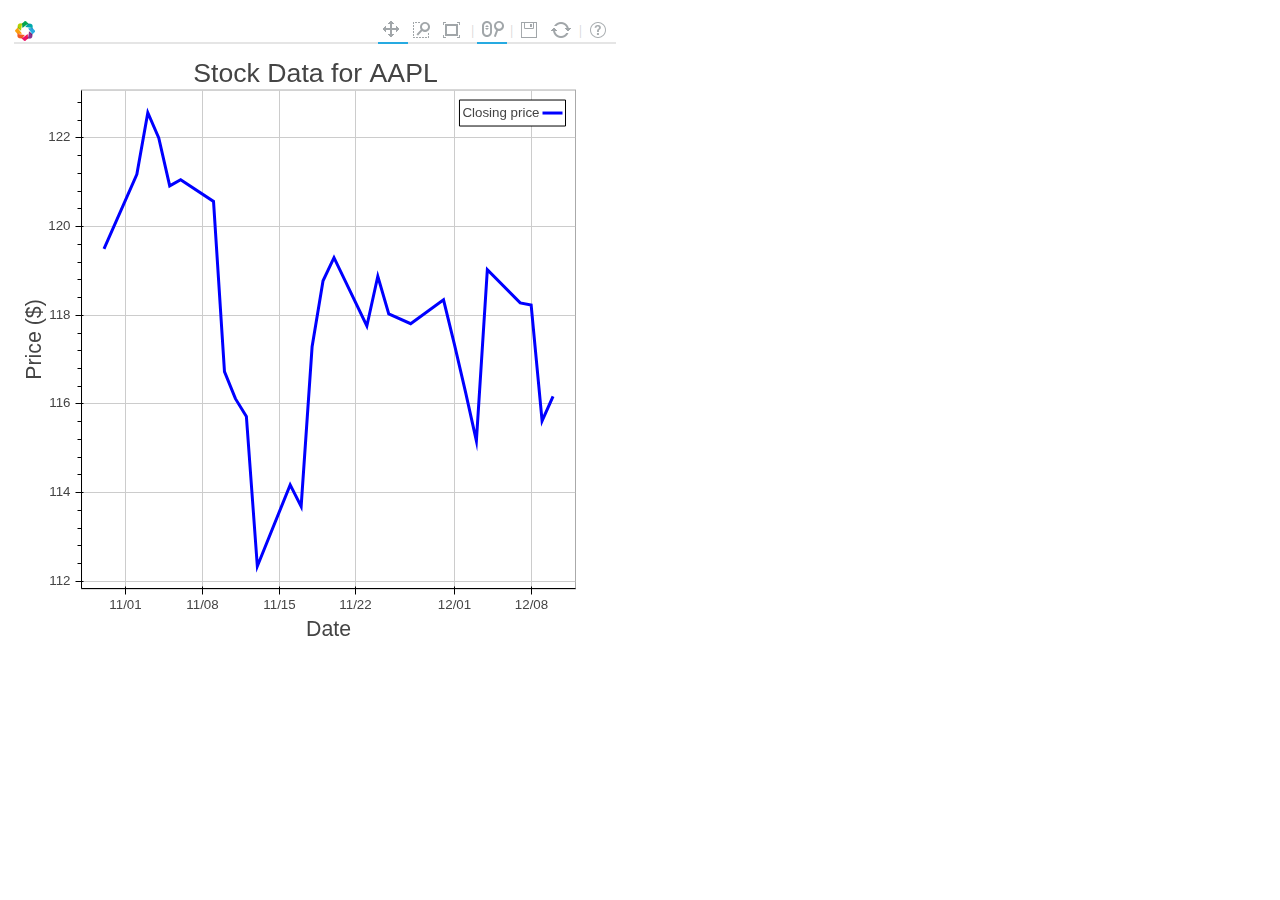
==== stocks.html @ b565e892 "commit" ====
<!DOCTYPE html>
<html lang="en">
    <head>
        <meta charset="utf-8">
        <title>Stock Grapher</title>
        
<style>
    /* BEGIN /Users/Jonathan/anaconda2/lib/python2.7/site-packages/bokeh/server/static/css/bokeh.min.css */
        .bk-bs-container{margin-right:auto;margin-left:auto;padding-left:15px;padding-right:15px}@media(min-width:768px){.bk-bs-container{width:750px}}@media(min-width:992px){.bk-bs-container{width:970px}}@media(min-width:1200px){.bk-bs-container{width:1170px}}.bk-bs-container-fluid{margin-right:auto;margin-left:auto;padding-left:15px;padding-right:15px}.bk-bs-row{margin-left:-15px;margin-right:-15px}.bk-bs-col-xs-1,.bk-bs-col-sm-1,.bk-bs-col-md-1,.bk-bs-col-lg-1,.bk-bs-col-xs-2,.bk-bs-col-sm-2,.bk-bs-col-md-2,.bk-bs-col-lg-2,.bk-bs-col-xs-3,.bk-bs-col-sm-3,.bk-bs-col-md-3,.bk-bs-col-lg-3,.bk-bs-col-xs-4,.bk-bs-col-sm-4,.bk-bs-col-md-4,.bk-bs-col-lg-4,.bk-bs-col-xs-5,.bk-bs-col-sm-5,.bk-bs-col-md-5,.bk-bs-col-lg-5,.bk-bs-col-xs-6,.bk-bs-col-sm-6,.bk-bs-col-md-6,.bk-bs-col-lg-6,.bk-bs-col-xs-7,.bk-bs-col-sm-7,.bk-bs-col-md-7,.bk-bs-col-lg-7,.bk-bs-col-xs-8,.bk-bs-col-sm-8,.bk-bs-col-md-8,.bk-bs-col-lg-8,.bk-bs-col-xs-9,.bk-bs-col-sm-9,.bk-bs-col-md-9,.bk-bs-col-lg-9,.bk-bs-col-xs-10,.bk-bs-col-sm-10,.bk-bs-col-md-10,.bk-bs-col-lg-10,.bk-bs-col-xs-11,.bk-bs-col-sm-11,.bk-bs-col-md-11,.bk-bs-col-lg-11,.bk-bs-col-xs-12,.bk-bs-col-sm-12,.bk-bs-col-md-12,.bk-bs-col-lg-12{position:relative;min-height:1px;padding-left:15px;padding-right:15px}.bk-bs-col-xs-1,.bk-bs-col-xs-2,.bk-bs-col-xs-3,.bk-bs-col-xs-4,.bk-bs-col-xs-5,.bk-bs-col-xs-6,.bk-bs-col-xs-7,.bk-bs-col-xs-8,.bk-bs-col-xs-9,.bk-bs-col-xs-10,.bk-bs-col-xs-11,.bk-bs-col-xs-12{float:left}.bk-bs-col-xs-12{width:100%}.bk-bs-col-xs-11{width:91.66666667%}.bk-bs-col-xs-10{width:83.33333333%}.bk-bs-col-xs-9{width:75%}.bk-bs-col-xs-8{width:66.66666667%}.bk-bs-col-xs-7{width:58.33333333%}.bk-bs-col-xs-6{width:50%}.bk-bs-col-xs-5{width:41.66666667%}.bk-bs-col-xs-4{width:33.33333333%}.bk-bs-col-xs-3{width:25%}.bk-bs-col-xs-2{width:16.66666667%}.bk-bs-col-xs-1{width:8.33333333%}.bk-bs-col-xs-pull-12{right:100%}.bk-bs-col-xs-pull-11{right:91.66666667%}.bk-bs-col-xs-pull-10{right:83.33333333%}.bk-bs-col-xs-pull-9{right:75%}.bk-bs-col-xs-pull-8{right:66.66666667%}.bk-bs-col-xs-pull-7{right:58.33333333%}.bk-bs-col-xs-pull-6{right:50%}.bk-bs-col-xs-pull-5{right:41.66666667%}.bk-bs-col-xs-pull-4{right:33.33333333%}.bk-bs-col-xs-pull-3{right:25%}.bk-bs-col-xs-pull-2{right:16.66666667%}.bk-bs-col-xs-pull-1{right:8.33333333%}.bk-bs-col-xs-pull-0{right:0}.bk-bs-col-xs-push-12{left:100%}.bk-bs-col-xs-push-11{left:91.66666667%}.bk-bs-col-xs-push-10{left:83.33333333%}.bk-bs-col-xs-push-9{left:75%}.bk-bs-col-xs-push-8{left:66.66666667%}.bk-bs-col-xs-push-7{left:58.33333333%}.bk-bs-col-xs-push-6{left:50%}.bk-bs-col-xs-push-5{left:41.66666667%}.bk-bs-col-xs-push-4{left:33.33333333%}.bk-bs-col-xs-push-3{left:25%}.bk-bs-col-xs-push-2{left:16.66666667%}.bk-bs-col-xs-push-1{left:8.33333333%}.bk-bs-col-xs-push-0{left:0}.bk-bs-col-xs-offset-12{margin-left:100%}.bk-bs-col-xs-offset-11{margin-left:91.66666667%}.bk-bs-col-xs-offset-10{margin-left:83.33333333%}.bk-bs-col-xs-offset-9{margin-left:75%}.bk-bs-col-xs-offset-8{margin-left:66.66666667%}.bk-bs-col-xs-offset-7{margin-left:58.33333333%}.bk-bs-col-xs-offset-6{margin-left:50%}.bk-bs-col-xs-offset-5{margin-left:41.66666667%}.bk-bs-col-xs-offset-4{margin-left:33.33333333%}.bk-bs-col-xs-offset-3{margin-left:25%}.bk-bs-col-xs-offset-2{margin-left:16.66666667%}.bk-bs-col-xs-offset-1{margin-left:8.33333333%}.bk-bs-col-xs-offset-0{margin-left:0}@media(min-width:768px){.bk-bs-col-sm-1,.bk-bs-col-sm-2,.bk-bs-col-sm-3,.bk-bs-col-sm-4,.bk-bs-col-sm-5,.bk-bs-col-sm-6,.bk-bs-col-sm-7,.bk-bs-col-sm-8,.bk-bs-col-sm-9,.bk-bs-col-sm-10,.bk-bs-col-sm-11,.bk-bs-col-sm-12{float:left}.bk-bs-col-sm-12{width:100%}.bk-bs-col-sm-11{width:91.66666667%}.bk-bs-col-sm-10{width:83.33333333%}.bk-bs-col-sm-9{width:75%}.bk-bs-col-sm-8{width:66.66666667%}.bk-bs-col-sm-7{width:58.33333333%}.bk-bs-col-sm-6{width:50%}.bk-bs-col-sm-5{width:41.66666667%}.bk-bs-col-sm-4{width:33.33333333%}.bk-bs-col-sm-3{width:25%}.bk-bs-col-sm-2{width:16.66666667%}.bk-bs-col-sm-1{width:8.33333333%}.bk-bs-col-sm-pull-12{right:100%}.bk-bs-col-sm-pull-11{right:91.66666667%}.bk-bs-col-sm-pull-10{right:83.33333333%}.bk-bs-col-sm-pull-9{right:75%}.bk-bs-col-sm-pull-8{right:66.66666667%}.bk-bs-col-sm-pull-7{right:58.33333333%}.bk-bs-col-sm-pull-6{right:50%}.bk-bs-col-sm-pull-5{right:41.66666667%}.bk-bs-col-sm-pull-4{right:33.33333333%}.bk-bs-col-sm-pull-3{right:25%}.bk-bs-col-sm-pull-2{right:16.66666667%}.bk-bs-col-sm-pull-1{right:8.33333333%}.bk-bs-col-sm-pull-0{right:0}.bk-bs-col-sm-push-12{left:100%}.bk-bs-col-sm-push-11{left:91.66666667%}.bk-bs-col-sm-push-10{left:83.33333333%}.bk-bs-col-sm-push-9{left:75%}.bk-bs-col-sm-push-8{left:66.66666667%}.bk-bs-col-sm-push-7{left:58.33333333%}.bk-bs-col-sm-push-6{left:50%}.bk-bs-col-sm-push-5{left:41.66666667%}.bk-bs-col-sm-push-4{left:33.33333333%}.bk-bs-col-sm-push-3{left:25%}.bk-bs-col-sm-push-2{left:16.66666667%}.bk-bs-col-sm-push-1{left:8.33333333%}.bk-bs-col-sm-push-0{left:0}.bk-bs-col-sm-offset-12{margin-left:100%}.bk-bs-col-sm-offset-11{margin-left:91.66666667%}.bk-bs-col-sm-offset-10{margin-left:83.33333333%}.bk-bs-col-sm-offset-9{margin-left:75%}.bk-bs-col-sm-offset-8{margin-left:66.66666667%}.bk-bs-col-sm-offset-7{margin-left:58.33333333%}.bk-bs-col-sm-offset-6{margin-left:50%}.bk-bs-col-sm-offset-5{margin-left:41.66666667%}.bk-bs-col-sm-offset-4{margin-left:33.33333333%}.bk-bs-col-sm-offset-3{margin-left:25%}.bk-bs-col-sm-offset-2{margin-left:16.66666667%}.bk-bs-col-sm-offset-1{margin-left:8.33333333%}.bk-bs-col-sm-offset-0{margin-left:0}}@media(min-width:992px){.bk-bs-col-md-1,.bk-bs-col-md-2,.bk-bs-col-md-3,.bk-bs-col-md-4,.bk-bs-col-md-5,.bk-bs-col-md-6,.bk-bs-col-md-7,.bk-bs-col-md-8,.bk-bs-col-md-9,.bk-bs-col-md-10,.bk-bs-col-md-11,.bk-bs-col-md-12{float:left}.bk-bs-col-md-12{width:100%}.bk-bs-col-md-11{width:91.66666667%}.bk-bs-col-md-10{width:83.33333333%}.bk-bs-col-md-9{width:75%}.bk-bs-col-md-8{width:66.66666667%}.bk-bs-col-md-7{width:58.33333333%}.bk-bs-col-md-6{width:50%}.bk-bs-col-md-5{width:41.66666667%}.bk-bs-col-md-4{width:33.33333333%}.bk-bs-col-md-3{width:25%}.bk-bs-col-md-2{width:16.66666667%}.bk-bs-col-md-1{width:8.33333333%}.bk-bs-col-md-pull-12{right:100%}.bk-bs-col-md-pull-11{right:91.66666667%}.bk-bs-col-md-pull-10{right:83.33333333%}.bk-bs-col-md-pull-9{right:75%}.bk-bs-col-md-pull-8{right:66.66666667%}.bk-bs-col-md-pull-7{right:58.33333333%}.bk-bs-col-md-pull-6{right:50%}.bk-bs-col-md-pull-5{right:41.66666667%}.bk-bs-col-md-pull-4{right:33.33333333%}.bk-bs-col-md-pull-3{right:25%}.bk-bs-col-md-pull-2{right:16.66666667%}.bk-bs-col-md-pull-1{right:8.33333333%}.bk-bs-col-md-pull-0{right:0}.bk-bs-col-md-push-12{left:100%}.bk-bs-col-md-push-11{left:91.66666667%}.bk-bs-col-md-push-10{left:83.33333333%}.bk-bs-col-md-push-9{left:75%}.bk-bs-col-md-push-8{left:66.66666667%}.bk-bs-col-md-push-7{left:58.33333333%}.bk-bs-col-md-push-6{left:50%}.bk-bs-col-md-push-5{left:41.66666667%}.bk-bs-col-md-push-4{left:33.33333333%}.bk-bs-col-md-push-3{left:25%}.bk-bs-col-md-push-2{left:16.66666667%}.bk-bs-col-md-push-1{left:8.33333333%}.bk-bs-col-md-push-0{left:0}.bk-bs-col-md-offset-12{margin-left:100%}.bk-bs-col-md-offset-11{margin-left:91.66666667%}.bk-bs-col-md-offset-10{margin-left:83.33333333%}.bk-bs-col-md-offset-9{margin-left:75%}.bk-bs-col-md-offset-8{margin-left:66.66666667%}.bk-bs-col-md-offset-7{margin-left:58.33333333%}.bk-bs-col-md-offset-6{margin-left:50%}.bk-bs-col-md-offset-5{margin-left:41.66666667%}.bk-bs-col-md-offset-4{margin-left:33.33333333%}.bk-bs-col-md-offset-3{margin-left:25%}.bk-bs-col-md-offset-2{margin-left:16.66666667%}.bk-bs-col-md-offset-1{margin-left:8.33333333%}.bk-bs-col-md-offset-0{margin-left:0}}@media(min-width:1200px){.bk-bs-col-lg-1,.bk-bs-col-lg-2,.bk-bs-col-lg-3,.bk-bs-col-lg-4,.bk-bs-col-lg-5,.bk-bs-col-lg-6,.bk-bs-col-lg-7,.bk-bs-col-lg-8,.bk-bs-col-lg-9,.bk-bs-col-lg-10,.bk-bs-col-lg-11,.bk-bs-col-lg-12{float:left}.bk-bs-col-lg-12{width:100%}.bk-bs-col-lg-11{width:91.66666667%}.bk-bs-col-lg-10{width:83.33333333%}.bk-bs-col-lg-9{width:75%}.bk-bs-col-lg-8{width:66.66666667%}.bk-bs-col-lg-7{width:58.33333333%}.bk-bs-col-lg-6{width:50%}.bk-bs-col-lg-5{width:41.66666667%}.bk-bs-col-lg-4{width:33.33333333%}.bk-bs-col-lg-3{width:25%}.bk-bs-col-lg-2{width:16.66666667%}.bk-bs-col-lg-1{width:8.33333333%}.bk-bs-col-lg-pull-12{right:100%}.bk-bs-col-lg-pull-11{right:91.66666667%}.bk-bs-col-lg-pull-10{right:83.33333333%}.bk-bs-col-lg-pull-9{right:75%}.bk-bs-col-lg-pull-8{right:66.66666667%}.bk-bs-col-lg-pull-7{right:58.33333333%}.bk-bs-col-lg-pull-6{right:50%}.bk-bs-col-lg-pull-5{right:41.66666667%}.bk-bs-col-lg-pull-4{right:33.33333333%}.bk-bs-col-lg-pull-3{right:25%}.bk-bs-col-lg-pull-2{right:16.66666667%}.bk-bs-col-lg-pull-1{right:8.33333333%}.bk-bs-col-lg-pull-0{right:0}.bk-bs-col-lg-push-12{left:100%}.bk-bs-col-lg-push-11{left:91.66666667%}.bk-bs-col-lg-push-10{left:83.33333333%}.bk-bs-col-lg-push-9{left:75%}.bk-bs-col-lg-push-8{left:66.66666667%}.bk-bs-col-lg-push-7{left:58.33333333%}.bk-bs-col-lg-push-6{left:50%}.bk-bs-col-lg-push-5{left:41.66666667%}.bk-bs-col-lg-push-4{left:33.33333333%}.bk-bs-col-lg-push-3{left:25%}.bk-bs-col-lg-push-2{left:16.66666667%}.bk-bs-col-lg-push-1{left:8.33333333%}.bk-bs-col-lg-push-0{left:0}.bk-bs-col-lg-offset-12{margin-left:100%}.bk-bs-col-lg-offset-11{margin-left:91.66666667%}.bk-bs-col-lg-offset-10{margin-left:83.33333333%}.bk-bs-col-lg-offset-9{margin-left:75%}.bk-bs-col-lg-offset-8{margin-left:66.66666667%}.bk-bs-col-lg-offset-7{margin-left:58.33333333%}.bk-bs-col-lg-offset-6{margin-left:50%}.bk-bs-col-lg-offset-5{margin-left:41.66666667%}.bk-bs-col-lg-offset-4{margin-left:33.33333333%}.bk-bs-col-lg-offset-3{margin-left:25%}.bk-bs-col-lg-offset-2{margin-left:16.66666667%}.bk-bs-col-lg-offset-1{margin-left:8.33333333%}.bk-bs-col-lg-offset-0{margin-left:0}}table{max-width:100%;background-color:transparent}th{text-align:left}.bk-bs-table{width:100%;margin-bottom:20px}.bk-bs-table>thead>tr>th,.bk-bs-table>tbody>tr>th,.bk-bs-table>tfoot>tr>th,.bk-bs-table>thead>tr>td,.bk-bs-table>tbody>tr>td,.bk-bs-table>tfoot>tr>td{padding:8px;line-height:1.42857143;vertical-align:top;border-top:1px solid #ddd}.bk-bs-table>thead>tr>th{vertical-align:bottom;border-bottom:2px solid #ddd}.bk-bs-table>caption+thead>tr:first-child>th,.bk-bs-table>colgroup+thead>tr:first-child>th,.bk-bs-table>thead:first-child>tr:first-child>th,.bk-bs-table>caption+thead>tr:first-child>td,.bk-bs-table>colgroup+thead>tr:first-child>td,.bk-bs-table>thead:first-child>tr:first-child>td{border-top:0}.bk-bs-table>tbody+tbody{border-top:2px solid #ddd}.bk-bs-table .bk-bs-table{background-color:#fff}.bk-bs-table-condensed>thead>tr>th,.bk-bs-table-condensed>tbody>tr>th,.bk-bs-table-condensed>tfoot>tr>th,.bk-bs-table-condensed>thead>tr>td,.bk-bs-table-condensed>tbody>tr>td,.bk-bs-table-condensed>tfoot>tr>td{padding:5px}.bk-bs-table-bordered{border:1px solid #ddd}.bk-bs-table-bordered>thead>tr>th,.bk-bs-table-bordered>tbody>tr>th,.bk-bs-table-bordered>tfoot>tr>th,.bk-bs-table-bordered>thead>tr>td,.bk-bs-table-bordered>tbody>tr>td,.bk-bs-table-bordered>tfoot>tr>td{border:1px solid #ddd}.bk-bs-table-bordered>thead>tr>th,.bk-bs-table-bordered>thead>tr>td{border-bottom-width:2px}.bk-bs-table-striped>tbody>tr:nth-child(odd)>td,.bk-bs-table-striped>tbody>tr:nth-child(odd)>th{background-color:#f9f9f9}.bk-bs-table-hover>tbody>tr:hover>td,.bk-bs-table-hover>tbody>tr:hover>th{background-color:#f5f5f5}table col[class*="col-"]{position:static;float:none;display:table-column}table td[class*="col-"],table th[class*="col-"]{position:static;float:none;display:table-cell}.bk-bs-table>thead>tr>td.active,.bk-bs-table>tbody>tr>td.active,.bk-bs-table>tfoot>tr>td.active,.bk-bs-table>thead>tr>th.active,.bk-bs-table>tbody>tr>th.active,.bk-bs-table>tfoot>tr>th.active,.bk-bs-table>thead>tr.active>td,.bk-bs-table>tbody>tr.active>td,.bk-bs-table>tfoot>tr.active>td,.bk-bs-table>thead>tr.active>th,.bk-bs-table>tbody>tr.active>th,.bk-bs-table>tfoot>tr.active>th{background-color:#f5f5f5}.bk-bs-table-hover>tbody>tr>td.active:hover,.bk-bs-table-hover>tbody>tr>th.active:hover,.bk-bs-table-hover>tbody>tr.active:hover>td,.bk-bs-table-hover>tbody>tr.active:hover>th{background-color:#e8e8e8}.bk-bs-table>thead>tr>td.success,.bk-bs-table>tbody>tr>td.success,.bk-bs-table>tfoot>tr>td.success,.bk-bs-table>thead>tr>th.success,.bk-bs-table>tbody>tr>th.success,.bk-bs-table>tfoot>tr>th.success,.bk-bs-table>thead>tr.success>td,.bk-bs-table>tbody>tr.success>td,.bk-bs-table>tfoot>tr.success>td,.bk-bs-table>thead>tr.success>th,.bk-bs-table>tbody>tr.success>th,.bk-bs-table>tfoot>tr.success>th{background-color:#dff0d8}.bk-bs-table-hover>tbody>tr>td.success:hover,.bk-bs-table-hover>tbody>tr>th.success:hover,.bk-bs-table-hover>tbody>tr.success:hover>td,.bk-bs-table-hover>tbody>tr.success:hover>th{background-color:#d0e9c6}.bk-bs-table>thead>tr>td.info,.bk-bs-table>tbody>tr>td.info,.bk-bs-table>tfoot>tr>td.info,.bk-bs-table>thead>tr>th.info,.bk-bs-table>tbody>tr>th.info,.bk-bs-table>tfoot>tr>th.info,.bk-bs-table>thead>tr.info>td,.bk-bs-table>tbody>tr.info>td,.bk-bs-table>tfoot>tr.info>td,.bk-bs-table>thead>tr.info>th,.bk-bs-table>tbody>tr.info>th,.bk-bs-table>tfoot>tr.info>th{background-color:#d9edf7}.bk-bs-table-hover>tbody>tr>td.info:hover,.bk-bs-table-hover>tbody>tr>th.info:hover,.bk-bs-table-hover>tbody>tr.info:hover>td,.bk-bs-table-hover>tbody>tr.info:hover>th{background-color:#c4e3f3}.bk-bs-table>thead>tr>td.warning,.bk-bs-table>tbody>tr>td.warning,.bk-bs-table>tfoot>tr>td.warning,.bk-bs-table>thead>tr>th.warning,.bk-bs-table>tbody>tr>th.warning,.bk-bs-table>tfoot>tr>th.warning,.bk-bs-table>thead>tr.warning>td,.bk-bs-table>tbody>tr.warning>td,.bk-bs-table>tfoot>tr.warning>td,.bk-bs-table>thead>tr.warning>th,.bk-bs-table>tbody>tr.warning>th,.bk-bs-table>tfoot>tr.warning>th{background-color:#fcf8e3}.bk-bs-table-hover>tbody>tr>td.warning:hover,.bk-bs-table-hover>tbody>tr>th.warning:hover,.bk-bs-table-hover>tbody>tr.warning:hover>td,.bk-bs-table-hover>tbody>tr.warning:hover>th{background-color:#faf2cc}.bk-bs-table>thead>tr>td.danger,.bk-bs-table>tbody>tr>td.danger,.bk-bs-table>tfoot>tr>td.danger,.bk-bs-table>thead>tr>th.danger,.bk-bs-table>tbody>tr>th.danger,.bk-bs-table>tfoot>tr>th.danger,.bk-bs-table>thead>tr.danger>td,.bk-bs-table>tbody>tr.danger>td,.bk-bs-table>tfoot>tr.danger>td,.bk-bs-table>thead>tr.danger>th,.bk-bs-table>tbody>tr.danger>th,.bk-bs-table>tfoot>tr.danger>th{background-color:#f2dede}.bk-bs-table-hover>tbody>tr>td.danger:hover,.bk-bs-table-hover>tbody>tr>th.danger:hover,.bk-bs-table-hover>tbody>tr.danger:hover>td,.bk-bs-table-hover>tbody>tr.danger:hover>th{background-color:#ebcccc}@media(max-width:767px){.bk-bs-table-responsive{width:100%;margin-bottom:15px;overflow-y:hidden;overflow-x:scroll;-ms-overflow-style:-ms-autohiding-scrollbar;border:1px solid #ddd;-webkit-overflow-scrolling:touch}.bk-bs-table-responsive>.bk-bs-table{margin-bottom:0}.bk-bs-table-responsive>.bk-bs-table>thead>tr>th,.bk-bs-table-responsive>.bk-bs-table>tbody>tr>th,.bk-bs-table-responsive>.bk-bs-table>tfoot>tr>th,.bk-bs-table-responsive>.bk-bs-table>thead>tr>td,.bk-bs-table-responsive>.bk-bs-table>tbody>tr>td,.bk-bs-table-responsive>.bk-bs-table>tfoot>tr>td{white-space:nowrap}.bk-bs-table-responsive>.bk-bs-table-bordered{border:0}.bk-bs-table-responsive>.bk-bs-table-bordered>thead>tr>th:first-child,.bk-bs-table-responsive>.bk-bs-table-bordered>tbody>tr>th:first-child,.bk-bs-table-responsive>.bk-bs-table-bordered>tfoot>tr>th:first-child,.bk-bs-table-responsive>.bk-bs-table-bordered>thead>tr>td:first-child,.bk-bs-table-responsive>.bk-bs-table-bordered>tbody>tr>td:first-child,.bk-bs-table-responsive>.bk-bs-table-bordered>tfoot>tr>td:first-child{border-left:0}.bk-bs-table-responsive>.bk-bs-table-bordered>thead>tr>th:last-child,.bk-bs-table-responsive>.bk-bs-table-bordered>tbody>tr>th:last-child,.bk-bs-table-responsive>.bk-bs-table-bordered>tfoot>tr>th:last-child,.bk-bs-table-responsive>.bk-bs-table-bordered>thead>tr>td:last-child,.bk-bs-table-responsive>.bk-bs-table-bordered>tbody>tr>td:last-child,.bk-bs-table-responsive>.bk-bs-table-bordered>tfoot>tr>td:last-child{border-right:0}.bk-bs-table-responsive>.bk-bs-table-bordered>tbody>tr:last-child>th,.bk-bs-table-responsive>.bk-bs-table-bordered>tfoot>tr:last-child>th,.bk-bs-table-responsive>.bk-bs-table-bordered>tbody>tr:last-child>td,.bk-bs-table-responsive>.bk-bs-table-bordered>tfoot>tr:last-child>td{border-bottom:0}}fieldset{padding:0;margin:0;border:0;min-width:0}legend{display:block;width:100%;padding:0;margin-bottom:20px;font-size:21px;line-height:inherit;color:#333;border:0;border-bottom:1px solid #e5e5e5}label{display:inline-block;margin-bottom:5px;font-weight:bold}input[type="search"]{-webkit-box-sizing:border-box;-moz-box-sizing:border-box;box-sizing:border-box}input[type="radio"],input[type="checkbox"]{margin:4px 0 0;margin-top:1px \9;line-height:normal}input[type="file"]{display:block}input[type="range"]{display:block;width:100%}select[multiple],select[size]{height:auto}input[type="file"]:focus,input[type="radio"]:focus,input[type="checkbox"]:focus{outline:thin dotted;outline:5px auto -webkit-focus-ring-color;outline-offset:-2px}output{display:block;padding-top:7px;font-size:14px;line-height:1.42857143;color:#555}.bk-bs-form-control{display:block;width:100%;height:34px;padding:6px 12px;font-size:14px;line-height:1.42857143;color:#555;background-color:#fff;background-image:none;border:1px solid #ccc;border-radius:4px;-webkit-box-shadow:inset 0 1px 1px rgba(0,0,0,0.075);box-shadow:inset 0 1px 1px rgba(0,0,0,0.075);-webkit-transition:border-color ease-in-out .15s,box-shadow ease-in-out .15s;transition:border-color ease-in-out .15s,box-shadow ease-in-out .15s}.bk-bs-form-control:focus{border-color:#66afe9;outline:0;-webkit-box-shadow:inset 0 1px 1px rgba(0,0,0,.075),0 0 8px rgba(102,175,233,0.6);box-shadow:inset 0 1px 1px rgba(0,0,0,.075),0 0 8px rgba(102,175,233,0.6)}.bk-bs-form-control::-moz-placeholder{color:#999;opacity:1}.bk-bs-form-control:-ms-input-placeholder{color:#999}.bk-bs-form-control::-webkit-input-placeholder{color:#999}.bk-bs-form-control[disabled],.bk-bs-form-control[readonly],fieldset[disabled] .bk-bs-form-control{cursor:not-allowed;background-color:#eee;opacity:1}textarea.bk-bs-form-control{height:auto}input[type="search"]{-webkit-appearance:none}input[type="date"]{line-height:34px}.bk-bs-form-group{margin-bottom:15px}.bk-bs-radio,.bk-bs-checkbox{display:block;min-height:20px;margin-top:10px;margin-bottom:10px;padding-left:20px}.bk-bs-radio label,.bk-bs-checkbox label{display:inline;font-weight:normal;cursor:pointer}.bk-bs-radio input[type="radio"],.bk-bs-radio-inline input[type="radio"],.bk-bs-checkbox input[type="checkbox"],.bk-bs-checkbox-inline input[type="checkbox"]{float:left;margin-left:-20px}.bk-bs-radio+.bk-bs-radio,.bk-bs-checkbox+.bk-bs-checkbox{margin-top:-5px}.bk-bs-radio-inline,.bk-bs-checkbox-inline{display:inline-block;padding-left:20px;margin-bottom:0;vertical-align:middle;font-weight:normal;cursor:pointer}.bk-bs-radio-inline+.bk-bs-radio-inline,.bk-bs-checkbox-inline+.bk-bs-checkbox-inline{margin-top:0;margin-left:10px}input[type="radio"][disabled],input[type="checkbox"][disabled],.bk-bs-radio[disabled],.bk-bs-radio-inline[disabled],.bk-bs-checkbox[disabled],.bk-bs-checkbox-inline[disabled],fieldset[disabled] input[type="radio"],fieldset[disabled] input[type="checkbox"],fieldset[disabled] .bk-bs-radio,fieldset[disabled] .bk-bs-radio-inline,fieldset[disabled] .bk-bs-checkbox,fieldset[disabled] .bk-bs-checkbox-inline{cursor:not-allowed}.bk-bs-input-sm{height:30px;padding:5px 10px;font-size:12px;line-height:1.5;border-radius:3px}select.bk-bs-input-sm{height:30px;line-height:30px}textarea.bk-bs-input-sm,select[multiple].bk-bs-input-sm{height:auto}.bk-bs-input-lg{height:46px;padding:10px 16px;font-size:18px;line-height:1.33;border-radius:6px}select.bk-bs-input-lg{height:46px;line-height:46px}textarea.bk-bs-input-lg,select[multiple].bk-bs-input-lg{height:auto}.bk-bs-has-feedback{position:relative}.bk-bs-has-feedback .bk-bs-form-control{padding-right:42.5px}.bk-bs-has-feedback .bk-bs-form-control-feedback{position:absolute;top:25px;right:0;display:block;width:34px;height:34px;line-height:34px;text-align:center}.bk-bs-has-success .bk-bs-help-block,.bk-bs-has-success .bk-bs-control-label,.bk-bs-has-success .bk-bs-radio,.bk-bs-has-success .bk-bs-checkbox,.bk-bs-has-success .bk-bs-radio-inline,.bk-bs-has-success .bk-bs-checkbox-inline{color:#3c763d}.bk-bs-has-success .bk-bs-form-control{border-color:#3c763d;-webkit-box-shadow:inset 0 1px 1px rgba(0,0,0,0.075);box-shadow:inset 0 1px 1px rgba(0,0,0,0.075)}.bk-bs-has-success .bk-bs-form-control:focus{border-color:#2b542c;-webkit-box-shadow:inset 0 1px 1px rgba(0,0,0,0.075),0 0 6px #67b168;box-shadow:inset 0 1px 1px rgba(0,0,0,0.075),0 0 6px #67b168}.bk-bs-has-success .bk-bs-input-group-addon{color:#3c763d;border-color:#3c763d;background-color:#dff0d8}.bk-bs-has-success .bk-bs-form-control-feedback{color:#3c763d}.bk-bs-has-warning .bk-bs-help-block,.bk-bs-has-warning .bk-bs-control-label,.bk-bs-has-warning .bk-bs-radio,.bk-bs-has-warning .bk-bs-checkbox,.bk-bs-has-warning .bk-bs-radio-inline,.bk-bs-has-warning .bk-bs-checkbox-inline{color:#8a6d3b}.bk-bs-has-warning .bk-bs-form-control{border-color:#8a6d3b;-webkit-box-shadow:inset 0 1px 1px rgba(0,0,0,0.075);box-shadow:inset 0 1px 1px rgba(0,0,0,0.075)}.bk-bs-has-warning .bk-bs-form-control:focus{border-color:#66512c;-webkit-box-shadow:inset 0 1px 1px rgba(0,0,0,0.075),0 0 6px #c0a16b;box-shadow:inset 0 1px 1px rgba(0,0,0,0.075),0 0 6px #c0a16b}.bk-bs-has-warning .bk-bs-input-group-addon{color:#8a6d3b;border-color:#8a6d3b;background-color:#fcf8e3}.bk-bs-has-warning .bk-bs-form-control-feedback{color:#8a6d3b}.bk-bs-has-error .bk-bs-help-block,.bk-bs-has-error .bk-bs-control-label,.bk-bs-has-error .bk-bs-radio,.bk-bs-has-error .bk-bs-checkbox,.bk-bs-has-error .bk-bs-radio-inline,.bk-bs-has-error .bk-bs-checkbox-inline{color:#a94442}.bk-bs-has-error .bk-bs-form-control{border-color:#a94442;-webkit-box-shadow:inset 0 1px 1px rgba(0,0,0,0.075);box-shadow:inset 0 1px 1px rgba(0,0,0,0.075)}.bk-bs-has-error .bk-bs-form-control:focus{border-color:#843534;-webkit-box-shadow:inset 0 1px 1px rgba(0,0,0,0.075),0 0 6px #ce8483;box-shadow:inset 0 1px 1px rgba(0,0,0,0.075),0 0 6px #ce8483}.bk-bs-has-error .bk-bs-input-group-addon{color:#a94442;border-color:#a94442;background-color:#f2dede}.bk-bs-has-error .bk-bs-form-control-feedback{color:#a94442}.bk-bs-form-control-static{margin-bottom:0}.bk-bs-help-block{display:block;margin-top:5px;margin-bottom:10px;color:#737373}@media(min-width:768px){.bk-bs-form-inline .bk-bs-form-group{display:inline-block;margin-bottom:0;vertical-align:middle}.bk-bs-form-inline .bk-bs-form-control{display:inline-block;width:auto;vertical-align:middle}.bk-bs-form-inline .bk-bs-input-group>.bk-bs-form-control{width:100%}.bk-bs-form-inline .bk-bs-control-label{margin-bottom:0;vertical-align:middle}.bk-bs-form-inline .bk-bs-radio,.bk-bs-form-inline .bk-bs-checkbox{display:inline-block;margin-top:0;margin-bottom:0;padding-left:0;vertical-align:middle}.bk-bs-form-inline .bk-bs-radio input[type="radio"],.bk-bs-form-inline .bk-bs-checkbox input[type="checkbox"]{float:none;margin-left:0}.bk-bs-form-inline .bk-bs-has-feedback .bk-bs-form-control-feedback{top:0}}.bk-bs-form-horizontal .bk-bs-control-label,.bk-bs-form-horizontal .bk-bs-radio,.bk-bs-form-horizontal .bk-bs-checkbox,.bk-bs-form-horizontal .bk-bs-radio-inline,.bk-bs-form-horizontal .bk-bs-checkbox-inline{margin-top:0;margin-bottom:0;padding-top:7px}.bk-bs-form-horizontal .bk-bs-radio,.bk-bs-form-horizontal .bk-bs-checkbox{min-height:27px}.bk-bs-form-horizontal .bk-bs-form-group{margin-left:-15px;margin-right:-15px}.bk-bs-form-horizontal .bk-bs-form-control-static{padding-top:7px}@media(min-width:768px){.bk-bs-form-horizontal .bk-bs-control-label{text-align:right}}.bk-bs-form-horizontal .bk-bs-has-feedback .bk-bs-form-control-feedback{top:0;right:15px}.bk-bs-btn{display:inline-block;margin-bottom:0;font-weight:normal;text-align:center;vertical-align:middle;cursor:pointer;background-image:none;border:1px solid transparent;white-space:nowrap;padding:6px 12px;font-size:14px;line-height:1.42857143;border-radius:4px;-webkit-user-select:none;-moz-user-select:none;-ms-user-select:none;user-select:none}.bk-bs-btn:focus,.bk-bs-btn:active:focus,.bk-bs-btn.bk-bs-active:focus{outline:thin dotted;outline:5px auto -webkit-focus-ring-color;outline-offset:-2px}.bk-bs-btn:hover,.bk-bs-btn:focus{color:#333;text-decoration:none}.bk-bs-btn:active,.bk-bs-btn.bk-bs-active{outline:0;background-image:none;-webkit-box-shadow:inset 0 3px 5px rgba(0,0,0,0.125);box-shadow:inset 0 3px 5px rgba(0,0,0,0.125)}.bk-bs-btn.bk-bs-disabled,.bk-bs-btn[disabled],fieldset[disabled] .bk-bs-btn{cursor:not-allowed;pointer-events:none;opacity:.65;filter:alpha(opacity=65);-webkit-box-shadow:none;box-shadow:none}.bk-bs-btn-default{color:#333;background-color:#fff;border-color:#ccc}.bk-bs-btn-default:hover,.bk-bs-btn-default:focus,.bk-bs-btn-default:active,.bk-bs-btn-default.bk-bs-active,.bk-bs-open .bk-bs-dropdown-toggle.bk-bs-btn-default{color:#333;background-color:#ebebeb;border-color:#adadad}.bk-bs-btn-default:active,.bk-bs-btn-default.bk-bs-active,.bk-bs-open .bk-bs-dropdown-toggle.bk-bs-btn-default{background-image:none}.bk-bs-btn-default.bk-bs-disabled,.bk-bs-btn-default[disabled],fieldset[disabled] .bk-bs-btn-default,.bk-bs-btn-default.bk-bs-disabled:hover,.bk-bs-btn-default[disabled]:hover,fieldset[disabled] .bk-bs-btn-default:hover,.bk-bs-btn-default.bk-bs-disabled:focus,.bk-bs-btn-default[disabled]:focus,fieldset[disabled] .bk-bs-btn-default:focus,.bk-bs-btn-default.bk-bs-disabled:active,.bk-bs-btn-default[disabled]:active,fieldset[disabled] .bk-bs-btn-default:active,.bk-bs-btn-default.bk-bs-disabled.bk-bs-active,.bk-bs-btn-default[disabled].bk-bs-active,fieldset[disabled] .bk-bs-btn-default.bk-bs-active{background-color:#fff;border-color:#ccc}.bk-bs-btn-default .bk-bs-badge{color:#fff;background-color:#333}.bk-bs-btn-primary{color:#fff;background-color:#428bca;border-color:#357ebd}.bk-bs-btn-primary:hover,.bk-bs-btn-primary:focus,.bk-bs-btn-primary:active,.bk-bs-btn-primary.bk-bs-active,.bk-bs-open .bk-bs-dropdown-toggle.bk-bs-btn-primary{color:#fff;background-color:#3276b1;border-color:#285e8e}.bk-bs-btn-primary:active,.bk-bs-btn-primary.bk-bs-active,.bk-bs-open .bk-bs-dropdown-toggle.bk-bs-btn-primary{background-image:none}.bk-bs-btn-primary.bk-bs-disabled,.bk-bs-btn-primary[disabled],fieldset[disabled] .bk-bs-btn-primary,.bk-bs-btn-primary.bk-bs-disabled:hover,.bk-bs-btn-primary[disabled]:hover,fieldset[disabled] .bk-bs-btn-primary:hover,.bk-bs-btn-primary.bk-bs-disabled:focus,.bk-bs-btn-primary[disabled]:focus,fieldset[disabled] .bk-bs-btn-primary:focus,.bk-bs-btn-primary.bk-bs-disabled:active,.bk-bs-btn-primary[disabled]:active,fieldset[disabled] .bk-bs-btn-primary:active,.bk-bs-btn-primary.bk-bs-disabled.bk-bs-active,.bk-bs-btn-primary[disabled].bk-bs-active,fieldset[disabled] .bk-bs-btn-primary.bk-bs-active{background-color:#428bca;border-color:#357ebd}.bk-bs-btn-primary .bk-bs-badge{color:#428bca;background-color:#fff}.bk-bs-btn-success{color:#fff;background-color:#5cb85c;border-color:#4cae4c}.bk-bs-btn-success:hover,.bk-bs-btn-success:focus,.bk-bs-btn-success:active,.bk-bs-btn-success.bk-bs-active,.bk-bs-open .bk-bs-dropdown-toggle.bk-bs-btn-success{color:#fff;background-color:#47a447;border-color:#398439}.bk-bs-btn-success:active,.bk-bs-btn-success.bk-bs-active,.bk-bs-open .bk-bs-dropdown-toggle.bk-bs-btn-success{background-image:none}.bk-bs-btn-success.bk-bs-disabled,.bk-bs-btn-success[disabled],fieldset[disabled] .bk-bs-btn-success,.bk-bs-btn-success.bk-bs-disabled:hover,.bk-bs-btn-success[disabled]:hover,fieldset[disabled] .bk-bs-btn-success:hover,.bk-bs-btn-success.bk-bs-disabled:focus,.bk-bs-btn-success[disabled]:focus,fieldset[disabled] .bk-bs-btn-success:focus,.bk-bs-btn-success.bk-bs-disabled:active,.bk-bs-btn-success[disabled]:active,fieldset[disabled] .bk-bs-btn-success:active,.bk-bs-btn-success.bk-bs-disabled.bk-bs-active,.bk-bs-btn-success[disabled].bk-bs-active,fieldset[disabled] .bk-bs-btn-success.bk-bs-active{background-color:#5cb85c;border-color:#4cae4c}.bk-bs-btn-success .bk-bs-badge{color:#5cb85c;background-color:#fff}.bk-bs-btn-info{color:#fff;background-color:#5bc0de;border-color:#46b8da}.bk-bs-btn-info:hover,.bk-bs-btn-info:focus,.bk-bs-btn-info:active,.bk-bs-btn-info.bk-bs-active,.bk-bs-open .bk-bs-dropdown-toggle.bk-bs-btn-info{color:#fff;background-color:#39b3d7;border-color:#269abc}.bk-bs-btn-info:active,.bk-bs-btn-info.bk-bs-active,.bk-bs-open .bk-bs-dropdown-toggle.bk-bs-btn-info{background-image:none}.bk-bs-btn-info.bk-bs-disabled,.bk-bs-btn-info[disabled],fieldset[disabled] .bk-bs-btn-info,.bk-bs-btn-info.bk-bs-disabled:hover,.bk-bs-btn-info[disabled]:hover,fieldset[disabled] .bk-bs-btn-info:hover,.bk-bs-btn-info.bk-bs-disabled:focus,.bk-bs-btn-info[disabled]:focus,fieldset[disabled] .bk-bs-btn-info:focus,.bk-bs-btn-info.bk-bs-disabled:active,.bk-bs-btn-info[disabled]:active,fieldset[disabled] .bk-bs-btn-info:active,.bk-bs-btn-info.bk-bs-disabled.bk-bs-active,.bk-bs-btn-info[disabled].bk-bs-active,fieldset[disabled] .bk-bs-btn-info.bk-bs-active{background-color:#5bc0de;border-color:#46b8da}.bk-bs-btn-info .bk-bs-badge{color:#5bc0de;background-color:#fff}.bk-bs-btn-warning{color:#fff;background-color:#f0ad4e;border-color:#eea236}.bk-bs-btn-warning:hover,.bk-bs-btn-warning:focus,.bk-bs-btn-warning:active,.bk-bs-btn-warning.bk-bs-active,.bk-bs-open .bk-bs-dropdown-toggle.bk-bs-btn-warning{color:#fff;background-color:#ed9c28;border-color:#d58512}.bk-bs-btn-warning:active,.bk-bs-btn-warning.bk-bs-active,.bk-bs-open .bk-bs-dropdown-toggle.bk-bs-btn-warning{background-image:none}.bk-bs-btn-warning.bk-bs-disabled,.bk-bs-btn-warning[disabled],fieldset[disabled] .bk-bs-btn-warning,.bk-bs-btn-warning.bk-bs-disabled:hover,.bk-bs-btn-warning[disabled]:hover,fieldset[disabled] .bk-bs-btn-warning:hover,.bk-bs-btn-warning.bk-bs-disabled:focus,.bk-bs-btn-warning[disabled]:focus,fieldset[disabled] .bk-bs-btn-warning:focus,.bk-bs-btn-warning.bk-bs-disabled:active,.bk-bs-btn-warning[disabled]:active,fieldset[disabled] .bk-bs-btn-warning:active,.bk-bs-btn-warning.bk-bs-disabled.bk-bs-active,.bk-bs-btn-warning[disabled].bk-bs-active,fieldset[disabled] .bk-bs-btn-warning.bk-bs-active{background-color:#f0ad4e;border-color:#eea236}.bk-bs-btn-warning .bk-bs-badge{color:#f0ad4e;background-color:#fff}.bk-bs-btn-danger{color:#fff;background-color:#d9534f;border-color:#d43f3a}.bk-bs-btn-danger:hover,.bk-bs-btn-danger:focus,.bk-bs-btn-danger:active,.bk-bs-btn-danger.bk-bs-active,.bk-bs-open .bk-bs-dropdown-toggle.bk-bs-btn-danger{color:#fff;background-color:#d2322d;border-color:#ac2925}.bk-bs-btn-danger:active,.bk-bs-btn-danger.bk-bs-active,.bk-bs-open .bk-bs-dropdown-toggle.bk-bs-btn-danger{background-image:none}.bk-bs-btn-danger.bk-bs-disabled,.bk-bs-btn-danger[disabled],fieldset[disabled] .bk-bs-btn-danger,.bk-bs-btn-danger.bk-bs-disabled:hover,.bk-bs-btn-danger[disabled]:hover,fieldset[disabled] .bk-bs-btn-danger:hover,.bk-bs-btn-danger.bk-bs-disabled:focus,.bk-bs-btn-danger[disabled]:focus,fieldset[disabled] .bk-bs-btn-danger:focus,.bk-bs-btn-danger.bk-bs-disabled:active,.bk-bs-btn-danger[disabled]:active,fieldset[disabled] .bk-bs-btn-danger:active,.bk-bs-btn-danger.bk-bs-disabled.bk-bs-active,.bk-bs-btn-danger[disabled].bk-bs-active,fieldset[disabled] .bk-bs-btn-danger.bk-bs-active{background-color:#d9534f;border-color:#d43f3a}.bk-bs-btn-danger .bk-bs-badge{color:#d9534f;background-color:#fff}.bk-bs-btn-link{color:#428bca;font-weight:normal;cursor:pointer;border-radius:0}.bk-bs-btn-link,.bk-bs-btn-link:active,.bk-bs-btn-link[disabled],fieldset[disabled] .bk-bs-btn-link{background-color:transparent;-webkit-box-shadow:none;box-shadow:none}.bk-bs-btn-link,.bk-bs-btn-link:hover,.bk-bs-btn-link:focus,.bk-bs-btn-link:active{border-color:transparent}.bk-bs-btn-link:hover,.bk-bs-btn-link:focus{color:#2a6496;text-decoration:underline;background-color:transparent}.bk-bs-btn-link[disabled]:hover,fieldset[disabled] .bk-bs-btn-link:hover,.bk-bs-btn-link[disabled]:focus,fieldset[disabled] .bk-bs-btn-link:focus{color:#999;text-decoration:none}.bk-bs-btn-lg,.bk-bs-btn-group-lg>.bk-bs-btn{padding:10px 16px;font-size:18px;line-height:1.33;border-radius:6px}.bk-bs-btn-sm,.bk-bs-btn-group-sm>.bk-bs-btn{padding:5px 10px;font-size:12px;line-height:1.5;border-radius:3px}.bk-bs-btn-xs,.bk-bs-btn-group-xs>.bk-bs-btn{padding:1px 5px;font-size:12px;line-height:1.5;border-radius:3px}.bk-bs-btn-block{display:block;width:100%;padding-left:0;padding-right:0}.bk-bs-btn-block+.bk-bs-btn-block{margin-top:5px}input[type="submit"].bk-bs-btn-block,input[type="reset"].bk-bs-btn-block,input[type="button"].bk-bs-btn-block{width:100%}.bk-bs-caret{display:inline-block;width:0;height:0;margin-left:2px;vertical-align:middle;border-top:4px solid;border-right:4px solid transparent;border-left:4px solid transparent}.bk-bs-dropdown{position:relative}.bk-bs-dropdown-toggle:focus{outline:0}.bk-bs-dropdown-menu{position:absolute;top:100%;left:0;z-index:1000;display:none;float:left;min-width:160px;padding:5px 0;margin:2px 0 0;list-style:none;font-size:14px;background-color:#fff;border:1px solid #ccc;border:1px solid rgba(0,0,0,0.15);border-radius:4px;-webkit-box-shadow:0 6px 12px rgba(0,0,0,0.175);box-shadow:0 6px 12px rgba(0,0,0,0.175);background-clip:padding-box}.bk-bs-dropdown-menu.bk-bs-pull-right{right:0;left:auto}.bk-bs-dropdown-menu .bk-bs-divider{height:1px;margin:9px 0;overflow:hidden;background-color:#e5e5e5}.bk-bs-dropdown-menu>li>a{display:block;padding:3px 20px;clear:both;font-weight:normal;line-height:1.42857143;color:#333;white-space:nowrap}.bk-bs-dropdown-menu>li>a:hover,.bk-bs-dropdown-menu>li>a:focus{text-decoration:none;color:#262626;background-color:#f5f5f5}.bk-bs-dropdown-menu>.bk-bs-active>a,.bk-bs-dropdown-menu>.bk-bs-active>a:hover,.bk-bs-dropdown-menu>.bk-bs-active>a:focus{color:#fff;text-decoration:none;outline:0;background-color:#428bca}.bk-bs-dropdown-menu>.bk-bs-disabled>a,.bk-bs-dropdown-menu>.bk-bs-disabled>a:hover,.bk-bs-dropdown-menu>.bk-bs-disabled>a:focus{color:#999}.bk-bs-dropdown-menu>.bk-bs-disabled>a:hover,.bk-bs-dropdown-menu>.bk-bs-disabled>a:focus{text-decoration:none;background-color:transparent;background-image:none;filter:progid:DXImageTransform.bk-bs-Microsoft.bk-bs-gradient(enabled = false);cursor:not-allowed}.bk-bs-open>.bk-bs-dropdown-menu{display:block}.bk-bs-open>a{outline:0}.bk-bs-dropdown-menu-right{left:auto;right:0}.bk-bs-dropdown-menu-left{left:0;right:auto}.bk-bs-dropdown-header{display:block;padding:3px 20px;font-size:12px;line-height:1.42857143;color:#999}.bk-bs-dropdown-backdrop{position:fixed;left:0;right:0;bottom:0;top:0;z-index:990}.bk-bs-pull-right>.bk-bs-dropdown-menu{right:0;left:auto}.bk-bs-dropup .bk-bs-caret,.bk-bs-navbar-fixed-bottom .bk-bs-dropdown .bk-bs-caret{border-top:0;border-bottom:4px solid;content:""}.bk-bs-dropup .bk-bs-dropdown-menu,.bk-bs-navbar-fixed-bottom .bk-bs-dropdown .bk-bs-dropdown-menu{top:auto;bottom:100%;margin-bottom:1px}@media(min-width:768px){.bk-bs-navbar-right .bk-bs-dropdown-menu{left:auto;right:0}.bk-bs-navbar-right .bk-bs-dropdown-menu-left{left:0;right:auto}}.bk-bs-btn-group,.bk-bs-btn-group-vertical{position:relative;display:inline-block;vertical-align:middle}.bk-bs-btn-group>.bk-bs-btn,.bk-bs-btn-group-vertical>.bk-bs-btn{position:relative;float:left}.bk-bs-btn-group>.bk-bs-btn:hover,.bk-bs-btn-group-vertical>.bk-bs-btn:hover,.bk-bs-btn-group>.bk-bs-btn:focus,.bk-bs-btn-group-vertical>.bk-bs-btn:focus,.bk-bs-btn-group>.bk-bs-btn:active,.bk-bs-btn-group-vertical>.bk-bs-btn:active,.bk-bs-btn-group>.bk-bs-btn.bk-bs-active,.bk-bs-btn-group-vertical>.bk-bs-btn.bk-bs-active{z-index:2}.bk-bs-btn-group>.bk-bs-btn:focus,.bk-bs-btn-group-vertical>.bk-bs-btn:focus{outline:0}.bk-bs-btn-group .bk-bs-btn+.bk-bs-btn,.bk-bs-btn-group .bk-bs-btn+.bk-bs-btn-group,.bk-bs-btn-group .bk-bs-btn-group+.bk-bs-btn,.bk-bs-btn-group .bk-bs-btn-group+.bk-bs-btn-group{margin-left:-1px}.bk-bs-btn-toolbar{margin-left:-5px}.bk-bs-btn-toolbar .bk-bs-btn-group,.bk-bs-btn-toolbar .bk-bs-input-group{float:left}.bk-bs-btn-toolbar>.bk-bs-btn,.bk-bs-btn-toolbar>.bk-bs-btn-group,.bk-bs-btn-toolbar>.bk-bs-input-group{margin-left:5px}.bk-bs-btn-group>.bk-bs-btn:not(:first-child):not(:last-child):not(.bk-bs-dropdown-toggle){border-radius:0}.bk-bs-btn-group>.bk-bs-btn:first-child{margin-left:0}.bk-bs-btn-group>.bk-bs-btn:first-child:not(:last-child):not(.bk-bs-dropdown-toggle){border-bottom-right-radius:0;border-top-right-radius:0}.bk-bs-btn-group>.bk-bs-btn:last-child:not(:first-child),.bk-bs-btn-group>.bk-bs-dropdown-toggle:not(:first-child){border-bottom-left-radius:0;border-top-left-radius:0}.bk-bs-btn-group>.bk-bs-btn-group{float:left}.bk-bs-btn-group>.bk-bs-btn-group:not(:first-child):not(:last-child)>.bk-bs-btn{border-radius:0}.bk-bs-btn-group>.bk-bs-btn-group:first-child>.bk-bs-btn:last-child,.bk-bs-btn-group>.bk-bs-btn-group:first-child>.bk-bs-dropdown-toggle{border-bottom-right-radius:0;border-top-right-radius:0}.bk-bs-btn-group>.bk-bs-btn-group:last-child>.bk-bs-btn:first-child{border-bottom-left-radius:0;border-top-left-radius:0}.bk-bs-btn-group .bk-bs-dropdown-toggle:active,.bk-bs-btn-group.bk-bs-open .bk-bs-dropdown-toggle{outline:0}.bk-bs-btn-group>.bk-bs-btn+.bk-bs-dropdown-toggle{padding-left:8px;padding-right:8px}.bk-bs-btn-group>.bk-bs-btn-lg+.bk-bs-dropdown-toggle{padding-left:12px;padding-right:12px}.bk-bs-btn-group.bk-bs-open .bk-bs-dropdown-toggle{-webkit-box-shadow:inset 0 3px 5px rgba(0,0,0,0.125);box-shadow:inset 0 3px 5px rgba(0,0,0,0.125)}.bk-bs-btn-group.bk-bs-open .bk-bs-dropdown-toggle.bk-bs-btn-link{-webkit-box-shadow:none;box-shadow:none}.bk-bs-btn .bk-bs-caret{margin-left:0}.bk-bs-btn-lg .bk-bs-caret{border-width:5px 5px 0;border-bottom-width:0}.bk-bs-dropup .bk-bs-btn-lg .bk-bs-caret{border-width:0 5px 5px}.bk-bs-btn-group-vertical>.bk-bs-btn,.bk-bs-btn-group-vertical>.bk-bs-btn-group,.bk-bs-btn-group-vertical>.bk-bs-btn-group>.bk-bs-btn{display:block;float:none;width:100%;max-width:100%}.bk-bs-btn-group-vertical>.bk-bs-btn-group>.bk-bs-btn{float:none}.bk-bs-btn-group-vertical>.bk-bs-btn+.bk-bs-btn,.bk-bs-btn-group-vertical>.bk-bs-btn+.bk-bs-btn-group,.bk-bs-btn-group-vertical>.bk-bs-btn-group+.bk-bs-btn,.bk-bs-btn-group-vertical>.bk-bs-btn-group+.bk-bs-btn-group{margin-top:-1px;margin-left:0}.bk-bs-btn-group-vertical>.bk-bs-btn:not(:first-child):not(:last-child){border-radius:0}.bk-bs-btn-group-vertical>.bk-bs-btn:first-child:not(:last-child){border-top-right-radius:4px;border-bottom-right-radius:0;border-bottom-left-radius:0}.bk-bs-btn-group-vertical>.bk-bs-btn:last-child:not(:first-child){border-bottom-left-radius:4px;border-top-right-radius:0;border-top-left-radius:0}.bk-bs-btn-group-vertical>.bk-bs-btn-group:not(:first-child):not(:last-child)>.bk-bs-btn{border-radius:0}.bk-bs-btn-group-vertical>.bk-bs-btn-group:first-child:not(:last-child)>.bk-bs-btn:last-child,.bk-bs-btn-group-vertical>.bk-bs-btn-group:first-child:not(:last-child)>.bk-bs-dropdown-toggle{border-bottom-right-radius:0;border-bottom-left-radius:0}.bk-bs-btn-group-vertical>.bk-bs-btn-group:last-child:not(:first-child)>.bk-bs-btn:first-child{border-top-right-radius:0;border-top-left-radius:0}.bk-bs-btn-group-justified{display:table;width:100%;table-layout:fixed;border-collapse:separate}.bk-bs-btn-group-justified>.bk-bs-btn,.bk-bs-btn-group-justified>.bk-bs-btn-group{float:none;display:table-cell;width:1%}.bk-bs-btn-group-justified>.bk-bs-btn-group .bk-bs-btn{width:100%}[data-bk-bs-toggle="buttons"]>.bk-bs-btn>input[type="radio"],[data-bk-bs-toggle="buttons"]>.bk-bs-btn>input[type="checkbox"]{display:none}.bk-bs-input-group{position:relative;display:table;border-collapse:separate}.bk-bs-input-group[class*="col-"]{float:none;padding-left:0;padding-right:0}.bk-bs-input-group .bk-bs-form-control{position:relative;z-index:2;float:left;width:100%;margin-bottom:0}.bk-bs-input-group-lg>.bk-bs-form-control,.bk-bs-input-group-lg>.bk-bs-input-group-addon,.bk-bs-input-group-lg>.bk-bs-input-group-btn>.bk-bs-btn{height:46px;padding:10px 16px;font-size:18px;line-height:1.33;border-radius:6px}select.bk-bs-input-group-lg>.bk-bs-form-control,select.bk-bs-input-group-lg>.bk-bs-input-group-addon,select.bk-bs-input-group-lg>.bk-bs-input-group-btn>.bk-bs-btn{height:46px;line-height:46px}textarea.bk-bs-input-group-lg>.bk-bs-form-control,textarea.bk-bs-input-group-lg>.bk-bs-input-group-addon,textarea.bk-bs-input-group-lg>.bk-bs-input-group-btn>.bk-bs-btn,select[multiple].bk-bs-input-group-lg>.bk-bs-form-control,select[multiple].bk-bs-input-group-lg>.bk-bs-input-group-addon,select[multiple].bk-bs-input-group-lg>.bk-bs-input-group-btn>.bk-bs-btn{height:auto}.bk-bs-input-group-sm>.bk-bs-form-control,.bk-bs-input-group-sm>.bk-bs-input-group-addon,.bk-bs-input-group-sm>.bk-bs-input-group-btn>.bk-bs-btn{height:30px;padding:5px 10px;font-size:12px;line-height:1.5;border-radius:3px}select.bk-bs-input-group-sm>.bk-bs-form-control,select.bk-bs-input-group-sm>.bk-bs-input-group-addon,select.bk-bs-input-group-sm>.bk-bs-input-group-btn>.bk-bs-btn{height:30px;line-height:30px}textarea.bk-bs-input-group-sm>.bk-bs-form-control,textarea.bk-bs-input-group-sm>.bk-bs-input-group-addon,textarea.bk-bs-input-group-sm>.bk-bs-input-group-btn>.bk-bs-btn,select[multiple].bk-bs-input-group-sm>.bk-bs-form-control,select[multiple].bk-bs-input-group-sm>.bk-bs-input-group-addon,select[multiple].bk-bs-input-group-sm>.bk-bs-input-group-btn>.bk-bs-btn{height:auto}.bk-bs-input-group-addon,.bk-bs-input-group-btn,.bk-bs-input-group .bk-bs-form-control{display:table-cell}.bk-bs-input-group-addon:not(:first-child):not(:last-child),.bk-bs-input-group-btn:not(:first-child):not(:last-child),.bk-bs-input-group .bk-bs-form-control:not(:first-child):not(:last-child){border-radius:0}.bk-bs-input-group-addon,.bk-bs-input-group-btn{width:1%;white-space:nowrap;vertical-align:middle}.bk-bs-input-group-addon{padding:6px 12px;font-size:14px;font-weight:normal;line-height:1;color:#555;text-align:center;background-color:#eee;border:1px solid #ccc;border-radius:4px}.bk-bs-input-group-addon.bk-bs-input-sm{padding:5px 10px;font-size:12px;border-radius:3px}.bk-bs-input-group-addon.bk-bs-input-lg{padding:10px 16px;font-size:18px;border-radius:6px}.bk-bs-input-group-addon input[type="radio"],.bk-bs-input-group-addon input[type="checkbox"]{margin-top:0}.bk-bs-input-group .bk-bs-form-control:first-child,.bk-bs-input-group-addon:first-child,.bk-bs-input-group-btn:first-child>.bk-bs-btn,.bk-bs-input-group-btn:first-child>.bk-bs-btn-group>.bk-bs-btn,.bk-bs-input-group-btn:first-child>.bk-bs-dropdown-toggle,.bk-bs-input-group-btn:last-child>.bk-bs-btn:not(:last-child):not(.bk-bs-dropdown-toggle),.bk-bs-input-group-btn:last-child>.bk-bs-btn-group:not(:last-child)>.bk-bs-btn{border-bottom-right-radius:0;border-top-right-radius:0}.bk-bs-input-group-addon:first-child{border-right:0}.bk-bs-input-group .bk-bs-form-control:last-child,.bk-bs-input-group-addon:last-child,.bk-bs-input-group-btn:last-child>.bk-bs-btn,.bk-bs-input-group-btn:last-child>.bk-bs-btn-group>.bk-bs-btn,.bk-bs-input-group-btn:last-child>.bk-bs-dropdown-toggle,.bk-bs-input-group-btn:first-child>.bk-bs-btn:not(:first-child),.bk-bs-input-group-btn:first-child>.bk-bs-btn-group:not(:first-child)>.bk-bs-btn{border-bottom-left-radius:0;border-top-left-radius:0}.bk-bs-input-group-addon:last-child{border-left:0}.bk-bs-input-group-btn{position:relative;font-size:0;white-space:nowrap}.bk-bs-input-group-btn>.bk-bs-btn{position:relative}.bk-bs-input-group-btn>.bk-bs-btn+.bk-bs-btn{margin-left:-1px}.bk-bs-input-group-btn>.bk-bs-btn:hover,.bk-bs-input-group-btn>.bk-bs-btn:focus,.bk-bs-input-group-btn>.bk-bs-btn:active{z-index:2}.bk-bs-input-group-btn:first-child>.bk-bs-btn,.bk-bs-input-group-btn:first-child>.bk-bs-btn-group{margin-right:-1px}.bk-bs-input-group-btn:last-child>.bk-bs-btn,.bk-bs-input-group-btn:last-child>.bk-bs-btn-group{margin-left:-1px}.bk-bs-nav{margin-bottom:0;padding-left:0;list-style:none}.bk-bs-nav>li{position:relative;display:block}.bk-bs-nav>li>a{position:relative;display:block;padding:10px 15px}.bk-bs-nav>li>a:hover,.bk-bs-nav>li>a:focus{text-decoration:none;background-color:#eee}.bk-bs-nav>li.bk-bs-disabled>a{color:#999}.bk-bs-nav>li.bk-bs-disabled>a:hover,.bk-bs-nav>li.bk-bs-disabled>a:focus{color:#999;text-decoration:none;background-color:transparent;cursor:not-allowed}.bk-bs-nav .bk-bs-open>a,.bk-bs-nav .bk-bs-open>a:hover,.bk-bs-nav .bk-bs-open>a:focus{background-color:#eee;border-color:#428bca}.bk-bs-nav .bk-bs-nav-divider{height:1px;margin:9px 0;overflow:hidden;background-color:#e5e5e5}.bk-bs-nav>li>a>img{max-width:none}.bk-bs-nav-tabs{border-bottom:1px solid #ddd}.bk-bs-nav-tabs>li{float:left;margin-bottom:-1px}.bk-bs-nav-tabs>li>a{margin-right:2px;line-height:1.42857143;border:1px solid transparent;border-radius:4px 4px 0 0}.bk-bs-nav-tabs>li>a:hover{border-color:#eee #eee #ddd}.bk-bs-nav-tabs>li.bk-bs-active>a,.bk-bs-nav-tabs>li.bk-bs-active>a:hover,.bk-bs-nav-tabs>li.bk-bs-active>a:focus{color:#555;background-color:#fff;border:1px solid #ddd;border-bottom-color:transparent;cursor:default}.bk-bs-nav-tabs.bk-bs-nav-justified{width:100%;border-bottom:0}.bk-bs-nav-tabs.bk-bs-nav-justified>li{float:none}.bk-bs-nav-tabs.bk-bs-nav-justified>li>a{text-align:center;margin-bottom:5px}.bk-bs-nav-tabs.bk-bs-nav-justified>.bk-bs-dropdown .bk-bs-dropdown-menu{top:auto;left:auto}@media(min-width:768px){.bk-bs-nav-tabs.bk-bs-nav-justified>li{display:table-cell;width:1%}.bk-bs-nav-tabs.bk-bs-nav-justified>li>a{margin-bottom:0}}.bk-bs-nav-tabs.bk-bs-nav-justified>li>a{margin-right:0;border-radius:4px}.bk-bs-nav-tabs.bk-bs-nav-justified>.bk-bs-active>a,.bk-bs-nav-tabs.bk-bs-nav-justified>.bk-bs-active>a:hover,.bk-bs-nav-tabs.bk-bs-nav-justified>.bk-bs-active>a:focus{border:1px solid #ddd}@media(min-width:768px){.bk-bs-nav-tabs.bk-bs-nav-justified>li>a{border-bottom:1px solid #ddd;border-radius:4px 4px 0 0}.bk-bs-nav-tabs.bk-bs-nav-justified>.bk-bs-active>a,.bk-bs-nav-tabs.bk-bs-nav-justified>.bk-bs-active>a:hover,.bk-bs-nav-tabs.bk-bs-nav-justified>.bk-bs-active>a:focus{border-bottom-color:#fff}}.bk-bs-nav-pills>li{float:left}.bk-bs-nav-pills>li>a{border-radius:4px}.bk-bs-nav-pills>li+li{margin-left:2px}.bk-bs-nav-pills>li.bk-bs-active>a,.bk-bs-nav-pills>li.bk-bs-active>a:hover,.bk-bs-nav-pills>li.bk-bs-active>a:focus{color:#fff;background-color:#428bca}.bk-bs-nav-stacked>li{float:none}.bk-bs-nav-stacked>li+li{margin-top:2px;margin-left:0}.bk-bs-nav-justified{width:100%}.bk-bs-nav-justified>li{float:none}.bk-bs-nav-justified>li>a{text-align:center;margin-bottom:5px}.bk-bs-nav-justified>.bk-bs-dropdown .bk-bs-dropdown-menu{top:auto;left:auto}@media(min-width:768px){.bk-bs-nav-justified>li{display:table-cell;width:1%}.bk-bs-nav-justified>li>a{margin-bottom:0}}.bk-bs-nav-tabs-justified{border-bottom:0}.bk-bs-nav-tabs-justified>li>a{margin-right:0;border-radius:4px}.bk-bs-nav-tabs-justified>.bk-bs-active>a,.bk-bs-nav-tabs-justified>.bk-bs-active>a:hover,.bk-bs-nav-tabs-justified>.bk-bs-active>a:focus{border:1px solid #ddd}@media(min-width:768px){.bk-bs-nav-tabs-justified>li>a{border-bottom:1px solid #ddd;border-radius:4px 4px 0 0}.bk-bs-nav-tabs-justified>.bk-bs-active>a,.bk-bs-nav-tabs-justified>.bk-bs-active>a:hover,.bk-bs-nav-tabs-justified>.bk-bs-active>a:focus{border-bottom-color:#fff}}.bk-bs-tab-content>.bk-bs-tab-pane{display:none}.bk-bs-tab-content>.bk-bs-active{display:block}.bk-bs-nav-tabs .bk-bs-dropdown-menu{margin-top:-1px;border-top-right-radius:0;border-top-left-radius:0}.bk-bs-label{display:inline;padding:.2em .6em .3em;font-size:75%;font-weight:bold;line-height:1;color:#fff;text-align:center;white-space:nowrap;vertical-align:baseline;border-radius:.25em}.bk-bs-label[href]:hover,.bk-bs-label[href]:focus{color:#fff;text-decoration:none;cursor:pointer}.bk-bs-label:empty{display:none}.bk-bs-btn .bk-bs-label{position:relative;top:-1px}.bk-bs-label-default{background-color:#999}.bk-bs-label-default[href]:hover,.bk-bs-label-default[href]:focus{background-color:gray}.bk-bs-label-primary{background-color:#428bca}.bk-bs-label-primary[href]:hover,.bk-bs-label-primary[href]:focus{background-color:#3071a9}.bk-bs-label-success{background-color:#5cb85c}.bk-bs-label-success[href]:hover,.bk-bs-label-success[href]:focus{background-color:#449d44}.bk-bs-label-info{background-color:#5bc0de}.bk-bs-label-info[href]:hover,.bk-bs-label-info[href]:focus{background-color:#31b0d5}.bk-bs-label-warning{background-color:#f0ad4e}.bk-bs-label-warning[href]:hover,.bk-bs-label-warning[href]:focus{background-color:#ec971f}.bk-bs-label-danger{background-color:#d9534f}.bk-bs-label-danger[href]:hover,.bk-bs-label-danger[href]:focus{background-color:#c9302c}.bk-bs-panel{margin-bottom:20px;background-color:#fff;border:1px solid transparent;border-radius:4px;-webkit-box-shadow:0 1px 1px rgba(0,0,0,0.05);box-shadow:0 1px 1px rgba(0,0,0,0.05)}.bk-bs-panel-body{padding:15px}.bk-bs-panel-heading{padding:10px 15px;border-bottom:1px solid transparent;border-top-right-radius:3px;border-top-left-radius:3px}.bk-bs-panel-heading>.bk-bs-dropdown .bk-bs-dropdown-toggle{color:inherit}.bk-bs-panel-title{margin-top:0;margin-bottom:0;font-size:16px;color:inherit}.bk-bs-panel-title>a{color:inherit}.bk-bs-panel-footer{padding:10px 15px;background-color:#f5f5f5;border-top:1px solid #ddd;border-bottom-right-radius:3px;border-bottom-left-radius:3px}.bk-bs-panel>.bk-bs-list-group{margin-bottom:0}.bk-bs-panel>.bk-bs-list-group .bk-bs-list-group-item{border-width:1px 0;border-radius:0}.bk-bs-panel>.bk-bs-list-group:first-child .bk-bs-list-group-item:first-child{border-top:0;border-top-right-radius:3px;border-top-left-radius:3px}.bk-bs-panel>.bk-bs-list-group:last-child .bk-bs-list-group-item:last-child{border-bottom:0;border-bottom-right-radius:3px;border-bottom-left-radius:3px}.bk-bs-panel-heading+.bk-bs-list-group .bk-bs-list-group-item:first-child{border-top-width:0}.bk-bs-panel>.bk-bs-table,.bk-bs-panel>.bk-bs-table-responsive>.bk-bs-table{margin-bottom:0}.bk-bs-panel>.bk-bs-table:first-child,.bk-bs-panel>.bk-bs-table-responsive:first-child>.bk-bs-table:first-child{border-top-right-radius:3px;border-top-left-radius:3px}.bk-bs-panel>.bk-bs-table:first-child>thead:first-child>tr:first-child td:first-child,.bk-bs-panel>.bk-bs-table-responsive:first-child>.bk-bs-table:first-child>thead:first-child>tr:first-child td:first-child,.bk-bs-panel>.bk-bs-table:first-child>tbody:first-child>tr:first-child td:first-child,.bk-bs-panel>.bk-bs-table-responsive:first-child>.bk-bs-table:first-child>tbody:first-child>tr:first-child td:first-child,.bk-bs-panel>.bk-bs-table:first-child>thead:first-child>tr:first-child th:first-child,.bk-bs-panel>.bk-bs-table-responsive:first-child>.bk-bs-table:first-child>thead:first-child>tr:first-child th:first-child,.bk-bs-panel>.bk-bs-table:first-child>tbody:first-child>tr:first-child th:first-child,.bk-bs-panel>.bk-bs-table-responsive:first-child>.bk-bs-table:first-child>tbody:first-child>tr:first-child th:first-child{border-top-left-radius:3px}.bk-bs-panel>.bk-bs-table:first-child>thead:first-child>tr:first-child td:last-child,.bk-bs-panel>.bk-bs-table-responsive:first-child>.bk-bs-table:first-child>thead:first-child>tr:first-child td:last-child,.bk-bs-panel>.bk-bs-table:first-child>tbody:first-child>tr:first-child td:last-child,.bk-bs-panel>.bk-bs-table-responsive:first-child>.bk-bs-table:first-child>tbody:first-child>tr:first-child td:last-child,.bk-bs-panel>.bk-bs-table:first-child>thead:first-child>tr:first-child th:last-child,.bk-bs-panel>.bk-bs-table-responsive:first-child>.bk-bs-table:first-child>thead:first-child>tr:first-child th:last-child,.bk-bs-panel>.bk-bs-table:first-child>tbody:first-child>tr:first-child th:last-child,.bk-bs-panel>.bk-bs-table-responsive:first-child>.bk-bs-table:first-child>tbody:first-child>tr:first-child th:last-child{border-top-right-radius:3px}.bk-bs-panel>.bk-bs-table:last-child,.bk-bs-panel>.bk-bs-table-responsive:last-child>.bk-bs-table:last-child{border-bottom-right-radius:3px;border-bottom-left-radius:3px}.bk-bs-panel>.bk-bs-table:last-child>tbody:last-child>tr:last-child td:first-child,.bk-bs-panel>.bk-bs-table-responsive:last-child>.bk-bs-table:last-child>tbody:last-child>tr:last-child td:first-child,.bk-bs-panel>.bk-bs-table:last-child>tfoot:last-child>tr:last-child td:first-child,.bk-bs-panel>.bk-bs-table-responsive:last-child>.bk-bs-table:last-child>tfoot:last-child>tr:last-child td:first-child,.bk-bs-panel>.bk-bs-table:last-child>tbody:last-child>tr:last-child th:first-child,.bk-bs-panel>.bk-bs-table-responsive:last-child>.bk-bs-table:last-child>tbody:last-child>tr:last-child th:first-child,.bk-bs-panel>.bk-bs-table:last-child>tfoot:last-child>tr:last-child th:first-child,.bk-bs-panel>.bk-bs-table-responsive:last-child>.bk-bs-table:last-child>tfoot:last-child>tr:last-child th:first-child{border-bottom-left-radius:3px}.bk-bs-panel>.bk-bs-table:last-child>tbody:last-child>tr:last-child td:last-child,.bk-bs-panel>.bk-bs-table-responsive:last-child>.bk-bs-table:last-child>tbody:last-child>tr:last-child td:last-child,.bk-bs-panel>.bk-bs-table:last-child>tfoot:last-child>tr:last-child td:last-child,.bk-bs-panel>.bk-bs-table-responsive:last-child>.bk-bs-table:last-child>tfoot:last-child>tr:last-child td:last-child,.bk-bs-panel>.bk-bs-table:last-child>tbody:last-child>tr:last-child th:last-child,.bk-bs-panel>.bk-bs-table-responsive:last-child>.bk-bs-table:last-child>tbody:last-child>tr:last-child th:last-child,.bk-bs-panel>.bk-bs-table:last-child>tfoot:last-child>tr:last-child th:last-child,.bk-bs-panel>.bk-bs-table-responsive:last-child>.bk-bs-table:last-child>tfoot:last-child>tr:last-child th:last-child{border-bottom-right-radius:3px}.bk-bs-panel>.bk-bs-panel-body+.bk-bs-table,.bk-bs-panel>.bk-bs-panel-body+.bk-bs-table-responsive{border-top:1px solid #ddd}.bk-bs-panel>.bk-bs-table>tbody:first-child>tr:first-child th,.bk-bs-panel>.bk-bs-table>tbody:first-child>tr:first-child td{border-top:0}.bk-bs-panel>.bk-bs-table-bordered,.bk-bs-panel>.bk-bs-table-responsive>.bk-bs-table-bordered{border:0}.bk-bs-panel>.bk-bs-table-bordered>thead>tr>th:first-child,.bk-bs-panel>.bk-bs-table-responsive>.bk-bs-table-bordered>thead>tr>th:first-child,.bk-bs-panel>.bk-bs-table-bordered>tbody>tr>th:first-child,.bk-bs-panel>.bk-bs-table-responsive>.bk-bs-table-bordered>tbody>tr>th:first-child,.bk-bs-panel>.bk-bs-table-bordered>tfoot>tr>th:first-child,.bk-bs-panel>.bk-bs-table-responsive>.bk-bs-table-bordered>tfoot>tr>th:first-child,.bk-bs-panel>.bk-bs-table-bordered>thead>tr>td:first-child,.bk-bs-panel>.bk-bs-table-responsive>.bk-bs-table-bordered>thead>tr>td:first-child,.bk-bs-panel>.bk-bs-table-bordered>tbody>tr>td:first-child,.bk-bs-panel>.bk-bs-table-responsive>.bk-bs-table-bordered>tbody>tr>td:first-child,.bk-bs-panel>.bk-bs-table-bordered>tfoot>tr>td:first-child,.bk-bs-panel>.bk-bs-table-responsive>.bk-bs-table-bordered>tfoot>tr>td:first-child{border-left:0}.bk-bs-panel>.bk-bs-table-bordered>thead>tr>th:last-child,.bk-bs-panel>.bk-bs-table-responsive>.bk-bs-table-bordered>thead>tr>th:last-child,.bk-bs-panel>.bk-bs-table-bordered>tbody>tr>th:last-child,.bk-bs-panel>.bk-bs-table-responsive>.bk-bs-table-bordered>tbody>tr>th:last-child,.bk-bs-panel>.bk-bs-table-bordered>tfoot>tr>th:last-child,.bk-bs-panel>.bk-bs-table-responsive>.bk-bs-table-bordered>tfoot>tr>th:last-child,.bk-bs-panel>.bk-bs-table-bordered>thead>tr>td:last-child,.bk-bs-panel>.bk-bs-table-responsive>.bk-bs-table-bordered>thead>tr>td:last-child,.bk-bs-panel>.bk-bs-table-bordered>tbody>tr>td:last-child,.bk-bs-panel>.bk-bs-table-responsive>.bk-bs-table-bordered>tbody>tr>td:last-child,.bk-bs-panel>.bk-bs-table-bordered>tfoot>tr>td:last-child,.bk-bs-panel>.bk-bs-table-responsive>.bk-bs-table-bordered>tfoot>tr>td:last-child{border-right:0}.bk-bs-panel>.bk-bs-table-bordered>thead>tr:first-child>td,.bk-bs-panel>.bk-bs-table-responsive>.bk-bs-table-bordered>thead>tr:first-child>td,.bk-bs-panel>.bk-bs-table-bordered>tbody>tr:first-child>td,.bk-bs-panel>.bk-bs-table-responsive>.bk-bs-table-bordered>tbody>tr:first-child>td,.bk-bs-panel>.bk-bs-table-bordered>thead>tr:first-child>th,.bk-bs-panel>.bk-bs-table-responsive>.bk-bs-table-bordered>thead>tr:first-child>th,.bk-bs-panel>.bk-bs-table-bordered>tbody>tr:first-child>th,.bk-bs-panel>.bk-bs-table-responsive>.bk-bs-table-bordered>tbody>tr:first-child>th{border-bottom:0}.bk-bs-panel>.bk-bs-table-bordered>tbody>tr:last-child>td,.bk-bs-panel>.bk-bs-table-responsive>.bk-bs-table-bordered>tbody>tr:last-child>td,.bk-bs-panel>.bk-bs-table-bordered>tfoot>tr:last-child>td,.bk-bs-panel>.bk-bs-table-responsive>.bk-bs-table-bordered>tfoot>tr:last-child>td,.bk-bs-panel>.bk-bs-table-bordered>tbody>tr:last-child>th,.bk-bs-panel>.bk-bs-table-responsive>.bk-bs-table-bordered>tbody>tr:last-child>th,.bk-bs-panel>.bk-bs-table-bordered>tfoot>tr:last-child>th,.bk-bs-panel>.bk-bs-table-responsive>.bk-bs-table-bordered>tfoot>tr:last-child>th{border-bottom:0}.bk-bs-panel>.bk-bs-table-responsive{border:0;margin-bottom:0}.bk-bs-panel-group{margin-bottom:20px}.bk-bs-panel-group .bk-bs-panel{margin-bottom:0;border-radius:4px;overflow:hidden}.bk-bs-panel-group .bk-bs-panel+.bk-bs-panel{margin-top:5px}.bk-bs-panel-group .bk-bs-panel-heading{border-bottom:0}.bk-bs-panel-group .bk-bs-panel-heading+.bk-bs-panel-collapse .bk-bs-panel-body{border-top:1px solid #ddd}.bk-bs-panel-group .bk-bs-panel-footer{border-top:0}.bk-bs-panel-group .bk-bs-panel-footer+.bk-bs-panel-collapse .bk-bs-panel-body{border-bottom:1px solid #ddd}.bk-bs-panel-default{border-color:#ddd}.bk-bs-panel-default>.bk-bs-panel-heading{color:#333;background-color:#f5f5f5;border-color:#ddd}.bk-bs-panel-default>.bk-bs-panel-heading+.bk-bs-panel-collapse .bk-bs-panel-body{border-top-color:#ddd}.bk-bs-panel-default>.bk-bs-panel-footer+.bk-bs-panel-collapse .bk-bs-panel-body{border-bottom-color:#ddd}.bk-bs-panel-primary{border-color:#428bca}.bk-bs-panel-primary>.bk-bs-panel-heading{color:#fff;background-color:#428bca;border-color:#428bca}.bk-bs-panel-primary>.bk-bs-panel-heading+.bk-bs-panel-collapse .bk-bs-panel-body{border-top-color:#428bca}.bk-bs-panel-primary>.bk-bs-panel-footer+.bk-bs-panel-collapse .bk-bs-panel-body{border-bottom-color:#428bca}.bk-bs-panel-success{border-color:#d6e9c6}.bk-bs-panel-success>.bk-bs-panel-heading{color:#3c763d;background-color:#dff0d8;border-color:#d6e9c6}.bk-bs-panel-success>.bk-bs-panel-heading+.bk-bs-panel-collapse .bk-bs-panel-body{border-top-color:#d6e9c6}.bk-bs-panel-success>.bk-bs-panel-footer+.bk-bs-panel-collapse .bk-bs-panel-body{border-bottom-color:#d6e9c6}.bk-bs-panel-info{border-color:#bce8f1}.bk-bs-panel-info>.bk-bs-panel-heading{color:#31708f;background-color:#d9edf7;border-color:#bce8f1}.bk-bs-panel-info>.bk-bs-panel-heading+.bk-bs-panel-collapse .bk-bs-panel-body{border-top-color:#bce8f1}.bk-bs-panel-info>.bk-bs-panel-footer+.bk-bs-panel-collapse .bk-bs-panel-body{border-bottom-color:#bce8f1}.bk-bs-panel-warning{border-color:#faebcc}.bk-bs-panel-warning>.bk-bs-panel-heading{color:#8a6d3b;background-color:#fcf8e3;border-color:#faebcc}.bk-bs-panel-warning>.bk-bs-panel-heading+.bk-bs-panel-collapse .bk-bs-panel-body{border-top-color:#faebcc}.bk-bs-panel-warning>.bk-bs-panel-footer+.bk-bs-panel-collapse .bk-bs-panel-body{border-bottom-color:#faebcc}.bk-bs-panel-danger{border-color:#ebccd1}.bk-bs-panel-danger>.bk-bs-panel-heading{color:#a94442;background-color:#f2dede;border-color:#ebccd1}.bk-bs-panel-danger>.bk-bs-panel-heading+.bk-bs-panel-collapse .bk-bs-panel-body{border-top-color:#ebccd1}.bk-bs-panel-danger>.bk-bs-panel-footer+.bk-bs-panel-collapse .bk-bs-panel-body{border-bottom-color:#ebccd1}.bk-bs-close{float:right;font-size:21px;font-weight:bold;line-height:1;color:#000;text-shadow:0 1px 0 #fff;opacity:.2;filter:alpha(opacity=20)}.bk-bs-close:hover,.bk-bs-close:focus{color:#000;text-decoration:none;cursor:pointer;opacity:.5;filter:alpha(opacity=50)}button.bk-bs-close{padding:0;cursor:pointer;background:transparent;border:0;-webkit-appearance:none}.bk-bs-modal-open{overflow:hidden}.bk-bs-modal{display:none;overflow:auto;overflow-y:scroll;position:fixed;top:0;right:0;bottom:0;left:0;z-index:1050;-webkit-overflow-scrolling:touch;outline:0}.bk-bs-modal.bk-bs-fade .bk-bs-modal-dialog{-webkit-transform:translate(0,-25%);-ms-transform:translate(0,-25%);transform:translate(0,-25%);-webkit-transition:-webkit-transform .3s ease-out;-moz-transition:-moz-transform .3s ease-out;-o-transition:-o-transform .3s ease-out;transition:transform .3s ease-out}.bk-bs-modal.bk-bs-in .bk-bs-modal-dialog{-webkit-transform:translate(0,0);-ms-transform:translate(0,0);transform:translate(0,0)}.bk-bs-modal-dialog{position:relative;width:auto;margin:10px}.bk-bs-modal-content{position:relative;background-color:#fff;border:1px solid #999;border:1px solid rgba(0,0,0,0.2);border-radius:6px;-webkit-box-shadow:0 3px 9px rgba(0,0,0,0.5);box-shadow:0 3px 9px rgba(0,0,0,0.5);background-clip:padding-box;outline:0}.bk-bs-modal-backdrop{position:fixed;top:0;right:0;bottom:0;left:0;z-index:1040;background-color:#000}.bk-bs-modal-backdrop.bk-bs-fade{opacity:0;filter:alpha(opacity=0)}.bk-bs-modal-backdrop.bk-bs-in{opacity:.5;filter:alpha(opacity=50)}.bk-bs-modal-header{padding:15px;border-bottom:1px solid #e5e5e5;min-height:16.42857143px}.bk-bs-modal-header .bk-bs-close{margin-top:-2px}.bk-bs-modal-title{margin:0;line-height:1.42857143}.bk-bs-modal-body{position:relative;padding:20px}.bk-bs-modal-footer{margin-top:15px;padding:19px 20px 20px;text-align:right;border-top:1px solid #e5e5e5}.bk-bs-modal-footer .bk-bs-btn+.bk-bs-btn{margin-left:5px;margin-bottom:0}.bk-bs-modal-footer .bk-bs-btn-group .bk-bs-btn+.bk-bs-btn{margin-left:-1px}.bk-bs-modal-footer .bk-bs-btn-block+.bk-bs-btn-block{margin-left:0}@media(min-width:768px){.bk-bs-modal-dialog{width:600px;margin:30px auto}.bk-bs-modal-content{-webkit-box-shadow:0 5px 15px rgba(0,0,0,0.5);box-shadow:0 5px 15px rgba(0,0,0,0.5)}.bk-bs-modal-sm{width:300px}}@media(min-width:992px){.bk-bs-modal-lg{width:900px}}.bk-bs-clearfix:before,.bk-bs-clearfix:after,.bk-bs-container:before,.bk-bs-container:after,.bk-bs-container-fluid:before,.bk-bs-container-fluid:after,.bk-bs-row:before,.bk-bs-row:after,.bk-bs-form-horizontal .bk-bs-form-group:before,.bk-bs-form-horizontal .bk-bs-form-group:after,.bk-bs-btn-toolbar:before,.bk-bs-btn-toolbar:after,.bk-bs-btn-group-vertical>.bk-bs-btn-group:before,.bk-bs-btn-group-vertical>.bk-bs-btn-group:after,.bk-bs-nav:before,.bk-bs-nav:after,.bk-bs-panel-body:before,.bk-bs-panel-body:after,.bk-bs-modal-footer:before,.bk-bs-modal-footer:after,.bk-crossfilter-row:before,.bk-crossfilter-row:after{content:" ";display:table}.bk-bs-clearfix:after,.bk-bs-container:after,.bk-bs-container-fluid:after,.bk-bs-row:after,.bk-bs-form-horizontal .bk-bs-form-group:after,.bk-bs-btn-toolbar:after,.bk-bs-btn-group-vertical>.bk-bs-btn-group:after,.bk-bs-nav:after,.bk-bs-panel-body:after,.bk-bs-modal-footer:after,.bk-crossfilter-row:after{clear:both}.bk-bs-center-block{display:block;margin-left:auto;margin-right:auto}.bk-bs-pull-right{float:right !important}.bk-bs-pull-left{float:left !important}.bk-bs-hide{display:none !important}.bk-bs-show{display:block !important}.bk-bs-invisible{visibility:hidden}.bk-bs-text-hide{font:0/0 a;color:transparent;text-shadow:none;background-color:transparent;border:0}.bk-bs-hidden{display:none !important;visibility:hidden !important}.bk-bs-affix{position:fixed}@font-face{font-family:'FontAwesome';src:url('[data-uri]') format('embedded-opentype'),url("[data-uri]") format('woff'),url("[data-uri]") format('truetype');font-weight:normal;font-style:normal}.bk-fa{display:inline-block;font:normal normal normal 14px/1 FontAwesome;font-size:inherit;text-rendering:auto;-webkit-font-smoothing:antialiased;-moz-osx-font-smoothing:grayscale}.bk-fa-lg{font-size:1.33333333em;line-height:.75em;vertical-align:-15%}.bk-fa-2x{font-size:2em}.bk-fa-3x{font-size:3em}.bk-fa-4x{font-size:4em}.bk-fa-5x{font-size:5em}.bk-fa-fw{width:1.28571429em;text-align:center}.bk-fa-ul{padding-left:0;margin-left:2.14285714em;list-style-type:none}.bk-fa-ul>li{position:relative}.bk-fa-li{position:absolute;left:-2.14285714em;width:2.14285714em;top:.14285714em;text-align:center}.bk-fa-li.bk-fa-lg{left:-1.85714286em}.bk-fa-border{padding:.2em .25em .15em;border:solid .08em #eee;border-radius:.1em}.pull-right{float:right}.pull-left{float:left}.bk-fa.pull-left{margin-right:.3em}.bk-fa.pull-right{margin-left:.3em}.bk-fa-spin{-webkit-animation:fa-spin 2s infinite linear;animation:fa-spin 2s infinite linear}@-webkit-keyframes fa-spin{0%{-webkit-transform:rotate(0);transform:rotate(0)}100%{-webkit-transform:rotate(359deg);transform:rotate(359deg)}}@keyframes fa-spin{0%{-webkit-transform:rotate(0);transform:rotate(0)}100%{-webkit-transform:rotate(359deg);transform:rotate(359deg)}}.bk-fa-rotate-90{filter:progid:DXImageTransform.Microsoft.BasicImage(rotation=1);-webkit-transform:rotate(90deg);-ms-transform:rotate(90deg);transform:rotate(90deg)}.bk-fa-rotate-180{filter:progid:DXImageTransform.Microsoft.BasicImage(rotation=2);-webkit-transform:rotate(180deg);-ms-transform:rotate(180deg);transform:rotate(180deg)}.bk-fa-rotate-270{filter:progid:DXImageTransform.Microsoft.BasicImage(rotation=3);-webkit-transform:rotate(270deg);-ms-transform:rotate(270deg);transform:rotate(270deg)}.bk-fa-flip-horizontal{filter:progid:DXImageTransform.Microsoft.BasicImage(rotation=0,mirror=1);-webkit-transform:scale(-1,1);-ms-transform:scale(-1,1);transform:scale(-1,1)}.bk-fa-flip-vertical{filter:progid:DXImageTransform.Microsoft.BasicImage(rotation=2,mirror=1);-webkit-transform:scale(1,-1);-ms-transform:scale(1,-1);transform:scale(1,-1)}:root .bk-fa-rotate-90,:root .bk-fa-rotate-180,:root .bk-fa-rotate-270,:root .bk-fa-flip-horizontal,:root .bk-fa-flip-vertical{filter:none}.bk-fa-stack{position:relative;display:inline-block;width:2em;height:2em;line-height:2em;vertical-align:middle}.bk-fa-stack-1x,.bk-fa-stack-2x{position:absolute;left:0;width:100%;text-align:center}.bk-fa-stack-1x{line-height:inherit}.bk-fa-stack-2x{font-size:2em}.bk-fa-inverse{color:#fff}.bk-fa-glass:before{content:"\f000"}.bk-fa-music:before{content:"\f001"}.bk-fa-search:before{content:"\f002"}.bk-fa-envelope-o:before{content:"\f003"}.bk-fa-heart:before{content:"\f004"}.bk-fa-star:before{content:"\f005"}.bk-fa-star-o:before{content:"\f006"}.bk-fa-user:before{content:"\f007"}.bk-fa-film:before{content:"\f008"}.bk-fa-th-large:before{content:"\f009"}.bk-fa-th:before{content:"\f00a"}.bk-fa-th-list:before{content:"\f00b"}.bk-fa-check:before{content:"\f00c"}.bk-fa-remove:before,.bk-fa-close:before,.bk-fa-times:before{content:"\f00d"}.bk-fa-search-plus:before{content:"\f00e"}.bk-fa-search-minus:before{content:"\f010"}.bk-fa-power-off:before{content:"\f011"}.bk-fa-signal:before{content:"\f012"}.bk-fa-gear:before,.bk-fa-cog:before{content:"\f013"}.bk-fa-trash-o:before{content:"\f014"}.bk-fa-home:before{content:"\f015"}.bk-fa-file-o:before{content:"\f016"}.bk-fa-clock-o:before{content:"\f017"}.bk-fa-road:before{content:"\f018"}.bk-fa-download:before{content:"\f019"}.bk-fa-arrow-circle-o-down:before{content:"\f01a"}.bk-fa-arrow-circle-o-up:before{content:"\f01b"}.bk-fa-inbox:before{content:"\f01c"}.bk-fa-play-circle-o:before{content:"\f01d"}.bk-fa-rotate-right:before,.bk-fa-repeat:before{content:"\f01e"}.bk-fa-refresh:before{content:"\f021"}.bk-fa-list-alt:before{content:"\f022"}.bk-fa-lock:before{content:"\f023"}.bk-fa-flag:before{content:"\f024"}.bk-fa-headphones:before{content:"\f025"}.bk-fa-volume-off:before{content:"\f026"}.bk-fa-volume-down:before{content:"\f027"}.bk-fa-volume-up:before{content:"\f028"}.bk-fa-qrcode:before{content:"\f029"}.bk-fa-barcode:before{content:"\f02a"}.bk-fa-tag:before{content:"\f02b"}.bk-fa-tags:before{content:"\f02c"}.bk-fa-book:before{content:"\f02d"}.bk-fa-bookmark:before{content:"\f02e"}.bk-fa-print:before{content:"\f02f"}.bk-fa-camera:before{content:"\f030"}.bk-fa-font:before{content:"\f031"}.bk-fa-bold:before{content:"\f032"}.bk-fa-italic:before{content:"\f033"}.bk-fa-text-height:before{content:"\f034"}.bk-fa-text-width:before{content:"\f035"}.bk-fa-align-left:before{content:"\f036"}.bk-fa-align-center:before{content:"\f037"}.bk-fa-align-right:before{content:"\f038"}.bk-fa-align-justify:before{content:"\f039"}.bk-fa-list:before{content:"\f03a"}.bk-fa-dedent:before,.bk-fa-outdent:before{content:"\f03b"}.bk-fa-indent:before{content:"\f03c"}.bk-fa-video-camera:before{content:"\f03d"}.bk-fa-photo:before,.bk-fa-image:before,.bk-fa-picture-o:before{content:"\f03e"}.bk-fa-pencil:before{content:"\f040"}.bk-fa-map-marker:before{content:"\f041"}.bk-fa-adjust:before{content:"\f042"}.bk-fa-tint:before{content:"\f043"}.bk-fa-edit:before,.bk-fa-pencil-square-o:before{content:"\f044"}.bk-fa-share-square-o:before{content:"\f045"}.bk-fa-check-square-o:before{content:"\f046"}.bk-fa-arrows:before{content:"\f047"}.bk-fa-step-backward:before{content:"\f048"}.bk-fa-fast-backward:before{content:"\f049"}.bk-fa-backward:before{content:"\f04a"}.bk-fa-play:before{content:"\f04b"}.bk-fa-pause:before{content:"\f04c"}.bk-fa-stop:before{content:"\f04d"}.bk-fa-forward:before{content:"\f04e"}.bk-fa-fast-forward:before{content:"\f050"}.bk-fa-step-forward:before{content:"\f051"}.bk-fa-eject:before{content:"\f052"}.bk-fa-chevron-left:before{content:"\f053"}.bk-fa-chevron-right:before{content:"\f054"}.bk-fa-plus-circle:before{content:"\f055"}.bk-fa-minus-circle:before{content:"\f056"}.bk-fa-times-circle:before{content:"\f057"}.bk-fa-check-circle:before{content:"\f058"}.bk-fa-question-circle:before{content:"\f059"}.bk-fa-info-circle:before{content:"\f05a"}.bk-fa-crosshairs:before{content:"\f05b"}.bk-fa-times-circle-o:before{content:"\f05c"}.bk-fa-check-circle-o:before{content:"\f05d"}.bk-fa-ban:before{content:"\f05e"}.bk-fa-arrow-left:before{content:"\f060"}.bk-fa-arrow-right:before{content:"\f061"}.bk-fa-arrow-up:before{content:"\f062"}.bk-fa-arrow-down:before{content:"\f063"}.bk-fa-mail-forward:before,.bk-fa-share:before{content:"\f064"}.bk-fa-expand:before{content:"\f065"}.bk-fa-compress:before{content:"\f066"}.bk-fa-plus:before{content:"\f067"}.bk-fa-minus:before{content:"\f068"}.bk-fa-asterisk:before{content:"\f069"}.bk-fa-exclamation-circle:before{content:"\f06a"}.bk-fa-gift:before{content:"\f06b"}.bk-fa-leaf:before{content:"\f06c"}.bk-fa-fire:before{content:"\f06d"}.bk-fa-eye:before{content:"\f06e"}.bk-fa-eye-slash:before{content:"\f070"}.bk-fa-warning:before,.bk-fa-exclamation-triangle:before{content:"\f071"}.bk-fa-plane:before{content:"\f072"}.bk-fa-calendar:before{content:"\f073"}.bk-fa-random:before{content:"\f074"}.bk-fa-comment:before{content:"\f075"}.bk-fa-magnet:before{content:"\f076"}.bk-fa-chevron-up:before{content:"\f077"}.bk-fa-chevron-down:before{content:"\f078"}.bk-fa-retweet:before{content:"\f079"}.bk-fa-shopping-cart:before{content:"\f07a"}.bk-fa-folder:before{content:"\f07b"}.bk-fa-folder-open:before{content:"\f07c"}.bk-fa-arrows-v:before{content:"\f07d"}.bk-fa-arrows-h:before{content:"\f07e"}.bk-fa-bar-chart-o:before,.bk-fa-bar-chart:before{content:"\f080"}.bk-fa-twitter-square:before{content:"\f081"}.bk-fa-facebook-square:before{content:"\f082"}.bk-fa-camera-retro:before{content:"\f083"}.bk-fa-key:before{content:"\f084"}.bk-fa-gears:before,.bk-fa-cogs:before{content:"\f085"}.bk-fa-comments:before{content:"\f086"}.bk-fa-thumbs-o-up:before{content:"\f087"}.bk-fa-thumbs-o-down:before{content:"\f088"}.bk-fa-star-half:before{content:"\f089"}.bk-fa-heart-o:before{content:"\f08a"}.bk-fa-sign-out:before{content:"\f08b"}.bk-fa-linkedin-square:before{content:"\f08c"}.bk-fa-thumb-tack:before{content:"\f08d"}.bk-fa-external-link:before{content:"\f08e"}.bk-fa-sign-in:before{content:"\f090"}.bk-fa-trophy:before{content:"\f091"}.bk-fa-github-square:before{content:"\f092"}.bk-fa-upload:before{content:"\f093"}.bk-fa-lemon-o:before{content:"\f094"}.bk-fa-phone:before{content:"\f095"}.bk-fa-square-o:before{content:"\f096"}.bk-fa-bookmark-o:before{content:"\f097"}.bk-fa-phone-square:before{content:"\f098"}.bk-fa-twitter:before{content:"\f099"}.bk-fa-facebook:before{content:"\f09a"}.bk-fa-github:before{content:"\f09b"}.bk-fa-unlock:before{content:"\f09c"}.bk-fa-credit-card:before{content:"\f09d"}.bk-fa-rss:before{content:"\f09e"}.bk-fa-hdd-o:before{content:"\f0a0"}.bk-fa-bullhorn:before{content:"\f0a1"}.bk-fa-bell:before{content:"\f0f3"}.bk-fa-certificate:before{content:"\f0a3"}.bk-fa-hand-o-right:before{content:"\f0a4"}.bk-fa-hand-o-left:before{content:"\f0a5"}.bk-fa-hand-o-up:before{content:"\f0a6"}.bk-fa-hand-o-down:before{content:"\f0a7"}.bk-fa-arrow-circle-left:before{content:"\f0a8"}.bk-fa-arrow-circle-right:before{content:"\f0a9"}.bk-fa-arrow-circle-up:before{content:"\f0aa"}.bk-fa-arrow-circle-down:before{content:"\f0ab"}.bk-fa-globe:before{content:"\f0ac"}.bk-fa-wrench:before{content:"\f0ad"}.bk-fa-tasks:before{content:"\f0ae"}.bk-fa-filter:before{content:"\f0b0"}.bk-fa-briefcase:before{content:"\f0b1"}.bk-fa-arrows-alt:before{content:"\f0b2"}.bk-fa-group:before,.bk-fa-users:before{content:"\f0c0"}.bk-fa-chain:before,.bk-fa-link:before{content:"\f0c1"}.bk-fa-cloud:before{content:"\f0c2"}.bk-fa-flask:before{content:"\f0c3"}.bk-fa-cut:before,.bk-fa-scissors:before{content:"\f0c4"}.bk-fa-copy:before,.bk-fa-files-o:before{content:"\f0c5"}.bk-fa-paperclip:before{content:"\f0c6"}.bk-fa-save:before,.bk-fa-floppy-o:before{content:"\f0c7"}.bk-fa-square:before{content:"\f0c8"}.bk-fa-navicon:before,.bk-fa-reorder:before,.bk-fa-bars:before{content:"\f0c9"}.bk-fa-list-ul:before{content:"\f0ca"}.bk-fa-list-ol:before{content:"\f0cb"}.bk-fa-strikethrough:before{content:"\f0cc"}.bk-fa-underline:before{content:"\f0cd"}.bk-fa-table:before{content:"\f0ce"}.bk-fa-magic:before{content:"\f0d0"}.bk-fa-truck:before{content:"\f0d1"}.bk-fa-pinterest:before{content:"\f0d2"}.bk-fa-pinterest-square:before{content:"\f0d3"}.bk-fa-google-plus-square:before{content:"\f0d4"}.bk-fa-google-plus:before{content:"\f0d5"}.bk-fa-money:before{content:"\f0d6"}.bk-fa-caret-down:before{content:"\f0d7"}.bk-fa-caret-up:before{content:"\f0d8"}.bk-fa-caret-left:before{content:"\f0d9"}.bk-fa-caret-right:before{content:"\f0da"}.bk-fa-columns:before{content:"\f0db"}.bk-fa-unsorted:before,.bk-fa-sort:before{content:"\f0dc"}.bk-fa-sort-down:before,.bk-fa-sort-desc:before{content:"\f0dd"}.bk-fa-sort-up:before,.bk-fa-sort-asc:before{content:"\f0de"}.bk-fa-envelope:before{content:"\f0e0"}.bk-fa-linkedin:before{content:"\f0e1"}.bk-fa-rotate-left:before,.bk-fa-undo:before{content:"\f0e2"}.bk-fa-legal:before,.bk-fa-gavel:before{content:"\f0e3"}.bk-fa-dashboard:before,.bk-fa-tachometer:before{content:"\f0e4"}.bk-fa-comment-o:before{content:"\f0e5"}.bk-fa-comments-o:before{content:"\f0e6"}.bk-fa-flash:before,.bk-fa-bolt:before{content:"\f0e7"}.bk-fa-sitemap:before{content:"\f0e8"}.bk-fa-umbrella:before{content:"\f0e9"}.bk-fa-paste:before,.bk-fa-clipboard:before{content:"\f0ea"}.bk-fa-lightbulb-o:before{content:"\f0eb"}.bk-fa-exchange:before{content:"\f0ec"}.bk-fa-cloud-download:before{content:"\f0ed"}.bk-fa-cloud-upload:before{content:"\f0ee"}.bk-fa-user-md:before{content:"\f0f0"}.bk-fa-stethoscope:before{content:"\f0f1"}.bk-fa-suitcase:before{content:"\f0f2"}.bk-fa-bell-o:before{content:"\f0a2"}.bk-fa-coffee:before{content:"\f0f4"}.bk-fa-cutlery:before{content:"\f0f5"}.bk-fa-file-text-o:before{content:"\f0f6"}.bk-fa-building-o:before{content:"\f0f7"}.bk-fa-hospital-o:before{content:"\f0f8"}.bk-fa-ambulance:before{content:"\f0f9"}.bk-fa-medkit:before{content:"\f0fa"}.bk-fa-fighter-jet:before{content:"\f0fb"}.bk-fa-beer:before{content:"\f0fc"}.bk-fa-h-square:before{content:"\f0fd"}.bk-fa-plus-square:before{content:"\f0fe"}.bk-fa-angle-double-left:before{content:"\f100"}.bk-fa-angle-double-right:before{content:"\f101"}.bk-fa-angle-double-up:before{content:"\f102"}.bk-fa-angle-double-down:before{content:"\f103"}.bk-fa-angle-left:before{content:"\f104"}.bk-fa-angle-right:before{content:"\f105"}.bk-fa-angle-up:before{content:"\f106"}.bk-fa-angle-down:before{content:"\f107"}.bk-fa-desktop:before{content:"\f108"}.bk-fa-laptop:before{content:"\f109"}.bk-fa-tablet:before{content:"\f10a"}.bk-fa-mobile-phone:before,.bk-fa-mobile:before{content:"\f10b"}.bk-fa-circle-o:before{content:"\f10c"}.bk-fa-quote-left:before{content:"\f10d"}.bk-fa-quote-right:before{content:"\f10e"}.bk-fa-spinner:before{content:"\f110"}.bk-fa-circle:before{content:"\f111"}.bk-fa-mail-reply:before,.bk-fa-reply:before{content:"\f112"}.bk-fa-github-alt:before{content:"\f113"}.bk-fa-folder-o:before{content:"\f114"}.bk-fa-folder-open-o:before{content:"\f115"}.bk-fa-smile-o:before{content:"\f118"}.bk-fa-frown-o:before{content:"\f119"}.bk-fa-meh-o:before{content:"\f11a"}.bk-fa-gamepad:before{content:"\f11b"}.bk-fa-keyboard-o:before{content:"\f11c"}.bk-fa-flag-o:before{content:"\f11d"}.bk-fa-flag-checkered:before{content:"\f11e"}.bk-fa-terminal:before{content:"\f120"}.bk-fa-code:before{content:"\f121"}.bk-fa-mail-reply-all:before,.bk-fa-reply-all:before{content:"\f122"}.bk-fa-star-half-empty:before,.bk-fa-star-half-full:before,.bk-fa-star-half-o:before{content:"\f123"}.bk-fa-location-arrow:before{content:"\f124"}.bk-fa-crop:before{content:"\f125"}.bk-fa-code-fork:before{content:"\f126"}.bk-fa-unlink:before,.bk-fa-chain-broken:before{content:"\f127"}.bk-fa-question:before{content:"\f128"}.bk-fa-info:before{content:"\f129"}.bk-fa-exclamation:before{content:"\f12a"}.bk-fa-superscript:before{content:"\f12b"}.bk-fa-subscript:before{content:"\f12c"}.bk-fa-eraser:before{content:"\f12d"}.bk-fa-puzzle-piece:before{content:"\f12e"}.bk-fa-microphone:before{content:"\f130"}.bk-fa-microphone-slash:before{content:"\f131"}.bk-fa-shield:before{content:"\f132"}.bk-fa-calendar-o:before{content:"\f133"}.bk-fa-fire-extinguisher:before{content:"\f134"}.bk-fa-rocket:before{content:"\f135"}.bk-fa-maxcdn:before{content:"\f136"}.bk-fa-chevron-circle-left:before{content:"\f137"}.bk-fa-chevron-circle-right:before{content:"\f138"}.bk-fa-chevron-circle-up:before{content:"\f139"}.bk-fa-chevron-circle-down:before{content:"\f13a"}.bk-fa-html5:before{content:"\f13b"}.bk-fa-css3:before{content:"\f13c"}.bk-fa-anchor:before{content:"\f13d"}.bk-fa-unlock-alt:before{content:"\f13e"}.bk-fa-bullseye:before{content:"\f140"}.bk-fa-ellipsis-h:before{content:"\f141"}.bk-fa-ellipsis-v:before{content:"\f142"}.bk-fa-rss-square:before{content:"\f143"}.bk-fa-play-circle:before{content:"\f144"}.bk-fa-ticket:before{content:"\f145"}.bk-fa-minus-square:before{content:"\f146"}.bk-fa-minus-square-o:before{content:"\f147"}.bk-fa-level-up:before{content:"\f148"}.bk-fa-level-down:before{content:"\f149"}.bk-fa-check-square:before{content:"\f14a"}.bk-fa-pencil-square:before{content:"\f14b"}.bk-fa-external-link-square:before{content:"\f14c"}.bk-fa-share-square:before{content:"\f14d"}.bk-fa-compass:before{content:"\f14e"}.bk-fa-toggle-down:before,.bk-fa-caret-square-o-down:before{content:"\f150"}.bk-fa-toggle-up:before,.bk-fa-caret-square-o-up:before{content:"\f151"}.bk-fa-toggle-right:before,.bk-fa-caret-square-o-right:before{content:"\f152"}.bk-fa-euro:before,.bk-fa-eur:before{content:"\f153"}.bk-fa-gbp:before{content:"\f154"}.bk-fa-dollar:before,.bk-fa-usd:before{content:"\f155"}.bk-fa-rupee:before,.bk-fa-inr:before{content:"\f156"}.bk-fa-cny:before,.bk-fa-rmb:before,.bk-fa-yen:before,.bk-fa-jpy:before{content:"\f157"}.bk-fa-ruble:before,.bk-fa-rouble:before,.bk-fa-rub:before{content:"\f158"}.bk-fa-won:before,.bk-fa-krw:before{content:"\f159"}.bk-fa-bitcoin:before,.bk-fa-btc:before{content:"\f15a"}.bk-fa-file:before{content:"\f15b"}.bk-fa-file-text:before{content:"\f15c"}.bk-fa-sort-alpha-asc:before{content:"\f15d"}.bk-fa-sort-alpha-desc:before{content:"\f15e"}.bk-fa-sort-amount-asc:before{content:"\f160"}.bk-fa-sort-amount-desc:before{content:"\f161"}.bk-fa-sort-numeric-asc:before{content:"\f162"}.bk-fa-sort-numeric-desc:before{content:"\f163"}.bk-fa-thumbs-up:before{content:"\f164"}.bk-fa-thumbs-down:before{content:"\f165"}.bk-fa-youtube-square:before{content:"\f166"}.bk-fa-youtube:before{content:"\f167"}.bk-fa-xing:before{content:"\f168"}.bk-fa-xing-square:before{content:"\f169"}.bk-fa-youtube-play:before{content:"\f16a"}.bk-fa-dropbox:before{content:"\f16b"}.bk-fa-stack-overflow:before{content:"\f16c"}.bk-fa-instagram:before{content:"\f16d"}.bk-fa-flickr:before{content:"\f16e"}.bk-fa-adn:before{content:"\f170"}.bk-fa-bitbucket:before{content:"\f171"}.bk-fa-bitbucket-square:before{content:"\f172"}.bk-fa-tumblr:before{content:"\f173"}.bk-fa-tumblr-square:before{content:"\f174"}.bk-fa-long-arrow-down:before{content:"\f175"}.bk-fa-long-arrow-up:before{content:"\f176"}.bk-fa-long-arrow-left:before{content:"\f177"}.bk-fa-long-arrow-right:before{content:"\f178"}.bk-fa-apple:before{content:"\f179"}.bk-fa-windows:before{content:"\f17a"}.bk-fa-android:before{content:"\f17b"}.bk-fa-linux:before{content:"\f17c"}.bk-fa-dribbble:before{content:"\f17d"}.bk-fa-skype:before{content:"\f17e"}.bk-fa-foursquare:before{content:"\f180"}.bk-fa-trello:before{content:"\f181"}.bk-fa-female:before{content:"\f182"}.bk-fa-male:before{content:"\f183"}.bk-fa-gittip:before{content:"\f184"}.bk-fa-sun-o:before{content:"\f185"}.bk-fa-moon-o:before{content:"\f186"}.bk-fa-archive:before{content:"\f187"}.bk-fa-bug:before{content:"\f188"}.bk-fa-vk:before{content:"\f189"}.bk-fa-weibo:before{content:"\f18a"}.bk-fa-renren:before{content:"\f18b"}.bk-fa-pagelines:before{content:"\f18c"}.bk-fa-stack-exchange:before{content:"\f18d"}.bk-fa-arrow-circle-o-right:before{content:"\f18e"}.bk-fa-arrow-circle-o-left:before{content:"\f190"}.bk-fa-toggle-left:before,.bk-fa-caret-square-o-left:before{content:"\f191"}.bk-fa-dot-circle-o:before{content:"\f192"}.bk-fa-wheelchair:before{content:"\f193"}.bk-fa-vimeo-square:before{content:"\f194"}.bk-fa-turkish-lira:before,.bk-fa-try:before{content:"\f195"}.bk-fa-plus-square-o:before{content:"\f196"}.bk-fa-space-shuttle:before{content:"\f197"}.bk-fa-slack:before{content:"\f198"}.bk-fa-envelope-square:before{content:"\f199"}.bk-fa-wordpress:before{content:"\f19a"}.bk-fa-openid:before{content:"\f19b"}.bk-fa-institution:before,.bk-fa-bank:before,.bk-fa-university:before{content:"\f19c"}.bk-fa-mortar-board:before,.bk-fa-graduation-cap:before{content:"\f19d"}.bk-fa-yahoo:before{content:"\f19e"}.bk-fa-google:before{content:"\f1a0"}.bk-fa-reddit:before{content:"\f1a1"}.bk-fa-reddit-square:before{content:"\f1a2"}.bk-fa-stumbleupon-circle:before{content:"\f1a3"}.bk-fa-stumbleupon:before{content:"\f1a4"}.bk-fa-delicious:before{content:"\f1a5"}.bk-fa-digg:before{content:"\f1a6"}.bk-fa-pied-piper:before{content:"\f1a7"}.bk-fa-pied-piper-alt:before{content:"\f1a8"}.bk-fa-drupal:before{content:"\f1a9"}.bk-fa-joomla:before{content:"\f1aa"}.bk-fa-language:before{content:"\f1ab"}.bk-fa-fax:before{content:"\f1ac"}.bk-fa-building:before{content:"\f1ad"}.bk-fa-child:before{content:"\f1ae"}.bk-fa-paw:before{content:"\f1b0"}.bk-fa-spoon:before{content:"\f1b1"}.bk-fa-cube:before{content:"\f1b2"}.bk-fa-cubes:before{content:"\f1b3"}.bk-fa-behance:before{content:"\f1b4"}.bk-fa-behance-square:before{content:"\f1b5"}.bk-fa-steam:before{content:"\f1b6"}.bk-fa-steam-square:before{content:"\f1b7"}.bk-fa-recycle:before{content:"\f1b8"}.bk-fa-automobile:before,.bk-fa-car:before{content:"\f1b9"}.bk-fa-cab:before,.bk-fa-taxi:before{content:"\f1ba"}.bk-fa-tree:before{content:"\f1bb"}.bk-fa-spotify:before{content:"\f1bc"}.bk-fa-deviantart:before{content:"\f1bd"}.bk-fa-soundcloud:before{content:"\f1be"}.bk-fa-database:before{content:"\f1c0"}.bk-fa-file-pdf-o:before{content:"\f1c1"}.bk-fa-file-word-o:before{content:"\f1c2"}.bk-fa-file-excel-o:before{content:"\f1c3"}.bk-fa-file-powerpoint-o:before{content:"\f1c4"}.bk-fa-file-photo-o:before,.bk-fa-file-picture-o:before,.bk-fa-file-image-o:before{content:"\f1c5"}.bk-fa-file-zip-o:before,.bk-fa-file-archive-o:before{content:"\f1c6"}.bk-fa-file-sound-o:before,.bk-fa-file-audio-o:before{content:"\f1c7"}.bk-fa-file-movie-o:before,.bk-fa-file-video-o:before{content:"\f1c8"}.bk-fa-file-code-o:before{content:"\f1c9"}.bk-fa-vine:before{content:"\f1ca"}.bk-fa-codepen:before{content:"\f1cb"}.bk-fa-jsfiddle:before{content:"\f1cc"}.bk-fa-life-bouy:before,.bk-fa-life-buoy:before,.bk-fa-life-saver:before,.bk-fa-support:before,.bk-fa-life-ring:before{content:"\f1cd"}.bk-fa-circle-o-notch:before{content:"\f1ce"}.bk-fa-ra:before,.bk-fa-rebel:before{content:"\f1d0"}.bk-fa-ge:before,.bk-fa-empire:before{content:"\f1d1"}.bk-fa-git-square:before{content:"\f1d2"}.bk-fa-git:before{content:"\f1d3"}.bk-fa-hacker-news:before{content:"\f1d4"}.bk-fa-tencent-weibo:before{content:"\f1d5"}.bk-fa-qq:before{content:"\f1d6"}.bk-fa-wechat:before,.bk-fa-weixin:before{content:"\f1d7"}.bk-fa-send:before,.bk-fa-paper-plane:before{content:"\f1d8"}.bk-fa-send-o:before,.bk-fa-paper-plane-o:before{content:"\f1d9"}.bk-fa-history:before{content:"\f1da"}.bk-fa-circle-thin:before{content:"\f1db"}.bk-fa-header:before{content:"\f1dc"}.bk-fa-paragraph:before{content:"\f1dd"}.bk-fa-sliders:before{content:"\f1de"}.bk-fa-share-alt:before{content:"\f1e0"}.bk-fa-share-alt-square:before{content:"\f1e1"}.bk-fa-bomb:before{content:"\f1e2"}.bk-fa-soccer-ball-o:before,.bk-fa-futbol-o:before{content:"\f1e3"}.bk-fa-tty:before{content:"\f1e4"}.bk-fa-binoculars:before{content:"\f1e5"}.bk-fa-plug:before{content:"\f1e6"}.bk-fa-slideshare:before{content:"\f1e7"}.bk-fa-twitch:before{content:"\f1e8"}.bk-fa-yelp:before{content:"\f1e9"}.bk-fa-newspaper-o:before{content:"\f1ea"}.bk-fa-wifi:before{content:"\f1eb"}.bk-fa-calculator:before{content:"\f1ec"}.bk-fa-paypal:before{content:"\f1ed"}.bk-fa-google-wallet:before{content:"\f1ee"}.bk-fa-cc-visa:before{content:"\f1f0"}.bk-fa-cc-mastercard:before{content:"\f1f1"}.bk-fa-cc-discover:before{content:"\f1f2"}.bk-fa-cc-amex:before{content:"\f1f3"}.bk-fa-cc-paypal:before{content:"\f1f4"}.bk-fa-cc-stripe:before{content:"\f1f5"}.bk-fa-bell-slash:before{content:"\f1f6"}.bk-fa-bell-slash-o:before{content:"\f1f7"}.bk-fa-trash:before{content:"\f1f8"}.bk-fa-copyright:before{content:"\f1f9"}.bk-fa-at:before{content:"\f1fa"}.bk-fa-eyedropper:before{content:"\f1fb"}.bk-fa-paint-brush:before{content:"\f1fc"}.bk-fa-birthday-cake:before{content:"\f1fd"}.bk-fa-area-chart:before{content:"\f1fe"}.bk-fa-pie-chart:before{content:"\f200"}.bk-fa-line-chart:before{content:"\f201"}.bk-fa-lastfm:before{content:"\f202"}.bk-fa-lastfm-square:before{content:"\f203"}.bk-fa-toggle-off:before{content:"\f204"}.bk-fa-toggle-on:before{content:"\f205"}.bk-fa-bicycle:before{content:"\f206"}.bk-fa-bus:before{content:"\f207"}.bk-fa-ioxhost:before{content:"\f208"}.bk-fa-angellist:before{content:"\f209"}.bk-fa-cc:before{content:"\f20a"}.bk-fa-shekel:before,.bk-fa-sheqel:before,.bk-fa-ils:before{content:"\f20b"}.bk-fa-meanpath:before{content:"\f20c"}/*!
         * jQuery UI CSS Framework 1.11.2
         * http://jqueryui.com
         *
         * Copyright 2014 jQuery Foundation and other contributors
         * Released under the MIT license.
         * http://jquery.org/license
         *
         * http://api.jqueryui.com/category/theming/
         */.bk-ui-helper-hidden{display:none}.bk-ui-helper-hidden-accessible{border:0;clip:rect(0 0 0 0);height:1px;margin:-1px;overflow:hidden;padding:0;position:absolute;width:1px}.bk-ui-helper-reset{margin:0;padding:0;border:0;outline:0;line-height:1.3;text-decoration:none;font-size:100%;list-style:none}.bk-ui-helper-clearfix:before,.bk-ui-helper-clearfix:after{content:"";display:table;border-collapse:collapse}.bk-ui-helper-clearfix:after{clear:both}.bk-ui-helper-clearfix{min-height:0}.bk-ui-helper-zfix{width:100%;height:100%;top:0;left:0;position:absolute;opacity:0;filter:Alpha(Opacity=0)}.bk-ui-front{z-index:100}.bk-ui-state-disabled{cursor:default !important}.bk-ui-icon{display:block;text-indent:-99999px;overflow:hidden;background-repeat:no-repeat}.bk-ui-widget-overlay{position:fixed;top:0;left:0;width:100%;height:100%}/*!
         * jQuery UI Accordion 1.11.2
         * http://jqueryui.com
         *
         * Copyright 2014 jQuery Foundation and other contributors
         * Released under the MIT license.
         * http://jquery.org/license
         *
         * http://api.jqueryui.com/accordion/#theming
         */.bk-ui-accordion .bk-ui-accordion-header{display:block;cursor:pointer;position:relative;margin:2px 0 0 0;padding:.5em .5em .5em .7em;min-height:0;font-size:100%}.bk-ui-accordion .bk-ui-accordion-icons{padding-left:2.2em}.bk-ui-accordion .bk-ui-accordion-icons .bk-ui-accordion-icons{padding-left:2.2em}.bk-ui-accordion .bk-ui-accordion-header .bk-ui-accordion-header-icon{position:absolute;left:.5em;top:50%;margin-top:-8px}.bk-ui-accordion .bk-ui-accordion-content{padding:1em 2.2em;border-top:0;overflow:auto}/*!
         * jQuery UI Autocomplete 1.11.2
         * http://jqueryui.com
         *
         * Copyright 2014 jQuery Foundation and other contributors
         * Released under the MIT license.
         * http://jquery.org/license
         *
         * http://api.jqueryui.com/autocomplete/#theming
         */.bk-ui-autocomplete{position:absolute;top:0;left:0;cursor:default}/*!
         * jQuery UI Button 1.11.2
         * http://jqueryui.com
         *
         * Copyright 2014 jQuery Foundation and other contributors
         * Released under the MIT license.
         * http://jquery.org/license
         *
         * http://api.jqueryui.com/button/#theming
         */.bk-ui-button{display:inline-block;position:relative;padding:0;line-height:normal;margin-right:.1em;cursor:pointer;vertical-align:middle;text-align:center;overflow:visible}.bk-ui-button,.bk-ui-button:link,.bk-ui-button:visited,.bk-ui-button:hover,.bk-ui-button:active{text-decoration:none}.bk-ui-button-icon-only{width:2.2em}button.bk-ui-button-icon-only{width:2.4em}.bk-ui-button-icons-only{width:3.4em}button.bk-ui-button-icons-only{width:3.7em}.bk-ui-button .bk-ui-button-text{display:block;line-height:normal}.bk-ui-button-text-only .bk-ui-button-text{padding:.4em 1em}.bk-ui-button-icon-only .bk-ui-button-text,.bk-ui-button-icons-only .bk-ui-button-text{padding:.4em;text-indent:-9999999px}.bk-ui-button-text-icon-primary .bk-ui-button-text,.bk-ui-button-text-icons .bk-ui-button-text{padding:.4em 1em .4em 2.1em}.bk-ui-button-text-icon-secondary .bk-ui-button-text,.bk-ui-button-text-icons .bk-ui-button-text{padding:.4em 2.1em .4em 1em}.bk-ui-button-text-icons .bk-ui-button-text{padding-left:2.1em;padding-right:2.1em}input.bk-ui-button{padding:.4em 1em}.bk-ui-button-icon-only .bk-ui-icon,.bk-ui-button-text-icon-primary .bk-ui-icon,.bk-ui-button-text-icon-secondary .bk-ui-icon,.bk-ui-button-text-icons .bk-ui-icon,.bk-ui-button-icons-only .bk-ui-icon{position:absolute;top:50%;margin-top:-8px}.bk-ui-button-icon-only .bk-ui-icon{left:50%;margin-left:-8px}.bk-ui-button-text-icon-primary .bk-ui-button-icon-primary,.bk-ui-button-text-icons .bk-ui-button-icon-primary,.bk-ui-button-icons-only .bk-ui-button-icon-primary{left:.5em}.bk-ui-button-text-icon-secondary .bk-ui-button-icon-secondary,.bk-ui-button-text-icons .bk-ui-button-icon-secondary,.bk-ui-button-icons-only .bk-ui-button-icon-secondary{right:.5em}.bk-ui-buttonset{margin-right:7px}.bk-ui-buttonset .bk-ui-button{margin-left:0;margin-right:-.3em}input.bk-ui-button::-moz-focus-inner,button.bk-ui-button::-moz-focus-inner{border:0;padding:0}/*!
         * jQuery UI Datepicker 1.11.2
         * http://jqueryui.com
         *
         * Copyright 2014 jQuery Foundation and other contributors
         * Released under the MIT license.
         * http://jquery.org/license
         *
         * http://api.jqueryui.com/datepicker/#theming
         */.bk-ui-datepicker{width:17em;padding:.2em .2em 0;display:none}.bk-ui-datepicker .bk-ui-datepicker-header{position:relative;padding:.2em 0}.bk-ui-datepicker .bk-ui-datepicker-prev,.bk-ui-datepicker .bk-ui-datepicker-next{position:absolute;top:2px;width:1.8em;height:1.8em}.bk-ui-datepicker .bk-ui-datepicker-prev-hover,.bk-ui-datepicker .bk-ui-datepicker-next-hover{top:1px}.bk-ui-datepicker .bk-ui-datepicker-prev{left:2px}.bk-ui-datepicker .bk-ui-datepicker-next{right:2px}.bk-ui-datepicker .bk-ui-datepicker-prev-hover{left:1px}.bk-ui-datepicker .bk-ui-datepicker-next-hover{right:1px}.bk-ui-datepicker .bk-ui-datepicker-prev span,.bk-ui-datepicker .bk-ui-datepicker-next span{display:block;position:absolute;left:50%;margin-left:-8px;top:50%;margin-top:-8px}.bk-ui-datepicker .bk-ui-datepicker-title{margin:0 2.3em;line-height:1.8em;text-align:center}.bk-ui-datepicker .bk-ui-datepicker-title select{font-size:1em;margin:1px 0}.bk-ui-datepicker select.bk-ui-datepicker-month,.bk-ui-datepicker select.bk-ui-datepicker-year{width:45%}.bk-ui-datepicker table{width:100%;font-size:.9em;border-collapse:collapse;margin:0 0 .4em}.bk-ui-datepicker th{padding:.7em .3em;text-align:center;font-weight:bold;border:0}.bk-ui-datepicker td{border:0;padding:1px}.bk-ui-datepicker td span,.bk-ui-datepicker td a{display:block;padding:.2em;text-align:right;text-decoration:none}.bk-ui-datepicker .bk-ui-datepicker-buttonpane{background-image:none;margin:.7em 0 0 0;padding:0 .2em;border-left:0;border-right:0;border-bottom:0}.bk-ui-datepicker .bk-ui-datepicker-buttonpane button{float:right;margin:.5em .2em .4em;cursor:pointer;padding:.2em .6em .3em .6em;width:auto;overflow:visible}.bk-ui-datepicker .bk-ui-datepicker-buttonpane button.bk-ui-datepicker-current{float:left}.bk-ui-datepicker.bk-ui-datepicker-multi{width:auto}.bk-ui-datepicker-multi .bk-ui-datepicker-group{float:left}.bk-ui-datepicker-multi .bk-ui-datepicker-group table{width:95%;margin:0 auto .4em}.bk-ui-datepicker-multi-2 .bk-ui-datepicker-group{width:50%}.bk-ui-datepicker-multi-3 .bk-ui-datepicker-group{width:33.3%}.bk-ui-datepicker-multi-4 .bk-ui-datepicker-group{width:25%}.bk-ui-datepicker-multi .bk-ui-datepicker-group-last .bk-ui-datepicker-header,.bk-ui-datepicker-multi .bk-ui-datepicker-group-middle .bk-ui-datepicker-header{border-left-width:0}.bk-ui-datepicker-multi .bk-ui-datepicker-buttonpane{clear:left}.bk-ui-datepicker-row-break{clear:both;width:100%;font-size:0}.bk-ui-datepicker-rtl{direction:rtl}.bk-ui-datepicker-rtl .bk-ui-datepicker-prev{right:2px;left:auto}.bk-ui-datepicker-rtl .bk-ui-datepicker-next{left:2px;right:auto}.bk-ui-datepicker-rtl .bk-ui-datepicker-prev:hover{right:1px;left:auto}.bk-ui-datepicker-rtl .bk-ui-datepicker-next:hover{left:1px;right:auto}.bk-ui-datepicker-rtl .bk-ui-datepicker-buttonpane{clear:right}.bk-ui-datepicker-rtl .bk-ui-datepicker-buttonpane button{float:left}.bk-ui-datepicker-rtl .bk-ui-datepicker-buttonpane button.bk-ui-datepicker-current,.bk-ui-datepicker-rtl .bk-ui-datepicker-group{float:right}.bk-ui-datepicker-rtl .bk-ui-datepicker-group-last .bk-ui-datepicker-header,.bk-ui-datepicker-rtl .bk-ui-datepicker-group-middle .bk-ui-datepicker-header{border-right-width:0;border-left-width:1px}/*!
         * jQuery UI Dialog 1.11.2
         * http://jqueryui.com
         *
         * Copyright 2014 jQuery Foundation and other contributors
         * Released under the MIT license.
         * http://jquery.org/license
         *
         * http://api.jqueryui.com/dialog/#theming
         */.bk-ui-dialog{overflow:hidden;position:absolute;top:0;left:0;padding:.2em;outline:0}.bk-ui-dialog .bk-ui-dialog-titlebar{padding:.4em 1em;position:relative}.bk-ui-dialog .bk-ui-dialog-title{float:left;margin:.1em 0;white-space:nowrap;width:90%;overflow:hidden;text-overflow:ellipsis}.bk-ui-dialog .bk-ui-dialog-titlebar-close{position:absolute;right:.3em;top:50%;width:20px;margin:-10px 0 0 0;padding:1px;height:20px}.bk-ui-dialog .bk-ui-dialog-content{position:relative;border:0;padding:.5em 1em;background:0;overflow:auto}.bk-ui-dialog .bk-ui-dialog-buttonpane{text-align:left;border-width:1px 0 0 0;background-image:none;margin-top:.5em;padding:.3em 1em .5em .4em}.bk-ui-dialog .bk-ui-dialog-buttonpane .bk-ui-dialog-buttonset{float:right}.bk-ui-dialog .bk-ui-dialog-buttonpane button{margin:.5em .4em .5em 0;cursor:pointer}.bk-ui-dialog .bk-ui-resizable-se{width:12px;height:12px;right:-5px;bottom:-5px;background-position:16px 16px}.bk-ui-draggable .bk-ui-dialog-titlebar{cursor:move}/*!
         * jQuery UI Draggable 1.11.2
         * http://jqueryui.com
         *
         * Copyright 2014 jQuery Foundation and other contributors
         * Released under the MIT license.
         * http://jquery.org/license
         */.bk-ui-draggable-handle{-ms-touch-action:none;touch-action:none}/*!
         * jQuery UI Menu 1.11.2
         * http://jqueryui.com
         *
         * Copyright 2014 jQuery Foundation and other contributors
         * Released under the MIT license.
         * http://jquery.org/license
         *
         * http://api.jqueryui.com/menu/#theming
         */.bk-ui-menu{list-style:none;padding:0;margin:0;display:block;outline:0}.bk-ui-menu .bk-ui-menu{position:absolute}.bk-ui-menu .bk-ui-menu-item{position:relative;margin:0;padding:3px 1em 3px .4em;cursor:pointer;min-height:0;list-style-image:url("[data-uri]")}.bk-ui-menu .bk-ui-menu-divider{margin:5px 0;height:0;font-size:0;line-height:0;border-width:1px 0 0 0}.bk-ui-menu .bk-ui-state-focus,.bk-ui-menu .bk-ui-state-active{margin:-1px}.bk-ui-menu-icons{position:relative}.bk-ui-menu-icons .bk-ui-menu-item{padding-left:2em}.bk-ui-menu .bk-ui-icon{position:absolute;top:0;bottom:0;left:.2em;margin:auto 0}.bk-ui-menu .bk-ui-menu-icon{left:auto;right:0}/*!
         * jQuery UI Progressbar 1.11.2
         * http://jqueryui.com
         *
         * Copyright 2014 jQuery Foundation and other contributors
         * Released under the MIT license.
         * http://jquery.org/license
         *
         * http://api.jqueryui.com/progressbar/#theming
         */.bk-ui-progressbar{height:2em;text-align:left;overflow:hidden}.bk-ui-progressbar .bk-ui-progressbar-value{margin:-1px;height:100%}.bk-ui-progressbar .bk-ui-progressbar-overlay{background:url("[data-uri]");height:100%;filter:alpha(opacity=25);opacity:.25}.bk-ui-progressbar-indeterminate .bk-ui-progressbar-value{background-image:none}/*!
         * jQuery UI Resizable 1.11.2
         * http://jqueryui.com
         *
         * Copyright 2014 jQuery Foundation and other contributors
         * Released under the MIT license.
         * http://jquery.org/license
         */.bk-ui-resizable{position:relative}.bk-ui-resizable-handle{position:absolute;font-size:.1px;display:block;-ms-touch-action:none;touch-action:none}.bk-ui-resizable-disabled .bk-ui-resizable-handle,.bk-ui-resizable-autohide .bk-ui-resizable-handle{display:none}.bk-ui-resizable-n{cursor:n-resize;height:7px;width:100%;top:-5px;left:0}.bk-ui-resizable-s{cursor:s-resize;height:7px;width:100%;bottom:-5px;left:0}.bk-ui-resizable-e{cursor:e-resize;width:7px;right:-5px;top:0;height:100%}.bk-ui-resizable-w{cursor:w-resize;width:7px;left:-5px;top:0;height:100%}.bk-ui-resizable-se{cursor:se-resize;width:12px;height:12px;right:1px;bottom:1px}.bk-ui-resizable-sw{cursor:sw-resize;width:9px;height:9px;left:-5px;bottom:-5px}.bk-ui-resizable-nw{cursor:nw-resize;width:9px;height:9px;left:-5px;top:-5px}.bk-ui-resizable-ne{cursor:ne-resize;width:9px;height:9px;right:-5px;top:-5px}/*!
         * jQuery UI Selectable 1.11.2
         * http://jqueryui.com
         *
         * Copyright 2014 jQuery Foundation and other contributors
         * Released under the MIT license.
         * http://jquery.org/license
         */.bk-ui-selectable{-ms-touch-action:none;touch-action:none}.bk-ui-selectable-helper{position:absolute;z-index:100;border:1px dotted black}/*!
         * jQuery UI Selectmenu 1.11.2
         * http://jqueryui.com
         *
         * Copyright 2014 jQuery Foundation and other contributors
         * Released under the MIT license.
         * http://jquery.org/license
         *
         * http://api.jqueryui.com/selectmenu/#theming
         */.bk-ui-selectmenu-menu{padding:0;margin:0;position:absolute;top:0;left:0;display:none}.bk-ui-selectmenu-menu .bk-ui-menu{overflow:auto;overflow-x:hidden;padding-bottom:1px}.bk-ui-selectmenu-menu .bk-ui-menu .bk-ui-selectmenu-optgroup{font-size:1em;font-weight:bold;line-height:1.5;padding:2px .4em;margin:.5em 0 0 0;height:auto;border:0}.bk-ui-selectmenu-open{display:block}.bk-ui-selectmenu-button{display:inline-block;overflow:hidden;position:relative;text-decoration:none;cursor:pointer}.bk-ui-selectmenu-button span.bk-ui-icon{right:.5em;left:auto;margin-top:-8px;position:absolute;top:50%}.bk-ui-selectmenu-button span.bk-ui-selectmenu-text{text-align:left;padding:.4em 2.1em .4em 1em;display:block;line-height:1.4;overflow:hidden;text-overflow:ellipsis;white-space:nowrap}/*!
         * jQuery UI Sortable 1.11.2
         * http://jqueryui.com
         *
         * Copyright 2014 jQuery Foundation and other contributors
         * Released under the MIT license.
         * http://jquery.org/license
         */.bk-ui-sortable-handle{-ms-touch-action:none;touch-action:none}/*!
         * jQuery UI Slider 1.11.2
         * http://jqueryui.com
         *
         * Copyright 2014 jQuery Foundation and other contributors
         * Released under the MIT license.
         * http://jquery.org/license
         *
         * http://api.jqueryui.com/slider/#theming
         */.bk-ui-slider{position:relative;text-align:left}.bk-ui-slider .bk-ui-slider-handle{position:absolute;z-index:2;width:1.2em;height:1.2em;cursor:default;-ms-touch-action:none;touch-action:none}.bk-ui-slider .bk-ui-slider-range{position:absolute;z-index:1;font-size:.7em;display:block;border:0;background-position:0 0}.bk-ui-slider.bk-ui-state-disabled .bk-ui-slider-handle,.bk-ui-slider.bk-ui-state-disabled .bk-ui-slider-range{filter:inherit}.bk-ui-slider-horizontal{height:.8em}.bk-ui-slider-horizontal .bk-ui-slider-handle{top:-.3em;margin-left:-.6em}.bk-ui-slider-horizontal .bk-ui-slider-range{top:0;height:100%}.bk-ui-slider-horizontal .bk-ui-slider-range-min{left:0}.bk-ui-slider-horizontal .bk-ui-slider-range-max{right:0}.bk-ui-slider-vertical{width:.8em;height:100px}.bk-ui-slider-vertical .bk-ui-slider-handle{left:-.3em;margin-left:0;margin-bottom:-.6em}.bk-ui-slider-vertical .bk-ui-slider-range{left:0;width:100%}.bk-ui-slider-vertical .bk-ui-slider-range-min{bottom:0}.bk-ui-slider-vertical .bk-ui-slider-range-max{top:0}/*!
         * jQuery UI Spinner 1.11.2
         * http://jqueryui.com
         *
         * Copyright 2014 jQuery Foundation and other contributors
         * Released under the MIT license.
         * http://jquery.org/license
         *
         * http://api.jqueryui.com/spinner/#theming
         */.bk-ui-spinner{position:relative;display:inline-block;overflow:hidden;padding:0;vertical-align:middle}.bk-ui-spinner-input{border:0;background:0;color:inherit;padding:0;margin:.2em 0;vertical-align:middle;margin-left:.4em;margin-right:22px}.bk-ui-spinner-button{width:16px;height:50%;font-size:.5em;padding:0;margin:0;text-align:center;position:absolute;cursor:default;display:block;overflow:hidden;right:0}.bk-ui-spinner a.bk-ui-spinner-button{border-top:0;border-bottom:0;border-right:0}.bk-ui-spinner .bk-ui-icon{position:absolute;margin-top:-8px;top:50%;left:0}.bk-ui-spinner-up{top:0}.bk-ui-spinner-down{bottom:0}.bk-ui-spinner .bk-ui-icon-triangle-1-s{background-position:-65px -16px}/*!
         * jQuery UI Tabs 1.11.2
         * http://jqueryui.com
         *
         * Copyright 2014 jQuery Foundation and other contributors
         * Released under the MIT license.
         * http://jquery.org/license
         *
         * http://api.jqueryui.com/tabs/#theming
         */.bk-ui-tabs{position:relative;padding:.2em}.bk-ui-tabs .bk-ui-tabs-nav{margin:0;padding:.2em .2em 0}.bk-ui-tabs .bk-ui-tabs-nav li{list-style:none;float:left;position:relative;top:0;margin:1px .2em 0 0;border-bottom-width:0;padding:0;white-space:nowrap}.bk-ui-tabs .bk-ui-tabs-nav .bk-ui-tabs-anchor{float:left;padding:.5em 1em;text-decoration:none}.bk-ui-tabs .bk-ui-tabs-nav li.bk-ui-tabs-active{margin-bottom:-1px;padding-bottom:1px}.bk-ui-tabs .bk-ui-tabs-nav li.bk-ui-tabs-active .bk-ui-tabs-anchor,.bk-ui-tabs .bk-ui-tabs-nav li.bk-ui-state-disabled .bk-ui-tabs-anchor,.bk-ui-tabs .bk-ui-tabs-nav li.bk-ui-tabs-loading .bk-ui-tabs-anchor{cursor:text}.bk-ui-tabs-collapsible .bk-ui-tabs-nav li.bk-ui-tabs-active .bk-ui-tabs-anchor{cursor:pointer}.bk-ui-tabs .bk-ui-tabs-panel{display:block;border-width:0;padding:1em 1.4em;background:0}/*!
         * jQuery UI Tooltip 1.11.2
         * http://jqueryui.com
         *
         * Copyright 2014 jQuery Foundation and other contributors
         * Released under the MIT license.
         * http://jquery.org/license
         *
         * http://api.jqueryui.com/tooltip/#theming
         */.bk-ui-tooltip{padding:8px;position:absolute;z-index:9999;max-width:300px;-webkit-box-shadow:0 0 5px #aaa;box-shadow:0 0 5px #aaa}body .bk-ui-tooltip{border-width:2px}/*!
         * jQuery UI CSS Framework 1.11.2
         * http://jqueryui.com
         *
         * Copyright 2014 jQuery Foundation and other contributors
         * Released under the MIT license.
         * http://jquery.org/license
         *
         * http://api.jqueryui.com/category/theming/
         *
         * To view and modify this theme, visit http://jqueryui.com/themeroller/
         */.bk-ui-widget{font-family:Verdana,Arial,sans-serif;font-size:1.1em}.bk-ui-widget .bk-ui-widget{font-size:1em}.bk-ui-widget input,.bk-ui-widget select,.bk-ui-widget textarea,.bk-ui-widget button{font-family:Verdana,Arial,sans-serif;font-size:1em}.bk-ui-widget-content{border:1px solid #aaa;background:#fff url("images/ui-bg_flat_75_ffffff_40x100.png") 50% 50% repeat-x;color:#222}.bk-ui-widget-content a{color:#222}.bk-ui-widget-header{border:1px solid #aaa;background:#ccc url("images/ui-bg_highlight-soft_75_cccccc_1x100.png") 50% 50% repeat-x;color:#222;font-weight:bold}.bk-ui-widget-header a{color:#222}.bk-ui-state-default,.bk-ui-widget-content .bk-ui-state-default,.bk-ui-widget-header .bk-ui-state-default{border:1px solid #d3d3d3;background:#e6e6e6 url("images/ui-bg_glass_75_e6e6e6_1x400.png") 50% 50% repeat-x;font-weight:normal;color:#555}.bk-ui-state-default a,.bk-ui-state-default a:link,.bk-ui-state-default a:visited{color:#555;text-decoration:none}.bk-ui-state-hover,.bk-ui-widget-content .bk-ui-state-hover,.bk-ui-widget-header .bk-ui-state-hover,.bk-ui-state-focus,.bk-ui-widget-content .bk-ui-state-focus,.bk-ui-widget-header .bk-ui-state-focus{border:1px solid #999;background:#dadada url("images/ui-bg_glass_75_dadada_1x400.png") 50% 50% repeat-x;font-weight:normal;color:#212121}.bk-ui-state-hover a,.bk-ui-state-hover a:hover,.bk-ui-state-hover a:link,.bk-ui-state-hover a:visited,.bk-ui-state-focus a,.bk-ui-state-focus a:hover,.bk-ui-state-focus a:link,.bk-ui-state-focus a:visited{color:#212121;text-decoration:none}.bk-ui-state-active,.bk-ui-widget-content .bk-ui-state-active,.bk-ui-widget-header .bk-ui-state-active{border:1px solid #aaa;background:#fff url("images/ui-bg_glass_65_ffffff_1x400.png") 50% 50% repeat-x;font-weight:normal;color:#212121}.bk-ui-state-active a,.bk-ui-state-active a:link,.bk-ui-state-active a:visited{color:#212121;text-decoration:none}.bk-ui-state-highlight,.bk-ui-widget-content .bk-ui-state-highlight,.bk-ui-widget-header .bk-ui-state-highlight{border:1px solid #fcefa1;background:#fbf9ee url("images/ui-bg_glass_55_fbf9ee_1x400.png") 50% 50% repeat-x;color:#363636}.bk-ui-state-highlight a,.bk-ui-widget-content .bk-ui-state-highlight a,.bk-ui-widget-header .bk-ui-state-highlight a{color:#363636}.bk-ui-state-error,.bk-ui-widget-content .bk-ui-state-error,.bk-ui-widget-header .bk-ui-state-error{border:1px solid #cd0a0a;background:#fef1ec url("images/ui-bg_glass_95_fef1ec_1x400.png") 50% 50% repeat-x;color:#cd0a0a}.bk-ui-state-error a,.bk-ui-widget-content .bk-ui-state-error a,.bk-ui-widget-header .bk-ui-state-error a{color:#cd0a0a}.bk-ui-state-error-text,.bk-ui-widget-content .bk-ui-state-error-text,.bk-ui-widget-header .bk-ui-state-error-text{color:#cd0a0a}.bk-ui-priority-primary,.bk-ui-widget-content .bk-ui-priority-primary,.bk-ui-widget-header .bk-ui-priority-primary{font-weight:bold}.bk-ui-priority-secondary,.bk-ui-widget-content .bk-ui-priority-secondary,.bk-ui-widget-header .bk-ui-priority-secondary{opacity:.7;filter:Alpha(Opacity=70);font-weight:normal}.bk-ui-state-disabled,.bk-ui-widget-content .bk-ui-state-disabled,.bk-ui-widget-header .bk-ui-state-disabled{opacity:.35;filter:Alpha(Opacity=35);background-image:none}.bk-ui-state-disabled .bk-ui-icon{filter:Alpha(Opacity=35)}.bk-ui-icon{width:16px;height:16px}.bk-ui-icon,.bk-ui-widget-content .bk-ui-icon{background-image:url("images/ui-icons_222222_256x240.png")}.bk-ui-widget-header .bk-ui-icon{background-image:url("images/ui-icons_222222_256x240.png")}.bk-ui-state-default .bk-ui-icon{background-image:url("images/ui-icons_888888_256x240.png")}.bk-ui-state-hover .bk-ui-icon,.bk-ui-state-focus .bk-ui-icon{background-image:url("images/ui-icons_454545_256x240.png")}.bk-ui-state-active .bk-ui-icon{background-image:url("images/ui-icons_454545_256x240.png")}.bk-ui-state-highlight .bk-ui-icon{background-image:url("images/ui-icons_2e83ff_256x240.png")}.bk-ui-state-error .bk-ui-icon,.bk-ui-state-error-text .bk-ui-icon{background-image:url("images/ui-icons_cd0a0a_256x240.png")}.bk-ui-icon-blank{background-position:16px 16px}.bk-ui-icon-carat-1-n{background-position:0 0}.bk-ui-icon-carat-1-ne{background-position:-16px 0}.bk-ui-icon-carat-1-e{background-position:-32px 0}.bk-ui-icon-carat-1-se{background-position:-48px 0}.bk-ui-icon-carat-1-s{background-position:-64px 0}.bk-ui-icon-carat-1-sw{background-position:-80px 0}.bk-ui-icon-carat-1-w{background-position:-96px 0}.bk-ui-icon-carat-1-nw{background-position:-112px 0}.bk-ui-icon-carat-2-n-s{background-position:-128px 0}.bk-ui-icon-carat-2-e-w{background-position:-144px 0}.bk-ui-icon-triangle-1-n{background-position:0 -16px}.bk-ui-icon-triangle-1-ne{background-position:-16px -16px}.bk-ui-icon-triangle-1-e{background-position:-32px -16px}.bk-ui-icon-triangle-1-se{background-position:-48px -16px}.bk-ui-icon-triangle-1-s{background-position:-64px -16px}.bk-ui-icon-triangle-1-sw{background-position:-80px -16px}.bk-ui-icon-triangle-1-w{background-position:-96px -16px}.bk-ui-icon-triangle-1-nw{background-position:-112px -16px}.bk-ui-icon-triangle-2-n-s{background-position:-128px -16px}.bk-ui-icon-triangle-2-e-w{background-position:-144px -16px}.bk-ui-icon-arrow-1-n{background-position:0 -32px}.bk-ui-icon-arrow-1-ne{background-position:-16px -32px}.bk-ui-icon-arrow-1-e{background-position:-32px -32px}.bk-ui-icon-arrow-1-se{background-position:-48px -32px}.bk-ui-icon-arrow-1-s{background-position:-64px -32px}.bk-ui-icon-arrow-1-sw{background-position:-80px -32px}.bk-ui-icon-arrow-1-w{background-position:-96px -32px}.bk-ui-icon-arrow-1-nw{background-position:-112px -32px}.bk-ui-icon-arrow-2-n-s{background-position:-128px -32px}.bk-ui-icon-arrow-2-ne-sw{background-position:-144px -32px}.bk-ui-icon-arrow-2-e-w{background-position:-160px -32px}.bk-ui-icon-arrow-2-se-nw{background-position:-176px -32px}.bk-ui-icon-arrowstop-1-n{background-position:-192px -32px}.bk-ui-icon-arrowstop-1-e{background-position:-208px -32px}.bk-ui-icon-arrowstop-1-s{background-position:-224px -32px}.bk-ui-icon-arrowstop-1-w{background-position:-240px -32px}.bk-ui-icon-arrowthick-1-n{background-position:0 -48px}.bk-ui-icon-arrowthick-1-ne{background-position:-16px -48px}.bk-ui-icon-arrowthick-1-e{background-position:-32px -48px}.bk-ui-icon-arrowthick-1-se{background-position:-48px -48px}.bk-ui-icon-arrowthick-1-s{background-position:-64px -48px}.bk-ui-icon-arrowthick-1-sw{background-position:-80px -48px}.bk-ui-icon-arrowthick-1-w{background-position:-96px -48px}.bk-ui-icon-arrowthick-1-nw{background-position:-112px -48px}.bk-ui-icon-arrowthick-2-n-s{background-position:-128px -48px}.bk-ui-icon-arrowthick-2-ne-sw{background-position:-144px -48px}.bk-ui-icon-arrowthick-2-e-w{background-position:-160px -48px}.bk-ui-icon-arrowthick-2-se-nw{background-position:-176px -48px}.bk-ui-icon-arrowthickstop-1-n{background-position:-192px -48px}.bk-ui-icon-arrowthickstop-1-e{background-position:-208px -48px}.bk-ui-icon-arrowthickstop-1-s{background-position:-224px -48px}.bk-ui-icon-arrowthickstop-1-w{background-position:-240px -48px}.bk-ui-icon-arrowreturnthick-1-w{background-position:0 -64px}.bk-ui-icon-arrowreturnthick-1-n{background-position:-16px -64px}.bk-ui-icon-arrowreturnthick-1-e{background-position:-32px -64px}.bk-ui-icon-arrowreturnthick-1-s{background-position:-48px -64px}.bk-ui-icon-arrowreturn-1-w{background-position:-64px -64px}.bk-ui-icon-arrowreturn-1-n{background-position:-80px -64px}.bk-ui-icon-arrowreturn-1-e{background-position:-96px -64px}.bk-ui-icon-arrowreturn-1-s{background-position:-112px -64px}.bk-ui-icon-arrowrefresh-1-w{background-position:-128px -64px}.bk-ui-icon-arrowrefresh-1-n{background-position:-144px -64px}.bk-ui-icon-arrowrefresh-1-e{background-position:-160px -64px}.bk-ui-icon-arrowrefresh-1-s{background-position:-176px -64px}.bk-ui-icon-arrow-4{background-position:0 -80px}.bk-ui-icon-arrow-4-diag{background-position:-16px -80px}.bk-ui-icon-extlink{background-position:-32px -80px}.bk-ui-icon-newwin{background-position:-48px -80px}.bk-ui-icon-refresh{background-position:-64px -80px}.bk-ui-icon-shuffle{background-position:-80px -80px}.bk-ui-icon-transfer-e-w{background-position:-96px -80px}.bk-ui-icon-transferthick-e-w{background-position:-112px -80px}.bk-ui-icon-folder-collapsed{background-position:0 -96px}.bk-ui-icon-folder-open{background-position:-16px -96px}.bk-ui-icon-document{background-position:-32px -96px}.bk-ui-icon-document-b{background-position:-48px -96px}.bk-ui-icon-note{background-position:-64px -96px}.bk-ui-icon-mail-closed{background-position:-80px -96px}.bk-ui-icon-mail-open{background-position:-96px -96px}.bk-ui-icon-suitcase{background-position:-112px -96px}.bk-ui-icon-comment{background-position:-128px -96px}.bk-ui-icon-person{background-position:-144px -96px}.bk-ui-icon-print{background-position:-160px -96px}.bk-ui-icon-trash{background-position:-176px -96px}.bk-ui-icon-locked{background-position:-192px -96px}.bk-ui-icon-unlocked{background-position:-208px -96px}.bk-ui-icon-bookmark{background-position:-224px -96px}.bk-ui-icon-tag{background-position:-240px -96px}.bk-ui-icon-home{background-position:0 -112px}.bk-ui-icon-flag{background-position:-16px -112px}.bk-ui-icon-calendar{background-position:-32px -112px}.bk-ui-icon-cart{background-position:-48px -112px}.bk-ui-icon-pencil{background-position:-64px -112px}.bk-ui-icon-clock{background-position:-80px -112px}.bk-ui-icon-disk{background-position:-96px -112px}.bk-ui-icon-calculator{background-position:-112px -112px}.bk-ui-icon-zoomin{background-position:-128px -112px}.bk-ui-icon-zoomout{background-position:-144px -112px}.bk-ui-icon-search{background-position:-160px -112px}.bk-ui-icon-wrench{background-position:-176px -112px}.bk-ui-icon-gear{background-position:-192px -112px}.bk-ui-icon-heart{background-position:-208px -112px}.bk-ui-icon-star{background-position:-224px -112px}.bk-ui-icon-link{background-position:-240px -112px}.bk-ui-icon-cancel{background-position:0 -128px}.bk-ui-icon-plus{background-position:-16px -128px}.bk-ui-icon-plusthick{background-position:-32px -128px}.bk-ui-icon-minus{background-position:-48px -128px}.bk-ui-icon-minusthick{background-position:-64px -128px}.bk-ui-icon-close{background-position:-80px -128px}.bk-ui-icon-closethick{background-position:-96px -128px}.bk-ui-icon-key{background-position:-112px -128px}.bk-ui-icon-lightbulb{background-position:-128px -128px}.bk-ui-icon-scissors{background-position:-144px -128px}.bk-ui-icon-clipboard{background-position:-160px -128px}.bk-ui-icon-copy{background-position:-176px -128px}.bk-ui-icon-contact{background-position:-192px -128px}.bk-ui-icon-image{background-position:-208px -128px}.bk-ui-icon-video{background-position:-224px -128px}.bk-ui-icon-script{background-position:-240px -128px}.bk-ui-icon-alert{background-position:0 -144px}.bk-ui-icon-info{background-position:-16px -144px}.bk-ui-icon-notice{background-position:-32px -144px}.bk-ui-icon-help{background-position:-48px -144px}.bk-ui-icon-check{background-position:-64px -144px}.bk-ui-icon-bullet{background-position:-80px -144px}.bk-ui-icon-radio-on{background-position:-96px -144px}.bk-ui-icon-radio-off{background-position:-112px -144px}.bk-ui-icon-pin-w{background-position:-128px -144px}.bk-ui-icon-pin-s{background-position:-144px -144px}.bk-ui-icon-play{background-position:0 -160px}.bk-ui-icon-pause{background-position:-16px -160px}.bk-ui-icon-seek-next{background-position:-32px -160px}.bk-ui-icon-seek-prev{background-position:-48px -160px}.bk-ui-icon-seek-end{background-position:-64px -160px}.bk-ui-icon-seek-start{background-position:-80px -160px}.bk-ui-icon-seek-first{background-position:-80px -160px}.bk-ui-icon-stop{background-position:-96px -160px}.bk-ui-icon-eject{background-position:-112px -160px}.bk-ui-icon-volume-off{background-position:-128px -160px}.bk-ui-icon-volume-on{background-position:-144px -160px}.bk-ui-icon-power{background-position:0 -176px}.bk-ui-icon-signal-diag{background-position:-16px -176px}.bk-ui-icon-signal{background-position:-32px -176px}.bk-ui-icon-battery-0{background-position:-48px -176px}.bk-ui-icon-battery-1{background-position:-64px -176px}.bk-ui-icon-battery-2{background-position:-80px -176px}.bk-ui-icon-battery-3{background-position:-96px -176px}.bk-ui-icon-circle-plus{background-position:0 -192px}.bk-ui-icon-circle-minus{background-position:-16px -192px}.bk-ui-icon-circle-close{background-position:-32px -192px}.bk-ui-icon-circle-triangle-e{background-position:-48px -192px}.bk-ui-icon-circle-triangle-s{background-position:-64px -192px}.bk-ui-icon-circle-triangle-w{background-position:-80px -192px}.bk-ui-icon-circle-triangle-n{background-position:-96px -192px}.bk-ui-icon-circle-arrow-e{background-position:-112px -192px}.bk-ui-icon-circle-arrow-s{background-position:-128px -192px}.bk-ui-icon-circle-arrow-w{background-position:-144px -192px}.bk-ui-icon-circle-arrow-n{background-position:-160px -192px}.bk-ui-icon-circle-zoomin{background-position:-176px -192px}.bk-ui-icon-circle-zoomout{background-position:-192px -192px}.bk-ui-icon-circle-check{background-position:-208px -192px}.bk-ui-icon-circlesmall-plus{background-position:0 -208px}.bk-ui-icon-circlesmall-minus{background-position:-16px -208px}.bk-ui-icon-circlesmall-close{background-position:-32px -208px}.bk-ui-icon-squaresmall-plus{background-position:-48px -208px}.bk-ui-icon-squaresmall-minus{background-position:-64px -208px}.bk-ui-icon-squaresmall-close{background-position:-80px -208px}.bk-ui-icon-grip-dotted-vertical{background-position:0 -224px}.bk-ui-icon-grip-dotted-horizontal{background-position:-16px -224px}.bk-ui-icon-grip-solid-vertical{background-position:-32px -224px}.bk-ui-icon-grip-solid-horizontal{background-position:-48px -224px}.bk-ui-icon-gripsmall-diagonal-se{background-position:-64px -224px}.bk-ui-icon-grip-diagonal-se{background-position:-80px -224px}.bk-ui-corner-all,.bk-ui-corner-top,.bk-ui-corner-left,.bk-ui-corner-tl{border-top-left-radius:4px}.bk-ui-corner-all,.bk-ui-corner-top,.bk-ui-corner-right,.bk-ui-corner-tr{border-top-right-radius:4px}.bk-ui-corner-all,.bk-ui-corner-bottom,.bk-ui-corner-left,.bk-ui-corner-bl{border-bottom-left-radius:4px}.bk-ui-corner-all,.bk-ui-corner-bottom,.bk-ui-corner-right,.bk-ui-corner-br{border-bottom-right-radius:4px}.bk-ui-widget-overlay{background:#aaa url("images/ui-bg_flat_0_aaaaaa_40x100.png") 50% 50% repeat-x;opacity:.3;filter:Alpha(Opacity=30)}.bk-ui-widget-shadow{margin:-8px 0 0 -8px;padding:8px;background:#aaa url("images/ui-bg_flat_0_aaaaaa_40x100.png") 50% 50% repeat-x;opacity:.3;filter:Alpha(Opacity=30);border-radius:8px}.bk-slick-header.bk-ui-state-default,.bk-slick-headerrow.bk-ui-state-default{width:100%;overflow:hidden;border-left:0}.bk-slick-header-columns,.bk-slick-headerrow-columns{position:relative;white-space:nowrap;cursor:default;overflow:hidden}.bk-slick-header-column.bk-ui-state-default{position:relative;display:inline-block;overflow:hidden;-o-text-overflow:ellipsis;text-overflow:ellipsis;height:16px;line-height:16px;margin:0;padding:4px;border-right:1px solid silver;border-left:0;border-top:0;border-bottom:0;float:left}.bk-slick-headerrow-column.bk-ui-state-default{padding:4px}.bk-slick-header-column-sorted{font-style:italic}.bk-slick-sort-indicator{display:inline-block;width:8px;height:5px;margin-left:4px;margin-top:6px;float:left}.bk-slick-sort-indicator-desc{background:url(images/sort-desc.gif)}.bk-slick-sort-indicator-asc{background:url(images/sort-asc.gif)}.bk-slick-resizable-handle{position:absolute;font-size:.1px;display:block;cursor:col-resize;width:4px;right:0;top:0;height:100%}.bk-slick-sortable-placeholder{background:silver}.grid-canvas{position:relative;outline:0}.bk-slick-row.bk-ui-widget-content,.bk-slick-row.bk-ui-state-active{position:absolute;border:0;width:100%}.bk-slick-cell,.bk-slick-headerrow-column{position:absolute;border:1px solid transparent;border-right:1px dotted silver;border-bottom-color:silver;overflow:hidden;-o-text-overflow:ellipsis;text-overflow:ellipsis;vertical-align:middle;z-index:1;padding:1px 2px 2px 1px;margin:0;white-space:nowrap;cursor:default}.bk-slick-group-toggle{display:inline-block}.bk-slick-cell.highlighted{background:lightskyblue;background:rgba(0,0,255,0.2);-webkit-transition:all .5s;-moz-transition:all .5s;-o-transition:all .5s;transition:all .5s}.bk-slick-cell.flashing{border:1px solid red !important}.bk-slick-cell.editable{z-index:11;overflow:visible;background:white;border-color:black;border-style:solid}.bk-slick-cell:focus{outline:0}.bk-slick-reorder-proxy{display:inline-block;background:blue;opacity:.15;filter:alpha(opacity = 15);cursor:move}.bk-slick-reorder-guide{display:inline-block;height:2px;background:blue;opacity:.7;filter:alpha(opacity = 70)}.bk-slick-selection{z-index:10;position:absolute;border:2px dashed black}.bk-slick-header-columns{background:url('images/header-columns-bg.gif') repeat-x center bottom;border-bottom:1px solid silver}.bk-slick-header-column{background:url('images/header-columns-bg.gif') repeat-x center bottom;border-right:1px solid silver}.bk-slick-header-column:hover,.bk-slick-header-column-active{background:white url('images/header-columns-over-bg.gif') repeat-x center bottom}.bk-slick-headerrow{background:#fafafa}.bk-slick-headerrow-column{background:#fafafa;border-bottom:0;height:100%}.bk-slick-row.bk-ui-state-active{background:#f5f7d7}.bk-slick-row{position:absolute;background:white;border:0;line-height:20px}.bk-slick-row.selected{z-index:10;background:#dfe8f6}.bk-slick-cell{padding-left:4px;padding-right:4px}.bk-slick-group{border-bottom:2px solid silver}.bk-slick-group-toggle{width:9px;height:9px;margin-right:5px}.bk-slick-group-toggle.expanded{background:url(images/collapse.gif) no-repeat center center}.bk-slick-group-toggle.collapsed{background:url(images/expand.gif) no-repeat center center}.bk-slick-group-totals{color:gray;background:white}.bk-slick-cell.selected{background-color:beige}.bk-slick-cell.active{border-color:gray;border-style:solid}.bk-slick-sortable-placeholder{background:silver !important}.bk-slick-row.odd{background:#fafafa}.bk-slick-row.bk-ui-state-active{background:#f5f7d7}.bk-slick-row.loading{opacity:.5;filter:alpha(opacity = 50)}.bk-slick-cell.invalid{border-color:red;-moz-animation-duration:.2s;-webkit-animation-duration:.2s;-moz-animation-name:slickgrid-invalid-hilite;-webkit-animation-name:slickgrid-invalid-hilite}@-moz-keyframes slickgrid-invalid-hilite{from{box-shadow:0 0 6px red}to{box-shadow:none}}@-webkit-keyframes slickgrid-invalid-hilite{from{box-shadow:0 0 6px red}to{box-shadow:none}}.bk-slick-column-name,.bk-slick-sort-indicator{display:inline-block;float:left;margin-bottom:100px}.bk-slick-header-button{display:inline-block;float:right;vertical-align:top;margin:1px;margin-bottom:100px;height:15px;width:15px;background-repeat:no-repeat;background-position:center center;cursor:pointer}.bk-slick-header-button-hidden{width:0;-webkit-transition:.2s width;-ms-transition:.2s width;transition:.2s width}.bk-slick-header-column:hover>.bk-slick-header-button{width:15px}.bk-slick-header-menubutton{position:absolute;right:0;top:0;bottom:0;width:14px;background-repeat:no-repeat;background-position:left center;background-image:url(../images/down.gif);cursor:pointer;display:none;border-left:thin ridge silver}.bk-slick-header-column:hover>.bk-slick-header-menubutton,.bk-slick-header-column-active .bk-slick-header-menubutton{display:inline-block}.bk-slick-header-menu{position:absolute;display:inline-block;margin:0;padding:2px;cursor:default}.bk-slick-header-menuitem{list-style:none;margin:0;padding:0;cursor:pointer}.bk-slick-header-menuicon{display:inline-block;width:16px;height:16px;vertical-align:middle;margin-right:4px;background-repeat:no-repeat;background-position:center center}.bk-slick-header-menucontent{display:inline-block;vertical-align:middle}.bk-slick-header-menuitem-disabled{color:silver}.bk-slick-columnpicker{border:1px solid #718bb7;background:#f0f0f0;padding:6px;-moz-box-shadow:2px 2px 2px silver;-webkit-box-shadow:2px 2px 2px silver;box-shadow:2px 2px 2px silver;min-width:100px;cursor:default}.bk-slick-columnpicker li{list-style:none;margin:0;padding:0;background:0}.bk-slick-columnpicker input{margin:4px}.bk-slick-columnpicker li a{display:block;padding:4px;font-weight:bold}.bk-slick-columnpicker li a:hover{background:white}.bk-slick-pager{width:100%;height:26px;border:1px solid gray;border-top:0;background:url('../images/header-columns-bg.gif') repeat-x center bottom;vertical-align:middle}.bk-slick-pager .bk-slick-pager-status{display:inline-block;padding:6px}.bk-slick-pager .bk-ui-icon-container{display:inline-block;margin:2px;border-color:gray}.bk-slick-pager .bk-slick-pager-nav{display:inline-block;float:left;padding:2px}.bk-slick-pager .bk-slick-pager-settings{display:block;float:right;padding:2px}.bk-slick-pager .bk-slick-pager-settings *{vertical-align:middle}.bk-slick-pager .bk-slick-pager-settings a{padding:2px;text-decoration:underline;cursor:pointer}.bk-ui-rangeSlider{height:22px}.bk-ui-rangeSlider .bk-ui-rangeSlider-innerBar{height:16px;margin:3px 6px;background:#DDD}.bk-ui-rangeSlider .bk-ui-rangeSlider-handle{width:6px;height:22px;background:#AAA;background:rgba(100,100,100,0.3);cursor:col-resize}.bk-ui-rangeSlider .bk-ui-rangeSlider-bar{margin:1px 0;background:#CCC;background:rgba(100,100,150,0.2);height:20px;cursor:move;cursor:grab;cursor:-moz-grab}.bk-ui-rangeSlider .bk-ui-rangeSlider-bar.bk-ui-draggable-dragging{cursor:-moz-grabbing;cursor:grabbing}.bk-ui-rangeSlider-arrow{height:16px;margin:2px 0;width:16px;background-repeat:no-repeat}.bk-ui-rangeSlider-arrow.bk-ui-rangeSlider-leftArrow{background-image:url('icons-classic/resultset_previous.png');background-position:center left}.bk-ui-rangeSlider-arrow.bk-ui-rangeSlider-rightArrow{background-image:url('icons-classic/resultset_next.png');background-position:center right}.bk-ui-rangeSlider-arrow-inner{display:none}.bk-ui-rangeSlider-container{height:22px}.bk-ui-rangeSlider-withArrows .bk-ui-rangeSlider-container{margin:0 11px}.bk-ui-rangeSlider-noArrow .bk-ui-rangeSlider-container{margin:0}.bk-ui-rangeSlider-label{margin:0 2px 2px;background-image:url('icons-classic/label.png');background-position:bottom center;background-repeat:no-repeat;white-space:nowrap;bottom:20px;padding:3px 6px 7px;cursor:col-resize}.bk-ui-rangeSlider-label-inner{display:none}input.bk-ui-editRangeSlider-inputValue{width:3em;vertical-align:middle;text-align:center}.bk-ui-dialog-titlebar{height:16px}.bk-ui-rangeSlider-arrow.bk-ui-rangeSlider-leftArrow{background-image:url("[data-uri]")}.bk-ui-rangeSlider-arrow.bk-ui-rangeSlider-rightArrow{background-image:url("[data-uri]")}.bk-ui-rangeSlider-label{background-image:url("[data-uri]")}.bk-slick-sort-indicator-desc{background-image:url("[data-uri]")}.bk-slick-sort-indicator-asc{background-image:url("[data-uri]")}.bk-slick-header-columns{background-image:url("[data-uri]")}.bk-slick-header-column{background-image:url("[data-uri]")}.bk-slick-header-column:hover,.bk-slick-header-column-active{background-image:url("[data-uri]")}.bk-slick-group-toggle.expanded{background-image:url("[data-uri]")}.bk-slick-group-toggle.collapsed{background-image:url("[data-uri]")}.bk-slick-header-menubutton{background-image:url("[data-uri]")}.bk-slick-pager{background-image:url("[data-uri]")}.bk-ui-widget-content{background-image:url("[data-uri]")}.bk-ui-widget-header{background-image:url("[data-uri]")}.bk-ui-state-default,.bk-ui-widget-content .bk-ui-state-default,.bk-ui-widget-header .bk-ui-state-default{background-image:url("[data-uri]")}.bk-ui-state-hover,.bk-ui-widget-content .bk-ui-state-hover,.bk-ui-widget-header .bk-ui-state-hover,.bk-ui-state-focus,.bk-ui-widget-content .bk-ui-state-focus,.bk-ui-widget-header .bk-ui-state-focus{background-image:url("[data-uri]")}.bk-ui-state-active,.bk-ui-widget-content .bk-ui-state-active,.bk-ui-widget-header .bk-ui-state-active{background-image:url("[data-uri]")}.bk-ui-state-highlight,.bk-ui-widget-content .bk-ui-state-highlight,.bk-ui-widget-header .bk-ui-state-highlight{background-image:url("[data-uri]")}.bk-ui-state-error,.bk-ui-widget-content .bk-ui-state-error,.bk-ui-widget-header .bk-ui-state-error{background-image:url("[data-uri]")}.bk-ui-icon,.bk-ui-widget-content .bk-ui-icon,.bk-ui-widget-header .bk-ui-icon{background-image:url("[data-uri]")}.bk-ui-state-default .bk-ui-icon{background-image:url("[data-uri]")}.bk-ui-state-hover .bk-ui-icon,.bk-ui-state-focus .bk-ui-icon,.bk-ui-state-active .bk-ui-icon{background-image:url("[data-uri]")}.bk-ui-state-highlight .bk-ui-icon{background-image:url("[data-uri]")}.bk-ui-state-error .bk-ui-icon,.bk-ui-state-error-text .bk-ui-icon{background-image:url("[data-uri]")}.bk-ui-widget-overlay,.bk-ui-widget-shadow{background-image:url("[data-uri]")}.tableelem{padding:2px 10px;border:2px white;background-color:#e0e0e0}.tableheader{background-color:silver}#notebook .bk-plot-wrapper table{border:none !important}#notebook .bk-plot-wrapper table tr{border:none !important}#notebook .bk-plot-wrapper table tr td{border:none !important;padding:0 !important;margin:0 !important}#notebook .bk-plot-wrapper table tr td.bk-plot-above{border-bottom:2px solid #efefef !important}#notebook .bk-plot-wrapper table tr td.bk-plot-below{border-top:2px solid #efefef !important}#notebook .bk-plot-wrapper table tr td.bk-plot-left{border-right:2px solid #efefef !important}#notebook .bk-plot-wrapper table tr td.bk-plot-right{border-left:2px solid #efefef !important}.bk-table table tr td{padding:2px}.bk-table form table tr td{padding:2px}.bk-table form table tr td input{padding:0}.jsp:after,.bk-plot:after,.bk-canvas-wrapper:after,.bk-sidebar:after,.bk-box:after{content:" ";height:0;display:block;clear:both}.bk-canvas-wrapper .bk-resize-popup{position:absolute;left:0;top:0;width:40px;height:40px;overflow:hidden;background-image:url([data-uri]);background-position:bottom right;background-repeat:no-repeat;cursor:se-resize}.bk-canvas-wrapper:hover .bk-resize-popup{display:block}.bk-sidebar.bk-logo{margin:5px auto}.bk-logo{position:relative;display:block;background-repeat:no-repeat}.bk-logo.grey{filter:url("data:image/svg+xml;utf8,<svgxmlns=\'http://www.w3.org/2000/svg\'><filterid=\'grayscale\'><feColorMatrixtype=\'matrix\'values=\'0.33330.33330.3333000.33330.33330.3333000.33330.33330.33330000010\'/></filter></svg>#grayscale");filter:gray;-webkit-filter:grayscale(100%)}.bk-logo-notebook{margin-right:10px}.bk-logo-small{width:20px;height:20px;background-image:url([data-uri])}.bk-logo-medium{width:35px;height:35px;background-image:url([data-uri])}.bk-logo-large{width:75px;height:75px;background-image:url([data-uri])}.bk-sidebar{box-sizing:border-box}.bk-button-bar .bk-bs-dropdown{padding:10px 10px 0 5px}.bk-button-bar .bk-bs-dropdown a{color:transparent;font-size:0;display:block;float:left;width:13px;height:13px;margin:5px;background-image:url([data-uri])}.bk-button-bar .bk-button-bar-list{margin:0;padding:0}.bk-button-bar-list>li{list-style-type:none;float:left;padding:0;margin:0;position:relative;display:block;overflow:visible;background-color:transparent}.bk-button-bar-list>li:last-child:after{content:"|";font-size:90%;color:lightgray;display:inline-block;float:left;height:28px;line-height:28px;padding:0 3px}.bk-button-bar-list.bk-bs-dropdown:after{content:"|";font-size:90%;color:lightgray;display:inline-block;float:left;height:28px;line-height:28px;padding:0 3px}.bk-button-bar-list[type='help'] li:after{content:"" !important;display:none}.bk-button-bar-list>a:after{content:"|";font-size:90%;color:lightgray;display:inline-block;float:left;height:28px;line-height:28px;padding:0 3px}.bk-button-bar .bk-button-bar-list .bk-bs-dropdown-menu{padding:10px 8px}.bk-button-bar .bk-button-bar-list .bk-bs-dropdown-menu li{float:none;clear:both;font-family:Helvetica,sans-serif;line-height:1.5em}.bk-button-bar .bk-button-bar-list .bk-bs-dropdown-menu li input{margin-right:8px}.bk-button-bar-list .bk-toolbar-button{width:30px;height:28px;padding:5px;border:0;border-radius:0 !important;-moz-border-radius:0 !important;-webkit-border-radius:0 !important;background:transparent !important}.bk-button-bar-list .bk-toolbar-button .bk-btn-icon{height:16px;margin:0 !important;border:none !important;background:transparent !important;display:block;position:relative;z-index:10}.bk-button-bar-list .bk-toolbar-button span.tip{display:none}.bk-button-bar-list .bk-toolbar-button span.tip:before{display:none;content:" ";position:relative;width:100%;background-position:top left;background-repeat:no-repeat}.bk-button-bar-list li::hover .bk-toolbar-button{cursor:pointer;background:transparent !important}.bk-button-bar-list li:hover .bk-toolbar-button span.tip:before{display:inline-block}.bk-button-bar-list li:hover .bk-toolbar-button span.tip{z-index:100;font-size:100%;color:#fff;font-family:'Open Sans',sans-serif;white-space:nowrap;background-color:#818789;border-radius:3px !important;-moz-border-radius:3px !important;-webkit-border-radius:3px !important;display:inline-block;position:relative;top:25px;padding:3px 5px;transition:all .6s ease;-webkit-transition:all .6s ease;-moz-transition:all .6s ease;-o-transition:all .6s ease}.bk-button-bar-list li:hover .bk-toolbar-button span.tip>*{display:block;text-align:left}.bk-button-bar-list li:hover .bk-toolbar-button span.tip span{width:200px;white-space:normal}.bk-button-bar-list .bk-toolbar-button.active{background:#fff;-box-shadow:none !important;-webkit-box-shadow:none !important;-moz-box-shadow:none !important;outline:none !important;border-bottom:2px solid #26aae1}.bk-button-bar>.bk-toolbar-button.active{border-bottom:2px solid #26aae1}.bk-plot-above.bk-toolbar-active{border-bottom:2px solid #e5e5e5}.bk-plot-below.bk-toolbar-active{border-top:2px solid #e5e5e5;padding-bottom:45px}.bk-plot-above.bk-toolbar-active,.bk-plot-below.bk-toolbar-active{height:30px}.bk-plot-above.bk-toolbar-active .bk-logo,.bk-plot-below.bk-toolbar-active .bk-logo{float:left;top:5px;margin:5px 0}.bk-plot-above.bk-toolbar-active .bk-button-bar,.bk-plot-below.bk-toolbar-active .bk-button-bar{float:right;position:relative;top:5px}.bk-plot-above.bk-toolbar-active .bk-button-bar .bk-button-bar-list,.bk-plot-below.bk-toolbar-active .bk-button-bar .bk-button-bar-list{float:left}.bk-plot-above.bk-toolbar-active .bk-button-bar .bk-button-bar-list.bk-bs-dropdown,.bk-plot-below.bk-toolbar-active .bk-button-bar .bk-button-bar-list.bk-bs-dropdown{margin-right:20px}.bk-plot-above.bk-toolbar-active .bk-button-bar .bk-button-bar-list.bk-bs-dropdown:before,.bk-plot-below.bk-toolbar-active .bk-button-bar .bk-button-bar-list.bk-bs-dropdown:before{right:-6px}.bk-plot-above.bk-toolbar-active .bk-button-bar .bk-button-bar-list.bk-bs-dropdown:after,.bk-plot-below.bk-toolbar-active .bk-button-bar .bk-button-bar-list.bk-bs-dropdown:after{right:-12px;position:absolute}.bk-plot-above.bk-toolbar-active .bk-button-bar .bk-button-bar-list .bk-bs-dropdown-menu:after,.bk-plot-below.bk-toolbar-active .bk-button-bar .bk-button-bar-list .bk-bs-dropdown-menu:after{content:""}.bk-plot-above.bk-toolbar-active .bk-button-bar .bk-toolbar-button,.bk-plot-below.bk-toolbar-active .bk-button-bar .bk-toolbar-button{float:left}.bk-plot-above.bk-toolbar-active .bk-button-bar .bk-toolbar-button.help,.bk-plot-below.bk-toolbar-active .bk-button-bar .bk-toolbar-button.help{float:right}.bk-plot-above.bk-toolbar-active .bk-button-bar .bk-toolbar-button.help span.tip,.bk-plot-below.bk-toolbar-active .bk-button-bar .bk-toolbar-button.help span.tip{right:0;text-align:left;width:200px;white-space:normal}.bk-plot-above.bk-toolbar-active .bk-button-bar .bk-toolbar-button.help span.tip>*,.bk-plot-below.bk-toolbar-active .bk-button-bar .bk-toolbar-button.help span.tip>*{margin-left:0;margin-right:0}.bk-plot-above.bk-toolbar-active .bk-button-bar .bk-toolbar-button span.tip,.bk-plot-below.bk-toolbar-active .bk-button-bar .bk-toolbar-button span.tip{top:41px;left:0;z-index:100;position:absolute;width:auto;padding:0 10px 5px 10px}.bk-plot-above.bk-toolbar-active .bk-button-bar .bk-toolbar-button span.tip:before,.bk-plot-below.bk-toolbar-active .bk-button-bar .bk-toolbar-button span.tip:before{top:-7px;left:-5px;width:100%;height:9px;padding:0 10px;background-image:url([data-uri]);display:block !important}.bk-plot-left.bk-toolbar-active{border-right:2px solid #e5e5e5}.bk-plot-right.bk-toolbar-active{border-left:2px solid #e5e5e5}.bk-plot-left.bk-toolbar-active,.bk-plot-right.bk-toolbar-active{display:block;margin:45px 0 0 0}.bk-plot-left.bk-toolbar-active .bk-logo,.bk-plot-right.bk-toolbar-active .bk-logo{left:6px;margin-bottom:20px}.bk-plot-left.bk-toolbar-active .bk-button-bar,.bk-plot-right.bk-toolbar-active .bk-button-bar{position:relative;left:3px}.bk-plot-left.bk-toolbar-active .bk-button-bar:before,.bk-plot-right.bk-toolbar-active .bk-button-bar:before,.bk-plot-left.bk-toolbar-active .bk-button-bar:after,.bk-plot-right.bk-toolbar-active .bk-button-bar:after{content:" ";display:block;height:0;clear:both}.bk-plot-left.bk-toolbar-active .bk-button-bar .bk-button-bar-list:after,.bk-plot-right.bk-toolbar-active .bk-button-bar .bk-button-bar-list:after{content:" ";height:0;display:block;clear:both}.bk-plot-left.bk-toolbar-active .bk-button-bar .bk-button-bar-list.bk-bs-dropdown:before,.bk-plot-right.bk-toolbar-active .bk-button-bar .bk-button-bar-list.bk-bs-dropdown:before{top:}.bk-plot-left.bk-toolbar-active .bk-button-bar .bk-button-bar-list.bk-bs-dropdown:after,.bk-plot-right.bk-toolbar-active .bk-button-bar .bk-button-bar-list.bk-bs-dropdown:after{content:" \2014";float:none;clear:both;display:block;width:30px;height:8px;line-height:8px;padding:3px 0;text-align:center}.bk-plot-left.bk-toolbar-active .bk-button-bar .bk-button-bar-list>li,.bk-plot-right.bk-toolbar-active .bk-button-bar .bk-button-bar-list>li{clear:both}.bk-plot-left.bk-toolbar-active .bk-button-bar .bk-button-bar-list>li:last-child:after,.bk-plot-right.bk-toolbar-active .bk-button-bar .bk-button-bar-list>li:last-child:after{content:" \2014";float:none;clear:both;display:block;width:30px;height:8px;line-height:8px;padding:3px 0;text-align:center}.bk-plot-left.bk-toolbar-active .bk-button-bar .bk-button-bar-list>li .bk-toolbar-button.active,.bk-plot-right.bk-toolbar-active .bk-button-bar .bk-button-bar-list>li .bk-toolbar-button.active{border-bottom:0;border-right:2px solid #26aae1}.bk-plot-left.bk-toolbar-active .bk-button-bar .bk-button-bar-list>li .bk-toolbar-button.help span.tip:before,.bk-plot-right.bk-toolbar-active .bk-button-bar .bk-button-bar-list>li .bk-toolbar-button.help span.tip:before{left:-57%}.bk-plot-left.bk-toolbar-active .bk-button-bar .bk-button-bar-list>li .bk-toolbar-button span.tip,.bk-plot-right.bk-toolbar-active .bk-button-bar .bk-button-bar-list>li .bk-toolbar-button span.tip{position:absolute;top:4px;left:40px;padding:5px 10px 5px 10px}.bk-plot-left.bk-toolbar-active .bk-button-bar .bk-button-bar-list>li .bk-toolbar-button span.tip:before,.bk-plot-right.bk-toolbar-active .bk-button-bar .bk-button-bar-list>li .bk-toolbar-button span.tip:before{top:2px;left:-19px;width:9px;height:15px;background-image:url([data-uri])}.bk-crossfilter-selector{list-style-type:none;-webkit-padding-start:0}.bk-crossfilter-selector li{display:inline;margin-bottom:10px;padding-left:10px;padding-right:10px}.bk-bs-caret{color:lightgray;display:inline-block;width:0;height:0;position:relative;left:11px;top:3px;vertical-align:middle;border-top:4px solid;border-right:4px solid transparent;border-left:4px solid transparent}.bk-crossfilter-row{margin-left:-15px;margin-right:-15px;height:100%;width:100%;margin:0}.bk-crossfilter-panel-heading{padding-top:5px;padding-bottom:5px}.bk-crossfilter-panel-continuous-heading{background-color:#396285 !important}.bk-crossfilter-panel-factor-heading{background-color:#ce603d !important}.aligntable{vertical-align:top}.bk-crossfilter-container{height:100%;width:100%;whitespace:nowrap;display:inline-block;overflow:auto}.bk-crossfilter-configuration{overflow:auto;float:left;padding-right:0 !important;padding-left:15px !important;margin-left:0 !important;margin-right:0 !important}.bk-crossfilter-configuration .bk-bs-panel-body{padding:0 !important}.bk-column-list{overflow-y:auto;height:100%;padding-right:0;padding-left:0}.bk-table{width:100%;margin-bottom:20px;border-top:0;margin-bottom:0;text-align:left}.bk-table>thead>tr>th,.bk-table>tbody>tr>th,.bk-table>tfoot>tr>th,.bk-table>thead>tr>td,.bk-table>tbody>tr>td,.bk-table>tfoot>tr>td{padding:8px;line-height:1.42857143;vertical-align:top;border-top:1px solid #ddd}.bk-table>thead>tr>th{vertical-align:bottom;border-bottom:2px solid #ddd}.bk-table>caption+thead>tr:first-child>th,.bk-table>colgroup+thead>tr:first-child>th,.bk-table>thead:first-child>tr:first-child>th,.bk-table>caption+thead>tr:first-child>td,.bk-table>colgroup+thead>tr:first-child>td,.bk-table>thead:first-child>tr:first-child>td{border-top:0}.bk-table>tbody+tbody{border-top:2px solid #ddd}.bk-table .bk-bs-table{background-color:#fff}.bk-table>thead>tr>th,.bk-table>tbody>tr>th,.bk-table>tfoot>tr>th,.bk-table>thead>tr>td,.bk-table>tbody>tr>td,.bk-table>tfoot>tr>td{padding:5px}.bk-table tr:nth-child(odd){background:#efefef}.bk-table tr td{padding:1px 5px !important;border:none !important}.bk-filters-facets{height:100%;padding-left:0;padding-right:0}.bk-filters{height:45%;overflow:hidden;position:relative}.bk-filters-selections{position:absolute;top:30px;left:0;right:0;bottom:0;overflow-y:auto;padding-top:0;padding-bottom:0;padding:5px !important}.bk-facet{height:14%;position:relative}.bk-facets-selections{position:absolute;top:30px;left:0;right:0;bottom:0}.bk-plot-selection{padding-right:0;padding-left:0}.bk-crossfilter-plot{float:left;display:inline-block}.bk-facet-label{display:inline;padding:.2em .6em .3em;font-size:75%;font-weight:bold;line-height:1;color:#fff;text-align:center;white-space:nowrap;vertical-align:baseline;border-radius:.25em;background-color:#5bc0de;margin-left:5px;display:inline-block;cursor:pointer}.bk-facet-label[href]:hover,.bk-facet-label[href]:focus{color:#fff;text-decoration:none;cursor:pointer}.bk-facet-label:empty{display:none}.bk-bs-btn .bk-facet-label{position:relative;top:-1px}.bk-facet-label[href]:hover,.bk-facet-label[href]:focus{background-color:#31b0d5}.bk-filters-selections .bk-sidebar{-webkit-transform:scale(0.5,0.5) !important;transform:scale(0.5,0.5) !important}.bk-crossfilter .bk-widget-form{padding:5px}.bk-data-table{font-size:11px}.bk-data-table input[type="checkbox"]{margin-left:4px;margin-right:4px}.bk-data-table *{-webkit-box-sizing:content-box;-moz-box-sizing:content-box;box-sizing:content-box}.bk-data-table *:before,.bk-data-table *:after{-webkit-box-sizing:content-box;-moz-box-sizing:content-box;box-sizing:content-box}.bk-cell-special-defaults{border-right-color:silver;border-right-style:solid;background:#f5f5f5}.bk-cell-select{border-right-color:silver;border-right-style:solid;background:#f5f5f5}.bk-cell-index{border-right-color:silver;border-right-style:solid;background:#f5f5f5;text-align:right;color:gray}.bk-slick-row.selected .bk-cell-index{background-color:transparent}.bk-slick-cell{padding-left:4px;padding-right:4px}.bk-slick-cell.active{border-style:dashed}.bk-slick-cell.editable{padding-left:0;padding-right:0}.bk-cell-editor input,.bk-cell-editor select,.bk-cell-editor .bk-ui-spinner{width:100%;height:100%;border:0;margin:0;padding:0;outline:0;background:transparent;vertical-align:baseline}.bk-cell-editor input{padding-left:4px;padding-right:4px}.bk-cell-editor-completion{font-size:11px}.bk-hbox{display:-webkit-box;-webkit-box-orient:horizontal;-webkit-box-align:stretch;display:-moz-box;-moz-box-orient:horizontal;-moz-box-align:stretch;display:-ms-flexbox;display:box;box-orient:horizontal;box-align:stretch;display:flex;display:-webkit-flex;flex-direction:row;flex-wrap:nowrap}.bk-vbox{display:-webkit-box;-webkit-box-orient:vertical;-webkit-box-align:stretch;display:-moz-box;-moz-box-orient:vertical;-moz-box-align:stretch;display:box;box-orient:vertical;box-align:stretch;width:100%;width:auto}.bk-widget-form{padding:30px 30px 30px 30px;overflow:hidden}.bk-widget-form-group{margin-bottom:15px}.bk-widget-form-input{display:block;width:100%;height:34px;padding:6px 12px;font-size:14px;line-height:1.42857143;color:#555;background-color:#fff;background-image:none;border:1px solid #ccc;border-radius:4px;-webkit-box-shadow:inset 0 1px 1px rgba(0,0,0,0.075);box-shadow:inset 0 1px 1px rgba(0,0,0,0.075);-webkit-transition:border-color ease-in-out .15s,box-shadow ease-in-out .15s;transition:border-color ease-in-out .15s,box-shadow ease-in-out .15s}.bk-widget-form-input:focus{border-color:#66afe9;outline:0;-webkit-box-shadow:inset 0 1px 1px rgba(0,0,0,.075),0 0 8px rgba(102,175,233,0.6);box-shadow:inset 0 1px 1px rgba(0,0,0,.075),0 0 8px rgba(102,175,233,0.6)}.bk-widget-form-input::-moz-placeholder{color:#999;opacity:1}.bk-widget-form-input:-ms-input-placeholder{color:#999}.bk-widget-form-input::-webkit-input-placeholder{color:#999}.bk-widget-form-input[disabled],.bk-widget-form-input[readonly],fieldset[disabled] .bk-widget-form-input{cursor:not-allowed;background-color:#eee;opacity:1}textarea.bk-widget-form-input{height:auto}.bk-slider-horizontal{width:100%;height:50px;min-width:200px}.bk-slider-vertical{height:100%;width:50px;min-height:200px}.bk-button-bar{margin-top:0;margin-bottom:0;padding-top:0;padding-bottom:2px;position:relative;display:inline-block;vertical-align:middle}.bk-button-bar>.bk-bs-btn{position:relative;float:left}.bk-button-bar>.bk-bs-btn:hover,.bk-button-bar>.bk-bs-btn:focus,.bk-button-bar>.bk-bs-btn:active,.bk-button-bar>.bk-bs-btn.bk-bs-active{z-index:2}.bk-button-bar>.bk-bs-btn:focus{outline:0}.bk-button-bar .bk-bs-btn+.bk-bs-btn,.bk-button-bar .bk-bs-btn+.bk-bs-btn-group,.bk-button-bar .bk-bs-btn-group+.bk-bs-btn,.bk-button-bar .bk-bs-btn-group+.bk-bs-btn-group{margin-left:-1px}.bk-toolbar-button{display:inline-block;margin-bottom:0;font-weight:normal;text-align:center;vertical-align:middle;cursor:pointer;background-image:none;border:1px solid transparent;white-space:nowrap;padding:6px 12px;font-size:14px;line-height:1.42857143;border-radius:4px;-webkit-user-select:none;-moz-user-select:none;-ms-user-select:none;user-select:none;padding:5px 10px;font-size:12px;line-height:1.5;border-radius:3px;color:#333;background-color:#fff;border-color:#ccc}.bk-toolbar-button:focus,.bk-toolbar-button:active:focus,.bk-toolbar-button.bk-bs-active:focus{outline:thin dotted;outline:5px auto -webkit-focus-ring-color;outline-offset:-2px}.bk-toolbar-button:hover,.bk-toolbar-button:focus{color:#333;text-decoration:none}.bk-toolbar-button:active,.bk-toolbar-button.bk-bs-active{outline:0;background-image:none;-webkit-box-shadow:inset 0 3px 5px rgba(0,0,0,0.125);box-shadow:inset 0 3px 5px rgba(0,0,0,0.125)}.bk-toolbar-button.bk-bs-disabled,.bk-toolbar-button[disabled],fieldset[disabled] .bk-toolbar-button{cursor:not-allowed;pointer-events:none;opacity:.65;filter:alpha(opacity=65);-webkit-box-shadow:none;box-shadow:none}.bk-toolbar-button:hover,.bk-toolbar-button:focus,.bk-toolbar-button:active,.bk-toolbar-button.bk-bs-active,.bk-bs-open .bk-bs-dropdown-toggle.bk-toolbar-button{color:#333;background-color:#ebebeb;border-color:#adadad}.bk-toolbar-button:active,.bk-toolbar-button.bk-bs-active,.bk-bs-open .bk-bs-dropdown-toggle.bk-toolbar-button{background-image:none}.bk-toolbar-button.bk-bs-disabled,.bk-toolbar-button[disabled],fieldset[disabled] .bk-toolbar-button,.bk-toolbar-button.bk-bs-disabled:hover,.bk-toolbar-button[disabled]:hover,fieldset[disabled] .bk-toolbar-button:hover,.bk-toolbar-button.bk-bs-disabled:focus,.bk-toolbar-button[disabled]:focus,fieldset[disabled] .bk-toolbar-button:focus,.bk-toolbar-button.bk-bs-disabled:active,.bk-toolbar-button[disabled]:active,fieldset[disabled] .bk-toolbar-button:active,.bk-toolbar-button.bk-bs-disabled.bk-bs-active,.bk-toolbar-button[disabled].bk-bs-active,fieldset[disabled] .bk-toolbar-button.bk-bs-active{background-color:#fff;border-color:#ccc}.bk-toolbar-button .bk-bs-badge{color:#fff;background-color:#333}.bk-canvas-wrapper{position:relative;font-size:12pt;float:left}.bk-canvas{clear:both;position:absolute;font-size:12pt}.bk-canvas-wrapper .bk-canvas-map{position:absolute !important;z-index:-5}.bk-tooltip{position:absolute;padding:5px;border:1px solid #1e4b6c;background-color:#1e4b6c;border-radius:5px;pointer-events:none}.bk-tooltip.bk-left::before{position:absolute;margin:-7px 0 0 0;top:50%;width:0;height:0;border-style:solid;border-width:7px 0 7px 0;border-color:transparent;content:" ";display:block;left:-10px;border-right-width:10px;border-right-color:#1e4b6c}.bk-tooltip.bk-right::after{position:absolute;margin:-7px 0 0 0;top:50%;width:0;height:0;border-style:solid;border-width:7px 0 7px 0;border-color:transparent;content:" ";display:block;right:-10px;border-left-width:10px;border-left-color:#1e4b6c}.bk-tooltip.bk-tooltip-custom.bk-left::before{border-right-color:black}.bk-tooltip.bk-tooltip-custom.bk-right::after{border-left-color:black}.bk-tooltip.bk-tooltip-custom{border-color:black;background-color:white}.bk-tooltip-row-label{color:#9ab9b1;font-family:Helvetica,sans-serif;text-align:right}.bk-tooltip-row-value{color:#e2ddbd;font-family:Helvetica,sans-serif}.bk-tooltip-color-block{width:12px;height:12px;margin-left:5px;margin-right:5px;outline:#ddd solid 1px;display:inline-block}.bk-canvas-map{position:absolute;border:0;z-index:-5}.shading{position:absolute;display:block;border:1px dashed green;z-index:100}.gridplot_container{position:relative}.gridplot_container .gp_plotwrapper{position:absolute}.table_wrap table{display:block;margin:5px;height:300px;overflow-y:scroll}.bk-table{overflow:auto}.bokehdelete{float:right}.plottitle{padding-left:50px;padding-bottom:10px}
        /*# sourceMappingURL=bokeh.min.css.map */
        /* END /Users/Jonathan/anaconda2/lib/python2.7/site-packages/bokeh/server/static/css/bokeh.min.css */
</style>
        
<script type="text/javascript">
    /* BEGIN /Users/Jonathan/anaconda2/lib/python2.7/site-packages/bokeh/server/static/js/bokeh.min.js */
        !function(){var define=void 0;!function t(e,i,n){function r(o,a){if(!i[o]){if(!e[o]){var l="function"==typeof require&&require;if(!a&&l)return l(o,!0);if(s)return s(o,!0);var u=new Error("Cannot find module '"+o+"'");throw u.code="MODULE_NOT_FOUND",u}var h=i[o]={exports:{}};e[o][0].call(h.exports,function(t){var i=e[o][1][t];return r(i?i:t)},h,h.exports,t,e,i,n)}return i[o].exports}for(var s="function"==typeof require&&require,o=0;o<n.length;o++)r(n[o]);return r}({1:[function(t,e,i){var n,r;n={},n.require=t,n.version="0.10.0",n._=t("underscore"),n.$=t("jquery"),t("jquery-ui"),n.Backbone=t("backbone"),n.Backbone.$=n.$,n.Backbone.$.ui=n.$.ui,r=t("./common/logging"),n.logger=r.logger,n.set_log_level=r.set_log_level,window.Float64Array||(n.logger.warn("Float64Array is not supported. Using generic Array instead."),window.Float64Array=Array),n.index=t("./common/base").index,n.Collections=t("./common/base").Collections,n.Config=t("./common/base").Config,n.CartesianFrame=t("./common/cartesian_frame"),n.Canvas=t("./common/canvas"),n.GMapPlot=t("./common/gmap_plot"),n.GeoJSPlot=t("./common/geojs_plot"),n.GridPlot=t("./common/grid_plot"),n.HasParent=t("./common/has_parent"),n.HasProperties=t("./common/has_properties"),n.LayoutBox=t("./common/layout_box"),n.Plot=t("./common/plot"),n.Properties=t("./common/properties"),n.SelectionManager=t("./common/selection_manager"),n.Selector=t("./common/selector"),n.ToolEvents=t("./common/tool_events"),n.build_views=t("./common/build_views"),n.bulk_save=t("./common/bulk_save"),n.ContinuumView=t("./common/continuum_view"),n.load_models=t("./common/load_models"),n.PlotContext=t("./common/plot_context"),n.PlotWidget=t("./common/plot_widget"),n.Random=t("./common/random"),n.SVGColors=t("./common/svg_colors"),n.LinearMapper=t("./mapper/linear_mapper"),n.LogMapper=t("./mapper/log_mapper"),n.CategoricalMapper=t("./mapper/categorical_mapper"),n.GridMapper=t("./mapper/grid_mapper"),n.LinearColorMapper=t("./mapper/linear_color_mapper"),n.Palettes=t("./palettes/palettes"),n.BoxAnnotation=t("./renderer/annotation/box_annotation"),n.Legend=t("./renderer/annotation/legend"),n.Span=t("./renderer/annotation/span"),n.Tooltip=t("./renderer/annotation/tooltip"),n.CategoricalAxis=t("./renderer/guide/categorical_axis"),n.DatetimeAxis=t("./renderer/guide/datetime_axis"),n.Grid=t("./renderer/guide/grid"),n.LinearAxis=t("./renderer/guide/linear_axis"),n.LogAxis=t("./renderer/guide/log_axis"),n.BoxSelection=t("./renderer/overlay/box_selection"),n.PolySelection=t("./renderer/overlay/poly_selection"),n.embed=t("./server/embed"),n.serverutils=t("./server/serverutils"),n.ColumnDataSource=t("./source/column_data_source"),n.AbstractTicker=t("./ticking/abstract_ticker"),n.AdaptiveTicker=t("./ticking/adaptive_ticker"),n.BasicTicker=t("./ticking/basic_ticker"),n.BasicTickFormatter=t("./ticking/basic_tick_formatter"),n.LogTicker=t("./ticking/log_ticker"),n.LogTickFormatter=t("./ticking/log_tick_formatter"),n.CategoricalTicker=t("./ticking/categorical_ticker"),n.CategoricalTickFormatter=t("./ticking/categorical_tick_formatter"),n.CompositeTicker=t("./ticking/composite_ticker"),n.DatetimeTicker=t("./ticking/datetime_ticker"),n.DatetimeTickFormatter=t("./ticking/datetime_tick_formatter"),n.DaysTicker=t("./ticking/days_ticker"),n.MonthsTicker=t("./ticking/months_ticker"),n.SingleIntervalTicker=t("./ticking/single_interval_ticker"),n.YearsTicker=t("./ticking/years_ticker"),n.ActionTool=t("./tool/actions/action_tool"),n.PreviewSaveTool=t("./tool/actions/preview_save_tool"),n.ResetTool=t("./tool/actions/reset_tool"),n.HelpTool=t("./tool/actions/help_tool"),n.BoxSelectTool=t("./tool/gestures/box_select_tool"),n.BoxZoomTool=t("./tool/gestures/box_zoom_tool"),n.LassoSelectTool=t("./tool/gestures/lasso_select_tool"),n.PanTool=t("./tool/gestures/pan_tool"),n.PolySelectTool=t("./tool/gestures/poly_select_tool"),n.ResizeTool=t("./tool/gestures/resize_tool"),n.SelectTool=t("./tool/gestures/select_tool"),n.TapTool=t("./tool/gestures/tap_tool"),n.WheelZoomTool=t("./tool/gestures/wheel_zoom_tool"),n.InspectTool=t("./tool/inspectors/inspect_tool"),n.HoverTool=t("./tool/inspectors/hover_tool"),n.CrosshairTool=t("./tool/inspectors/crosshair_tool"),n.HBox=t("./widget/hbox"),n.VBox=t("./widget/vbox"),n.TextInput=t("./widget/text_input"),t("./api/plugin"),n.Bokeh=n,window.Bokeh=n,e.exports=n},{"./api/plugin":95,"./common/base":99,"./common/build_views":101,"./common/bulk_save":102,"./common/canvas":103,"./common/cartesian_frame":105,"./common/continuum_view":109,"./common/geojs_plot":111,"./common/gmap_plot":112,"./common/grid_plot":113,"./common/has_parent":114,"./common/has_properties":115,"./common/layout_box":117,"./common/load_models":118,"./common/logging":119,"./common/plot":121,"./common/plot_context":122,"./common/plot_widget":125,"./common/properties":126,"./common/random":127,"./common/selection_manager":128,"./common/selector":129,"./common/svg_colors":132,"./common/tool_events":134,"./mapper/categorical_mapper":138,"./mapper/grid_mapper":139,"./mapper/linear_color_mapper":140,"./mapper/linear_mapper":141,"./mapper/log_mapper":142,"./palettes/palettes":143,"./renderer/annotation/box_annotation":147,"./renderer/annotation/legend":148,"./renderer/annotation/span":149,"./renderer/annotation/tooltip":150,"./renderer/guide/categorical_axis":189,"./renderer/guide/datetime_axis":190,"./renderer/guide/grid":191,"./renderer/guide/linear_axis":192,"./renderer/guide/log_axis":193,"./renderer/overlay/box_selection":194,"./renderer/overlay/poly_selection":195,"./server/embed":196,"./server/serverutils":197,"./source/column_data_source":204,"./ticking/abstract_ticker":207,"./ticking/adaptive_ticker":208,"./ticking/basic_tick_formatter":209,"./ticking/basic_ticker":210,"./ticking/categorical_tick_formatter":211,"./ticking/categorical_ticker":212,"./ticking/composite_ticker":213,"./ticking/datetime_tick_formatter":214,"./ticking/datetime_ticker":215,"./ticking/days_ticker":216,"./ticking/log_tick_formatter":218,"./ticking/log_ticker":219,"./ticking/months_ticker":220,"./ticking/single_interval_ticker":223,"./ticking/years_ticker":225,"./tool/actions/action_tool":226,"./tool/actions/help_tool":227,"./tool/actions/preview_save_tool":228,"./tool/actions/reset_tool":230,"./tool/gestures/box_select_tool":233,"./tool/gestures/box_zoom_tool":234,"./tool/gestures/lasso_select_tool":236,"./tool/gestures/pan_tool":237,"./tool/gestures/poly_select_tool":238,"./tool/gestures/resize_tool":239,"./tool/gestures/select_tool":240,"./tool/gestures/tap_tool":241,"./tool/gestures/wheel_zoom_tool":242,"./tool/inspectors/crosshair_tool":243,"./tool/inspectors/hover_tool":244,"./tool/inspectors/inspect_tool":245,"./widget/hbox":267,"./widget/text_input":288,"./widget/vbox":291,backbone:2,jquery:18,"jquery-ui":11,underscore:92}],2:[function(t,e,i){!function(e,n){if("function"==typeof define&&define.amd)define(["underscore","jquery","exports"],function(t,i,r){e.Backbone=n(e,r,t,i)});else if("undefined"!=typeof i){var r=t("underscore");n(e,i,r)}else e.Backbone=n(e,{},e._,e.jQuery||e.Zepto||e.ender||e.$)}(this,function(t,e,i,n){var r=t.Backbone,s=[],o=(s.push,s.slice);s.splice;e.VERSION="1.1.2",e.$=n,e.noConflict=function(){return t.Backbone=r,this},e.emulateHTTP=!1,e.emulateJSON=!1;var a=e.Events={on:function(t,e,i){if(!u(this,"on",t,[e,i])||!e)return this;this._events||(this._events={});var n=this._events[t]||(this._events[t]=[]);return n.push({callback:e,context:i,ctx:i||this}),this},once:function(t,e,n){if(!u(this,"once",t,[e,n])||!e)return this;var r=this,s=i.once(function(){r.off(t,s),e.apply(this,arguments)});return s._callback=e,this.on(t,s,n)},off:function(t,e,n){var r,s,o,a,l,h,c,p;if(!this._events||!u(this,"off",t,[e,n]))return this;if(!t&&!e&&!n)return this._events=void 0,this;for(a=t?[t]:i.keys(this._events),l=0,h=a.length;h>l;l++)if(t=a[l],o=this._events[t]){if(this._events[t]=r=[],e||n)for(c=0,p=o.length;p>c;c++)s=o[c],(e&&e!==s.callback&&e!==s.callback._callback||n&&n!==s.context)&&r.push(s);r.length||delete this._events[t]}return this},trigger:function(t){if(!this._events)return this;var e=o.call(arguments,1);if(!u(this,"trigger",t,e))return this;var i=this._events[t],n=this._events.all;return i&&h(i,e),n&&h(n,arguments),this},stopListening:function(t,e,n){var r=this._listeningTo;if(!r)return this;var s=!e&&!n;n||"object"!=typeof e||(n=this),t&&((r={})[t._listenId]=t);for(var o in r)t=r[o],t.off(e,n,this),(s||i.isEmpty(t._events))&&delete this._listeningTo[o];return this}},l=/\s+/,u=function(t,e,i,n){if(!i)return!0;if("object"==typeof i){for(var r in i)t[e].apply(t,[r,i[r]].concat(n));return!1}if(l.test(i)){for(var s=i.split(l),o=0,a=s.length;a>o;o++)t[e].apply(t,[s[o]].concat(n));return!1}return!0},h=function(t,e){var i,n=-1,r=t.length,s=e[0],o=e[1],a=e[2];switch(e.length){case 0:for(;++n<r;)(i=t[n]).callback.call(i.ctx);return;case 1:for(;++n<r;)(i=t[n]).callback.call(i.ctx,s);return;case 2:for(;++n<r;)(i=t[n]).callback.call(i.ctx,s,o);return;case 3:for(;++n<r;)(i=t[n]).callback.call(i.ctx,s,o,a);return;default:for(;++n<r;)(i=t[n]).callback.apply(i.ctx,e);return}},c={listenTo:"on",listenToOnce:"once"};i.each(c,function(t,e){a[e]=function(e,n,r){var s=this._listeningTo||(this._listeningTo={}),o=e._listenId||(e._listenId=i.uniqueId("l"));return s[o]=e,r||"object"!=typeof n||(r=this),e[t](n,r,this),this}}),a.bind=a.on,a.unbind=a.off,i.extend(e,a);var p=e.Model=function(t,e){var n=t||{};e||(e={}),this.cid=i.uniqueId("c"),this.attributes={},e.collection&&(this.collection=e.collection),e.parse&&(n=this.parse(n,e)||{}),n=i.defaults({},n,i.result(this,"defaults")),this.set(n,e),this.changed={},this.initialize.apply(this,arguments)};i.extend(p.prototype,a,{changed:null,validationError:null,idAttribute:"id",initialize:function(){},toJSON:function(t){return i.clone(this.attributes)},sync:function(){return e.sync.apply(this,arguments)},get:function(t){return this.attributes[t]},escape:function(t){return i.escape(this.get(t))},has:function(t){return null!=this.get(t)},set:function(t,e,n){var r,s,o,a,l,u,h,c;if(null==t)return this;if("object"==typeof t?(s=t,n=e):(s={})[t]=e,n||(n={}),!this._validate(s,n))return!1;o=n.unset,l=n.silent,a=[],u=this._changing,this._changing=!0,u||(this._previousAttributes=i.clone(this.attributes),this.changed={}),c=this.attributes,h=this._previousAttributes,this.idAttribute in s&&(this.id=s[this.idAttribute]);for(r in s)e=s[r],i.isEqual(c[r],e)||a.push(r),i.isEqual(h[r],e)?delete this.changed[r]:this.changed[r]=e,o?delete c[r]:c[r]=e;if(!l){a.length&&(this._pending=n);for(var p=0,d=a.length;d>p;p++)this.trigger("change:"+a[p],this,c[a[p]],n)}if(u)return this;if(!l)for(;this._pending;)n=this._pending,this._pending=!1,this.trigger("change",this,n);return this._pending=!1,this._changing=!1,this},unset:function(t,e){return this.set(t,void 0,i.extend({},e,{unset:!0}))},clear:function(t){var e={};for(var n in this.attributes)e[n]=void 0;return this.set(e,i.extend({},t,{unset:!0}))},hasChanged:function(t){return null==t?!i.isEmpty(this.changed):i.has(this.changed,t)},changedAttributes:function(t){if(!t)return this.hasChanged()?i.clone(this.changed):!1;var e,n=!1,r=this._changing?this._previousAttributes:this.attributes;for(var s in t)i.isEqual(r[s],e=t[s])||((n||(n={}))[s]=e);return n},previous:function(t){return null!=t&&this._previousAttributes?this._previousAttributes[t]:null},previousAttributes:function(){return i.clone(this._previousAttributes)},fetch:function(t){t=t?i.clone(t):{},void 0===t.parse&&(t.parse=!0);var e=this,n=t.success;return t.success=function(i){return e.set(e.parse(i,t),t)?(n&&n(e,i,t),void e.trigger("sync",e,i,t)):!1},O(this,t),this.sync("read",this,t)},save:function(t,e,n){var r,s,o,a=this.attributes;if(null==t||"object"==typeof t?(r=t,n=e):(r={})[t]=e,n=i.extend({validate:!0},n),r&&!n.wait){if(!this.set(r,n))return!1}else if(!this._validate(r,n))return!1;r&&n.wait&&(this.attributes=i.extend({},a,r)),void 0===n.parse&&(n.parse=!0);var l=this,u=n.success;return n.success=function(t){l.attributes=a;var e=l.parse(t,n);return n.wait&&(e=i.extend(r||{},e)),i.isObject(e)&&!l.set(e,n)?!1:(u&&u(l,t,n),void l.trigger("sync",l,t,n))},O(this,n),s=this.isNew()?"create":n.patch?"patch":"update","patch"===s&&(n.attrs=r),o=this.sync(s,this,n),r&&n.wait&&(this.attributes=a),o},destroy:function(t){t=t?i.clone(t):{};var e=this,n=t.success,r=function(){e.trigger("destroy",e,e.collection,t)};if(t.success=function(i){(t.wait||e.isNew())&&r(),n&&n(e,i,t),e.isNew()||e.trigger("sync",e,i,t)},this.isNew())return t.success(),!1;O(this,t);var s=this.sync("delete",this,t);return t.wait||r(),s},url:function(){var t=i.result(this,"urlRoot")||i.result(this.collection,"url")||j();return this.isNew()?t:t.replace(/([^\/])$/,"$1/")+encodeURIComponent(this.id)},parse:function(t,e){return t},clone:function(){return new this.constructor(this.attributes)},isNew:function(){return!this.has(this.idAttribute)},isValid:function(t){return this._validate({},i.extend(t||{},{validate:!0}))},_validate:function(t,e){if(!e.validate||!this.validate)return!0;t=i.extend({},this.attributes,t);var n=this.validationError=this.validate(t,e)||null;return n?(this.trigger("invalid",this,n,i.extend(e,{validationError:n})),!1):!0}});var d=["keys","values","pairs","invert","pick","omit"];i.each(d,function(t){p.prototype[t]=function(){var e=o.call(arguments);return e.unshift(this.attributes),i[t].apply(i,e)}});var f=e.Collection=function(t,e){e||(e={}),e.model&&(this.model=e.model),void 0!==e.comparator&&(this.comparator=e.comparator),this._reset(),this.initialize.apply(this,arguments),t&&this.reset(t,i.extend({silent:!0},e))},g={add:!0,remove:!0,merge:!0},m={add:!0,remove:!1};i.extend(f.prototype,a,{model:p,initialize:function(){},toJSON:function(t){return this.map(function(e){return e.toJSON(t)})},sync:function(){return e.sync.apply(this,arguments)},add:function(t,e){return this.set(t,i.extend({merge:!1},e,m))},remove:function(t,e){var n=!i.isArray(t);t=n?[t]:i.clone(t),e||(e={});var r,s,o,a;for(r=0,s=t.length;s>r;r++)a=t[r]=this.get(t[r]),a&&(delete this._byId[a.id],delete this._byId[a.cid],o=this.indexOf(a),this.models.splice(o,1),this.length--,e.silent||(e.index=o,a.trigger("remove",a,this,e)),this._removeReference(a,e));return n?t[0]:t},set:function(t,e){e=i.defaults({},e,g),e.parse&&(t=this.parse(t,e));var n=!i.isArray(t);t=n?t?[t]:[]:i.clone(t);var r,s,o,a,l,u,h,c=e.at,d=this.model,f=this.comparator&&null==c&&e.sort!==!1,m=i.isString(this.comparator)?this.comparator:null,_=[],v=[],y={},b=e.add,w=e.merge,x=e.remove,k=!f&&b&&x?[]:!1;for(r=0,s=t.length;s>r;r++){if(l=t[r]||{},o=l instanceof p?a=l:l[d.prototype.idAttribute||"id"],u=this.get(o))x&&(y[u.cid]=!0),w&&(l=l===a?a.attributes:l,e.parse&&(l=u.parse(l,e)),u.set(l,e),f&&!h&&u.hasChanged(m)&&(h=!0)),t[r]=u;else if(b){if(a=t[r]=this._prepareModel(l,e),!a)continue;_.push(a),this._addReference(a,e)}a=u||a,!k||!a.isNew()&&y[a.id]||k.push(a),y[a.id]=!0}if(x){for(r=0,s=this.length;s>r;++r)y[(a=this.models[r]).cid]||v.push(a);v.length&&this.remove(v,e)}if(_.length||k&&k.length)if(f&&(h=!0),this.length+=_.length,null!=c)for(r=0,s=_.length;s>r;r++)this.models.splice(c+r,0,_[r]);else{k&&(this.models.length=0);var M=k||_;for(r=0,s=M.length;s>r;r++)this.models.push(M[r])}if(h&&this.sort({silent:!0}),!e.silent){for(r=0,s=_.length;s>r;r++)(a=_[r]).trigger("add",a,this,e);(h||k&&k.length)&&this.trigger("sort",this,e)}return n?t[0]:t},reset:function(t,e){e||(e={});for(var n=0,r=this.models.length;r>n;n++)this._removeReference(this.models[n],e);return e.previousModels=this.models,this._reset(),t=this.add(t,i.extend({silent:!0},e)),e.silent||this.trigger("reset",this,e),t},push:function(t,e){return this.add(t,i.extend({at:this.length},e))},pop:function(t){var e=this.at(this.length-1);return this.remove(e,t),e},unshift:function(t,e){return this.add(t,i.extend({at:0},e))},shift:function(t){var e=this.at(0);return this.remove(e,t),e},slice:function(){return o.apply(this.models,arguments)},get:function(t){return null==t?void 0:this._byId[t]||this._byId[t.id]||this._byId[t.cid]},at:function(t){return this.models[t]},where:function(t,e){return i.isEmpty(t)?e?void 0:[]:this[e?"find":"filter"](function(e){for(var i in t)if(t[i]!==e.get(i))return!1;return!0})},findWhere:function(t){return this.where(t,!0)},sort:function(t){if(!this.comparator)throw new Error("Cannot sort a set without a comparator");return t||(t={}),i.isString(this.comparator)||1===this.comparator.length?this.models=this.sortBy(this.comparator,this):this.models.sort(i.bind(this.comparator,this)),t.silent||this.trigger("sort",this,t),this},pluck:function(t){return i.invoke(this.models,"get",t)},fetch:function(t){t=t?i.clone(t):{},void 0===t.parse&&(t.parse=!0);var e=t.success,n=this;return t.success=function(i){var r=t.reset?"reset":"set";n[r](i,t),e&&e(n,i,t),n.trigger("sync",n,i,t)},O(this,t),this.sync("read",this,t)},create:function(t,e){if(e=e?i.clone(e):{},!(t=this._prepareModel(t,e)))return!1;e.wait||this.add(t,e);var n=this,r=e.success;return e.success=function(t,i){e.wait&&n.add(t,e),r&&r(t,i,e)},t.save(null,e),t},parse:function(t,e){return t},clone:function(){return new this.constructor(this.models)},_reset:function(){this.length=0,this.models=[],this._byId={}},_prepareModel:function(t,e){if(t instanceof p)return t;e=e?i.clone(e):{},e.collection=this;var n=new this.model(t,e);return n.validationError?(this.trigger("invalid",this,n.validationError,e),!1):n},_addReference:function(t,e){this._byId[t.cid]=t,null!=t.id&&(this._byId[t.id]=t),t.collection||(t.collection=this),t.on("all",this._onModelEvent,this)},_removeReference:function(t,e){this===t.collection&&delete t.collection,t.off("all",this._onModelEvent,this)},_onModelEvent:function(t,e,i,n){("add"!==t&&"remove"!==t||i===this)&&("destroy"===t&&this.remove(e,n),e&&t==="change:"+e.idAttribute&&(delete this._byId[e.previous(e.idAttribute)],null!=e.id&&(this._byId[e.id]=e)),this.trigger.apply(this,arguments))}});var _=["forEach","each","map","collect","reduce","foldl","inject","reduceRight","foldr","find","detect","filter","select","reject","every","all","some","any","include","contains","invoke","max","min","toArray","size","first","head","take","initial","rest","tail","drop","last","without","difference","indexOf","shuffle","lastIndexOf","isEmpty","chain","sample"];i.each(_,function(t){f.prototype[t]=function(){var e=o.call(arguments);return e.unshift(this.models),i[t].apply(i,e)}});var v=["groupBy","countBy","sortBy","indexBy"];i.each(v,function(t){f.prototype[t]=function(e,n){var r=i.isFunction(e)?e:function(t){return t.get(e)};return i[t](this.models,r,n)}});var y=e.View=function(t){this.cid=i.uniqueId("view"),t||(t={}),i.extend(this,i.pick(t,w)),this._ensureElement(),this.initialize.apply(this,arguments),this.delegateEvents()},b=/^(\S+)\s*(.*)$/,w=["model","collection","el","id","attributes","className","tagName","events"];i.extend(y.prototype,a,{tagName:"div",$:function(t){return this.$el.find(t)},initialize:function(){},render:function(){return this},remove:function(){return this.$el.remove(),this.stopListening(),this},setElement:function(t,i){return this.$el&&this.undelegateEvents(),this.$el=t instanceof e.$?t:e.$(t),this.el=this.$el[0],i!==!1&&this.delegateEvents(),this},delegateEvents:function(t){if(!t&&!(t=i.result(this,"events")))return this;this.undelegateEvents();for(var e in t){var n=t[e];if(i.isFunction(n)||(n=this[t[e]]),n){var r=e.match(b),s=r[1],o=r[2];n=i.bind(n,this),s+=".delegateEvents"+this.cid,""===o?this.$el.on(s,n):this.$el.on(s,o,n)}}return this},undelegateEvents:function(){return this.$el.off(".delegateEvents"+this.cid),this},_ensureElement:function(){if(this.el)this.setElement(i.result(this,"el"),!1);else{var t=i.extend({},i.result(this,"attributes"));this.id&&(t.id=i.result(this,"id")),this.className&&(t["class"]=i.result(this,"className"));var n=e.$("<"+i.result(this,"tagName")+">").attr(t);this.setElement(n,!1)}}}),e.sync=function(t,n,r){var s=k[t];i.defaults(r||(r={}),{emulateHTTP:e.emulateHTTP,emulateJSON:e.emulateJSON});var o={type:s,dataType:"json"};if(r.url||(o.url=i.result(n,"url")||j()),null!=r.data||!n||"create"!==t&&"update"!==t&&"patch"!==t||(o.contentType="application/json",o.data=JSON.stringify(r.attrs||n.toJSON(r))),r.emulateJSON&&(o.contentType="application/x-www-form-urlencoded",o.data=o.data?{model:o.data}:{}),r.emulateHTTP&&("PUT"===s||"DELETE"===s||"PATCH"===s)){o.type="POST",r.emulateJSON&&(o.data._method=s);var a=r.beforeSend;r.beforeSend=function(t){return t.setRequestHeader("X-HTTP-Method-Override",s),a?a.apply(this,arguments):void 0}}"GET"===o.type||r.emulateJSON||(o.processData=!1),"PATCH"===o.type&&x&&(o.xhr=function(){return new ActiveXObject("Microsoft.XMLHTTP")});var l=r.xhr=e.ajax(i.extend(o,r));return n.trigger("request",n,l,r),l};var x=!("undefined"==typeof window||!window.ActiveXObject||window.XMLHttpRequest&&(new XMLHttpRequest).dispatchEvent),k={create:"POST",update:"PUT",patch:"PATCH","delete":"DELETE",read:"GET"};e.ajax=function(){return e.$.ajax.apply(e.$,arguments)};var M=e.Router=function(t){t||(t={}),t.routes&&(this.routes=t.routes),this._bindRoutes(),this.initialize.apply(this,arguments)},C=/\((.*?)\)/g,D=/(\(\?)?:\w+/g,T=/\*\w+/g,S=/[\-{}\[\]+?.,\\\^$|#\s]/g;i.extend(M.prototype,a,{initialize:function(){},route:function(t,n,r){i.isRegExp(t)||(t=this._routeToRegExp(t)),i.isFunction(n)&&(r=n,n=""),r||(r=this[n]);var s=this;return e.history.route(t,function(i){var o=s._extractParameters(t,i);s.execute(r,o),s.trigger.apply(s,["route:"+n].concat(o)),s.trigger("route",n,o),e.history.trigger("route",s,n,o)}),this},execute:function(t,e){t&&t.apply(this,e)},navigate:function(t,i){return e.history.navigate(t,i),this},_bindRoutes:function(){if(this.routes){this.routes=i.result(this,"routes");for(var t,e=i.keys(this.routes);null!=(t=e.pop());)this.route(t,this.routes[t])}},_routeToRegExp:function(t){return t=t.replace(S,"\\$&").replace(C,"(?:$1)?").replace(D,function(t,e){return e?t:"([^/?]+)"}).replace(T,"([^?]*?)"),new RegExp("^"+t+"(?:\\?([\\s\\S]*))?$")},_extractParameters:function(t,e){var n=t.exec(e).slice(1);return i.map(n,function(t,e){return e===n.length-1?t||null:t?decodeURIComponent(t):null})}});var A=e.History=function(){this.handlers=[],i.bindAll(this,"checkUrl"),"undefined"!=typeof window&&(this.location=window.location,this.history=window.history)},P=/^[#\/]|\s+$/g,E=/^\/+|\/+$/g,I=/msie [\w.]+/,N=/\/$/,R=/#.*$/;A.started=!1,i.extend(A.prototype,a,{interval:50,atRoot:function(){return this.location.pathname.replace(/[^\/]$/,"$&/")===this.root},getHash:function(t){var e=(t||this).location.href.match(/#(.*)$/);return e?e[1]:""},getFragment:function(t,e){if(null==t)if(this._hasPushState||!this._wantsHashChange||e){t=decodeURI(this.location.pathname+this.location.search);var i=this.root.replace(N,"");t.indexOf(i)||(t=t.slice(i.length))}else t=this.getHash();return t.replace(P,"")},start:function(t){if(A.started)throw new Error("Backbone.history has already been started");A.started=!0,this.options=i.extend({root:"/"},this.options,t),this.root=this.options.root,this._wantsHashChange=this.options.hashChange!==!1,this._wantsPushState=!!this.options.pushState,this._hasPushState=!!(this.options.pushState&&this.history&&this.history.pushState);var n=this.getFragment(),r=document.documentMode,s=I.exec(navigator.userAgent.toLowerCase())&&(!r||7>=r);if(this.root=("/"+this.root+"/").replace(E,"/"),s&&this._wantsHashChange){var o=e.$('<iframe src="javascript:0" tabindex="-1">');this.iframe=o.hide().appendTo("body")[0].contentWindow,this.navigate(n)}this._hasPushState?e.$(window).on("popstate",this.checkUrl):this._wantsHashChange&&"onhashchange"in window&&!s?e.$(window).on("hashchange",this.checkUrl):this._wantsHashChange&&(this._checkUrlInterval=setInterval(this.checkUrl,this.interval)),this.fragment=n;var a=this.location;if(this._wantsHashChange&&this._wantsPushState){if(!this._hasPushState&&!this.atRoot())return this.fragment=this.getFragment(null,!0),this.location.replace(this.root+"#"+this.fragment),!0;this._hasPushState&&this.atRoot()&&a.hash&&(this.fragment=this.getHash().replace(P,""),this.history.replaceState({},document.title,this.root+this.fragment))}return this.options.silent?void 0:this.loadUrl()},stop:function(){e.$(window).off("popstate",this.checkUrl).off("hashchange",this.checkUrl),this._checkUrlInterval&&clearInterval(this._checkUrlInterval),A.started=!1},route:function(t,e){this.handlers.unshift({route:t,callback:e})},checkUrl:function(t){var e=this.getFragment();return e===this.fragment&&this.iframe&&(e=this.getFragment(this.getHash(this.iframe))),e===this.fragment?!1:(this.iframe&&this.navigate(e),void this.loadUrl())},loadUrl:function(t){return t=this.fragment=this.getFragment(t),i.any(this.handlers,function(e){return e.route.test(t)?(e.callback(t),!0):void 0})},navigate:function(t,e){if(!A.started)return!1;e&&e!==!0||(e={trigger:!!e});var i=this.root+(t=this.getFragment(t||""));if(t=t.replace(R,""),this.fragment!==t){if(this.fragment=t,""===t&&"/"!==i&&(i=i.slice(0,-1)),this._hasPushState)this.history[e.replace?"replaceState":"pushState"]({},document.title,i);else{if(!this._wantsHashChange)return this.location.assign(i);this._updateHash(this.location,t,e.replace),this.iframe&&t!==this.getFragment(this.getHash(this.iframe))&&(e.replace||this.iframe.document.open().close(),this._updateHash(this.iframe.location,t,e.replace))}return e.trigger?this.loadUrl(t):void 0}},_updateHash:function(t,e,i){if(i){var n=t.href.replace(/(javascript:|#).*$/,"");t.replace(n+"#"+e)}else t.hash="#"+e}}),e.history=new A;var z=function(t,e){var n,r=this;n=t&&i.has(t,"constructor")?t.constructor:function(){return r.apply(this,arguments)},i.extend(n,r,e);var s=function(){this.constructor=n};return s.prototype=r.prototype,n.prototype=new s,t&&i.extend(n.prototype,t),n.__super__=r.prototype,n};p.extend=f.extend=M.extend=y.extend=A.extend=z;var j=function(){throw new Error('A "url" property or function must be specified')},O=function(t,e){var i=e.error;e.error=function(n){i&&i(t,n,e),t.trigger("error",t,n,e)}};return e})},{underscore:92}],3:[function(t,e,i){!function(t,i,n,r){"use strict";function s(t,e,i){return setTimeout(c(t,i),e)}function o(t,e,i){return Array.isArray(t)?(a(t,i[e],i),!0):!1}function a(t,e,i){var n;if(t)if(t.forEach)t.forEach(e,i);else if(t.length!==r)for(n=0;n<t.length;)e.call(i,t[n],n,t),n++;else for(n in t)t.hasOwnProperty(n)&&e.call(i,t[n],n,t)}function l(t,e,i){for(var n=Object.keys(e),s=0;s<n.length;)(!i||i&&t[n[s]]===r)&&(t[n[s]]=e[n[s]]),s++;return t}function u(t,e){return l(t,e,!0)}function h(t,e,i){var n,r=e.prototype;n=t.prototype=Object.create(r),n.constructor=t,n._super=r,i&&l(n,i)}function c(t,e){return function(){return t.apply(e,arguments)}}function p(t,e){return typeof t==ct?t.apply(e?e[0]||r:r,e):t}function d(t,e){return t===r?e:t}function f(t,e,i){a(v(e),function(e){t.addEventListener(e,i,!1)})}function g(t,e,i){a(v(e),function(e){t.removeEventListener(e,i,!1)})}function m(t,e){for(;t;){if(t==e)return!0;t=t.parentNode}return!1}function _(t,e){return t.indexOf(e)>-1}function v(t){return t.trim().split(/\s+/g)}function y(t,e,i){if(t.indexOf&&!i)return t.indexOf(e);for(var n=0;n<t.length;){if(i&&t[n][i]==e||!i&&t[n]===e)return n;n++}return-1}function b(t){return Array.prototype.slice.call(t,0)}function w(t,e,i){for(var n=[],r=[],s=0;s<t.length;){var o=e?t[s][e]:t[s];y(r,o)<0&&n.push(t[s]),r[s]=o,s++}return i&&(n=e?n.sort(function(t,i){return t[e]>i[e]}):n.sort()),n}function x(t,e){for(var i,n,s=e[0].toUpperCase()+e.slice(1),o=0;o<ut.length;){if(i=ut[o],n=i?i+s:e,n in t)return n;o++}return r}function k(){return gt++}function M(t){var e=t.ownerDocument;return e.defaultView||e.parentWindow}function C(t,e){var i=this;this.manager=t,this.callback=e,this.element=t.element,this.target=t.options.inputTarget,this.domHandler=function(e){p(t.options.enable,[t])&&i.handler(e)},this.init()}function D(t){var e,i=t.options.inputClass;return new(e=i?i:vt?H:yt?q:_t?V:L)(t,T)}function T(t,e,i){var n=i.pointers.length,r=i.changedPointers.length,s=e&Ct&&n-r===0,o=e&(Tt|St)&&n-r===0;i.isFirst=!!s,i.isFinal=!!o,s&&(t.session={}),i.eventType=e,S(t,i),t.emit("hammer.input",i),t.recognize(i),t.session.prevInput=i}function S(t,e){var i=t.session,n=e.pointers,r=n.length;i.firstInput||(i.firstInput=E(e)),r>1&&!i.firstMultiple?i.firstMultiple=E(e):1===r&&(i.firstMultiple=!1);var s=i.firstInput,o=i.firstMultiple,a=o?o.center:s.center,l=e.center=I(n);e.timeStamp=ft(),e.deltaTime=e.timeStamp-s.timeStamp,e.angle=j(a,l),e.distance=z(a,l),A(i,e),e.offsetDirection=R(e.deltaX,e.deltaY),e.scale=o?F(o.pointers,n):1,e.rotation=o?O(o.pointers,n):0,P(i,e);var u=t.element;m(e.srcEvent.target,u)&&(u=e.srcEvent.target),e.target=u}function A(t,e){var i=e.center,n=t.offsetDelta||{},r=t.prevDelta||{},s=t.prevInput||{};(e.eventType===Ct||s.eventType===Tt)&&(r=t.prevDelta={x:s.deltaX||0,y:s.deltaY||0},n=t.offsetDelta={x:i.x,y:i.y}),e.deltaX=r.x+(i.x-n.x),e.deltaY=r.y+(i.y-n.y)}function P(t,e){var i,n,s,o,a=t.lastInterval||e,l=e.timeStamp-a.timeStamp;if(e.eventType!=St&&(l>Mt||a.velocity===r)){var u=a.deltaX-e.deltaX,h=a.deltaY-e.deltaY,c=N(l,u,h);n=c.x,s=c.y,i=dt(c.x)>dt(c.y)?c.x:c.y,o=R(u,h),t.lastInterval=e}else i=a.velocity,n=a.velocityX,s=a.velocityY,o=a.direction;e.velocity=i,e.velocityX=n,e.velocityY=s,e.direction=o}function E(t){for(var e=[],i=0;i<t.pointers.length;)e[i]={clientX:pt(t.pointers[i].clientX),clientY:pt(t.pointers[i].clientY)},i++;return{timeStamp:ft(),pointers:e,center:I(e),deltaX:t.deltaX,deltaY:t.deltaY}}function I(t){var e=t.length;if(1===e)return{x:pt(t[0].clientX),y:pt(t[0].clientY)};for(var i=0,n=0,r=0;e>r;)i+=t[r].clientX,n+=t[r].clientY,r++;return{x:pt(i/e),y:pt(n/e)}}function N(t,e,i){return{x:e/t||0,y:i/t||0}}function R(t,e){return t===e?At:dt(t)>=dt(e)?t>0?Pt:Et:e>0?It:Nt}function z(t,e,i){i||(i=Ot);var n=e[i[0]]-t[i[0]],r=e[i[1]]-t[i[1]];return Math.sqrt(n*n+r*r)}function j(t,e,i){i||(i=Ot);var n=e[i[0]]-t[i[0]],r=e[i[1]]-t[i[1]];return 180*Math.atan2(r,n)/Math.PI}function O(t,e){return j(e[1],e[0],Ft)-j(t[1],t[0],Ft)}function F(t,e){return z(e[0],e[1],Ft)/z(t[0],t[1],Ft)}function L(){this.evEl=Ht,this.evWin=Bt,this.allow=!0,this.pressed=!1,C.apply(this,arguments)}function H(){this.evEl=Yt,this.evWin=Vt,C.apply(this,arguments),this.store=this.manager.session.pointerEvents=[]}function B(){this.evTarget=Ut,this.evWin=Gt,this.started=!1,C.apply(this,arguments)}function W(t,e){var i=b(t.touches),n=b(t.changedTouches);return e&(Tt|St)&&(i=w(i.concat(n),"identifier",!0)),[i,n]}function q(){this.evTarget=Zt,this.targetIds={},C.apply(this,arguments)}function Y(t,e){var i=b(t.touches),n=this.targetIds;if(e&(Ct|Dt)&&1===i.length)return n[i[0].identifier]=!0,[i,i];var r,s,o=b(t.changedTouches),a=[],l=this.target;if(s=i.filter(function(t){return m(t.target,l)}),e===Ct)for(r=0;r<s.length;)n[s[r].identifier]=!0,r++;for(r=0;r<o.length;)n[o[r].identifier]&&a.push(o[r]),e&(Tt|St)&&delete n[o[r].identifier],r++;return a.length?[w(s.concat(a),"identifier",!0),a]:void 0}function V(){C.apply(this,arguments);var t=c(this.handler,this);this.touch=new q(this.manager,t),this.mouse=new L(this.manager,t)}function $(t,e){this.manager=t,this.set(e)}function U(t){if(_(t,ie))return ie;var e=_(t,ne),i=_(t,re);return e&&i?ne+" "+re:e||i?e?ne:re:_(t,ee)?ee:te}function G(t){this.id=k(),this.manager=null,this.options=u(t||{},this.defaults),this.options.enable=d(this.options.enable,!0),this.state=se,this.simultaneous={},this.requireFail=[]}function X(t){return t&he?"cancel":t&le?"end":t&ae?"move":t&oe?"start":""}function Z(t){return t==Nt?"down":t==It?"up":t==Pt?"left":t==Et?"right":""}function J(t,e){var i=e.manager;return i?i.get(t):t}function Q(){G.apply(this,arguments)}function K(){Q.apply(this,arguments),this.pX=null,this.pY=null}function tt(){Q.apply(this,arguments)}function et(){G.apply(this,arguments),this._timer=null,this._input=null}function it(){Q.apply(this,arguments)}function nt(){Q.apply(this,arguments)}function rt(){G.apply(this,arguments),this.pTime=!1,
        this.pCenter=!1,this._timer=null,this._input=null,this.count=0}function st(t,e){return e=e||{},e.recognizers=d(e.recognizers,st.defaults.preset),new ot(t,e)}function ot(t,e){e=e||{},this.options=u(e,st.defaults),this.options.inputTarget=this.options.inputTarget||t,this.handlers={},this.session={},this.recognizers=[],this.element=t,this.input=D(this),this.touchAction=new $(this,this.options.touchAction),at(this,!0),a(e.recognizers,function(t){var e=this.add(new t[0](t[1]));t[2]&&e.recognizeWith(t[2]),t[3]&&e.requireFailure(t[3])},this)}function at(t,e){var i=t.element;a(t.options.cssProps,function(t,n){i.style[x(i.style,n)]=e?t:""})}function lt(t,e){var n=i.createEvent("Event");n.initEvent(t,!0,!0),n.gesture=e,e.target.dispatchEvent(n)}var ut=["","webkit","moz","MS","ms","o"],ht=i.createElement("div"),ct="function",pt=Math.round,dt=Math.abs,ft=Date.now,gt=1,mt=/mobile|tablet|ip(ad|hone|od)|android/i,_t="ontouchstart"in t,vt=x(t,"PointerEvent")!==r,yt=_t&&mt.test(navigator.userAgent),bt="touch",wt="pen",xt="mouse",kt="kinect",Mt=25,Ct=1,Dt=2,Tt=4,St=8,At=1,Pt=2,Et=4,It=8,Nt=16,Rt=Pt|Et,zt=It|Nt,jt=Rt|zt,Ot=["x","y"],Ft=["clientX","clientY"];C.prototype={handler:function(){},init:function(){this.evEl&&f(this.element,this.evEl,this.domHandler),this.evTarget&&f(this.target,this.evTarget,this.domHandler),this.evWin&&f(M(this.element),this.evWin,this.domHandler)},destroy:function(){this.evEl&&g(this.element,this.evEl,this.domHandler),this.evTarget&&g(this.target,this.evTarget,this.domHandler),this.evWin&&g(M(this.element),this.evWin,this.domHandler)}};var Lt={mousedown:Ct,mousemove:Dt,mouseup:Tt},Ht="mousedown",Bt="mousemove mouseup";h(L,C,{handler:function(t){var e=Lt[t.type];e&Ct&&0===t.button&&(this.pressed=!0),e&Dt&&1!==t.which&&(e=Tt),this.pressed&&this.allow&&(e&Tt&&(this.pressed=!1),this.callback(this.manager,e,{pointers:[t],changedPointers:[t],pointerType:xt,srcEvent:t}))}});var Wt={pointerdown:Ct,pointermove:Dt,pointerup:Tt,pointercancel:St,pointerout:St},qt={2:bt,3:wt,4:xt,5:kt},Yt="pointerdown",Vt="pointermove pointerup pointercancel";t.MSPointerEvent&&(Yt="MSPointerDown",Vt="MSPointerMove MSPointerUp MSPointerCancel"),h(H,C,{handler:function(t){var e=this.store,i=!1,n=t.type.toLowerCase().replace("ms",""),r=Wt[n],s=qt[t.pointerType]||t.pointerType,o=s==bt,a=y(e,t.pointerId,"pointerId");r&Ct&&(0===t.button||o)?0>a&&(e.push(t),a=e.length-1):r&(Tt|St)&&(i=!0),0>a||(e[a]=t,this.callback(this.manager,r,{pointers:e,changedPointers:[t],pointerType:s,srcEvent:t}),i&&e.splice(a,1))}});var $t={touchstart:Ct,touchmove:Dt,touchend:Tt,touchcancel:St},Ut="touchstart",Gt="touchstart touchmove touchend touchcancel";h(B,C,{handler:function(t){var e=$t[t.type];if(e===Ct&&(this.started=!0),this.started){var i=W.call(this,t,e);e&(Tt|St)&&i[0].length-i[1].length===0&&(this.started=!1),this.callback(this.manager,e,{pointers:i[0],changedPointers:i[1],pointerType:bt,srcEvent:t})}}});var Xt={touchstart:Ct,touchmove:Dt,touchend:Tt,touchcancel:St},Zt="touchstart touchmove touchend touchcancel";h(q,C,{handler:function(t){var e=Xt[t.type],i=Y.call(this,t,e);i&&this.callback(this.manager,e,{pointers:i[0],changedPointers:i[1],pointerType:bt,srcEvent:t})}}),h(V,C,{handler:function(t,e,i){var n=i.pointerType==bt,r=i.pointerType==xt;if(n)this.mouse.allow=!1;else if(r&&!this.mouse.allow)return;e&(Tt|St)&&(this.mouse.allow=!0),this.callback(t,e,i)},destroy:function(){this.touch.destroy(),this.mouse.destroy()}});var Jt=x(ht.style,"touchAction"),Qt=Jt!==r,Kt="compute",te="auto",ee="manipulation",ie="none",ne="pan-x",re="pan-y";$.prototype={set:function(t){t==Kt&&(t=this.compute()),Qt&&(this.manager.element.style[Jt]=t),this.actions=t.toLowerCase().trim()},update:function(){this.set(this.manager.options.touchAction)},compute:function(){var t=[];return a(this.manager.recognizers,function(e){p(e.options.enable,[e])&&(t=t.concat(e.getTouchAction()))}),U(t.join(" "))},preventDefaults:function(t){if(!Qt){var e=t.srcEvent,i=t.offsetDirection;if(this.manager.session.prevented)return void e.preventDefault();var n=this.actions,r=_(n,ie),s=_(n,re),o=_(n,ne);return r||s&&i&Rt||o&&i&zt?this.preventSrc(e):void 0}},preventSrc:function(t){this.manager.session.prevented=!0,t.preventDefault()}};var se=1,oe=2,ae=4,le=8,ue=le,he=16,ce=32;G.prototype={defaults:{},set:function(t){return l(this.options,t),this.manager&&this.manager.touchAction.update(),this},recognizeWith:function(t){if(o(t,"recognizeWith",this))return this;var e=this.simultaneous;return t=J(t,this),e[t.id]||(e[t.id]=t,t.recognizeWith(this)),this},dropRecognizeWith:function(t){return o(t,"dropRecognizeWith",this)?this:(t=J(t,this),delete this.simultaneous[t.id],this)},requireFailure:function(t){if(o(t,"requireFailure",this))return this;var e=this.requireFail;return t=J(t,this),-1===y(e,t)&&(e.push(t),t.requireFailure(this)),this},dropRequireFailure:function(t){if(o(t,"dropRequireFailure",this))return this;t=J(t,this);var e=y(this.requireFail,t);return e>-1&&this.requireFail.splice(e,1),this},hasRequireFailures:function(){return this.requireFail.length>0},canRecognizeWith:function(t){return!!this.simultaneous[t.id]},emit:function(t){function e(e){i.manager.emit(i.options.event+(e?X(n):""),t)}var i=this,n=this.state;le>n&&e(!0),e(),n>=le&&e(!0)},tryEmit:function(t){return this.canEmit()?this.emit(t):void(this.state=ce)},canEmit:function(){for(var t=0;t<this.requireFail.length;){if(!(this.requireFail[t].state&(ce|se)))return!1;t++}return!0},recognize:function(t){var e=l({},t);return p(this.options.enable,[this,e])?(this.state&(ue|he|ce)&&(this.state=se),this.state=this.process(e),void(this.state&(oe|ae|le|he)&&this.tryEmit(e))):(this.reset(),void(this.state=ce))},process:function(t){},getTouchAction:function(){},reset:function(){}},h(Q,G,{defaults:{pointers:1},attrTest:function(t){var e=this.options.pointers;return 0===e||t.pointers.length===e},process:function(t){var e=this.state,i=t.eventType,n=e&(oe|ae),r=this.attrTest(t);return n&&(i&St||!r)?e|he:n||r?i&Tt?e|le:e&oe?e|ae:oe:ce}}),h(K,Q,{defaults:{event:"pan",threshold:10,pointers:1,direction:jt},getTouchAction:function(){var t=this.options.direction,e=[];return t&Rt&&e.push(re),t&zt&&e.push(ne),e},directionTest:function(t){var e=this.options,i=!0,n=t.distance,r=t.direction,s=t.deltaX,o=t.deltaY;return r&e.direction||(e.direction&Rt?(r=0===s?At:0>s?Pt:Et,i=s!=this.pX,n=Math.abs(t.deltaX)):(r=0===o?At:0>o?It:Nt,i=o!=this.pY,n=Math.abs(t.deltaY))),t.direction=r,i&&n>e.threshold&&r&e.direction},attrTest:function(t){return Q.prototype.attrTest.call(this,t)&&(this.state&oe||!(this.state&oe)&&this.directionTest(t))},emit:function(t){this.pX=t.deltaX,this.pY=t.deltaY;var e=Z(t.direction);e&&this.manager.emit(this.options.event+e,t),this._super.emit.call(this,t)}}),h(tt,Q,{defaults:{event:"pinch",threshold:0,pointers:2},getTouchAction:function(){return[ie]},attrTest:function(t){return this._super.attrTest.call(this,t)&&(Math.abs(t.scale-1)>this.options.threshold||this.state&oe)},emit:function(t){if(this._super.emit.call(this,t),1!==t.scale){var e=t.scale<1?"in":"out";this.manager.emit(this.options.event+e,t)}}}),h(et,G,{defaults:{event:"press",pointers:1,time:500,threshold:5},getTouchAction:function(){return[te]},process:function(t){var e=this.options,i=t.pointers.length===e.pointers,n=t.distance<e.threshold,r=t.deltaTime>e.time;if(this._input=t,!n||!i||t.eventType&(Tt|St)&&!r)this.reset();else if(t.eventType&Ct)this.reset(),this._timer=s(function(){this.state=ue,this.tryEmit()},e.time,this);else if(t.eventType&Tt)return ue;return ce},reset:function(){clearTimeout(this._timer)},emit:function(t){this.state===ue&&(t&&t.eventType&Tt?this.manager.emit(this.options.event+"up",t):(this._input.timeStamp=ft(),this.manager.emit(this.options.event,this._input)))}}),h(it,Q,{defaults:{event:"rotate",threshold:0,pointers:2},getTouchAction:function(){return[ie]},attrTest:function(t){return this._super.attrTest.call(this,t)&&(Math.abs(t.rotation)>this.options.threshold||this.state&oe)}}),h(nt,Q,{defaults:{event:"swipe",threshold:10,velocity:.65,direction:Rt|zt,pointers:1},getTouchAction:function(){return K.prototype.getTouchAction.call(this)},attrTest:function(t){var e,i=this.options.direction;return i&(Rt|zt)?e=t.velocity:i&Rt?e=t.velocityX:i&zt&&(e=t.velocityY),this._super.attrTest.call(this,t)&&i&t.direction&&t.distance>this.options.threshold&&dt(e)>this.options.velocity&&t.eventType&Tt},emit:function(t){var e=Z(t.direction);e&&this.manager.emit(this.options.event+e,t),this.manager.emit(this.options.event,t)}}),h(rt,G,{defaults:{event:"tap",pointers:1,taps:1,interval:300,time:250,threshold:2,posThreshold:10},getTouchAction:function(){return[ee]},process:function(t){var e=this.options,i=t.pointers.length===e.pointers,n=t.distance<e.threshold,r=t.deltaTime<e.time;if(this.reset(),t.eventType&Ct&&0===this.count)return this.failTimeout();if(n&&r&&i){if(t.eventType!=Tt)return this.failTimeout();var o=this.pTime?t.timeStamp-this.pTime<e.interval:!0,a=!this.pCenter||z(this.pCenter,t.center)<e.posThreshold;this.pTime=t.timeStamp,this.pCenter=t.center,a&&o?this.count+=1:this.count=1,this._input=t;var l=this.count%e.taps;if(0===l)return this.hasRequireFailures()?(this._timer=s(function(){this.state=ue,this.tryEmit()},e.interval,this),oe):ue}return ce},failTimeout:function(){return this._timer=s(function(){this.state=ce},this.options.interval,this),ce},reset:function(){clearTimeout(this._timer)},emit:function(){this.state==ue&&(this._input.tapCount=this.count,this.manager.emit(this.options.event,this._input))}}),st.VERSION="2.0.4",st.defaults={domEvents:!1,touchAction:Kt,enable:!0,inputTarget:null,inputClass:null,preset:[[it,{enable:!1}],[tt,{enable:!1},["rotate"]],[nt,{direction:Rt}],[K,{direction:Rt},["swipe"]],[rt],[rt,{event:"doubletap",taps:2},["tap"]],[et]],cssProps:{userSelect:"none",touchSelect:"none",touchCallout:"none",contentZooming:"none",userDrag:"none",tapHighlightColor:"rgba(0,0,0,0)"}};var pe=1,de=2;ot.prototype={set:function(t){return l(this.options,t),t.touchAction&&this.touchAction.update(),t.inputTarget&&(this.input.destroy(),this.input.target=t.inputTarget,this.input.init()),this},stop:function(t){this.session.stopped=t?de:pe},recognize:function(t){var e=this.session;if(!e.stopped){this.touchAction.preventDefaults(t);var i,n=this.recognizers,r=e.curRecognizer;(!r||r&&r.state&ue)&&(r=e.curRecognizer=null);for(var s=0;s<n.length;)i=n[s],e.stopped===de||r&&i!=r&&!i.canRecognizeWith(r)?i.reset():i.recognize(t),!r&&i.state&(oe|ae|le)&&(r=e.curRecognizer=i),s++}},get:function(t){if(t instanceof G)return t;for(var e=this.recognizers,i=0;i<e.length;i++)if(e[i].options.event==t)return e[i];return null},add:function(t){if(o(t,"add",this))return this;var e=this.get(t.options.event);return e&&this.remove(e),this.recognizers.push(t),t.manager=this,this.touchAction.update(),t},remove:function(t){if(o(t,"remove",this))return this;var e=this.recognizers;return t=this.get(t),e.splice(y(e,t),1),this.touchAction.update(),this},on:function(t,e){var i=this.handlers;return a(v(t),function(t){i[t]=i[t]||[],i[t].push(e)}),this},off:function(t,e){var i=this.handlers;return a(v(t),function(t){e?i[t].splice(y(i[t],e),1):delete i[t]}),this},emit:function(t,e){this.options.domEvents&&lt(t,e);var i=this.handlers[t]&&this.handlers[t].slice();if(i&&i.length){e.type=t,e.preventDefault=function(){e.srcEvent.preventDefault()};for(var n=0;n<i.length;)i[n](e),n++}},destroy:function(){this.element&&at(this,!1),this.handlers={},this.session={},this.input.destroy(),this.element=null}},l(st,{INPUT_START:Ct,INPUT_MOVE:Dt,INPUT_END:Tt,INPUT_CANCEL:St,STATE_POSSIBLE:se,STATE_BEGAN:oe,STATE_CHANGED:ae,STATE_ENDED:le,STATE_RECOGNIZED:ue,STATE_CANCELLED:he,STATE_FAILED:ce,DIRECTION_NONE:At,DIRECTION_LEFT:Pt,DIRECTION_RIGHT:Et,DIRECTION_UP:It,DIRECTION_DOWN:Nt,DIRECTION_HORIZONTAL:Rt,DIRECTION_VERTICAL:zt,DIRECTION_ALL:jt,Manager:ot,Input:C,TouchAction:$,TouchInput:q,MouseInput:L,PointerEventInput:H,TouchMouseInput:V,SingleTouchInput:B,Recognizer:G,AttrRecognizer:Q,Tap:rt,Pan:K,Swipe:nt,Pinch:tt,Rotate:it,Press:et,on:f,off:g,each:a,merge:u,extend:l,inherit:h,bindFn:c,prefixed:x}),typeof define==ct&&define.amd?define(function(){return st}):"undefined"!=typeof e&&e.exports?e.exports=st:t[n]=st}(window,document,"Hammer")},{}],4:[function(t,e,i){!function(t){"function"==typeof define&&define.amd?define(["jquery"],t):"object"==typeof i?e.exports=t:t(jQuery)}(function(t){function e(e){var o=e||window.event,a=l.call(arguments,1),u=0,c=0,p=0,d=0,f=0,g=0;if(e=t.event.fix(o),e.type="mousewheel","detail"in o&&(p=-1*o.detail),"wheelDelta"in o&&(p=o.wheelDelta),"wheelDeltaY"in o&&(p=o.wheelDeltaY),"wheelDeltaX"in o&&(c=-1*o.wheelDeltaX),"axis"in o&&o.axis===o.HORIZONTAL_AXIS&&(c=-1*p,p=0),u=0===p?c:p,"deltaY"in o&&(p=-1*o.deltaY,u=p),"deltaX"in o&&(c=o.deltaX,0===p&&(u=-1*c)),0!==p||0!==c){if(1===o.deltaMode){var m=t.data(this,"mousewheel-line-height");u*=m,p*=m,c*=m}else if(2===o.deltaMode){var _=t.data(this,"mousewheel-page-height");u*=_,p*=_,c*=_}if(d=Math.max(Math.abs(p),Math.abs(c)),(!s||s>d)&&(s=d,n(o,d)&&(s/=40)),n(o,d)&&(u/=40,c/=40,p/=40),u=Math[u>=1?"floor":"ceil"](u/s),c=Math[c>=1?"floor":"ceil"](c/s),p=Math[p>=1?"floor":"ceil"](p/s),h.settings.normalizeOffset&&this.getBoundingClientRect){var v=this.getBoundingClientRect();f=e.clientX-v.left,g=e.clientY-v.top}return e.deltaX=c,e.deltaY=p,e.deltaFactor=s,e.offsetX=f,e.offsetY=g,e.deltaMode=0,a.unshift(e,u,c,p),r&&clearTimeout(r),r=setTimeout(i,200),(t.event.dispatch||t.event.handle).apply(this,a)}}function i(){s=null}function n(t,e){return h.settings.adjustOldDeltas&&"mousewheel"===t.type&&e%120===0}var r,s,o=["wheel","mousewheel","DOMMouseScroll","MozMousePixelScroll"],a="onwheel"in document||document.documentMode>=9?["wheel"]:["mousewheel","DomMouseScroll","MozMousePixelScroll"],l=Array.prototype.slice;if(t.event.fixHooks)for(var u=o.length;u;)t.event.fixHooks[o[--u]]=t.event.mouseHooks;var h=t.event.special.mousewheel={version:"3.1.12",setup:function(){if(this.addEventListener)for(var i=a.length;i;)this.addEventListener(a[--i],e,!1);else this.onmousewheel=e;t.data(this,"mousewheel-line-height",h.getLineHeight(this)),t.data(this,"mousewheel-page-height",h.getPageHeight(this))},teardown:function(){if(this.removeEventListener)for(var i=a.length;i;)this.removeEventListener(a[--i],e,!1);else this.onmousewheel=null;t.removeData(this,"mousewheel-line-height"),t.removeData(this,"mousewheel-page-height")},getLineHeight:function(e){var i=t(e),n=i["offsetParent"in t.fn?"offsetParent":"parent"]();return n.length||(n=t("body")),parseInt(n.css("fontSize"),10)||parseInt(i.css("fontSize"),10)||16},getPageHeight:function(e){return t(e).height()},settings:{adjustOldDeltas:!0,normalizeOffset:!0}};t.fn.extend({mousewheel:function(t){return t?this.bind("mousewheel",t):this.trigger("mousewheel")},unmousewheel:function(t){return this.unbind("mousewheel",t)}})})},{}],5:[function(t,e,i){var n=t("jquery");t("./core"),t("./widget"),t("./position"),t("./menu"),function(t,e){t.widget("ui.autocomplete",{version:"1.10.4",defaultElement:"<input>",options:{appendTo:null,autoFocus:!1,delay:300,minLength:1,position:{my:"left top",at:"left bottom",collision:"none"},source:null,change:null,close:null,focus:null,open:null,response:null,search:null,select:null},requestIndex:0,pending:0,_create:function(){var e,i,n,r=this.element[0].nodeName.toLowerCase(),s="textarea"===r,o="input"===r;this.isMultiLine=s?!0:o?!1:this.element.prop("isContentEditable"),this.valueMethod=this.element[s||o?"val":"text"],this.isNewMenu=!0,this.element.addClass("ui-autocomplete-input").attr("autocomplete","off"),this._on(this.element,{keydown:function(r){if(this.element.prop("readOnly"))return e=!0,n=!0,void(i=!0);e=!1,n=!1,i=!1;var s=t.ui.keyCode;switch(r.keyCode){case s.PAGE_UP:e=!0,this._move("previousPage",r);break;case s.PAGE_DOWN:e=!0,this._move("nextPage",r);break;case s.UP:e=!0,this._keyEvent("previous",r);break;case s.DOWN:e=!0,this._keyEvent("next",r);break;case s.ENTER:case s.NUMPAD_ENTER:this.menu.active&&(e=!0,r.preventDefault(),this.menu.select(r));break;case s.TAB:this.menu.active&&this.menu.select(r);break;case s.ESCAPE:this.menu.element.is(":visible")&&(this._value(this.term),this.close(r),r.preventDefault());break;default:i=!0,this._searchTimeout(r)}},keypress:function(n){if(e)return e=!1,void((!this.isMultiLine||this.menu.element.is(":visible"))&&n.preventDefault());if(!i){var r=t.ui.keyCode;switch(n.keyCode){case r.PAGE_UP:this._move("previousPage",n);break;case r.PAGE_DOWN:this._move("nextPage",n);break;case r.UP:this._keyEvent("previous",n);break;case r.DOWN:this._keyEvent("next",n)}}},input:function(t){return n?(n=!1,void t.preventDefault()):void this._searchTimeout(t)},focus:function(){this.selectedItem=null,this.previous=this._value()},blur:function(t){return this.cancelBlur?void delete this.cancelBlur:(clearTimeout(this.searching),this.close(t),void this._change(t))}}),this._initSource(),this.menu=t("<ul>").addClass("ui-autocomplete ui-front").appendTo(this._appendTo()).menu({role:null}).hide().data("ui-menu"),this._on(this.menu.element,{mousedown:function(e){e.preventDefault(),this.cancelBlur=!0,this._delay(function(){delete this.cancelBlur});var i=this.menu.element[0];t(e.target).closest(".ui-menu-item").length||this._delay(function(){var e=this;this.document.one("mousedown",function(n){n.target===e.element[0]||n.target===i||t.contains(i,n.target)||e.close()})})},menufocus:function(e,i){if(this.isNewMenu&&(this.isNewMenu=!1,e.originalEvent&&/^mouse/.test(e.originalEvent.type)))return this.menu.blur(),void this.document.one("mousemove",function(){t(e.target).trigger(e.originalEvent)});var n=i.item.data("ui-autocomplete-item");!1!==this._trigger("focus",e,{item:n})?e.originalEvent&&/^key/.test(e.originalEvent.type)&&this._value(n.value):this.liveRegion.text(n.value)},menuselect:function(t,e){var i=e.item.data("ui-autocomplete-item"),n=this.previous;this.element[0]!==this.document[0].activeElement&&(this.element.focus(),this.previous=n,this._delay(function(){this.previous=n,this.selectedItem=i})),!1!==this._trigger("select",t,{item:i})&&this._value(i.value),this.term=this._value(),this.close(t),this.selectedItem=i}}),this.liveRegion=t("<span>",{role:"status","aria-live":"polite"}).addClass("ui-helper-hidden-accessible").insertBefore(this.element),this._on(this.window,{beforeunload:function(){this.element.removeAttr("autocomplete")}})},_destroy:function(){clearTimeout(this.searching),this.element.removeClass("ui-autocomplete-input").removeAttr("autocomplete"),this.menu.element.remove(),this.liveRegion.remove()},_setOption:function(t,e){this._super(t,e),"source"===t&&this._initSource(),"appendTo"===t&&this.menu.element.appendTo(this._appendTo()),"disabled"===t&&e&&this.xhr&&this.xhr.abort()},_appendTo:function(){var e=this.options.appendTo;return e&&(e=e.jquery||e.nodeType?t(e):this.document.find(e).eq(0)),e||(e=this.element.closest(".ui-front")),e.length||(e=this.document[0].body),e},_initSource:function(){var e,i,n=this;t.isArray(this.options.source)?(e=this.options.source,this.source=function(i,n){n(t.ui.autocomplete.filter(e,i.term))}):"string"==typeof this.options.source?(i=this.options.source,this.source=function(e,r){n.xhr&&n.xhr.abort(),n.xhr=t.ajax({url:i,data:e,dataType:"json",success:function(t){r(t)},error:function(){r([])}})}):this.source=this.options.source},_searchTimeout:function(t){clearTimeout(this.searching),this.searching=this._delay(function(){this.term!==this._value()&&(this.selectedItem=null,this.search(null,t))},this.options.delay)},search:function(t,e){return t=null!=t?t:this._value(),this.term=this._value(),t.length<this.options.minLength?this.close(e):this._trigger("search",e)!==!1?this._search(t):void 0},_search:function(t){this.pending++,this.element.addClass("ui-autocomplete-loading"),this.cancelSearch=!1,this.source({term:t},this._response())},_response:function(){var e=++this.requestIndex;return t.proxy(function(t){e===this.requestIndex&&this.__response(t),this.pending--,this.pending||this.element.removeClass("ui-autocomplete-loading")},this)},__response:function(t){t&&(t=this._normalize(t)),this._trigger("response",null,{content:t}),!this.options.disabled&&t&&t.length&&!this.cancelSearch?(this._suggest(t),this._trigger("open")):this._close()},close:function(t){this.cancelSearch=!0,this._close(t)},_close:function(t){this.menu.element.is(":visible")&&(this.menu.element.hide(),this.menu.blur(),this.isNewMenu=!0,this._trigger("close",t))},_change:function(t){this.previous!==this._value()&&this._trigger("change",t,{item:this.selectedItem})},_normalize:function(e){return e.length&&e[0].label&&e[0].value?e:t.map(e,function(e){return"string"==typeof e?{label:e,value:e}:t.extend({label:e.label||e.value,value:e.value||e.label},e)})},_suggest:function(e){var i=this.menu.element.empty();this._renderMenu(i,e),this.isNewMenu=!0,this.menu.refresh(),i.show(),this._resizeMenu(),i.position(t.extend({of:this.element},this.options.position)),this.options.autoFocus&&this.menu.next()},_resizeMenu:function(){var t=this.menu.element;t.outerWidth(Math.max(t.width("").outerWidth()+1,this.element.outerWidth()))},_renderMenu:function(e,i){var n=this;t.each(i,function(t,i){n._renderItemData(e,i)})},_renderItemData:function(t,e){return this._renderItem(t,e).data("ui-autocomplete-item",e)},_renderItem:function(e,i){return t("<li>").append(t("<a>").text(i.label)).appendTo(e)},_move:function(t,e){return this.menu.element.is(":visible")?this.menu.isFirstItem()&&/^previous/.test(t)||this.menu.isLastItem()&&/^next/.test(t)?(this._value(this.term),void this.menu.blur()):void this.menu[t](e):void this.search(null,e)},widget:function(){return this.menu.element},_value:function(){return this.valueMethod.apply(this.element,arguments)},_keyEvent:function(t,e){(!this.isMultiLine||this.menu.element.is(":visible"))&&(this._move(t,e),e.preventDefault())}}),t.extend(t.ui.autocomplete,{escapeRegex:function(t){return t.replace(/[\-\[\]{}()*+?.,\\\^$|#\s]/g,"\\$&")},filter:function(e,i){var n=new RegExp(t.ui.autocomplete.escapeRegex(i),"i");return t.grep(e,function(t){return n.test(t.label||t.value||t)})}}),t.widget("ui.autocomplete",t.ui.autocomplete,{options:{messages:{noResults:"No search results.",results:function(t){return t+(t>1?" results are":" result is")+" available, use up and down arrow keys to navigate."}}},__response:function(t){var e;this._superApply(arguments),this.options.disabled||this.cancelSearch||(e=t&&t.length?this.options.messages.results(t.length):this.options.messages.noResults,this.liveRegion.text(e))}})}(n)},{"./core":7,"./menu":12,"./position":14,"./widget":17,jquery:18}],6:[function(t,e,i){var n=t("jquery");t("./core"),t("./widget"),function(t,e){var i,n="ui-button ui-widget ui-state-default ui-corner-all",r="ui-button-icons-only ui-button-icon-only ui-button-text-icons ui-button-text-icon-primary ui-button-text-icon-secondary ui-button-text-only",s=function(){var e=t(this);setTimeout(function(){e.find(":ui-button").button("refresh")},1)},o=function(e){var i=e.name,n=e.form,r=t([]);return i&&(i=i.replace(/'/g,"\\'"),r=n?t(n).find("[name='"+i+"']"):t("[name='"+i+"']",e.ownerDocument).filter(function(){return!this.form})),r};t.widget("ui.button",{version:"1.10.4",defaultElement:"<button>",options:{disabled:null,text:!0,label:null,icons:{primary:null,secondary:null}},_create:function(){this.element.closest("form").unbind("reset"+this.eventNamespace).bind("reset"+this.eventNamespace,s),"boolean"!=typeof this.options.disabled?this.options.disabled=!!this.element.prop("disabled"):this.element.prop("disabled",this.options.disabled),this._determineButtonType(),this.hasTitle=!!this.buttonElement.attr("title");var e=this,r=this.options,a="checkbox"===this.type||"radio"===this.type,l=a?"":"ui-state-active";null===r.label&&(r.label="input"===this.type?this.buttonElement.val():this.buttonElement.html()),this._hoverable(this.buttonElement),this.buttonElement.addClass(n).attr("role","button").bind("mouseenter"+this.eventNamespace,function(){r.disabled||this===i&&t(this).addClass("ui-state-active")}).bind("mouseleave"+this.eventNamespace,function(){r.disabled||t(this).removeClass(l)}).bind("click"+this.eventNamespace,function(t){r.disabled&&(t.preventDefault(),t.stopImmediatePropagation())}),this._on({focus:function(){this.buttonElement.addClass("ui-state-focus")},blur:function(){this.buttonElement.removeClass("ui-state-focus")}}),a&&this.element.bind("change"+this.eventNamespace,function(){e.refresh()}),"checkbox"===this.type?this.buttonElement.bind("click"+this.eventNamespace,function(){return r.disabled?!1:void 0}):"radio"===this.type?this.buttonElement.bind("click"+this.eventNamespace,function(){if(r.disabled)return!1;t(this).addClass("ui-state-active"),e.buttonElement.attr("aria-pressed","true");var i=e.element[0];o(i).not(i).map(function(){return t(this).button("widget")[0]}).removeClass("ui-state-active").attr("aria-pressed","false")}):(this.buttonElement.bind("mousedown"+this.eventNamespace,function(){return r.disabled?!1:(t(this).addClass("ui-state-active"),i=this,void e.document.one("mouseup",function(){i=null}))}).bind("mouseup"+this.eventNamespace,function(){return r.disabled?!1:void t(this).removeClass("ui-state-active")}).bind("keydown"+this.eventNamespace,function(e){return r.disabled?!1:void((e.keyCode===t.ui.keyCode.SPACE||e.keyCode===t.ui.keyCode.ENTER)&&t(this).addClass("ui-state-active"))}).bind("keyup"+this.eventNamespace+" blur"+this.eventNamespace,function(){t(this).removeClass("ui-state-active")}),this.buttonElement.is("a")&&this.buttonElement.keyup(function(e){e.keyCode===t.ui.keyCode.SPACE&&t(this).click()})),this._setOption("disabled",r.disabled),this._resetButton()},_determineButtonType:function(){var t,e,i;this.element.is("[type=checkbox]")?this.type="checkbox":this.element.is("[type=radio]")?this.type="radio":this.element.is("input")?this.type="input":this.type="button","checkbox"===this.type||"radio"===this.type?(t=this.element.parents().last(),e="label[for='"+this.element.attr("id")+"']",this.buttonElement=t.find(e),this.buttonElement.length||(t=t.length?t.siblings():this.element.siblings(),this.buttonElement=t.filter(e),this.buttonElement.length||(this.buttonElement=t.find(e))),this.element.addClass("ui-helper-hidden-accessible"),i=this.element.is(":checked"),i&&this.buttonElement.addClass("ui-state-active"),this.buttonElement.prop("aria-pressed",i)):this.buttonElement=this.element},widget:function(){return this.buttonElement},_destroy:function(){this.element.removeClass("ui-helper-hidden-accessible"),this.buttonElement.removeClass(n+" ui-state-active "+r).removeAttr("role").removeAttr("aria-pressed").html(this.buttonElement.find(".ui-button-text").html()),this.hasTitle||this.buttonElement.removeAttr("title")},_setOption:function(t,e){return this._super(t,e),"disabled"===t?(this.element.prop("disabled",!!e),void(e&&this.buttonElement.removeClass("ui-state-focus"))):void this._resetButton()},refresh:function(){var e=this.element.is("input, button")?this.element.is(":disabled"):this.element.hasClass("ui-button-disabled");e!==this.options.disabled&&this._setOption("disabled",e),"radio"===this.type?o(this.element[0]).each(function(){t(this).is(":checked")?t(this).button("widget").addClass("ui-state-active").attr("aria-pressed","true"):t(this).button("widget").removeClass("ui-state-active").attr("aria-pressed","false")}):"checkbox"===this.type&&(this.element.is(":checked")?this.buttonElement.addClass("ui-state-active").attr("aria-pressed","true"):this.buttonElement.removeClass("ui-state-active").attr("aria-pressed","false"))},_resetButton:function(){if("input"===this.type)return void(this.options.label&&this.element.val(this.options.label));var e=this.buttonElement.removeClass(r),i=t("<span></span>",this.document[0]).addClass("ui-button-text").html(this.options.label).appendTo(e.empty()).text(),n=this.options.icons,s=n.primary&&n.secondary,o=[];n.primary||n.secondary?(this.options.text&&o.push("ui-button-text-icon"+(s?"s":n.primary?"-primary":"-secondary")),n.primary&&e.prepend("<span class='ui-button-icon-primary ui-icon "+n.primary+"'></span>"),n.secondary&&e.append("<span class='ui-button-icon-secondary ui-icon "+n.secondary+"'></span>"),this.options.text||(o.push(s?"ui-button-icons-only":"ui-button-icon-only"),this.hasTitle||e.attr("title",t.trim(i)))):o.push("ui-button-text-only"),e.addClass(o.join(" "))}}),t.widget("ui.buttonset",{version:"1.10.4",options:{items:"button, input[type=button], input[type=submit], input[type=reset], input[type=checkbox], input[type=radio], a, :data(ui-button)"},_create:function(){this.element.addClass("ui-buttonset")},_init:function(){this.refresh()},_setOption:function(t,e){"disabled"===t&&this.buttons.button("option",t,e),this._super(t,e)},refresh:function(){var e="rtl"===this.element.css("direction");this.buttons=this.element.find(this.options.items).filter(":ui-button").button("refresh").end().not(":ui-button").button().end().map(function(){return t(this).button("widget")[0]}).removeClass("ui-corner-all ui-corner-left ui-corner-right").filter(":first").addClass(e?"ui-corner-right":"ui-corner-left").end().filter(":last").addClass(e?"ui-corner-left":"ui-corner-right").end().end()},_destroy:function(){this.element.removeClass("ui-buttonset"),this.buttons.map(function(){return t(this).button("widget")[0]}).removeClass("ui-corner-left ui-corner-right").end().button("destroy")}})}(n)},{"./core":7,"./widget":17,jquery:18}],7:[function(t,e,i){var n=t("jquery");!function(t,e){function i(e,i){var r,s,o,a=e.nodeName.toLowerCase();return"area"===a?(r=e.parentNode,s=r.name,e.href&&s&&"map"===r.nodeName.toLowerCase()?(o=t("img[usemap=#"+s+"]")[0],!!o&&n(o)):!1):(/input|select|textarea|button|object/.test(a)?!e.disabled:"a"===a?e.href||i:i)&&n(e)}function n(e){return t.expr.filters.visible(e)&&!t(e).parents().addBack().filter(function(){return"hidden"===t.css(this,"visibility")}).length}var r=0,s=/^ui-id-\d+$/;t.ui=t.ui||{},t.extend(t.ui,{version:"1.10.4",keyCode:{BACKSPACE:8,COMMA:188,DELETE:46,DOWN:40,END:35,ENTER:13,ESCAPE:27,HOME:36,LEFT:37,NUMPAD_ADD:107,NUMPAD_DECIMAL:110,NUMPAD_DIVIDE:111,NUMPAD_ENTER:108,NUMPAD_MULTIPLY:106,NUMPAD_SUBTRACT:109,PAGE_DOWN:34,PAGE_UP:33,PERIOD:190,RIGHT:39,SPACE:32,TAB:9,UP:38}}),t.fn.extend({focus:function(e){return function(i,n){return"number"==typeof i?this.each(function(){var e=this;setTimeout(function(){t(e).focus(),n&&n.call(e)},i)}):e.apply(this,arguments)}}(t.fn.focus),scrollParent:function(){var e;return e=t.ui.ie&&/(static|relative)/.test(this.css("position"))||/absolute/.test(this.css("position"))?this.parents().filter(function(){return/(relative|absolute|fixed)/.test(t.css(this,"position"))&&/(auto|scroll)/.test(t.css(this,"overflow")+t.css(this,"overflow-y")+t.css(this,"overflow-x"))}).eq(0):this.parents().filter(function(){return/(auto|scroll)/.test(t.css(this,"overflow")+t.css(this,"overflow-y")+t.css(this,"overflow-x"))}).eq(0),/fixed/.test(this.css("position"))||!e.length?t(document):e},zIndex:function(i){if(i!==e)return this.css("zIndex",i);if(this.length)for(var n,r,s=t(this[0]);s.length&&s[0]!==document;){if(n=s.css("position"),("absolute"===n||"relative"===n||"fixed"===n)&&(r=parseInt(s.css("zIndex"),10),!isNaN(r)&&0!==r))return r;s=s.parent()}return 0},uniqueId:function(){return this.each(function(){this.id||(this.id="ui-id-"+ ++r)})},removeUniqueId:function(){return this.each(function(){s.test(this.id)&&t(this).removeAttr("id")})}}),t.extend(t.expr[":"],{data:t.expr.createPseudo?t.expr.createPseudo(function(e){return function(i){return!!t.data(i,e)}}):function(e,i,n){return!!t.data(e,n[3])},focusable:function(e){return i(e,!isNaN(t.attr(e,"tabindex")))},tabbable:function(e){var n=t.attr(e,"tabindex"),r=isNaN(n);return(r||n>=0)&&i(e,!r)}}),t("<a>").outerWidth(1).jquery||t.each(["Width","Height"],function(i,n){function r(e,i,n,r){return t.each(s,function(){i-=parseFloat(t.css(e,"padding"+this))||0,n&&(i-=parseFloat(t.css(e,"border"+this+"Width"))||0),r&&(i-=parseFloat(t.css(e,"margin"+this))||0);
        }),i}var s="Width"===n?["Left","Right"]:["Top","Bottom"],o=n.toLowerCase(),a={innerWidth:t.fn.innerWidth,innerHeight:t.fn.innerHeight,outerWidth:t.fn.outerWidth,outerHeight:t.fn.outerHeight};t.fn["inner"+n]=function(i){return i===e?a["inner"+n].call(this):this.each(function(){t(this).css(o,r(this,i)+"px")})},t.fn["outer"+n]=function(e,i){return"number"!=typeof e?a["outer"+n].call(this,e):this.each(function(){t(this).css(o,r(this,e,!0,i)+"px")})}}),t.fn.addBack||(t.fn.addBack=function(t){return this.add(null==t?this.prevObject:this.prevObject.filter(t))}),t("<a>").data("a-b","a").removeData("a-b").data("a-b")&&(t.fn.removeData=function(e){return function(i){return arguments.length?e.call(this,t.camelCase(i)):e.call(this)}}(t.fn.removeData)),t.ui.ie=!!/msie [\w.]+/.exec(navigator.userAgent.toLowerCase()),t.support.selectstart="onselectstart"in document.createElement("div"),t.fn.extend({disableSelection:function(){return this.bind((t.support.selectstart?"selectstart":"mousedown")+".ui-disableSelection",function(t){t.preventDefault()})},enableSelection:function(){return this.unbind(".ui-disableSelection")}}),t.extend(t.ui,{plugin:{add:function(e,i,n){var r,s=t.ui[e].prototype;for(r in n)s.plugins[r]=s.plugins[r]||[],s.plugins[r].push([i,n[r]])},call:function(t,e,i){var n,r=t.plugins[e];if(r&&t.element[0].parentNode&&11!==t.element[0].parentNode.nodeType)for(n=0;n<r.length;n++)t.options[r[n][0]]&&r[n][1].apply(t.element,i)}},hasScroll:function(e,i){if("hidden"===t(e).css("overflow"))return!1;var n=i&&"left"===i?"scrollLeft":"scrollTop",r=!1;return e[n]>0?!0:(e[n]=1,r=e[n]>0,e[n]=0,r)}})}(n)},{jquery:18}],8:[function(t,e,i){var n=t("jquery");t("./core"),function(t,e){function i(){this._curInst=null,this._keyEvent=!1,this._disabledInputs=[],this._datepickerShowing=!1,this._inDialog=!1,this._mainDivId="ui-datepicker-div",this._inlineClass="ui-datepicker-inline",this._appendClass="ui-datepicker-append",this._triggerClass="ui-datepicker-trigger",this._dialogClass="ui-datepicker-dialog",this._disableClass="ui-datepicker-disabled",this._unselectableClass="ui-datepicker-unselectable",this._currentClass="ui-datepicker-current-day",this._dayOverClass="ui-datepicker-days-cell-over",this.regional=[],this.regional[""]={closeText:"Done",prevText:"Prev",nextText:"Next",currentText:"Today",monthNames:["January","February","March","April","May","June","July","August","September","October","November","December"],monthNamesShort:["Jan","Feb","Mar","Apr","May","Jun","Jul","Aug","Sep","Oct","Nov","Dec"],dayNames:["Sunday","Monday","Tuesday","Wednesday","Thursday","Friday","Saturday"],dayNamesShort:["Sun","Mon","Tue","Wed","Thu","Fri","Sat"],dayNamesMin:["Su","Mo","Tu","We","Th","Fr","Sa"],weekHeader:"Wk",dateFormat:"mm/dd/yy",firstDay:0,isRTL:!1,showMonthAfterYear:!1,yearSuffix:""},this._defaults={showOn:"focus",showAnim:"fadeIn",showOptions:{},defaultDate:null,appendText:"",buttonText:"...",buttonImage:"",buttonImageOnly:!1,hideIfNoPrevNext:!1,navigationAsDateFormat:!1,gotoCurrent:!1,changeMonth:!1,changeYear:!1,yearRange:"c-10:c+10",showOtherMonths:!1,selectOtherMonths:!1,showWeek:!1,calculateWeek:this.iso8601Week,shortYearCutoff:"+10",minDate:null,maxDate:null,duration:"fast",beforeShowDay:null,beforeShow:null,onSelect:null,onChangeMonthYear:null,onClose:null,numberOfMonths:1,showCurrentAtPos:0,stepMonths:1,stepBigMonths:12,altField:"",altFormat:"",constrainInput:!0,showButtonPanel:!1,autoSize:!1,disabled:!1},t.extend(this._defaults,this.regional[""]),this.dpDiv=n(t("<div id='"+this._mainDivId+"' class='ui-datepicker ui-widget ui-widget-content ui-helper-clearfix ui-corner-all'></div>"))}function n(e){var i="button, .ui-datepicker-prev, .ui-datepicker-next, .ui-datepicker-calendar td a";return e.delegate(i,"mouseout",function(){t(this).removeClass("ui-state-hover"),-1!==this.className.indexOf("ui-datepicker-prev")&&t(this).removeClass("ui-datepicker-prev-hover"),-1!==this.className.indexOf("ui-datepicker-next")&&t(this).removeClass("ui-datepicker-next-hover")}).delegate(i,"mouseover",function(){t.datepicker._isDisabledDatepicker(s.inline?e.parent()[0]:s.input[0])||(t(this).parents(".ui-datepicker-calendar").find("a").removeClass("ui-state-hover"),t(this).addClass("ui-state-hover"),-1!==this.className.indexOf("ui-datepicker-prev")&&t(this).addClass("ui-datepicker-prev-hover"),-1!==this.className.indexOf("ui-datepicker-next")&&t(this).addClass("ui-datepicker-next-hover"))})}function r(e,i){t.extend(e,i);for(var n in i)null==i[n]&&(e[n]=i[n]);return e}t.extend(t.ui,{datepicker:{version:"1.10.4"}});var s,o="datepicker";t.extend(i.prototype,{markerClassName:"hasDatepicker",maxRows:4,_widgetDatepicker:function(){return this.dpDiv},setDefaults:function(t){return r(this._defaults,t||{}),this},_attachDatepicker:function(e,i){var n,r,s;n=e.nodeName.toLowerCase(),r="div"===n||"span"===n,e.id||(this.uuid+=1,e.id="dp"+this.uuid),s=this._newInst(t(e),r),s.settings=t.extend({},i||{}),"input"===n?this._connectDatepicker(e,s):r&&this._inlineDatepicker(e,s)},_newInst:function(e,i){var r=e[0].id.replace(/([^A-Za-z0-9_\-])/g,"\\\\$1");return{id:r,input:e,selectedDay:0,selectedMonth:0,selectedYear:0,drawMonth:0,drawYear:0,inline:i,dpDiv:i?n(t("<div class='"+this._inlineClass+" ui-datepicker ui-widget ui-widget-content ui-helper-clearfix ui-corner-all'></div>")):this.dpDiv}},_connectDatepicker:function(e,i){var n=t(e);i.append=t([]),i.trigger=t([]),n.hasClass(this.markerClassName)||(this._attachments(n,i),n.addClass(this.markerClassName).keydown(this._doKeyDown).keypress(this._doKeyPress).keyup(this._doKeyUp),this._autoSize(i),t.data(e,o,i),i.settings.disabled&&this._disableDatepicker(e))},_attachments:function(e,i){var n,r,s,o=this._get(i,"appendText"),a=this._get(i,"isRTL");i.append&&i.append.remove(),o&&(i.append=t("<span class='"+this._appendClass+"'>"+o+"</span>"),e[a?"before":"after"](i.append)),e.unbind("focus",this._showDatepicker),i.trigger&&i.trigger.remove(),n=this._get(i,"showOn"),("focus"===n||"both"===n)&&e.focus(this._showDatepicker),("button"===n||"both"===n)&&(r=this._get(i,"buttonText"),s=this._get(i,"buttonImage"),i.trigger=t(this._get(i,"buttonImageOnly")?t("<img/>").addClass(this._triggerClass).attr({src:s,alt:r,title:r}):t("<button type='button'></button>").addClass(this._triggerClass).html(s?t("<img/>").attr({src:s,alt:r,title:r}):r)),e[a?"before":"after"](i.trigger),i.trigger.click(function(){return t.datepicker._datepickerShowing&&t.datepicker._lastInput===e[0]?t.datepicker._hideDatepicker():t.datepicker._datepickerShowing&&t.datepicker._lastInput!==e[0]?(t.datepicker._hideDatepicker(),t.datepicker._showDatepicker(e[0])):t.datepicker._showDatepicker(e[0]),!1}))},_autoSize:function(t){if(this._get(t,"autoSize")&&!t.inline){var e,i,n,r,s=new Date(2009,11,20),o=this._get(t,"dateFormat");o.match(/[DM]/)&&(e=function(t){for(i=0,n=0,r=0;r<t.length;r++)t[r].length>i&&(i=t[r].length,n=r);return n},s.setMonth(e(this._get(t,o.match(/MM/)?"monthNames":"monthNamesShort"))),s.setDate(e(this._get(t,o.match(/DD/)?"dayNames":"dayNamesShort"))+20-s.getDay())),t.input.attr("size",this._formatDate(t,s).length)}},_inlineDatepicker:function(e,i){var n=t(e);n.hasClass(this.markerClassName)||(n.addClass(this.markerClassName).append(i.dpDiv),t.data(e,o,i),this._setDate(i,this._getDefaultDate(i),!0),this._updateDatepicker(i),this._updateAlternate(i),i.settings.disabled&&this._disableDatepicker(e),i.dpDiv.css("display","block"))},_dialogDatepicker:function(e,i,n,s,a){var l,u,h,c,p,d=this._dialogInst;return d||(this.uuid+=1,l="dp"+this.uuid,this._dialogInput=t("<input type='text' id='"+l+"' style='position: absolute; top: -100px; width: 0px;'/>"),this._dialogInput.keydown(this._doKeyDown),t("body").append(this._dialogInput),d=this._dialogInst=this._newInst(this._dialogInput,!1),d.settings={},t.data(this._dialogInput[0],o,d)),r(d.settings,s||{}),i=i&&i.constructor===Date?this._formatDate(d,i):i,this._dialogInput.val(i),this._pos=a?a.length?a:[a.pageX,a.pageY]:null,this._pos||(u=document.documentElement.clientWidth,h=document.documentElement.clientHeight,c=document.documentElement.scrollLeft||document.body.scrollLeft,p=document.documentElement.scrollTop||document.body.scrollTop,this._pos=[u/2-100+c,h/2-150+p]),this._dialogInput.css("left",this._pos[0]+20+"px").css("top",this._pos[1]+"px"),d.settings.onSelect=n,this._inDialog=!0,this.dpDiv.addClass(this._dialogClass),this._showDatepicker(this._dialogInput[0]),t.blockUI&&t.blockUI(this.dpDiv),t.data(this._dialogInput[0],o,d),this},_destroyDatepicker:function(e){var i,n=t(e),r=t.data(e,o);n.hasClass(this.markerClassName)&&(i=e.nodeName.toLowerCase(),t.removeData(e,o),"input"===i?(r.append.remove(),r.trigger.remove(),n.removeClass(this.markerClassName).unbind("focus",this._showDatepicker).unbind("keydown",this._doKeyDown).unbind("keypress",this._doKeyPress).unbind("keyup",this._doKeyUp)):("div"===i||"span"===i)&&n.removeClass(this.markerClassName).empty())},_enableDatepicker:function(e){var i,n,r=t(e),s=t.data(e,o);r.hasClass(this.markerClassName)&&(i=e.nodeName.toLowerCase(),"input"===i?(e.disabled=!1,s.trigger.filter("button").each(function(){this.disabled=!1}).end().filter("img").css({opacity:"1.0",cursor:""})):("div"===i||"span"===i)&&(n=r.children("."+this._inlineClass),n.children().removeClass("ui-state-disabled"),n.find("select.ui-datepicker-month, select.ui-datepicker-year").prop("disabled",!1)),this._disabledInputs=t.map(this._disabledInputs,function(t){return t===e?null:t}))},_disableDatepicker:function(e){var i,n,r=t(e),s=t.data(e,o);r.hasClass(this.markerClassName)&&(i=e.nodeName.toLowerCase(),"input"===i?(e.disabled=!0,s.trigger.filter("button").each(function(){this.disabled=!0}).end().filter("img").css({opacity:"0.5",cursor:"default"})):("div"===i||"span"===i)&&(n=r.children("."+this._inlineClass),n.children().addClass("ui-state-disabled"),n.find("select.ui-datepicker-month, select.ui-datepicker-year").prop("disabled",!0)),this._disabledInputs=t.map(this._disabledInputs,function(t){return t===e?null:t}),this._disabledInputs[this._disabledInputs.length]=e)},_isDisabledDatepicker:function(t){if(!t)return!1;for(var e=0;e<this._disabledInputs.length;e++)if(this._disabledInputs[e]===t)return!0;return!1},_getInst:function(e){try{return t.data(e,o)}catch(i){throw"Missing instance data for this datepicker"}},_optionDatepicker:function(i,n,s){var o,a,l,u,h=this._getInst(i);return 2===arguments.length&&"string"==typeof n?"defaults"===n?t.extend({},t.datepicker._defaults):h?"all"===n?t.extend({},h.settings):this._get(h,n):null:(o=n||{},"string"==typeof n&&(o={},o[n]=s),void(h&&(this._curInst===h&&this._hideDatepicker(),a=this._getDateDatepicker(i,!0),l=this._getMinMaxDate(h,"min"),u=this._getMinMaxDate(h,"max"),r(h.settings,o),null!==l&&o.dateFormat!==e&&o.minDate===e&&(h.settings.minDate=this._formatDate(h,l)),null!==u&&o.dateFormat!==e&&o.maxDate===e&&(h.settings.maxDate=this._formatDate(h,u)),"disabled"in o&&(o.disabled?this._disableDatepicker(i):this._enableDatepicker(i)),this._attachments(t(i),h),this._autoSize(h),this._setDate(h,a),this._updateAlternate(h),this._updateDatepicker(h))))},_changeDatepicker:function(t,e,i){this._optionDatepicker(t,e,i)},_refreshDatepicker:function(t){var e=this._getInst(t);e&&this._updateDatepicker(e)},_setDateDatepicker:function(t,e){var i=this._getInst(t);i&&(this._setDate(i,e),this._updateDatepicker(i),this._updateAlternate(i))},_getDateDatepicker:function(t,e){var i=this._getInst(t);return i&&!i.inline&&this._setDateFromField(i,e),i?this._getDate(i):null},_doKeyDown:function(e){var i,n,r,s=t.datepicker._getInst(e.target),o=!0,a=s.dpDiv.is(".ui-datepicker-rtl");if(s._keyEvent=!0,t.datepicker._datepickerShowing)switch(e.keyCode){case 9:t.datepicker._hideDatepicker(),o=!1;break;case 13:return r=t("td."+t.datepicker._dayOverClass+":not(."+t.datepicker._currentClass+")",s.dpDiv),r[0]&&t.datepicker._selectDay(e.target,s.selectedMonth,s.selectedYear,r[0]),i=t.datepicker._get(s,"onSelect"),i?(n=t.datepicker._formatDate(s),i.apply(s.input?s.input[0]:null,[n,s])):t.datepicker._hideDatepicker(),!1;case 27:t.datepicker._hideDatepicker();break;case 33:t.datepicker._adjustDate(e.target,e.ctrlKey?-t.datepicker._get(s,"stepBigMonths"):-t.datepicker._get(s,"stepMonths"),"M");break;case 34:t.datepicker._adjustDate(e.target,e.ctrlKey?+t.datepicker._get(s,"stepBigMonths"):+t.datepicker._get(s,"stepMonths"),"M");break;case 35:(e.ctrlKey||e.metaKey)&&t.datepicker._clearDate(e.target),o=e.ctrlKey||e.metaKey;break;case 36:(e.ctrlKey||e.metaKey)&&t.datepicker._gotoToday(e.target),o=e.ctrlKey||e.metaKey;break;case 37:(e.ctrlKey||e.metaKey)&&t.datepicker._adjustDate(e.target,a?1:-1,"D"),o=e.ctrlKey||e.metaKey,e.originalEvent.altKey&&t.datepicker._adjustDate(e.target,e.ctrlKey?-t.datepicker._get(s,"stepBigMonths"):-t.datepicker._get(s,"stepMonths"),"M");break;case 38:(e.ctrlKey||e.metaKey)&&t.datepicker._adjustDate(e.target,-7,"D"),o=e.ctrlKey||e.metaKey;break;case 39:(e.ctrlKey||e.metaKey)&&t.datepicker._adjustDate(e.target,a?-1:1,"D"),o=e.ctrlKey||e.metaKey,e.originalEvent.altKey&&t.datepicker._adjustDate(e.target,e.ctrlKey?+t.datepicker._get(s,"stepBigMonths"):+t.datepicker._get(s,"stepMonths"),"M");break;case 40:(e.ctrlKey||e.metaKey)&&t.datepicker._adjustDate(e.target,7,"D"),o=e.ctrlKey||e.metaKey;break;default:o=!1}else 36===e.keyCode&&e.ctrlKey?t.datepicker._showDatepicker(this):o=!1;o&&(e.preventDefault(),e.stopPropagation())},_doKeyPress:function(e){var i,n,r=t.datepicker._getInst(e.target);return t.datepicker._get(r,"constrainInput")?(i=t.datepicker._possibleChars(t.datepicker._get(r,"dateFormat")),n=String.fromCharCode(null==e.charCode?e.keyCode:e.charCode),e.ctrlKey||e.metaKey||" ">n||!i||i.indexOf(n)>-1):void 0},_doKeyUp:function(e){var i,n=t.datepicker._getInst(e.target);if(n.input.val()!==n.lastVal)try{i=t.datepicker.parseDate(t.datepicker._get(n,"dateFormat"),n.input?n.input.val():null,t.datepicker._getFormatConfig(n)),i&&(t.datepicker._setDateFromField(n),t.datepicker._updateAlternate(n),t.datepicker._updateDatepicker(n))}catch(r){}return!0},_showDatepicker:function(e){if(e=e.target||e,"input"!==e.nodeName.toLowerCase()&&(e=t("input",e.parentNode)[0]),!t.datepicker._isDisabledDatepicker(e)&&t.datepicker._lastInput!==e){var i,n,s,o,a,l,u;i=t.datepicker._getInst(e),t.datepicker._curInst&&t.datepicker._curInst!==i&&(t.datepicker._curInst.dpDiv.stop(!0,!0),i&&t.datepicker._datepickerShowing&&t.datepicker._hideDatepicker(t.datepicker._curInst.input[0])),n=t.datepicker._get(i,"beforeShow"),s=n?n.apply(e,[e,i]):{},s!==!1&&(r(i.settings,s),i.lastVal=null,t.datepicker._lastInput=e,t.datepicker._setDateFromField(i),t.datepicker._inDialog&&(e.value=""),t.datepicker._pos||(t.datepicker._pos=t.datepicker._findPos(e),t.datepicker._pos[1]+=e.offsetHeight),o=!1,t(e).parents().each(function(){return o|="fixed"===t(this).css("position"),!o}),a={left:t.datepicker._pos[0],top:t.datepicker._pos[1]},t.datepicker._pos=null,i.dpDiv.empty(),i.dpDiv.css({position:"absolute",display:"block",top:"-1000px"}),t.datepicker._updateDatepicker(i),a=t.datepicker._checkOffset(i,a,o),i.dpDiv.css({position:t.datepicker._inDialog&&t.blockUI?"static":o?"fixed":"absolute",display:"none",left:a.left+"px",top:a.top+"px"}),i.inline||(l=t.datepicker._get(i,"showAnim"),u=t.datepicker._get(i,"duration"),i.dpDiv.zIndex(t(e).zIndex()+1),t.datepicker._datepickerShowing=!0,t.effects&&t.effects.effect[l]?i.dpDiv.show(l,t.datepicker._get(i,"showOptions"),u):i.dpDiv[l||"show"](l?u:null),t.datepicker._shouldFocusInput(i)&&i.input.focus(),t.datepicker._curInst=i))}},_updateDatepicker:function(e){this.maxRows=4,s=e,e.dpDiv.empty().append(this._generateHTML(e)),this._attachHandlers(e),e.dpDiv.find("."+this._dayOverClass+" a").mouseover();var i,n=this._getNumberOfMonths(e),r=n[1],o=17;e.dpDiv.removeClass("ui-datepicker-multi-2 ui-datepicker-multi-3 ui-datepicker-multi-4").width(""),r>1&&e.dpDiv.addClass("ui-datepicker-multi-"+r).css("width",o*r+"em"),e.dpDiv[(1!==n[0]||1!==n[1]?"add":"remove")+"Class"]("ui-datepicker-multi"),e.dpDiv[(this._get(e,"isRTL")?"add":"remove")+"Class"]("ui-datepicker-rtl"),e===t.datepicker._curInst&&t.datepicker._datepickerShowing&&t.datepicker._shouldFocusInput(e)&&e.input.focus(),e.yearshtml&&(i=e.yearshtml,setTimeout(function(){i===e.yearshtml&&e.yearshtml&&e.dpDiv.find("select.ui-datepicker-year:first").replaceWith(e.yearshtml),i=e.yearshtml=null},0))},_shouldFocusInput:function(t){return t.input&&t.input.is(":visible")&&!t.input.is(":disabled")&&!t.input.is(":focus")},_checkOffset:function(e,i,n){var r=e.dpDiv.outerWidth(),s=e.dpDiv.outerHeight(),o=e.input?e.input.outerWidth():0,a=e.input?e.input.outerHeight():0,l=document.documentElement.clientWidth+(n?0:t(document).scrollLeft()),u=document.documentElement.clientHeight+(n?0:t(document).scrollTop());return i.left-=this._get(e,"isRTL")?r-o:0,i.left-=n&&i.left===e.input.offset().left?t(document).scrollLeft():0,i.top-=n&&i.top===e.input.offset().top+a?t(document).scrollTop():0,i.left-=Math.min(i.left,i.left+r>l&&l>r?Math.abs(i.left+r-l):0),i.top-=Math.min(i.top,i.top+s>u&&u>s?Math.abs(s+a):0),i},_findPos:function(e){for(var i,n=this._getInst(e),r=this._get(n,"isRTL");e&&("hidden"===e.type||1!==e.nodeType||t.expr.filters.hidden(e));)e=e[r?"previousSibling":"nextSibling"];return i=t(e).offset(),[i.left,i.top]},_hideDatepicker:function(e){var i,n,r,s,a=this._curInst;!a||e&&a!==t.data(e,o)||this._datepickerShowing&&(i=this._get(a,"showAnim"),n=this._get(a,"duration"),r=function(){t.datepicker._tidyDialog(a)},t.effects&&(t.effects.effect[i]||t.effects[i])?a.dpDiv.hide(i,t.datepicker._get(a,"showOptions"),n,r):a.dpDiv["slideDown"===i?"slideUp":"fadeIn"===i?"fadeOut":"hide"](i?n:null,r),i||r(),this._datepickerShowing=!1,s=this._get(a,"onClose"),s&&s.apply(a.input?a.input[0]:null,[a.input?a.input.val():"",a]),this._lastInput=null,this._inDialog&&(this._dialogInput.css({position:"absolute",left:"0",top:"-100px"}),t.blockUI&&(t.unblockUI(),t("body").append(this.dpDiv))),this._inDialog=!1)},_tidyDialog:function(t){t.dpDiv.removeClass(this._dialogClass).unbind(".ui-datepicker-calendar")},_checkExternalClick:function(e){if(t.datepicker._curInst){var i=t(e.target),n=t.datepicker._getInst(i[0]);(i[0].id!==t.datepicker._mainDivId&&0===i.parents("#"+t.datepicker._mainDivId).length&&!i.hasClass(t.datepicker.markerClassName)&&!i.closest("."+t.datepicker._triggerClass).length&&t.datepicker._datepickerShowing&&(!t.datepicker._inDialog||!t.blockUI)||i.hasClass(t.datepicker.markerClassName)&&t.datepicker._curInst!==n)&&t.datepicker._hideDatepicker()}},_adjustDate:function(e,i,n){var r=t(e),s=this._getInst(r[0]);this._isDisabledDatepicker(r[0])||(this._adjustInstDate(s,i+("M"===n?this._get(s,"showCurrentAtPos"):0),n),this._updateDatepicker(s))},_gotoToday:function(e){var i,n=t(e),r=this._getInst(n[0]);this._get(r,"gotoCurrent")&&r.currentDay?(r.selectedDay=r.currentDay,r.drawMonth=r.selectedMonth=r.currentMonth,r.drawYear=r.selectedYear=r.currentYear):(i=new Date,r.selectedDay=i.getDate(),r.drawMonth=r.selectedMonth=i.getMonth(),r.drawYear=r.selectedYear=i.getFullYear()),this._notifyChange(r),this._adjustDate(n)},_selectMonthYear:function(e,i,n){var r=t(e),s=this._getInst(r[0]);s["selected"+("M"===n?"Month":"Year")]=s["draw"+("M"===n?"Month":"Year")]=parseInt(i.options[i.selectedIndex].value,10),this._notifyChange(s),this._adjustDate(r)},_selectDay:function(e,i,n,r){var s,o=t(e);t(r).hasClass(this._unselectableClass)||this._isDisabledDatepicker(o[0])||(s=this._getInst(o[0]),s.selectedDay=s.currentDay=t("a",r).html(),s.selectedMonth=s.currentMonth=i,s.selectedYear=s.currentYear=n,this._selectDate(e,this._formatDate(s,s.currentDay,s.currentMonth,s.currentYear)))},_clearDate:function(e){var i=t(e);this._selectDate(i,"")},_selectDate:function(e,i){var n,r=t(e),s=this._getInst(r[0]);i=null!=i?i:this._formatDate(s),s.input&&s.input.val(i),this._updateAlternate(s),n=this._get(s,"onSelect"),n?n.apply(s.input?s.input[0]:null,[i,s]):s.input&&s.input.trigger("change"),s.inline?this._updateDatepicker(s):(this._hideDatepicker(),this._lastInput=s.input[0],"object"!=typeof s.input[0]&&s.input.focus(),this._lastInput=null)},_updateAlternate:function(e){var i,n,r,s=this._get(e,"altField");s&&(i=this._get(e,"altFormat")||this._get(e,"dateFormat"),n=this._getDate(e),r=this.formatDate(i,n,this._getFormatConfig(e)),t(s).each(function(){t(this).val(r)}))},noWeekends:function(t){var e=t.getDay();return[e>0&&6>e,""]},iso8601Week:function(t){var e,i=new Date(t.getTime());return i.setDate(i.getDate()+4-(i.getDay()||7)),e=i.getTime(),i.setMonth(0),i.setDate(1),Math.floor(Math.round((e-i)/864e5)/7)+1},parseDate:function(e,i,n){if(null==e||null==i)throw"Invalid arguments";if(i="object"==typeof i?i.toString():i+"",""===i)return null;var r,s,o,a,l=0,u=(n?n.shortYearCutoff:null)||this._defaults.shortYearCutoff,h="string"!=typeof u?u:(new Date).getFullYear()%100+parseInt(u,10),c=(n?n.dayNamesShort:null)||this._defaults.dayNamesShort,p=(n?n.dayNames:null)||this._defaults.dayNames,d=(n?n.monthNamesShort:null)||this._defaults.monthNamesShort,f=(n?n.monthNames:null)||this._defaults.monthNames,g=-1,m=-1,_=-1,v=-1,y=!1,b=function(t){var i=r+1<e.length&&e.charAt(r+1)===t;return i&&r++,i},w=function(t){var e=b(t),n="@"===t?14:"!"===t?20:"y"===t&&e?4:"o"===t?3:2,r=new RegExp("^\\d{1,"+n+"}"),s=i.substring(l).match(r);if(!s)throw"Missing number at position "+l;return l+=s[0].length,parseInt(s[0],10)},x=function(e,n,r){var s=-1,o=t.map(b(e)?r:n,function(t,e){return[[e,t]]}).sort(function(t,e){return-(t[1].length-e[1].length)});if(t.each(o,function(t,e){var n=e[1];return i.substr(l,n.length).toLowerCase()===n.toLowerCase()?(s=e[0],l+=n.length,!1):void 0}),-1!==s)return s+1;throw"Unknown name at position "+l},k=function(){if(i.charAt(l)!==e.charAt(r))throw"Unexpected literal at position "+l;l++};for(r=0;r<e.length;r++)if(y)"'"!==e.charAt(r)||b("'")?k():y=!1;else switch(e.charAt(r)){case"d":_=w("d");break;case"D":x("D",c,p);break;case"o":v=w("o");break;case"m":m=w("m");break;case"M":m=x("M",d,f);break;case"y":g=w("y");break;case"@":a=new Date(w("@")),g=a.getFullYear(),m=a.getMonth()+1,_=a.getDate();break;case"!":a=new Date((w("!")-this._ticksTo1970)/1e4),g=a.getFullYear(),m=a.getMonth()+1,_=a.getDate();break;case"'":b("'")?k():y=!0;break;default:k()}if(l<i.length&&(o=i.substr(l),!/^\s+/.test(o)))throw"Extra/unparsed characters found in date: "+o;if(-1===g?g=(new Date).getFullYear():100>g&&(g+=(new Date).getFullYear()-(new Date).getFullYear()%100+(h>=g?0:-100)),v>-1)for(m=1,_=v;;){if(s=this._getDaysInMonth(g,m-1),s>=_)break;m++,_-=s}if(a=this._daylightSavingAdjust(new Date(g,m-1,_)),a.getFullYear()!==g||a.getMonth()+1!==m||a.getDate()!==_)throw"Invalid date";return a},ATOM:"yy-mm-dd",COOKIE:"D, dd M yy",ISO_8601:"yy-mm-dd",RFC_822:"D, d M y",RFC_850:"DD, dd-M-y",RFC_1036:"D, d M y",RFC_1123:"D, d M yy",RFC_2822:"D, d M yy",RSS:"D, d M y",TICKS:"!",TIMESTAMP:"@",W3C:"yy-mm-dd",_ticksTo1970:24*(718685+Math.floor(492.5)-Math.floor(19.7)+Math.floor(4.925))*60*60*1e7,formatDate:function(t,e,i){if(!e)return"";var n,r=(i?i.dayNamesShort:null)||this._defaults.dayNamesShort,s=(i?i.dayNames:null)||this._defaults.dayNames,o=(i?i.monthNamesShort:null)||this._defaults.monthNamesShort,a=(i?i.monthNames:null)||this._defaults.monthNames,l=function(e){var i=n+1<t.length&&t.charAt(n+1)===e;return i&&n++,i},u=function(t,e,i){var n=""+e;if(l(t))for(;n.length<i;)n="0"+n;return n},h=function(t,e,i,n){return l(t)?n[e]:i[e]},c="",p=!1;if(e)for(n=0;n<t.length;n++)if(p)"'"!==t.charAt(n)||l("'")?c+=t.charAt(n):p=!1;else switch(t.charAt(n)){case"d":c+=u("d",e.getDate(),2);break;case"D":c+=h("D",e.getDay(),r,s);break;case"o":c+=u("o",Math.round((new Date(e.getFullYear(),e.getMonth(),e.getDate()).getTime()-new Date(e.getFullYear(),0,0).getTime())/864e5),3);break;case"m":c+=u("m",e.getMonth()+1,2);break;case"M":c+=h("M",e.getMonth(),o,a);break;case"y":c+=l("y")?e.getFullYear():(e.getYear()%100<10?"0":"")+e.getYear()%100;break;case"@":c+=e.getTime();break;case"!":c+=1e4*e.getTime()+this._ticksTo1970;break;case"'":l("'")?c+="'":p=!0;break;default:c+=t.charAt(n)}return c},_possibleChars:function(t){var e,i="",n=!1,r=function(i){var n=e+1<t.length&&t.charAt(e+1)===i;return n&&e++,n};for(e=0;e<t.length;e++)if(n)"'"!==t.charAt(e)||r("'")?i+=t.charAt(e):n=!1;else switch(t.charAt(e)){case"d":case"m":case"y":case"@":i+="0123456789";break;case"D":case"M":return null;case"'":r("'")?i+="'":n=!0;break;default:i+=t.charAt(e)}return i},_get:function(t,i){return t.settings[i]!==e?t.settings[i]:this._defaults[i]},_setDateFromField:function(t,e){if(t.input.val()!==t.lastVal){var i=this._get(t,"dateFormat"),n=t.lastVal=t.input?t.input.val():null,r=this._getDefaultDate(t),s=r,o=this._getFormatConfig(t);try{s=this.parseDate(i,n,o)||r}catch(a){n=e?"":n}t.selectedDay=s.getDate(),t.drawMonth=t.selectedMonth=s.getMonth(),t.drawYear=t.selectedYear=s.getFullYear(),t.currentDay=n?s.getDate():0,t.currentMonth=n?s.getMonth():0,t.currentYear=n?s.getFullYear():0,this._adjustInstDate(t)}},_getDefaultDate:function(t){return this._restrictMinMax(t,this._determineDate(t,this._get(t,"defaultDate"),new Date))},_determineDate:function(e,i,n){var r=function(t){var e=new Date;return e.setDate(e.getDate()+t),e},s=function(i){try{return t.datepicker.parseDate(t.datepicker._get(e,"dateFormat"),i,t.datepicker._getFormatConfig(e))}catch(n){}for(var r=(i.toLowerCase().match(/^c/)?t.datepicker._getDate(e):null)||new Date,s=r.getFullYear(),o=r.getMonth(),a=r.getDate(),l=/([+\-]?[0-9]+)\s*(d|D|w|W|m|M|y|Y)?/g,u=l.exec(i);u;){switch(u[2]||"d"){case"d":case"D":a+=parseInt(u[1],10);break;case"w":case"W":a+=7*parseInt(u[1],10);break;case"m":case"M":o+=parseInt(u[1],10),a=Math.min(a,t.datepicker._getDaysInMonth(s,o));break;case"y":case"Y":s+=parseInt(u[1],10),a=Math.min(a,t.datepicker._getDaysInMonth(s,o))}u=l.exec(i)}return new Date(s,o,a)},o=null==i||""===i?n:"string"==typeof i?s(i):"number"==typeof i?isNaN(i)?n:r(i):new Date(i.getTime());return o=o&&"Invalid Date"===o.toString()?n:o,o&&(o.setHours(0),o.setMinutes(0),o.setSeconds(0),o.setMilliseconds(0)),this._daylightSavingAdjust(o)},_daylightSavingAdjust:function(t){return t?(t.setHours(t.getHours()>12?t.getHours()+2:0),t):null},_setDate:function(t,e,i){var n=!e,r=t.selectedMonth,s=t.selectedYear,o=this._restrictMinMax(t,this._determineDate(t,e,new Date));t.selectedDay=t.currentDay=o.getDate(),t.drawMonth=t.selectedMonth=t.currentMonth=o.getMonth(),t.drawYear=t.selectedYear=t.currentYear=o.getFullYear(),r===t.selectedMonth&&s===t.selectedYear||i||this._notifyChange(t),this._adjustInstDate(t),t.input&&t.input.val(n?"":this._formatDate(t))},_getDate:function(t){var e=!t.currentYear||t.input&&""===t.input.val()?null:this._daylightSavingAdjust(new Date(t.currentYear,t.currentMonth,t.currentDay));return e},_attachHandlers:function(e){var i=this._get(e,"stepMonths"),n="#"+e.id.replace(/\\\\/g,"\\");e.dpDiv.find("[data-handler]").map(function(){var e={prev:function(){t.datepicker._adjustDate(n,-i,"M")},next:function(){t.datepicker._adjustDate(n,+i,"M")},hide:function(){t.datepicker._hideDatepicker()},today:function(){t.datepicker._gotoToday(n)},selectDay:function(){return t.datepicker._selectDay(n,+this.getAttribute("data-month"),+this.getAttribute("data-year"),this),!1},selectMonth:function(){return t.datepicker._selectMonthYear(n,this,"M"),!1},selectYear:function(){return t.datepicker._selectMonthYear(n,this,"Y"),!1}};t(this).bind(this.getAttribute("data-event"),e[this.getAttribute("data-handler")])})},_generateHTML:function(t){var e,i,n,r,s,o,a,l,u,h,c,p,d,f,g,m,_,v,y,b,w,x,k,M,C,D,T,S,A,P,E,I,N,R,z,j,O,F,L,H=new Date,B=this._daylightSavingAdjust(new Date(H.getFullYear(),H.getMonth(),H.getDate())),W=this._get(t,"isRTL"),q=this._get(t,"showButtonPanel"),Y=this._get(t,"hideIfNoPrevNext"),V=this._get(t,"navigationAsDateFormat"),$=this._getNumberOfMonths(t),U=this._get(t,"showCurrentAtPos"),G=this._get(t,"stepMonths"),X=1!==$[0]||1!==$[1],Z=this._daylightSavingAdjust(t.currentDay?new Date(t.currentYear,t.currentMonth,t.currentDay):new Date(9999,9,9)),J=this._getMinMaxDate(t,"min"),Q=this._getMinMaxDate(t,"max"),K=t.drawMonth-U,tt=t.drawYear;if(0>K&&(K+=12,tt--),Q)for(e=this._daylightSavingAdjust(new Date(Q.getFullYear(),Q.getMonth()-$[0]*$[1]+1,Q.getDate())),e=J&&J>e?J:e;this._daylightSavingAdjust(new Date(tt,K,1))>e;)K--,0>K&&(K=11,tt--);for(t.drawMonth=K,t.drawYear=tt,i=this._get(t,"prevText"),i=V?this.formatDate(i,this._daylightSavingAdjust(new Date(tt,K-G,1)),this._getFormatConfig(t)):i,n=this._canAdjustMonth(t,-1,tt,K)?"<a class='ui-datepicker-prev ui-corner-all' data-handler='prev' data-event='click' title='"+i+"'><span class='ui-icon ui-icon-circle-triangle-"+(W?"e":"w")+"'>"+i+"</span></a>":Y?"":"<a class='ui-datepicker-prev ui-corner-all ui-state-disabled' title='"+i+"'><span class='ui-icon ui-icon-circle-triangle-"+(W?"e":"w")+"'>"+i+"</span></a>",r=this._get(t,"nextText"),r=V?this.formatDate(r,this._daylightSavingAdjust(new Date(tt,K+G,1)),this._getFormatConfig(t)):r,s=this._canAdjustMonth(t,1,tt,K)?"<a class='ui-datepicker-next ui-corner-all' data-handler='next' data-event='click' title='"+r+"'><span class='ui-icon ui-icon-circle-triangle-"+(W?"w":"e")+"'>"+r+"</span></a>":Y?"":"<a class='ui-datepicker-next ui-corner-all ui-state-disabled' title='"+r+"'><span class='ui-icon ui-icon-circle-triangle-"+(W?"w":"e")+"'>"+r+"</span></a>",o=this._get(t,"currentText"),a=this._get(t,"gotoCurrent")&&t.currentDay?Z:B,o=V?this.formatDate(o,a,this._getFormatConfig(t)):o,l=t.inline?"":"<button type='button' class='ui-datepicker-close ui-state-default ui-priority-primary ui-corner-all' data-handler='hide' data-event='click'>"+this._get(t,"closeText")+"</button>",u=q?"<div class='ui-datepicker-buttonpane ui-widget-content'>"+(W?l:"")+(this._isInRange(t,a)?"<button type='button' class='ui-datepicker-current ui-state-default ui-priority-secondary ui-corner-all' data-handler='today' data-event='click'>"+o+"</button>":"")+(W?"":l)+"</div>":"",h=parseInt(this._get(t,"firstDay"),10),h=isNaN(h)?0:h,c=this._get(t,"showWeek"),p=this._get(t,"dayNames"),d=this._get(t,"dayNamesMin"),f=this._get(t,"monthNames"),g=this._get(t,"monthNamesShort"),m=this._get(t,"beforeShowDay"),_=this._get(t,"showOtherMonths"),v=this._get(t,"selectOtherMonths"),y=this._getDefaultDate(t),b="",x=0;x<$[0];x++){for(k="",this.maxRows=4,M=0;M<$[1];M++){if(C=this._daylightSavingAdjust(new Date(tt,K,t.selectedDay)),D=" ui-corner-all",T="",X){if(T+="<div class='ui-datepicker-group",$[1]>1)switch(M){case 0:T+=" ui-datepicker-group-first",D=" ui-corner-"+(W?"right":"left");break;case $[1]-1:T+=" ui-datepicker-group-last",D=" ui-corner-"+(W?"left":"right");break;default:T+=" ui-datepicker-group-middle",D=""}T+="'>"}for(T+="<div class='ui-datepicker-header ui-widget-header ui-helper-clearfix"+D+"'>"+(/all|left/.test(D)&&0===x?W?s:n:"")+(/all|right/.test(D)&&0===x?W?n:s:"")+this._generateMonthYearHeader(t,K,tt,J,Q,x>0||M>0,f,g)+"</div><table class='ui-datepicker-calendar'><thead><tr>",S=c?"<th class='ui-datepicker-week-col'>"+this._get(t,"weekHeader")+"</th>":"",w=0;7>w;w++)A=(w+h)%7,S+="<th"+((w+h+6)%7>=5?" class='ui-datepicker-week-end'":"")+"><span title='"+p[A]+"'>"+d[A]+"</span></th>";for(T+=S+"</tr></thead><tbody>",P=this._getDaysInMonth(tt,K),tt===t.selectedYear&&K===t.selectedMonth&&(t.selectedDay=Math.min(t.selectedDay,P)),E=(this._getFirstDayOfMonth(tt,K)-h+7)%7,I=Math.ceil((E+P)/7),N=X&&this.maxRows>I?this.maxRows:I,this.maxRows=N,R=this._daylightSavingAdjust(new Date(tt,K,1-E)),z=0;N>z;z++){for(T+="<tr>",j=c?"<td class='ui-datepicker-week-col'>"+this._get(t,"calculateWeek")(R)+"</td>":"",w=0;7>w;w++)O=m?m.apply(t.input?t.input[0]:null,[R]):[!0,""],F=R.getMonth()!==K,L=F&&!v||!O[0]||J&&J>R||Q&&R>Q,j+="<td class='"+((w+h+6)%7>=5?" ui-datepicker-week-end":"")+(F?" ui-datepicker-other-month":"")+(R.getTime()===C.getTime()&&K===t.selectedMonth&&t._keyEvent||y.getTime()===R.getTime()&&y.getTime()===C.getTime()?" "+this._dayOverClass:"")+(L?" "+this._unselectableClass+" ui-state-disabled":"")+(F&&!_?"":" "+O[1]+(R.getTime()===Z.getTime()?" "+this._currentClass:"")+(R.getTime()===B.getTime()?" ui-datepicker-today":""))+"'"+(F&&!_||!O[2]?"":" title='"+O[2].replace(/'/g,"&#39;")+"'")+(L?"":" data-handler='selectDay' data-event='click' data-month='"+R.getMonth()+"' data-year='"+R.getFullYear()+"'")+">"+(F&&!_?"&#xa0;":L?"<span class='ui-state-default'>"+R.getDate()+"</span>":"<a class='ui-state-default"+(R.getTime()===B.getTime()?" ui-state-highlight":"")+(R.getTime()===Z.getTime()?" ui-state-active":"")+(F?" ui-priority-secondary":"")+"' href='#'>"+R.getDate()+"</a>")+"</td>",
        R.setDate(R.getDate()+1),R=this._daylightSavingAdjust(R);T+=j+"</tr>"}K++,K>11&&(K=0,tt++),T+="</tbody></table>"+(X?"</div>"+($[0]>0&&M===$[1]-1?"<div class='ui-datepicker-row-break'></div>":""):""),k+=T}b+=k}return b+=u,t._keyEvent=!1,b},_generateMonthYearHeader:function(t,e,i,n,r,s,o,a){var l,u,h,c,p,d,f,g,m=this._get(t,"changeMonth"),_=this._get(t,"changeYear"),v=this._get(t,"showMonthAfterYear"),y="<div class='ui-datepicker-title'>",b="";if(s||!m)b+="<span class='ui-datepicker-month'>"+o[e]+"</span>";else{for(l=n&&n.getFullYear()===i,u=r&&r.getFullYear()===i,b+="<select class='ui-datepicker-month' data-handler='selectMonth' data-event='change'>",h=0;12>h;h++)(!l||h>=n.getMonth())&&(!u||h<=r.getMonth())&&(b+="<option value='"+h+"'"+(h===e?" selected='selected'":"")+">"+a[h]+"</option>");b+="</select>"}if(v||(y+=b+(!s&&m&&_?"":"&#xa0;")),!t.yearshtml)if(t.yearshtml="",s||!_)y+="<span class='ui-datepicker-year'>"+i+"</span>";else{for(c=this._get(t,"yearRange").split(":"),p=(new Date).getFullYear(),d=function(t){var e=t.match(/c[+\-].*/)?i+parseInt(t.substring(1),10):t.match(/[+\-].*/)?p+parseInt(t,10):parseInt(t,10);return isNaN(e)?p:e},f=d(c[0]),g=Math.max(f,d(c[1]||"")),f=n?Math.max(f,n.getFullYear()):f,g=r?Math.min(g,r.getFullYear()):g,t.yearshtml+="<select class='ui-datepicker-year' data-handler='selectYear' data-event='change'>";g>=f;f++)t.yearshtml+="<option value='"+f+"'"+(f===i?" selected='selected'":"")+">"+f+"</option>";t.yearshtml+="</select>",y+=t.yearshtml,t.yearshtml=null}return y+=this._get(t,"yearSuffix"),v&&(y+=(!s&&m&&_?"":"&#xa0;")+b),y+="</div>"},_adjustInstDate:function(t,e,i){var n=t.drawYear+("Y"===i?e:0),r=t.drawMonth+("M"===i?e:0),s=Math.min(t.selectedDay,this._getDaysInMonth(n,r))+("D"===i?e:0),o=this._restrictMinMax(t,this._daylightSavingAdjust(new Date(n,r,s)));t.selectedDay=o.getDate(),t.drawMonth=t.selectedMonth=o.getMonth(),t.drawYear=t.selectedYear=o.getFullYear(),("M"===i||"Y"===i)&&this._notifyChange(t)},_restrictMinMax:function(t,e){var i=this._getMinMaxDate(t,"min"),n=this._getMinMaxDate(t,"max"),r=i&&i>e?i:e;return n&&r>n?n:r},_notifyChange:function(t){var e=this._get(t,"onChangeMonthYear");e&&e.apply(t.input?t.input[0]:null,[t.selectedYear,t.selectedMonth+1,t])},_getNumberOfMonths:function(t){var e=this._get(t,"numberOfMonths");return null==e?[1,1]:"number"==typeof e?[1,e]:e},_getMinMaxDate:function(t,e){return this._determineDate(t,this._get(t,e+"Date"),null)},_getDaysInMonth:function(t,e){return 32-this._daylightSavingAdjust(new Date(t,e,32)).getDate()},_getFirstDayOfMonth:function(t,e){return new Date(t,e,1).getDay()},_canAdjustMonth:function(t,e,i,n){var r=this._getNumberOfMonths(t),s=this._daylightSavingAdjust(new Date(i,n+(0>e?e:r[0]*r[1]),1));return 0>e&&s.setDate(this._getDaysInMonth(s.getFullYear(),s.getMonth())),this._isInRange(t,s)},_isInRange:function(t,e){var i,n,r=this._getMinMaxDate(t,"min"),s=this._getMinMaxDate(t,"max"),o=null,a=null,l=this._get(t,"yearRange");return l&&(i=l.split(":"),n=(new Date).getFullYear(),o=parseInt(i[0],10),a=parseInt(i[1],10),i[0].match(/[+\-].*/)&&(o+=n),i[1].match(/[+\-].*/)&&(a+=n)),(!r||e.getTime()>=r.getTime())&&(!s||e.getTime()<=s.getTime())&&(!o||e.getFullYear()>=o)&&(!a||e.getFullYear()<=a)},_getFormatConfig:function(t){var e=this._get(t,"shortYearCutoff");return e="string"!=typeof e?e:(new Date).getFullYear()%100+parseInt(e,10),{shortYearCutoff:e,dayNamesShort:this._get(t,"dayNamesShort"),dayNames:this._get(t,"dayNames"),monthNamesShort:this._get(t,"monthNamesShort"),monthNames:this._get(t,"monthNames")}},_formatDate:function(t,e,i,n){e||(t.currentDay=t.selectedDay,t.currentMonth=t.selectedMonth,t.currentYear=t.selectedYear);var r=e?"object"==typeof e?e:this._daylightSavingAdjust(new Date(n,i,e)):this._daylightSavingAdjust(new Date(t.currentYear,t.currentMonth,t.currentDay));return this.formatDate(this._get(t,"dateFormat"),r,this._getFormatConfig(t))}}),t.fn.datepicker=function(e){if(!this.length)return this;t.datepicker.initialized||(t(document).mousedown(t.datepicker._checkExternalClick),t.datepicker.initialized=!0),0===t("#"+t.datepicker._mainDivId).length&&t("body").append(t.datepicker.dpDiv);var i=Array.prototype.slice.call(arguments,1);return"string"!=typeof e||"isDisabled"!==e&&"getDate"!==e&&"widget"!==e?"option"===e&&2===arguments.length&&"string"==typeof arguments[1]?t.datepicker["_"+e+"Datepicker"].apply(t.datepicker,[this[0]].concat(i)):this.each(function(){"string"==typeof e?t.datepicker["_"+e+"Datepicker"].apply(t.datepicker,[this].concat(i)):t.datepicker._attachDatepicker(this,e)}):t.datepicker["_"+e+"Datepicker"].apply(t.datepicker,[this[0]].concat(i))},t.datepicker=new i,t.datepicker.initialized=!1,t.datepicker.uuid=(new Date).getTime(),t.datepicker.version="1.10.4"}(n)},{"./core":7,jquery:18}],9:[function(t,e,i){var n=t("jquery");t("./core"),t("./mouse"),t("./widget"),function(t,e){t.widget("ui.draggable",t.ui.mouse,{version:"1.10.4",widgetEventPrefix:"drag",options:{addClasses:!0,appendTo:"parent",axis:!1,connectToSortable:!1,containment:!1,cursor:"auto",cursorAt:!1,grid:!1,handle:!1,helper:"original",iframeFix:!1,opacity:!1,refreshPositions:!1,revert:!1,revertDuration:500,scope:"default",scroll:!0,scrollSensitivity:20,scrollSpeed:20,snap:!1,snapMode:"both",snapTolerance:20,stack:!1,zIndex:!1,drag:null,start:null,stop:null},_create:function(){"original"!==this.options.helper||/^(?:r|a|f)/.test(this.element.css("position"))||(this.element[0].style.position="relative"),this.options.addClasses&&this.element.addClass("ui-draggable"),this.options.disabled&&this.element.addClass("ui-draggable-disabled"),this._mouseInit()},_destroy:function(){this.element.removeClass("ui-draggable ui-draggable-dragging ui-draggable-disabled"),this._mouseDestroy()},_mouseCapture:function(e){var i=this.options;return this.helper||i.disabled||t(e.target).closest(".ui-resizable-handle").length>0?!1:(this.handle=this._getHandle(e),this.handle?(t(i.iframeFix===!0?"iframe":i.iframeFix).each(function(){t("<div class='ui-draggable-iframeFix' style='background: #fff;'></div>").css({width:this.offsetWidth+"px",height:this.offsetHeight+"px",position:"absolute",opacity:"0.001",zIndex:1e3}).css(t(this).offset()).appendTo("body")}),!0):!1)},_mouseStart:function(e){var i=this.options;return this.helper=this._createHelper(e),this.helper.addClass("ui-draggable-dragging"),this._cacheHelperProportions(),t.ui.ddmanager&&(t.ui.ddmanager.current=this),this._cacheMargins(),this.cssPosition=this.helper.css("position"),this.scrollParent=this.helper.scrollParent(),this.offsetParent=this.helper.offsetParent(),this.offsetParentCssPosition=this.offsetParent.css("position"),this.offset=this.positionAbs=this.element.offset(),this.offset={top:this.offset.top-this.margins.top,left:this.offset.left-this.margins.left},this.offset.scroll=!1,t.extend(this.offset,{click:{left:e.pageX-this.offset.left,top:e.pageY-this.offset.top},parent:this._getParentOffset(),relative:this._getRelativeOffset()}),this.originalPosition=this.position=this._generatePosition(e),this.originalPageX=e.pageX,this.originalPageY=e.pageY,i.cursorAt&&this._adjustOffsetFromHelper(i.cursorAt),this._setContainment(),this._trigger("start",e)===!1?(this._clear(),!1):(this._cacheHelperProportions(),t.ui.ddmanager&&!i.dropBehaviour&&t.ui.ddmanager.prepareOffsets(this,e),this._mouseDrag(e,!0),t.ui.ddmanager&&t.ui.ddmanager.dragStart(this,e),!0)},_mouseDrag:function(e,i){if("fixed"===this.offsetParentCssPosition&&(this.offset.parent=this._getParentOffset()),this.position=this._generatePosition(e),this.positionAbs=this._convertPositionTo("absolute"),!i){var n=this._uiHash();if(this._trigger("drag",e,n)===!1)return this._mouseUp({}),!1;this.position=n.position}return this.options.axis&&"y"===this.options.axis||(this.helper[0].style.left=this.position.left+"px"),this.options.axis&&"x"===this.options.axis||(this.helper[0].style.top=this.position.top+"px"),t.ui.ddmanager&&t.ui.ddmanager.drag(this,e),!1},_mouseStop:function(e){var i=this,n=!1;return t.ui.ddmanager&&!this.options.dropBehaviour&&(n=t.ui.ddmanager.drop(this,e)),this.dropped&&(n=this.dropped,this.dropped=!1),"original"!==this.options.helper||t.contains(this.element[0].ownerDocument,this.element[0])?("invalid"===this.options.revert&&!n||"valid"===this.options.revert&&n||this.options.revert===!0||t.isFunction(this.options.revert)&&this.options.revert.call(this.element,n)?t(this.helper).animate(this.originalPosition,parseInt(this.options.revertDuration,10),function(){i._trigger("stop",e)!==!1&&i._clear()}):this._trigger("stop",e)!==!1&&this._clear(),!1):!1},_mouseUp:function(e){return t("div.ui-draggable-iframeFix").each(function(){this.parentNode.removeChild(this)}),t.ui.ddmanager&&t.ui.ddmanager.dragStop(this,e),t.ui.mouse.prototype._mouseUp.call(this,e)},cancel:function(){return this.helper.is(".ui-draggable-dragging")?this._mouseUp({}):this._clear(),this},_getHandle:function(e){return this.options.handle?!!t(e.target).closest(this.element.find(this.options.handle)).length:!0},_createHelper:function(e){var i=this.options,n=t.isFunction(i.helper)?t(i.helper.apply(this.element[0],[e])):"clone"===i.helper?this.element.clone().removeAttr("id"):this.element;return n.parents("body").length||n.appendTo("parent"===i.appendTo?this.element[0].parentNode:i.appendTo),n[0]===this.element[0]||/(fixed|absolute)/.test(n.css("position"))||n.css("position","absolute"),n},_adjustOffsetFromHelper:function(e){"string"==typeof e&&(e=e.split(" ")),t.isArray(e)&&(e={left:+e[0],top:+e[1]||0}),"left"in e&&(this.offset.click.left=e.left+this.margins.left),"right"in e&&(this.offset.click.left=this.helperProportions.width-e.right+this.margins.left),"top"in e&&(this.offset.click.top=e.top+this.margins.top),"bottom"in e&&(this.offset.click.top=this.helperProportions.height-e.bottom+this.margins.top)},_getParentOffset:function(){var e=this.offsetParent.offset();return"absolute"===this.cssPosition&&this.scrollParent[0]!==document&&t.contains(this.scrollParent[0],this.offsetParent[0])&&(e.left+=this.scrollParent.scrollLeft(),e.top+=this.scrollParent.scrollTop()),(this.offsetParent[0]===document.body||this.offsetParent[0].tagName&&"html"===this.offsetParent[0].tagName.toLowerCase()&&t.ui.ie)&&(e={top:0,left:0}),{top:e.top+(parseInt(this.offsetParent.css("borderTopWidth"),10)||0),left:e.left+(parseInt(this.offsetParent.css("borderLeftWidth"),10)||0)}},_getRelativeOffset:function(){if("relative"===this.cssPosition){var t=this.element.position();return{top:t.top-(parseInt(this.helper.css("top"),10)||0)+this.scrollParent.scrollTop(),left:t.left-(parseInt(this.helper.css("left"),10)||0)+this.scrollParent.scrollLeft()}}return{top:0,left:0}},_cacheMargins:function(){this.margins={left:parseInt(this.element.css("marginLeft"),10)||0,top:parseInt(this.element.css("marginTop"),10)||0,right:parseInt(this.element.css("marginRight"),10)||0,bottom:parseInt(this.element.css("marginBottom"),10)||0}},_cacheHelperProportions:function(){this.helperProportions={width:this.helper.outerWidth(),height:this.helper.outerHeight()}},_setContainment:function(){var e,i,n,r=this.options;return r.containment?"window"===r.containment?void(this.containment=[t(window).scrollLeft()-this.offset.relative.left-this.offset.parent.left,t(window).scrollTop()-this.offset.relative.top-this.offset.parent.top,t(window).scrollLeft()+t(window).width()-this.helperProportions.width-this.margins.left,t(window).scrollTop()+(t(window).height()||document.body.parentNode.scrollHeight)-this.helperProportions.height-this.margins.top]):"document"===r.containment?void(this.containment=[0,0,t(document).width()-this.helperProportions.width-this.margins.left,(t(document).height()||document.body.parentNode.scrollHeight)-this.helperProportions.height-this.margins.top]):r.containment.constructor===Array?void(this.containment=r.containment):("parent"===r.containment&&(r.containment=this.helper[0].parentNode),i=t(r.containment),n=i[0],void(n&&(e="hidden"!==i.css("overflow"),this.containment=[(parseInt(i.css("borderLeftWidth"),10)||0)+(parseInt(i.css("paddingLeft"),10)||0),(parseInt(i.css("borderTopWidth"),10)||0)+(parseInt(i.css("paddingTop"),10)||0),(e?Math.max(n.scrollWidth,n.offsetWidth):n.offsetWidth)-(parseInt(i.css("borderRightWidth"),10)||0)-(parseInt(i.css("paddingRight"),10)||0)-this.helperProportions.width-this.margins.left-this.margins.right,(e?Math.max(n.scrollHeight,n.offsetHeight):n.offsetHeight)-(parseInt(i.css("borderBottomWidth"),10)||0)-(parseInt(i.css("paddingBottom"),10)||0)-this.helperProportions.height-this.margins.top-this.margins.bottom],this.relative_container=i))):void(this.containment=null)},_convertPositionTo:function(e,i){i||(i=this.position);var n="absolute"===e?1:-1,r="absolute"!==this.cssPosition||this.scrollParent[0]!==document&&t.contains(this.scrollParent[0],this.offsetParent[0])?this.scrollParent:this.offsetParent;return this.offset.scroll||(this.offset.scroll={top:r.scrollTop(),left:r.scrollLeft()}),{top:i.top+this.offset.relative.top*n+this.offset.parent.top*n-("fixed"===this.cssPosition?-this.scrollParent.scrollTop():this.offset.scroll.top)*n,left:i.left+this.offset.relative.left*n+this.offset.parent.left*n-("fixed"===this.cssPosition?-this.scrollParent.scrollLeft():this.offset.scroll.left)*n}},_generatePosition:function(e){var i,n,r,s,o=this.options,a="absolute"!==this.cssPosition||this.scrollParent[0]!==document&&t.contains(this.scrollParent[0],this.offsetParent[0])?this.scrollParent:this.offsetParent,l=e.pageX,u=e.pageY;return this.offset.scroll||(this.offset.scroll={top:a.scrollTop(),left:a.scrollLeft()}),this.originalPosition&&(this.containment&&(this.relative_container?(n=this.relative_container.offset(),i=[this.containment[0]+n.left,this.containment[1]+n.top,this.containment[2]+n.left,this.containment[3]+n.top]):i=this.containment,e.pageX-this.offset.click.left<i[0]&&(l=i[0]+this.offset.click.left),e.pageY-this.offset.click.top<i[1]&&(u=i[1]+this.offset.click.top),e.pageX-this.offset.click.left>i[2]&&(l=i[2]+this.offset.click.left),e.pageY-this.offset.click.top>i[3]&&(u=i[3]+this.offset.click.top)),o.grid&&(r=o.grid[1]?this.originalPageY+Math.round((u-this.originalPageY)/o.grid[1])*o.grid[1]:this.originalPageY,u=i?r-this.offset.click.top>=i[1]||r-this.offset.click.top>i[3]?r:r-this.offset.click.top>=i[1]?r-o.grid[1]:r+o.grid[1]:r,s=o.grid[0]?this.originalPageX+Math.round((l-this.originalPageX)/o.grid[0])*o.grid[0]:this.originalPageX,l=i?s-this.offset.click.left>=i[0]||s-this.offset.click.left>i[2]?s:s-this.offset.click.left>=i[0]?s-o.grid[0]:s+o.grid[0]:s)),{top:u-this.offset.click.top-this.offset.relative.top-this.offset.parent.top+("fixed"===this.cssPosition?-this.scrollParent.scrollTop():this.offset.scroll.top),left:l-this.offset.click.left-this.offset.relative.left-this.offset.parent.left+("fixed"===this.cssPosition?-this.scrollParent.scrollLeft():this.offset.scroll.left)}},_clear:function(){this.helper.removeClass("ui-draggable-dragging"),this.helper[0]===this.element[0]||this.cancelHelperRemoval||this.helper.remove(),this.helper=null,this.cancelHelperRemoval=!1},_trigger:function(e,i,n){return n=n||this._uiHash(),t.ui.plugin.call(this,e,[i,n]),"drag"===e&&(this.positionAbs=this._convertPositionTo("absolute")),t.Widget.prototype._trigger.call(this,e,i,n)},plugins:{},_uiHash:function(){return{helper:this.helper,position:this.position,originalPosition:this.originalPosition,offset:this.positionAbs}}}),t.ui.plugin.add("draggable","connectToSortable",{start:function(e,i){var n=t(this).data("ui-draggable"),r=n.options,s=t.extend({},i,{item:n.element});n.sortables=[],t(r.connectToSortable).each(function(){var i=t.data(this,"ui-sortable");i&&!i.options.disabled&&(n.sortables.push({instance:i,shouldRevert:i.options.revert}),i.refreshPositions(),i._trigger("activate",e,s))})},stop:function(e,i){var n=t(this).data("ui-draggable"),r=t.extend({},i,{item:n.element});t.each(n.sortables,function(){this.instance.isOver?(this.instance.isOver=0,n.cancelHelperRemoval=!0,this.instance.cancelHelperRemoval=!1,this.shouldRevert&&(this.instance.options.revert=this.shouldRevert),this.instance._mouseStop(e),this.instance.options.helper=this.instance.options._helper,"original"===n.options.helper&&this.instance.currentItem.css({top:"auto",left:"auto"})):(this.instance.cancelHelperRemoval=!1,this.instance._trigger("deactivate",e,r))})},drag:function(e,i){var n=t(this).data("ui-draggable"),r=this;t.each(n.sortables,function(){var s=!1,o=this;this.instance.positionAbs=n.positionAbs,this.instance.helperProportions=n.helperProportions,this.instance.offset.click=n.offset.click,this.instance._intersectsWith(this.instance.containerCache)&&(s=!0,t.each(n.sortables,function(){return this.instance.positionAbs=n.positionAbs,this.instance.helperProportions=n.helperProportions,this.instance.offset.click=n.offset.click,this!==o&&this.instance._intersectsWith(this.instance.containerCache)&&t.contains(o.instance.element[0],this.instance.element[0])&&(s=!1),s})),s?(this.instance.isOver||(this.instance.isOver=1,this.instance.currentItem=t(r).clone().removeAttr("id").appendTo(this.instance.element).data("ui-sortable-item",!0),this.instance.options._helper=this.instance.options.helper,this.instance.options.helper=function(){return i.helper[0]},e.target=this.instance.currentItem[0],this.instance._mouseCapture(e,!0),this.instance._mouseStart(e,!0,!0),this.instance.offset.click.top=n.offset.click.top,this.instance.offset.click.left=n.offset.click.left,this.instance.offset.parent.left-=n.offset.parent.left-this.instance.offset.parent.left,this.instance.offset.parent.top-=n.offset.parent.top-this.instance.offset.parent.top,n._trigger("toSortable",e),n.dropped=this.instance.element,n.currentItem=n.element,this.instance.fromOutside=n),this.instance.currentItem&&this.instance._mouseDrag(e)):this.instance.isOver&&(this.instance.isOver=0,this.instance.cancelHelperRemoval=!0,this.instance.options.revert=!1,this.instance._trigger("out",e,this.instance._uiHash(this.instance)),this.instance._mouseStop(e,!0),this.instance.options.helper=this.instance.options._helper,this.instance.currentItem.remove(),this.instance.placeholder&&this.instance.placeholder.remove(),n._trigger("fromSortable",e),n.dropped=!1)})}}),t.ui.plugin.add("draggable","cursor",{start:function(){var e=t("body"),i=t(this).data("ui-draggable").options;e.css("cursor")&&(i._cursor=e.css("cursor")),e.css("cursor",i.cursor)},stop:function(){var e=t(this).data("ui-draggable").options;e._cursor&&t("body").css("cursor",e._cursor)}}),t.ui.plugin.add("draggable","opacity",{start:function(e,i){var n=t(i.helper),r=t(this).data("ui-draggable").options;n.css("opacity")&&(r._opacity=n.css("opacity")),n.css("opacity",r.opacity)},stop:function(e,i){var n=t(this).data("ui-draggable").options;n._opacity&&t(i.helper).css("opacity",n._opacity)}}),t.ui.plugin.add("draggable","scroll",{start:function(){var e=t(this).data("ui-draggable");e.scrollParent[0]!==document&&"HTML"!==e.scrollParent[0].tagName&&(e.overflowOffset=e.scrollParent.offset())},drag:function(e){var i=t(this).data("ui-draggable"),n=i.options,r=!1;i.scrollParent[0]!==document&&"HTML"!==i.scrollParent[0].tagName?(n.axis&&"x"===n.axis||(i.overflowOffset.top+i.scrollParent[0].offsetHeight-e.pageY<n.scrollSensitivity?i.scrollParent[0].scrollTop=r=i.scrollParent[0].scrollTop+n.scrollSpeed:e.pageY-i.overflowOffset.top<n.scrollSensitivity&&(i.scrollParent[0].scrollTop=r=i.scrollParent[0].scrollTop-n.scrollSpeed)),n.axis&&"y"===n.axis||(i.overflowOffset.left+i.scrollParent[0].offsetWidth-e.pageX<n.scrollSensitivity?i.scrollParent[0].scrollLeft=r=i.scrollParent[0].scrollLeft+n.scrollSpeed:e.pageX-i.overflowOffset.left<n.scrollSensitivity&&(i.scrollParent[0].scrollLeft=r=i.scrollParent[0].scrollLeft-n.scrollSpeed))):(n.axis&&"x"===n.axis||(e.pageY-t(document).scrollTop()<n.scrollSensitivity?r=t(document).scrollTop(t(document).scrollTop()-n.scrollSpeed):t(window).height()-(e.pageY-t(document).scrollTop())<n.scrollSensitivity&&(r=t(document).scrollTop(t(document).scrollTop()+n.scrollSpeed))),n.axis&&"y"===n.axis||(e.pageX-t(document).scrollLeft()<n.scrollSensitivity?r=t(document).scrollLeft(t(document).scrollLeft()-n.scrollSpeed):t(window).width()-(e.pageX-t(document).scrollLeft())<n.scrollSensitivity&&(r=t(document).scrollLeft(t(document).scrollLeft()+n.scrollSpeed)))),r!==!1&&t.ui.ddmanager&&!n.dropBehaviour&&t.ui.ddmanager.prepareOffsets(i,e)}}),t.ui.plugin.add("draggable","snap",{start:function(){var e=t(this).data("ui-draggable"),i=e.options;e.snapElements=[],t(i.snap.constructor!==String?i.snap.items||":data(ui-draggable)":i.snap).each(function(){var i=t(this),n=i.offset();this!==e.element[0]&&e.snapElements.push({item:this,width:i.outerWidth(),height:i.outerHeight(),top:n.top,left:n.left})})},drag:function(e,i){var n,r,s,o,a,l,u,h,c,p,d=t(this).data("ui-draggable"),f=d.options,g=f.snapTolerance,m=i.offset.left,_=m+d.helperProportions.width,v=i.offset.top,y=v+d.helperProportions.height;for(c=d.snapElements.length-1;c>=0;c--)a=d.snapElements[c].left,l=a+d.snapElements[c].width,u=d.snapElements[c].top,h=u+d.snapElements[c].height,a-g>_||m>l+g||u-g>y||v>h+g||!t.contains(d.snapElements[c].item.ownerDocument,d.snapElements[c].item)?(d.snapElements[c].snapping&&d.options.snap.release&&d.options.snap.release.call(d.element,e,t.extend(d._uiHash(),{snapItem:d.snapElements[c].item})),d.snapElements[c].snapping=!1):("inner"!==f.snapMode&&(n=Math.abs(u-y)<=g,r=Math.abs(h-v)<=g,s=Math.abs(a-_)<=g,o=Math.abs(l-m)<=g,n&&(i.position.top=d._convertPositionTo("relative",{top:u-d.helperProportions.height,left:0}).top-d.margins.top),r&&(i.position.top=d._convertPositionTo("relative",{top:h,left:0}).top-d.margins.top),s&&(i.position.left=d._convertPositionTo("relative",{top:0,left:a-d.helperProportions.width}).left-d.margins.left),o&&(i.position.left=d._convertPositionTo("relative",{top:0,left:l}).left-d.margins.left)),p=n||r||s||o,"outer"!==f.snapMode&&(n=Math.abs(u-v)<=g,r=Math.abs(h-y)<=g,s=Math.abs(a-m)<=g,o=Math.abs(l-_)<=g,n&&(i.position.top=d._convertPositionTo("relative",{top:u,left:0}).top-d.margins.top),r&&(i.position.top=d._convertPositionTo("relative",{top:h-d.helperProportions.height,left:0}).top-d.margins.top),s&&(i.position.left=d._convertPositionTo("relative",{top:0,left:a}).left-d.margins.left),o&&(i.position.left=d._convertPositionTo("relative",{top:0,left:l-d.helperProportions.width}).left-d.margins.left)),!d.snapElements[c].snapping&&(n||r||s||o||p)&&d.options.snap.snap&&d.options.snap.snap.call(d.element,e,t.extend(d._uiHash(),{snapItem:d.snapElements[c].item})),d.snapElements[c].snapping=n||r||s||o||p)}}),t.ui.plugin.add("draggable","stack",{start:function(){var e,i=this.data("ui-draggable").options,n=t.makeArray(t(i.stack)).sort(function(e,i){return(parseInt(t(e).css("zIndex"),10)||0)-(parseInt(t(i).css("zIndex"),10)||0)});n.length&&(e=parseInt(t(n[0]).css("zIndex"),10)||0,t(n).each(function(i){t(this).css("zIndex",e+i)}),this.css("zIndex",e+n.length))}}),t.ui.plugin.add("draggable","zIndex",{start:function(e,i){var n=t(i.helper),r=t(this).data("ui-draggable").options;n.css("zIndex")&&(r._zIndex=n.css("zIndex")),n.css("zIndex",r.zIndex)},stop:function(e,i){var n=t(this).data("ui-draggable").options;n._zIndex&&t(i.helper).css("zIndex",n._zIndex)}})}(n)},{"./core":7,"./mouse":13,"./widget":17,jquery:18}],10:[function(t,e,i){var n=t("jquery");t("./core"),t("./widget"),t("./mouse"),t("./draggable"),function(t,e){function i(t,e,i){return t>e&&e+i>t}t.widget("ui.droppable",{version:"1.10.4",widgetEventPrefix:"drop",options:{accept:"*",activeClass:!1,addClasses:!0,greedy:!1,hoverClass:!1,scope:"default",tolerance:"intersect",activate:null,deactivate:null,drop:null,out:null,over:null},_create:function(){var e,i=this.options,n=i.accept;this.isover=!1,this.isout=!0,this.accept=t.isFunction(n)?n:function(t){return t.is(n)},this.proportions=function(){return arguments.length?void(e=arguments[0]):e?e:e={width:this.element[0].offsetWidth,height:this.element[0].offsetHeight}},t.ui.ddmanager.droppables[i.scope]=t.ui.ddmanager.droppables[i.scope]||[],t.ui.ddmanager.droppables[i.scope].push(this),i.addClasses&&this.element.addClass("ui-droppable")},_destroy:function(){for(var e=0,i=t.ui.ddmanager.droppables[this.options.scope];e<i.length;e++)i[e]===this&&i.splice(e,1);this.element.removeClass("ui-droppable ui-droppable-disabled")},_setOption:function(e,i){"accept"===e&&(this.accept=t.isFunction(i)?i:function(t){return t.is(i)}),t.Widget.prototype._setOption.apply(this,arguments)},_activate:function(e){var i=t.ui.ddmanager.current;this.options.activeClass&&this.element.addClass(this.options.activeClass),i&&this._trigger("activate",e,this.ui(i))},_deactivate:function(e){var i=t.ui.ddmanager.current;this.options.activeClass&&this.element.removeClass(this.options.activeClass),i&&this._trigger("deactivate",e,this.ui(i))},_over:function(e){var i=t.ui.ddmanager.current;i&&(i.currentItem||i.element)[0]!==this.element[0]&&this.accept.call(this.element[0],i.currentItem||i.element)&&(this.options.hoverClass&&this.element.addClass(this.options.hoverClass),this._trigger("over",e,this.ui(i)))},_out:function(e){var i=t.ui.ddmanager.current;i&&(i.currentItem||i.element)[0]!==this.element[0]&&this.accept.call(this.element[0],i.currentItem||i.element)&&(this.options.hoverClass&&this.element.removeClass(this.options.hoverClass),this._trigger("out",e,this.ui(i)))},_drop:function(e,i){var n=i||t.ui.ddmanager.current,r=!1;return n&&(n.currentItem||n.element)[0]!==this.element[0]?(this.element.find(":data(ui-droppable)").not(".ui-draggable-dragging").each(function(){var e=t.data(this,"ui-droppable");return e.options.greedy&&!e.options.disabled&&e.options.scope===n.options.scope&&e.accept.call(e.element[0],n.currentItem||n.element)&&t.ui.intersect(n,t.extend(e,{offset:e.element.offset()}),e.options.tolerance)?(r=!0,!1):void 0}),r?!1:this.accept.call(this.element[0],n.currentItem||n.element)?(this.options.activeClass&&this.element.removeClass(this.options.activeClass),this.options.hoverClass&&this.element.removeClass(this.options.hoverClass),this._trigger("drop",e,this.ui(n)),this.element):!1):!1},ui:function(t){return{draggable:t.currentItem||t.element,helper:t.helper,position:t.position,offset:t.positionAbs}}}),t.ui.intersect=function(t,e,n){if(!e.offset)return!1;var r,s,o=(t.positionAbs||t.position.absolute).left,a=(t.positionAbs||t.position.absolute).top,l=o+t.helperProportions.width,u=a+t.helperProportions.height,h=e.offset.left,c=e.offset.top,p=h+e.proportions().width,d=c+e.proportions().height;switch(n){case"fit":return o>=h&&p>=l&&a>=c&&d>=u;case"intersect":return h<o+t.helperProportions.width/2&&l-t.helperProportions.width/2<p&&c<a+t.helperProportions.height/2&&u-t.helperProportions.height/2<d;case"pointer":return r=(t.positionAbs||t.position.absolute).left+(t.clickOffset||t.offset.click).left,s=(t.positionAbs||t.position.absolute).top+(t.clickOffset||t.offset.click).top,i(s,c,e.proportions().height)&&i(r,h,e.proportions().width);case"touch":return(a>=c&&d>=a||u>=c&&d>=u||c>a&&u>d)&&(o>=h&&p>=o||l>=h&&p>=l||h>o&&l>p);default:return!1}},t.ui.ddmanager={current:null,droppables:{"default":[]},prepareOffsets:function(e,i){var n,r,s=t.ui.ddmanager.droppables[e.options.scope]||[],o=i?i.type:null,a=(e.currentItem||e.element).find(":data(ui-droppable)").addBack();t:for(n=0;n<s.length;n++)if(!(s[n].options.disabled||e&&!s[n].accept.call(s[n].element[0],e.currentItem||e.element))){for(r=0;r<a.length;r++)if(a[r]===s[n].element[0]){s[n].proportions().height=0;continue t}s[n].visible="none"!==s[n].element.css("display"),s[n].visible&&("mousedown"===o&&s[n]._activate.call(s[n],i),s[n].offset=s[n].element.offset(),s[n].proportions({width:s[n].element[0].offsetWidth,height:s[n].element[0].offsetHeight}))}},drop:function(e,i){var n=!1;return t.each((t.ui.ddmanager.droppables[e.options.scope]||[]).slice(),function(){this.options&&(!this.options.disabled&&this.visible&&t.ui.intersect(e,this,this.options.tolerance)&&(n=this._drop.call(this,i)||n),!this.options.disabled&&this.visible&&this.accept.call(this.element[0],e.currentItem||e.element)&&(this.isout=!0,this.isover=!1,this._deactivate.call(this,i)))}),n},dragStart:function(e,i){e.element.parentsUntil("body").bind("scroll.droppable",function(){e.options.refreshPositions||t.ui.ddmanager.prepareOffsets(e,i)})},drag:function(e,i){e.options.refreshPositions&&t.ui.ddmanager.prepareOffsets(e,i),t.each(t.ui.ddmanager.droppables[e.options.scope]||[],function(){if(!this.options.disabled&&!this.greedyChild&&this.visible){var n,r,s,o=t.ui.intersect(e,this,this.options.tolerance),a=!o&&this.isover?"isout":o&&!this.isover?"isover":null;a&&(this.options.greedy&&(r=this.options.scope,s=this.element.parents(":data(ui-droppable)").filter(function(){return t.data(this,"ui-droppable").options.scope===r}),s.length&&(n=t.data(s[0],"ui-droppable"),n.greedyChild="isover"===a)),n&&"isover"===a&&(n.isover=!1,n.isout=!0,n._out.call(n,i)),this[a]=!0,this["isout"===a?"isover":"isout"]=!1,this["isover"===a?"_over":"_out"].call(this,i),n&&"isout"===a&&(n.isout=!1,n.isover=!0,n._over.call(n,i)))}})},dragStop:function(e,i){e.element.parentsUntil("body").unbind("scroll.droppable"),e.options.refreshPositions||t.ui.ddmanager.prepareOffsets(e,i)}}}(n)},{"./core":7,"./draggable":9,"./mouse":13,"./widget":17,jquery:18}],11:[function(t,e,i){var n=t("jquery");!function(t,e){function i(e,i){var r,s,o,a=e.nodeName.toLowerCase();return"area"===a?(r=e.parentNode,s=r.name,e.href&&s&&"map"===r.nodeName.toLowerCase()?(o=t("img[usemap=#"+s+"]")[0],!!o&&n(o)):!1):(/input|select|textarea|button|object/.test(a)?!e.disabled:"a"===a?e.href||i:i)&&n(e)}function n(e){return t.expr.filters.visible(e)&&!t(e).parents().addBack().filter(function(){return"hidden"===t.css(this,"visibility")}).length}var r=0,s=/^ui-id-\d+$/;t.ui=t.ui||{},t.extend(t.ui,{version:"1.10.3",keyCode:{BACKSPACE:8,COMMA:188,DELETE:46,DOWN:40,END:35,ENTER:13,ESCAPE:27,HOME:36,LEFT:37,NUMPAD_ADD:107,NUMPAD_DECIMAL:110,NUMPAD_DIVIDE:111,NUMPAD_ENTER:108,NUMPAD_MULTIPLY:106,NUMPAD_SUBTRACT:109,PAGE_DOWN:34,PAGE_UP:33,PERIOD:190,RIGHT:39,SPACE:32,TAB:9,UP:38}}),t.fn.extend({focus:function(e){return function(i,n){return"number"==typeof i?this.each(function(){var e=this;setTimeout(function(){t(e).focus(),n&&n.call(e)},i)}):e.apply(this,arguments)}}(t.fn.focus),scrollParent:function(){var e;return e=t.ui.ie&&/(static|relative)/.test(this.css("position"))||/absolute/.test(this.css("position"))?this.parents().filter(function(){return/(relative|absolute|fixed)/.test(t.css(this,"position"))&&/(auto|scroll)/.test(t.css(this,"overflow")+t.css(this,"overflow-y")+t.css(this,"overflow-x"))}).eq(0):this.parents().filter(function(){return/(auto|scroll)/.test(t.css(this,"overflow")+t.css(this,"overflow-y")+t.css(this,"overflow-x"))}).eq(0),/fixed/.test(this.css("position"))||!e.length?t(document):e},zIndex:function(i){if(i!==e)return this.css("zIndex",i);if(this.length)for(var n,r,s=t(this[0]);s.length&&s[0]!==document;){if(n=s.css("position"),("absolute"===n||"relative"===n||"fixed"===n)&&(r=parseInt(s.css("zIndex"),10),!isNaN(r)&&0!==r))return r;s=s.parent()}return 0},uniqueId:function(){return this.each(function(){this.id||(this.id="ui-id-"+ ++r)})},removeUniqueId:function(){return this.each(function(){s.test(this.id)&&t(this).removeAttr("id")})}}),t.extend(t.expr[":"],{data:t.expr.createPseudo?t.expr.createPseudo(function(e){return function(i){return!!t.data(i,e)}}):function(e,i,n){return!!t.data(e,n[3])},focusable:function(e){return i(e,!isNaN(t.attr(e,"tabindex")))},tabbable:function(e){var n=t.attr(e,"tabindex"),r=isNaN(n);return(r||n>=0)&&i(e,!r)}}),t("<a>").outerWidth(1).jquery||t.each(["Width","Height"],function(i,n){function r(e,i,n,r){return t.each(s,function(){i-=parseFloat(t.css(e,"padding"+this))||0,n&&(i-=parseFloat(t.css(e,"border"+this+"Width"))||0),r&&(i-=parseFloat(t.css(e,"margin"+this))||0)}),i}var s="Width"===n?["Left","Right"]:["Top","Bottom"],o=n.toLowerCase(),a={innerWidth:t.fn.innerWidth,innerHeight:t.fn.innerHeight,
        outerWidth:t.fn.outerWidth,outerHeight:t.fn.outerHeight};t.fn["inner"+n]=function(i){return i===e?a["inner"+n].call(this):this.each(function(){t(this).css(o,r(this,i)+"px")})},t.fn["outer"+n]=function(e,i){return"number"!=typeof e?a["outer"+n].call(this,e):this.each(function(){t(this).css(o,r(this,e,!0,i)+"px")})}}),t.fn.addBack||(t.fn.addBack=function(t){return this.add(null==t?this.prevObject:this.prevObject.filter(t))}),t("<a>").data("a-b","a").removeData("a-b").data("a-b")&&(t.fn.removeData=function(e){return function(i){return arguments.length?e.call(this,t.camelCase(i)):e.call(this)}}(t.fn.removeData)),t.ui.ie=!!/msie [\w.]+/.exec(navigator.userAgent.toLowerCase()),t.support.selectstart="onselectstart"in document.createElement("div"),t.fn.extend({disableSelection:function(){return this.bind((t.support.selectstart?"selectstart":"mousedown")+".ui-disableSelection",function(t){t.preventDefault()})},enableSelection:function(){return this.unbind(".ui-disableSelection")}}),t.extend(t.ui,{plugin:{add:function(e,i,n){var r,s=t.ui[e].prototype;for(r in n)s.plugins[r]=s.plugins[r]||[],s.plugins[r].push([i,n[r]])},call:function(t,e,i){var n,r=t.plugins[e];if(r&&t.element[0].parentNode&&11!==t.element[0].parentNode.nodeType)for(n=0;n<r.length;n++)t.options[r[n][0]]&&r[n][1].apply(t.element,i)}},hasScroll:function(e,i){if("hidden"===t(e).css("overflow"))return!1;var n=i&&"left"===i?"scrollLeft":"scrollTop",r=!1;return e[n]>0?!0:(e[n]=1,r=e[n]>0,e[n]=0,r)}})}(n),function(t,e){var i=0,n=Array.prototype.slice,r=t.cleanData;t.cleanData=function(e){for(var i,n=0;null!=(i=e[n]);n++)try{t(i).triggerHandler("remove")}catch(s){}r(e)},t.widget=function(e,i,n){var r,s,o,a,l={},u=e.split(".")[0];e=e.split(".")[1],r=u+"-"+e,n||(n=i,i=t.Widget),t.expr[":"][r.toLowerCase()]=function(e){return!!t.data(e,r)},t[u]=t[u]||{},s=t[u][e],o=t[u][e]=function(t,e){return this._createWidget?void(arguments.length&&this._createWidget(t,e)):new o(t,e)},t.extend(o,s,{version:n.version,_proto:t.extend({},n),_childConstructors:[]}),a=new i,a.options=t.widget.extend({},a.options),t.each(n,function(e,n){return t.isFunction(n)?void(l[e]=function(){var t=function(){return i.prototype[e].apply(this,arguments)},r=function(t){return i.prototype[e].apply(this,t)};return function(){var e,i=this._super,s=this._superApply;return this._super=t,this._superApply=r,e=n.apply(this,arguments),this._super=i,this._superApply=s,e}}()):void(l[e]=n)}),o.prototype=t.widget.extend(a,{widgetEventPrefix:s?a.widgetEventPrefix:e},l,{constructor:o,namespace:u,widgetName:e,widgetFullName:r}),s?(t.each(s._childConstructors,function(e,i){var n=i.prototype;t.widget(n.namespace+"."+n.widgetName,o,i._proto)}),delete s._childConstructors):i._childConstructors.push(o),t.widget.bridge(e,o)},t.widget.extend=function(i){for(var r,s,o=n.call(arguments,1),a=0,l=o.length;l>a;a++)for(r in o[a])s=o[a][r],o[a].hasOwnProperty(r)&&s!==e&&(t.isPlainObject(s)?i[r]=t.isPlainObject(i[r])?t.widget.extend({},i[r],s):t.widget.extend({},s):i[r]=s);return i},t.widget.bridge=function(i,r){var s=r.prototype.widgetFullName||i;t.fn[i]=function(o){var a="string"==typeof o,l=n.call(arguments,1),u=this;return o=!a&&l.length?t.widget.extend.apply(null,[o].concat(l)):o,a?this.each(function(){var n,r=t.data(this,s);return r?t.isFunction(r[o])&&"_"!==o.charAt(0)?(n=r[o].apply(r,l),n!==r&&n!==e?(u=n&&n.jquery?u.pushStack(n.get()):n,!1):void 0):t.error("no such method '"+o+"' for "+i+" widget instance"):t.error("cannot call methods on "+i+" prior to initialization; attempted to call method '"+o+"'")}):this.each(function(){var e=t.data(this,s);e?e.option(o||{})._init():t.data(this,s,new r(o,this))}),u}},t.Widget=function(){},t.Widget._childConstructors=[],t.Widget.prototype={widgetName:"widget",widgetEventPrefix:"",defaultElement:"<div>",options:{disabled:!1,create:null},_createWidget:function(e,n){n=t(n||this.defaultElement||this)[0],this.element=t(n),this.uuid=i++,this.eventNamespace="."+this.widgetName+this.uuid,this.options=t.widget.extend({},this.options,this._getCreateOptions(),e),this.bindings=t(),this.hoverable=t(),this.focusable=t(),n!==this&&(t.data(n,this.widgetFullName,this),this._on(!0,this.element,{remove:function(t){t.target===n&&this.destroy()}}),this.document=t(n.style?n.ownerDocument:n.document||n),this.window=t(this.document[0].defaultView||this.document[0].parentWindow)),this._create(),this._trigger("create",null,this._getCreateEventData()),this._init()},_getCreateOptions:t.noop,_getCreateEventData:t.noop,_create:t.noop,_init:t.noop,destroy:function(){this._destroy(),this.element.unbind(this.eventNamespace).removeData(this.widgetName).removeData(this.widgetFullName).removeData(t.camelCase(this.widgetFullName)),this.widget().unbind(this.eventNamespace).removeAttr("aria-disabled").removeClass(this.widgetFullName+"-disabled ui-state-disabled"),this.bindings.unbind(this.eventNamespace),this.hoverable.removeClass("ui-state-hover"),this.focusable.removeClass("ui-state-focus")},_destroy:t.noop,widget:function(){return this.element},option:function(i,n){var r,s,o,a=i;if(0===arguments.length)return t.widget.extend({},this.options);if("string"==typeof i)if(a={},r=i.split("."),i=r.shift(),r.length){for(s=a[i]=t.widget.extend({},this.options[i]),o=0;o<r.length-1;o++)s[r[o]]=s[r[o]]||{},s=s[r[o]];if(i=r.pop(),n===e)return s[i]===e?null:s[i];s[i]=n}else{if(n===e)return this.options[i]===e?null:this.options[i];a[i]=n}return this._setOptions(a),this},_setOptions:function(t){var e;for(e in t)this._setOption(e,t[e]);return this},_setOption:function(t,e){return this.options[t]=e,"disabled"===t&&(this.widget().toggleClass(this.widgetFullName+"-disabled ui-state-disabled",!!e).attr("aria-disabled",e),this.hoverable.removeClass("ui-state-hover"),this.focusable.removeClass("ui-state-focus")),this},enable:function(){return this._setOption("disabled",!1)},disable:function(){return this._setOption("disabled",!0)},_on:function(e,i,n){var r,s=this;"boolean"!=typeof e&&(n=i,i=e,e=!1),n?(i=r=t(i),this.bindings=this.bindings.add(i)):(n=i,i=this.element,r=this.widget()),t.each(n,function(n,o){function a(){return e||s.options.disabled!==!0&&!t(this).hasClass("ui-state-disabled")?("string"==typeof o?s[o]:o).apply(s,arguments):void 0}"string"!=typeof o&&(a.guid=o.guid=o.guid||a.guid||t.guid++);var l=n.match(/^(\w+)\s*(.*)$/),u=l[1]+s.eventNamespace,h=l[2];h?r.delegate(h,u,a):i.bind(u,a)})},_off:function(t,e){e=(e||"").split(" ").join(this.eventNamespace+" ")+this.eventNamespace,t.unbind(e).undelegate(e)},_delay:function(t,e){function i(){return("string"==typeof t?n[t]:t).apply(n,arguments)}var n=this;return setTimeout(i,e||0)},_hoverable:function(e){this.hoverable=this.hoverable.add(e),this._on(e,{mouseenter:function(e){t(e.currentTarget).addClass("ui-state-hover")},mouseleave:function(e){t(e.currentTarget).removeClass("ui-state-hover")}})},_focusable:function(e){this.focusable=this.focusable.add(e),this._on(e,{focusin:function(e){t(e.currentTarget).addClass("ui-state-focus")},focusout:function(e){t(e.currentTarget).removeClass("ui-state-focus")}})},_trigger:function(e,i,n){var r,s,o=this.options[e];if(n=n||{},i=t.Event(i),i.type=(e===this.widgetEventPrefix?e:this.widgetEventPrefix+e).toLowerCase(),i.target=this.element[0],s=i.originalEvent)for(r in s)r in i||(i[r]=s[r]);return this.element.trigger(i,n),!(t.isFunction(o)&&o.apply(this.element[0],[i].concat(n))===!1||i.isDefaultPrevented())}},t.each({show:"fadeIn",hide:"fadeOut"},function(e,i){t.Widget.prototype["_"+e]=function(n,r,s){"string"==typeof r&&(r={effect:r});var o,a=r?r===!0||"number"==typeof r?i:r.effect||i:e;r=r||{},"number"==typeof r&&(r={duration:r}),o=!t.isEmptyObject(r),r.complete=s,r.delay&&n.delay(r.delay),o&&t.effects&&t.effects.effect[a]?n[e](r):a!==e&&n[a]?n[a](r.duration,r.easing,s):n.queue(function(i){t(this)[e](),s&&s.call(n[0]),i()})}})}(n),function(t,e){var i=!1;t(document).mouseup(function(){i=!1}),t.widget("ui.mouse",{version:"1.10.3",options:{cancel:"input,textarea,button,select,option",distance:1,delay:0},_mouseInit:function(){var e=this;this.element.bind("mousedown."+this.widgetName,function(t){return e._mouseDown(t)}).bind("click."+this.widgetName,function(i){return!0===t.data(i.target,e.widgetName+".preventClickEvent")?(t.removeData(i.target,e.widgetName+".preventClickEvent"),i.stopImmediatePropagation(),!1):void 0}),this.started=!1},_mouseDestroy:function(){this.element.unbind("."+this.widgetName),this._mouseMoveDelegate&&t(document).unbind("mousemove."+this.widgetName,this._mouseMoveDelegate).unbind("mouseup."+this.widgetName,this._mouseUpDelegate)},_mouseDown:function(e){if(!i){this._mouseStarted&&this._mouseUp(e),this._mouseDownEvent=e;var n=this,r=1===e.which,s="string"==typeof this.options.cancel&&e.target.nodeName?t(e.target).closest(this.options.cancel).length:!1;return r&&!s&&this._mouseCapture(e)?(this.mouseDelayMet=!this.options.delay,this.mouseDelayMet||(this._mouseDelayTimer=setTimeout(function(){n.mouseDelayMet=!0},this.options.delay)),this._mouseDistanceMet(e)&&this._mouseDelayMet(e)&&(this._mouseStarted=this._mouseStart(e)!==!1,!this._mouseStarted)?(e.preventDefault(),!0):(!0===t.data(e.target,this.widgetName+".preventClickEvent")&&t.removeData(e.target,this.widgetName+".preventClickEvent"),this._mouseMoveDelegate=function(t){return n._mouseMove(t)},this._mouseUpDelegate=function(t){return n._mouseUp(t)},t(document).bind("mousemove."+this.widgetName,this._mouseMoveDelegate).bind("mouseup."+this.widgetName,this._mouseUpDelegate),e.preventDefault(),i=!0,!0)):!0}},_mouseMove:function(e){return t.ui.ie&&(!document.documentMode||document.documentMode<9)&&!e.button?this._mouseUp(e):this._mouseStarted?(this._mouseDrag(e),e.preventDefault()):(this._mouseDistanceMet(e)&&this._mouseDelayMet(e)&&(this._mouseStarted=this._mouseStart(this._mouseDownEvent,e)!==!1,this._mouseStarted?this._mouseDrag(e):this._mouseUp(e)),!this._mouseStarted)},_mouseUp:function(e){return t(document).unbind("mousemove."+this.widgetName,this._mouseMoveDelegate).unbind("mouseup."+this.widgetName,this._mouseUpDelegate),this._mouseStarted&&(this._mouseStarted=!1,e.target===this._mouseDownEvent.target&&t.data(e.target,this.widgetName+".preventClickEvent",!0),this._mouseStop(e)),!1},_mouseDistanceMet:function(t){return Math.max(Math.abs(this._mouseDownEvent.pageX-t.pageX),Math.abs(this._mouseDownEvent.pageY-t.pageY))>=this.options.distance},_mouseDelayMet:function(){return this.mouseDelayMet},_mouseStart:function(){},_mouseDrag:function(){},_mouseStop:function(){},_mouseCapture:function(){return!0}})}(n),function(t,e){t.widget("ui.draggable",t.ui.mouse,{version:"1.10.3",widgetEventPrefix:"drag",options:{addClasses:!0,appendTo:"parent",axis:!1,connectToSortable:!1,containment:!1,cursor:"auto",cursorAt:!1,grid:!1,handle:!1,helper:"original",iframeFix:!1,opacity:!1,refreshPositions:!1,revert:!1,revertDuration:500,scope:"default",scroll:!0,scrollSensitivity:20,scrollSpeed:20,snap:!1,snapMode:"both",snapTolerance:20,stack:!1,zIndex:!1,drag:null,start:null,stop:null},_create:function(){"original"!==this.options.helper||/^(?:r|a|f)/.test(this.element.css("position"))||(this.element[0].style.position="relative"),this.options.addClasses&&this.element.addClass("ui-draggable"),this.options.disabled&&this.element.addClass("ui-draggable-disabled"),this._mouseInit()},_destroy:function(){this.element.removeClass("ui-draggable ui-draggable-dragging ui-draggable-disabled"),this._mouseDestroy()},_mouseCapture:function(e){var i=this.options;return this.helper||i.disabled||t(e.target).closest(".ui-resizable-handle").length>0?!1:(this.handle=this._getHandle(e),this.handle?(t(i.iframeFix===!0?"iframe":i.iframeFix).each(function(){t("<div class='ui-draggable-iframeFix' style='background: #fff;'></div>").css({width:this.offsetWidth+"px",height:this.offsetHeight+"px",position:"absolute",opacity:"0.001",zIndex:1e3}).css(t(this).offset()).appendTo("body")}),!0):!1)},_mouseStart:function(e){var i=this.options;return this.helper=this._createHelper(e),this.helper.addClass("ui-draggable-dragging"),this._cacheHelperProportions(),t.ui.ddmanager&&(t.ui.ddmanager.current=this),this._cacheMargins(),this.cssPosition=this.helper.css("position"),this.scrollParent=this.helper.scrollParent(),this.offsetParent=this.helper.offsetParent(),this.offsetParentCssPosition=this.offsetParent.css("position"),this.offset=this.positionAbs=this.element.offset(),this.offset={top:this.offset.top-this.margins.top,left:this.offset.left-this.margins.left},this.offset.scroll=!1,t.extend(this.offset,{click:{left:e.pageX-this.offset.left,top:e.pageY-this.offset.top},parent:this._getParentOffset(),relative:this._getRelativeOffset()}),this.originalPosition=this.position=this._generatePosition(e),this.originalPageX=e.pageX,this.originalPageY=e.pageY,i.cursorAt&&this._adjustOffsetFromHelper(i.cursorAt),this._setContainment(),this._trigger("start",e)===!1?(this._clear(),!1):(this._cacheHelperProportions(),t.ui.ddmanager&&!i.dropBehaviour&&t.ui.ddmanager.prepareOffsets(this,e),this._mouseDrag(e,!0),t.ui.ddmanager&&t.ui.ddmanager.dragStart(this,e),!0)},_mouseDrag:function(e,i){if("fixed"===this.offsetParentCssPosition&&(this.offset.parent=this._getParentOffset()),this.position=this._generatePosition(e),this.positionAbs=this._convertPositionTo("absolute"),!i){var n=this._uiHash();if(this._trigger("drag",e,n)===!1)return this._mouseUp({}),!1;this.position=n.position}return this.options.axis&&"y"===this.options.axis||(this.helper[0].style.left=this.position.left+"px"),this.options.axis&&"x"===this.options.axis||(this.helper[0].style.top=this.position.top+"px"),t.ui.ddmanager&&t.ui.ddmanager.drag(this,e),!1},_mouseStop:function(e){var i=this,n=!1;return t.ui.ddmanager&&!this.options.dropBehaviour&&(n=t.ui.ddmanager.drop(this,e)),this.dropped&&(n=this.dropped,this.dropped=!1),"original"!==this.options.helper||t.contains(this.element[0].ownerDocument,this.element[0])?("invalid"===this.options.revert&&!n||"valid"===this.options.revert&&n||this.options.revert===!0||t.isFunction(this.options.revert)&&this.options.revert.call(this.element,n)?t(this.helper).animate(this.originalPosition,parseInt(this.options.revertDuration,10),function(){i._trigger("stop",e)!==!1&&i._clear()}):this._trigger("stop",e)!==!1&&this._clear(),!1):!1},_mouseUp:function(e){return t("div.ui-draggable-iframeFix").each(function(){this.parentNode.removeChild(this)}),t.ui.ddmanager&&t.ui.ddmanager.dragStop(this,e),t.ui.mouse.prototype._mouseUp.call(this,e)},cancel:function(){return this.helper.is(".ui-draggable-dragging")?this._mouseUp({}):this._clear(),this},_getHandle:function(e){return this.options.handle?!!t(e.target).closest(this.element.find(this.options.handle)).length:!0},_createHelper:function(e){var i=this.options,n=t.isFunction(i.helper)?t(i.helper.apply(this.element[0],[e])):"clone"===i.helper?this.element.clone().removeAttr("id"):this.element;return n.parents("body").length||n.appendTo("parent"===i.appendTo?this.element[0].parentNode:i.appendTo),n[0]===this.element[0]||/(fixed|absolute)/.test(n.css("position"))||n.css("position","absolute"),n},_adjustOffsetFromHelper:function(e){"string"==typeof e&&(e=e.split(" ")),t.isArray(e)&&(e={left:+e[0],top:+e[1]||0}),"left"in e&&(this.offset.click.left=e.left+this.margins.left),"right"in e&&(this.offset.click.left=this.helperProportions.width-e.right+this.margins.left),"top"in e&&(this.offset.click.top=e.top+this.margins.top),"bottom"in e&&(this.offset.click.top=this.helperProportions.height-e.bottom+this.margins.top)},_getParentOffset:function(){var e=this.offsetParent.offset();return"absolute"===this.cssPosition&&this.scrollParent[0]!==document&&t.contains(this.scrollParent[0],this.offsetParent[0])&&(e.left+=this.scrollParent.scrollLeft(),e.top+=this.scrollParent.scrollTop()),(this.offsetParent[0]===document.body||this.offsetParent[0].tagName&&"html"===this.offsetParent[0].tagName.toLowerCase()&&t.ui.ie)&&(e={top:0,left:0}),{top:e.top+(parseInt(this.offsetParent.css("borderTopWidth"),10)||0),left:e.left+(parseInt(this.offsetParent.css("borderLeftWidth"),10)||0)}},_getRelativeOffset:function(){if("relative"===this.cssPosition){var t=this.element.position();return{top:t.top-(parseInt(this.helper.css("top"),10)||0)+this.scrollParent.scrollTop(),left:t.left-(parseInt(this.helper.css("left"),10)||0)+this.scrollParent.scrollLeft()}}return{top:0,left:0}},_cacheMargins:function(){this.margins={left:parseInt(this.element.css("marginLeft"),10)||0,top:parseInt(this.element.css("marginTop"),10)||0,right:parseInt(this.element.css("marginRight"),10)||0,bottom:parseInt(this.element.css("marginBottom"),10)||0}},_cacheHelperProportions:function(){this.helperProportions={width:this.helper.outerWidth(),height:this.helper.outerHeight()}},_setContainment:function(){var e,i,n,r=this.options;return r.containment?"window"===r.containment?void(this.containment=[t(window).scrollLeft()-this.offset.relative.left-this.offset.parent.left,t(window).scrollTop()-this.offset.relative.top-this.offset.parent.top,t(window).scrollLeft()+t(window).width()-this.helperProportions.width-this.margins.left,t(window).scrollTop()+(t(window).height()||document.body.parentNode.scrollHeight)-this.helperProportions.height-this.margins.top]):"document"===r.containment?void(this.containment=[0,0,t(document).width()-this.helperProportions.width-this.margins.left,(t(document).height()||document.body.parentNode.scrollHeight)-this.helperProportions.height-this.margins.top]):r.containment.constructor===Array?void(this.containment=r.containment):("parent"===r.containment&&(r.containment=this.helper[0].parentNode),i=t(r.containment),n=i[0],void(n&&(e="hidden"!==i.css("overflow"),this.containment=[(parseInt(i.css("borderLeftWidth"),10)||0)+(parseInt(i.css("paddingLeft"),10)||0),(parseInt(i.css("borderTopWidth"),10)||0)+(parseInt(i.css("paddingTop"),10)||0),(e?Math.max(n.scrollWidth,n.offsetWidth):n.offsetWidth)-(parseInt(i.css("borderRightWidth"),10)||0)-(parseInt(i.css("paddingRight"),10)||0)-this.helperProportions.width-this.margins.left-this.margins.right,(e?Math.max(n.scrollHeight,n.offsetHeight):n.offsetHeight)-(parseInt(i.css("borderBottomWidth"),10)||0)-(parseInt(i.css("paddingBottom"),10)||0)-this.helperProportions.height-this.margins.top-this.margins.bottom],this.relative_container=i))):void(this.containment=null)},_convertPositionTo:function(e,i){i||(i=this.position);var n="absolute"===e?1:-1,r="absolute"!==this.cssPosition||this.scrollParent[0]!==document&&t.contains(this.scrollParent[0],this.offsetParent[0])?this.scrollParent:this.offsetParent;return this.offset.scroll||(this.offset.scroll={top:r.scrollTop(),left:r.scrollLeft()}),{top:i.top+this.offset.relative.top*n+this.offset.parent.top*n-("fixed"===this.cssPosition?-this.scrollParent.scrollTop():this.offset.scroll.top)*n,left:i.left+this.offset.relative.left*n+this.offset.parent.left*n-("fixed"===this.cssPosition?-this.scrollParent.scrollLeft():this.offset.scroll.left)*n}},_generatePosition:function(e){var i,n,r,s,o=this.options,a="absolute"!==this.cssPosition||this.scrollParent[0]!==document&&t.contains(this.scrollParent[0],this.offsetParent[0])?this.scrollParent:this.offsetParent,l=e.pageX,u=e.pageY;return this.offset.scroll||(this.offset.scroll={top:a.scrollTop(),left:a.scrollLeft()}),this.originalPosition&&(this.containment&&(this.relative_container?(n=this.relative_container.offset(),i=[this.containment[0]+n.left,this.containment[1]+n.top,this.containment[2]+n.left,this.containment[3]+n.top]):i=this.containment,e.pageX-this.offset.click.left<i[0]&&(l=i[0]+this.offset.click.left),e.pageY-this.offset.click.top<i[1]&&(u=i[1]+this.offset.click.top),e.pageX-this.offset.click.left>i[2]&&(l=i[2]+this.offset.click.left),e.pageY-this.offset.click.top>i[3]&&(u=i[3]+this.offset.click.top)),o.grid&&(r=o.grid[1]?this.originalPageY+Math.round((u-this.originalPageY)/o.grid[1])*o.grid[1]:this.originalPageY,u=i?r-this.offset.click.top>=i[1]||r-this.offset.click.top>i[3]?r:r-this.offset.click.top>=i[1]?r-o.grid[1]:r+o.grid[1]:r,s=o.grid[0]?this.originalPageX+Math.round((l-this.originalPageX)/o.grid[0])*o.grid[0]:this.originalPageX,l=i?s-this.offset.click.left>=i[0]||s-this.offset.click.left>i[2]?s:s-this.offset.click.left>=i[0]?s-o.grid[0]:s+o.grid[0]:s)),{top:u-this.offset.click.top-this.offset.relative.top-this.offset.parent.top+("fixed"===this.cssPosition?-this.scrollParent.scrollTop():this.offset.scroll.top),left:l-this.offset.click.left-this.offset.relative.left-this.offset.parent.left+("fixed"===this.cssPosition?-this.scrollParent.scrollLeft():this.offset.scroll.left)}},_clear:function(){this.helper.removeClass("ui-draggable-dragging"),this.helper[0]===this.element[0]||this.cancelHelperRemoval||this.helper.remove(),this.helper=null,this.cancelHelperRemoval=!1},_trigger:function(e,i,n){return n=n||this._uiHash(),t.ui.plugin.call(this,e,[i,n]),"drag"===e&&(this.positionAbs=this._convertPositionTo("absolute")),t.Widget.prototype._trigger.call(this,e,i,n)},plugins:{},_uiHash:function(){return{helper:this.helper,position:this.position,originalPosition:this.originalPosition,offset:this.positionAbs}}}),t.ui.plugin.add("draggable","connectToSortable",{start:function(e,i){var n=t(this).data("ui-draggable"),r=n.options,s=t.extend({},i,{item:n.element});n.sortables=[],t(r.connectToSortable).each(function(){var i=t.data(this,"ui-sortable");i&&!i.options.disabled&&(n.sortables.push({instance:i,shouldRevert:i.options.revert}),i.refreshPositions(),i._trigger("activate",e,s))})},stop:function(e,i){var n=t(this).data("ui-draggable"),r=t.extend({},i,{item:n.element});t.each(n.sortables,function(){this.instance.isOver?(this.instance.isOver=0,n.cancelHelperRemoval=!0,this.instance.cancelHelperRemoval=!1,this.shouldRevert&&(this.instance.options.revert=this.shouldRevert),this.instance._mouseStop(e),this.instance.options.helper=this.instance.options._helper,"original"===n.options.helper&&this.instance.currentItem.css({top:"auto",left:"auto"})):(this.instance.cancelHelperRemoval=!1,this.instance._trigger("deactivate",e,r))})},drag:function(e,i){var n=t(this).data("ui-draggable"),r=this;t.each(n.sortables,function(){var s=!1,o=this;this.instance.positionAbs=n.positionAbs,this.instance.helperProportions=n.helperProportions,this.instance.offset.click=n.offset.click,this.instance._intersectsWith(this.instance.containerCache)&&(s=!0,t.each(n.sortables,function(){return this.instance.positionAbs=n.positionAbs,this.instance.helperProportions=n.helperProportions,this.instance.offset.click=n.offset.click,this!==o&&this.instance._intersectsWith(this.instance.containerCache)&&t.contains(o.instance.element[0],this.instance.element[0])&&(s=!1),s})),s?(this.instance.isOver||(this.instance.isOver=1,this.instance.currentItem=t(r).clone().removeAttr("id").appendTo(this.instance.element).data("ui-sortable-item",!0),this.instance.options._helper=this.instance.options.helper,this.instance.options.helper=function(){return i.helper[0]},e.target=this.instance.currentItem[0],this.instance._mouseCapture(e,!0),this.instance._mouseStart(e,!0,!0),this.instance.offset.click.top=n.offset.click.top,this.instance.offset.click.left=n.offset.click.left,this.instance.offset.parent.left-=n.offset.parent.left-this.instance.offset.parent.left,this.instance.offset.parent.top-=n.offset.parent.top-this.instance.offset.parent.top,n._trigger("toSortable",e),n.dropped=this.instance.element,n.currentItem=n.element,this.instance.fromOutside=n),this.instance.currentItem&&this.instance._mouseDrag(e)):this.instance.isOver&&(this.instance.isOver=0,this.instance.cancelHelperRemoval=!0,this.instance.options.revert=!1,this.instance._trigger("out",e,this.instance._uiHash(this.instance)),this.instance._mouseStop(e,!0),this.instance.options.helper=this.instance.options._helper,this.instance.currentItem.remove(),this.instance.placeholder&&this.instance.placeholder.remove(),n._trigger("fromSortable",e),n.dropped=!1)})}}),t.ui.plugin.add("draggable","cursor",{start:function(){var e=t("body"),i=t(this).data("ui-draggable").options;e.css("cursor")&&(i._cursor=e.css("cursor")),e.css("cursor",i.cursor)},stop:function(){var e=t(this).data("ui-draggable").options;e._cursor&&t("body").css("cursor",e._cursor)}}),t.ui.plugin.add("draggable","opacity",{start:function(e,i){var n=t(i.helper),r=t(this).data("ui-draggable").options;n.css("opacity")&&(r._opacity=n.css("opacity")),n.css("opacity",r.opacity)},stop:function(e,i){var n=t(this).data("ui-draggable").options;n._opacity&&t(i.helper).css("opacity",n._opacity)}}),t.ui.plugin.add("draggable","scroll",{start:function(){var e=t(this).data("ui-draggable");e.scrollParent[0]!==document&&"HTML"!==e.scrollParent[0].tagName&&(e.overflowOffset=e.scrollParent.offset())},drag:function(e){var i=t(this).data("ui-draggable"),n=i.options,r=!1;i.scrollParent[0]!==document&&"HTML"!==i.scrollParent[0].tagName?(n.axis&&"x"===n.axis||(i.overflowOffset.top+i.scrollParent[0].offsetHeight-e.pageY<n.scrollSensitivity?i.scrollParent[0].scrollTop=r=i.scrollParent[0].scrollTop+n.scrollSpeed:e.pageY-i.overflowOffset.top<n.scrollSensitivity&&(i.scrollParent[0].scrollTop=r=i.scrollParent[0].scrollTop-n.scrollSpeed)),n.axis&&"y"===n.axis||(i.overflowOffset.left+i.scrollParent[0].offsetWidth-e.pageX<n.scrollSensitivity?i.scrollParent[0].scrollLeft=r=i.scrollParent[0].scrollLeft+n.scrollSpeed:e.pageX-i.overflowOffset.left<n.scrollSensitivity&&(i.scrollParent[0].scrollLeft=r=i.scrollParent[0].scrollLeft-n.scrollSpeed))):(n.axis&&"x"===n.axis||(e.pageY-t(document).scrollTop()<n.scrollSensitivity?r=t(document).scrollTop(t(document).scrollTop()-n.scrollSpeed):t(window).height()-(e.pageY-t(document).scrollTop())<n.scrollSensitivity&&(r=t(document).scrollTop(t(document).scrollTop()+n.scrollSpeed))),n.axis&&"y"===n.axis||(e.pageX-t(document).scrollLeft()<n.scrollSensitivity?r=t(document).scrollLeft(t(document).scrollLeft()-n.scrollSpeed):t(window).width()-(e.pageX-t(document).scrollLeft())<n.scrollSensitivity&&(r=t(document).scrollLeft(t(document).scrollLeft()+n.scrollSpeed)))),r!==!1&&t.ui.ddmanager&&!n.dropBehaviour&&t.ui.ddmanager.prepareOffsets(i,e)}}),t.ui.plugin.add("draggable","snap",{start:function(){var e=t(this).data("ui-draggable"),i=e.options;e.snapElements=[],t(i.snap.constructor!==String?i.snap.items||":data(ui-draggable)":i.snap).each(function(){var i=t(this),n=i.offset();this!==e.element[0]&&e.snapElements.push({item:this,width:i.outerWidth(),height:i.outerHeight(),top:n.top,left:n.left})})},drag:function(e,i){var n,r,s,o,a,l,u,h,c,p,d=t(this).data("ui-draggable"),f=d.options,g=f.snapTolerance,m=i.offset.left,_=m+d.helperProportions.width,v=i.offset.top,y=v+d.helperProportions.height;for(c=d.snapElements.length-1;c>=0;c--)a=d.snapElements[c].left,l=a+d.snapElements[c].width,u=d.snapElements[c].top,h=u+d.snapElements[c].height,a-g>_||m>l+g||u-g>y||v>h+g||!t.contains(d.snapElements[c].item.ownerDocument,d.snapElements[c].item)?(d.snapElements[c].snapping&&d.options.snap.release&&d.options.snap.release.call(d.element,e,t.extend(d._uiHash(),{snapItem:d.snapElements[c].item})),d.snapElements[c].snapping=!1):("inner"!==f.snapMode&&(n=Math.abs(u-y)<=g,r=Math.abs(h-v)<=g,s=Math.abs(a-_)<=g,o=Math.abs(l-m)<=g,n&&(i.position.top=d._convertPositionTo("relative",{top:u-d.helperProportions.height,left:0}).top-d.margins.top),r&&(i.position.top=d._convertPositionTo("relative",{top:h,left:0}).top-d.margins.top),s&&(i.position.left=d._convertPositionTo("relative",{top:0,left:a-d.helperProportions.width}).left-d.margins.left),o&&(i.position.left=d._convertPositionTo("relative",{top:0,left:l}).left-d.margins.left)),p=n||r||s||o,"outer"!==f.snapMode&&(n=Math.abs(u-v)<=g,r=Math.abs(h-y)<=g,s=Math.abs(a-m)<=g,o=Math.abs(l-_)<=g,n&&(i.position.top=d._convertPositionTo("relative",{top:u,left:0}).top-d.margins.top),r&&(i.position.top=d._convertPositionTo("relative",{top:h-d.helperProportions.height,left:0}).top-d.margins.top),s&&(i.position.left=d._convertPositionTo("relative",{top:0,left:a}).left-d.margins.left),o&&(i.position.left=d._convertPositionTo("relative",{top:0,left:l-d.helperProportions.width}).left-d.margins.left)),!d.snapElements[c].snapping&&(n||r||s||o||p)&&d.options.snap.snap&&d.options.snap.snap.call(d.element,e,t.extend(d._uiHash(),{snapItem:d.snapElements[c].item})),d.snapElements[c].snapping=n||r||s||o||p)}}),t.ui.plugin.add("draggable","stack",{start:function(){var e,i=this.data("ui-draggable").options,n=t.makeArray(t(i.stack)).sort(function(e,i){return(parseInt(t(e).css("zIndex"),10)||0)-(parseInt(t(i).css("zIndex"),10)||0)});n.length&&(e=parseInt(t(n[0]).css("zIndex"),10)||0,t(n).each(function(i){t(this).css("zIndex",e+i)}),this.css("zIndex",e+n.length))}}),t.ui.plugin.add("draggable","zIndex",{start:function(e,i){var n=t(i.helper),r=t(this).data("ui-draggable").options;n.css("zIndex")&&(r._zIndex=n.css("zIndex")),n.css("zIndex",r.zIndex)},stop:function(e,i){var n=t(this).data("ui-draggable").options;n._zIndex&&t(i.helper).css("zIndex",n._zIndex)}})}(n),function(t,e){function i(t,e,i){return t>e&&e+i>t}t.widget("ui.droppable",{version:"1.10.3",widgetEventPrefix:"drop",options:{accept:"*",activeClass:!1,addClasses:!0,greedy:!1,hoverClass:!1,scope:"default",tolerance:"intersect",activate:null,deactivate:null,drop:null,out:null,over:null},_create:function(){var e=this.options,i=e.accept;this.isover=!1,this.isout=!0,this.accept=t.isFunction(i)?i:function(t){return t.is(i)},this.proportions={width:this.element[0].offsetWidth,height:this.element[0].offsetHeight},t.ui.ddmanager.droppables[e.scope]=t.ui.ddmanager.droppables[e.scope]||[],t.ui.ddmanager.droppables[e.scope].push(this),e.addClasses&&this.element.addClass("ui-droppable")},_destroy:function(){for(var e=0,i=t.ui.ddmanager.droppables[this.options.scope];e<i.length;e++)i[e]===this&&i.splice(e,1);this.element.removeClass("ui-droppable ui-droppable-disabled")},_setOption:function(e,i){"accept"===e&&(this.accept=t.isFunction(i)?i:function(t){return t.is(i)}),t.Widget.prototype._setOption.apply(this,arguments)},_activate:function(e){var i=t.ui.ddmanager.current;this.options.activeClass&&this.element.addClass(this.options.activeClass),i&&this._trigger("activate",e,this.ui(i))},_deactivate:function(e){var i=t.ui.ddmanager.current;this.options.activeClass&&this.element.removeClass(this.options.activeClass),i&&this._trigger("deactivate",e,this.ui(i))},_over:function(e){var i=t.ui.ddmanager.current;i&&(i.currentItem||i.element)[0]!==this.element[0]&&this.accept.call(this.element[0],i.currentItem||i.element)&&(this.options.hoverClass&&this.element.addClass(this.options.hoverClass),this._trigger("over",e,this.ui(i)))},_out:function(e){var i=t.ui.ddmanager.current;i&&(i.currentItem||i.element)[0]!==this.element[0]&&this.accept.call(this.element[0],i.currentItem||i.element)&&(this.options.hoverClass&&this.element.removeClass(this.options.hoverClass),this._trigger("out",e,this.ui(i)))},_drop:function(e,i){var n=i||t.ui.ddmanager.current,r=!1;return n&&(n.currentItem||n.element)[0]!==this.element[0]?(this.element.find(":data(ui-droppable)").not(".ui-draggable-dragging").each(function(){var e=t.data(this,"ui-droppable");return e.options.greedy&&!e.options.disabled&&e.options.scope===n.options.scope&&e.accept.call(e.element[0],n.currentItem||n.element)&&t.ui.intersect(n,t.extend(e,{offset:e.element.offset()}),e.options.tolerance)?(r=!0,!1):void 0}),r?!1:this.accept.call(this.element[0],n.currentItem||n.element)?(this.options.activeClass&&this.element.removeClass(this.options.activeClass),this.options.hoverClass&&this.element.removeClass(this.options.hoverClass),this._trigger("drop",e,this.ui(n)),this.element):!1):!1},ui:function(t){return{draggable:t.currentItem||t.element,helper:t.helper,position:t.position,offset:t.positionAbs}}}),t.ui.intersect=function(t,e,n){if(!e.offset)return!1;var r,s,o=(t.positionAbs||t.position.absolute).left,a=o+t.helperProportions.width,l=(t.positionAbs||t.position.absolute).top,u=l+t.helperProportions.height,h=e.offset.left,c=h+e.proportions.width,p=e.offset.top,d=p+e.proportions.height;switch(n){case"fit":
        return o>=h&&c>=a&&l>=p&&d>=u;case"intersect":return h<o+t.helperProportions.width/2&&a-t.helperProportions.width/2<c&&p<l+t.helperProportions.height/2&&u-t.helperProportions.height/2<d;case"pointer":return r=(t.positionAbs||t.position.absolute).left+(t.clickOffset||t.offset.click).left,s=(t.positionAbs||t.position.absolute).top+(t.clickOffset||t.offset.click).top,i(s,p,e.proportions.height)&&i(r,h,e.proportions.width);case"touch":return(l>=p&&d>=l||u>=p&&d>=u||p>l&&u>d)&&(o>=h&&c>=o||a>=h&&c>=a||h>o&&a>c);default:return!1}},t.ui.ddmanager={current:null,droppables:{"default":[]},prepareOffsets:function(e,i){var n,r,s=t.ui.ddmanager.droppables[e.options.scope]||[],o=i?i.type:null,a=(e.currentItem||e.element).find(":data(ui-droppable)").addBack();t:for(n=0;n<s.length;n++)if(!(s[n].options.disabled||e&&!s[n].accept.call(s[n].element[0],e.currentItem||e.element))){for(r=0;r<a.length;r++)if(a[r]===s[n].element[0]){s[n].proportions.height=0;continue t}s[n].visible="none"!==s[n].element.css("display"),s[n].visible&&("mousedown"===o&&s[n]._activate.call(s[n],i),s[n].offset=s[n].element.offset(),s[n].proportions={width:s[n].element[0].offsetWidth,height:s[n].element[0].offsetHeight})}},drop:function(e,i){var n=!1;return t.each((t.ui.ddmanager.droppables[e.options.scope]||[]).slice(),function(){this.options&&(!this.options.disabled&&this.visible&&t.ui.intersect(e,this,this.options.tolerance)&&(n=this._drop.call(this,i)||n),!this.options.disabled&&this.visible&&this.accept.call(this.element[0],e.currentItem||e.element)&&(this.isout=!0,this.isover=!1,this._deactivate.call(this,i)))}),n},dragStart:function(e,i){e.element.parentsUntil("body").bind("scroll.droppable",function(){e.options.refreshPositions||t.ui.ddmanager.prepareOffsets(e,i)})},drag:function(e,i){e.options.refreshPositions&&t.ui.ddmanager.prepareOffsets(e,i),t.each(t.ui.ddmanager.droppables[e.options.scope]||[],function(){if(!this.options.disabled&&!this.greedyChild&&this.visible){var n,r,s,o=t.ui.intersect(e,this,this.options.tolerance),a=!o&&this.isover?"isout":o&&!this.isover?"isover":null;a&&(this.options.greedy&&(r=this.options.scope,s=this.element.parents(":data(ui-droppable)").filter(function(){return t.data(this,"ui-droppable").options.scope===r}),s.length&&(n=t.data(s[0],"ui-droppable"),n.greedyChild="isover"===a)),n&&"isover"===a&&(n.isover=!1,n.isout=!0,n._out.call(n,i)),this[a]=!0,this["isout"===a?"isover":"isout"]=!1,this["isover"===a?"_over":"_out"].call(this,i),n&&"isout"===a&&(n.isout=!1,n.isover=!0,n._over.call(n,i)))}})},dragStop:function(e,i){e.element.parentsUntil("body").unbind("scroll.droppable"),e.options.refreshPositions||t.ui.ddmanager.prepareOffsets(e,i)}}}(n),function(t,e){function i(t){return parseInt(t,10)||0}function n(t){return!isNaN(parseInt(t,10))}t.widget("ui.resizable",t.ui.mouse,{version:"1.10.3",widgetEventPrefix:"resize",options:{alsoResize:!1,animate:!1,animateDuration:"slow",animateEasing:"swing",aspectRatio:!1,autoHide:!1,containment:!1,ghost:!1,grid:!1,handles:"e,s,se",helper:!1,maxHeight:null,maxWidth:null,minHeight:10,minWidth:10,zIndex:90,resize:null,start:null,stop:null},_create:function(){var e,i,n,r,s,o=this,a=this.options;if(this.element.addClass("ui-resizable"),t.extend(this,{_aspectRatio:!!a.aspectRatio,aspectRatio:a.aspectRatio,originalElement:this.element,_proportionallyResizeElements:[],_helper:a.helper||a.ghost||a.animate?a.helper||"ui-resizable-helper":null}),this.element[0].nodeName.match(/canvas|textarea|input|select|button|img/i)&&(this.element.wrap(t("<div class='ui-wrapper' style='overflow: hidden;'></div>").css({position:this.element.css("position"),width:this.element.outerWidth(),height:this.element.outerHeight(),top:this.element.css("top"),left:this.element.css("left")})),this.element=this.element.parent().data("ui-resizable",this.element.data("ui-resizable")),this.elementIsWrapper=!0,this.element.css({marginLeft:this.originalElement.css("marginLeft"),marginTop:this.originalElement.css("marginTop"),marginRight:this.originalElement.css("marginRight"),marginBottom:this.originalElement.css("marginBottom")}),this.originalElement.css({marginLeft:0,marginTop:0,marginRight:0,marginBottom:0}),this.originalResizeStyle=this.originalElement.css("resize"),this.originalElement.css("resize","none"),this._proportionallyResizeElements.push(this.originalElement.css({position:"static",zoom:1,display:"block"})),this.originalElement.css({margin:this.originalElement.css("margin")}),this._proportionallyResize()),this.handles=a.handles||(t(".ui-resizable-handle",this.element).length?{n:".ui-resizable-n",e:".ui-resizable-e",s:".ui-resizable-s",w:".ui-resizable-w",se:".ui-resizable-se",sw:".ui-resizable-sw",ne:".ui-resizable-ne",nw:".ui-resizable-nw"}:"e,s,se"),this.handles.constructor===String)for("all"===this.handles&&(this.handles="n,e,s,w,se,sw,ne,nw"),e=this.handles.split(","),this.handles={},i=0;i<e.length;i++)n=t.trim(e[i]),s="ui-resizable-"+n,r=t("<div class='ui-resizable-handle "+s+"'></div>"),r.css({zIndex:a.zIndex}),"se"===n&&r.addClass("ui-icon ui-icon-gripsmall-diagonal-se"),this.handles[n]=".ui-resizable-"+n,this.element.append(r);this._renderAxis=function(e){var i,n,r,s;e=e||this.element;for(i in this.handles)this.handles[i].constructor===String&&(this.handles[i]=t(this.handles[i],this.element).show()),this.elementIsWrapper&&this.originalElement[0].nodeName.match(/textarea|input|select|button/i)&&(n=t(this.handles[i],this.element),s=/sw|ne|nw|se|n|s/.test(i)?n.outerHeight():n.outerWidth(),r=["padding",/ne|nw|n/.test(i)?"Top":/se|sw|s/.test(i)?"Bottom":/^e$/.test(i)?"Right":"Left"].join(""),e.css(r,s),this._proportionallyResize()),t(this.handles[i]).length},this._renderAxis(this.element),this._handles=t(".ui-resizable-handle",this.element).disableSelection(),this._handles.mouseover(function(){o.resizing||(this.className&&(r=this.className.match(/ui-resizable-(se|sw|ne|nw|n|e|s|w)/i)),o.axis=r&&r[1]?r[1]:"se")}),a.autoHide&&(this._handles.hide(),t(this.element).addClass("ui-resizable-autohide").mouseenter(function(){a.disabled||(t(this).removeClass("ui-resizable-autohide"),o._handles.show())}).mouseleave(function(){a.disabled||o.resizing||(t(this).addClass("ui-resizable-autohide"),o._handles.hide())})),this._mouseInit()},_destroy:function(){this._mouseDestroy();var e,i=function(e){t(e).removeClass("ui-resizable ui-resizable-disabled ui-resizable-resizing").removeData("resizable").removeData("ui-resizable").unbind(".resizable").find(".ui-resizable-handle").remove()};return this.elementIsWrapper&&(i(this.element),e=this.element,this.originalElement.css({position:e.css("position"),width:e.outerWidth(),height:e.outerHeight(),top:e.css("top"),left:e.css("left")}).insertAfter(e),e.remove()),this.originalElement.css("resize",this.originalResizeStyle),i(this.originalElement),this},_mouseCapture:function(e){var i,n,r=!1;for(i in this.handles)n=t(this.handles[i])[0],(n===e.target||t.contains(n,e.target))&&(r=!0);return!this.options.disabled&&r},_mouseStart:function(e){var n,r,s,o=this.options,a=this.element.position(),l=this.element;return this.resizing=!0,/absolute/.test(l.css("position"))?l.css({position:"absolute",top:l.css("top"),left:l.css("left")}):l.is(".ui-draggable")&&l.css({position:"absolute",top:a.top,left:a.left}),this._renderProxy(),n=i(this.helper.css("left")),r=i(this.helper.css("top")),o.containment&&(n+=t(o.containment).scrollLeft()||0,r+=t(o.containment).scrollTop()||0),this.offset=this.helper.offset(),this.position={left:n,top:r},this.size=this._helper?{width:l.outerWidth(),height:l.outerHeight()}:{width:l.width(),height:l.height()},this.originalSize=this._helper?{width:l.outerWidth(),height:l.outerHeight()}:{width:l.width(),height:l.height()},this.originalPosition={left:n,top:r},this.sizeDiff={width:l.outerWidth()-l.width(),height:l.outerHeight()-l.height()},this.originalMousePosition={left:e.pageX,top:e.pageY},this.aspectRatio="number"==typeof o.aspectRatio?o.aspectRatio:this.originalSize.width/this.originalSize.height||1,s=t(".ui-resizable-"+this.axis).css("cursor"),t("body").css("cursor","auto"===s?this.axis+"-resize":s),l.addClass("ui-resizable-resizing"),this._propagate("start",e),!0},_mouseDrag:function(e){var i,n=this.helper,r={},s=this.originalMousePosition,o=this.axis,a=this.position.top,l=this.position.left,u=this.size.width,h=this.size.height,c=e.pageX-s.left||0,p=e.pageY-s.top||0,d=this._change[o];return d?(i=d.apply(this,[e,c,p]),this._updateVirtualBoundaries(e.shiftKey),(this._aspectRatio||e.shiftKey)&&(i=this._updateRatio(i,e)),i=this._respectSize(i,e),this._updateCache(i),this._propagate("resize",e),this.position.top!==a&&(r.top=this.position.top+"px"),this.position.left!==l&&(r.left=this.position.left+"px"),this.size.width!==u&&(r.width=this.size.width+"px"),this.size.height!==h&&(r.height=this.size.height+"px"),n.css(r),!this._helper&&this._proportionallyResizeElements.length&&this._proportionallyResize(),t.isEmptyObject(r)||this._trigger("resize",e,this.ui()),!1):!1},_mouseStop:function(e){this.resizing=!1;var i,n,r,s,o,a,l,u=this.options,h=this;return this._helper&&(i=this._proportionallyResizeElements,n=i.length&&/textarea/i.test(i[0].nodeName),r=n&&t.ui.hasScroll(i[0],"left")?0:h.sizeDiff.height,s=n?0:h.sizeDiff.width,o={width:h.helper.width()-s,height:h.helper.height()-r},a=parseInt(h.element.css("left"),10)+(h.position.left-h.originalPosition.left)||null,l=parseInt(h.element.css("top"),10)+(h.position.top-h.originalPosition.top)||null,u.animate||this.element.css(t.extend(o,{top:l,left:a})),h.helper.height(h.size.height),h.helper.width(h.size.width),this._helper&&!u.animate&&this._proportionallyResize()),t("body").css("cursor","auto"),this.element.removeClass("ui-resizable-resizing"),this._propagate("stop",e),this._helper&&this.helper.remove(),!1},_updateVirtualBoundaries:function(t){var e,i,r,s,o,a=this.options;o={minWidth:n(a.minWidth)?a.minWidth:0,maxWidth:n(a.maxWidth)?a.maxWidth:1/0,minHeight:n(a.minHeight)?a.minHeight:0,maxHeight:n(a.maxHeight)?a.maxHeight:1/0},(this._aspectRatio||t)&&(e=o.minHeight*this.aspectRatio,r=o.minWidth/this.aspectRatio,i=o.maxHeight*this.aspectRatio,s=o.maxWidth/this.aspectRatio,e>o.minWidth&&(o.minWidth=e),r>o.minHeight&&(o.minHeight=r),i<o.maxWidth&&(o.maxWidth=i),s<o.maxHeight&&(o.maxHeight=s)),this._vBoundaries=o},_updateCache:function(t){this.offset=this.helper.offset(),n(t.left)&&(this.position.left=t.left),n(t.top)&&(this.position.top=t.top),n(t.height)&&(this.size.height=t.height),n(t.width)&&(this.size.width=t.width)},_updateRatio:function(t){var e=this.position,i=this.size,r=this.axis;return n(t.height)?t.width=t.height*this.aspectRatio:n(t.width)&&(t.height=t.width/this.aspectRatio),"sw"===r&&(t.left=e.left+(i.width-t.width),t.top=null),"nw"===r&&(t.top=e.top+(i.height-t.height),t.left=e.left+(i.width-t.width)),t},_respectSize:function(t){var e=this._vBoundaries,i=this.axis,r=n(t.width)&&e.maxWidth&&e.maxWidth<t.width,s=n(t.height)&&e.maxHeight&&e.maxHeight<t.height,o=n(t.width)&&e.minWidth&&e.minWidth>t.width,a=n(t.height)&&e.minHeight&&e.minHeight>t.height,l=this.originalPosition.left+this.originalSize.width,u=this.position.top+this.size.height,h=/sw|nw|w/.test(i),c=/nw|ne|n/.test(i);return o&&(t.width=e.minWidth),a&&(t.height=e.minHeight),r&&(t.width=e.maxWidth),s&&(t.height=e.maxHeight),o&&h&&(t.left=l-e.minWidth),r&&h&&(t.left=l-e.maxWidth),a&&c&&(t.top=u-e.minHeight),s&&c&&(t.top=u-e.maxHeight),t.width||t.height||t.left||!t.top?t.width||t.height||t.top||!t.left||(t.left=null):t.top=null,t},_proportionallyResize:function(){if(this._proportionallyResizeElements.length){var t,e,i,n,r,s=this.helper||this.element;for(t=0;t<this._proportionallyResizeElements.length;t++){if(r=this._proportionallyResizeElements[t],!this.borderDif)for(this.borderDif=[],i=[r.css("borderTopWidth"),r.css("borderRightWidth"),r.css("borderBottomWidth"),r.css("borderLeftWidth")],n=[r.css("paddingTop"),r.css("paddingRight"),r.css("paddingBottom"),r.css("paddingLeft")],e=0;e<i.length;e++)this.borderDif[e]=(parseInt(i[e],10)||0)+(parseInt(n[e],10)||0);r.css({height:s.height()-this.borderDif[0]-this.borderDif[2]||0,width:s.width()-this.borderDif[1]-this.borderDif[3]||0})}}},_renderProxy:function(){var e=this.element,i=this.options;this.elementOffset=e.offset(),this._helper?(this.helper=this.helper||t("<div style='overflow:hidden;'></div>"),this.helper.addClass(this._helper).css({width:this.element.outerWidth()-1,height:this.element.outerHeight()-1,position:"absolute",left:this.elementOffset.left+"px",top:this.elementOffset.top+"px",zIndex:++i.zIndex}),this.helper.appendTo("body").disableSelection()):this.helper=this.element},_change:{e:function(t,e){return{width:this.originalSize.width+e}},w:function(t,e){var i=this.originalSize,n=this.originalPosition;return{left:n.left+e,width:i.width-e}},n:function(t,e,i){var n=this.originalSize,r=this.originalPosition;return{top:r.top+i,height:n.height-i}},s:function(t,e,i){return{height:this.originalSize.height+i}},se:function(e,i,n){return t.extend(this._change.s.apply(this,arguments),this._change.e.apply(this,[e,i,n]))},sw:function(e,i,n){return t.extend(this._change.s.apply(this,arguments),this._change.w.apply(this,[e,i,n]))},ne:function(e,i,n){return t.extend(this._change.n.apply(this,arguments),this._change.e.apply(this,[e,i,n]))},nw:function(e,i,n){return t.extend(this._change.n.apply(this,arguments),this._change.w.apply(this,[e,i,n]))}},_propagate:function(e,i){t.ui.plugin.call(this,e,[i,this.ui()]),"resize"!==e&&this._trigger(e,i,this.ui())},plugins:{},ui:function(){return{originalElement:this.originalElement,element:this.element,helper:this.helper,position:this.position,size:this.size,originalSize:this.originalSize,originalPosition:this.originalPosition}}}),t.ui.plugin.add("resizable","animate",{stop:function(e){var i=t(this).data("ui-resizable"),n=i.options,r=i._proportionallyResizeElements,s=r.length&&/textarea/i.test(r[0].nodeName),o=s&&t.ui.hasScroll(r[0],"left")?0:i.sizeDiff.height,a=s?0:i.sizeDiff.width,l={width:i.size.width-a,height:i.size.height-o},u=parseInt(i.element.css("left"),10)+(i.position.left-i.originalPosition.left)||null,h=parseInt(i.element.css("top"),10)+(i.position.top-i.originalPosition.top)||null;i.element.animate(t.extend(l,h&&u?{top:h,left:u}:{}),{duration:n.animateDuration,easing:n.animateEasing,step:function(){var n={width:parseInt(i.element.css("width"),10),height:parseInt(i.element.css("height"),10),top:parseInt(i.element.css("top"),10),left:parseInt(i.element.css("left"),10)};r&&r.length&&t(r[0]).css({width:n.width,height:n.height}),i._updateCache(n),i._propagate("resize",e)}})}}),t.ui.plugin.add("resizable","containment",{start:function(){var e,n,r,s,o,a,l,u=t(this).data("ui-resizable"),h=u.options,c=u.element,p=h.containment,d=p instanceof t?p.get(0):/parent/.test(p)?c.parent().get(0):p;d&&(u.containerElement=t(d),/document/.test(p)||p===document?(u.containerOffset={left:0,top:0},u.containerPosition={left:0,top:0},u.parentData={element:t(document),left:0,top:0,width:t(document).width(),height:t(document).height()||document.body.parentNode.scrollHeight}):(e=t(d),n=[],t(["Top","Right","Left","Bottom"]).each(function(t,r){n[t]=i(e.css("padding"+r))}),u.containerOffset=e.offset(),u.containerPosition=e.position(),u.containerSize={height:e.innerHeight()-n[3],width:e.innerWidth()-n[1]},r=u.containerOffset,s=u.containerSize.height,o=u.containerSize.width,a=t.ui.hasScroll(d,"left")?d.scrollWidth:o,l=t.ui.hasScroll(d)?d.scrollHeight:s,u.parentData={element:d,left:r.left,top:r.top,width:a,height:l}))},resize:function(e){var i,n,r,s,o=t(this).data("ui-resizable"),a=o.options,l=o.containerOffset,u=o.position,h=o._aspectRatio||e.shiftKey,c={top:0,left:0},p=o.containerElement;p[0]!==document&&/static/.test(p.css("position"))&&(c=l),u.left<(o._helper?l.left:0)&&(o.size.width=o.size.width+(o._helper?o.position.left-l.left:o.position.left-c.left),h&&(o.size.height=o.size.width/o.aspectRatio),o.position.left=a.helper?l.left:0),u.top<(o._helper?l.top:0)&&(o.size.height=o.size.height+(o._helper?o.position.top-l.top:o.position.top),h&&(o.size.width=o.size.height*o.aspectRatio),o.position.top=o._helper?l.top:0),o.offset.left=o.parentData.left+o.position.left,o.offset.top=o.parentData.top+o.position.top,i=Math.abs((o._helper?o.offset.left-c.left:o.offset.left-c.left)+o.sizeDiff.width),n=Math.abs((o._helper?o.offset.top-c.top:o.offset.top-l.top)+o.sizeDiff.height),r=o.containerElement.get(0)===o.element.parent().get(0),s=/relative|absolute/.test(o.containerElement.css("position")),r&&s&&(i-=o.parentData.left),i+o.size.width>=o.parentData.width&&(o.size.width=o.parentData.width-i,h&&(o.size.height=o.size.width/o.aspectRatio)),n+o.size.height>=o.parentData.height&&(o.size.height=o.parentData.height-n,h&&(o.size.width=o.size.height*o.aspectRatio))},stop:function(){var e=t(this).data("ui-resizable"),i=e.options,n=e.containerOffset,r=e.containerPosition,s=e.containerElement,o=t(e.helper),a=o.offset(),l=o.outerWidth()-e.sizeDiff.width,u=o.outerHeight()-e.sizeDiff.height;e._helper&&!i.animate&&/relative/.test(s.css("position"))&&t(this).css({left:a.left-r.left-n.left,width:l,height:u}),e._helper&&!i.animate&&/static/.test(s.css("position"))&&t(this).css({left:a.left-r.left-n.left,width:l,height:u})}}),t.ui.plugin.add("resizable","alsoResize",{start:function(){var e=t(this).data("ui-resizable"),i=e.options,n=function(e){t(e).each(function(){var e=t(this);e.data("ui-resizable-alsoresize",{width:parseInt(e.width(),10),height:parseInt(e.height(),10),left:parseInt(e.css("left"),10),top:parseInt(e.css("top"),10)})})};"object"!=typeof i.alsoResize||i.alsoResize.parentNode?n(i.alsoResize):i.alsoResize.length?(i.alsoResize=i.alsoResize[0],n(i.alsoResize)):t.each(i.alsoResize,function(t){n(t)})},resize:function(e,i){var n=t(this).data("ui-resizable"),r=n.options,s=n.originalSize,o=n.originalPosition,a={height:n.size.height-s.height||0,width:n.size.width-s.width||0,top:n.position.top-o.top||0,left:n.position.left-o.left||0},l=function(e,n){t(e).each(function(){var e=t(this),r=t(this).data("ui-resizable-alsoresize"),s={},o=n&&n.length?n:e.parents(i.originalElement[0]).length?["width","height"]:["width","height","top","left"];t.each(o,function(t,e){var i=(r[e]||0)+(a[e]||0);i&&i>=0&&(s[e]=i||null)}),e.css(s)})};"object"!=typeof r.alsoResize||r.alsoResize.nodeType?l(r.alsoResize):t.each(r.alsoResize,function(t,e){l(t,e)})},stop:function(){t(this).removeData("resizable-alsoresize")}}),t.ui.plugin.add("resizable","ghost",{start:function(){var e=t(this).data("ui-resizable"),i=e.options,n=e.size;e.ghost=e.originalElement.clone(),e.ghost.css({opacity:.25,display:"block",position:"relative",height:n.height,width:n.width,margin:0,left:0,top:0}).addClass("ui-resizable-ghost").addClass("string"==typeof i.ghost?i.ghost:""),e.ghost.appendTo(e.helper)},resize:function(){var e=t(this).data("ui-resizable");e.ghost&&e.ghost.css({position:"relative",height:e.size.height,width:e.size.width})},stop:function(){var e=t(this).data("ui-resizable");e.ghost&&e.helper&&e.helper.get(0).removeChild(e.ghost.get(0))}}),t.ui.plugin.add("resizable","grid",{resize:function(){var e=t(this).data("ui-resizable"),i=e.options,n=e.size,r=e.originalSize,s=e.originalPosition,o=e.axis,a="number"==typeof i.grid?[i.grid,i.grid]:i.grid,l=a[0]||1,u=a[1]||1,h=Math.round((n.width-r.width)/l)*l,c=Math.round((n.height-r.height)/u)*u,p=r.width+h,d=r.height+c,f=i.maxWidth&&i.maxWidth<p,g=i.maxHeight&&i.maxHeight<d,m=i.minWidth&&i.minWidth>p,_=i.minHeight&&i.minHeight>d;i.grid=a,m&&(p+=l),_&&(d+=u),f&&(p-=l),g&&(d-=u),/^(se|s|e)$/.test(o)?(e.size.width=p,e.size.height=d):/^(ne)$/.test(o)?(e.size.width=p,e.size.height=d,e.position.top=s.top-c):/^(sw)$/.test(o)?(e.size.width=p,e.size.height=d,e.position.left=s.left-h):(e.size.width=p,e.size.height=d,e.position.top=s.top-c,e.position.left=s.left-h)}})}(n),function(t,e){t.widget("ui.selectable",t.ui.mouse,{version:"1.10.3",options:{appendTo:"body",autoRefresh:!0,distance:0,filter:"*",tolerance:"touch",selected:null,selecting:null,start:null,stop:null,unselected:null,unselecting:null},_create:function(){var e,i=this;this.element.addClass("ui-selectable"),this.dragged=!1,this.refresh=function(){e=t(i.options.filter,i.element[0]),e.addClass("ui-selectee"),e.each(function(){var e=t(this),i=e.offset();t.data(this,"selectable-item",{element:this,$element:e,left:i.left,top:i.top,right:i.left+e.outerWidth(),bottom:i.top+e.outerHeight(),startselected:!1,selected:e.hasClass("ui-selected"),selecting:e.hasClass("ui-selecting"),unselecting:e.hasClass("ui-unselecting")})})},this.refresh(),this.selectees=e.addClass("ui-selectee"),this._mouseInit(),this.helper=t("<div class='ui-selectable-helper'></div>")},_destroy:function(){this.selectees.removeClass("ui-selectee").removeData("selectable-item"),this.element.removeClass("ui-selectable ui-selectable-disabled"),this._mouseDestroy()},_mouseStart:function(e){var i=this,n=this.options;this.opos=[e.pageX,e.pageY],this.options.disabled||(this.selectees=t(n.filter,this.element[0]),this._trigger("start",e),t(n.appendTo).append(this.helper),this.helper.css({left:e.pageX,top:e.pageY,width:0,height:0}),n.autoRefresh&&this.refresh(),this.selectees.filter(".ui-selected").each(function(){var n=t.data(this,"selectable-item");n.startselected=!0,e.metaKey||e.ctrlKey||(n.$element.removeClass("ui-selected"),n.selected=!1,n.$element.addClass("ui-unselecting"),n.unselecting=!0,i._trigger("unselecting",e,{unselecting:n.element}))}),t(e.target).parents().addBack().each(function(){var n,r=t.data(this,"selectable-item");return r?(n=!e.metaKey&&!e.ctrlKey||!r.$element.hasClass("ui-selected"),r.$element.removeClass(n?"ui-unselecting":"ui-selected").addClass(n?"ui-selecting":"ui-unselecting"),r.unselecting=!n,r.selecting=n,r.selected=n,n?i._trigger("selecting",e,{selecting:r.element}):i._trigger("unselecting",e,{unselecting:r.element}),!1):void 0}))},_mouseDrag:function(e){if(this.dragged=!0,!this.options.disabled){var i,n=this,r=this.options,s=this.opos[0],o=this.opos[1],a=e.pageX,l=e.pageY;return s>a&&(i=a,a=s,s=i),o>l&&(i=l,l=o,o=i),this.helper.css({left:s,top:o,width:a-s,height:l-o}),this.selectees.each(function(){var i=t.data(this,"selectable-item"),u=!1;i&&i.element!==n.element[0]&&("touch"===r.tolerance?u=!(i.left>a||i.right<s||i.top>l||i.bottom<o):"fit"===r.tolerance&&(u=i.left>s&&i.right<a&&i.top>o&&i.bottom<l),u?(i.selected&&(i.$element.removeClass("ui-selected"),i.selected=!1),i.unselecting&&(i.$element.removeClass("ui-unselecting"),i.unselecting=!1),i.selecting||(i.$element.addClass("ui-selecting"),i.selecting=!0,n._trigger("selecting",e,{selecting:i.element}))):(i.selecting&&((e.metaKey||e.ctrlKey)&&i.startselected?(i.$element.removeClass("ui-selecting"),i.selecting=!1,i.$element.addClass("ui-selected"),i.selected=!0):(i.$element.removeClass("ui-selecting"),i.selecting=!1,i.startselected&&(i.$element.addClass("ui-unselecting"),i.unselecting=!0),n._trigger("unselecting",e,{unselecting:i.element}))),i.selected&&(e.metaKey||e.ctrlKey||i.startselected||(i.$element.removeClass("ui-selected"),i.selected=!1,i.$element.addClass("ui-unselecting"),i.unselecting=!0,n._trigger("unselecting",e,{unselecting:i.element})))))}),!1}},_mouseStop:function(e){var i=this;return this.dragged=!1,t(".ui-unselecting",this.element[0]).each(function(){var n=t.data(this,"selectable-item");n.$element.removeClass("ui-unselecting"),n.unselecting=!1,n.startselected=!1,i._trigger("unselected",e,{unselected:n.element})}),t(".ui-selecting",this.element[0]).each(function(){var n=t.data(this,"selectable-item");n.$element.removeClass("ui-selecting").addClass("ui-selected"),n.selecting=!1,n.selected=!0,n.startselected=!0,i._trigger("selected",e,{selected:n.element})}),this._trigger("stop",e),this.helper.remove(),!1}})}(n),function(t,e){function i(t,e,i){return t>e&&e+i>t}function n(t){return/left|right/.test(t.css("float"))||/inline|table-cell/.test(t.css("display"))}t.widget("ui.sortable",t.ui.mouse,{version:"1.10.3",widgetEventPrefix:"sort",ready:!1,options:{appendTo:"parent",axis:!1,connectWith:!1,containment:!1,cursor:"auto",cursorAt:!1,dropOnEmpty:!0,forcePlaceholderSize:!1,forceHelperSize:!1,grid:!1,handle:!1,helper:"original",items:"> *",opacity:!1,placeholder:!1,revert:!1,scroll:!0,scrollSensitivity:20,scrollSpeed:20,scope:"default",tolerance:"intersect",zIndex:1e3,activate:null,beforeStop:null,change:null,deactivate:null,out:null,over:null,receive:null,remove:null,sort:null,start:null,stop:null,update:null},_create:function(){var t=this.options;this.containerCache={},this.element.addClass("ui-sortable"),this.refresh(),this.floating=this.items.length?"x"===t.axis||n(this.items[0].item):!1,this.offset=this.element.offset(),this._mouseInit(),this.ready=!0},_destroy:function(){this.element.removeClass("ui-sortable ui-sortable-disabled"),this._mouseDestroy();for(var t=this.items.length-1;t>=0;t--)this.items[t].item.removeData(this.widgetName+"-item");return this},_setOption:function(e,i){"disabled"===e?(this.options[e]=i,this.widget().toggleClass("ui-sortable-disabled",!!i)):t.Widget.prototype._setOption.apply(this,arguments)},_mouseCapture:function(e,i){var n=null,r=!1,s=this;return this.reverting?!1:this.options.disabled||"static"===this.options.type?!1:(this._refreshItems(e),t(e.target).parents().each(function(){return t.data(this,s.widgetName+"-item")===s?(n=t(this),!1):void 0}),t.data(e.target,s.widgetName+"-item")===s&&(n=t(e.target)),n&&(!this.options.handle||i||(t(this.options.handle,n).find("*").addBack().each(function(){this===e.target&&(r=!0)}),r))?(this.currentItem=n,this._removeCurrentsFromItems(),!0):!1)},_mouseStart:function(e,i,n){var r,s,o=this.options;if(this.currentContainer=this,this.refreshPositions(),this.helper=this._createHelper(e),this._cacheHelperProportions(),this._cacheMargins(),this.scrollParent=this.helper.scrollParent(),this.offset=this.currentItem.offset(),this.offset={top:this.offset.top-this.margins.top,left:this.offset.left-this.margins.left},t.extend(this.offset,{click:{left:e.pageX-this.offset.left,top:e.pageY-this.offset.top},parent:this._getParentOffset(),relative:this._getRelativeOffset()}),this.helper.css("position","absolute"),this.cssPosition=this.helper.css("position"),this.originalPosition=this._generatePosition(e),this.originalPageX=e.pageX,this.originalPageY=e.pageY,o.cursorAt&&this._adjustOffsetFromHelper(o.cursorAt),this.domPosition={prev:this.currentItem.prev()[0],parent:this.currentItem.parent()[0]},this.helper[0]!==this.currentItem[0]&&this.currentItem.hide(),this._createPlaceholder(),o.containment&&this._setContainment(),o.cursor&&"auto"!==o.cursor&&(s=this.document.find("body"),this.storedCursor=s.css("cursor"),s.css("cursor",o.cursor),this.storedStylesheet=t("<style>*{ cursor: "+o.cursor+" !important; }</style>").appendTo(s)),o.opacity&&(this.helper.css("opacity")&&(this._storedOpacity=this.helper.css("opacity")),this.helper.css("opacity",o.opacity)),o.zIndex&&(this.helper.css("zIndex")&&(this._storedZIndex=this.helper.css("zIndex")),this.helper.css("zIndex",o.zIndex)),this.scrollParent[0]!==document&&"HTML"!==this.scrollParent[0].tagName&&(this.overflowOffset=this.scrollParent.offset()),this._trigger("start",e,this._uiHash()),this._preserveHelperProportions||this._cacheHelperProportions(),!n)for(r=this.containers.length-1;r>=0;r--)this.containers[r]._trigger("activate",e,this._uiHash(this));return t.ui.ddmanager&&(t.ui.ddmanager.current=this),t.ui.ddmanager&&!o.dropBehaviour&&t.ui.ddmanager.prepareOffsets(this,e),this.dragging=!0,this.helper.addClass("ui-sortable-helper"),this._mouseDrag(e),!0},_mouseDrag:function(e){var i,n,r,s,o=this.options,a=!1;for(this.position=this._generatePosition(e),this.positionAbs=this._convertPositionTo("absolute"),this.lastPositionAbs||(this.lastPositionAbs=this.positionAbs),this.options.scroll&&(this.scrollParent[0]!==document&&"HTML"!==this.scrollParent[0].tagName?(this.overflowOffset.top+this.scrollParent[0].offsetHeight-e.pageY<o.scrollSensitivity?this.scrollParent[0].scrollTop=a=this.scrollParent[0].scrollTop+o.scrollSpeed:e.pageY-this.overflowOffset.top<o.scrollSensitivity&&(this.scrollParent[0].scrollTop=a=this.scrollParent[0].scrollTop-o.scrollSpeed),this.overflowOffset.left+this.scrollParent[0].offsetWidth-e.pageX<o.scrollSensitivity?this.scrollParent[0].scrollLeft=a=this.scrollParent[0].scrollLeft+o.scrollSpeed:e.pageX-this.overflowOffset.left<o.scrollSensitivity&&(this.scrollParent[0].scrollLeft=a=this.scrollParent[0].scrollLeft-o.scrollSpeed)):(e.pageY-t(document).scrollTop()<o.scrollSensitivity?a=t(document).scrollTop(t(document).scrollTop()-o.scrollSpeed):t(window).height()-(e.pageY-t(document).scrollTop())<o.scrollSensitivity&&(a=t(document).scrollTop(t(document).scrollTop()+o.scrollSpeed)),e.pageX-t(document).scrollLeft()<o.scrollSensitivity?a=t(document).scrollLeft(t(document).scrollLeft()-o.scrollSpeed):t(window).width()-(e.pageX-t(document).scrollLeft())<o.scrollSensitivity&&(a=t(document).scrollLeft(t(document).scrollLeft()+o.scrollSpeed))),a!==!1&&t.ui.ddmanager&&!o.dropBehaviour&&t.ui.ddmanager.prepareOffsets(this,e)),this.positionAbs=this._convertPositionTo("absolute"),this.options.axis&&"y"===this.options.axis||(this.helper[0].style.left=this.position.left+"px"),this.options.axis&&"x"===this.options.axis||(this.helper[0].style.top=this.position.top+"px"),i=this.items.length-1;i>=0;i--)if(n=this.items[i],r=n.item[0],s=this._intersectsWithPointer(n),s&&n.instance===this.currentContainer&&r!==this.currentItem[0]&&this.placeholder[1===s?"next":"prev"]()[0]!==r&&!t.contains(this.placeholder[0],r)&&("semi-dynamic"===this.options.type?!t.contains(this.element[0],r):!0)){if(this.direction=1===s?"down":"up","pointer"!==this.options.tolerance&&!this._intersectsWithSides(n))break;this._rearrange(e,n),this._trigger("change",e,this._uiHash());break}return this._contactContainers(e),t.ui.ddmanager&&t.ui.ddmanager.drag(this,e),this._trigger("sort",e,this._uiHash()),this.lastPositionAbs=this.positionAbs,!1},_mouseStop:function(e,i){if(e){if(t.ui.ddmanager&&!this.options.dropBehaviour&&t.ui.ddmanager.drop(this,e),this.options.revert){var n=this,r=this.placeholder.offset(),s=this.options.axis,o={};s&&"x"!==s||(o.left=r.left-this.offset.parent.left-this.margins.left+(this.offsetParent[0]===document.body?0:this.offsetParent[0].scrollLeft)),s&&"y"!==s||(o.top=r.top-this.offset.parent.top-this.margins.top+(this.offsetParent[0]===document.body?0:this.offsetParent[0].scrollTop)),this.reverting=!0,t(this.helper).animate(o,parseInt(this.options.revert,10)||500,function(){n._clear(e)})}else this._clear(e,i);return!1}},cancel:function(){if(this.dragging){this._mouseUp({target:null}),"original"===this.options.helper?this.currentItem.css(this._storedCSS).removeClass("ui-sortable-helper"):this.currentItem.show();for(var e=this.containers.length-1;e>=0;e--)this.containers[e]._trigger("deactivate",null,this._uiHash(this)),this.containers[e].containerCache.over&&(this.containers[e]._trigger("out",null,this._uiHash(this)),this.containers[e].containerCache.over=0)}return this.placeholder&&(this.placeholder[0].parentNode&&this.placeholder[0].parentNode.removeChild(this.placeholder[0]),"original"!==this.options.helper&&this.helper&&this.helper[0].parentNode&&this.helper.remove(),t.extend(this,{helper:null,dragging:!1,reverting:!1,_noFinalSort:null}),this.domPosition.prev?t(this.domPosition.prev).after(this.currentItem):t(this.domPosition.parent).prepend(this.currentItem)),this},serialize:function(e){var i=this._getItemsAsjQuery(e&&e.connected),n=[];return e=e||{},t(i).each(function(){var i=(t(e.item||this).attr(e.attribute||"id")||"").match(e.expression||/(.+)[\-=_](.+)/);i&&n.push((e.key||i[1]+"[]")+"="+(e.key&&e.expression?i[1]:i[2]))}),!n.length&&e.key&&n.push(e.key+"="),n.join("&")},toArray:function(e){var i=this._getItemsAsjQuery(e&&e.connected),n=[];return e=e||{},i.each(function(){n.push(t(e.item||this).attr(e.attribute||"id")||"")}),n},_intersectsWith:function(t){var e=this.positionAbs.left,i=e+this.helperProportions.width,n=this.positionAbs.top,r=n+this.helperProportions.height,s=t.left,o=s+t.width,a=t.top,l=a+t.height,u=this.offset.click.top,h=this.offset.click.left,c="x"===this.options.axis||n+u>a&&l>n+u,p="y"===this.options.axis||e+h>s&&o>e+h,d=c&&p;
        return"pointer"===this.options.tolerance||this.options.forcePointerForContainers||"pointer"!==this.options.tolerance&&this.helperProportions[this.floating?"width":"height"]>t[this.floating?"width":"height"]?d:s<e+this.helperProportions.width/2&&i-this.helperProportions.width/2<o&&a<n+this.helperProportions.height/2&&r-this.helperProportions.height/2<l},_intersectsWithPointer:function(t){var e="x"===this.options.axis||i(this.positionAbs.top+this.offset.click.top,t.top,t.height),n="y"===this.options.axis||i(this.positionAbs.left+this.offset.click.left,t.left,t.width),r=e&&n,s=this._getDragVerticalDirection(),o=this._getDragHorizontalDirection();return r?this.floating?o&&"right"===o||"down"===s?2:1:s&&("down"===s?2:1):!1},_intersectsWithSides:function(t){var e=i(this.positionAbs.top+this.offset.click.top,t.top+t.height/2,t.height),n=i(this.positionAbs.left+this.offset.click.left,t.left+t.width/2,t.width),r=this._getDragVerticalDirection(),s=this._getDragHorizontalDirection();return this.floating&&s?"right"===s&&n||"left"===s&&!n:r&&("down"===r&&e||"up"===r&&!e)},_getDragVerticalDirection:function(){var t=this.positionAbs.top-this.lastPositionAbs.top;return 0!==t&&(t>0?"down":"up")},_getDragHorizontalDirection:function(){var t=this.positionAbs.left-this.lastPositionAbs.left;return 0!==t&&(t>0?"right":"left")},refresh:function(t){return this._refreshItems(t),this.refreshPositions(),this},_connectWith:function(){var t=this.options;return t.connectWith.constructor===String?[t.connectWith]:t.connectWith},_getItemsAsjQuery:function(e){var i,n,r,s,o=[],a=[],l=this._connectWith();if(l&&e)for(i=l.length-1;i>=0;i--)for(r=t(l[i]),n=r.length-1;n>=0;n--)s=t.data(r[n],this.widgetFullName),s&&s!==this&&!s.options.disabled&&a.push([t.isFunction(s.options.items)?s.options.items.call(s.element):t(s.options.items,s.element).not(".ui-sortable-helper").not(".ui-sortable-placeholder"),s]);for(a.push([t.isFunction(this.options.items)?this.options.items.call(this.element,null,{options:this.options,item:this.currentItem}):t(this.options.items,this.element).not(".ui-sortable-helper").not(".ui-sortable-placeholder"),this]),i=a.length-1;i>=0;i--)a[i][0].each(function(){o.push(this)});return t(o)},_removeCurrentsFromItems:function(){var e=this.currentItem.find(":data("+this.widgetName+"-item)");this.items=t.grep(this.items,function(t){for(var i=0;i<e.length;i++)if(e[i]===t.item[0])return!1;return!0})},_refreshItems:function(e){this.items=[],this.containers=[this];var i,n,r,s,o,a,l,u,h=this.items,c=[[t.isFunction(this.options.items)?this.options.items.call(this.element[0],e,{item:this.currentItem}):t(this.options.items,this.element),this]],p=this._connectWith();if(p&&this.ready)for(i=p.length-1;i>=0;i--)for(r=t(p[i]),n=r.length-1;n>=0;n--)s=t.data(r[n],this.widgetFullName),s&&s!==this&&!s.options.disabled&&(c.push([t.isFunction(s.options.items)?s.options.items.call(s.element[0],e,{item:this.currentItem}):t(s.options.items,s.element),s]),this.containers.push(s));for(i=c.length-1;i>=0;i--)for(o=c[i][1],a=c[i][0],n=0,u=a.length;u>n;n++)l=t(a[n]),l.data(this.widgetName+"-item",o),h.push({item:l,instance:o,width:0,height:0,left:0,top:0})},refreshPositions:function(e){this.offsetParent&&this.helper&&(this.offset.parent=this._getParentOffset());var i,n,r,s;for(i=this.items.length-1;i>=0;i--)n=this.items[i],n.instance!==this.currentContainer&&this.currentContainer&&n.item[0]!==this.currentItem[0]||(r=this.options.toleranceElement?t(this.options.toleranceElement,n.item):n.item,e||(n.width=r.outerWidth(),n.height=r.outerHeight()),s=r.offset(),n.left=s.left,n.top=s.top);if(this.options.custom&&this.options.custom.refreshContainers)this.options.custom.refreshContainers.call(this);else for(i=this.containers.length-1;i>=0;i--)s=this.containers[i].element.offset(),this.containers[i].containerCache.left=s.left,this.containers[i].containerCache.top=s.top,this.containers[i].containerCache.width=this.containers[i].element.outerWidth(),this.containers[i].containerCache.height=this.containers[i].element.outerHeight();return this},_createPlaceholder:function(e){e=e||this;var i,n=e.options;n.placeholder&&n.placeholder.constructor!==String||(i=n.placeholder,n.placeholder={element:function(){var n=e.currentItem[0].nodeName.toLowerCase(),r=t("<"+n+">",e.document[0]).addClass(i||e.currentItem[0].className+" ui-sortable-placeholder").removeClass("ui-sortable-helper");return"tr"===n?e.currentItem.children().each(function(){t("<td>&#160;</td>",e.document[0]).attr("colspan",t(this).attr("colspan")||1).appendTo(r)}):"img"===n&&r.attr("src",e.currentItem.attr("src")),i||r.css("visibility","hidden"),r},update:function(t,r){(!i||n.forcePlaceholderSize)&&(r.height()||r.height(e.currentItem.innerHeight()-parseInt(e.currentItem.css("paddingTop")||0,10)-parseInt(e.currentItem.css("paddingBottom")||0,10)),r.width()||r.width(e.currentItem.innerWidth()-parseInt(e.currentItem.css("paddingLeft")||0,10)-parseInt(e.currentItem.css("paddingRight")||0,10)))}}),e.placeholder=t(n.placeholder.element.call(e.element,e.currentItem)),e.currentItem.after(e.placeholder),n.placeholder.update(e,e.placeholder)},_contactContainers:function(e){var r,s,o,a,l,u,h,c,p,d,f=null,g=null;for(r=this.containers.length-1;r>=0;r--)if(!t.contains(this.currentItem[0],this.containers[r].element[0]))if(this._intersectsWith(this.containers[r].containerCache)){if(f&&t.contains(this.containers[r].element[0],f.element[0]))continue;f=this.containers[r],g=r}else this.containers[r].containerCache.over&&(this.containers[r]._trigger("out",e,this._uiHash(this)),this.containers[r].containerCache.over=0);if(f)if(1===this.containers.length)this.containers[g].containerCache.over||(this.containers[g]._trigger("over",e,this._uiHash(this)),this.containers[g].containerCache.over=1);else{for(o=1e4,a=null,d=f.floating||n(this.currentItem),l=d?"left":"top",u=d?"width":"height",h=this.positionAbs[l]+this.offset.click[l],s=this.items.length-1;s>=0;s--)t.contains(this.containers[g].element[0],this.items[s].item[0])&&this.items[s].item[0]!==this.currentItem[0]&&(!d||i(this.positionAbs.top+this.offset.click.top,this.items[s].top,this.items[s].height))&&(c=this.items[s].item.offset()[l],p=!1,Math.abs(c-h)>Math.abs(c+this.items[s][u]-h)&&(p=!0,c+=this.items[s][u]),Math.abs(c-h)<o&&(o=Math.abs(c-h),a=this.items[s],this.direction=p?"up":"down"));if(!a&&!this.options.dropOnEmpty)return;if(this.currentContainer===this.containers[g])return;a?this._rearrange(e,a,null,!0):this._rearrange(e,null,this.containers[g].element,!0),this._trigger("change",e,this._uiHash()),this.containers[g]._trigger("change",e,this._uiHash(this)),this.currentContainer=this.containers[g],this.options.placeholder.update(this.currentContainer,this.placeholder),this.containers[g]._trigger("over",e,this._uiHash(this)),this.containers[g].containerCache.over=1}},_createHelper:function(e){var i=this.options,n=t.isFunction(i.helper)?t(i.helper.apply(this.element[0],[e,this.currentItem])):"clone"===i.helper?this.currentItem.clone():this.currentItem;return n.parents("body").length||t("parent"!==i.appendTo?i.appendTo:this.currentItem[0].parentNode)[0].appendChild(n[0]),n[0]===this.currentItem[0]&&(this._storedCSS={width:this.currentItem[0].style.width,height:this.currentItem[0].style.height,position:this.currentItem.css("position"),top:this.currentItem.css("top"),left:this.currentItem.css("left")}),(!n[0].style.width||i.forceHelperSize)&&n.width(this.currentItem.width()),(!n[0].style.height||i.forceHelperSize)&&n.height(this.currentItem.height()),n},_adjustOffsetFromHelper:function(e){"string"==typeof e&&(e=e.split(" ")),t.isArray(e)&&(e={left:+e[0],top:+e[1]||0}),"left"in e&&(this.offset.click.left=e.left+this.margins.left),"right"in e&&(this.offset.click.left=this.helperProportions.width-e.right+this.margins.left),"top"in e&&(this.offset.click.top=e.top+this.margins.top),"bottom"in e&&(this.offset.click.top=this.helperProportions.height-e.bottom+this.margins.top)},_getParentOffset:function(){this.offsetParent=this.helper.offsetParent();var e=this.offsetParent.offset();return"absolute"===this.cssPosition&&this.scrollParent[0]!==document&&t.contains(this.scrollParent[0],this.offsetParent[0])&&(e.left+=this.scrollParent.scrollLeft(),e.top+=this.scrollParent.scrollTop()),(this.offsetParent[0]===document.body||this.offsetParent[0].tagName&&"html"===this.offsetParent[0].tagName.toLowerCase()&&t.ui.ie)&&(e={top:0,left:0}),{top:e.top+(parseInt(this.offsetParent.css("borderTopWidth"),10)||0),left:e.left+(parseInt(this.offsetParent.css("borderLeftWidth"),10)||0)}},_getRelativeOffset:function(){if("relative"===this.cssPosition){var t=this.currentItem.position();return{top:t.top-(parseInt(this.helper.css("top"),10)||0)+this.scrollParent.scrollTop(),left:t.left-(parseInt(this.helper.css("left"),10)||0)+this.scrollParent.scrollLeft()}}return{top:0,left:0}},_cacheMargins:function(){this.margins={left:parseInt(this.currentItem.css("marginLeft"),10)||0,top:parseInt(this.currentItem.css("marginTop"),10)||0}},_cacheHelperProportions:function(){this.helperProportions={width:this.helper.outerWidth(),height:this.helper.outerHeight()}},_setContainment:function(){var e,i,n,r=this.options;"parent"===r.containment&&(r.containment=this.helper[0].parentNode),("document"===r.containment||"window"===r.containment)&&(this.containment=[0-this.offset.relative.left-this.offset.parent.left,0-this.offset.relative.top-this.offset.parent.top,t("document"===r.containment?document:window).width()-this.helperProportions.width-this.margins.left,(t("document"===r.containment?document:window).height()||document.body.parentNode.scrollHeight)-this.helperProportions.height-this.margins.top]),/^(document|window|parent)$/.test(r.containment)||(e=t(r.containment)[0],i=t(r.containment).offset(),n="hidden"!==t(e).css("overflow"),this.containment=[i.left+(parseInt(t(e).css("borderLeftWidth"),10)||0)+(parseInt(t(e).css("paddingLeft"),10)||0)-this.margins.left,i.top+(parseInt(t(e).css("borderTopWidth"),10)||0)+(parseInt(t(e).css("paddingTop"),10)||0)-this.margins.top,i.left+(n?Math.max(e.scrollWidth,e.offsetWidth):e.offsetWidth)-(parseInt(t(e).css("borderLeftWidth"),10)||0)-(parseInt(t(e).css("paddingRight"),10)||0)-this.helperProportions.width-this.margins.left,i.top+(n?Math.max(e.scrollHeight,e.offsetHeight):e.offsetHeight)-(parseInt(t(e).css("borderTopWidth"),10)||0)-(parseInt(t(e).css("paddingBottom"),10)||0)-this.helperProportions.height-this.margins.top])},_convertPositionTo:function(e,i){i||(i=this.position);var n="absolute"===e?1:-1,r="absolute"!==this.cssPosition||this.scrollParent[0]!==document&&t.contains(this.scrollParent[0],this.offsetParent[0])?this.scrollParent:this.offsetParent,s=/(html|body)/i.test(r[0].tagName);return{top:i.top+this.offset.relative.top*n+this.offset.parent.top*n-("fixed"===this.cssPosition?-this.scrollParent.scrollTop():s?0:r.scrollTop())*n,left:i.left+this.offset.relative.left*n+this.offset.parent.left*n-("fixed"===this.cssPosition?-this.scrollParent.scrollLeft():s?0:r.scrollLeft())*n}},_generatePosition:function(e){var i,n,r=this.options,s=e.pageX,o=e.pageY,a="absolute"!==this.cssPosition||this.scrollParent[0]!==document&&t.contains(this.scrollParent[0],this.offsetParent[0])?this.scrollParent:this.offsetParent,l=/(html|body)/i.test(a[0].tagName);return"relative"!==this.cssPosition||this.scrollParent[0]!==document&&this.scrollParent[0]!==this.offsetParent[0]||(this.offset.relative=this._getRelativeOffset()),this.originalPosition&&(this.containment&&(e.pageX-this.offset.click.left<this.containment[0]&&(s=this.containment[0]+this.offset.click.left),e.pageY-this.offset.click.top<this.containment[1]&&(o=this.containment[1]+this.offset.click.top),e.pageX-this.offset.click.left>this.containment[2]&&(s=this.containment[2]+this.offset.click.left),e.pageY-this.offset.click.top>this.containment[3]&&(o=this.containment[3]+this.offset.click.top)),r.grid&&(i=this.originalPageY+Math.round((o-this.originalPageY)/r.grid[1])*r.grid[1],o=this.containment?i-this.offset.click.top>=this.containment[1]&&i-this.offset.click.top<=this.containment[3]?i:i-this.offset.click.top>=this.containment[1]?i-r.grid[1]:i+r.grid[1]:i,n=this.originalPageX+Math.round((s-this.originalPageX)/r.grid[0])*r.grid[0],s=this.containment?n-this.offset.click.left>=this.containment[0]&&n-this.offset.click.left<=this.containment[2]?n:n-this.offset.click.left>=this.containment[0]?n-r.grid[0]:n+r.grid[0]:n)),{top:o-this.offset.click.top-this.offset.relative.top-this.offset.parent.top+("fixed"===this.cssPosition?-this.scrollParent.scrollTop():l?0:a.scrollTop()),left:s-this.offset.click.left-this.offset.relative.left-this.offset.parent.left+("fixed"===this.cssPosition?-this.scrollParent.scrollLeft():l?0:a.scrollLeft())}},_rearrange:function(t,e,i,n){i?i[0].appendChild(this.placeholder[0]):e.item[0].parentNode.insertBefore(this.placeholder[0],"down"===this.direction?e.item[0]:e.item[0].nextSibling),this.counter=this.counter?++this.counter:1;var r=this.counter;this._delay(function(){r===this.counter&&this.refreshPositions(!n)})},_clear:function(t,e){this.reverting=!1;var i,n=[];if(!this._noFinalSort&&this.currentItem.parent().length&&this.placeholder.before(this.currentItem),this._noFinalSort=null,this.helper[0]===this.currentItem[0]){for(i in this._storedCSS)("auto"===this._storedCSS[i]||"static"===this._storedCSS[i])&&(this._storedCSS[i]="");this.currentItem.css(this._storedCSS).removeClass("ui-sortable-helper")}else this.currentItem.show();for(this.fromOutside&&!e&&n.push(function(t){this._trigger("receive",t,this._uiHash(this.fromOutside))}),!this.fromOutside&&this.domPosition.prev===this.currentItem.prev().not(".ui-sortable-helper")[0]&&this.domPosition.parent===this.currentItem.parent()[0]||e||n.push(function(t){this._trigger("update",t,this._uiHash())}),this!==this.currentContainer&&(e||(n.push(function(t){this._trigger("remove",t,this._uiHash())}),n.push(function(t){return function(e){t._trigger("receive",e,this._uiHash(this))}}.call(this,this.currentContainer)),n.push(function(t){return function(e){t._trigger("update",e,this._uiHash(this))}}.call(this,this.currentContainer)))),i=this.containers.length-1;i>=0;i--)e||n.push(function(t){return function(e){t._trigger("deactivate",e,this._uiHash(this))}}.call(this,this.containers[i])),this.containers[i].containerCache.over&&(n.push(function(t){return function(e){t._trigger("out",e,this._uiHash(this))}}.call(this,this.containers[i])),this.containers[i].containerCache.over=0);if(this.storedCursor&&(this.document.find("body").css("cursor",this.storedCursor),this.storedStylesheet.remove()),this._storedOpacity&&this.helper.css("opacity",this._storedOpacity),this._storedZIndex&&this.helper.css("zIndex","auto"===this._storedZIndex?"":this._storedZIndex),this.dragging=!1,this.cancelHelperRemoval){if(!e){for(this._trigger("beforeStop",t,this._uiHash()),i=0;i<n.length;i++)n[i].call(this,t);this._trigger("stop",t,this._uiHash())}return this.fromOutside=!1,!1}if(e||this._trigger("beforeStop",t,this._uiHash()),this.placeholder[0].parentNode.removeChild(this.placeholder[0]),this.helper[0]!==this.currentItem[0]&&this.helper.remove(),this.helper=null,!e){for(i=0;i<n.length;i++)n[i].call(this,t);this._trigger("stop",t,this._uiHash())}return this.fromOutside=!1,!0},_trigger:function(){t.Widget.prototype._trigger.apply(this,arguments)===!1&&this.cancel()},_uiHash:function(e){var i=e||this;return{helper:i.helper,placeholder:i.placeholder||t([]),position:i.position,originalPosition:i.originalPosition,offset:i.positionAbs,item:i.currentItem,sender:e?e.element:null}}})}(n),function(t,e){var i="ui-effects-";t.effects={effect:{}},function(t,e){function i(t,e,i){var n=c[e.type]||{};return null==t?i||!e.def?null:e.def:(t=n.floor?~~t:parseFloat(t),isNaN(t)?e.def:n.mod?(t+n.mod)%n.mod:0>t?0:n.max<t?n.max:t)}function n(e){var i=u(),n=i._rgba=[];return e=e.toLowerCase(),f(l,function(t,r){var s,o=r.re.exec(e),a=o&&r.parse(o),l=r.space||"rgba";return a?(s=i[l](a),i[h[l].cache]=s[h[l].cache],n=i._rgba=s._rgba,!1):void 0}),n.length?("0,0,0,0"===n.join()&&t.extend(n,s.transparent),i):s[e]}function r(t,e,i){return i=(i+1)%1,1>6*i?t+(e-t)*i*6:1>2*i?e:2>3*i?t+(e-t)*(2/3-i)*6:t}var s,o="backgroundColor borderBottomColor borderLeftColor borderRightColor borderTopColor color columnRuleColor outlineColor textDecorationColor textEmphasisColor",a=/^([\-+])=\s*(\d+\.?\d*)/,l=[{re:/rgba?\(\s*(\d{1,3})\s*,\s*(\d{1,3})\s*,\s*(\d{1,3})\s*(?:,\s*(\d?(?:\.\d+)?)\s*)?\)/,parse:function(t){return[t[1],t[2],t[3],t[4]]}},{re:/rgba?\(\s*(\d+(?:\.\d+)?)\%\s*,\s*(\d+(?:\.\d+)?)\%\s*,\s*(\d+(?:\.\d+)?)\%\s*(?:,\s*(\d?(?:\.\d+)?)\s*)?\)/,parse:function(t){return[2.55*t[1],2.55*t[2],2.55*t[3],t[4]]}},{re:/#([a-f0-9]{2})([a-f0-9]{2})([a-f0-9]{2})/,parse:function(t){return[parseInt(t[1],16),parseInt(t[2],16),parseInt(t[3],16)]}},{re:/#([a-f0-9])([a-f0-9])([a-f0-9])/,parse:function(t){return[parseInt(t[1]+t[1],16),parseInt(t[2]+t[2],16),parseInt(t[3]+t[3],16)]}},{re:/hsla?\(\s*(\d+(?:\.\d+)?)\s*,\s*(\d+(?:\.\d+)?)\%\s*,\s*(\d+(?:\.\d+)?)\%\s*(?:,\s*(\d?(?:\.\d+)?)\s*)?\)/,space:"hsla",parse:function(t){return[t[1],t[2]/100,t[3]/100,t[4]]}}],u=t.Color=function(e,i,n,r){return new t.Color.fn.parse(e,i,n,r)},h={rgba:{props:{red:{idx:0,type:"byte"},green:{idx:1,type:"byte"},blue:{idx:2,type:"byte"}}},hsla:{props:{hue:{idx:0,type:"degrees"},saturation:{idx:1,type:"percent"},lightness:{idx:2,type:"percent"}}}},c={"byte":{floor:!0,max:255},percent:{max:1},degrees:{mod:360,floor:!0}},p=u.support={},d=t("<p>")[0],f=t.each;d.style.cssText="background-color:rgba(1,1,1,.5)",p.rgba=d.style.backgroundColor.indexOf("rgba")>-1,f(h,function(t,e){e.cache="_"+t,e.props.alpha={idx:3,type:"percent",def:1}}),u.fn=t.extend(u.prototype,{parse:function(r,o,a,l){if(r===e)return this._rgba=[null,null,null,null],this;(r.jquery||r.nodeType)&&(r=t(r).css(o),o=e);var c=this,p=t.type(r),d=this._rgba=[];return o!==e&&(r=[r,o,a,l],p="array"),"string"===p?this.parse(n(r)||s._default):"array"===p?(f(h.rgba.props,function(t,e){d[e.idx]=i(r[e.idx],e)}),this):"object"===p?(r instanceof u?f(h,function(t,e){r[e.cache]&&(c[e.cache]=r[e.cache].slice())}):f(h,function(e,n){var s=n.cache;f(n.props,function(t,e){if(!c[s]&&n.to){if("alpha"===t||null==r[t])return;c[s]=n.to(c._rgba)}c[s][e.idx]=i(r[t],e,!0)}),c[s]&&t.inArray(null,c[s].slice(0,3))<0&&(c[s][3]=1,n.from&&(c._rgba=n.from(c[s])))}),this):void 0},is:function(t){var e=u(t),i=!0,n=this;return f(h,function(t,r){var s,o=e[r.cache];return o&&(s=n[r.cache]||r.to&&r.to(n._rgba)||[],f(r.props,function(t,e){return null!=o[e.idx]?i=o[e.idx]===s[e.idx]:void 0})),i}),i},_space:function(){var t=[],e=this;return f(h,function(i,n){e[n.cache]&&t.push(i)}),t.pop()},transition:function(t,e){var n=u(t),r=n._space(),s=h[r],o=0===this.alpha()?u("transparent"):this,a=o[s.cache]||s.to(o._rgba),l=a.slice();return n=n[s.cache],f(s.props,function(t,r){var s=r.idx,o=a[s],u=n[s],h=c[r.type]||{};null!==u&&(null===o?l[s]=u:(h.mod&&(u-o>h.mod/2?o+=h.mod:o-u>h.mod/2&&(o-=h.mod)),l[s]=i((u-o)*e+o,r)))}),this[r](l)},blend:function(e){if(1===this._rgba[3])return this;var i=this._rgba.slice(),n=i.pop(),r=u(e)._rgba;return u(t.map(i,function(t,e){return(1-n)*r[e]+n*t}))},toRgbaString:function(){var e="rgba(",i=t.map(this._rgba,function(t,e){return null==t?e>2?1:0:t});return 1===i[3]&&(i.pop(),e="rgb("),e+i.join()+")"},toHslaString:function(){var e="hsla(",i=t.map(this.hsla(),function(t,e){return null==t&&(t=e>2?1:0),e&&3>e&&(t=Math.round(100*t)+"%"),t});return 1===i[3]&&(i.pop(),e="hsl("),e+i.join()+")"},toHexString:function(e){var i=this._rgba.slice(),n=i.pop();return e&&i.push(~~(255*n)),"#"+t.map(i,function(t){return t=(t||0).toString(16),1===t.length?"0"+t:t}).join("")},toString:function(){return 0===this._rgba[3]?"transparent":this.toRgbaString()}}),u.fn.parse.prototype=u.fn,h.hsla.to=function(t){if(null==t[0]||null==t[1]||null==t[2])return[null,null,null,t[3]];var e,i,n=t[0]/255,r=t[1]/255,s=t[2]/255,o=t[3],a=Math.max(n,r,s),l=Math.min(n,r,s),u=a-l,h=a+l,c=.5*h;return e=l===a?0:n===a?60*(r-s)/u+360:r===a?60*(s-n)/u+120:60*(n-r)/u+240,i=0===u?0:.5>=c?u/h:u/(2-h),[Math.round(e)%360,i,c,null==o?1:o]},h.hsla.from=function(t){if(null==t[0]||null==t[1]||null==t[2])return[null,null,null,t[3]];var e=t[0]/360,i=t[1],n=t[2],s=t[3],o=.5>=n?n*(1+i):n+i-n*i,a=2*n-o;return[Math.round(255*r(a,o,e+1/3)),Math.round(255*r(a,o,e)),Math.round(255*r(a,o,e-1/3)),s]},f(h,function(n,r){var s=r.props,o=r.cache,l=r.to,h=r.from;u.fn[n]=function(n){if(l&&!this[o]&&(this[o]=l(this._rgba)),n===e)return this[o].slice();var r,a=t.type(n),c="array"===a||"object"===a?n:arguments,p=this[o].slice();return f(s,function(t,e){var n=c["object"===a?t:e.idx];null==n&&(n=p[e.idx]),p[e.idx]=i(n,e)}),h?(r=u(h(p)),r[o]=p,r):u(p)},f(s,function(e,i){u.fn[e]||(u.fn[e]=function(r){var s,o=t.type(r),l="alpha"===e?this._hsla?"hsla":"rgba":n,u=this[l](),h=u[i.idx];return"undefined"===o?h:("function"===o&&(r=r.call(this,h),o=t.type(r)),null==r&&i.empty?this:("string"===o&&(s=a.exec(r),s&&(r=h+parseFloat(s[2])*("+"===s[1]?1:-1))),u[i.idx]=r,this[l](u)))})})}),u.hook=function(e){var i=e.split(" ");f(i,function(e,i){t.cssHooks[i]={set:function(e,r){var s,o,a="";if("transparent"!==r&&("string"!==t.type(r)||(s=n(r)))){if(r=u(s||r),!p.rgba&&1!==r._rgba[3]){for(o="backgroundColor"===i?e.parentNode:e;(""===a||"transparent"===a)&&o&&o.style;)try{a=t.css(o,"backgroundColor"),o=o.parentNode}catch(l){}r=r.blend(a&&"transparent"!==a?a:"_default")}r=r.toRgbaString()}try{e.style[i]=r}catch(l){}}},t.fx.step[i]=function(e){e.colorInit||(e.start=u(e.elem,i),e.end=u(e.end),e.colorInit=!0),t.cssHooks[i].set(e.elem,e.start.transition(e.end,e.pos))}})},u.hook(o),t.cssHooks.borderColor={expand:function(t){var e={};return f(["Top","Right","Bottom","Left"],function(i,n){e["border"+n+"Color"]=t}),e}},s=t.Color.names={aqua:"#00ffff",black:"#000000",blue:"#0000ff",fuchsia:"#ff00ff",gray:"#808080",green:"#008000",lime:"#00ff00",maroon:"#800000",navy:"#000080",olive:"#808000",purple:"#800080",red:"#ff0000",silver:"#c0c0c0",teal:"#008080",white:"#ffffff",yellow:"#ffff00",transparent:[null,null,null,0],_default:"#ffffff"}}(n),function(){function i(e){var i,n,r=e.ownerDocument.defaultView?e.ownerDocument.defaultView.getComputedStyle(e,null):e.currentStyle,s={};if(r&&r.length&&r[0]&&r[r[0]])for(n=r.length;n--;)i=r[n],"string"==typeof r[i]&&(s[t.camelCase(i)]=r[i]);else for(i in r)"string"==typeof r[i]&&(s[i]=r[i]);return s}function r(e,i){var n,r,s={};for(n in i)r=i[n],e[n]!==r&&(o[n]||(t.fx.step[n]||!isNaN(parseFloat(r)))&&(s[n]=r));return s}var s=["add","remove","toggle"],o={border:1,borderBottom:1,borderColor:1,borderLeft:1,borderRight:1,borderTop:1,borderWidth:1,margin:1,padding:1};t.each(["borderLeftStyle","borderRightStyle","borderBottomStyle","borderTopStyle"],function(e,i){t.fx.step[i]=function(t){("none"!==t.end&&!t.setAttr||1===t.pos&&!t.setAttr)&&(n.style(t.elem,i,t.end),t.setAttr=!0)}}),t.fn.addBack||(t.fn.addBack=function(t){return this.add(null==t?this.prevObject:this.prevObject.filter(t))}),t.effects.animateClass=function(e,n,o,a){var l=t.speed(n,o,a);return this.queue(function(){var n,o=t(this),a=o.attr("class")||"",u=l.children?o.find("*").addBack():o;u=u.map(function(){var e=t(this);return{el:e,start:i(this)}}),n=function(){t.each(s,function(t,i){e[i]&&o[i+"Class"](e[i])})},n(),u=u.map(function(){return this.end=i(this.el[0]),this.diff=r(this.start,this.end),this}),o.attr("class",a),u=u.map(function(){var e=this,i=t.Deferred(),n=t.extend({},l,{queue:!1,complete:function(){i.resolve(e)}});return this.el.animate(this.diff,n),i.promise()}),t.when.apply(t,u.get()).done(function(){n(),t.each(arguments,function(){var e=this.el;t.each(this.diff,function(t){e.css(t,"")})}),l.complete.call(o[0])})})},t.fn.extend({addClass:function(e){return function(i,n,r,s){return n?t.effects.animateClass.call(this,{add:i},n,r,s):e.apply(this,arguments)}}(t.fn.addClass),removeClass:function(e){return function(i,n,r,s){return arguments.length>1?t.effects.animateClass.call(this,{remove:i},n,r,s):e.apply(this,arguments)}}(t.fn.removeClass),toggleClass:function(i){return function(n,r,s,o,a){return"boolean"==typeof r||r===e?s?t.effects.animateClass.call(this,r?{add:n}:{remove:n},s,o,a):i.apply(this,arguments):t.effects.animateClass.call(this,{toggle:n},r,s,o)}}(t.fn.toggleClass),switchClass:function(e,i,n,r,s){return t.effects.animateClass.call(this,{add:i,remove:e},n,r,s)}})}(),function(){function n(e,i,n,r){return t.isPlainObject(e)&&(i=e,e=e.effect),e={effect:e},null==i&&(i={}),t.isFunction(i)&&(r=i,n=null,i={}),("number"==typeof i||t.fx.speeds[i])&&(r=n,n=i,i={}),t.isFunction(n)&&(r=n,n=null),i&&t.extend(e,i),n=n||i.duration,e.duration=t.fx.off?0:"number"==typeof n?n:n in t.fx.speeds?t.fx.speeds[n]:t.fx.speeds._default,e.complete=r||i.complete,e}function r(e){return!e||"number"==typeof e||t.fx.speeds[e]?!0:"string"!=typeof e||t.effects.effect[e]?t.isFunction(e)?!0:"object"!=typeof e||e.effect?!1:!0:!0}t.extend(t.effects,{version:"1.10.3",save:function(t,e){for(var n=0;n<e.length;n++)null!==e[n]&&t.data(i+e[n],t[0].style[e[n]])},restore:function(t,n){var r,s;for(s=0;s<n.length;s++)null!==n[s]&&(r=t.data(i+n[s]),r===e&&(r=""),t.css(n[s],r))},setMode:function(t,e){return"toggle"===e&&(e=t.is(":hidden")?"show":"hide"),e},getBaseline:function(t,e){var i,n;switch(t[0]){case"top":i=0;break;case"middle":i=.5;break;case"bottom":i=1;break;default:i=t[0]/e.height}switch(t[1]){case"left":n=0;break;case"center":n=.5;break;case"right":n=1;break;default:n=t[1]/e.width}return{x:n,y:i}},createWrapper:function(e){if(e.parent().is(".ui-effects-wrapper"))return e.parent();var i={width:e.outerWidth(!0),height:e.outerHeight(!0),"float":e.css("float")},n=t("<div></div>").addClass("ui-effects-wrapper").css({fontSize:"100%",background:"transparent",border:"none",margin:0,padding:0}),r={width:e.width(),height:e.height()},s=document.activeElement;try{s.id}catch(o){s=document.body}return e.wrap(n),(e[0]===s||t.contains(e[0],s))&&t(s).focus(),n=e.parent(),"static"===e.css("position")?(n.css({position:"relative"}),e.css({position:"relative"})):(t.extend(i,{position:e.css("position"),zIndex:e.css("z-index")}),t.each(["top","left","bottom","right"],function(t,n){i[n]=e.css(n),isNaN(parseInt(i[n],10))&&(i[n]="auto")}),e.css({position:"relative",top:0,left:0,right:"auto",bottom:"auto"})),e.css(r),n.css(i).show()},removeWrapper:function(e){var i=document.activeElement;return e.parent().is(".ui-effects-wrapper")&&(e.parent().replaceWith(e),(e[0]===i||t.contains(e[0],i))&&t(i).focus()),e},setTransition:function(e,i,n,r){return r=r||{},t.each(i,function(t,i){var s=e.cssUnit(i);s[0]>0&&(r[i]=s[0]*n+s[1])}),r}}),t.fn.extend({effect:function(){function e(e){function n(){t.isFunction(s)&&s.call(r[0]),t.isFunction(e)&&e()}var r=t(this),s=i.complete,a=i.mode;(r.is(":hidden")?"hide"===a:"show"===a)?(r[a](),n()):o.call(r[0],i,n)}var i=n.apply(this,arguments),r=i.mode,s=i.queue,o=t.effects.effect[i.effect];return t.fx.off||!o?r?this[r](i.duration,i.complete):this.each(function(){i.complete&&i.complete.call(this)}):s===!1?this.each(e):this.queue(s||"fx",e)},show:function(t){return function(e){if(r(e))return t.apply(this,arguments);var i=n.apply(this,arguments);return i.mode="show",this.effect.call(this,i)}}(t.fn.show),hide:function(t){return function(e){if(r(e))return t.apply(this,arguments);var i=n.apply(this,arguments);return i.mode="hide",this.effect.call(this,i)}}(t.fn.hide),toggle:function(t){return function(e){if(r(e)||"boolean"==typeof e)return t.apply(this,arguments);var i=n.apply(this,arguments);return i.mode="toggle",this.effect.call(this,i)}}(t.fn.toggle),cssUnit:function(e){var i=this.css(e),n=[];return t.each(["em","px","%","pt"],function(t,e){i.indexOf(e)>0&&(n=[parseFloat(i),e])}),n}})}(),function(){var e={};t.each(["Quad","Cubic","Quart","Quint","Expo"],function(t,i){e[i]=function(e){return Math.pow(e,t+2)}}),t.extend(e,{Sine:function(t){return 1-Math.cos(t*Math.PI/2)},Circ:function(t){return 1-Math.sqrt(1-t*t)},Elastic:function(t){return 0===t||1===t?t:-Math.pow(2,8*(t-1))*Math.sin((80*(t-1)-7.5)*Math.PI/15)},Back:function(t){return t*t*(3*t-2)},Bounce:function(t){for(var e,i=4;t<((e=Math.pow(2,--i))-1)/11;);return 1/Math.pow(4,3-i)-7.5625*Math.pow((3*e-2)/22-t,2)}}),t.each(e,function(e,i){t.easing["easeIn"+e]=i,t.easing["easeOut"+e]=function(t){return 1-i(1-t)},t.easing["easeInOut"+e]=function(t){return.5>t?i(2*t)/2:1-i(-2*t+2)/2}})}()}(n),function(t,e){var i=0,n={},r={};n.height=n.paddingTop=n.paddingBottom=n.borderTopWidth=n.borderBottomWidth="hide",r.height=r.paddingTop=r.paddingBottom=r.borderTopWidth=r.borderBottomWidth="show",t.widget("ui.accordion",{version:"1.10.3",options:{active:0,animate:{},collapsible:!1,event:"click",header:"> li > :first-child,> :not(li):even",heightStyle:"auto",icons:{activeHeader:"ui-icon-triangle-1-s",header:"ui-icon-triangle-1-e"},activate:null,beforeActivate:null},_create:function(){var e=this.options;this.prevShow=this.prevHide=t(),this.element.addClass("ui-accordion ui-widget ui-helper-reset").attr("role","tablist"),e.collapsible||e.active!==!1&&null!=e.active||(e.active=0),this._processPanels(),e.active<0&&(e.active+=this.headers.length),this._refresh()},_getCreateEventData:function(){return{header:this.active,panel:this.active.length?this.active.next():t(),content:this.active.length?this.active.next():t()}},_createIcons:function(){var e=this.options.icons;e&&(t("<span>").addClass("ui-accordion-header-icon ui-icon "+e.header).prependTo(this.headers),this.active.children(".ui-accordion-header-icon").removeClass(e.header).addClass(e.activeHeader),this.headers.addClass("ui-accordion-icons"))},_destroyIcons:function(){this.headers.removeClass("ui-accordion-icons").children(".ui-accordion-header-icon").remove()},_destroy:function(){var t;this.element.removeClass("ui-accordion ui-widget ui-helper-reset").removeAttr("role"),this.headers.removeClass("ui-accordion-header ui-accordion-header-active ui-helper-reset ui-state-default ui-corner-all ui-state-active ui-state-disabled ui-corner-top").removeAttr("role").removeAttr("aria-selected").removeAttr("aria-controls").removeAttr("tabIndex").each(function(){/^ui-accordion/.test(this.id)&&this.removeAttribute("id")}),this._destroyIcons(),t=this.headers.next().css("display","").removeAttr("role").removeAttr("aria-expanded").removeAttr("aria-hidden").removeAttr("aria-labelledby").removeClass("ui-helper-reset ui-widget-content ui-corner-bottom ui-accordion-content ui-accordion-content-active ui-state-disabled").each(function(){/^ui-accordion/.test(this.id)&&this.removeAttribute("id")}),"content"!==this.options.heightStyle&&t.css("height","")},_setOption:function(t,e){return"active"===t?void this._activate(e):("event"===t&&(this.options.event&&this._off(this.headers,this.options.event),this._setupEvents(e)),this._super(t,e),"collapsible"!==t||e||this.options.active!==!1||this._activate(0),"icons"===t&&(this._destroyIcons(),e&&this._createIcons()),void("disabled"===t&&this.headers.add(this.headers.next()).toggleClass("ui-state-disabled",!!e)))},_keydown:function(e){if(!e.altKey&&!e.ctrlKey){var i=t.ui.keyCode,n=this.headers.length,r=this.headers.index(e.target),s=!1;switch(e.keyCode){case i.RIGHT:case i.DOWN:s=this.headers[(r+1)%n];break;case i.LEFT:case i.UP:s=this.headers[(r-1+n)%n];break;case i.SPACE:case i.ENTER:this._eventHandler(e);break;case i.HOME:s=this.headers[0];break;case i.END:s=this.headers[n-1]}s&&(t(e.target).attr("tabIndex",-1),t(s).attr("tabIndex",0),s.focus(),e.preventDefault())}},_panelKeyDown:function(e){e.keyCode===t.ui.keyCode.UP&&e.ctrlKey&&t(e.currentTarget).prev().focus()},refresh:function(){var e=this.options;this._processPanels(),e.active===!1&&e.collapsible===!0||!this.headers.length?(e.active=!1,this.active=t()):e.active===!1?this._activate(0):this.active.length&&!t.contains(this.element[0],this.active[0])?this.headers.length===this.headers.find(".ui-state-disabled").length?(e.active=!1,this.active=t()):this._activate(Math.max(0,e.active-1)):e.active=this.headers.index(this.active),
        this._destroyIcons(),this._refresh()},_processPanels:function(){this.headers=this.element.find(this.options.header).addClass("ui-accordion-header ui-helper-reset ui-state-default ui-corner-all"),this.headers.next().addClass("ui-accordion-content ui-helper-reset ui-widget-content ui-corner-bottom").filter(":not(.ui-accordion-content-active)").hide()},_refresh:function(){var e,n=this.options,r=n.heightStyle,s=this.element.parent(),o=this.accordionId="ui-accordion-"+(this.element.attr("id")||++i);this.active=this._findActive(n.active).addClass("ui-accordion-header-active ui-state-active ui-corner-top").removeClass("ui-corner-all"),this.active.next().addClass("ui-accordion-content-active").show(),this.headers.attr("role","tab").each(function(e){var i=t(this),n=i.attr("id"),r=i.next(),s=r.attr("id");n||(n=o+"-header-"+e,i.attr("id",n)),s||(s=o+"-panel-"+e,r.attr("id",s)),i.attr("aria-controls",s),r.attr("aria-labelledby",n)}).next().attr("role","tabpanel"),this.headers.not(this.active).attr({"aria-selected":"false",tabIndex:-1}).next().attr({"aria-expanded":"false","aria-hidden":"true"}).hide(),this.active.length?this.active.attr({"aria-selected":"true",tabIndex:0}).next().attr({"aria-expanded":"true","aria-hidden":"false"}):this.headers.eq(0).attr("tabIndex",0),this._createIcons(),this._setupEvents(n.event),"fill"===r?(e=s.height(),this.element.siblings(":visible").each(function(){var i=t(this),n=i.css("position");"absolute"!==n&&"fixed"!==n&&(e-=i.outerHeight(!0))}),this.headers.each(function(){e-=t(this).outerHeight(!0)}),this.headers.next().each(function(){t(this).height(Math.max(0,e-t(this).innerHeight()+t(this).height()))}).css("overflow","auto")):"auto"===r&&(e=0,this.headers.next().each(function(){e=Math.max(e,t(this).css("height","").height())}).height(e))},_activate:function(e){var i=this._findActive(e)[0];i!==this.active[0]&&(i=i||this.active[0],this._eventHandler({target:i,currentTarget:i,preventDefault:t.noop}))},_findActive:function(e){return"number"==typeof e?this.headers.eq(e):t()},_setupEvents:function(e){var i={keydown:"_keydown"};e&&t.each(e.split(" "),function(t,e){i[e]="_eventHandler"}),this._off(this.headers.add(this.headers.next())),this._on(this.headers,i),this._on(this.headers.next(),{keydown:"_panelKeyDown"}),this._hoverable(this.headers),this._focusable(this.headers)},_eventHandler:function(e){var i=this.options,n=this.active,r=t(e.currentTarget),s=r[0]===n[0],o=s&&i.collapsible,a=o?t():r.next(),l=n.next(),u={oldHeader:n,oldPanel:l,newHeader:o?t():r,newPanel:a};e.preventDefault(),s&&!i.collapsible||this._trigger("beforeActivate",e,u)===!1||(i.active=o?!1:this.headers.index(r),this.active=s?t():r,this._toggle(u),n.removeClass("ui-accordion-header-active ui-state-active"),i.icons&&n.children(".ui-accordion-header-icon").removeClass(i.icons.activeHeader).addClass(i.icons.header),s||(r.removeClass("ui-corner-all").addClass("ui-accordion-header-active ui-state-active ui-corner-top"),i.icons&&r.children(".ui-accordion-header-icon").removeClass(i.icons.header).addClass(i.icons.activeHeader),r.next().addClass("ui-accordion-content-active")))},_toggle:function(e){var i=e.newPanel,n=this.prevShow.length?this.prevShow:e.oldPanel;this.prevShow.add(this.prevHide).stop(!0,!0),this.prevShow=i,this.prevHide=n,this.options.animate?this._animate(i,n,e):(n.hide(),i.show(),this._toggleComplete(e)),n.attr({"aria-expanded":"false","aria-hidden":"true"}),n.prev().attr("aria-selected","false"),i.length&&n.length?n.prev().attr("tabIndex",-1):i.length&&this.headers.filter(function(){return 0===t(this).attr("tabIndex")}).attr("tabIndex",-1),i.attr({"aria-expanded":"true","aria-hidden":"false"}).prev().attr({"aria-selected":"true",tabIndex:0})},_animate:function(t,e,i){var s,o,a,l=this,u=0,h=t.length&&(!e.length||t.index()<e.index()),c=this.options.animate||{},p=h&&c.down||c,d=function(){l._toggleComplete(i)};return"number"==typeof p&&(a=p),"string"==typeof p&&(o=p),o=o||p.easing||c.easing,a=a||p.duration||c.duration,e.length?t.length?(s=t.show().outerHeight(),e.animate(n,{duration:a,easing:o,step:function(t,e){e.now=Math.round(t)}}),void t.hide().animate(r,{duration:a,easing:o,complete:d,step:function(t,i){i.now=Math.round(t),"height"!==i.prop?u+=i.now:"content"!==l.options.heightStyle&&(i.now=Math.round(s-e.outerHeight()-u),u=0)}})):e.animate(n,a,o,d):t.animate(r,a,o,d)},_toggleComplete:function(t){var e=t.oldPanel;e.removeClass("ui-accordion-content-active").prev().removeClass("ui-corner-top").addClass("ui-corner-all"),e.length&&(e.parent()[0].className=e.parent()[0].className),this._trigger("activate",null,t)}})}(n),function(t,e){var i=0;t.widget("ui.autocomplete",{version:"1.10.3",defaultElement:"<input>",options:{appendTo:null,autoFocus:!1,delay:300,minLength:1,position:{my:"left top",at:"left bottom",collision:"none"},source:null,change:null,close:null,focus:null,open:null,response:null,search:null,select:null},pending:0,_create:function(){var e,i,n,r=this.element[0].nodeName.toLowerCase(),s="textarea"===r,o="input"===r;this.isMultiLine=s?!0:o?!1:this.element.prop("isContentEditable"),this.valueMethod=this.element[s||o?"val":"text"],this.isNewMenu=!0,this.element.addClass("ui-autocomplete-input").attr("autocomplete","off"),this._on(this.element,{keydown:function(r){if(this.element.prop("readOnly"))return e=!0,n=!0,void(i=!0);e=!1,n=!1,i=!1;var s=t.ui.keyCode;switch(r.keyCode){case s.PAGE_UP:e=!0,this._move("previousPage",r);break;case s.PAGE_DOWN:e=!0,this._move("nextPage",r);break;case s.UP:e=!0,this._keyEvent("previous",r);break;case s.DOWN:e=!0,this._keyEvent("next",r);break;case s.ENTER:case s.NUMPAD_ENTER:this.menu.active&&(e=!0,r.preventDefault(),this.menu.select(r));break;case s.TAB:this.menu.active&&this.menu.select(r);break;case s.ESCAPE:this.menu.element.is(":visible")&&(this._value(this.term),this.close(r),r.preventDefault());break;default:i=!0,this._searchTimeout(r)}},keypress:function(n){if(e)return e=!1,void((!this.isMultiLine||this.menu.element.is(":visible"))&&n.preventDefault());if(!i){var r=t.ui.keyCode;switch(n.keyCode){case r.PAGE_UP:this._move("previousPage",n);break;case r.PAGE_DOWN:this._move("nextPage",n);break;case r.UP:this._keyEvent("previous",n);break;case r.DOWN:this._keyEvent("next",n)}}},input:function(t){return n?(n=!1,void t.preventDefault()):void this._searchTimeout(t)},focus:function(){this.selectedItem=null,this.previous=this._value()},blur:function(t){return this.cancelBlur?void delete this.cancelBlur:(clearTimeout(this.searching),this.close(t),void this._change(t))}}),this._initSource(),this.menu=t("<ul>").addClass("ui-autocomplete ui-front").appendTo(this._appendTo()).menu({role:null}).hide().data("ui-menu"),this._on(this.menu.element,{mousedown:function(e){e.preventDefault(),this.cancelBlur=!0,this._delay(function(){delete this.cancelBlur});var i=this.menu.element[0];t(e.target).closest(".ui-menu-item").length||this._delay(function(){var e=this;this.document.one("mousedown",function(n){n.target===e.element[0]||n.target===i||t.contains(i,n.target)||e.close()})})},menufocus:function(e,i){if(this.isNewMenu&&(this.isNewMenu=!1,e.originalEvent&&/^mouse/.test(e.originalEvent.type)))return this.menu.blur(),void this.document.one("mousemove",function(){t(e.target).trigger(e.originalEvent)});var n=i.item.data("ui-autocomplete-item");!1!==this._trigger("focus",e,{item:n})?e.originalEvent&&/^key/.test(e.originalEvent.type)&&this._value(n.value):this.liveRegion.text(n.value)},menuselect:function(t,e){var i=e.item.data("ui-autocomplete-item"),n=this.previous;this.element[0]!==this.document[0].activeElement&&(this.element.focus(),this.previous=n,this._delay(function(){this.previous=n,this.selectedItem=i})),!1!==this._trigger("select",t,{item:i})&&this._value(i.value),this.term=this._value(),this.close(t),this.selectedItem=i}}),this.liveRegion=t("<span>",{role:"status","aria-live":"polite"}).addClass("ui-helper-hidden-accessible").insertBefore(this.element),this._on(this.window,{beforeunload:function(){this.element.removeAttr("autocomplete")}})},_destroy:function(){clearTimeout(this.searching),this.element.removeClass("ui-autocomplete-input").removeAttr("autocomplete"),this.menu.element.remove(),this.liveRegion.remove()},_setOption:function(t,e){this._super(t,e),"source"===t&&this._initSource(),"appendTo"===t&&this.menu.element.appendTo(this._appendTo()),"disabled"===t&&e&&this.xhr&&this.xhr.abort()},_appendTo:function(){var e=this.options.appendTo;return e&&(e=e.jquery||e.nodeType?t(e):this.document.find(e).eq(0)),e||(e=this.element.closest(".ui-front")),e.length||(e=this.document[0].body),e},_initSource:function(){var e,i,n=this;t.isArray(this.options.source)?(e=this.options.source,this.source=function(i,n){n(t.ui.autocomplete.filter(e,i.term))}):"string"==typeof this.options.source?(i=this.options.source,this.source=function(e,r){n.xhr&&n.xhr.abort(),n.xhr=t.ajax({url:i,data:e,dataType:"json",success:function(t){r(t)},error:function(){r([])}})}):this.source=this.options.source},_searchTimeout:function(t){clearTimeout(this.searching),this.searching=this._delay(function(){this.term!==this._value()&&(this.selectedItem=null,this.search(null,t))},this.options.delay)},search:function(t,e){return t=null!=t?t:this._value(),this.term=this._value(),t.length<this.options.minLength?this.close(e):this._trigger("search",e)!==!1?this._search(t):void 0},_search:function(t){this.pending++,this.element.addClass("ui-autocomplete-loading"),this.cancelSearch=!1,this.source({term:t},this._response())},_response:function(){var t=this,e=++i;return function(n){e===i&&t.__response(n),t.pending--,t.pending||t.element.removeClass("ui-autocomplete-loading")}},__response:function(t){t&&(t=this._normalize(t)),this._trigger("response",null,{content:t}),!this.options.disabled&&t&&t.length&&!this.cancelSearch?(this._suggest(t),this._trigger("open")):this._close()},close:function(t){this.cancelSearch=!0,this._close(t)},_close:function(t){this.menu.element.is(":visible")&&(this.menu.element.hide(),this.menu.blur(),this.isNewMenu=!0,this._trigger("close",t))},_change:function(t){this.previous!==this._value()&&this._trigger("change",t,{item:this.selectedItem})},_normalize:function(e){return e.length&&e[0].label&&e[0].value?e:t.map(e,function(e){return"string"==typeof e?{label:e,value:e}:t.extend({label:e.label||e.value,value:e.value||e.label},e)})},_suggest:function(e){var i=this.menu.element.empty();this._renderMenu(i,e),this.isNewMenu=!0,this.menu.refresh(),i.show(),this._resizeMenu(),i.position(t.extend({of:this.element},this.options.position)),this.options.autoFocus&&this.menu.next()},_resizeMenu:function(){var t=this.menu.element;t.outerWidth(Math.max(t.width("").outerWidth()+1,this.element.outerWidth()))},_renderMenu:function(e,i){var n=this;t.each(i,function(t,i){n._renderItemData(e,i)})},_renderItemData:function(t,e){return this._renderItem(t,e).data("ui-autocomplete-item",e)},_renderItem:function(e,i){return t("<li>").append(t("<a>").text(i.label)).appendTo(e)},_move:function(t,e){return this.menu.element.is(":visible")?this.menu.isFirstItem()&&/^previous/.test(t)||this.menu.isLastItem()&&/^next/.test(t)?(this._value(this.term),void this.menu.blur()):void this.menu[t](e):void this.search(null,e)},widget:function(){return this.menu.element},_value:function(){return this.valueMethod.apply(this.element,arguments)},_keyEvent:function(t,e){(!this.isMultiLine||this.menu.element.is(":visible"))&&(this._move(t,e),e.preventDefault())}}),t.extend(t.ui.autocomplete,{escapeRegex:function(t){return t.replace(/[\-\[\]{}()*+?.,\\\^$|#\s]/g,"\\$&")},filter:function(e,i){var n=new RegExp(t.ui.autocomplete.escapeRegex(i),"i");return t.grep(e,function(t){return n.test(t.label||t.value||t)})}}),t.widget("ui.autocomplete",t.ui.autocomplete,{options:{messages:{noResults:"No search results.",results:function(t){return t+(t>1?" results are":" result is")+" available, use up and down arrow keys to navigate."}}},__response:function(t){var e;this._superApply(arguments),this.options.disabled||this.cancelSearch||(e=t&&t.length?this.options.messages.results(t.length):this.options.messages.noResults,this.liveRegion.text(e))}})}(n),function(t,e){var i,n,r,s,o="ui-button ui-widget ui-state-default ui-corner-all",a="ui-state-hover ui-state-active ",l="ui-button-icons-only ui-button-icon-only ui-button-text-icons ui-button-text-icon-primary ui-button-text-icon-secondary ui-button-text-only",u=function(){var e=t(this);setTimeout(function(){e.find(":ui-button").button("refresh")},1)},h=function(e){var i=e.name,n=e.form,r=t([]);return i&&(i=i.replace(/'/g,"\\'"),r=n?t(n).find("[name='"+i+"']"):t("[name='"+i+"']",e.ownerDocument).filter(function(){return!this.form})),r};t.widget("ui.button",{version:"1.10.3",defaultElement:"<button>",options:{disabled:null,text:!0,label:null,icons:{primary:null,secondary:null}},_create:function(){this.element.closest("form").unbind("reset"+this.eventNamespace).bind("reset"+this.eventNamespace,u),"boolean"!=typeof this.options.disabled?this.options.disabled=!!this.element.prop("disabled"):this.element.prop("disabled",this.options.disabled),this._determineButtonType(),this.hasTitle=!!this.buttonElement.attr("title");var e=this,a=this.options,l="checkbox"===this.type||"radio"===this.type,c=l?"":"ui-state-active",p="ui-state-focus";null===a.label&&(a.label="input"===this.type?this.buttonElement.val():this.buttonElement.html()),this._hoverable(this.buttonElement),this.buttonElement.addClass(o).attr("role","button").bind("mouseenter"+this.eventNamespace,function(){a.disabled||this===i&&t(this).addClass("ui-state-active")}).bind("mouseleave"+this.eventNamespace,function(){a.disabled||t(this).removeClass(c)}).bind("click"+this.eventNamespace,function(t){a.disabled&&(t.preventDefault(),t.stopImmediatePropagation())}),this.element.bind("focus"+this.eventNamespace,function(){e.buttonElement.addClass(p)}).bind("blur"+this.eventNamespace,function(){e.buttonElement.removeClass(p)}),l&&(this.element.bind("change"+this.eventNamespace,function(){s||e.refresh()}),this.buttonElement.bind("mousedown"+this.eventNamespace,function(t){a.disabled||(s=!1,n=t.pageX,r=t.pageY)}).bind("mouseup"+this.eventNamespace,function(t){a.disabled||(n!==t.pageX||r!==t.pageY)&&(s=!0)})),"checkbox"===this.type?this.buttonElement.bind("click"+this.eventNamespace,function(){return a.disabled||s?!1:void 0}):"radio"===this.type?this.buttonElement.bind("click"+this.eventNamespace,function(){if(a.disabled||s)return!1;t(this).addClass("ui-state-active"),e.buttonElement.attr("aria-pressed","true");var i=e.element[0];h(i).not(i).map(function(){return t(this).button("widget")[0]}).removeClass("ui-state-active").attr("aria-pressed","false")}):(this.buttonElement.bind("mousedown"+this.eventNamespace,function(){return a.disabled?!1:(t(this).addClass("ui-state-active"),i=this,void e.document.one("mouseup",function(){i=null}))}).bind("mouseup"+this.eventNamespace,function(){return a.disabled?!1:void t(this).removeClass("ui-state-active")}).bind("keydown"+this.eventNamespace,function(e){return a.disabled?!1:void((e.keyCode===t.ui.keyCode.SPACE||e.keyCode===t.ui.keyCode.ENTER)&&t(this).addClass("ui-state-active"))}).bind("keyup"+this.eventNamespace+" blur"+this.eventNamespace,function(){t(this).removeClass("ui-state-active")}),this.buttonElement.is("a")&&this.buttonElement.keyup(function(e){e.keyCode===t.ui.keyCode.SPACE&&t(this).click()})),this._setOption("disabled",a.disabled),this._resetButton()},_determineButtonType:function(){var t,e,i;this.element.is("[type=checkbox]")?this.type="checkbox":this.element.is("[type=radio]")?this.type="radio":this.element.is("input")?this.type="input":this.type="button","checkbox"===this.type||"radio"===this.type?(t=this.element.parents().last(),e="label[for='"+this.element.attr("id")+"']",this.buttonElement=t.find(e),this.buttonElement.length||(t=t.length?t.siblings():this.element.siblings(),this.buttonElement=t.filter(e),this.buttonElement.length||(this.buttonElement=t.find(e))),this.element.addClass("ui-helper-hidden-accessible"),i=this.element.is(":checked"),i&&this.buttonElement.addClass("ui-state-active"),this.buttonElement.prop("aria-pressed",i)):this.buttonElement=this.element},widget:function(){return this.buttonElement},_destroy:function(){this.element.removeClass("ui-helper-hidden-accessible"),this.buttonElement.removeClass(o+" "+a+" "+l).removeAttr("role").removeAttr("aria-pressed").html(this.buttonElement.find(".ui-button-text").html()),this.hasTitle||this.buttonElement.removeAttr("title")},_setOption:function(t,e){return this._super(t,e),"disabled"===t?void(e?this.element.prop("disabled",!0):this.element.prop("disabled",!1)):void this._resetButton()},refresh:function(){var e=this.element.is("input, button")?this.element.is(":disabled"):this.element.hasClass("ui-button-disabled");e!==this.options.disabled&&this._setOption("disabled",e),"radio"===this.type?h(this.element[0]).each(function(){t(this).is(":checked")?t(this).button("widget").addClass("ui-state-active").attr("aria-pressed","true"):t(this).button("widget").removeClass("ui-state-active").attr("aria-pressed","false")}):"checkbox"===this.type&&(this.element.is(":checked")?this.buttonElement.addClass("ui-state-active").attr("aria-pressed","true"):this.buttonElement.removeClass("ui-state-active").attr("aria-pressed","false"))},_resetButton:function(){if("input"===this.type)return void(this.options.label&&this.element.val(this.options.label));var e=this.buttonElement.removeClass(l),i=t("<span></span>",this.document[0]).addClass("ui-button-text").html(this.options.label).appendTo(e.empty()).text(),n=this.options.icons,r=n.primary&&n.secondary,s=[];n.primary||n.secondary?(this.options.text&&s.push("ui-button-text-icon"+(r?"s":n.primary?"-primary":"-secondary")),n.primary&&e.prepend("<span class='ui-button-icon-primary ui-icon "+n.primary+"'></span>"),n.secondary&&e.append("<span class='ui-button-icon-secondary ui-icon "+n.secondary+"'></span>"),this.options.text||(s.push(r?"ui-button-icons-only":"ui-button-icon-only"),this.hasTitle||e.attr("title",t.trim(i)))):s.push("ui-button-text-only"),e.addClass(s.join(" "))}}),t.widget("ui.buttonset",{version:"1.10.3",options:{items:"button, input[type=button], input[type=submit], input[type=reset], input[type=checkbox], input[type=radio], a, :data(ui-button)"},_create:function(){this.element.addClass("ui-buttonset")},_init:function(){this.refresh()},_setOption:function(t,e){"disabled"===t&&this.buttons.button("option",t,e),this._super(t,e)},refresh:function(){var e="rtl"===this.element.css("direction");this.buttons=this.element.find(this.options.items).filter(":ui-button").button("refresh").end().not(":ui-button").button().end().map(function(){return t(this).button("widget")[0]}).removeClass("ui-corner-all ui-corner-left ui-corner-right").filter(":first").addClass(e?"ui-corner-right":"ui-corner-left").end().filter(":last").addClass(e?"ui-corner-left":"ui-corner-right").end().end()},_destroy:function(){this.element.removeClass("ui-buttonset"),this.buttons.map(function(){return t(this).button("widget")[0]}).removeClass("ui-corner-left ui-corner-right").end().button("destroy")}})}(n),function(t,e){function i(){this._curInst=null,this._keyEvent=!1,this._disabledInputs=[],this._datepickerShowing=!1,this._inDialog=!1,this._mainDivId="ui-datepicker-div",this._inlineClass="ui-datepicker-inline",this._appendClass="ui-datepicker-append",this._triggerClass="ui-datepicker-trigger",this._dialogClass="ui-datepicker-dialog",this._disableClass="ui-datepicker-disabled",this._unselectableClass="ui-datepicker-unselectable",this._currentClass="ui-datepicker-current-day",this._dayOverClass="ui-datepicker-days-cell-over",this.regional=[],this.regional[""]={closeText:"Done",prevText:"Prev",nextText:"Next",currentText:"Today",monthNames:["January","February","March","April","May","June","July","August","September","October","November","December"],monthNamesShort:["Jan","Feb","Mar","Apr","May","Jun","Jul","Aug","Sep","Oct","Nov","Dec"],dayNames:["Sunday","Monday","Tuesday","Wednesday","Thursday","Friday","Saturday"],dayNamesShort:["Sun","Mon","Tue","Wed","Thu","Fri","Sat"],dayNamesMin:["Su","Mo","Tu","We","Th","Fr","Sa"],weekHeader:"Wk",dateFormat:"mm/dd/yy",firstDay:0,isRTL:!1,showMonthAfterYear:!1,yearSuffix:""},this._defaults={showOn:"focus",showAnim:"fadeIn",showOptions:{},defaultDate:null,appendText:"",buttonText:"...",buttonImage:"",buttonImageOnly:!1,hideIfNoPrevNext:!1,navigationAsDateFormat:!1,gotoCurrent:!1,changeMonth:!1,changeYear:!1,yearRange:"c-10:c+10",showOtherMonths:!1,selectOtherMonths:!1,showWeek:!1,calculateWeek:this.iso8601Week,shortYearCutoff:"+10",minDate:null,maxDate:null,duration:"fast",beforeShowDay:null,beforeShow:null,onSelect:null,onChangeMonthYear:null,onClose:null,numberOfMonths:1,showCurrentAtPos:0,stepMonths:1,stepBigMonths:12,altField:"",altFormat:"",constrainInput:!0,showButtonPanel:!1,autoSize:!1,disabled:!1},t.extend(this._defaults,this.regional[""]),this.dpDiv=n(t("<div id='"+this._mainDivId+"' class='ui-datepicker ui-widget ui-widget-content ui-helper-clearfix ui-corner-all'></div>"))}function n(e){var i="button, .ui-datepicker-prev, .ui-datepicker-next, .ui-datepicker-calendar td a";return e.delegate(i,"mouseout",function(){t(this).removeClass("ui-state-hover"),-1!==this.className.indexOf("ui-datepicker-prev")&&t(this).removeClass("ui-datepicker-prev-hover"),-1!==this.className.indexOf("ui-datepicker-next")&&t(this).removeClass("ui-datepicker-next-hover")}).delegate(i,"mouseover",function(){t.datepicker._isDisabledDatepicker(s.inline?e.parent()[0]:s.input[0])||(t(this).parents(".ui-datepicker-calendar").find("a").removeClass("ui-state-hover"),t(this).addClass("ui-state-hover"),-1!==this.className.indexOf("ui-datepicker-prev")&&t(this).addClass("ui-datepicker-prev-hover"),-1!==this.className.indexOf("ui-datepicker-next")&&t(this).addClass("ui-datepicker-next-hover"))})}function r(e,i){t.extend(e,i);for(var n in i)null==i[n]&&(e[n]=i[n]);return e}t.extend(t.ui,{datepicker:{version:"1.10.3"}});var s,o="datepicker";t.extend(i.prototype,{markerClassName:"hasDatepicker",maxRows:4,_widgetDatepicker:function(){return this.dpDiv},setDefaults:function(t){return r(this._defaults,t||{}),this},_attachDatepicker:function(e,i){var n,r,s;n=e.nodeName.toLowerCase(),r="div"===n||"span"===n,e.id||(this.uuid+=1,e.id="dp"+this.uuid),s=this._newInst(t(e),r),s.settings=t.extend({},i||{}),"input"===n?this._connectDatepicker(e,s):r&&this._inlineDatepicker(e,s)},_newInst:function(e,i){var r=e[0].id.replace(/([^A-Za-z0-9_\-])/g,"\\\\$1");return{id:r,input:e,selectedDay:0,selectedMonth:0,selectedYear:0,drawMonth:0,drawYear:0,inline:i,dpDiv:i?n(t("<div class='"+this._inlineClass+" ui-datepicker ui-widget ui-widget-content ui-helper-clearfix ui-corner-all'></div>")):this.dpDiv}},_connectDatepicker:function(e,i){var n=t(e);i.append=t([]),i.trigger=t([]),n.hasClass(this.markerClassName)||(this._attachments(n,i),n.addClass(this.markerClassName).keydown(this._doKeyDown).keypress(this._doKeyPress).keyup(this._doKeyUp),this._autoSize(i),t.data(e,o,i),i.settings.disabled&&this._disableDatepicker(e))},_attachments:function(e,i){var n,r,s,o=this._get(i,"appendText"),a=this._get(i,"isRTL");i.append&&i.append.remove(),o&&(i.append=t("<span class='"+this._appendClass+"'>"+o+"</span>"),e[a?"before":"after"](i.append)),e.unbind("focus",this._showDatepicker),i.trigger&&i.trigger.remove(),n=this._get(i,"showOn"),("focus"===n||"both"===n)&&e.focus(this._showDatepicker),("button"===n||"both"===n)&&(r=this._get(i,"buttonText"),s=this._get(i,"buttonImage"),i.trigger=t(this._get(i,"buttonImageOnly")?t("<img/>").addClass(this._triggerClass).attr({src:s,alt:r,title:r}):t("<button type='button'></button>").addClass(this._triggerClass).html(s?t("<img/>").attr({src:s,alt:r,title:r}):r)),e[a?"before":"after"](i.trigger),i.trigger.click(function(){return t.datepicker._datepickerShowing&&t.datepicker._lastInput===e[0]?t.datepicker._hideDatepicker():t.datepicker._datepickerShowing&&t.datepicker._lastInput!==e[0]?(t.datepicker._hideDatepicker(),t.datepicker._showDatepicker(e[0])):t.datepicker._showDatepicker(e[0]),!1}))},_autoSize:function(t){if(this._get(t,"autoSize")&&!t.inline){var e,i,n,r,s=new Date(2009,11,20),o=this._get(t,"dateFormat");o.match(/[DM]/)&&(e=function(t){for(i=0,n=0,r=0;r<t.length;r++)t[r].length>i&&(i=t[r].length,n=r);return n},s.setMonth(e(this._get(t,o.match(/MM/)?"monthNames":"monthNamesShort"))),s.setDate(e(this._get(t,o.match(/DD/)?"dayNames":"dayNamesShort"))+20-s.getDay())),t.input.attr("size",this._formatDate(t,s).length)}},_inlineDatepicker:function(e,i){var n=t(e);n.hasClass(this.markerClassName)||(n.addClass(this.markerClassName).append(i.dpDiv),t.data(e,o,i),this._setDate(i,this._getDefaultDate(i),!0),this._updateDatepicker(i),this._updateAlternate(i),i.settings.disabled&&this._disableDatepicker(e),i.dpDiv.css("display","block"))},_dialogDatepicker:function(e,i,n,s,a){var l,u,h,c,p,d=this._dialogInst;return d||(this.uuid+=1,l="dp"+this.uuid,this._dialogInput=t("<input type='text' id='"+l+"' style='position: absolute; top: -100px; width: 0px;'/>"),this._dialogInput.keydown(this._doKeyDown),t("body").append(this._dialogInput),d=this._dialogInst=this._newInst(this._dialogInput,!1),d.settings={},t.data(this._dialogInput[0],o,d)),r(d.settings,s||{}),i=i&&i.constructor===Date?this._formatDate(d,i):i,this._dialogInput.val(i),this._pos=a?a.length?a:[a.pageX,a.pageY]:null,this._pos||(u=document.documentElement.clientWidth,h=document.documentElement.clientHeight,c=document.documentElement.scrollLeft||document.body.scrollLeft,p=document.documentElement.scrollTop||document.body.scrollTop,this._pos=[u/2-100+c,h/2-150+p]),this._dialogInput.css("left",this._pos[0]+20+"px").css("top",this._pos[1]+"px"),d.settings.onSelect=n,this._inDialog=!0,this.dpDiv.addClass(this._dialogClass),this._showDatepicker(this._dialogInput[0]),t.blockUI&&t.blockUI(this.dpDiv),t.data(this._dialogInput[0],o,d),this},_destroyDatepicker:function(e){var i,n=t(e),r=t.data(e,o);n.hasClass(this.markerClassName)&&(i=e.nodeName.toLowerCase(),t.removeData(e,o),"input"===i?(r.append.remove(),r.trigger.remove(),n.removeClass(this.markerClassName).unbind("focus",this._showDatepicker).unbind("keydown",this._doKeyDown).unbind("keypress",this._doKeyPress).unbind("keyup",this._doKeyUp)):("div"===i||"span"===i)&&n.removeClass(this.markerClassName).empty())},_enableDatepicker:function(e){var i,n,r=t(e),s=t.data(e,o);r.hasClass(this.markerClassName)&&(i=e.nodeName.toLowerCase(),"input"===i?(e.disabled=!1,s.trigger.filter("button").each(function(){this.disabled=!1}).end().filter("img").css({opacity:"1.0",cursor:""})):("div"===i||"span"===i)&&(n=r.children("."+this._inlineClass),n.children().removeClass("ui-state-disabled"),n.find("select.ui-datepicker-month, select.ui-datepicker-year").prop("disabled",!1)),this._disabledInputs=t.map(this._disabledInputs,function(t){return t===e?null:t}))},_disableDatepicker:function(e){var i,n,r=t(e),s=t.data(e,o);r.hasClass(this.markerClassName)&&(i=e.nodeName.toLowerCase(),"input"===i?(e.disabled=!0,s.trigger.filter("button").each(function(){this.disabled=!0}).end().filter("img").css({opacity:"0.5",cursor:"default"})):("div"===i||"span"===i)&&(n=r.children("."+this._inlineClass),n.children().addClass("ui-state-disabled"),n.find("select.ui-datepicker-month, select.ui-datepicker-year").prop("disabled",!0)),this._disabledInputs=t.map(this._disabledInputs,function(t){return t===e?null:t}),this._disabledInputs[this._disabledInputs.length]=e)},_isDisabledDatepicker:function(t){if(!t)return!1;for(var e=0;e<this._disabledInputs.length;e++)if(this._disabledInputs[e]===t)return!0;return!1},_getInst:function(e){try{return t.data(e,o)}catch(i){throw"Missing instance data for this datepicker"}},_optionDatepicker:function(i,n,s){var o,a,l,u,h=this._getInst(i);return 2===arguments.length&&"string"==typeof n?"defaults"===n?t.extend({},t.datepicker._defaults):h?"all"===n?t.extend({},h.settings):this._get(h,n):null:(o=n||{},"string"==typeof n&&(o={},o[n]=s),void(h&&(this._curInst===h&&this._hideDatepicker(),a=this._getDateDatepicker(i,!0),l=this._getMinMaxDate(h,"min"),u=this._getMinMaxDate(h,"max"),r(h.settings,o),null!==l&&o.dateFormat!==e&&o.minDate===e&&(h.settings.minDate=this._formatDate(h,l)),null!==u&&o.dateFormat!==e&&o.maxDate===e&&(h.settings.maxDate=this._formatDate(h,u)),"disabled"in o&&(o.disabled?this._disableDatepicker(i):this._enableDatepicker(i)),this._attachments(t(i),h),this._autoSize(h),this._setDate(h,a),this._updateAlternate(h),this._updateDatepicker(h))))},_changeDatepicker:function(t,e,i){this._optionDatepicker(t,e,i)},_refreshDatepicker:function(t){var e=this._getInst(t);e&&this._updateDatepicker(e)},_setDateDatepicker:function(t,e){var i=this._getInst(t);i&&(this._setDate(i,e),this._updateDatepicker(i),this._updateAlternate(i))},_getDateDatepicker:function(t,e){var i=this._getInst(t);return i&&!i.inline&&this._setDateFromField(i,e),i?this._getDate(i):null},_doKeyDown:function(e){var i,n,r,s=t.datepicker._getInst(e.target),o=!0,a=s.dpDiv.is(".ui-datepicker-rtl");if(s._keyEvent=!0,t.datepicker._datepickerShowing)switch(e.keyCode){case 9:t.datepicker._hideDatepicker(),o=!1;break;case 13:return r=t("td."+t.datepicker._dayOverClass+":not(."+t.datepicker._currentClass+")",s.dpDiv),r[0]&&t.datepicker._selectDay(e.target,s.selectedMonth,s.selectedYear,r[0]),i=t.datepicker._get(s,"onSelect"),i?(n=t.datepicker._formatDate(s),i.apply(s.input?s.input[0]:null,[n,s])):t.datepicker._hideDatepicker(),!1;case 27:t.datepicker._hideDatepicker();break;case 33:t.datepicker._adjustDate(e.target,e.ctrlKey?-t.datepicker._get(s,"stepBigMonths"):-t.datepicker._get(s,"stepMonths"),"M");break;case 34:t.datepicker._adjustDate(e.target,e.ctrlKey?+t.datepicker._get(s,"stepBigMonths"):+t.datepicker._get(s,"stepMonths"),"M");break;case 35:(e.ctrlKey||e.metaKey)&&t.datepicker._clearDate(e.target),o=e.ctrlKey||e.metaKey;break;case 36:(e.ctrlKey||e.metaKey)&&t.datepicker._gotoToday(e.target),o=e.ctrlKey||e.metaKey;break;case 37:(e.ctrlKey||e.metaKey)&&t.datepicker._adjustDate(e.target,a?1:-1,"D"),o=e.ctrlKey||e.metaKey,e.originalEvent.altKey&&t.datepicker._adjustDate(e.target,e.ctrlKey?-t.datepicker._get(s,"stepBigMonths"):-t.datepicker._get(s,"stepMonths"),"M");break;case 38:(e.ctrlKey||e.metaKey)&&t.datepicker._adjustDate(e.target,-7,"D"),o=e.ctrlKey||e.metaKey;break;case 39:(e.ctrlKey||e.metaKey)&&t.datepicker._adjustDate(e.target,a?-1:1,"D"),o=e.ctrlKey||e.metaKey,e.originalEvent.altKey&&t.datepicker._adjustDate(e.target,e.ctrlKey?+t.datepicker._get(s,"stepBigMonths"):+t.datepicker._get(s,"stepMonths"),"M");break;case 40:(e.ctrlKey||e.metaKey)&&t.datepicker._adjustDate(e.target,7,"D"),o=e.ctrlKey||e.metaKey;break;default:o=!1}else 36===e.keyCode&&e.ctrlKey?t.datepicker._showDatepicker(this):o=!1;o&&(e.preventDefault(),e.stopPropagation())},_doKeyPress:function(e){var i,n,r=t.datepicker._getInst(e.target);return t.datepicker._get(r,"constrainInput")?(i=t.datepicker._possibleChars(t.datepicker._get(r,"dateFormat")),n=String.fromCharCode(null==e.charCode?e.keyCode:e.charCode),e.ctrlKey||e.metaKey||" ">n||!i||i.indexOf(n)>-1):void 0},_doKeyUp:function(e){var i,n=t.datepicker._getInst(e.target);if(n.input.val()!==n.lastVal)try{i=t.datepicker.parseDate(t.datepicker._get(n,"dateFormat"),n.input?n.input.val():null,t.datepicker._getFormatConfig(n)),i&&(t.datepicker._setDateFromField(n),t.datepicker._updateAlternate(n),t.datepicker._updateDatepicker(n))}catch(r){}return!0},_showDatepicker:function(e){if(e=e.target||e,"input"!==e.nodeName.toLowerCase()&&(e=t("input",e.parentNode)[0]),!t.datepicker._isDisabledDatepicker(e)&&t.datepicker._lastInput!==e){var i,n,s,o,a,l,u;i=t.datepicker._getInst(e),t.datepicker._curInst&&t.datepicker._curInst!==i&&(t.datepicker._curInst.dpDiv.stop(!0,!0),i&&t.datepicker._datepickerShowing&&t.datepicker._hideDatepicker(t.datepicker._curInst.input[0])),n=t.datepicker._get(i,"beforeShow"),s=n?n.apply(e,[e,i]):{},s!==!1&&(r(i.settings,s),i.lastVal=null,
        t.datepicker._lastInput=e,t.datepicker._setDateFromField(i),t.datepicker._inDialog&&(e.value=""),t.datepicker._pos||(t.datepicker._pos=t.datepicker._findPos(e),t.datepicker._pos[1]+=e.offsetHeight),o=!1,t(e).parents().each(function(){return o|="fixed"===t(this).css("position"),!o}),a={left:t.datepicker._pos[0],top:t.datepicker._pos[1]},t.datepicker._pos=null,i.dpDiv.empty(),i.dpDiv.css({position:"absolute",display:"block",top:"-1000px"}),t.datepicker._updateDatepicker(i),a=t.datepicker._checkOffset(i,a,o),i.dpDiv.css({position:t.datepicker._inDialog&&t.blockUI?"static":o?"fixed":"absolute",display:"none",left:a.left+"px",top:a.top+"px"}),i.inline||(l=t.datepicker._get(i,"showAnim"),u=t.datepicker._get(i,"duration"),i.dpDiv.zIndex(t(e).zIndex()+1),t.datepicker._datepickerShowing=!0,t.effects&&t.effects.effect[l]?i.dpDiv.show(l,t.datepicker._get(i,"showOptions"),u):i.dpDiv[l||"show"](l?u:null),t.datepicker._shouldFocusInput(i)&&i.input.focus(),t.datepicker._curInst=i))}},_updateDatepicker:function(e){this.maxRows=4,s=e,e.dpDiv.empty().append(this._generateHTML(e)),this._attachHandlers(e),e.dpDiv.find("."+this._dayOverClass+" a").mouseover();var i,n=this._getNumberOfMonths(e),r=n[1],o=17;e.dpDiv.removeClass("ui-datepicker-multi-2 ui-datepicker-multi-3 ui-datepicker-multi-4").width(""),r>1&&e.dpDiv.addClass("ui-datepicker-multi-"+r).css("width",o*r+"em"),e.dpDiv[(1!==n[0]||1!==n[1]?"add":"remove")+"Class"]("ui-datepicker-multi"),e.dpDiv[(this._get(e,"isRTL")?"add":"remove")+"Class"]("ui-datepicker-rtl"),e===t.datepicker._curInst&&t.datepicker._datepickerShowing&&t.datepicker._shouldFocusInput(e)&&e.input.focus(),e.yearshtml&&(i=e.yearshtml,setTimeout(function(){i===e.yearshtml&&e.yearshtml&&e.dpDiv.find("select.ui-datepicker-year:first").replaceWith(e.yearshtml),i=e.yearshtml=null},0))},_shouldFocusInput:function(t){return t.input&&t.input.is(":visible")&&!t.input.is(":disabled")&&!t.input.is(":focus")},_checkOffset:function(e,i,n){var r=e.dpDiv.outerWidth(),s=e.dpDiv.outerHeight(),o=e.input?e.input.outerWidth():0,a=e.input?e.input.outerHeight():0,l=document.documentElement.clientWidth+(n?0:t(document).scrollLeft()),u=document.documentElement.clientHeight+(n?0:t(document).scrollTop());return i.left-=this._get(e,"isRTL")?r-o:0,i.left-=n&&i.left===e.input.offset().left?t(document).scrollLeft():0,i.top-=n&&i.top===e.input.offset().top+a?t(document).scrollTop():0,i.left-=Math.min(i.left,i.left+r>l&&l>r?Math.abs(i.left+r-l):0),i.top-=Math.min(i.top,i.top+s>u&&u>s?Math.abs(s+a):0),i},_findPos:function(e){for(var i,n=this._getInst(e),r=this._get(n,"isRTL");e&&("hidden"===e.type||1!==e.nodeType||t.expr.filters.hidden(e));)e=e[r?"previousSibling":"nextSibling"];return i=t(e).offset(),[i.left,i.top]},_hideDatepicker:function(e){var i,n,r,s,a=this._curInst;!a||e&&a!==t.data(e,o)||this._datepickerShowing&&(i=this._get(a,"showAnim"),n=this._get(a,"duration"),r=function(){t.datepicker._tidyDialog(a)},t.effects&&(t.effects.effect[i]||t.effects[i])?a.dpDiv.hide(i,t.datepicker._get(a,"showOptions"),n,r):a.dpDiv["slideDown"===i?"slideUp":"fadeIn"===i?"fadeOut":"hide"](i?n:null,r),i||r(),this._datepickerShowing=!1,s=this._get(a,"onClose"),s&&s.apply(a.input?a.input[0]:null,[a.input?a.input.val():"",a]),this._lastInput=null,this._inDialog&&(this._dialogInput.css({position:"absolute",left:"0",top:"-100px"}),t.blockUI&&(t.unblockUI(),t("body").append(this.dpDiv))),this._inDialog=!1)},_tidyDialog:function(t){t.dpDiv.removeClass(this._dialogClass).unbind(".ui-datepicker-calendar")},_checkExternalClick:function(e){if(t.datepicker._curInst){var i=t(e.target),n=t.datepicker._getInst(i[0]);(i[0].id!==t.datepicker._mainDivId&&0===i.parents("#"+t.datepicker._mainDivId).length&&!i.hasClass(t.datepicker.markerClassName)&&!i.closest("."+t.datepicker._triggerClass).length&&t.datepicker._datepickerShowing&&(!t.datepicker._inDialog||!t.blockUI)||i.hasClass(t.datepicker.markerClassName)&&t.datepicker._curInst!==n)&&t.datepicker._hideDatepicker()}},_adjustDate:function(e,i,n){var r=t(e),s=this._getInst(r[0]);this._isDisabledDatepicker(r[0])||(this._adjustInstDate(s,i+("M"===n?this._get(s,"showCurrentAtPos"):0),n),this._updateDatepicker(s))},_gotoToday:function(e){var i,n=t(e),r=this._getInst(n[0]);this._get(r,"gotoCurrent")&&r.currentDay?(r.selectedDay=r.currentDay,r.drawMonth=r.selectedMonth=r.currentMonth,r.drawYear=r.selectedYear=r.currentYear):(i=new Date,r.selectedDay=i.getDate(),r.drawMonth=r.selectedMonth=i.getMonth(),r.drawYear=r.selectedYear=i.getFullYear()),this._notifyChange(r),this._adjustDate(n)},_selectMonthYear:function(e,i,n){var r=t(e),s=this._getInst(r[0]);s["selected"+("M"===n?"Month":"Year")]=s["draw"+("M"===n?"Month":"Year")]=parseInt(i.options[i.selectedIndex].value,10),this._notifyChange(s),this._adjustDate(r)},_selectDay:function(e,i,n,r){var s,o=t(e);t(r).hasClass(this._unselectableClass)||this._isDisabledDatepicker(o[0])||(s=this._getInst(o[0]),s.selectedDay=s.currentDay=t("a",r).html(),s.selectedMonth=s.currentMonth=i,s.selectedYear=s.currentYear=n,this._selectDate(e,this._formatDate(s,s.currentDay,s.currentMonth,s.currentYear)))},_clearDate:function(e){var i=t(e);this._selectDate(i,"")},_selectDate:function(e,i){var n,r=t(e),s=this._getInst(r[0]);i=null!=i?i:this._formatDate(s),s.input&&s.input.val(i),this._updateAlternate(s),n=this._get(s,"onSelect"),n?n.apply(s.input?s.input[0]:null,[i,s]):s.input&&s.input.trigger("change"),s.inline?this._updateDatepicker(s):(this._hideDatepicker(),this._lastInput=s.input[0],"object"!=typeof s.input[0]&&s.input.focus(),this._lastInput=null)},_updateAlternate:function(e){var i,n,r,s=this._get(e,"altField");s&&(i=this._get(e,"altFormat")||this._get(e,"dateFormat"),n=this._getDate(e),r=this.formatDate(i,n,this._getFormatConfig(e)),t(s).each(function(){t(this).val(r)}))},noWeekends:function(t){var e=t.getDay();return[e>0&&6>e,""]},iso8601Week:function(t){var e,i=new Date(t.getTime());return i.setDate(i.getDate()+4-(i.getDay()||7)),e=i.getTime(),i.setMonth(0),i.setDate(1),Math.floor(Math.round((e-i)/864e5)/7)+1},parseDate:function(e,i,n){if(null==e||null==i)throw"Invalid arguments";if(i="object"==typeof i?i.toString():i+"",""===i)return null;var r,s,o,a,l=0,u=(n?n.shortYearCutoff:null)||this._defaults.shortYearCutoff,h="string"!=typeof u?u:(new Date).getFullYear()%100+parseInt(u,10),c=(n?n.dayNamesShort:null)||this._defaults.dayNamesShort,p=(n?n.dayNames:null)||this._defaults.dayNames,d=(n?n.monthNamesShort:null)||this._defaults.monthNamesShort,f=(n?n.monthNames:null)||this._defaults.monthNames,g=-1,m=-1,_=-1,v=-1,y=!1,b=function(t){var i=r+1<e.length&&e.charAt(r+1)===t;return i&&r++,i},w=function(t){var e=b(t),n="@"===t?14:"!"===t?20:"y"===t&&e?4:"o"===t?3:2,r=new RegExp("^\\d{1,"+n+"}"),s=i.substring(l).match(r);if(!s)throw"Missing number at position "+l;return l+=s[0].length,parseInt(s[0],10)},x=function(e,n,r){var s=-1,o=t.map(b(e)?r:n,function(t,e){return[[e,t]]}).sort(function(t,e){return-(t[1].length-e[1].length)});if(t.each(o,function(t,e){var n=e[1];return i.substr(l,n.length).toLowerCase()===n.toLowerCase()?(s=e[0],l+=n.length,!1):void 0}),-1!==s)return s+1;throw"Unknown name at position "+l},k=function(){if(i.charAt(l)!==e.charAt(r))throw"Unexpected literal at position "+l;l++};for(r=0;r<e.length;r++)if(y)"'"!==e.charAt(r)||b("'")?k():y=!1;else switch(e.charAt(r)){case"d":_=w("d");break;case"D":x("D",c,p);break;case"o":v=w("o");break;case"m":m=w("m");break;case"M":m=x("M",d,f);break;case"y":g=w("y");break;case"@":a=new Date(w("@")),g=a.getFullYear(),m=a.getMonth()+1,_=a.getDate();break;case"!":a=new Date((w("!")-this._ticksTo1970)/1e4),g=a.getFullYear(),m=a.getMonth()+1,_=a.getDate();break;case"'":b("'")?k():y=!0;break;default:k()}if(l<i.length&&(o=i.substr(l),!/^\s+/.test(o)))throw"Extra/unparsed characters found in date: "+o;if(-1===g?g=(new Date).getFullYear():100>g&&(g+=(new Date).getFullYear()-(new Date).getFullYear()%100+(h>=g?0:-100)),v>-1)for(m=1,_=v;;){if(s=this._getDaysInMonth(g,m-1),s>=_)break;m++,_-=s}if(a=this._daylightSavingAdjust(new Date(g,m-1,_)),a.getFullYear()!==g||a.getMonth()+1!==m||a.getDate()!==_)throw"Invalid date";return a},ATOM:"yy-mm-dd",COOKIE:"D, dd M yy",ISO_8601:"yy-mm-dd",RFC_822:"D, d M y",RFC_850:"DD, dd-M-y",RFC_1036:"D, d M y",RFC_1123:"D, d M yy",RFC_2822:"D, d M yy",RSS:"D, d M y",TICKS:"!",TIMESTAMP:"@",W3C:"yy-mm-dd",_ticksTo1970:24*(718685+Math.floor(492.5)-Math.floor(19.7)+Math.floor(4.925))*60*60*1e7,formatDate:function(t,e,i){if(!e)return"";var n,r=(i?i.dayNamesShort:null)||this._defaults.dayNamesShort,s=(i?i.dayNames:null)||this._defaults.dayNames,o=(i?i.monthNamesShort:null)||this._defaults.monthNamesShort,a=(i?i.monthNames:null)||this._defaults.monthNames,l=function(e){var i=n+1<t.length&&t.charAt(n+1)===e;return i&&n++,i},u=function(t,e,i){var n=""+e;if(l(t))for(;n.length<i;)n="0"+n;return n},h=function(t,e,i,n){return l(t)?n[e]:i[e]},c="",p=!1;if(e)for(n=0;n<t.length;n++)if(p)"'"!==t.charAt(n)||l("'")?c+=t.charAt(n):p=!1;else switch(t.charAt(n)){case"d":c+=u("d",e.getDate(),2);break;case"D":c+=h("D",e.getDay(),r,s);break;case"o":c+=u("o",Math.round((new Date(e.getFullYear(),e.getMonth(),e.getDate()).getTime()-new Date(e.getFullYear(),0,0).getTime())/864e5),3);break;case"m":c+=u("m",e.getMonth()+1,2);break;case"M":c+=h("M",e.getMonth(),o,a);break;case"y":c+=l("y")?e.getFullYear():(e.getYear()%100<10?"0":"")+e.getYear()%100;break;case"@":c+=e.getTime();break;case"!":c+=1e4*e.getTime()+this._ticksTo1970;break;case"'":l("'")?c+="'":p=!0;break;default:c+=t.charAt(n)}return c},_possibleChars:function(t){var e,i="",n=!1,r=function(i){var n=e+1<t.length&&t.charAt(e+1)===i;return n&&e++,n};for(e=0;e<t.length;e++)if(n)"'"!==t.charAt(e)||r("'")?i+=t.charAt(e):n=!1;else switch(t.charAt(e)){case"d":case"m":case"y":case"@":i+="0123456789";break;case"D":case"M":return null;case"'":r("'")?i+="'":n=!0;break;default:i+=t.charAt(e)}return i},_get:function(t,i){return t.settings[i]!==e?t.settings[i]:this._defaults[i]},_setDateFromField:function(t,e){if(t.input.val()!==t.lastVal){var i=this._get(t,"dateFormat"),n=t.lastVal=t.input?t.input.val():null,r=this._getDefaultDate(t),s=r,o=this._getFormatConfig(t);try{s=this.parseDate(i,n,o)||r}catch(a){n=e?"":n}t.selectedDay=s.getDate(),t.drawMonth=t.selectedMonth=s.getMonth(),t.drawYear=t.selectedYear=s.getFullYear(),t.currentDay=n?s.getDate():0,t.currentMonth=n?s.getMonth():0,t.currentYear=n?s.getFullYear():0,this._adjustInstDate(t)}},_getDefaultDate:function(t){return this._restrictMinMax(t,this._determineDate(t,this._get(t,"defaultDate"),new Date))},_determineDate:function(e,i,n){var r=function(t){var e=new Date;return e.setDate(e.getDate()+t),e},s=function(i){try{return t.datepicker.parseDate(t.datepicker._get(e,"dateFormat"),i,t.datepicker._getFormatConfig(e))}catch(n){}for(var r=(i.toLowerCase().match(/^c/)?t.datepicker._getDate(e):null)||new Date,s=r.getFullYear(),o=r.getMonth(),a=r.getDate(),l=/([+\-]?[0-9]+)\s*(d|D|w|W|m|M|y|Y)?/g,u=l.exec(i);u;){switch(u[2]||"d"){case"d":case"D":a+=parseInt(u[1],10);break;case"w":case"W":a+=7*parseInt(u[1],10);break;case"m":case"M":o+=parseInt(u[1],10),a=Math.min(a,t.datepicker._getDaysInMonth(s,o));break;case"y":case"Y":s+=parseInt(u[1],10),a=Math.min(a,t.datepicker._getDaysInMonth(s,o))}u=l.exec(i)}return new Date(s,o,a)},o=null==i||""===i?n:"string"==typeof i?s(i):"number"==typeof i?isNaN(i)?n:r(i):new Date(i.getTime());return o=o&&"Invalid Date"===o.toString()?n:o,o&&(o.setHours(0),o.setMinutes(0),o.setSeconds(0),o.setMilliseconds(0)),this._daylightSavingAdjust(o)},_daylightSavingAdjust:function(t){return t?(t.setHours(t.getHours()>12?t.getHours()+2:0),t):null},_setDate:function(t,e,i){var n=!e,r=t.selectedMonth,s=t.selectedYear,o=this._restrictMinMax(t,this._determineDate(t,e,new Date));t.selectedDay=t.currentDay=o.getDate(),t.drawMonth=t.selectedMonth=t.currentMonth=o.getMonth(),t.drawYear=t.selectedYear=t.currentYear=o.getFullYear(),r===t.selectedMonth&&s===t.selectedYear||i||this._notifyChange(t),this._adjustInstDate(t),t.input&&t.input.val(n?"":this._formatDate(t))},_getDate:function(t){var e=!t.currentYear||t.input&&""===t.input.val()?null:this._daylightSavingAdjust(new Date(t.currentYear,t.currentMonth,t.currentDay));return e},_attachHandlers:function(e){var i=this._get(e,"stepMonths"),n="#"+e.id.replace(/\\\\/g,"\\");e.dpDiv.find("[data-handler]").map(function(){var e={prev:function(){t.datepicker._adjustDate(n,-i,"M")},next:function(){t.datepicker._adjustDate(n,+i,"M")},hide:function(){t.datepicker._hideDatepicker()},today:function(){t.datepicker._gotoToday(n)},selectDay:function(){return t.datepicker._selectDay(n,+this.getAttribute("data-month"),+this.getAttribute("data-year"),this),!1},selectMonth:function(){return t.datepicker._selectMonthYear(n,this,"M"),!1},selectYear:function(){return t.datepicker._selectMonthYear(n,this,"Y"),!1}};t(this).bind(this.getAttribute("data-event"),e[this.getAttribute("data-handler")])})},_generateHTML:function(t){var e,i,n,r,s,o,a,l,u,h,c,p,d,f,g,m,_,v,y,b,w,x,k,M,C,D,T,S,A,P,E,I,N,R,z,j,O,F,L,H=new Date,B=this._daylightSavingAdjust(new Date(H.getFullYear(),H.getMonth(),H.getDate())),W=this._get(t,"isRTL"),q=this._get(t,"showButtonPanel"),Y=this._get(t,"hideIfNoPrevNext"),V=this._get(t,"navigationAsDateFormat"),$=this._getNumberOfMonths(t),U=this._get(t,"showCurrentAtPos"),G=this._get(t,"stepMonths"),X=1!==$[0]||1!==$[1],Z=this._daylightSavingAdjust(t.currentDay?new Date(t.currentYear,t.currentMonth,t.currentDay):new Date(9999,9,9)),J=this._getMinMaxDate(t,"min"),Q=this._getMinMaxDate(t,"max"),K=t.drawMonth-U,tt=t.drawYear;if(0>K&&(K+=12,tt--),Q)for(e=this._daylightSavingAdjust(new Date(Q.getFullYear(),Q.getMonth()-$[0]*$[1]+1,Q.getDate())),e=J&&J>e?J:e;this._daylightSavingAdjust(new Date(tt,K,1))>e;)K--,0>K&&(K=11,tt--);for(t.drawMonth=K,t.drawYear=tt,i=this._get(t,"prevText"),i=V?this.formatDate(i,this._daylightSavingAdjust(new Date(tt,K-G,1)),this._getFormatConfig(t)):i,n=this._canAdjustMonth(t,-1,tt,K)?"<a class='ui-datepicker-prev ui-corner-all' data-handler='prev' data-event='click' title='"+i+"'><span class='ui-icon ui-icon-circle-triangle-"+(W?"e":"w")+"'>"+i+"</span></a>":Y?"":"<a class='ui-datepicker-prev ui-corner-all ui-state-disabled' title='"+i+"'><span class='ui-icon ui-icon-circle-triangle-"+(W?"e":"w")+"'>"+i+"</span></a>",r=this._get(t,"nextText"),r=V?this.formatDate(r,this._daylightSavingAdjust(new Date(tt,K+G,1)),this._getFormatConfig(t)):r,s=this._canAdjustMonth(t,1,tt,K)?"<a class='ui-datepicker-next ui-corner-all' data-handler='next' data-event='click' title='"+r+"'><span class='ui-icon ui-icon-circle-triangle-"+(W?"w":"e")+"'>"+r+"</span></a>":Y?"":"<a class='ui-datepicker-next ui-corner-all ui-state-disabled' title='"+r+"'><span class='ui-icon ui-icon-circle-triangle-"+(W?"w":"e")+"'>"+r+"</span></a>",o=this._get(t,"currentText"),a=this._get(t,"gotoCurrent")&&t.currentDay?Z:B,o=V?this.formatDate(o,a,this._getFormatConfig(t)):o,l=t.inline?"":"<button type='button' class='ui-datepicker-close ui-state-default ui-priority-primary ui-corner-all' data-handler='hide' data-event='click'>"+this._get(t,"closeText")+"</button>",u=q?"<div class='ui-datepicker-buttonpane ui-widget-content'>"+(W?l:"")+(this._isInRange(t,a)?"<button type='button' class='ui-datepicker-current ui-state-default ui-priority-secondary ui-corner-all' data-handler='today' data-event='click'>"+o+"</button>":"")+(W?"":l)+"</div>":"",h=parseInt(this._get(t,"firstDay"),10),h=isNaN(h)?0:h,c=this._get(t,"showWeek"),p=this._get(t,"dayNames"),d=this._get(t,"dayNamesMin"),f=this._get(t,"monthNames"),g=this._get(t,"monthNamesShort"),m=this._get(t,"beforeShowDay"),_=this._get(t,"showOtherMonths"),v=this._get(t,"selectOtherMonths"),y=this._getDefaultDate(t),b="",x=0;x<$[0];x++){for(k="",this.maxRows=4,M=0;M<$[1];M++){if(C=this._daylightSavingAdjust(new Date(tt,K,t.selectedDay)),D=" ui-corner-all",T="",X){if(T+="<div class='ui-datepicker-group",$[1]>1)switch(M){case 0:T+=" ui-datepicker-group-first",D=" ui-corner-"+(W?"right":"left");break;case $[1]-1:T+=" ui-datepicker-group-last",D=" ui-corner-"+(W?"left":"right");break;default:T+=" ui-datepicker-group-middle",D=""}T+="'>"}for(T+="<div class='ui-datepicker-header ui-widget-header ui-helper-clearfix"+D+"'>"+(/all|left/.test(D)&&0===x?W?s:n:"")+(/all|right/.test(D)&&0===x?W?n:s:"")+this._generateMonthYearHeader(t,K,tt,J,Q,x>0||M>0,f,g)+"</div><table class='ui-datepicker-calendar'><thead><tr>",S=c?"<th class='ui-datepicker-week-col'>"+this._get(t,"weekHeader")+"</th>":"",w=0;7>w;w++)A=(w+h)%7,S+="<th"+((w+h+6)%7>=5?" class='ui-datepicker-week-end'":"")+"><span title='"+p[A]+"'>"+d[A]+"</span></th>";for(T+=S+"</tr></thead><tbody>",P=this._getDaysInMonth(tt,K),tt===t.selectedYear&&K===t.selectedMonth&&(t.selectedDay=Math.min(t.selectedDay,P)),E=(this._getFirstDayOfMonth(tt,K)-h+7)%7,I=Math.ceil((E+P)/7),N=X&&this.maxRows>I?this.maxRows:I,this.maxRows=N,R=this._daylightSavingAdjust(new Date(tt,K,1-E)),z=0;N>z;z++){for(T+="<tr>",j=c?"<td class='ui-datepicker-week-col'>"+this._get(t,"calculateWeek")(R)+"</td>":"",w=0;7>w;w++)O=m?m.apply(t.input?t.input[0]:null,[R]):[!0,""],F=R.getMonth()!==K,L=F&&!v||!O[0]||J&&J>R||Q&&R>Q,j+="<td class='"+((w+h+6)%7>=5?" ui-datepicker-week-end":"")+(F?" ui-datepicker-other-month":"")+(R.getTime()===C.getTime()&&K===t.selectedMonth&&t._keyEvent||y.getTime()===R.getTime()&&y.getTime()===C.getTime()?" "+this._dayOverClass:"")+(L?" "+this._unselectableClass+" ui-state-disabled":"")+(F&&!_?"":" "+O[1]+(R.getTime()===Z.getTime()?" "+this._currentClass:"")+(R.getTime()===B.getTime()?" ui-datepicker-today":""))+"'"+(F&&!_||!O[2]?"":" title='"+O[2].replace(/'/g,"&#39;")+"'")+(L?"":" data-handler='selectDay' data-event='click' data-month='"+R.getMonth()+"' data-year='"+R.getFullYear()+"'")+">"+(F&&!_?"&#xa0;":L?"<span class='ui-state-default'>"+R.getDate()+"</span>":"<a class='ui-state-default"+(R.getTime()===B.getTime()?" ui-state-highlight":"")+(R.getTime()===Z.getTime()?" ui-state-active":"")+(F?" ui-priority-secondary":"")+"' href='#'>"+R.getDate()+"</a>")+"</td>",R.setDate(R.getDate()+1),R=this._daylightSavingAdjust(R);T+=j+"</tr>"}K++,K>11&&(K=0,tt++),T+="</tbody></table>"+(X?"</div>"+($[0]>0&&M===$[1]-1?"<div class='ui-datepicker-row-break'></div>":""):""),k+=T}b+=k}return b+=u,t._keyEvent=!1,b},_generateMonthYearHeader:function(t,e,i,n,r,s,o,a){var l,u,h,c,p,d,f,g,m=this._get(t,"changeMonth"),_=this._get(t,"changeYear"),v=this._get(t,"showMonthAfterYear"),y="<div class='ui-datepicker-title'>",b="";if(s||!m)b+="<span class='ui-datepicker-month'>"+o[e]+"</span>";else{for(l=n&&n.getFullYear()===i,u=r&&r.getFullYear()===i,b+="<select class='ui-datepicker-month' data-handler='selectMonth' data-event='change'>",h=0;12>h;h++)(!l||h>=n.getMonth())&&(!u||h<=r.getMonth())&&(b+="<option value='"+h+"'"+(h===e?" selected='selected'":"")+">"+a[h]+"</option>");b+="</select>"}if(v||(y+=b+(!s&&m&&_?"":"&#xa0;")),!t.yearshtml)if(t.yearshtml="",s||!_)y+="<span class='ui-datepicker-year'>"+i+"</span>";else{for(c=this._get(t,"yearRange").split(":"),p=(new Date).getFullYear(),d=function(t){var e=t.match(/c[+\-].*/)?i+parseInt(t.substring(1),10):t.match(/[+\-].*/)?p+parseInt(t,10):parseInt(t,10);return isNaN(e)?p:e},f=d(c[0]),g=Math.max(f,d(c[1]||"")),f=n?Math.max(f,n.getFullYear()):f,g=r?Math.min(g,r.getFullYear()):g,t.yearshtml+="<select class='ui-datepicker-year' data-handler='selectYear' data-event='change'>";g>=f;f++)t.yearshtml+="<option value='"+f+"'"+(f===i?" selected='selected'":"")+">"+f+"</option>";t.yearshtml+="</select>",y+=t.yearshtml,t.yearshtml=null}return y+=this._get(t,"yearSuffix"),v&&(y+=(!s&&m&&_?"":"&#xa0;")+b),y+="</div>"},_adjustInstDate:function(t,e,i){var n=t.drawYear+("Y"===i?e:0),r=t.drawMonth+("M"===i?e:0),s=Math.min(t.selectedDay,this._getDaysInMonth(n,r))+("D"===i?e:0),o=this._restrictMinMax(t,this._daylightSavingAdjust(new Date(n,r,s)));t.selectedDay=o.getDate(),t.drawMonth=t.selectedMonth=o.getMonth(),t.drawYear=t.selectedYear=o.getFullYear(),("M"===i||"Y"===i)&&this._notifyChange(t)},_restrictMinMax:function(t,e){var i=this._getMinMaxDate(t,"min"),n=this._getMinMaxDate(t,"max"),r=i&&i>e?i:e;return n&&r>n?n:r},_notifyChange:function(t){var e=this._get(t,"onChangeMonthYear");e&&e.apply(t.input?t.input[0]:null,[t.selectedYear,t.selectedMonth+1,t])},_getNumberOfMonths:function(t){var e=this._get(t,"numberOfMonths");return null==e?[1,1]:"number"==typeof e?[1,e]:e},_getMinMaxDate:function(t,e){return this._determineDate(t,this._get(t,e+"Date"),null)},_getDaysInMonth:function(t,e){return 32-this._daylightSavingAdjust(new Date(t,e,32)).getDate()},_getFirstDayOfMonth:function(t,e){return new Date(t,e,1).getDay()},_canAdjustMonth:function(t,e,i,n){var r=this._getNumberOfMonths(t),s=this._daylightSavingAdjust(new Date(i,n+(0>e?e:r[0]*r[1]),1));return 0>e&&s.setDate(this._getDaysInMonth(s.getFullYear(),s.getMonth())),this._isInRange(t,s)},_isInRange:function(t,e){var i,n,r=this._getMinMaxDate(t,"min"),s=this._getMinMaxDate(t,"max"),o=null,a=null,l=this._get(t,"yearRange");return l&&(i=l.split(":"),n=(new Date).getFullYear(),o=parseInt(i[0],10),a=parseInt(i[1],10),i[0].match(/[+\-].*/)&&(o+=n),i[1].match(/[+\-].*/)&&(a+=n)),(!r||e.getTime()>=r.getTime())&&(!s||e.getTime()<=s.getTime())&&(!o||e.getFullYear()>=o)&&(!a||e.getFullYear()<=a)},_getFormatConfig:function(t){var e=this._get(t,"shortYearCutoff");return e="string"!=typeof e?e:(new Date).getFullYear()%100+parseInt(e,10),{shortYearCutoff:e,dayNamesShort:this._get(t,"dayNamesShort"),dayNames:this._get(t,"dayNames"),monthNamesShort:this._get(t,"monthNamesShort"),monthNames:this._get(t,"monthNames")}},_formatDate:function(t,e,i,n){e||(t.currentDay=t.selectedDay,t.currentMonth=t.selectedMonth,t.currentYear=t.selectedYear);var r=e?"object"==typeof e?e:this._daylightSavingAdjust(new Date(n,i,e)):this._daylightSavingAdjust(new Date(t.currentYear,t.currentMonth,t.currentDay));return this.formatDate(this._get(t,"dateFormat"),r,this._getFormatConfig(t))}}),t.fn.datepicker=function(e){if(!this.length)return this;t.datepicker.initialized||(t(document).mousedown(t.datepicker._checkExternalClick),t.datepicker.initialized=!0),0===t("#"+t.datepicker._mainDivId).length&&t("body").append(t.datepicker.dpDiv);var i=Array.prototype.slice.call(arguments,1);return"string"!=typeof e||"isDisabled"!==e&&"getDate"!==e&&"widget"!==e?"option"===e&&2===arguments.length&&"string"==typeof arguments[1]?t.datepicker["_"+e+"Datepicker"].apply(t.datepicker,[this[0]].concat(i)):this.each(function(){"string"==typeof e?t.datepicker["_"+e+"Datepicker"].apply(t.datepicker,[this].concat(i)):t.datepicker._attachDatepicker(this,e)}):t.datepicker["_"+e+"Datepicker"].apply(t.datepicker,[this[0]].concat(i))},t.datepicker=new i,t.datepicker.initialized=!1,t.datepicker.uuid=(new Date).getTime(),t.datepicker.version="1.10.3"}(n),function(t,e){var i={buttons:!0,height:!0,maxHeight:!0,maxWidth:!0,minHeight:!0,minWidth:!0,width:!0},n={maxHeight:!0,maxWidth:!0,minHeight:!0,minWidth:!0};t.widget("ui.dialog",{version:"1.10.3",options:{appendTo:"body",autoOpen:!0,buttons:[],closeOnEscape:!0,closeText:"close",dialogClass:"",draggable:!0,hide:null,height:"auto",maxHeight:null,maxWidth:null,minHeight:150,minWidth:150,modal:!1,position:{my:"center",at:"center",of:window,collision:"fit",using:function(e){var i=t(this).css(e).offset().top;0>i&&t(this).css("top",e.top-i)}},resizable:!0,show:null,title:null,width:300,beforeClose:null,close:null,drag:null,dragStart:null,dragStop:null,focus:null,open:null,resize:null,resizeStart:null,resizeStop:null},_create:function(){this.originalCss={display:this.element[0].style.display,width:this.element[0].style.width,minHeight:this.element[0].style.minHeight,maxHeight:this.element[0].style.maxHeight,height:this.element[0].style.height},this.originalPosition={parent:this.element.parent(),index:this.element.parent().children().index(this.element)},this.originalTitle=this.element.attr("title"),this.options.title=this.options.title||this.originalTitle,this._createWrapper(),this.element.show().removeAttr("title").addClass("ui-dialog-content ui-widget-content").appendTo(this.uiDialog),this._createTitlebar(),this._createButtonPane(),this.options.draggable&&t.fn.draggable&&this._makeDraggable(),this.options.resizable&&t.fn.resizable&&this._makeResizable(),this._isOpen=!1},_init:function(){this.options.autoOpen&&this.open()},_appendTo:function(){var e=this.options.appendTo;return e&&(e.jquery||e.nodeType)?t(e):this.document.find(e||"body").eq(0)},_destroy:function(){var t,e=this.originalPosition;this._destroyOverlay(),this.element.removeUniqueId().removeClass("ui-dialog-content ui-widget-content").css(this.originalCss).detach(),this.uiDialog.stop(!0,!0).remove(),this.originalTitle&&this.element.attr("title",this.originalTitle),t=e.parent.children().eq(e.index),t.length&&t[0]!==this.element[0]?t.before(this.element):e.parent.append(this.element)},widget:function(){return this.uiDialog},disable:t.noop,enable:t.noop,close:function(e){var i=this;this._isOpen&&this._trigger("beforeClose",e)!==!1&&(this._isOpen=!1,this._destroyOverlay(),this.opener.filter(":focusable").focus().length||t(this.document[0].activeElement).blur(),this._hide(this.uiDialog,this.options.hide,function(){i._trigger("close",e)}))},isOpen:function(){return this._isOpen},moveToTop:function(){this._moveToTop()},_moveToTop:function(t,e){var i=!!this.uiDialog.nextAll(":visible").insertBefore(this.uiDialog).length;return i&&!e&&this._trigger("focus",t),i},open:function(){var e=this;return this._isOpen?void(this._moveToTop()&&this._focusTabbable()):(this._isOpen=!0,this.opener=t(this.document[0].activeElement),this._size(),this._position(),this._createOverlay(),this._moveToTop(null,!0),this._show(this.uiDialog,this.options.show,function(){e._focusTabbable(),e._trigger("focus")}),void this._trigger("open"))},_focusTabbable:function(){var t=this.element.find("[autofocus]");t.length||(t=this.element.find(":tabbable")),t.length||(t=this.uiDialogButtonPane.find(":tabbable")),t.length||(t=this.uiDialogTitlebarClose.filter(":tabbable")),t.length||(t=this.uiDialog),t.eq(0).focus()},_keepFocus:function(e){function i(){var e=this.document[0].activeElement,i=this.uiDialog[0]===e||t.contains(this.uiDialog[0],e);i||this._focusTabbable()}e.preventDefault(),i.call(this),this._delay(i)},_createWrapper:function(){this.uiDialog=t("<div>").addClass("ui-dialog ui-widget ui-widget-content ui-corner-all ui-front "+this.options.dialogClass).hide().attr({tabIndex:-1,role:"dialog"}).appendTo(this._appendTo()),this._on(this.uiDialog,{keydown:function(e){if(this.options.closeOnEscape&&!e.isDefaultPrevented()&&e.keyCode&&e.keyCode===t.ui.keyCode.ESCAPE)return e.preventDefault(),void this.close(e);if(e.keyCode===t.ui.keyCode.TAB){var i=this.uiDialog.find(":tabbable"),n=i.filter(":first"),r=i.filter(":last");e.target!==r[0]&&e.target!==this.uiDialog[0]||e.shiftKey?e.target!==n[0]&&e.target!==this.uiDialog[0]||!e.shiftKey||(r.focus(1),e.preventDefault()):(n.focus(1),e.preventDefault())}},mousedown:function(t){this._moveToTop(t)&&this._focusTabbable()}}),this.element.find("[aria-describedby]").length||this.uiDialog.attr({"aria-describedby":this.element.uniqueId().attr("id")})},_createTitlebar:function(){var e;this.uiDialogTitlebar=t("<div>").addClass("ui-dialog-titlebar ui-widget-header ui-corner-all ui-helper-clearfix").prependTo(this.uiDialog),this._on(this.uiDialogTitlebar,{mousedown:function(e){t(e.target).closest(".ui-dialog-titlebar-close")||this.uiDialog.focus()}}),this.uiDialogTitlebarClose=t("<button></button>").button({label:this.options.closeText,icons:{primary:"ui-icon-closethick"},text:!1}).addClass("ui-dialog-titlebar-close").appendTo(this.uiDialogTitlebar),this._on(this.uiDialogTitlebarClose,{click:function(t){t.preventDefault(),this.close(t)}}),e=t("<span>").uniqueId().addClass("ui-dialog-title").prependTo(this.uiDialogTitlebar),this._title(e),this.uiDialog.attr({"aria-labelledby":e.attr("id")})},_title:function(t){this.options.title||t.html("&#160;"),t.text(this.options.title)},_createButtonPane:function(){this.uiDialogButtonPane=t("<div>").addClass("ui-dialog-buttonpane ui-widget-content ui-helper-clearfix"),this.uiButtonSet=t("<div>").addClass("ui-dialog-buttonset").appendTo(this.uiDialogButtonPane),this._createButtons()},_createButtons:function(){var e=this,i=this.options.buttons;return this.uiDialogButtonPane.remove(),this.uiButtonSet.empty(),t.isEmptyObject(i)||t.isArray(i)&&!i.length?void this.uiDialog.removeClass("ui-dialog-buttons"):(t.each(i,function(i,n){var r,s;n=t.isFunction(n)?{click:n,text:i}:n,n=t.extend({type:"button"},n),r=n.click,n.click=function(){r.apply(e.element[0],arguments)},s={icons:n.icons,text:n.showText},delete n.icons,delete n.showText,t("<button></button>",n).button(s).appendTo(e.uiButtonSet)}),this.uiDialog.addClass("ui-dialog-buttons"),void this.uiDialogButtonPane.appendTo(this.uiDialog))},_makeDraggable:function(){function e(t){return{position:t.position,offset:t.offset}}var i=this,n=this.options;this.uiDialog.draggable({cancel:".ui-dialog-content, .ui-dialog-titlebar-close",handle:".ui-dialog-titlebar",containment:"document",start:function(n,r){t(this).addClass("ui-dialog-dragging"),i._blockFrames(),i._trigger("dragStart",n,e(r))},drag:function(t,n){i._trigger("drag",t,e(n))},stop:function(r,s){n.position=[s.position.left-i.document.scrollLeft(),s.position.top-i.document.scrollTop()],t(this).removeClass("ui-dialog-dragging"),i._unblockFrames(),i._trigger("dragStop",r,e(s))}})},_makeResizable:function(){function e(t){return{originalPosition:t.originalPosition,originalSize:t.originalSize,position:t.position,size:t.size}}var i=this,n=this.options,r=n.resizable,s=this.uiDialog.css("position"),o="string"==typeof r?r:"n,e,s,w,se,sw,ne,nw";this.uiDialog.resizable({cancel:".ui-dialog-content",containment:"document",alsoResize:this.element,maxWidth:n.maxWidth,maxHeight:n.maxHeight,minWidth:n.minWidth,minHeight:this._minHeight(),handles:o,start:function(n,r){t(this).addClass("ui-dialog-resizing"),i._blockFrames(),i._trigger("resizeStart",n,e(r))},resize:function(t,n){i._trigger("resize",t,e(n))},stop:function(r,s){n.height=t(this).height(),n.width=t(this).width(),t(this).removeClass("ui-dialog-resizing"),i._unblockFrames(),i._trigger("resizeStop",r,e(s))}}).css("position",s)},_minHeight:function(){var t=this.options;return"auto"===t.height?t.minHeight:Math.min(t.minHeight,t.height)},_position:function(){var t=this.uiDialog.is(":visible");t||this.uiDialog.show(),this.uiDialog.position(this.options.position),t||this.uiDialog.hide()},_setOptions:function(e){var r=this,s=!1,o={};t.each(e,function(t,e){r._setOption(t,e),t in i&&(s=!0),t in n&&(o[t]=e)}),s&&(this._size(),this._position()),this.uiDialog.is(":data(ui-resizable)")&&this.uiDialog.resizable("option",o)},_setOption:function(t,e){var i,n,r=this.uiDialog;"dialogClass"===t&&r.removeClass(this.options.dialogClass).addClass(e),"disabled"!==t&&(this._super(t,e),"appendTo"===t&&this.uiDialog.appendTo(this._appendTo()),"buttons"===t&&this._createButtons(),"closeText"===t&&this.uiDialogTitlebarClose.button({label:""+e}),"draggable"===t&&(i=r.is(":data(ui-draggable)"),i&&!e&&r.draggable("destroy"),!i&&e&&this._makeDraggable()),"position"===t&&this._position(),"resizable"===t&&(n=r.is(":data(ui-resizable)"),n&&!e&&r.resizable("destroy"),n&&"string"==typeof e&&r.resizable("option","handles",e),n||e===!1||this._makeResizable()),"title"===t&&this._title(this.uiDialogTitlebar.find(".ui-dialog-title")))},_size:function(){var t,e,i,n=this.options;this.element.show().css({width:"auto",minHeight:0,maxHeight:"none",height:0}),n.minWidth>n.width&&(n.width=n.minWidth),t=this.uiDialog.css({height:"auto",width:n.width}).outerHeight(),e=Math.max(0,n.minHeight-t),i="number"==typeof n.maxHeight?Math.max(0,n.maxHeight-t):"none","auto"===n.height?this.element.css({minHeight:e,maxHeight:i,height:"auto"}):this.element.height(Math.max(0,n.height-t)),this.uiDialog.is(":data(ui-resizable)")&&this.uiDialog.resizable("option","minHeight",this._minHeight());
        },_blockFrames:function(){this.iframeBlocks=this.document.find("iframe").map(function(){var e=t(this);return t("<div>").css({position:"absolute",width:e.outerWidth(),height:e.outerHeight()}).appendTo(e.parent()).offset(e.offset())[0]})},_unblockFrames:function(){this.iframeBlocks&&(this.iframeBlocks.remove(),delete this.iframeBlocks)},_allowInteraction:function(e){return t(e.target).closest(".ui-dialog").length?!0:!!t(e.target).closest(".ui-datepicker").length},_createOverlay:function(){if(this.options.modal){var e=this,i=this.widgetFullName;t.ui.dialog.overlayInstances||this._delay(function(){t.ui.dialog.overlayInstances&&this.document.bind("focusin.dialog",function(n){e._allowInteraction(n)||(n.preventDefault(),t(".ui-dialog:visible:last .ui-dialog-content").data(i)._focusTabbable())})}),this.overlay=t("<div>").addClass("ui-widget-overlay ui-front").appendTo(this._appendTo()),this._on(this.overlay,{mousedown:"_keepFocus"}),t.ui.dialog.overlayInstances++}},_destroyOverlay:function(){this.options.modal&&this.overlay&&(t.ui.dialog.overlayInstances--,t.ui.dialog.overlayInstances||this.document.unbind("focusin.dialog"),this.overlay.remove(),this.overlay=null)}}),t.ui.dialog.overlayInstances=0,t.uiBackCompat!==!1&&t.widget("ui.dialog",t.ui.dialog,{_position:function(){var e,i=this.options.position,n=[],r=[0,0];i?(("string"==typeof i||"object"==typeof i&&"0"in i)&&(n=i.split?i.split(" "):[i[0],i[1]],1===n.length&&(n[1]=n[0]),t.each(["left","top"],function(t,e){+n[t]===n[t]&&(r[t]=n[t],n[t]=e)}),i={my:n[0]+(r[0]<0?r[0]:"+"+r[0])+" "+n[1]+(r[1]<0?r[1]:"+"+r[1]),at:n.join(" ")}),i=t.extend({},t.ui.dialog.prototype.options.position,i)):i=t.ui.dialog.prototype.options.position,e=this.uiDialog.is(":visible"),e||this.uiDialog.show(),this.uiDialog.position(i),e||this.uiDialog.hide()}})}(n),function(t,e){var i=/up|down|vertical/,n=/up|left|vertical|horizontal/;t.effects.effect.blind=function(e,r){var s,o,a,l=t(this),u=["position","top","bottom","left","right","height","width"],h=t.effects.setMode(l,e.mode||"hide"),c=e.direction||"up",p=i.test(c),d=p?"height":"width",f=p?"top":"left",g=n.test(c),m={},_="show"===h;l.parent().is(".ui-effects-wrapper")?t.effects.save(l.parent(),u):t.effects.save(l,u),l.show(),s=t.effects.createWrapper(l).css({overflow:"hidden"}),o=s[d](),a=parseFloat(s.css(f))||0,m[d]=_?o:0,g||(l.css(p?"bottom":"right",0).css(p?"top":"left","auto").css({position:"absolute"}),m[f]=_?a:o+a),_&&(s.css(d,0),g||s.css(f,a+o)),s.animate(m,{duration:e.duration,easing:e.easing,queue:!1,complete:function(){"hide"===h&&l.hide(),t.effects.restore(l,u),t.effects.removeWrapper(l),r()}})}}(n),function(t,e){t.effects.effect.bounce=function(e,i){var n,r,s,o=t(this),a=["position","top","bottom","left","right","height","width"],l=t.effects.setMode(o,e.mode||"effect"),u="hide"===l,h="show"===l,c=e.direction||"up",p=e.distance,d=e.times||5,f=2*d+(h||u?1:0),g=e.duration/f,m=e.easing,_="up"===c||"down"===c?"top":"left",v="up"===c||"left"===c,y=o.queue(),b=y.length;for((h||u)&&a.push("opacity"),t.effects.save(o,a),o.show(),t.effects.createWrapper(o),p||(p=o["top"===_?"outerHeight":"outerWidth"]()/3),h&&(s={opacity:1},s[_]=0,o.css("opacity",0).css(_,v?2*-p:2*p).animate(s,g,m)),u&&(p/=Math.pow(2,d-1)),s={},s[_]=0,n=0;d>n;n++)r={},r[_]=(v?"-=":"+=")+p,o.animate(r,g,m).animate(s,g,m),p=u?2*p:p/2;u&&(r={opacity:0},r[_]=(v?"-=":"+=")+p,o.animate(r,g,m)),o.queue(function(){u&&o.hide(),t.effects.restore(o,a),t.effects.removeWrapper(o),i()}),b>1&&y.splice.apply(y,[1,0].concat(y.splice(b,f+1))),o.dequeue()}}(n),function(t,e){t.effects.effect.clip=function(e,i){var n,r,s,o=t(this),a=["position","top","bottom","left","right","height","width"],l=t.effects.setMode(o,e.mode||"hide"),u="show"===l,h=e.direction||"vertical",c="vertical"===h,p=c?"height":"width",d=c?"top":"left",f={};t.effects.save(o,a),o.show(),n=t.effects.createWrapper(o).css({overflow:"hidden"}),r="IMG"===o[0].tagName?n:o,s=r[p](),u&&(r.css(p,0),r.css(d,s/2)),f[p]=u?s:0,f[d]=u?0:s/2,r.animate(f,{queue:!1,duration:e.duration,easing:e.easing,complete:function(){u||o.hide(),t.effects.restore(o,a),t.effects.removeWrapper(o),i()}})}}(n),function(t,e){t.effects.effect.drop=function(e,i){var n,r=t(this),s=["position","top","bottom","left","right","opacity","height","width"],o=t.effects.setMode(r,e.mode||"hide"),a="show"===o,l=e.direction||"left",u="up"===l||"down"===l?"top":"left",h="up"===l||"left"===l?"pos":"neg",c={opacity:a?1:0};t.effects.save(r,s),r.show(),t.effects.createWrapper(r),n=e.distance||r["top"===u?"outerHeight":"outerWidth"](!0)/2,a&&r.css("opacity",0).css(u,"pos"===h?-n:n),c[u]=(a?"pos"===h?"+=":"-=":"pos"===h?"-=":"+=")+n,r.animate(c,{queue:!1,duration:e.duration,easing:e.easing,complete:function(){"hide"===o&&r.hide(),t.effects.restore(r,s),t.effects.removeWrapper(r),i()}})}}(n),function(t,e){t.effects.effect.explode=function(e,i){function n(){y.push(this),y.length===c*p&&r()}function r(){d.css({visibility:"visible"}),t(y).remove(),g||d.hide(),i()}var s,o,a,l,u,h,c=e.pieces?Math.round(Math.sqrt(e.pieces)):3,p=c,d=t(this),f=t.effects.setMode(d,e.mode||"hide"),g="show"===f,m=d.show().css("visibility","hidden").offset(),_=Math.ceil(d.outerWidth()/p),v=Math.ceil(d.outerHeight()/c),y=[];for(s=0;c>s;s++)for(l=m.top+s*v,h=s-(c-1)/2,o=0;p>o;o++)a=m.left+o*_,u=o-(p-1)/2,d.clone().appendTo("body").wrap("<div></div>").css({position:"absolute",visibility:"visible",left:-o*_,top:-s*v}).parent().addClass("ui-effects-explode").css({position:"absolute",overflow:"hidden",width:_,height:v,left:a+(g?u*_:0),top:l+(g?h*v:0),opacity:g?0:1}).animate({left:a+(g?0:u*_),top:l+(g?0:h*v),opacity:g?1:0},e.duration||500,e.easing,n)}}(n),function(t,e){t.effects.effect.fade=function(e,i){var n=t(this),r=t.effects.setMode(n,e.mode||"toggle");n.animate({opacity:r},{queue:!1,duration:e.duration,easing:e.easing,complete:i})}}(n),function(t,e){t.effects.effect.fold=function(e,i){var n,r,s=t(this),o=["position","top","bottom","left","right","height","width"],a=t.effects.setMode(s,e.mode||"hide"),l="show"===a,u="hide"===a,h=e.size||15,c=/([0-9]+)%/.exec(h),p=!!e.horizFirst,d=l!==p,f=d?["width","height"]:["height","width"],g=e.duration/2,m={},_={};t.effects.save(s,o),s.show(),n=t.effects.createWrapper(s).css({overflow:"hidden"}),r=d?[n.width(),n.height()]:[n.height(),n.width()],c&&(h=parseInt(c[1],10)/100*r[u?0:1]),l&&n.css(p?{height:0,width:h}:{height:h,width:0}),m[f[0]]=l?r[0]:h,_[f[1]]=l?r[1]:0,n.animate(m,g,e.easing).animate(_,g,e.easing,function(){u&&s.hide(),t.effects.restore(s,o),t.effects.removeWrapper(s),i()})}}(n),function(t,e){t.effects.effect.highlight=function(e,i){var n=t(this),r=["backgroundImage","backgroundColor","opacity"],s=t.effects.setMode(n,e.mode||"show"),o={backgroundColor:n.css("backgroundColor")};"hide"===s&&(o.opacity=0),t.effects.save(n,r),n.show().css({backgroundImage:"none",backgroundColor:e.color||"#ffff99"}).animate(o,{queue:!1,duration:e.duration,easing:e.easing,complete:function(){"hide"===s&&n.hide(),t.effects.restore(n,r),i()}})}}(n),function(t,e){t.effects.effect.pulsate=function(e,i){var n,r=t(this),s=t.effects.setMode(r,e.mode||"show"),o="show"===s,a="hide"===s,l=o||"hide"===s,u=2*(e.times||5)+(l?1:0),h=e.duration/u,c=0,p=r.queue(),d=p.length;for((o||!r.is(":visible"))&&(r.css("opacity",0).show(),c=1),n=1;u>n;n++)r.animate({opacity:c},h,e.easing),c=1-c;r.animate({opacity:c},h,e.easing),r.queue(function(){a&&r.hide(),i()}),d>1&&p.splice.apply(p,[1,0].concat(p.splice(d,u+1))),r.dequeue()}}(n),function(t,e){t.effects.effect.puff=function(e,i){var n=t(this),r=t.effects.setMode(n,e.mode||"hide"),s="hide"===r,o=parseInt(e.percent,10)||150,a=o/100,l={height:n.height(),width:n.width(),outerHeight:n.outerHeight(),outerWidth:n.outerWidth()};t.extend(e,{effect:"scale",queue:!1,fade:!0,mode:r,complete:i,percent:s?o:100,from:s?l:{height:l.height*a,width:l.width*a,outerHeight:l.outerHeight*a,outerWidth:l.outerWidth*a}}),n.effect(e)},t.effects.effect.scale=function(e,i){var n=t(this),r=t.extend(!0,{},e),s=t.effects.setMode(n,e.mode||"effect"),o=parseInt(e.percent,10)||(0===parseInt(e.percent,10)?0:"hide"===s?0:100),a=e.direction||"both",l=e.origin,u={height:n.height(),width:n.width(),outerHeight:n.outerHeight(),outerWidth:n.outerWidth()},h={y:"horizontal"!==a?o/100:1,x:"vertical"!==a?o/100:1};r.effect="size",r.queue=!1,r.complete=i,"effect"!==s&&(r.origin=l||["middle","center"],r.restore=!0),r.from=e.from||("show"===s?{height:0,width:0,outerHeight:0,outerWidth:0}:u),r.to={height:u.height*h.y,width:u.width*h.x,outerHeight:u.outerHeight*h.y,outerWidth:u.outerWidth*h.x},r.fade&&("show"===s&&(r.from.opacity=0,r.to.opacity=1),"hide"===s&&(r.from.opacity=1,r.to.opacity=0)),n.effect(r)},t.effects.effect.size=function(e,i){var n,r,s,o=t(this),a=["position","top","bottom","left","right","width","height","overflow","opacity"],l=["position","top","bottom","left","right","overflow","opacity"],u=["width","height","overflow"],h=["fontSize"],c=["borderTopWidth","borderBottomWidth","paddingTop","paddingBottom"],p=["borderLeftWidth","borderRightWidth","paddingLeft","paddingRight"],d=t.effects.setMode(o,e.mode||"effect"),f=e.restore||"effect"!==d,g=e.scale||"both",m=e.origin||["middle","center"],_=o.css("position"),v=f?a:l,y={height:0,width:0,outerHeight:0,outerWidth:0};"show"===d&&o.show(),n={height:o.height(),width:o.width(),outerHeight:o.outerHeight(),outerWidth:o.outerWidth()},"toggle"===e.mode&&"show"===d?(o.from=e.to||y,o.to=e.from||n):(o.from=e.from||("show"===d?y:n),o.to=e.to||("hide"===d?y:n)),s={from:{y:o.from.height/n.height,x:o.from.width/n.width},to:{y:o.to.height/n.height,x:o.to.width/n.width}},("box"===g||"both"===g)&&(s.from.y!==s.to.y&&(v=v.concat(c),o.from=t.effects.setTransition(o,c,s.from.y,o.from),o.to=t.effects.setTransition(o,c,s.to.y,o.to)),s.from.x!==s.to.x&&(v=v.concat(p),o.from=t.effects.setTransition(o,p,s.from.x,o.from),o.to=t.effects.setTransition(o,p,s.to.x,o.to))),("content"===g||"both"===g)&&s.from.y!==s.to.y&&(v=v.concat(h).concat(u),o.from=t.effects.setTransition(o,h,s.from.y,o.from),o.to=t.effects.setTransition(o,h,s.to.y,o.to)),t.effects.save(o,v),o.show(),t.effects.createWrapper(o),o.css("overflow","hidden").css(o.from),m&&(r=t.effects.getBaseline(m,n),o.from.top=(n.outerHeight-o.outerHeight())*r.y,o.from.left=(n.outerWidth-o.outerWidth())*r.x,o.to.top=(n.outerHeight-o.to.outerHeight)*r.y,o.to.left=(n.outerWidth-o.to.outerWidth)*r.x),o.css(o.from),("content"===g||"both"===g)&&(c=c.concat(["marginTop","marginBottom"]).concat(h),p=p.concat(["marginLeft","marginRight"]),u=a.concat(c).concat(p),o.find("*[width]").each(function(){var i=t(this),n={height:i.height(),width:i.width(),outerHeight:i.outerHeight(),outerWidth:i.outerWidth()};f&&t.effects.save(i,u),i.from={height:n.height*s.from.y,width:n.width*s.from.x,outerHeight:n.outerHeight*s.from.y,outerWidth:n.outerWidth*s.from.x},i.to={height:n.height*s.to.y,width:n.width*s.to.x,outerHeight:n.height*s.to.y,outerWidth:n.width*s.to.x},s.from.y!==s.to.y&&(i.from=t.effects.setTransition(i,c,s.from.y,i.from),i.to=t.effects.setTransition(i,c,s.to.y,i.to)),s.from.x!==s.to.x&&(i.from=t.effects.setTransition(i,p,s.from.x,i.from),i.to=t.effects.setTransition(i,p,s.to.x,i.to)),i.css(i.from),i.animate(i.to,e.duration,e.easing,function(){f&&t.effects.restore(i,u)})})),o.animate(o.to,{queue:!1,duration:e.duration,easing:e.easing,complete:function(){0===o.to.opacity&&o.css("opacity",o.from.opacity),"hide"===d&&o.hide(),t.effects.restore(o,v),f||("static"===_?o.css({position:"relative",top:o.to.top,left:o.to.left}):t.each(["top","left"],function(t,e){o.css(e,function(e,i){var n=parseInt(i,10),r=t?o.to.left:o.to.top;return"auto"===i?r+"px":n+r+"px"})})),t.effects.removeWrapper(o),i()}})}}(n),function(t,e){t.effects.effect.shake=function(e,i){var n,r=t(this),s=["position","top","bottom","left","right","height","width"],o=t.effects.setMode(r,e.mode||"effect"),a=e.direction||"left",l=e.distance||20,u=e.times||3,h=2*u+1,c=Math.round(e.duration/h),p="up"===a||"down"===a?"top":"left",d="up"===a||"left"===a,f={},g={},m={},_=r.queue(),v=_.length;for(t.effects.save(r,s),r.show(),t.effects.createWrapper(r),f[p]=(d?"-=":"+=")+l,g[p]=(d?"+=":"-=")+2*l,m[p]=(d?"-=":"+=")+2*l,r.animate(f,c,e.easing),n=1;u>n;n++)r.animate(g,c,e.easing).animate(m,c,e.easing);r.animate(g,c,e.easing).animate(f,c/2,e.easing).queue(function(){"hide"===o&&r.hide(),t.effects.restore(r,s),t.effects.removeWrapper(r),i()}),v>1&&_.splice.apply(_,[1,0].concat(_.splice(v,h+1))),r.dequeue()}}(n),function(t,e){t.effects.effect.slide=function(e,i){var n,r=t(this),s=["position","top","bottom","left","right","width","height"],o=t.effects.setMode(r,e.mode||"show"),a="show"===o,l=e.direction||"left",u="up"===l||"down"===l?"top":"left",h="up"===l||"left"===l,c={};t.effects.save(r,s),r.show(),n=e.distance||r["top"===u?"outerHeight":"outerWidth"](!0),t.effects.createWrapper(r).css({overflow:"hidden"}),a&&r.css(u,h?isNaN(n)?"-"+n:-n:n),c[u]=(a?h?"+=":"-=":h?"-=":"+=")+n,r.animate(c,{queue:!1,duration:e.duration,easing:e.easing,complete:function(){"hide"===o&&r.hide(),t.effects.restore(r,s),t.effects.removeWrapper(r),i()}})}}(n),function(t,e){t.effects.effect.transfer=function(e,i){var n=t(this),r=t(e.to),s="fixed"===r.css("position"),o=t("body"),a=s?o.scrollTop():0,l=s?o.scrollLeft():0,u=r.offset(),h={top:u.top-a,left:u.left-l,height:r.innerHeight(),width:r.innerWidth()},c=n.offset(),p=t("<div class='ui-effects-transfer'></div>").appendTo(document.body).addClass(e.className).css({top:c.top-a,left:c.left-l,height:n.innerHeight(),width:n.innerWidth(),position:s?"fixed":"absolute"}).animate(h,e.duration,e.easing,function(){p.remove(),i()})}}(n),function(t,e){t.widget("ui.menu",{version:"1.10.3",defaultElement:"<ul>",delay:300,options:{icons:{submenu:"ui-icon-carat-1-e"},menus:"ul",position:{my:"left top",at:"right top"},role:"menu",blur:null,focus:null,select:null},_create:function(){this.activeMenu=this.element,this.mouseHandled=!1,this.element.uniqueId().addClass("ui-menu ui-widget ui-widget-content ui-corner-all").toggleClass("ui-menu-icons",!!this.element.find(".ui-icon").length).attr({role:this.options.role,tabIndex:0}).bind("click"+this.eventNamespace,t.proxy(function(t){this.options.disabled&&t.preventDefault()},this)),this.options.disabled&&this.element.addClass("ui-state-disabled").attr("aria-disabled","true"),this._on({"mousedown .ui-menu-item > a":function(t){t.preventDefault()},"click .ui-state-disabled > a":function(t){t.preventDefault()},"click .ui-menu-item:has(a)":function(e){var i=t(e.target).closest(".ui-menu-item");!this.mouseHandled&&i.not(".ui-state-disabled").length&&(this.mouseHandled=!0,this.select(e),i.has(".ui-menu").length?this.expand(e):this.element.is(":focus")||(this.element.trigger("focus",[!0]),this.active&&1===this.active.parents(".ui-menu").length&&clearTimeout(this.timer)))},"mouseenter .ui-menu-item":function(e){var i=t(e.currentTarget);i.siblings().children(".ui-state-active").removeClass("ui-state-active"),this.focus(e,i)},mouseleave:"collapseAll","mouseleave .ui-menu":"collapseAll",focus:function(t,e){var i=this.active||this.element.children(".ui-menu-item").eq(0);e||this.focus(t,i)},blur:function(e){this._delay(function(){t.contains(this.element[0],this.document[0].activeElement)||this.collapseAll(e)})},keydown:"_keydown"}),this.refresh(),this._on(this.document,{click:function(e){t(e.target).closest(".ui-menu").length||this.collapseAll(e),this.mouseHandled=!1}})},_destroy:function(){this.element.removeAttr("aria-activedescendant").find(".ui-menu").addBack().removeClass("ui-menu ui-widget ui-widget-content ui-corner-all ui-menu-icons").removeAttr("role").removeAttr("tabIndex").removeAttr("aria-labelledby").removeAttr("aria-expanded").removeAttr("aria-hidden").removeAttr("aria-disabled").removeUniqueId().show(),this.element.find(".ui-menu-item").removeClass("ui-menu-item").removeAttr("role").removeAttr("aria-disabled").children("a").removeUniqueId().removeClass("ui-corner-all ui-state-hover").removeAttr("tabIndex").removeAttr("role").removeAttr("aria-haspopup").children().each(function(){var e=t(this);e.data("ui-menu-submenu-carat")&&e.remove()}),this.element.find(".ui-menu-divider").removeClass("ui-menu-divider ui-widget-content")},_keydown:function(e){function i(t){return t.replace(/[\-\[\]{}()*+?.,\\\^$|#\s]/g,"\\$&")}var n,r,s,o,a,l=!0;switch(e.keyCode){case t.ui.keyCode.PAGE_UP:this.previousPage(e);break;case t.ui.keyCode.PAGE_DOWN:this.nextPage(e);break;case t.ui.keyCode.HOME:this._move("first","first",e);break;case t.ui.keyCode.END:this._move("last","last",e);break;case t.ui.keyCode.UP:this.previous(e);break;case t.ui.keyCode.DOWN:this.next(e);break;case t.ui.keyCode.LEFT:this.collapse(e);break;case t.ui.keyCode.RIGHT:this.active&&!this.active.is(".ui-state-disabled")&&this.expand(e);break;case t.ui.keyCode.ENTER:case t.ui.keyCode.SPACE:this._activate(e);break;case t.ui.keyCode.ESCAPE:this.collapse(e);break;default:l=!1,r=this.previousFilter||"",s=String.fromCharCode(e.keyCode),o=!1,clearTimeout(this.filterTimer),s===r?o=!0:s=r+s,a=new RegExp("^"+i(s),"i"),n=this.activeMenu.children(".ui-menu-item").filter(function(){return a.test(t(this).children("a").text())}),n=o&&-1!==n.index(this.active.next())?this.active.nextAll(".ui-menu-item"):n,n.length||(s=String.fromCharCode(e.keyCode),a=new RegExp("^"+i(s),"i"),n=this.activeMenu.children(".ui-menu-item").filter(function(){return a.test(t(this).children("a").text())})),n.length?(this.focus(e,n),n.length>1?(this.previousFilter=s,this.filterTimer=this._delay(function(){delete this.previousFilter},1e3)):delete this.previousFilter):delete this.previousFilter}l&&e.preventDefault()},_activate:function(t){this.active.is(".ui-state-disabled")||(this.active.children("a[aria-haspopup='true']").length?this.expand(t):this.select(t))},refresh:function(){var e,i=this.options.icons.submenu,n=this.element.find(this.options.menus);n.filter(":not(.ui-menu)").addClass("ui-menu ui-widget ui-widget-content ui-corner-all").hide().attr({role:this.options.role,"aria-hidden":"true","aria-expanded":"false"}).each(function(){var e=t(this),n=e.prev("a"),r=t("<span>").addClass("ui-menu-icon ui-icon "+i).data("ui-menu-submenu-carat",!0);n.attr("aria-haspopup","true").prepend(r),e.attr("aria-labelledby",n.attr("id"))}),e=n.add(this.element),e.children(":not(.ui-menu-item):has(a)").addClass("ui-menu-item").attr("role","presentation").children("a").uniqueId().addClass("ui-corner-all").attr({tabIndex:-1,role:this._itemRole()}),e.children(":not(.ui-menu-item)").each(function(){var e=t(this);/[^\-\u2014\u2013\s]/.test(e.text())||e.addClass("ui-widget-content ui-menu-divider")}),e.children(".ui-state-disabled").attr("aria-disabled","true"),this.active&&!t.contains(this.element[0],this.active[0])&&this.blur()},_itemRole:function(){return{menu:"menuitem",listbox:"option"}[this.options.role]},_setOption:function(t,e){"icons"===t&&this.element.find(".ui-menu-icon").removeClass(this.options.icons.submenu).addClass(e.submenu),this._super(t,e)},focus:function(t,e){var i,n;this.blur(t,t&&"focus"===t.type),this._scrollIntoView(e),this.active=e.first(),n=this.active.children("a").addClass("ui-state-focus"),this.options.role&&this.element.attr("aria-activedescendant",n.attr("id")),this.active.parent().closest(".ui-menu-item").children("a:first").addClass("ui-state-active"),t&&"keydown"===t.type?this._close():this.timer=this._delay(function(){this._close()},this.delay),i=e.children(".ui-menu"),i.length&&/^mouse/.test(t.type)&&this._startOpening(i),this.activeMenu=e.parent(),this._trigger("focus",t,{item:e})},_scrollIntoView:function(e){var i,n,r,s,o,a;this._hasScroll()&&(i=parseFloat(t.css(this.activeMenu[0],"borderTopWidth"))||0,n=parseFloat(t.css(this.activeMenu[0],"paddingTop"))||0,r=e.offset().top-this.activeMenu.offset().top-i-n,s=this.activeMenu.scrollTop(),o=this.activeMenu.height(),a=e.height(),0>r?this.activeMenu.scrollTop(s+r):r+a>o&&this.activeMenu.scrollTop(s+r-o+a))},blur:function(t,e){e||clearTimeout(this.timer),this.active&&(this.active.children("a").removeClass("ui-state-focus"),this.active=null,this._trigger("blur",t,{item:this.active}))},_startOpening:function(t){clearTimeout(this.timer),"true"===t.attr("aria-hidden")&&(this.timer=this._delay(function(){this._close(),this._open(t)},this.delay))},_open:function(e){var i=t.extend({of:this.active},this.options.position);clearTimeout(this.timer),this.element.find(".ui-menu").not(e.parents(".ui-menu")).hide().attr("aria-hidden","true"),e.show().removeAttr("aria-hidden").attr("aria-expanded","true").position(i)},collapseAll:function(e,i){clearTimeout(this.timer),this.timer=this._delay(function(){var n=i?this.element:t(e&&e.target).closest(this.element.find(".ui-menu"));n.length||(n=this.element),this._close(n),this.blur(e),this.activeMenu=n},this.delay)},_close:function(t){t||(t=this.active?this.active.parent():this.element),t.find(".ui-menu").hide().attr("aria-hidden","true").attr("aria-expanded","false").end().find("a.ui-state-active").removeClass("ui-state-active")},collapse:function(t){var e=this.active&&this.active.parent().closest(".ui-menu-item",this.element);e&&e.length&&(this._close(),this.focus(t,e))},expand:function(t){var e=this.active&&this.active.children(".ui-menu ").children(".ui-menu-item").first();e&&e.length&&(this._open(e.parent()),this._delay(function(){this.focus(t,e)}))},next:function(t){this._move("next","first",t)},previous:function(t){this._move("prev","last",t)},isFirstItem:function(){return this.active&&!this.active.prevAll(".ui-menu-item").length},isLastItem:function(){return this.active&&!this.active.nextAll(".ui-menu-item").length},_move:function(t,e,i){var n;this.active&&(n="first"===t||"last"===t?this.active["first"===t?"prevAll":"nextAll"](".ui-menu-item").eq(-1):this.active[t+"All"](".ui-menu-item").eq(0)),n&&n.length&&this.active||(n=this.activeMenu.children(".ui-menu-item")[e]()),this.focus(i,n)},nextPage:function(e){var i,n,r;return this.active?void(this.isLastItem()||(this._hasScroll()?(n=this.active.offset().top,r=this.element.height(),this.active.nextAll(".ui-menu-item").each(function(){return i=t(this),i.offset().top-n-r<0}),this.focus(e,i)):this.focus(e,this.activeMenu.children(".ui-menu-item")[this.active?"last":"first"]()))):void this.next(e)},previousPage:function(e){var i,n,r;return this.active?void(this.isFirstItem()||(this._hasScroll()?(n=this.active.offset().top,r=this.element.height(),this.active.prevAll(".ui-menu-item").each(function(){return i=t(this),i.offset().top-n+r>0}),this.focus(e,i)):this.focus(e,this.activeMenu.children(".ui-menu-item").first()))):void this.next(e)},_hasScroll:function(){return this.element.outerHeight()<this.element.prop("scrollHeight")},select:function(e){this.active=this.active||t(e.target).closest(".ui-menu-item");var i={item:this.active};this.active.has(".ui-menu").length||this.collapseAll(e,!0),this._trigger("select",e,i)}})}(n),function(t,e){function i(t,e,i){return[parseFloat(t[0])*(d.test(t[0])?e/100:1),parseFloat(t[1])*(d.test(t[1])?i/100:1)]}function n(e,i){return parseInt(t.css(e,i),10)||0}function r(e){var i=e[0];return 9===i.nodeType?{width:e.width(),height:e.height(),offset:{top:0,left:0}}:t.isWindow(i)?{width:e.width(),height:e.height(),offset:{top:e.scrollTop(),left:e.scrollLeft()}}:i.preventDefault?{width:0,height:0,offset:{top:i.pageY,left:i.pageX}}:{width:e.outerWidth(),height:e.outerHeight(),offset:e.offset()}}t.ui=t.ui||{};var s,o=Math.max,a=Math.abs,l=Math.round,u=/left|center|right/,h=/top|center|bottom/,c=/[\+\-]\d+(\.[\d]+)?%?/,p=/^\w+/,d=/%$/,f=t.fn.position;t.position={scrollbarWidth:function(){if(s!==e)return s;var i,n,r=t("<div style='display:block;width:50px;height:50px;overflow:hidden;'><div style='height:100px;width:auto;'></div></div>"),o=r.children()[0];return t("body").append(r),i=o.offsetWidth,r.css("overflow","scroll"),n=o.offsetWidth,i===n&&(n=r[0].clientWidth),r.remove(),s=i-n},getScrollInfo:function(e){var i=e.isWindow?"":e.element.css("overflow-x"),n=e.isWindow?"":e.element.css("overflow-y"),r="scroll"===i||"auto"===i&&e.width<e.element[0].scrollWidth,s="scroll"===n||"auto"===n&&e.height<e.element[0].scrollHeight;return{width:s?t.position.scrollbarWidth():0,height:r?t.position.scrollbarWidth():0}},getWithinInfo:function(e){var i=t(e||window),n=t.isWindow(i[0]);return{element:i,isWindow:n,offset:i.offset()||{left:0,top:0},scrollLeft:i.scrollLeft(),scrollTop:i.scrollTop(),width:n?i.width():i.outerWidth(),height:n?i.height():i.outerHeight()}}},t.fn.position=function(e){if(!e||!e.of)return f.apply(this,arguments);e=t.extend({},e);var s,d,g,m,_,v,y=t(e.of),b=t.position.getWithinInfo(e.within),w=t.position.getScrollInfo(b),x=(e.collision||"flip").split(" "),k={};return v=r(y),y[0].preventDefault&&(e.at="left top"),d=v.width,g=v.height,m=v.offset,_=t.extend({},m),t.each(["my","at"],function(){var t,i,n=(e[this]||"").split(" ");1===n.length&&(n=u.test(n[0])?n.concat(["center"]):h.test(n[0])?["center"].concat(n):["center","center"]),n[0]=u.test(n[0])?n[0]:"center",n[1]=h.test(n[1])?n[1]:"center",t=c.exec(n[0]),i=c.exec(n[1]),k[this]=[t?t[0]:0,i?i[0]:0],e[this]=[p.exec(n[0])[0],p.exec(n[1])[0]]}),1===x.length&&(x[1]=x[0]),"right"===e.at[0]?_.left+=d:"center"===e.at[0]&&(_.left+=d/2),"bottom"===e.at[1]?_.top+=g:"center"===e.at[1]&&(_.top+=g/2),s=i(k.at,d,g),_.left+=s[0],_.top+=s[1],this.each(function(){var r,u,h=t(this),c=h.outerWidth(),p=h.outerHeight(),f=n(this,"marginLeft"),v=n(this,"marginTop"),M=c+f+n(this,"marginRight")+w.width,C=p+v+n(this,"marginBottom")+w.height,D=t.extend({},_),T=i(k.my,h.outerWidth(),h.outerHeight());"right"===e.my[0]?D.left-=c:"center"===e.my[0]&&(D.left-=c/2),"bottom"===e.my[1]?D.top-=p:"center"===e.my[1]&&(D.top-=p/2),D.left+=T[0],D.top+=T[1],t.support.offsetFractions||(D.left=l(D.left),D.top=l(D.top)),r={marginLeft:f,marginTop:v},t.each(["left","top"],function(i,n){t.ui.position[x[i]]&&t.ui.position[x[i]][n](D,{targetWidth:d,targetHeight:g,elemWidth:c,elemHeight:p,collisionPosition:r,collisionWidth:M,collisionHeight:C,offset:[s[0]+T[0],s[1]+T[1]],my:e.my,at:e.at,within:b,elem:h})}),e.using&&(u=function(t){var i=m.left-D.left,n=i+d-c,r=m.top-D.top,s=r+g-p,l={target:{element:y,left:m.left,top:m.top,width:d,height:g},element:{element:h,left:D.left,top:D.top,width:c,height:p},horizontal:0>n?"left":i>0?"right":"center",vertical:0>s?"top":r>0?"bottom":"middle"};c>d&&a(i+n)<d&&(l.horizontal="center"),p>g&&a(r+s)<g&&(l.vertical="middle"),o(a(i),a(n))>o(a(r),a(s))?l.important="horizontal":l.important="vertical",e.using.call(this,t,l)}),h.offset(t.extend(D,{using:u}))})},t.ui.position={fit:{left:function(t,e){var i,n=e.within,r=n.isWindow?n.scrollLeft:n.offset.left,s=n.width,a=t.left-e.collisionPosition.marginLeft,l=r-a,u=a+e.collisionWidth-s-r;e.collisionWidth>s?l>0&&0>=u?(i=t.left+l+e.collisionWidth-s-r,t.left+=l-i):u>0&&0>=l?t.left=r:l>u?t.left=r+s-e.collisionWidth:t.left=r:l>0?t.left+=l:u>0?t.left-=u:t.left=o(t.left-a,t.left)},top:function(t,e){var i,n=e.within,r=n.isWindow?n.scrollTop:n.offset.top,s=e.within.height,a=t.top-e.collisionPosition.marginTop,l=r-a,u=a+e.collisionHeight-s-r;e.collisionHeight>s?l>0&&0>=u?(i=t.top+l+e.collisionHeight-s-r,t.top+=l-i):u>0&&0>=l?t.top=r:l>u?t.top=r+s-e.collisionHeight:t.top=r:l>0?t.top+=l:u>0?t.top-=u:t.top=o(t.top-a,t.top)}},flip:{left:function(t,e){var i,n,r=e.within,s=r.offset.left+r.scrollLeft,o=r.width,l=r.isWindow?r.scrollLeft:r.offset.left,u=t.left-e.collisionPosition.marginLeft,h=u-l,c=u+e.collisionWidth-o-l,p="left"===e.my[0]?-e.elemWidth:"right"===e.my[0]?e.elemWidth:0,d="left"===e.at[0]?e.targetWidth:"right"===e.at[0]?-e.targetWidth:0,f=-2*e.offset[0];0>h?(i=t.left+p+d+f+e.collisionWidth-o-s,(0>i||i<a(h))&&(t.left+=p+d+f)):c>0&&(n=t.left-e.collisionPosition.marginLeft+p+d+f-l,(n>0||a(n)<c)&&(t.left+=p+d+f))},top:function(t,e){var i,n,r=e.within,s=r.offset.top+r.scrollTop,o=r.height,l=r.isWindow?r.scrollTop:r.offset.top,u=t.top-e.collisionPosition.marginTop,h=u-l,c=u+e.collisionHeight-o-l,p="top"===e.my[1],d=p?-e.elemHeight:"bottom"===e.my[1]?e.elemHeight:0,f="top"===e.at[1]?e.targetHeight:"bottom"===e.at[1]?-e.targetHeight:0,g=-2*e.offset[1];0>h?(n=t.top+d+f+g+e.collisionHeight-o-s,t.top+d+f+g>h&&(0>n||n<a(h))&&(t.top+=d+f+g)):c>0&&(i=t.top-e.collisionPosition.marginTop+d+f+g-l,t.top+d+f+g>c&&(i>0||a(i)<c)&&(t.top+=d+f+g))}},flipfit:{left:function(){t.ui.position.flip.left.apply(this,arguments),t.ui.position.fit.left.apply(this,arguments)},top:function(){t.ui.position.flip.top.apply(this,arguments),t.ui.position.fit.top.apply(this,arguments)}}},function(){var e,i,n,r,s,o=document.getElementsByTagName("body")[0],a=document.createElement("div");e=document.createElement(o?"div":"body"),n={visibility:"hidden",width:0,height:0,border:0,margin:0,background:"none"},o&&t.extend(n,{position:"absolute",left:"-1000px",top:"-1000px"});for(s in n)e.style[s]=n[s];e.appendChild(a),i=o||document.documentElement,i.insertBefore(e,i.firstChild),a.style.cssText="position: absolute; left: 10.7432222px;",r=t(a).offset().left,t.support.offsetFractions=r>10&&11>r,e.innerHTML="",i.removeChild(e)}()}(n),function(t,e){t.widget("ui.progressbar",{version:"1.10.3",options:{max:100,value:0,change:null,complete:null},min:0,_create:function(){this.oldValue=this.options.value=this._constrainedValue(),this.element.addClass("ui-progressbar ui-widget ui-widget-content ui-corner-all").attr({role:"progressbar","aria-valuemin":this.min}),this.valueDiv=t("<div class='ui-progressbar-value ui-widget-header ui-corner-left'></div>").appendTo(this.element),this._refreshValue()},_destroy:function(){this.element.removeClass("ui-progressbar ui-widget ui-widget-content ui-corner-all").removeAttr("role").removeAttr("aria-valuemin").removeAttr("aria-valuemax").removeAttr("aria-valuenow"),this.valueDiv.remove()},value:function(t){return t===e?this.options.value:(this.options.value=this._constrainedValue(t),void this._refreshValue())},_constrainedValue:function(t){return t===e&&(t=this.options.value),this.indeterminate=t===!1,"number"!=typeof t&&(t=0),this.indeterminate?!1:Math.min(this.options.max,Math.max(this.min,t))},_setOptions:function(t){var e=t.value;delete t.value,this._super(t),this.options.value=this._constrainedValue(e),this._refreshValue()},_setOption:function(t,e){"max"===t&&(e=Math.max(this.min,e)),this._super(t,e)},_percentage:function(){return this.indeterminate?100:100*(this.options.value-this.min)/(this.options.max-this.min)},_refreshValue:function(){var e=this.options.value,i=this._percentage();this.valueDiv.toggle(this.indeterminate||e>this.min).toggleClass("ui-corner-right",e===this.options.max).width(i.toFixed(0)+"%"),this.element.toggleClass("ui-progressbar-indeterminate",this.indeterminate),this.indeterminate?(this.element.removeAttr("aria-valuenow"),this.overlayDiv||(this.overlayDiv=t("<div class='ui-progressbar-overlay'></div>").appendTo(this.valueDiv))):(this.element.attr({"aria-valuemax":this.options.max,"aria-valuenow":e}),this.overlayDiv&&(this.overlayDiv.remove(),this.overlayDiv=null)),this.oldValue!==e&&(this.oldValue=e,this._trigger("change")),e===this.options.max&&this._trigger("complete")}})}(n),function(t,e){var i=5;t.widget("ui.slider",t.ui.mouse,{version:"1.10.3",widgetEventPrefix:"slide",options:{animate:!1,distance:0,max:100,min:0,orientation:"horizontal",range:!1,step:1,value:0,values:null,change:null,slide:null,start:null,stop:null},_create:function(){this._keySliding=!1,this._mouseSliding=!1,this._animateOff=!0,this._handleIndex=null,this._detectOrientation(),this._mouseInit(),this.element.addClass("ui-slider ui-slider-"+this.orientation+" ui-widget ui-widget-content ui-corner-all"),this._refresh(),this._setOption("disabled",this.options.disabled),this._animateOff=!1},_refresh:function(){this._createRange(),this._createHandles(),this._setupEvents(),this._refreshValue()},_createHandles:function(){var e,i,n=this.options,r=this.element.find(".ui-slider-handle").addClass("ui-state-default ui-corner-all"),s="<a class='ui-slider-handle ui-state-default ui-corner-all' href='#'></a>",o=[];for(i=n.values&&n.values.length||1,
        r.length>i&&(r.slice(i).remove(),r=r.slice(0,i)),e=r.length;i>e;e++)o.push(s);this.handles=r.add(t(o.join("")).appendTo(this.element)),this.handle=this.handles.eq(0),this.handles.each(function(e){t(this).data("ui-slider-handle-index",e)})},_createRange:function(){var e=this.options,i="";e.range?(e.range===!0&&(e.values?e.values.length&&2!==e.values.length?e.values=[e.values[0],e.values[0]]:t.isArray(e.values)&&(e.values=e.values.slice(0)):e.values=[this._valueMin(),this._valueMin()]),this.range&&this.range.length?this.range.removeClass("ui-slider-range-min ui-slider-range-max").css({left:"",bottom:""}):(this.range=t("<div></div>").appendTo(this.element),i="ui-slider-range ui-widget-header ui-corner-all"),this.range.addClass(i+("min"===e.range||"max"===e.range?" ui-slider-range-"+e.range:""))):this.range=t([])},_setupEvents:function(){var t=this.handles.add(this.range).filter("a");this._off(t),this._on(t,this._handleEvents),this._hoverable(t),this._focusable(t)},_destroy:function(){this.handles.remove(),this.range.remove(),this.element.removeClass("ui-slider ui-slider-horizontal ui-slider-vertical ui-widget ui-widget-content ui-corner-all"),this._mouseDestroy()},_mouseCapture:function(e){var i,n,r,s,o,a,l,u,h=this,c=this.options;return c.disabled?!1:(this.elementSize={width:this.element.outerWidth(),height:this.element.outerHeight()},this.elementOffset=this.element.offset(),i={x:e.pageX,y:e.pageY},n=this._normValueFromMouse(i),r=this._valueMax()-this._valueMin()+1,this.handles.each(function(e){var i=Math.abs(n-h.values(e));(r>i||r===i&&(e===h._lastChangedValue||h.values(e)===c.min))&&(r=i,s=t(this),o=e)}),a=this._start(e,o),a===!1?!1:(this._mouseSliding=!0,this._handleIndex=o,s.addClass("ui-state-active").focus(),l=s.offset(),u=!t(e.target).parents().addBack().is(".ui-slider-handle"),this._clickOffset=u?{left:0,top:0}:{left:e.pageX-l.left-s.width()/2,top:e.pageY-l.top-s.height()/2-(parseInt(s.css("borderTopWidth"),10)||0)-(parseInt(s.css("borderBottomWidth"),10)||0)+(parseInt(s.css("marginTop"),10)||0)},this.handles.hasClass("ui-state-hover")||this._slide(e,o,n),this._animateOff=!0,!0))},_mouseStart:function(){return!0},_mouseDrag:function(t){var e={x:t.pageX,y:t.pageY},i=this._normValueFromMouse(e);return this._slide(t,this._handleIndex,i),!1},_mouseStop:function(t){return this.handles.removeClass("ui-state-active"),this._mouseSliding=!1,this._stop(t,this._handleIndex),this._change(t,this._handleIndex),this._handleIndex=null,this._clickOffset=null,this._animateOff=!1,!1},_detectOrientation:function(){this.orientation="vertical"===this.options.orientation?"vertical":"horizontal"},_normValueFromMouse:function(t){var e,i,n,r,s;return"horizontal"===this.orientation?(e=this.elementSize.width,i=t.x-this.elementOffset.left-(this._clickOffset?this._clickOffset.left:0)):(e=this.elementSize.height,i=t.y-this.elementOffset.top-(this._clickOffset?this._clickOffset.top:0)),n=i/e,n>1&&(n=1),0>n&&(n=0),"vertical"===this.orientation&&(n=1-n),r=this._valueMax()-this._valueMin(),s=this._valueMin()+n*r,this._trimAlignValue(s)},_start:function(t,e){var i={handle:this.handles[e],value:this.value()};return this.options.values&&this.options.values.length&&(i.value=this.values(e),i.values=this.values()),this._trigger("start",t,i)},_slide:function(t,e,i){var n,r,s;this.options.values&&this.options.values.length?(n=this.values(e?0:1),2===this.options.values.length&&this.options.range===!0&&(0===e&&i>n||1===e&&n>i)&&(i=n),i!==this.values(e)&&(r=this.values(),r[e]=i,s=this._trigger("slide",t,{handle:this.handles[e],value:i,values:r}),n=this.values(e?0:1),s!==!1&&this.values(e,i,!0))):i!==this.value()&&(s=this._trigger("slide",t,{handle:this.handles[e],value:i}),s!==!1&&this.value(i))},_stop:function(t,e){var i={handle:this.handles[e],value:this.value()};this.options.values&&this.options.values.length&&(i.value=this.values(e),i.values=this.values()),this._trigger("stop",t,i)},_change:function(t,e){if(!this._keySliding&&!this._mouseSliding){var i={handle:this.handles[e],value:this.value()};this.options.values&&this.options.values.length&&(i.value=this.values(e),i.values=this.values()),this._lastChangedValue=e,this._trigger("change",t,i)}},value:function(t){return arguments.length?(this.options.value=this._trimAlignValue(t),this._refreshValue(),void this._change(null,0)):this._value()},values:function(e,i){var n,r,s;if(arguments.length>1)return this.options.values[e]=this._trimAlignValue(i),this._refreshValue(),void this._change(null,e);if(!arguments.length)return this._values();if(!t.isArray(arguments[0]))return this.options.values&&this.options.values.length?this._values(e):this.value();for(n=this.options.values,r=arguments[0],s=0;s<n.length;s+=1)n[s]=this._trimAlignValue(r[s]),this._change(null,s);this._refreshValue()},_setOption:function(e,i){var n,r=0;switch("range"===e&&this.options.range===!0&&("min"===i?(this.options.value=this._values(0),this.options.values=null):"max"===i&&(this.options.value=this._values(this.options.values.length-1),this.options.values=null)),t.isArray(this.options.values)&&(r=this.options.values.length),t.Widget.prototype._setOption.apply(this,arguments),e){case"orientation":this._detectOrientation(),this.element.removeClass("ui-slider-horizontal ui-slider-vertical").addClass("ui-slider-"+this.orientation),this._refreshValue();break;case"value":this._animateOff=!0,this._refreshValue(),this._change(null,0),this._animateOff=!1;break;case"values":for(this._animateOff=!0,this._refreshValue(),n=0;r>n;n+=1)this._change(null,n);this._animateOff=!1;break;case"min":case"max":this._animateOff=!0,this._refreshValue(),this._animateOff=!1;break;case"range":this._animateOff=!0,this._refresh(),this._animateOff=!1}},_value:function(){var t=this.options.value;return t=this._trimAlignValue(t)},_values:function(t){var e,i,n;if(arguments.length)return e=this.options.values[t],e=this._trimAlignValue(e);if(this.options.values&&this.options.values.length){for(i=this.options.values.slice(),n=0;n<i.length;n+=1)i[n]=this._trimAlignValue(i[n]);return i}return[]},_trimAlignValue:function(t){if(t<=this._valueMin())return this._valueMin();if(t>=this._valueMax())return this._valueMax();var e=this.options.step>0?this.options.step:1,i=(t-this._valueMin())%e,n=t-i;return 2*Math.abs(i)>=e&&(n+=i>0?e:-e),parseFloat(n.toFixed(5))},_valueMin:function(){return this.options.min},_valueMax:function(){return this.options.max},_refreshValue:function(){var e,i,n,r,s,o=this.options.range,a=this.options,l=this,u=this._animateOff?!1:a.animate,h={};this.options.values&&this.options.values.length?this.handles.each(function(n){i=(l.values(n)-l._valueMin())/(l._valueMax()-l._valueMin())*100,h["horizontal"===l.orientation?"left":"bottom"]=i+"%",t(this).stop(1,1)[u?"animate":"css"](h,a.animate),l.options.range===!0&&("horizontal"===l.orientation?(0===n&&l.range.stop(1,1)[u?"animate":"css"]({left:i+"%"},a.animate),1===n&&l.range[u?"animate":"css"]({width:i-e+"%"},{queue:!1,duration:a.animate})):(0===n&&l.range.stop(1,1)[u?"animate":"css"]({bottom:i+"%"},a.animate),1===n&&l.range[u?"animate":"css"]({height:i-e+"%"},{queue:!1,duration:a.animate}))),e=i}):(n=this.value(),r=this._valueMin(),s=this._valueMax(),i=s!==r?(n-r)/(s-r)*100:0,h["horizontal"===this.orientation?"left":"bottom"]=i+"%",this.handle.stop(1,1)[u?"animate":"css"](h,a.animate),"min"===o&&"horizontal"===this.orientation&&this.range.stop(1,1)[u?"animate":"css"]({width:i+"%"},a.animate),"max"===o&&"horizontal"===this.orientation&&this.range[u?"animate":"css"]({width:100-i+"%"},{queue:!1,duration:a.animate}),"min"===o&&"vertical"===this.orientation&&this.range.stop(1,1)[u?"animate":"css"]({height:i+"%"},a.animate),"max"===o&&"vertical"===this.orientation&&this.range[u?"animate":"css"]({height:100-i+"%"},{queue:!1,duration:a.animate}))},_handleEvents:{keydown:function(e){var n,r,s,o,a=t(e.target).data("ui-slider-handle-index");switch(e.keyCode){case t.ui.keyCode.HOME:case t.ui.keyCode.END:case t.ui.keyCode.PAGE_UP:case t.ui.keyCode.PAGE_DOWN:case t.ui.keyCode.UP:case t.ui.keyCode.RIGHT:case t.ui.keyCode.DOWN:case t.ui.keyCode.LEFT:if(e.preventDefault(),!this._keySliding&&(this._keySliding=!0,t(e.target).addClass("ui-state-active"),n=this._start(e,a),n===!1))return}switch(o=this.options.step,r=s=this.options.values&&this.options.values.length?this.values(a):this.value(),e.keyCode){case t.ui.keyCode.HOME:s=this._valueMin();break;case t.ui.keyCode.END:s=this._valueMax();break;case t.ui.keyCode.PAGE_UP:s=this._trimAlignValue(r+(this._valueMax()-this._valueMin())/i);break;case t.ui.keyCode.PAGE_DOWN:s=this._trimAlignValue(r-(this._valueMax()-this._valueMin())/i);break;case t.ui.keyCode.UP:case t.ui.keyCode.RIGHT:if(r===this._valueMax())return;s=this._trimAlignValue(r+o);break;case t.ui.keyCode.DOWN:case t.ui.keyCode.LEFT:if(r===this._valueMin())return;s=this._trimAlignValue(r-o)}this._slide(e,a,s)},click:function(t){t.preventDefault()},keyup:function(e){var i=t(e.target).data("ui-slider-handle-index");this._keySliding&&(this._keySliding=!1,this._stop(e,i),this._change(e,i),t(e.target).removeClass("ui-state-active"))}}})}(n),function(t){function e(t){return function(){var e=this.element.val();t.apply(this,arguments),this._refresh(),e!==this.element.val()&&this._trigger("change")}}t.widget("ui.spinner",{version:"1.10.3",defaultElement:"<input>",widgetEventPrefix:"spin",options:{culture:null,icons:{down:"ui-icon-triangle-1-s",up:"ui-icon-triangle-1-n"},incremental:!0,max:null,min:null,numberFormat:null,page:10,step:1,change:null,spin:null,start:null,stop:null},_create:function(){this._setOption("max",this.options.max),this._setOption("min",this.options.min),this._setOption("step",this.options.step),this._value(this.element.val(),!0),this._draw(),this._on(this._events),this._refresh(),this._on(this.window,{beforeunload:function(){this.element.removeAttr("autocomplete")}})},_getCreateOptions:function(){var e={},i=this.element;return t.each(["min","max","step"],function(t,n){var r=i.attr(n);void 0!==r&&r.length&&(e[n]=r)}),e},_events:{keydown:function(t){this._start(t)&&this._keydown(t)&&t.preventDefault()},keyup:"_stop",focus:function(){this.previous=this.element.val()},blur:function(t){return this.cancelBlur?void delete this.cancelBlur:(this._stop(),this._refresh(),void(this.previous!==this.element.val()&&this._trigger("change",t)))},mousewheel:function(t,e){if(e){if(!this.spinning&&!this._start(t))return!1;this._spin((e>0?1:-1)*this.options.step,t),clearTimeout(this.mousewheelTimer),this.mousewheelTimer=this._delay(function(){this.spinning&&this._stop(t)},100),t.preventDefault()}},"mousedown .ui-spinner-button":function(e){function i(){var t=this.element[0]===this.document[0].activeElement;t||(this.element.focus(),this.previous=n,this._delay(function(){this.previous=n}))}var n;n=this.element[0]===this.document[0].activeElement?this.previous:this.element.val(),e.preventDefault(),i.call(this),this.cancelBlur=!0,this._delay(function(){delete this.cancelBlur,i.call(this)}),this._start(e)!==!1&&this._repeat(null,t(e.currentTarget).hasClass("ui-spinner-up")?1:-1,e)},"mouseup .ui-spinner-button":"_stop","mouseenter .ui-spinner-button":function(e){return t(e.currentTarget).hasClass("ui-state-active")?this._start(e)===!1?!1:void this._repeat(null,t(e.currentTarget).hasClass("ui-spinner-up")?1:-1,e):void 0},"mouseleave .ui-spinner-button":"_stop"},_draw:function(){var t=this.uiSpinner=this.element.addClass("ui-spinner-input").attr("autocomplete","off").wrap(this._uiSpinnerHtml()).parent().append(this._buttonHtml());this.element.attr("role","spinbutton"),this.buttons=t.find(".ui-spinner-button").attr("tabIndex",-1).button().removeClass("ui-corner-all"),this.buttons.height()>Math.ceil(.5*t.height())&&t.height()>0&&t.height(t.height()),this.options.disabled&&this.disable()},_keydown:function(e){var i=this.options,n=t.ui.keyCode;switch(e.keyCode){case n.UP:return this._repeat(null,1,e),!0;case n.DOWN:return this._repeat(null,-1,e),!0;case n.PAGE_UP:return this._repeat(null,i.page,e),!0;case n.PAGE_DOWN:return this._repeat(null,-i.page,e),!0}return!1},_uiSpinnerHtml:function(){return"<span class='ui-spinner ui-widget ui-widget-content ui-corner-all'></span>"},_buttonHtml:function(){return"<a class='ui-spinner-button ui-spinner-up ui-corner-tr'><span class='ui-icon "+this.options.icons.up+"'>&#9650;</span></a><a class='ui-spinner-button ui-spinner-down ui-corner-br'><span class='ui-icon "+this.options.icons.down+"'>&#9660;</span></a>"},_start:function(t){return this.spinning||this._trigger("start",t)!==!1?(this.counter||(this.counter=1),this.spinning=!0,!0):!1},_repeat:function(t,e,i){t=t||500,clearTimeout(this.timer),this.timer=this._delay(function(){this._repeat(40,e,i)},t),this._spin(e*this.options.step,i)},_spin:function(t,e){var i=this.value()||0;this.counter||(this.counter=1),i=this._adjustValue(i+t*this._increment(this.counter)),this.spinning&&this._trigger("spin",e,{value:i})===!1||(this._value(i),this.counter++)},_increment:function(e){var i=this.options.incremental;return i?t.isFunction(i)?i(e):Math.floor(e*e*e/5e4-e*e/500+17*e/200+1):1},_precision:function(){var t=this._precisionOf(this.options.step);return null!==this.options.min&&(t=Math.max(t,this._precisionOf(this.options.min))),t},_precisionOf:function(t){var e=t.toString(),i=e.indexOf(".");return-1===i?0:e.length-i-1},_adjustValue:function(t){var e,i,n=this.options;return e=null!==n.min?n.min:0,i=t-e,i=Math.round(i/n.step)*n.step,t=e+i,t=parseFloat(t.toFixed(this._precision())),null!==n.max&&t>n.max?n.max:null!==n.min&&t<n.min?n.min:t},_stop:function(t){this.spinning&&(clearTimeout(this.timer),clearTimeout(this.mousewheelTimer),this.counter=0,this.spinning=!1,this._trigger("stop",t))},_setOption:function(t,e){if("culture"===t||"numberFormat"===t){var i=this._parse(this.element.val());return this.options[t]=e,void this.element.val(this._format(i))}("max"===t||"min"===t||"step"===t)&&"string"==typeof e&&(e=this._parse(e)),"icons"===t&&(this.buttons.first().find(".ui-icon").removeClass(this.options.icons.up).addClass(e.up),this.buttons.last().find(".ui-icon").removeClass(this.options.icons.down).addClass(e.down)),this._super(t,e),"disabled"===t&&(e?(this.element.prop("disabled",!0),this.buttons.button("disable")):(this.element.prop("disabled",!1),this.buttons.button("enable")))},_setOptions:e(function(t){this._super(t),this._value(this.element.val())}),_parse:function(t){return"string"==typeof t&&""!==t&&(t=window.Globalize&&this.options.numberFormat?Globalize.parseFloat(t,10,this.options.culture):+t),""===t||isNaN(t)?null:t},_format:function(t){return""===t?"":window.Globalize&&this.options.numberFormat?Globalize.format(t,this.options.numberFormat,this.options.culture):t},_refresh:function(){this.element.attr({"aria-valuemin":this.options.min,"aria-valuemax":this.options.max,"aria-valuenow":this._parse(this.element.val())})},_value:function(t,e){var i;""!==t&&(i=this._parse(t),null!==i&&(e||(i=this._adjustValue(i)),t=this._format(i))),this.element.val(t),this._refresh()},_destroy:function(){this.element.removeClass("ui-spinner-input").prop("disabled",!1).removeAttr("autocomplete").removeAttr("role").removeAttr("aria-valuemin").removeAttr("aria-valuemax").removeAttr("aria-valuenow"),this.uiSpinner.replaceWith(this.element)},stepUp:e(function(t){this._stepUp(t)}),_stepUp:function(t){this._start()&&(this._spin((t||1)*this.options.step),this._stop())},stepDown:e(function(t){this._stepDown(t)}),_stepDown:function(t){this._start()&&(this._spin((t||1)*-this.options.step),this._stop())},pageUp:e(function(t){this._stepUp((t||1)*this.options.page)}),pageDown:e(function(t){this._stepDown((t||1)*this.options.page)}),value:function(t){return arguments.length?void e(this._value).call(this,t):this._parse(this.element.val())},widget:function(){return this.uiSpinner}})}(n),function(t,e){function i(){return++r}function n(t){return t.hash.length>1&&decodeURIComponent(t.href.replace(s,""))===decodeURIComponent(location.href.replace(s,""))}var r=0,s=/#.*$/;t.widget("ui.tabs",{version:"1.10.3",delay:300,options:{active:null,collapsible:!1,event:"click",heightStyle:"content",hide:null,show:null,activate:null,beforeActivate:null,beforeLoad:null,load:null},_create:function(){var e=this,i=this.options;this.running=!1,this.element.addClass("ui-tabs ui-widget ui-widget-content ui-corner-all").toggleClass("ui-tabs-collapsible",i.collapsible).delegate(".ui-tabs-nav > li","mousedown"+this.eventNamespace,function(e){t(this).is(".ui-state-disabled")&&e.preventDefault()}).delegate(".ui-tabs-anchor","focus"+this.eventNamespace,function(){t(this).closest("li").is(".ui-state-disabled")&&this.blur()}),this._processTabs(),i.active=this._initialActive(),t.isArray(i.disabled)&&(i.disabled=t.unique(i.disabled.concat(t.map(this.tabs.filter(".ui-state-disabled"),function(t){return e.tabs.index(t)}))).sort()),this.options.active!==!1&&this.anchors.length?this.active=this._findActive(i.active):this.active=t(),this._refresh(),this.active.length&&this.load(i.active)},_initialActive:function(){var e=this.options.active,i=this.options.collapsible,n=location.hash.substring(1);return null===e&&(n&&this.tabs.each(function(i,r){return t(r).attr("aria-controls")===n?(e=i,!1):void 0}),null===e&&(e=this.tabs.index(this.tabs.filter(".ui-tabs-active"))),(null===e||-1===e)&&(e=this.tabs.length?0:!1)),e!==!1&&(e=this.tabs.index(this.tabs.eq(e)),-1===e&&(e=i?!1:0)),!i&&e===!1&&this.anchors.length&&(e=0),e},_getCreateEventData:function(){return{tab:this.active,panel:this.active.length?this._getPanelForTab(this.active):t()}},_tabKeydown:function(e){var i=t(this.document[0].activeElement).closest("li"),n=this.tabs.index(i),r=!0;if(!this._handlePageNav(e)){switch(e.keyCode){case t.ui.keyCode.RIGHT:case t.ui.keyCode.DOWN:n++;break;case t.ui.keyCode.UP:case t.ui.keyCode.LEFT:r=!1,n--;break;case t.ui.keyCode.END:n=this.anchors.length-1;break;case t.ui.keyCode.HOME:n=0;break;case t.ui.keyCode.SPACE:return e.preventDefault(),clearTimeout(this.activating),void this._activate(n);case t.ui.keyCode.ENTER:return e.preventDefault(),clearTimeout(this.activating),void this._activate(n===this.options.active?!1:n);default:return}e.preventDefault(),clearTimeout(this.activating),n=this._focusNextTab(n,r),e.ctrlKey||(i.attr("aria-selected","false"),this.tabs.eq(n).attr("aria-selected","true"),this.activating=this._delay(function(){this.option("active",n)},this.delay))}},_panelKeydown:function(e){this._handlePageNav(e)||e.ctrlKey&&e.keyCode===t.ui.keyCode.UP&&(e.preventDefault(),this.active.focus())},_handlePageNav:function(e){return e.altKey&&e.keyCode===t.ui.keyCode.PAGE_UP?(this._activate(this._focusNextTab(this.options.active-1,!1)),!0):e.altKey&&e.keyCode===t.ui.keyCode.PAGE_DOWN?(this._activate(this._focusNextTab(this.options.active+1,!0)),!0):void 0},_findNextTab:function(e,i){function n(){return e>r&&(e=0),0>e&&(e=r),e}for(var r=this.tabs.length-1;-1!==t.inArray(n(),this.options.disabled);)e=i?e+1:e-1;return e},_focusNextTab:function(t,e){return t=this._findNextTab(t,e),this.tabs.eq(t).focus(),t},_setOption:function(t,e){return"active"===t?void this._activate(e):"disabled"===t?void this._setupDisabled(e):(this._super(t,e),"collapsible"===t&&(this.element.toggleClass("ui-tabs-collapsible",e),e||this.options.active!==!1||this._activate(0)),"event"===t&&this._setupEvents(e),void("heightStyle"===t&&this._setupHeightStyle(e)))},_tabId:function(t){return t.attr("aria-controls")||"ui-tabs-"+i()},_sanitizeSelector:function(t){return t?t.replace(/[!"$%&'()*+,.\/:;<=>?@\[\]\^`{|}~]/g,"\\$&"):""},refresh:function(){var e=this.options,i=this.tablist.children(":has(a[href])");e.disabled=t.map(i.filter(".ui-state-disabled"),function(t){return i.index(t)}),this._processTabs(),e.active!==!1&&this.anchors.length?this.active.length&&!t.contains(this.tablist[0],this.active[0])?this.tabs.length===e.disabled.length?(e.active=!1,this.active=t()):this._activate(this._findNextTab(Math.max(0,e.active-1),!1)):e.active=this.tabs.index(this.active):(e.active=!1,this.active=t()),this._refresh()},_refresh:function(){this._setupDisabled(this.options.disabled),this._setupEvents(this.options.event),this._setupHeightStyle(this.options.heightStyle),this.tabs.not(this.active).attr({"aria-selected":"false",tabIndex:-1}),this.panels.not(this._getPanelForTab(this.active)).hide().attr({"aria-expanded":"false","aria-hidden":"true"}),this.active.length?(this.active.addClass("ui-tabs-active ui-state-active").attr({"aria-selected":"true",tabIndex:0}),this._getPanelForTab(this.active).show().attr({"aria-expanded":"true","aria-hidden":"false"})):this.tabs.eq(0).attr("tabIndex",0)},_processTabs:function(){var e=this;this.tablist=this._getList().addClass("ui-tabs-nav ui-helper-reset ui-helper-clearfix ui-widget-header ui-corner-all").attr("role","tablist"),this.tabs=this.tablist.find("> li:has(a[href])").addClass("ui-state-default ui-corner-top").attr({role:"tab",tabIndex:-1}),this.anchors=this.tabs.map(function(){return t("a",this)[0]}).addClass("ui-tabs-anchor").attr({role:"presentation",tabIndex:-1}),this.panels=t(),this.anchors.each(function(i,r){var s,o,a,l=t(r).uniqueId().attr("id"),u=t(r).closest("li"),h=u.attr("aria-controls");n(r)?(s=r.hash,o=e.element.find(e._sanitizeSelector(s))):(a=e._tabId(u),s="#"+a,o=e.element.find(s),o.length||(o=e._createPanel(a),o.insertAfter(e.panels[i-1]||e.tablist)),o.attr("aria-live","polite")),o.length&&(e.panels=e.panels.add(o)),h&&u.data("ui-tabs-aria-controls",h),u.attr({"aria-controls":s.substring(1),"aria-labelledby":l}),o.attr("aria-labelledby",l)}),this.panels.addClass("ui-tabs-panel ui-widget-content ui-corner-bottom").attr("role","tabpanel")},_getList:function(){return this.element.find("ol,ul").eq(0)},_createPanel:function(e){return t("<div>").attr("id",e).addClass("ui-tabs-panel ui-widget-content ui-corner-bottom").data("ui-tabs-destroy",!0)},_setupDisabled:function(e){t.isArray(e)&&(e.length?e.length===this.anchors.length&&(e=!0):e=!1);for(var i,n=0;i=this.tabs[n];n++)e===!0||-1!==t.inArray(n,e)?t(i).addClass("ui-state-disabled").attr("aria-disabled","true"):t(i).removeClass("ui-state-disabled").removeAttr("aria-disabled");this.options.disabled=e},_setupEvents:function(e){var i={click:function(t){t.preventDefault()}};e&&t.each(e.split(" "),function(t,e){i[e]="_eventHandler"}),this._off(this.anchors.add(this.tabs).add(this.panels)),this._on(this.anchors,i),this._on(this.tabs,{keydown:"_tabKeydown"}),this._on(this.panels,{keydown:"_panelKeydown"}),this._focusable(this.tabs),this._hoverable(this.tabs)},_setupHeightStyle:function(e){var i,n=this.element.parent();"fill"===e?(i=n.height(),i-=this.element.outerHeight()-this.element.height(),this.element.siblings(":visible").each(function(){var e=t(this),n=e.css("position");"absolute"!==n&&"fixed"!==n&&(i-=e.outerHeight(!0))}),this.element.children().not(this.panels).each(function(){i-=t(this).outerHeight(!0)}),this.panels.each(function(){t(this).height(Math.max(0,i-t(this).innerHeight()+t(this).height()))}).css("overflow","auto")):"auto"===e&&(i=0,this.panels.each(function(){i=Math.max(i,t(this).height("").height())}).height(i))},_eventHandler:function(e){var i=this.options,n=this.active,r=t(e.currentTarget),s=r.closest("li"),o=s[0]===n[0],a=o&&i.collapsible,l=a?t():this._getPanelForTab(s),u=n.length?this._getPanelForTab(n):t(),h={oldTab:n,oldPanel:u,newTab:a?t():s,newPanel:l};e.preventDefault(),s.hasClass("ui-state-disabled")||s.hasClass("ui-tabs-loading")||this.running||o&&!i.collapsible||this._trigger("beforeActivate",e,h)===!1||(i.active=a?!1:this.tabs.index(s),this.active=o?t():s,this.xhr&&this.xhr.abort(),u.length||l.length||t.error("jQuery UI Tabs: Mismatching fragment identifier."),l.length&&this.load(this.tabs.index(s),e),this._toggle(e,h))},_toggle:function(e,i){function n(){s.running=!1,s._trigger("activate",e,i)}function r(){i.newTab.closest("li").addClass("ui-tabs-active ui-state-active"),o.length&&s.options.show?s._show(o,s.options.show,n):(o.show(),n())}var s=this,o=i.newPanel,a=i.oldPanel;this.running=!0,a.length&&this.options.hide?this._hide(a,this.options.hide,function(){i.oldTab.closest("li").removeClass("ui-tabs-active ui-state-active"),r()}):(i.oldTab.closest("li").removeClass("ui-tabs-active ui-state-active"),a.hide(),r()),a.attr({"aria-expanded":"false","aria-hidden":"true"}),i.oldTab.attr("aria-selected","false"),o.length&&a.length?i.oldTab.attr("tabIndex",-1):o.length&&this.tabs.filter(function(){return 0===t(this).attr("tabIndex")}).attr("tabIndex",-1),o.attr({"aria-expanded":"true","aria-hidden":"false"}),i.newTab.attr({"aria-selected":"true",tabIndex:0})},_activate:function(e){var i,n=this._findActive(e);n[0]!==this.active[0]&&(n.length||(n=this.active),i=n.find(".ui-tabs-anchor")[0],this._eventHandler({target:i,currentTarget:i,preventDefault:t.noop}))},_findActive:function(e){return e===!1?t():this.tabs.eq(e)},_getIndex:function(t){return"string"==typeof t&&(t=this.anchors.index(this.anchors.filter("[href$='"+t+"']"))),t},_destroy:function(){this.xhr&&this.xhr.abort(),this.element.removeClass("ui-tabs ui-widget ui-widget-content ui-corner-all ui-tabs-collapsible"),this.tablist.removeClass("ui-tabs-nav ui-helper-reset ui-helper-clearfix ui-widget-header ui-corner-all").removeAttr("role"),this.anchors.removeClass("ui-tabs-anchor").removeAttr("role").removeAttr("tabIndex").removeUniqueId(),this.tabs.add(this.panels).each(function(){t.data(this,"ui-tabs-destroy")?t(this).remove():t(this).removeClass("ui-state-default ui-state-active ui-state-disabled ui-corner-top ui-corner-bottom ui-widget-content ui-tabs-active ui-tabs-panel").removeAttr("tabIndex").removeAttr("aria-live").removeAttr("aria-busy").removeAttr("aria-selected").removeAttr("aria-labelledby").removeAttr("aria-hidden").removeAttr("aria-expanded").removeAttr("role")}),this.tabs.each(function(){var e=t(this),i=e.data("ui-tabs-aria-controls");i?e.attr("aria-controls",i).removeData("ui-tabs-aria-controls"):e.removeAttr("aria-controls")}),this.panels.show(),"content"!==this.options.heightStyle&&this.panels.css("height","")},enable:function(i){var n=this.options.disabled;n!==!1&&(i===e?n=!1:(i=this._getIndex(i),n=t.isArray(n)?t.map(n,function(t){return t!==i?t:null}):t.map(this.tabs,function(t,e){return e!==i?e:null})),this._setupDisabled(n))},disable:function(i){var n=this.options.disabled;if(n!==!0){if(i===e)n=!0;else{if(i=this._getIndex(i),-1!==t.inArray(i,n))return;n=t.isArray(n)?t.merge([i],n).sort():[i]}this._setupDisabled(n)}},load:function(e,i){e=this._getIndex(e);var r=this,s=this.tabs.eq(e),o=s.find(".ui-tabs-anchor"),a=this._getPanelForTab(s),l={tab:s,panel:a};n(o[0])||(this.xhr=t.ajax(this._ajaxSettings(o,i,l)),this.xhr&&"canceled"!==this.xhr.statusText&&(s.addClass("ui-tabs-loading"),a.attr("aria-busy","true"),this.xhr.success(function(t){setTimeout(function(){a.html(t),r._trigger("load",i,l)},1)}).complete(function(t,e){setTimeout(function(){"abort"===e&&r.panels.stop(!1,!0),s.removeClass("ui-tabs-loading"),a.removeAttr("aria-busy"),t===r.xhr&&delete r.xhr},1)})))},_ajaxSettings:function(e,i,n){var r=this;return{url:e.attr("href"),beforeSend:function(e,s){return r._trigger("beforeLoad",i,t.extend({jqXHR:e,ajaxSettings:s},n))}}},_getPanelForTab:function(e){var i=t(e).attr("aria-controls");return this.element.find(this._sanitizeSelector("#"+i))}})}(n),function(t){function e(e,i){var n=(e.attr("aria-describedby")||"").split(/\s+/);n.push(i),e.data("ui-tooltip-id",i).attr("aria-describedby",t.trim(n.join(" ")))}function i(e){var i=e.data("ui-tooltip-id"),n=(e.attr("aria-describedby")||"").split(/\s+/),r=t.inArray(i,n);-1!==r&&n.splice(r,1),e.removeData("ui-tooltip-id"),n=t.trim(n.join(" ")),n?e.attr("aria-describedby",n):e.removeAttr("aria-describedby")}var n=0;t.widget("ui.tooltip",{version:"1.10.3",options:{content:function(){var e=t(this).attr("title")||"";return t("<a>").text(e).html()},hide:!0,items:"[title]:not([disabled])",position:{my:"left top+15",at:"left bottom",collision:"flipfit flip"},show:!0,tooltipClass:null,track:!1,close:null,open:null},_create:function(){this._on({mouseover:"open",focusin:"open"}),this.tooltips={},this.parents={},this.options.disabled&&this._disable()},_setOption:function(e,i){var n=this;return"disabled"===e?(this[i?"_disable":"_enable"](),void(this.options[e]=i)):(this._super(e,i),void("content"===e&&t.each(this.tooltips,function(t,e){n._updateContent(e)})))},_disable:function(){var e=this;t.each(this.tooltips,function(i,n){var r=t.Event("blur");r.target=r.currentTarget=n[0],e.close(r,!0)}),this.element.find(this.options.items).addBack().each(function(){var e=t(this);e.is("[title]")&&e.data("ui-tooltip-title",e.attr("title")).attr("title","")})},_enable:function(){this.element.find(this.options.items).addBack().each(function(){var e=t(this);e.data("ui-tooltip-title")&&e.attr("title",e.data("ui-tooltip-title"))})},open:function(e){var i=this,n=t(e?e.target:this.element).closest(this.options.items);n.length&&!n.data("ui-tooltip-id")&&(n.attr("title")&&n.data("ui-tooltip-title",n.attr("title")),n.data("ui-tooltip-open",!0),e&&"mouseover"===e.type&&n.parents().each(function(){var e,n=t(this);n.data("ui-tooltip-open")&&(e=t.Event("blur"),e.target=e.currentTarget=this,i.close(e,!0)),n.attr("title")&&(n.uniqueId(),i.parents[this.id]={element:this,title:n.attr("title")},n.attr("title",""))}),this._updateContent(n,e))},_updateContent:function(t,e){var i,n=this.options.content,r=this,s=e?e.type:null;return"string"==typeof n?this._open(e,t,n):(i=n.call(t[0],function(i){t.data("ui-tooltip-open")&&r._delay(function(){e&&(e.type=s),this._open(e,t,i)})}),void(i&&this._open(e,t,i)))},_open:function(i,n,r){function s(t){u.of=t,o.is(":hidden")||o.position(u)}var o,a,l,u=t.extend({},this.options.position);if(r){if(o=this._find(n),o.length)return void o.find(".ui-tooltip-content").html(r);n.is("[title]")&&(i&&"mouseover"===i.type?n.attr("title",""):n.removeAttr("title")),o=this._tooltip(n),e(n,o.attr("id")),o.find(".ui-tooltip-content").html(r),this.options.track&&i&&/^mouse/.test(i.type)?(this._on(this.document,{mousemove:s}),s(i)):o.position(t.extend({of:n},this.options.position)),o.hide(),this._show(o,this.options.show),this.options.show&&this.options.show.delay&&(l=this.delayedShow=setInterval(function(){o.is(":visible")&&(s(u.of),clearInterval(l))},t.fx.interval)),this._trigger("open",i,{tooltip:o}),a={keyup:function(e){if(e.keyCode===t.ui.keyCode.ESCAPE){var i=t.Event(e);i.currentTarget=n[0],this.close(i,!0)}},remove:function(){this._removeTooltip(o)}},i&&"mouseover"!==i.type||(a.mouseleave="close"),i&&"focusin"!==i.type||(a.focusout="close"),this._on(!0,n,a)}},close:function(e){var n=this,r=t(e?e.currentTarget:this.element),s=this._find(r);this.closing||(clearInterval(this.delayedShow),r.data("ui-tooltip-title")&&r.attr("title",r.data("ui-tooltip-title")),i(r),s.stop(!0),this._hide(s,this.options.hide,function(){n._removeTooltip(t(this))}),r.removeData("ui-tooltip-open"),this._off(r,"mouseleave focusout keyup"),r[0]!==this.element[0]&&this._off(r,"remove"),this._off(this.document,"mousemove"),e&&"mouseleave"===e.type&&t.each(this.parents,function(e,i){t(i.element).attr("title",i.title),delete n.parents[e]}),this.closing=!0,this._trigger("close",e,{tooltip:s}),this.closing=!1)},_tooltip:function(e){var i="ui-tooltip-"+n++,r=t("<div>").attr({id:i,role:"tooltip"}).addClass("ui-tooltip ui-widget ui-corner-all ui-widget-content "+(this.options.tooltipClass||""));return t("<div>").addClass("ui-tooltip-content").appendTo(r),r.appendTo(this.document[0].body),this.tooltips[i]=e,r},_find:function(e){var i=e.data("ui-tooltip-id");return i?t("#"+i):t()},_removeTooltip:function(t){t.remove(),delete this.tooltips[t.attr("id")]},_destroy:function(){var e=this;t.each(this.tooltips,function(i,n){var r=t.Event("blur");r.target=r.currentTarget=n[0],e.close(r,!0),t("#"+i).remove(),n.data("ui-tooltip-title")&&(n.attr("title",n.data("ui-tooltip-title")),n.removeData("ui-tooltip-title"))})}})}(n)},{jquery:18}],12:[function(t,e,i){var n=t("jquery");t("./core"),t("./widget"),
        t("./position"),function(t,e){t.widget("ui.menu",{version:"1.10.4",defaultElement:"<ul>",delay:300,options:{icons:{submenu:"ui-icon-carat-1-e"},menus:"ul",position:{my:"left top",at:"right top"},role:"menu",blur:null,focus:null,select:null},_create:function(){this.activeMenu=this.element,this.mouseHandled=!1,this.element.uniqueId().addClass("ui-menu ui-widget ui-widget-content ui-corner-all").toggleClass("ui-menu-icons",!!this.element.find(".ui-icon").length).attr({role:this.options.role,tabIndex:0}).bind("click"+this.eventNamespace,t.proxy(function(t){this.options.disabled&&t.preventDefault()},this)),this.options.disabled&&this.element.addClass("ui-state-disabled").attr("aria-disabled","true"),this._on({"mousedown .ui-menu-item > a":function(t){t.preventDefault()},"click .ui-state-disabled > a":function(t){t.preventDefault()},"click .ui-menu-item:has(a)":function(e){var i=t(e.target).closest(".ui-menu-item");!this.mouseHandled&&i.not(".ui-state-disabled").length&&(this.select(e),e.isPropagationStopped()||(this.mouseHandled=!0),i.has(".ui-menu").length?this.expand(e):!this.element.is(":focus")&&t(this.document[0].activeElement).closest(".ui-menu").length&&(this.element.trigger("focus",[!0]),this.active&&1===this.active.parents(".ui-menu").length&&clearTimeout(this.timer)))},"mouseenter .ui-menu-item":function(e){var i=t(e.currentTarget);i.siblings().children(".ui-state-active").removeClass("ui-state-active"),this.focus(e,i)},mouseleave:"collapseAll","mouseleave .ui-menu":"collapseAll",focus:function(t,e){var i=this.active||this.element.children(".ui-menu-item").eq(0);e||this.focus(t,i)},blur:function(e){this._delay(function(){t.contains(this.element[0],this.document[0].activeElement)||this.collapseAll(e)})},keydown:"_keydown"}),this.refresh(),this._on(this.document,{click:function(e){t(e.target).closest(".ui-menu").length||this.collapseAll(e),this.mouseHandled=!1}})},_destroy:function(){this.element.removeAttr("aria-activedescendant").find(".ui-menu").addBack().removeClass("ui-menu ui-widget ui-widget-content ui-corner-all ui-menu-icons").removeAttr("role").removeAttr("tabIndex").removeAttr("aria-labelledby").removeAttr("aria-expanded").removeAttr("aria-hidden").removeAttr("aria-disabled").removeUniqueId().show(),this.element.find(".ui-menu-item").removeClass("ui-menu-item").removeAttr("role").removeAttr("aria-disabled").children("a").removeUniqueId().removeClass("ui-corner-all ui-state-hover").removeAttr("tabIndex").removeAttr("role").removeAttr("aria-haspopup").children().each(function(){var e=t(this);e.data("ui-menu-submenu-carat")&&e.remove()}),this.element.find(".ui-menu-divider").removeClass("ui-menu-divider ui-widget-content")},_keydown:function(e){function i(t){return t.replace(/[\-\[\]{}()*+?.,\\\^$|#\s]/g,"\\$&")}var n,r,s,o,a,l=!0;switch(e.keyCode){case t.ui.keyCode.PAGE_UP:this.previousPage(e);break;case t.ui.keyCode.PAGE_DOWN:this.nextPage(e);break;case t.ui.keyCode.HOME:this._move("first","first",e);break;case t.ui.keyCode.END:this._move("last","last",e);break;case t.ui.keyCode.UP:this.previous(e);break;case t.ui.keyCode.DOWN:this.next(e);break;case t.ui.keyCode.LEFT:this.collapse(e);break;case t.ui.keyCode.RIGHT:this.active&&!this.active.is(".ui-state-disabled")&&this.expand(e);break;case t.ui.keyCode.ENTER:case t.ui.keyCode.SPACE:this._activate(e);break;case t.ui.keyCode.ESCAPE:this.collapse(e);break;default:l=!1,r=this.previousFilter||"",s=String.fromCharCode(e.keyCode),o=!1,clearTimeout(this.filterTimer),s===r?o=!0:s=r+s,a=new RegExp("^"+i(s),"i"),n=this.activeMenu.children(".ui-menu-item").filter(function(){return a.test(t(this).children("a").text())}),n=o&&-1!==n.index(this.active.next())?this.active.nextAll(".ui-menu-item"):n,n.length||(s=String.fromCharCode(e.keyCode),a=new RegExp("^"+i(s),"i"),n=this.activeMenu.children(".ui-menu-item").filter(function(){return a.test(t(this).children("a").text())})),n.length?(this.focus(e,n),n.length>1?(this.previousFilter=s,this.filterTimer=this._delay(function(){delete this.previousFilter},1e3)):delete this.previousFilter):delete this.previousFilter}l&&e.preventDefault()},_activate:function(t){this.active.is(".ui-state-disabled")||(this.active.children("a[aria-haspopup='true']").length?this.expand(t):this.select(t))},refresh:function(){var e,i=this.options.icons.submenu,n=this.element.find(this.options.menus);this.element.toggleClass("ui-menu-icons",!!this.element.find(".ui-icon").length),n.filter(":not(.ui-menu)").addClass("ui-menu ui-widget ui-widget-content ui-corner-all").hide().attr({role:this.options.role,"aria-hidden":"true","aria-expanded":"false"}).each(function(){var e=t(this),n=e.prev("a"),r=t("<span>").addClass("ui-menu-icon ui-icon "+i).data("ui-menu-submenu-carat",!0);n.attr("aria-haspopup","true").prepend(r),e.attr("aria-labelledby",n.attr("id"))}),e=n.add(this.element),e.children(":not(.ui-menu-item):has(a)").addClass("ui-menu-item").attr("role","presentation").children("a").uniqueId().addClass("ui-corner-all").attr({tabIndex:-1,role:this._itemRole()}),e.children(":not(.ui-menu-item)").each(function(){var e=t(this);/[^\-\u2014\u2013\s]/.test(e.text())||e.addClass("ui-widget-content ui-menu-divider")}),e.children(".ui-state-disabled").attr("aria-disabled","true"),this.active&&!t.contains(this.element[0],this.active[0])&&this.blur()},_itemRole:function(){return{menu:"menuitem",listbox:"option"}[this.options.role]},_setOption:function(t,e){"icons"===t&&this.element.find(".ui-menu-icon").removeClass(this.options.icons.submenu).addClass(e.submenu),this._super(t,e)},focus:function(t,e){var i,n;this.blur(t,t&&"focus"===t.type),this._scrollIntoView(e),this.active=e.first(),n=this.active.children("a").addClass("ui-state-focus"),this.options.role&&this.element.attr("aria-activedescendant",n.attr("id")),this.active.parent().closest(".ui-menu-item").children("a:first").addClass("ui-state-active"),t&&"keydown"===t.type?this._close():this.timer=this._delay(function(){this._close()},this.delay),i=e.children(".ui-menu"),i.length&&t&&/^mouse/.test(t.type)&&this._startOpening(i),this.activeMenu=e.parent(),this._trigger("focus",t,{item:e})},_scrollIntoView:function(e){var i,n,r,s,o,a;this._hasScroll()&&(i=parseFloat(t.css(this.activeMenu[0],"borderTopWidth"))||0,n=parseFloat(t.css(this.activeMenu[0],"paddingTop"))||0,r=e.offset().top-this.activeMenu.offset().top-i-n,s=this.activeMenu.scrollTop(),o=this.activeMenu.height(),a=e.height(),0>r?this.activeMenu.scrollTop(s+r):r+a>o&&this.activeMenu.scrollTop(s+r-o+a))},blur:function(t,e){e||clearTimeout(this.timer),this.active&&(this.active.children("a").removeClass("ui-state-focus"),this.active=null,this._trigger("blur",t,{item:this.active}))},_startOpening:function(t){clearTimeout(this.timer),"true"===t.attr("aria-hidden")&&(this.timer=this._delay(function(){this._close(),this._open(t)},this.delay))},_open:function(e){var i=t.extend({of:this.active},this.options.position);clearTimeout(this.timer),this.element.find(".ui-menu").not(e.parents(".ui-menu")).hide().attr("aria-hidden","true"),e.show().removeAttr("aria-hidden").attr("aria-expanded","true").position(i)},collapseAll:function(e,i){clearTimeout(this.timer),this.timer=this._delay(function(){var n=i?this.element:t(e&&e.target).closest(this.element.find(".ui-menu"));n.length||(n=this.element),this._close(n),this.blur(e),this.activeMenu=n},this.delay)},_close:function(t){t||(t=this.active?this.active.parent():this.element),t.find(".ui-menu").hide().attr("aria-hidden","true").attr("aria-expanded","false").end().find("a.ui-state-active").removeClass("ui-state-active")},collapse:function(t){var e=this.active&&this.active.parent().closest(".ui-menu-item",this.element);e&&e.length&&(this._close(),this.focus(t,e))},expand:function(t){var e=this.active&&this.active.children(".ui-menu ").children(".ui-menu-item").first();e&&e.length&&(this._open(e.parent()),this._delay(function(){this.focus(t,e)}))},next:function(t){this._move("next","first",t)},previous:function(t){this._move("prev","last",t)},isFirstItem:function(){return this.active&&!this.active.prevAll(".ui-menu-item").length},isLastItem:function(){return this.active&&!this.active.nextAll(".ui-menu-item").length},_move:function(t,e,i){var n;this.active&&(n="first"===t||"last"===t?this.active["first"===t?"prevAll":"nextAll"](".ui-menu-item").eq(-1):this.active[t+"All"](".ui-menu-item").eq(0)),n&&n.length&&this.active||(n=this.activeMenu.children(".ui-menu-item")[e]()),this.focus(i,n)},nextPage:function(e){var i,n,r;return this.active?void(this.isLastItem()||(this._hasScroll()?(n=this.active.offset().top,r=this.element.height(),this.active.nextAll(".ui-menu-item").each(function(){return i=t(this),i.offset().top-n-r<0}),this.focus(e,i)):this.focus(e,this.activeMenu.children(".ui-menu-item")[this.active?"last":"first"]()))):void this.next(e)},previousPage:function(e){var i,n,r;return this.active?void(this.isFirstItem()||(this._hasScroll()?(n=this.active.offset().top,r=this.element.height(),this.active.prevAll(".ui-menu-item").each(function(){return i=t(this),i.offset().top-n+r>0}),this.focus(e,i)):this.focus(e,this.activeMenu.children(".ui-menu-item").first()))):void this.next(e)},_hasScroll:function(){return this.element.outerHeight()<this.element.prop("scrollHeight")},select:function(e){this.active=this.active||t(e.target).closest(".ui-menu-item");var i={item:this.active};this.active.has(".ui-menu").length||this.collapseAll(e,!0),this._trigger("select",e,i)}})}(n)},{"./core":7,"./position":14,"./widget":17,jquery:18}],13:[function(t,e,i){var n=t("jquery");t("./widget"),function(t,e){var i=!1;t(document).mouseup(function(){i=!1}),t.widget("ui.mouse",{version:"1.10.4",options:{cancel:"input,textarea,button,select,option",distance:1,delay:0},_mouseInit:function(){var e=this;this.element.bind("mousedown."+this.widgetName,function(t){return e._mouseDown(t)}).bind("click."+this.widgetName,function(i){return!0===t.data(i.target,e.widgetName+".preventClickEvent")?(t.removeData(i.target,e.widgetName+".preventClickEvent"),i.stopImmediatePropagation(),!1):void 0}),this.started=!1},_mouseDestroy:function(){this.element.unbind("."+this.widgetName),this._mouseMoveDelegate&&t(document).unbind("mousemove."+this.widgetName,this._mouseMoveDelegate).unbind("mouseup."+this.widgetName,this._mouseUpDelegate)},_mouseDown:function(e){if(!i){this._mouseStarted&&this._mouseUp(e),this._mouseDownEvent=e;var n=this,r=1===e.which,s="string"==typeof this.options.cancel&&e.target.nodeName?t(e.target).closest(this.options.cancel).length:!1;return r&&!s&&this._mouseCapture(e)?(this.mouseDelayMet=!this.options.delay,this.mouseDelayMet||(this._mouseDelayTimer=setTimeout(function(){n.mouseDelayMet=!0},this.options.delay)),this._mouseDistanceMet(e)&&this._mouseDelayMet(e)&&(this._mouseStarted=this._mouseStart(e)!==!1,!this._mouseStarted)?(e.preventDefault(),!0):(!0===t.data(e.target,this.widgetName+".preventClickEvent")&&t.removeData(e.target,this.widgetName+".preventClickEvent"),this._mouseMoveDelegate=function(t){return n._mouseMove(t)},this._mouseUpDelegate=function(t){return n._mouseUp(t)},t(document).bind("mousemove."+this.widgetName,this._mouseMoveDelegate).bind("mouseup."+this.widgetName,this._mouseUpDelegate),e.preventDefault(),i=!0,!0)):!0}},_mouseMove:function(e){return t.ui.ie&&(!document.documentMode||document.documentMode<9)&&!e.button?this._mouseUp(e):this._mouseStarted?(this._mouseDrag(e),e.preventDefault()):(this._mouseDistanceMet(e)&&this._mouseDelayMet(e)&&(this._mouseStarted=this._mouseStart(this._mouseDownEvent,e)!==!1,this._mouseStarted?this._mouseDrag(e):this._mouseUp(e)),!this._mouseStarted)},_mouseUp:function(e){return t(document).unbind("mousemove."+this.widgetName,this._mouseMoveDelegate).unbind("mouseup."+this.widgetName,this._mouseUpDelegate),this._mouseStarted&&(this._mouseStarted=!1,e.target===this._mouseDownEvent.target&&t.data(e.target,this.widgetName+".preventClickEvent",!0),this._mouseStop(e)),!1},_mouseDistanceMet:function(t){return Math.max(Math.abs(this._mouseDownEvent.pageX-t.pageX),Math.abs(this._mouseDownEvent.pageY-t.pageY))>=this.options.distance},_mouseDelayMet:function(){return this.mouseDelayMet},_mouseStart:function(){},_mouseDrag:function(){},_mouseStop:function(){},_mouseCapture:function(){return!0}})}(n)},{"./widget":17,jquery:18}],14:[function(t,e,i){var n=t("jquery");!function(t,e){function i(t,e,i){return[parseFloat(t[0])*(d.test(t[0])?e/100:1),parseFloat(t[1])*(d.test(t[1])?i/100:1)]}function n(e,i){return parseInt(t.css(e,i),10)||0}function r(e){var i=e[0];return 9===i.nodeType?{width:e.width(),height:e.height(),offset:{top:0,left:0}}:t.isWindow(i)?{width:e.width(),height:e.height(),offset:{top:e.scrollTop(),left:e.scrollLeft()}}:i.preventDefault?{width:0,height:0,offset:{top:i.pageY,left:i.pageX}}:{width:e.outerWidth(),height:e.outerHeight(),offset:e.offset()}}t.ui=t.ui||{};var s,o=Math.max,a=Math.abs,l=Math.round,u=/left|center|right/,h=/top|center|bottom/,c=/[\+\-]\d+(\.[\d]+)?%?/,p=/^\w+/,d=/%$/,f=t.fn.position;t.position={scrollbarWidth:function(){if(s!==e)return s;var i,n,r=t("<div style='display:block;position:absolute;width:50px;height:50px;overflow:hidden;'><div style='height:100px;width:auto;'></div></div>"),o=r.children()[0];return t("body").append(r),i=o.offsetWidth,r.css("overflow","scroll"),n=o.offsetWidth,i===n&&(n=r[0].clientWidth),r.remove(),s=i-n},getScrollInfo:function(e){var i=e.isWindow||e.isDocument?"":e.element.css("overflow-x"),n=e.isWindow||e.isDocument?"":e.element.css("overflow-y"),r="scroll"===i||"auto"===i&&e.width<e.element[0].scrollWidth,s="scroll"===n||"auto"===n&&e.height<e.element[0].scrollHeight;return{width:s?t.position.scrollbarWidth():0,height:r?t.position.scrollbarWidth():0}},getWithinInfo:function(e){var i=t(e||window),n=t.isWindow(i[0]),r=!!i[0]&&9===i[0].nodeType;return{element:i,isWindow:n,isDocument:r,offset:i.offset()||{left:0,top:0},scrollLeft:i.scrollLeft(),scrollTop:i.scrollTop(),width:n?i.width():i.outerWidth(),height:n?i.height():i.outerHeight()}}},t.fn.position=function(e){if(!e||!e.of)return f.apply(this,arguments);e=t.extend({},e);var s,d,g,m,_,v,y=t(e.of),b=t.position.getWithinInfo(e.within),w=t.position.getScrollInfo(b),x=(e.collision||"flip").split(" "),k={};return v=r(y),y[0].preventDefault&&(e.at="left top"),d=v.width,g=v.height,m=v.offset,_=t.extend({},m),t.each(["my","at"],function(){var t,i,n=(e[this]||"").split(" ");1===n.length&&(n=u.test(n[0])?n.concat(["center"]):h.test(n[0])?["center"].concat(n):["center","center"]),n[0]=u.test(n[0])?n[0]:"center",n[1]=h.test(n[1])?n[1]:"center",t=c.exec(n[0]),i=c.exec(n[1]),k[this]=[t?t[0]:0,i?i[0]:0],e[this]=[p.exec(n[0])[0],p.exec(n[1])[0]]}),1===x.length&&(x[1]=x[0]),"right"===e.at[0]?_.left+=d:"center"===e.at[0]&&(_.left+=d/2),"bottom"===e.at[1]?_.top+=g:"center"===e.at[1]&&(_.top+=g/2),s=i(k.at,d,g),_.left+=s[0],_.top+=s[1],this.each(function(){var r,u,h=t(this),c=h.outerWidth(),p=h.outerHeight(),f=n(this,"marginLeft"),v=n(this,"marginTop"),M=c+f+n(this,"marginRight")+w.width,C=p+v+n(this,"marginBottom")+w.height,D=t.extend({},_),T=i(k.my,h.outerWidth(),h.outerHeight());"right"===e.my[0]?D.left-=c:"center"===e.my[0]&&(D.left-=c/2),"bottom"===e.my[1]?D.top-=p:"center"===e.my[1]&&(D.top-=p/2),D.left+=T[0],D.top+=T[1],t.support.offsetFractions||(D.left=l(D.left),D.top=l(D.top)),r={marginLeft:f,marginTop:v},t.each(["left","top"],function(i,n){t.ui.position[x[i]]&&t.ui.position[x[i]][n](D,{targetWidth:d,targetHeight:g,elemWidth:c,elemHeight:p,collisionPosition:r,collisionWidth:M,collisionHeight:C,offset:[s[0]+T[0],s[1]+T[1]],my:e.my,at:e.at,within:b,elem:h})}),e.using&&(u=function(t){var i=m.left-D.left,n=i+d-c,r=m.top-D.top,s=r+g-p,l={target:{element:y,left:m.left,top:m.top,width:d,height:g},element:{element:h,left:D.left,top:D.top,width:c,height:p},horizontal:0>n?"left":i>0?"right":"center",vertical:0>s?"top":r>0?"bottom":"middle"};c>d&&a(i+n)<d&&(l.horizontal="center"),p>g&&a(r+s)<g&&(l.vertical="middle"),o(a(i),a(n))>o(a(r),a(s))?l.important="horizontal":l.important="vertical",e.using.call(this,t,l)}),h.offset(t.extend(D,{using:u}))})},t.ui.position={fit:{left:function(t,e){var i,n=e.within,r=n.isWindow?n.scrollLeft:n.offset.left,s=n.width,a=t.left-e.collisionPosition.marginLeft,l=r-a,u=a+e.collisionWidth-s-r;e.collisionWidth>s?l>0&&0>=u?(i=t.left+l+e.collisionWidth-s-r,t.left+=l-i):u>0&&0>=l?t.left=r:l>u?t.left=r+s-e.collisionWidth:t.left=r:l>0?t.left+=l:u>0?t.left-=u:t.left=o(t.left-a,t.left)},top:function(t,e){var i,n=e.within,r=n.isWindow?n.scrollTop:n.offset.top,s=e.within.height,a=t.top-e.collisionPosition.marginTop,l=r-a,u=a+e.collisionHeight-s-r;e.collisionHeight>s?l>0&&0>=u?(i=t.top+l+e.collisionHeight-s-r,t.top+=l-i):u>0&&0>=l?t.top=r:l>u?t.top=r+s-e.collisionHeight:t.top=r:l>0?t.top+=l:u>0?t.top-=u:t.top=o(t.top-a,t.top)}},flip:{left:function(t,e){var i,n,r=e.within,s=r.offset.left+r.scrollLeft,o=r.width,l=r.isWindow?r.scrollLeft:r.offset.left,u=t.left-e.collisionPosition.marginLeft,h=u-l,c=u+e.collisionWidth-o-l,p="left"===e.my[0]?-e.elemWidth:"right"===e.my[0]?e.elemWidth:0,d="left"===e.at[0]?e.targetWidth:"right"===e.at[0]?-e.targetWidth:0,f=-2*e.offset[0];0>h?(i=t.left+p+d+f+e.collisionWidth-o-s,(0>i||i<a(h))&&(t.left+=p+d+f)):c>0&&(n=t.left-e.collisionPosition.marginLeft+p+d+f-l,(n>0||a(n)<c)&&(t.left+=p+d+f))},top:function(t,e){var i,n,r=e.within,s=r.offset.top+r.scrollTop,o=r.height,l=r.isWindow?r.scrollTop:r.offset.top,u=t.top-e.collisionPosition.marginTop,h=u-l,c=u+e.collisionHeight-o-l,p="top"===e.my[1],d=p?-e.elemHeight:"bottom"===e.my[1]?e.elemHeight:0,f="top"===e.at[1]?e.targetHeight:"bottom"===e.at[1]?-e.targetHeight:0,g=-2*e.offset[1];0>h?(n=t.top+d+f+g+e.collisionHeight-o-s,t.top+d+f+g>h&&(0>n||n<a(h))&&(t.top+=d+f+g)):c>0&&(i=t.top-e.collisionPosition.marginTop+d+f+g-l,t.top+d+f+g>c&&(i>0||a(i)<c)&&(t.top+=d+f+g))}},flipfit:{left:function(){t.ui.position.flip.left.apply(this,arguments),t.ui.position.fit.left.apply(this,arguments)},top:function(){t.ui.position.flip.top.apply(this,arguments),t.ui.position.fit.top.apply(this,arguments)}}},function(){var e,i,n,r,s,o=document.getElementsByTagName("body")[0],a=document.createElement("div");e=document.createElement(o?"div":"body"),n={visibility:"hidden",width:0,height:0,border:0,margin:0,background:"none"},o&&t.extend(n,{position:"absolute",left:"-1000px",top:"-1000px"});for(s in n)e.style[s]=n[s];e.appendChild(a),i=o||document.documentElement,i.insertBefore(e,i.firstChild),a.style.cssText="position: absolute; left: 10.7432222px;",r=t(a).offset().left,t.support.offsetFractions=r>10&&11>r,e.innerHTML="",i.removeChild(e)}()}(n)},{jquery:18}],15:[function(t,e,i){var n=t("jquery");t("./core"),t("./mouse"),t("./widget"),function(t,e){function i(t,e,i){return t>e&&e+i>t}function n(t){return/left|right/.test(t.css("float"))||/inline|table-cell/.test(t.css("display"))}t.widget("ui.sortable",t.ui.mouse,{version:"1.10.4",widgetEventPrefix:"sort",ready:!1,options:{appendTo:"parent",axis:!1,connectWith:!1,containment:!1,cursor:"auto",cursorAt:!1,dropOnEmpty:!0,forcePlaceholderSize:!1,forceHelperSize:!1,grid:!1,handle:!1,helper:"original",items:"> *",opacity:!1,placeholder:!1,revert:!1,scroll:!0,scrollSensitivity:20,scrollSpeed:20,scope:"default",tolerance:"intersect",zIndex:1e3,activate:null,beforeStop:null,change:null,deactivate:null,out:null,over:null,receive:null,remove:null,sort:null,start:null,stop:null,update:null},_create:function(){var t=this.options;this.containerCache={},this.element.addClass("ui-sortable"),this.refresh(),this.floating=this.items.length?"x"===t.axis||n(this.items[0].item):!1,this.offset=this.element.offset(),this._mouseInit(),this.ready=!0},_destroy:function(){this.element.removeClass("ui-sortable ui-sortable-disabled"),this._mouseDestroy();for(var t=this.items.length-1;t>=0;t--)this.items[t].item.removeData(this.widgetName+"-item");return this},_setOption:function(e,i){"disabled"===e?(this.options[e]=i,this.widget().toggleClass("ui-sortable-disabled",!!i)):t.Widget.prototype._setOption.apply(this,arguments)},_mouseCapture:function(e,i){var n=null,r=!1,s=this;return this.reverting?!1:this.options.disabled||"static"===this.options.type?!1:(this._refreshItems(e),t(e.target).parents().each(function(){return t.data(this,s.widgetName+"-item")===s?(n=t(this),!1):void 0}),t.data(e.target,s.widgetName+"-item")===s&&(n=t(e.target)),n&&(!this.options.handle||i||(t(this.options.handle,n).find("*").addBack().each(function(){this===e.target&&(r=!0)}),r))?(this.currentItem=n,this._removeCurrentsFromItems(),!0):!1)},_mouseStart:function(e,i,n){var r,s,o=this.options;if(this.currentContainer=this,this.refreshPositions(),this.helper=this._createHelper(e),this._cacheHelperProportions(),this._cacheMargins(),this.scrollParent=this.helper.scrollParent(),this.offset=this.currentItem.offset(),this.offset={top:this.offset.top-this.margins.top,left:this.offset.left-this.margins.left},t.extend(this.offset,{click:{left:e.pageX-this.offset.left,top:e.pageY-this.offset.top},parent:this._getParentOffset(),relative:this._getRelativeOffset()}),this.helper.css("position","absolute"),this.cssPosition=this.helper.css("position"),this.originalPosition=this._generatePosition(e),this.originalPageX=e.pageX,this.originalPageY=e.pageY,o.cursorAt&&this._adjustOffsetFromHelper(o.cursorAt),this.domPosition={prev:this.currentItem.prev()[0],parent:this.currentItem.parent()[0]},this.helper[0]!==this.currentItem[0]&&this.currentItem.hide(),this._createPlaceholder(),o.containment&&this._setContainment(),o.cursor&&"auto"!==o.cursor&&(s=this.document.find("body"),this.storedCursor=s.css("cursor"),s.css("cursor",o.cursor),this.storedStylesheet=t("<style>*{ cursor: "+o.cursor+" !important; }</style>").appendTo(s)),o.opacity&&(this.helper.css("opacity")&&(this._storedOpacity=this.helper.css("opacity")),this.helper.css("opacity",o.opacity)),o.zIndex&&(this.helper.css("zIndex")&&(this._storedZIndex=this.helper.css("zIndex")),this.helper.css("zIndex",o.zIndex)),this.scrollParent[0]!==document&&"HTML"!==this.scrollParent[0].tagName&&(this.overflowOffset=this.scrollParent.offset()),this._trigger("start",e,this._uiHash()),this._preserveHelperProportions||this._cacheHelperProportions(),!n)for(r=this.containers.length-1;r>=0;r--)this.containers[r]._trigger("activate",e,this._uiHash(this));return t.ui.ddmanager&&(t.ui.ddmanager.current=this),t.ui.ddmanager&&!o.dropBehaviour&&t.ui.ddmanager.prepareOffsets(this,e),this.dragging=!0,this.helper.addClass("ui-sortable-helper"),this._mouseDrag(e),!0},_mouseDrag:function(e){var i,n,r,s,o=this.options,a=!1;for(this.position=this._generatePosition(e),this.positionAbs=this._convertPositionTo("absolute"),this.lastPositionAbs||(this.lastPositionAbs=this.positionAbs),this.options.scroll&&(this.scrollParent[0]!==document&&"HTML"!==this.scrollParent[0].tagName?(this.overflowOffset.top+this.scrollParent[0].offsetHeight-e.pageY<o.scrollSensitivity?this.scrollParent[0].scrollTop=a=this.scrollParent[0].scrollTop+o.scrollSpeed:e.pageY-this.overflowOffset.top<o.scrollSensitivity&&(this.scrollParent[0].scrollTop=a=this.scrollParent[0].scrollTop-o.scrollSpeed),this.overflowOffset.left+this.scrollParent[0].offsetWidth-e.pageX<o.scrollSensitivity?this.scrollParent[0].scrollLeft=a=this.scrollParent[0].scrollLeft+o.scrollSpeed:e.pageX-this.overflowOffset.left<o.scrollSensitivity&&(this.scrollParent[0].scrollLeft=a=this.scrollParent[0].scrollLeft-o.scrollSpeed)):(e.pageY-t(document).scrollTop()<o.scrollSensitivity?a=t(document).scrollTop(t(document).scrollTop()-o.scrollSpeed):t(window).height()-(e.pageY-t(document).scrollTop())<o.scrollSensitivity&&(a=t(document).scrollTop(t(document).scrollTop()+o.scrollSpeed)),e.pageX-t(document).scrollLeft()<o.scrollSensitivity?a=t(document).scrollLeft(t(document).scrollLeft()-o.scrollSpeed):t(window).width()-(e.pageX-t(document).scrollLeft())<o.scrollSensitivity&&(a=t(document).scrollLeft(t(document).scrollLeft()+o.scrollSpeed))),a!==!1&&t.ui.ddmanager&&!o.dropBehaviour&&t.ui.ddmanager.prepareOffsets(this,e)),this.positionAbs=this._convertPositionTo("absolute"),this.options.axis&&"y"===this.options.axis||(this.helper[0].style.left=this.position.left+"px"),this.options.axis&&"x"===this.options.axis||(this.helper[0].style.top=this.position.top+"px"),i=this.items.length-1;i>=0;i--)if(n=this.items[i],r=n.item[0],s=this._intersectsWithPointer(n),s&&n.instance===this.currentContainer&&r!==this.currentItem[0]&&this.placeholder[1===s?"next":"prev"]()[0]!==r&&!t.contains(this.placeholder[0],r)&&("semi-dynamic"===this.options.type?!t.contains(this.element[0],r):!0)){if(this.direction=1===s?"down":"up","pointer"!==this.options.tolerance&&!this._intersectsWithSides(n))break;this._rearrange(e,n),this._trigger("change",e,this._uiHash());break}return this._contactContainers(e),t.ui.ddmanager&&t.ui.ddmanager.drag(this,e),this._trigger("sort",e,this._uiHash()),this.lastPositionAbs=this.positionAbs,!1},_mouseStop:function(e,i){if(e){if(t.ui.ddmanager&&!this.options.dropBehaviour&&t.ui.ddmanager.drop(this,e),this.options.revert){var n=this,r=this.placeholder.offset(),s=this.options.axis,o={};s&&"x"!==s||(o.left=r.left-this.offset.parent.left-this.margins.left+(this.offsetParent[0]===document.body?0:this.offsetParent[0].scrollLeft)),s&&"y"!==s||(o.top=r.top-this.offset.parent.top-this.margins.top+(this.offsetParent[0]===document.body?0:this.offsetParent[0].scrollTop)),this.reverting=!0,t(this.helper).animate(o,parseInt(this.options.revert,10)||500,function(){n._clear(e)})}else this._clear(e,i);return!1}},cancel:function(){if(this.dragging){this._mouseUp({target:null}),"original"===this.options.helper?this.currentItem.css(this._storedCSS).removeClass("ui-sortable-helper"):this.currentItem.show();for(var e=this.containers.length-1;e>=0;e--)this.containers[e]._trigger("deactivate",null,this._uiHash(this)),this.containers[e].containerCache.over&&(this.containers[e]._trigger("out",null,this._uiHash(this)),this.containers[e].containerCache.over=0)}return this.placeholder&&(this.placeholder[0].parentNode&&this.placeholder[0].parentNode.removeChild(this.placeholder[0]),"original"!==this.options.helper&&this.helper&&this.helper[0].parentNode&&this.helper.remove(),t.extend(this,{helper:null,dragging:!1,reverting:!1,_noFinalSort:null}),this.domPosition.prev?t(this.domPosition.prev).after(this.currentItem):t(this.domPosition.parent).prepend(this.currentItem)),this},serialize:function(e){var i=this._getItemsAsjQuery(e&&e.connected),n=[];return e=e||{},t(i).each(function(){var i=(t(e.item||this).attr(e.attribute||"id")||"").match(e.expression||/(.+)[\-=_](.+)/);i&&n.push((e.key||i[1]+"[]")+"="+(e.key&&e.expression?i[1]:i[2]))}),!n.length&&e.key&&n.push(e.key+"="),n.join("&")},toArray:function(e){var i=this._getItemsAsjQuery(e&&e.connected),n=[];return e=e||{},i.each(function(){n.push(t(e.item||this).attr(e.attribute||"id")||"")}),n},_intersectsWith:function(t){var e=this.positionAbs.left,i=e+this.helperProportions.width,n=this.positionAbs.top,r=n+this.helperProportions.height,s=t.left,o=s+t.width,a=t.top,l=a+t.height,u=this.offset.click.top,h=this.offset.click.left,c="x"===this.options.axis||n+u>a&&l>n+u,p="y"===this.options.axis||e+h>s&&o>e+h,d=c&&p;return"pointer"===this.options.tolerance||this.options.forcePointerForContainers||"pointer"!==this.options.tolerance&&this.helperProportions[this.floating?"width":"height"]>t[this.floating?"width":"height"]?d:s<e+this.helperProportions.width/2&&i-this.helperProportions.width/2<o&&a<n+this.helperProportions.height/2&&r-this.helperProportions.height/2<l},_intersectsWithPointer:function(t){var e="x"===this.options.axis||i(this.positionAbs.top+this.offset.click.top,t.top,t.height),n="y"===this.options.axis||i(this.positionAbs.left+this.offset.click.left,t.left,t.width),r=e&&n,s=this._getDragVerticalDirection(),o=this._getDragHorizontalDirection();return r?this.floating?o&&"right"===o||"down"===s?2:1:s&&("down"===s?2:1):!1},_intersectsWithSides:function(t){var e=i(this.positionAbs.top+this.offset.click.top,t.top+t.height/2,t.height),n=i(this.positionAbs.left+this.offset.click.left,t.left+t.width/2,t.width),r=this._getDragVerticalDirection(),s=this._getDragHorizontalDirection();return this.floating&&s?"right"===s&&n||"left"===s&&!n:r&&("down"===r&&e||"up"===r&&!e)},_getDragVerticalDirection:function(){var t=this.positionAbs.top-this.lastPositionAbs.top;return 0!==t&&(t>0?"down":"up")},_getDragHorizontalDirection:function(){var t=this.positionAbs.left-this.lastPositionAbs.left;return 0!==t&&(t>0?"right":"left")},refresh:function(t){return this._refreshItems(t),this.refreshPositions(),this},_connectWith:function(){var t=this.options;return t.connectWith.constructor===String?[t.connectWith]:t.connectWith},_getItemsAsjQuery:function(e){function i(){a.push(this)}var n,r,s,o,a=[],l=[],u=this._connectWith();if(u&&e)for(n=u.length-1;n>=0;n--)for(s=t(u[n]),r=s.length-1;r>=0;r--)o=t.data(s[r],this.widgetFullName),o&&o!==this&&!o.options.disabled&&l.push([t.isFunction(o.options.items)?o.options.items.call(o.element):t(o.options.items,o.element).not(".ui-sortable-helper").not(".ui-sortable-placeholder"),o]);for(l.push([t.isFunction(this.options.items)?this.options.items.call(this.element,null,{options:this.options,item:this.currentItem}):t(this.options.items,this.element).not(".ui-sortable-helper").not(".ui-sortable-placeholder"),this]),n=l.length-1;n>=0;n--)l[n][0].each(i);return t(a)},_removeCurrentsFromItems:function(){var e=this.currentItem.find(":data("+this.widgetName+"-item)");this.items=t.grep(this.items,function(t){for(var i=0;i<e.length;i++)if(e[i]===t.item[0])return!1;return!0})},_refreshItems:function(e){this.items=[],this.containers=[this];var i,n,r,s,o,a,l,u,h=this.items,c=[[t.isFunction(this.options.items)?this.options.items.call(this.element[0],e,{item:this.currentItem}):t(this.options.items,this.element),this]],p=this._connectWith();if(p&&this.ready)for(i=p.length-1;i>=0;i--)for(r=t(p[i]),n=r.length-1;n>=0;n--)s=t.data(r[n],this.widgetFullName),s&&s!==this&&!s.options.disabled&&(c.push([t.isFunction(s.options.items)?s.options.items.call(s.element[0],e,{item:this.currentItem}):t(s.options.items,s.element),s]),this.containers.push(s));for(i=c.length-1;i>=0;i--)for(o=c[i][1],a=c[i][0],n=0,u=a.length;u>n;n++)l=t(a[n]),l.data(this.widgetName+"-item",o),h.push({item:l,instance:o,width:0,height:0,left:0,top:0})},refreshPositions:function(e){this.offsetParent&&this.helper&&(this.offset.parent=this._getParentOffset());var i,n,r,s;for(i=this.items.length-1;i>=0;i--)n=this.items[i],n.instance!==this.currentContainer&&this.currentContainer&&n.item[0]!==this.currentItem[0]||(r=this.options.toleranceElement?t(this.options.toleranceElement,n.item):n.item,e||(n.width=r.outerWidth(),n.height=r.outerHeight()),s=r.offset(),n.left=s.left,n.top=s.top);if(this.options.custom&&this.options.custom.refreshContainers)this.options.custom.refreshContainers.call(this);else for(i=this.containers.length-1;i>=0;i--)s=this.containers[i].element.offset(),this.containers[i].containerCache.left=s.left,this.containers[i].containerCache.top=s.top,this.containers[i].containerCache.width=this.containers[i].element.outerWidth(),this.containers[i].containerCache.height=this.containers[i].element.outerHeight();return this},_createPlaceholder:function(e){e=e||this;var i,n=e.options;n.placeholder&&n.placeholder.constructor!==String||(i=n.placeholder,n.placeholder={element:function(){var n=e.currentItem[0].nodeName.toLowerCase(),r=t("<"+n+">",e.document[0]).addClass(i||e.currentItem[0].className+" ui-sortable-placeholder").removeClass("ui-sortable-helper");return"tr"===n?e.currentItem.children().each(function(){t("<td>&#160;</td>",e.document[0]).attr("colspan",t(this).attr("colspan")||1).appendTo(r)}):"img"===n&&r.attr("src",e.currentItem.attr("src")),i||r.css("visibility","hidden"),r},update:function(t,r){(!i||n.forcePlaceholderSize)&&(r.height()||r.height(e.currentItem.innerHeight()-parseInt(e.currentItem.css("paddingTop")||0,10)-parseInt(e.currentItem.css("paddingBottom")||0,10)),r.width()||r.width(e.currentItem.innerWidth()-parseInt(e.currentItem.css("paddingLeft")||0,10)-parseInt(e.currentItem.css("paddingRight")||0,10)));
        }}),e.placeholder=t(n.placeholder.element.call(e.element,e.currentItem)),e.currentItem.after(e.placeholder),n.placeholder.update(e,e.placeholder)},_contactContainers:function(e){var r,s,o,a,l,u,h,c,p,d,f=null,g=null;for(r=this.containers.length-1;r>=0;r--)if(!t.contains(this.currentItem[0],this.containers[r].element[0]))if(this._intersectsWith(this.containers[r].containerCache)){if(f&&t.contains(this.containers[r].element[0],f.element[0]))continue;f=this.containers[r],g=r}else this.containers[r].containerCache.over&&(this.containers[r]._trigger("out",e,this._uiHash(this)),this.containers[r].containerCache.over=0);if(f)if(1===this.containers.length)this.containers[g].containerCache.over||(this.containers[g]._trigger("over",e,this._uiHash(this)),this.containers[g].containerCache.over=1);else{for(o=1e4,a=null,d=f.floating||n(this.currentItem),l=d?"left":"top",u=d?"width":"height",h=this.positionAbs[l]+this.offset.click[l],s=this.items.length-1;s>=0;s--)t.contains(this.containers[g].element[0],this.items[s].item[0])&&this.items[s].item[0]!==this.currentItem[0]&&(!d||i(this.positionAbs.top+this.offset.click.top,this.items[s].top,this.items[s].height))&&(c=this.items[s].item.offset()[l],p=!1,Math.abs(c-h)>Math.abs(c+this.items[s][u]-h)&&(p=!0,c+=this.items[s][u]),Math.abs(c-h)<o&&(o=Math.abs(c-h),a=this.items[s],this.direction=p?"up":"down"));if(!a&&!this.options.dropOnEmpty)return;if(this.currentContainer===this.containers[g])return;a?this._rearrange(e,a,null,!0):this._rearrange(e,null,this.containers[g].element,!0),this._trigger("change",e,this._uiHash()),this.containers[g]._trigger("change",e,this._uiHash(this)),this.currentContainer=this.containers[g],this.options.placeholder.update(this.currentContainer,this.placeholder),this.containers[g]._trigger("over",e,this._uiHash(this)),this.containers[g].containerCache.over=1}},_createHelper:function(e){var i=this.options,n=t.isFunction(i.helper)?t(i.helper.apply(this.element[0],[e,this.currentItem])):"clone"===i.helper?this.currentItem.clone():this.currentItem;return n.parents("body").length||t("parent"!==i.appendTo?i.appendTo:this.currentItem[0].parentNode)[0].appendChild(n[0]),n[0]===this.currentItem[0]&&(this._storedCSS={width:this.currentItem[0].style.width,height:this.currentItem[0].style.height,position:this.currentItem.css("position"),top:this.currentItem.css("top"),left:this.currentItem.css("left")}),(!n[0].style.width||i.forceHelperSize)&&n.width(this.currentItem.width()),(!n[0].style.height||i.forceHelperSize)&&n.height(this.currentItem.height()),n},_adjustOffsetFromHelper:function(e){"string"==typeof e&&(e=e.split(" ")),t.isArray(e)&&(e={left:+e[0],top:+e[1]||0}),"left"in e&&(this.offset.click.left=e.left+this.margins.left),"right"in e&&(this.offset.click.left=this.helperProportions.width-e.right+this.margins.left),"top"in e&&(this.offset.click.top=e.top+this.margins.top),"bottom"in e&&(this.offset.click.top=this.helperProportions.height-e.bottom+this.margins.top)},_getParentOffset:function(){this.offsetParent=this.helper.offsetParent();var e=this.offsetParent.offset();return"absolute"===this.cssPosition&&this.scrollParent[0]!==document&&t.contains(this.scrollParent[0],this.offsetParent[0])&&(e.left+=this.scrollParent.scrollLeft(),e.top+=this.scrollParent.scrollTop()),(this.offsetParent[0]===document.body||this.offsetParent[0].tagName&&"html"===this.offsetParent[0].tagName.toLowerCase()&&t.ui.ie)&&(e={top:0,left:0}),{top:e.top+(parseInt(this.offsetParent.css("borderTopWidth"),10)||0),left:e.left+(parseInt(this.offsetParent.css("borderLeftWidth"),10)||0)}},_getRelativeOffset:function(){if("relative"===this.cssPosition){var t=this.currentItem.position();return{top:t.top-(parseInt(this.helper.css("top"),10)||0)+this.scrollParent.scrollTop(),left:t.left-(parseInt(this.helper.css("left"),10)||0)+this.scrollParent.scrollLeft()}}return{top:0,left:0}},_cacheMargins:function(){this.margins={left:parseInt(this.currentItem.css("marginLeft"),10)||0,top:parseInt(this.currentItem.css("marginTop"),10)||0}},_cacheHelperProportions:function(){this.helperProportions={width:this.helper.outerWidth(),height:this.helper.outerHeight()}},_setContainment:function(){var e,i,n,r=this.options;"parent"===r.containment&&(r.containment=this.helper[0].parentNode),("document"===r.containment||"window"===r.containment)&&(this.containment=[0-this.offset.relative.left-this.offset.parent.left,0-this.offset.relative.top-this.offset.parent.top,t("document"===r.containment?document:window).width()-this.helperProportions.width-this.margins.left,(t("document"===r.containment?document:window).height()||document.body.parentNode.scrollHeight)-this.helperProportions.height-this.margins.top]),/^(document|window|parent)$/.test(r.containment)||(e=t(r.containment)[0],i=t(r.containment).offset(),n="hidden"!==t(e).css("overflow"),this.containment=[i.left+(parseInt(t(e).css("borderLeftWidth"),10)||0)+(parseInt(t(e).css("paddingLeft"),10)||0)-this.margins.left,i.top+(parseInt(t(e).css("borderTopWidth"),10)||0)+(parseInt(t(e).css("paddingTop"),10)||0)-this.margins.top,i.left+(n?Math.max(e.scrollWidth,e.offsetWidth):e.offsetWidth)-(parseInt(t(e).css("borderLeftWidth"),10)||0)-(parseInt(t(e).css("paddingRight"),10)||0)-this.helperProportions.width-this.margins.left,i.top+(n?Math.max(e.scrollHeight,e.offsetHeight):e.offsetHeight)-(parseInt(t(e).css("borderTopWidth"),10)||0)-(parseInt(t(e).css("paddingBottom"),10)||0)-this.helperProportions.height-this.margins.top])},_convertPositionTo:function(e,i){i||(i=this.position);var n="absolute"===e?1:-1,r="absolute"!==this.cssPosition||this.scrollParent[0]!==document&&t.contains(this.scrollParent[0],this.offsetParent[0])?this.scrollParent:this.offsetParent,s=/(html|body)/i.test(r[0].tagName);return{top:i.top+this.offset.relative.top*n+this.offset.parent.top*n-("fixed"===this.cssPosition?-this.scrollParent.scrollTop():s?0:r.scrollTop())*n,left:i.left+this.offset.relative.left*n+this.offset.parent.left*n-("fixed"===this.cssPosition?-this.scrollParent.scrollLeft():s?0:r.scrollLeft())*n}},_generatePosition:function(e){var i,n,r=this.options,s=e.pageX,o=e.pageY,a="absolute"!==this.cssPosition||this.scrollParent[0]!==document&&t.contains(this.scrollParent[0],this.offsetParent[0])?this.scrollParent:this.offsetParent,l=/(html|body)/i.test(a[0].tagName);return"relative"!==this.cssPosition||this.scrollParent[0]!==document&&this.scrollParent[0]!==this.offsetParent[0]||(this.offset.relative=this._getRelativeOffset()),this.originalPosition&&(this.containment&&(e.pageX-this.offset.click.left<this.containment[0]&&(s=this.containment[0]+this.offset.click.left),e.pageY-this.offset.click.top<this.containment[1]&&(o=this.containment[1]+this.offset.click.top),e.pageX-this.offset.click.left>this.containment[2]&&(s=this.containment[2]+this.offset.click.left),e.pageY-this.offset.click.top>this.containment[3]&&(o=this.containment[3]+this.offset.click.top)),r.grid&&(i=this.originalPageY+Math.round((o-this.originalPageY)/r.grid[1])*r.grid[1],o=this.containment?i-this.offset.click.top>=this.containment[1]&&i-this.offset.click.top<=this.containment[3]?i:i-this.offset.click.top>=this.containment[1]?i-r.grid[1]:i+r.grid[1]:i,n=this.originalPageX+Math.round((s-this.originalPageX)/r.grid[0])*r.grid[0],s=this.containment?n-this.offset.click.left>=this.containment[0]&&n-this.offset.click.left<=this.containment[2]?n:n-this.offset.click.left>=this.containment[0]?n-r.grid[0]:n+r.grid[0]:n)),{top:o-this.offset.click.top-this.offset.relative.top-this.offset.parent.top+("fixed"===this.cssPosition?-this.scrollParent.scrollTop():l?0:a.scrollTop()),left:s-this.offset.click.left-this.offset.relative.left-this.offset.parent.left+("fixed"===this.cssPosition?-this.scrollParent.scrollLeft():l?0:a.scrollLeft())}},_rearrange:function(t,e,i,n){i?i[0].appendChild(this.placeholder[0]):e.item[0].parentNode.insertBefore(this.placeholder[0],"down"===this.direction?e.item[0]:e.item[0].nextSibling),this.counter=this.counter?++this.counter:1;var r=this.counter;this._delay(function(){r===this.counter&&this.refreshPositions(!n)})},_clear:function(t,e){function i(t,e,i){return function(n){i._trigger(t,n,e._uiHash(e))}}this.reverting=!1;var n,r=[];if(!this._noFinalSort&&this.currentItem.parent().length&&this.placeholder.before(this.currentItem),this._noFinalSort=null,this.helper[0]===this.currentItem[0]){for(n in this._storedCSS)("auto"===this._storedCSS[n]||"static"===this._storedCSS[n])&&(this._storedCSS[n]="");this.currentItem.css(this._storedCSS).removeClass("ui-sortable-helper")}else this.currentItem.show();for(this.fromOutside&&!e&&r.push(function(t){this._trigger("receive",t,this._uiHash(this.fromOutside))}),!this.fromOutside&&this.domPosition.prev===this.currentItem.prev().not(".ui-sortable-helper")[0]&&this.domPosition.parent===this.currentItem.parent()[0]||e||r.push(function(t){this._trigger("update",t,this._uiHash())}),this!==this.currentContainer&&(e||(r.push(function(t){this._trigger("remove",t,this._uiHash())}),r.push(function(t){return function(e){t._trigger("receive",e,this._uiHash(this))}}.call(this,this.currentContainer)),r.push(function(t){return function(e){t._trigger("update",e,this._uiHash(this))}}.call(this,this.currentContainer)))),n=this.containers.length-1;n>=0;n--)e||r.push(i("deactivate",this,this.containers[n])),this.containers[n].containerCache.over&&(r.push(i("out",this,this.containers[n])),this.containers[n].containerCache.over=0);if(this.storedCursor&&(this.document.find("body").css("cursor",this.storedCursor),this.storedStylesheet.remove()),this._storedOpacity&&this.helper.css("opacity",this._storedOpacity),this._storedZIndex&&this.helper.css("zIndex","auto"===this._storedZIndex?"":this._storedZIndex),this.dragging=!1,this.cancelHelperRemoval){if(!e){for(this._trigger("beforeStop",t,this._uiHash()),n=0;n<r.length;n++)r[n].call(this,t);this._trigger("stop",t,this._uiHash())}return this.fromOutside=!1,!1}if(e||this._trigger("beforeStop",t,this._uiHash()),this.placeholder[0].parentNode.removeChild(this.placeholder[0]),this.helper[0]!==this.currentItem[0]&&this.helper.remove(),this.helper=null,!e){for(n=0;n<r.length;n++)r[n].call(this,t);this._trigger("stop",t,this._uiHash())}return this.fromOutside=!1,!0},_trigger:function(){t.Widget.prototype._trigger.apply(this,arguments)===!1&&this.cancel()},_uiHash:function(e){var i=e||this;return{helper:i.helper,placeholder:i.placeholder||t([]),position:i.position,originalPosition:i.originalPosition,offset:i.positionAbs,item:i.currentItem,sender:e?e.element:null}}})}(n)},{"./core":7,"./mouse":13,"./widget":17,jquery:18}],16:[function(t,e,i){var n=t("jquery");t("./core"),t("./widget"),t("./button"),function(t){function e(t){return function(){var e=this.element.val();t.apply(this,arguments),this._refresh(),e!==this.element.val()&&this._trigger("change")}}t.widget("ui.spinner",{version:"1.10.4",defaultElement:"<input>",widgetEventPrefix:"spin",options:{culture:null,icons:{down:"ui-icon-triangle-1-s",up:"ui-icon-triangle-1-n"},incremental:!0,max:null,min:null,numberFormat:null,page:10,step:1,change:null,spin:null,start:null,stop:null},_create:function(){this._setOption("max",this.options.max),this._setOption("min",this.options.min),this._setOption("step",this.options.step),""!==this.value()&&this._value(this.element.val(),!0),this._draw(),this._on(this._events),this._refresh(),this._on(this.window,{beforeunload:function(){this.element.removeAttr("autocomplete")}})},_getCreateOptions:function(){var e={},i=this.element;return t.each(["min","max","step"],function(t,n){var r=i.attr(n);void 0!==r&&r.length&&(e[n]=r)}),e},_events:{keydown:function(t){this._start(t)&&this._keydown(t)&&t.preventDefault()},keyup:"_stop",focus:function(){this.previous=this.element.val()},blur:function(t){return this.cancelBlur?void delete this.cancelBlur:(this._stop(),this._refresh(),void(this.previous!==this.element.val()&&this._trigger("change",t)))},mousewheel:function(t,e){if(e){if(!this.spinning&&!this._start(t))return!1;this._spin((e>0?1:-1)*this.options.step,t),clearTimeout(this.mousewheelTimer),this.mousewheelTimer=this._delay(function(){this.spinning&&this._stop(t)},100),t.preventDefault()}},"mousedown .ui-spinner-button":function(e){function i(){var t=this.element[0]===this.document[0].activeElement;t||(this.element.focus(),this.previous=n,this._delay(function(){this.previous=n}))}var n;n=this.element[0]===this.document[0].activeElement?this.previous:this.element.val(),e.preventDefault(),i.call(this),this.cancelBlur=!0,this._delay(function(){delete this.cancelBlur,i.call(this)}),this._start(e)!==!1&&this._repeat(null,t(e.currentTarget).hasClass("ui-spinner-up")?1:-1,e)},"mouseup .ui-spinner-button":"_stop","mouseenter .ui-spinner-button":function(e){return t(e.currentTarget).hasClass("ui-state-active")?this._start(e)===!1?!1:void this._repeat(null,t(e.currentTarget).hasClass("ui-spinner-up")?1:-1,e):void 0},"mouseleave .ui-spinner-button":"_stop"},_draw:function(){var t=this.uiSpinner=this.element.addClass("ui-spinner-input").attr("autocomplete","off").wrap(this._uiSpinnerHtml()).parent().append(this._buttonHtml());this.element.attr("role","spinbutton"),this.buttons=t.find(".ui-spinner-button").attr("tabIndex",-1).button().removeClass("ui-corner-all"),this.buttons.height()>Math.ceil(.5*t.height())&&t.height()>0&&t.height(t.height()),this.options.disabled&&this.disable()},_keydown:function(e){var i=this.options,n=t.ui.keyCode;switch(e.keyCode){case n.UP:return this._repeat(null,1,e),!0;case n.DOWN:return this._repeat(null,-1,e),!0;case n.PAGE_UP:return this._repeat(null,i.page,e),!0;case n.PAGE_DOWN:return this._repeat(null,-i.page,e),!0}return!1},_uiSpinnerHtml:function(){return"<span class='ui-spinner ui-widget ui-widget-content ui-corner-all'></span>"},_buttonHtml:function(){return"<a class='ui-spinner-button ui-spinner-up ui-corner-tr'><span class='ui-icon "+this.options.icons.up+"'>&#9650;</span></a><a class='ui-spinner-button ui-spinner-down ui-corner-br'><span class='ui-icon "+this.options.icons.down+"'>&#9660;</span></a>"},_start:function(t){return this.spinning||this._trigger("start",t)!==!1?(this.counter||(this.counter=1),this.spinning=!0,!0):!1},_repeat:function(t,e,i){t=t||500,clearTimeout(this.timer),this.timer=this._delay(function(){this._repeat(40,e,i)},t),this._spin(e*this.options.step,i)},_spin:function(t,e){var i=this.value()||0;this.counter||(this.counter=1),i=this._adjustValue(i+t*this._increment(this.counter)),this.spinning&&this._trigger("spin",e,{value:i})===!1||(this._value(i),this.counter++)},_increment:function(e){var i=this.options.incremental;return i?t.isFunction(i)?i(e):Math.floor(e*e*e/5e4-e*e/500+17*e/200+1):1},_precision:function(){var t=this._precisionOf(this.options.step);return null!==this.options.min&&(t=Math.max(t,this._precisionOf(this.options.min))),t},_precisionOf:function(t){var e=t.toString(),i=e.indexOf(".");return-1===i?0:e.length-i-1},_adjustValue:function(t){var e,i,n=this.options;return e=null!==n.min?n.min:0,i=t-e,i=Math.round(i/n.step)*n.step,t=e+i,t=parseFloat(t.toFixed(this._precision())),null!==n.max&&t>n.max?n.max:null!==n.min&&t<n.min?n.min:t},_stop:function(t){this.spinning&&(clearTimeout(this.timer),clearTimeout(this.mousewheelTimer),this.counter=0,this.spinning=!1,this._trigger("stop",t))},_setOption:function(t,e){if("culture"===t||"numberFormat"===t){var i=this._parse(this.element.val());return this.options[t]=e,void this.element.val(this._format(i))}("max"===t||"min"===t||"step"===t)&&"string"==typeof e&&(e=this._parse(e)),"icons"===t&&(this.buttons.first().find(".ui-icon").removeClass(this.options.icons.up).addClass(e.up),this.buttons.last().find(".ui-icon").removeClass(this.options.icons.down).addClass(e.down)),this._super(t,e),"disabled"===t&&(e?(this.element.prop("disabled",!0),this.buttons.button("disable")):(this.element.prop("disabled",!1),this.buttons.button("enable")))},_setOptions:e(function(t){this._super(t),this._value(this.element.val())}),_parse:function(t){return"string"==typeof t&&""!==t&&(t=window.Globalize&&this.options.numberFormat?Globalize.parseFloat(t,10,this.options.culture):+t),""===t||isNaN(t)?null:t},_format:function(t){return""===t?"":window.Globalize&&this.options.numberFormat?Globalize.format(t,this.options.numberFormat,this.options.culture):t},_refresh:function(){this.element.attr({"aria-valuemin":this.options.min,"aria-valuemax":this.options.max,"aria-valuenow":this._parse(this.element.val())})},_value:function(t,e){var i;""!==t&&(i=this._parse(t),null!==i&&(e||(i=this._adjustValue(i)),t=this._format(i))),this.element.val(t),this._refresh()},_destroy:function(){this.element.removeClass("ui-spinner-input").prop("disabled",!1).removeAttr("autocomplete").removeAttr("role").removeAttr("aria-valuemin").removeAttr("aria-valuemax").removeAttr("aria-valuenow"),this.uiSpinner.replaceWith(this.element)},stepUp:e(function(t){this._stepUp(t)}),_stepUp:function(t){this._start()&&(this._spin((t||1)*this.options.step),this._stop())},stepDown:e(function(t){this._stepDown(t)}),_stepDown:function(t){this._start()&&(this._spin((t||1)*-this.options.step),this._stop())},pageUp:e(function(t){this._stepUp((t||1)*this.options.page)}),pageDown:e(function(t){this._stepDown((t||1)*this.options.page)}),value:function(t){return arguments.length?void e(this._value).call(this,t):this._parse(this.element.val())},widget:function(){return this.uiSpinner}})}(n)},{"./button":6,"./core":7,"./widget":17,jquery:18}],17:[function(t,e,i){var n=t("jquery");!function(t,e){var i=0,n=Array.prototype.slice,r=t.cleanData;t.cleanData=function(e){for(var i,n=0;null!=(i=e[n]);n++)try{t(i).triggerHandler("remove")}catch(s){}r(e)},t.widget=function(e,i,n){var r,s,o,a,l={},u=e.split(".")[0];e=e.split(".")[1],r=u+"-"+e,n||(n=i,i=t.Widget),t.expr[":"][r.toLowerCase()]=function(e){return!!t.data(e,r)},t[u]=t[u]||{},s=t[u][e],o=t[u][e]=function(t,e){return this._createWidget?void(arguments.length&&this._createWidget(t,e)):new o(t,e)},t.extend(o,s,{version:n.version,_proto:t.extend({},n),_childConstructors:[]}),a=new i,a.options=t.widget.extend({},a.options),t.each(n,function(e,n){return t.isFunction(n)?void(l[e]=function(){var t=function(){return i.prototype[e].apply(this,arguments)},r=function(t){return i.prototype[e].apply(this,t)};return function(){var e,i=this._super,s=this._superApply;return this._super=t,this._superApply=r,e=n.apply(this,arguments),this._super=i,this._superApply=s,e}}()):void(l[e]=n)}),o.prototype=t.widget.extend(a,{widgetEventPrefix:s?a.widgetEventPrefix||e:e},l,{constructor:o,namespace:u,widgetName:e,widgetFullName:r}),s?(t.each(s._childConstructors,function(e,i){var n=i.prototype;t.widget(n.namespace+"."+n.widgetName,o,i._proto)}),delete s._childConstructors):i._childConstructors.push(o),t.widget.bridge(e,o)},t.widget.extend=function(i){for(var r,s,o=n.call(arguments,1),a=0,l=o.length;l>a;a++)for(r in o[a])s=o[a][r],o[a].hasOwnProperty(r)&&s!==e&&(t.isPlainObject(s)?i[r]=t.isPlainObject(i[r])?t.widget.extend({},i[r],s):t.widget.extend({},s):i[r]=s);return i},t.widget.bridge=function(i,r){var s=r.prototype.widgetFullName||i;t.fn[i]=function(o){var a="string"==typeof o,l=n.call(arguments,1),u=this;return o=!a&&l.length?t.widget.extend.apply(null,[o].concat(l)):o,a?this.each(function(){var n,r=t.data(this,s);return r?t.isFunction(r[o])&&"_"!==o.charAt(0)?(n=r[o].apply(r,l),n!==r&&n!==e?(u=n&&n.jquery?u.pushStack(n.get()):n,!1):void 0):t.error("no such method '"+o+"' for "+i+" widget instance"):t.error("cannot call methods on "+i+" prior to initialization; attempted to call method '"+o+"'")}):this.each(function(){var e=t.data(this,s);e?e.option(o||{})._init():t.data(this,s,new r(o,this))}),u}},t.Widget=function(){},t.Widget._childConstructors=[],t.Widget.prototype={widgetName:"widget",widgetEventPrefix:"",defaultElement:"<div>",options:{disabled:!1,create:null},_createWidget:function(e,n){n=t(n||this.defaultElement||this)[0],this.element=t(n),this.uuid=i++,this.eventNamespace="."+this.widgetName+this.uuid,this.options=t.widget.extend({},this.options,this._getCreateOptions(),e),this.bindings=t(),this.hoverable=t(),this.focusable=t(),n!==this&&(t.data(n,this.widgetFullName,this),this._on(!0,this.element,{remove:function(t){t.target===n&&this.destroy()}}),this.document=t(n.style?n.ownerDocument:n.document||n),this.window=t(this.document[0].defaultView||this.document[0].parentWindow)),this._create(),this._trigger("create",null,this._getCreateEventData()),this._init()},_getCreateOptions:t.noop,_getCreateEventData:t.noop,_create:t.noop,_init:t.noop,destroy:function(){this._destroy(),this.element.unbind(this.eventNamespace).removeData(this.widgetName).removeData(this.widgetFullName).removeData(t.camelCase(this.widgetFullName)),this.widget().unbind(this.eventNamespace).removeAttr("aria-disabled").removeClass(this.widgetFullName+"-disabled ui-state-disabled"),this.bindings.unbind(this.eventNamespace),this.hoverable.removeClass("ui-state-hover"),this.focusable.removeClass("ui-state-focus")},_destroy:t.noop,widget:function(){return this.element},option:function(i,n){var r,s,o,a=i;if(0===arguments.length)return t.widget.extend({},this.options);if("string"==typeof i)if(a={},r=i.split("."),i=r.shift(),r.length){for(s=a[i]=t.widget.extend({},this.options[i]),o=0;o<r.length-1;o++)s[r[o]]=s[r[o]]||{},s=s[r[o]];if(i=r.pop(),1===arguments.length)return s[i]===e?null:s[i];s[i]=n}else{if(1===arguments.length)return this.options[i]===e?null:this.options[i];a[i]=n}return this._setOptions(a),this},_setOptions:function(t){var e;for(e in t)this._setOption(e,t[e]);return this},_setOption:function(t,e){return this.options[t]=e,"disabled"===t&&(this.widget().toggleClass(this.widgetFullName+"-disabled ui-state-disabled",!!e).attr("aria-disabled",e),this.hoverable.removeClass("ui-state-hover"),this.focusable.removeClass("ui-state-focus")),this},enable:function(){return this._setOption("disabled",!1)},disable:function(){return this._setOption("disabled",!0)},_on:function(e,i,n){var r,s=this;"boolean"!=typeof e&&(n=i,i=e,e=!1),n?(i=r=t(i),this.bindings=this.bindings.add(i)):(n=i,i=this.element,r=this.widget()),t.each(n,function(n,o){function a(){return e||s.options.disabled!==!0&&!t(this).hasClass("ui-state-disabled")?("string"==typeof o?s[o]:o).apply(s,arguments):void 0}"string"!=typeof o&&(a.guid=o.guid=o.guid||a.guid||t.guid++);var l=n.match(/^(\w+)\s*(.*)$/),u=l[1]+s.eventNamespace,h=l[2];h?r.delegate(h,u,a):i.bind(u,a)})},_off:function(t,e){e=(e||"").split(" ").join(this.eventNamespace+" ")+this.eventNamespace,t.unbind(e).undelegate(e)},_delay:function(t,e){function i(){return("string"==typeof t?n[t]:t).apply(n,arguments)}var n=this;return setTimeout(i,e||0)},_hoverable:function(e){this.hoverable=this.hoverable.add(e),this._on(e,{mouseenter:function(e){t(e.currentTarget).addClass("ui-state-hover")},mouseleave:function(e){t(e.currentTarget).removeClass("ui-state-hover")}})},_focusable:function(e){this.focusable=this.focusable.add(e),this._on(e,{focusin:function(e){t(e.currentTarget).addClass("ui-state-focus")},focusout:function(e){t(e.currentTarget).removeClass("ui-state-focus")}})},_trigger:function(e,i,n){var r,s,o=this.options[e];if(n=n||{},i=t.Event(i),i.type=(e===this.widgetEventPrefix?e:this.widgetEventPrefix+e).toLowerCase(),i.target=this.element[0],s=i.originalEvent)for(r in s)r in i||(i[r]=s[r]);return this.element.trigger(i,n),!(t.isFunction(o)&&o.apply(this.element[0],[i].concat(n))===!1||i.isDefaultPrevented())}},t.each({show:"fadeIn",hide:"fadeOut"},function(e,i){t.Widget.prototype["_"+e]=function(n,r,s){"string"==typeof r&&(r={effect:r});var o,a=r?r===!0||"number"==typeof r?i:r.effect||i:e;r=r||{},"number"==typeof r&&(r={duration:r}),o=!t.isEmptyObject(r),r.complete=s,r.delay&&n.delay(r.delay),o&&t.effects&&t.effects.effect[a]?n[e](r):a!==e&&n[a]?n[a](r.duration,r.easing,s):n.queue(function(i){t(this)[e](),s&&s.call(n[0]),i()})}})}(n)},{jquery:18}],18:[function(t,e,i){!function(t,i){"object"==typeof e&&"object"==typeof e.exports?e.exports=t.document?i(t,!0):function(t){if(!t.document)throw new Error("jQuery requires a window with a document");return i(t)}:i(t)}("undefined"!=typeof window?window:this,function(t,e){function i(t){var e=t.length,i=K.type(t);return"function"===i||K.isWindow(t)?!1:1===t.nodeType&&e?!0:"array"===i||0===e||"number"==typeof e&&e>0&&e-1 in t}function n(t,e,i){if(K.isFunction(e))return K.grep(t,function(t,n){return!!e.call(t,n,t)!==i});if(e.nodeType)return K.grep(t,function(t){return t===e!==i});if("string"==typeof e){if(at.test(e))return K.filter(e,t,i);e=K.filter(e,t)}return K.grep(t,function(t){return $.call(e,t)>=0!==i})}function r(t,e){for(;(t=t[e])&&1!==t.nodeType;);return t}function s(t){var e=ft[t]={};return K.each(t.match(dt)||[],function(t,i){e[i]=!0}),e}function o(){J.removeEventListener("DOMContentLoaded",o,!1),t.removeEventListener("load",o,!1),K.ready()}function a(){Object.defineProperty(this.cache={},0,{get:function(){return{}}}),this.expando=K.expando+a.uid++}function l(t,e,i){var n;if(void 0===i&&1===t.nodeType)if(n="data-"+e.replace(bt,"-$1").toLowerCase(),i=t.getAttribute(n),"string"==typeof i){try{i="true"===i?!0:"false"===i?!1:"null"===i?null:+i+""===i?+i:yt.test(i)?K.parseJSON(i):i}catch(r){}vt.set(t,e,i)}else i=void 0;return i}function u(){return!0}function h(){return!1}function c(){try{return J.activeElement}catch(t){}}function p(t,e){return K.nodeName(t,"table")&&K.nodeName(11!==e.nodeType?e:e.firstChild,"tr")?t.getElementsByTagName("tbody")[0]||t.appendChild(t.ownerDocument.createElement("tbody")):t}function d(t){return t.type=(null!==t.getAttribute("type"))+"/"+t.type,t}function f(t){var e=jt.exec(t.type);return e?t.type=e[1]:t.removeAttribute("type"),t}function g(t,e){for(var i=0,n=t.length;n>i;i++)_t.set(t[i],"globalEval",!e||_t.get(e[i],"globalEval"))}function m(t,e){var i,n,r,s,o,a,l,u;if(1===e.nodeType){if(_t.hasData(t)&&(s=_t.access(t),o=_t.set(e,s),u=s.events)){delete o.handle,o.events={};for(r in u)for(i=0,n=u[r].length;n>i;i++)K.event.add(e,r,u[r][i])}vt.hasData(t)&&(a=vt.access(t),l=K.extend({},a),vt.set(e,l))}}function _(t,e){var i=t.getElementsByTagName?t.getElementsByTagName(e||"*"):t.querySelectorAll?t.querySelectorAll(e||"*"):[];return void 0===e||e&&K.nodeName(t,e)?K.merge([t],i):i}function v(t,e){var i=e.nodeName.toLowerCase();"input"===i&&Mt.test(t.type)?e.checked=t.checked:("input"===i||"textarea"===i)&&(e.defaultValue=t.defaultValue)}function y(e,i){var n,r=K(i.createElement(e)).appendTo(i.body),s=t.getDefaultComputedStyle&&(n=t.getDefaultComputedStyle(r[0]))?n.display:K.css(r[0],"display");return r.detach(),s}function b(t){var e=J,i=Ht[t];return i||(i=y(t,e),"none"!==i&&i||(Lt=(Lt||K("<iframe frameborder='0' width='0' height='0'/>")).appendTo(e.documentElement),e=Lt[0].contentDocument,e.write(),e.close(),i=y(t,e),Lt.detach()),Ht[t]=i),i}function w(t,e,i){var n,r,s,o,a=t.style;return i=i||qt(t),i&&(o=i.getPropertyValue(e)||i[e]),i&&(""!==o||K.contains(t.ownerDocument,t)||(o=K.style(t,e)),Wt.test(o)&&Bt.test(e)&&(n=a.width,r=a.minWidth,s=a.maxWidth,a.minWidth=a.maxWidth=a.width=o,o=i.width,a.width=n,a.minWidth=r,a.maxWidth=s)),void 0!==o?o+"":o}function x(t,e){return{get:function(){return t()?void delete this.get:(this.get=e).apply(this,arguments)}}}function k(t,e){if(e in t)return e;for(var i=e[0].toUpperCase()+e.slice(1),n=e,r=Xt.length;r--;)if(e=Xt[r]+i,e in t)return e;return n}function M(t,e,i){var n=Vt.exec(e);return n?Math.max(0,n[1]-(i||0))+(n[2]||"px"):e}function C(t,e,i,n,r){for(var s=i===(n?"border":"content")?4:"width"===e?1:0,o=0;4>s;s+=2)"margin"===i&&(o+=K.css(t,i+xt[s],!0,r)),n?("content"===i&&(o-=K.css(t,"padding"+xt[s],!0,r)),"margin"!==i&&(o-=K.css(t,"border"+xt[s]+"Width",!0,r))):(o+=K.css(t,"padding"+xt[s],!0,r),"padding"!==i&&(o+=K.css(t,"border"+xt[s]+"Width",!0,r)));return o}function D(t,e,i){var n=!0,r="width"===e?t.offsetWidth:t.offsetHeight,s=qt(t),o="border-box"===K.css(t,"boxSizing",!1,s);if(0>=r||null==r){if(r=w(t,e,s),(0>r||null==r)&&(r=t.style[e]),Wt.test(r))return r;n=o&&(Z.boxSizingReliable()||r===t.style[e]),r=parseFloat(r)||0}return r+C(t,e,i||(o?"border":"content"),n,s)+"px"}function T(t,e){for(var i,n,r,s=[],o=0,a=t.length;a>o;o++)n=t[o],n.style&&(s[o]=_t.get(n,"olddisplay"),i=n.style.display,e?(s[o]||"none"!==i||(n.style.display=""),""===n.style.display&&kt(n)&&(s[o]=_t.access(n,"olddisplay",b(n.nodeName)))):(r=kt(n),"none"===i&&r||_t.set(n,"olddisplay",r?i:K.css(n,"display"))));for(o=0;a>o;o++)n=t[o],n.style&&(e&&"none"!==n.style.display&&""!==n.style.display||(n.style.display=e?s[o]||"":"none"));return t}function S(t,e,i,n,r){return new S.prototype.init(t,e,i,n,r)}function A(){return setTimeout(function(){Zt=void 0}),Zt=K.now()}function P(t,e){var i,n=0,r={height:t};for(e=e?1:0;4>n;n+=2-e)i=xt[n],r["margin"+i]=r["padding"+i]=t;return e&&(r.opacity=r.width=t),r}function E(t,e,i){for(var n,r=(ie[e]||[]).concat(ie["*"]),s=0,o=r.length;o>s;s++)if(n=r[s].call(i,e,t))return n}function I(t,e,i){var n,r,s,o,a,l,u,h,c=this,p={},d=t.style,f=t.nodeType&&kt(t),g=_t.get(t,"fxshow");i.queue||(a=K._queueHooks(t,"fx"),null==a.unqueued&&(a.unqueued=0,l=a.empty.fire,a.empty.fire=function(){a.unqueued||l()}),a.unqueued++,c.always(function(){c.always(function(){a.unqueued--,K.queue(t,"fx").length||a.empty.fire()})})),1===t.nodeType&&("height"in e||"width"in e)&&(i.overflow=[d.overflow,d.overflowX,d.overflowY],u=K.css(t,"display"),h="none"===u?_t.get(t,"olddisplay")||b(t.nodeName):u,"inline"===h&&"none"===K.css(t,"float")&&(d.display="inline-block")),i.overflow&&(d.overflow="hidden",c.always(function(){d.overflow=i.overflow[0],d.overflowX=i.overflow[1],d.overflowY=i.overflow[2]}));for(n in e)if(r=e[n],Qt.exec(r)){if(delete e[n],s=s||"toggle"===r,r===(f?"hide":"show")){if("show"!==r||!g||void 0===g[n])continue;f=!0}p[n]=g&&g[n]||K.style(t,n)}else u=void 0;if(K.isEmptyObject(p))"inline"===("none"===u?b(t.nodeName):u)&&(d.display=u);else{g?"hidden"in g&&(f=g.hidden):g=_t.access(t,"fxshow",{}),s&&(g.hidden=!f),f?K(t).show():c.done(function(){K(t).hide()}),c.done(function(){var e;_t.remove(t,"fxshow");for(e in p)K.style(t,e,p[e])});for(n in p)o=E(f?g[n]:0,n,c),n in g||(g[n]=o.start,f&&(o.end=o.start,o.start="width"===n||"height"===n?1:0))}}function N(t,e){var i,n,r,s,o;for(i in t)if(n=K.camelCase(i),r=e[n],s=t[i],K.isArray(s)&&(r=s[1],s=t[i]=s[0]),i!==n&&(t[n]=s,delete t[i]),o=K.cssHooks[n],o&&"expand"in o){s=o.expand(s),delete t[n];for(i in s)i in t||(t[i]=s[i],e[i]=r)}else e[n]=r}function R(t,e,i){var n,r,s=0,o=ee.length,a=K.Deferred().always(function(){delete l.elem}),l=function(){if(r)return!1;for(var e=Zt||A(),i=Math.max(0,u.startTime+u.duration-e),n=i/u.duration||0,s=1-n,o=0,l=u.tweens.length;l>o;o++)u.tweens[o].run(s);return a.notifyWith(t,[u,s,i]),1>s&&l?i:(a.resolveWith(t,[u]),!1)},u=a.promise({elem:t,props:K.extend({},e),opts:K.extend(!0,{specialEasing:{}},i),originalProperties:e,originalOptions:i,startTime:Zt||A(),duration:i.duration,tweens:[],createTween:function(e,i){var n=K.Tween(t,u.opts,e,i,u.opts.specialEasing[e]||u.opts.easing);return u.tweens.push(n),n},stop:function(e){var i=0,n=e?u.tweens.length:0;if(r)return this;for(r=!0;n>i;i++)u.tweens[i].run(1);return e?a.resolveWith(t,[u,e]):a.rejectWith(t,[u,e]),this}}),h=u.props;for(N(h,u.opts.specialEasing);o>s;s++)if(n=ee[s].call(u,t,h,u.opts))return n;return K.map(h,E,u),K.isFunction(u.opts.start)&&u.opts.start.call(t,u),K.fx.timer(K.extend(l,{elem:t,anim:u,queue:u.opts.queue})),u.progress(u.opts.progress).done(u.opts.done,u.opts.complete).fail(u.opts.fail).always(u.opts.always)}function z(t){return function(e,i){"string"!=typeof e&&(i=e,e="*");var n,r=0,s=e.toLowerCase().match(dt)||[];if(K.isFunction(i))for(;n=s[r++];)"+"===n[0]?(n=n.slice(1)||"*",(t[n]=t[n]||[]).unshift(i)):(t[n]=t[n]||[]).push(i)}}function j(t,e,i,n){function r(a){var l;return s[a]=!0,K.each(t[a]||[],function(t,a){var u=a(e,i,n);return"string"!=typeof u||o||s[u]?o?!(l=u):void 0:(e.dataTypes.unshift(u),r(u),!1)}),l}var s={},o=t===ye;return r(e.dataTypes[0])||!s["*"]&&r("*")}function O(t,e){var i,n,r=K.ajaxSettings.flatOptions||{};
        for(i in e)void 0!==e[i]&&((r[i]?t:n||(n={}))[i]=e[i]);return n&&K.extend(!0,t,n),t}function F(t,e,i){for(var n,r,s,o,a=t.contents,l=t.dataTypes;"*"===l[0];)l.shift(),void 0===n&&(n=t.mimeType||e.getResponseHeader("Content-Type"));if(n)for(r in a)if(a[r]&&a[r].test(n)){l.unshift(r);break}if(l[0]in i)s=l[0];else{for(r in i){if(!l[0]||t.converters[r+" "+l[0]]){s=r;break}o||(o=r)}s=s||o}return s?(s!==l[0]&&l.unshift(s),i[s]):void 0}function L(t,e,i,n){var r,s,o,a,l,u={},h=t.dataTypes.slice();if(h[1])for(o in t.converters)u[o.toLowerCase()]=t.converters[o];for(s=h.shift();s;)if(t.responseFields[s]&&(i[t.responseFields[s]]=e),!l&&n&&t.dataFilter&&(e=t.dataFilter(e,t.dataType)),l=s,s=h.shift())if("*"===s)s=l;else if("*"!==l&&l!==s){if(o=u[l+" "+s]||u["* "+s],!o)for(r in u)if(a=r.split(" "),a[1]===s&&(o=u[l+" "+a[0]]||u["* "+a[0]])){o===!0?o=u[r]:u[r]!==!0&&(s=a[0],h.unshift(a[1]));break}if(o!==!0)if(o&&t["throws"])e=o(e);else try{e=o(e)}catch(c){return{state:"parsererror",error:o?c:"No conversion from "+l+" to "+s}}}return{state:"success",data:e}}function H(t,e,i,n){var r;if(K.isArray(e))K.each(e,function(e,r){i||Me.test(t)?n(t,r):H(t+"["+("object"==typeof r?e:"")+"]",r,i,n)});else if(i||"object"!==K.type(e))n(t,e);else for(r in e)H(t+"["+r+"]",e[r],i,n)}function B(t){return K.isWindow(t)?t:9===t.nodeType&&t.defaultView}var W=[],q=W.slice,Y=W.concat,V=W.push,$=W.indexOf,U={},G=U.toString,X=U.hasOwnProperty,Z={},J=t.document,Q="2.1.3",K=function(t,e){return new K.fn.init(t,e)},tt=/^[\s\uFEFF\xA0]+|[\s\uFEFF\xA0]+$/g,et=/^-ms-/,it=/-([\da-z])/gi,nt=function(t,e){return e.toUpperCase()};K.fn=K.prototype={jquery:Q,constructor:K,selector:"",length:0,toArray:function(){return q.call(this)},get:function(t){return null!=t?0>t?this[t+this.length]:this[t]:q.call(this)},pushStack:function(t){var e=K.merge(this.constructor(),t);return e.prevObject=this,e.context=this.context,e},each:function(t,e){return K.each(this,t,e)},map:function(t){return this.pushStack(K.map(this,function(e,i){return t.call(e,i,e)}))},slice:function(){return this.pushStack(q.apply(this,arguments))},first:function(){return this.eq(0)},last:function(){return this.eq(-1)},eq:function(t){var e=this.length,i=+t+(0>t?e:0);return this.pushStack(i>=0&&e>i?[this[i]]:[])},end:function(){return this.prevObject||this.constructor(null)},push:V,sort:W.sort,splice:W.splice},K.extend=K.fn.extend=function(){var t,e,i,n,r,s,o=arguments[0]||{},a=1,l=arguments.length,u=!1;for("boolean"==typeof o&&(u=o,o=arguments[a]||{},a++),"object"==typeof o||K.isFunction(o)||(o={}),a===l&&(o=this,a--);l>a;a++)if(null!=(t=arguments[a]))for(e in t)i=o[e],n=t[e],o!==n&&(u&&n&&(K.isPlainObject(n)||(r=K.isArray(n)))?(r?(r=!1,s=i&&K.isArray(i)?i:[]):s=i&&K.isPlainObject(i)?i:{},o[e]=K.extend(u,s,n)):void 0!==n&&(o[e]=n));return o},K.extend({expando:"jQuery"+(Q+Math.random()).replace(/\D/g,""),isReady:!0,error:function(t){throw new Error(t)},noop:function(){},isFunction:function(t){return"function"===K.type(t)},isArray:Array.isArray,isWindow:function(t){return null!=t&&t===t.window},isNumeric:function(t){return!K.isArray(t)&&t-parseFloat(t)+1>=0},isPlainObject:function(t){return"object"!==K.type(t)||t.nodeType||K.isWindow(t)?!1:t.constructor&&!X.call(t.constructor.prototype,"isPrototypeOf")?!1:!0},isEmptyObject:function(t){var e;for(e in t)return!1;return!0},type:function(t){return null==t?t+"":"object"==typeof t||"function"==typeof t?U[G.call(t)]||"object":typeof t},globalEval:function(t){var e,i=eval;t=K.trim(t),t&&(1===t.indexOf("use strict")?(e=J.createElement("script"),e.text=t,J.head.appendChild(e).parentNode.removeChild(e)):i(t))},camelCase:function(t){return t.replace(et,"ms-").replace(it,nt)},nodeName:function(t,e){return t.nodeName&&t.nodeName.toLowerCase()===e.toLowerCase()},each:function(t,e,n){var r,s=0,o=t.length,a=i(t);if(n){if(a)for(;o>s&&(r=e.apply(t[s],n),r!==!1);s++);else for(s in t)if(r=e.apply(t[s],n),r===!1)break}else if(a)for(;o>s&&(r=e.call(t[s],s,t[s]),r!==!1);s++);else for(s in t)if(r=e.call(t[s],s,t[s]),r===!1)break;return t},trim:function(t){return null==t?"":(t+"").replace(tt,"")},makeArray:function(t,e){var n=e||[];return null!=t&&(i(Object(t))?K.merge(n,"string"==typeof t?[t]:t):V.call(n,t)),n},inArray:function(t,e,i){return null==e?-1:$.call(e,t,i)},merge:function(t,e){for(var i=+e.length,n=0,r=t.length;i>n;n++)t[r++]=e[n];return t.length=r,t},grep:function(t,e,i){for(var n,r=[],s=0,o=t.length,a=!i;o>s;s++)n=!e(t[s],s),n!==a&&r.push(t[s]);return r},map:function(t,e,n){var r,s=0,o=t.length,a=i(t),l=[];if(a)for(;o>s;s++)r=e(t[s],s,n),null!=r&&l.push(r);else for(s in t)r=e(t[s],s,n),null!=r&&l.push(r);return Y.apply([],l)},guid:1,proxy:function(t,e){var i,n,r;return"string"==typeof e&&(i=t[e],e=t,t=i),K.isFunction(t)?(n=q.call(arguments,2),r=function(){return t.apply(e||this,n.concat(q.call(arguments)))},r.guid=t.guid=t.guid||K.guid++,r):void 0},now:Date.now,support:Z}),K.each("Boolean Number String Function Array Date RegExp Object Error".split(" "),function(t,e){U["[object "+e+"]"]=e.toLowerCase()});var rt=function(t){function e(t,e,i,n){var r,s,o,a,l,u,c,d,f,g;if((e?e.ownerDocument||e:H)!==I&&E(e),e=e||I,i=i||[],a=e.nodeType,"string"!=typeof t||!t||1!==a&&9!==a&&11!==a)return i;if(!n&&R){if(11!==a&&(r=vt.exec(t)))if(o=r[1]){if(9===a){if(s=e.getElementById(o),!s||!s.parentNode)return i;if(s.id===o)return i.push(s),i}else if(e.ownerDocument&&(s=e.ownerDocument.getElementById(o))&&F(e,s)&&s.id===o)return i.push(s),i}else{if(r[2])return Q.apply(i,e.getElementsByTagName(t)),i;if((o=r[3])&&w.getElementsByClassName)return Q.apply(i,e.getElementsByClassName(o)),i}if(w.qsa&&(!z||!z.test(t))){if(d=c=L,f=e,g=1!==a&&t,1===a&&"object"!==e.nodeName.toLowerCase()){for(u=C(t),(c=e.getAttribute("id"))?d=c.replace(bt,"\\$&"):e.setAttribute("id",d),d="[id='"+d+"'] ",l=u.length;l--;)u[l]=d+p(u[l]);f=yt.test(t)&&h(e.parentNode)||e,g=u.join(",")}if(g)try{return Q.apply(i,f.querySelectorAll(g)),i}catch(m){}finally{c||e.removeAttribute("id")}}}return T(t.replace(lt,"$1"),e,i,n)}function i(){function t(i,n){return e.push(i+" ")>x.cacheLength&&delete t[e.shift()],t[i+" "]=n}var e=[];return t}function n(t){return t[L]=!0,t}function r(t){var e=I.createElement("div");try{return!!t(e)}catch(i){return!1}finally{e.parentNode&&e.parentNode.removeChild(e),e=null}}function s(t,e){for(var i=t.split("|"),n=t.length;n--;)x.attrHandle[i[n]]=e}function o(t,e){var i=e&&t,n=i&&1===t.nodeType&&1===e.nodeType&&(~e.sourceIndex||U)-(~t.sourceIndex||U);if(n)return n;if(i)for(;i=i.nextSibling;)if(i===e)return-1;return t?1:-1}function a(t){return function(e){var i=e.nodeName.toLowerCase();return"input"===i&&e.type===t}}function l(t){return function(e){var i=e.nodeName.toLowerCase();return("input"===i||"button"===i)&&e.type===t}}function u(t){return n(function(e){return e=+e,n(function(i,n){for(var r,s=t([],i.length,e),o=s.length;o--;)i[r=s[o]]&&(i[r]=!(n[r]=i[r]))})})}function h(t){return t&&"undefined"!=typeof t.getElementsByTagName&&t}function c(){}function p(t){for(var e=0,i=t.length,n="";i>e;e++)n+=t[e].value;return n}function d(t,e,i){var n=e.dir,r=i&&"parentNode"===n,s=W++;return e.first?function(e,i,s){for(;e=e[n];)if(1===e.nodeType||r)return t(e,i,s)}:function(e,i,o){var a,l,u=[B,s];if(o){for(;e=e[n];)if((1===e.nodeType||r)&&t(e,i,o))return!0}else for(;e=e[n];)if(1===e.nodeType||r){if(l=e[L]||(e[L]={}),(a=l[n])&&a[0]===B&&a[1]===s)return u[2]=a[2];if(l[n]=u,u[2]=t(e,i,o))return!0}}}function f(t){return t.length>1?function(e,i,n){for(var r=t.length;r--;)if(!t[r](e,i,n))return!1;return!0}:t[0]}function g(t,i,n){for(var r=0,s=i.length;s>r;r++)e(t,i[r],n);return n}function m(t,e,i,n,r){for(var s,o=[],a=0,l=t.length,u=null!=e;l>a;a++)(s=t[a])&&(!i||i(s,n,r))&&(o.push(s),u&&e.push(a));return o}function _(t,e,i,r,s,o){return r&&!r[L]&&(r=_(r)),s&&!s[L]&&(s=_(s,o)),n(function(n,o,a,l){var u,h,c,p=[],d=[],f=o.length,_=n||g(e||"*",a.nodeType?[a]:a,[]),v=!t||!n&&e?_:m(_,p,t,a,l),y=i?s||(n?t:f||r)?[]:o:v;if(i&&i(v,y,a,l),r)for(u=m(y,d),r(u,[],a,l),h=u.length;h--;)(c=u[h])&&(y[d[h]]=!(v[d[h]]=c));if(n){if(s||t){if(s){for(u=[],h=y.length;h--;)(c=y[h])&&u.push(v[h]=c);s(null,y=[],u,l)}for(h=y.length;h--;)(c=y[h])&&(u=s?tt(n,c):p[h])>-1&&(n[u]=!(o[u]=c))}}else y=m(y===o?y.splice(f,y.length):y),s?s(null,o,y,l):Q.apply(o,y)})}function v(t){for(var e,i,n,r=t.length,s=x.relative[t[0].type],o=s||x.relative[" "],a=s?1:0,l=d(function(t){return t===e},o,!0),u=d(function(t){return tt(e,t)>-1},o,!0),h=[function(t,i,n){var r=!s&&(n||i!==S)||((e=i).nodeType?l(t,i,n):u(t,i,n));return e=null,r}];r>a;a++)if(i=x.relative[t[a].type])h=[d(f(h),i)];else{if(i=x.filter[t[a].type].apply(null,t[a].matches),i[L]){for(n=++a;r>n&&!x.relative[t[n].type];n++);return _(a>1&&f(h),a>1&&p(t.slice(0,a-1).concat({value:" "===t[a-2].type?"*":""})).replace(lt,"$1"),i,n>a&&v(t.slice(a,n)),r>n&&v(t=t.slice(n)),r>n&&p(t))}h.push(i)}return f(h)}function y(t,i){var r=i.length>0,s=t.length>0,o=function(n,o,a,l,u){var h,c,p,d=0,f="0",g=n&&[],_=[],v=S,y=n||s&&x.find.TAG("*",u),b=B+=null==v?1:Math.random()||.1,w=y.length;for(u&&(S=o!==I&&o);f!==w&&null!=(h=y[f]);f++){if(s&&h){for(c=0;p=t[c++];)if(p(h,o,a)){l.push(h);break}u&&(B=b)}r&&((h=!p&&h)&&d--,n&&g.push(h))}if(d+=f,r&&f!==d){for(c=0;p=i[c++];)p(g,_,o,a);if(n){if(d>0)for(;f--;)g[f]||_[f]||(_[f]=Z.call(l));_=m(_)}Q.apply(l,_),u&&!n&&_.length>0&&d+i.length>1&&e.uniqueSort(l)}return u&&(B=b,S=v),g};return r?n(o):o}var b,w,x,k,M,C,D,T,S,A,P,E,I,N,R,z,j,O,F,L="sizzle"+1*new Date,H=t.document,B=0,W=0,q=i(),Y=i(),V=i(),$=function(t,e){return t===e&&(P=!0),0},U=1<<31,G={}.hasOwnProperty,X=[],Z=X.pop,J=X.push,Q=X.push,K=X.slice,tt=function(t,e){for(var i=0,n=t.length;n>i;i++)if(t[i]===e)return i;return-1},et="checked|selected|async|autofocus|autoplay|controls|defer|disabled|hidden|ismap|loop|multiple|open|readonly|required|scoped",it="[\\x20\\t\\r\\n\\f]",nt="(?:\\\\.|[\\w-]|[^\\x00-\\xa0])+",rt=nt.replace("w","w#"),st="\\["+it+"*("+nt+")(?:"+it+"*([*^$|!~]?=)"+it+"*(?:'((?:\\\\.|[^\\\\'])*)'|\"((?:\\\\.|[^\\\\\"])*)\"|("+rt+"))|)"+it+"*\\]",ot=":("+nt+")(?:\\((('((?:\\\\.|[^\\\\'])*)'|\"((?:\\\\.|[^\\\\\"])*)\")|((?:\\\\.|[^\\\\()[\\]]|"+st+")*)|.*)\\)|)",at=new RegExp(it+"+","g"),lt=new RegExp("^"+it+"+|((?:^|[^\\\\])(?:\\\\.)*)"+it+"+$","g"),ut=new RegExp("^"+it+"*,"+it+"*"),ht=new RegExp("^"+it+"*([>+~]|"+it+")"+it+"*"),ct=new RegExp("="+it+"*([^\\]'\"]*?)"+it+"*\\]","g"),pt=new RegExp(ot),dt=new RegExp("^"+rt+"$"),ft={ID:new RegExp("^#("+nt+")"),CLASS:new RegExp("^\\.("+nt+")"),TAG:new RegExp("^("+nt.replace("w","w*")+")"),ATTR:new RegExp("^"+st),PSEUDO:new RegExp("^"+ot),CHILD:new RegExp("^:(only|first|last|nth|nth-last)-(child|of-type)(?:\\("+it+"*(even|odd|(([+-]|)(\\d*)n|)"+it+"*(?:([+-]|)"+it+"*(\\d+)|))"+it+"*\\)|)","i"),bool:new RegExp("^(?:"+et+")$","i"),needsContext:new RegExp("^"+it+"*[>+~]|:(even|odd|eq|gt|lt|nth|first|last)(?:\\("+it+"*((?:-\\d)?\\d*)"+it+"*\\)|)(?=[^-]|$)","i")},gt=/^(?:input|select|textarea|button)$/i,mt=/^h\d$/i,_t=/^[^{]+\{\s*\[native \w/,vt=/^(?:#([\w-]+)|(\w+)|\.([\w-]+))$/,yt=/[+~]/,bt=/'|\\/g,wt=new RegExp("\\\\([\\da-f]{1,6}"+it+"?|("+it+")|.)","ig"),xt=function(t,e,i){var n="0x"+e-65536;return n!==n||i?e:0>n?String.fromCharCode(n+65536):String.fromCharCode(n>>10|55296,1023&n|56320)},kt=function(){E()};try{Q.apply(X=K.call(H.childNodes),H.childNodes),X[H.childNodes.length].nodeType}catch(Mt){Q={apply:X.length?function(t,e){J.apply(t,K.call(e))}:function(t,e){for(var i=t.length,n=0;t[i++]=e[n++];);t.length=i-1}}}w=e.support={},M=e.isXML=function(t){var e=t&&(t.ownerDocument||t).documentElement;return e?"HTML"!==e.nodeName:!1},E=e.setDocument=function(t){var e,i,n=t?t.ownerDocument||t:H;return n!==I&&9===n.nodeType&&n.documentElement?(I=n,N=n.documentElement,i=n.defaultView,i&&i!==i.top&&(i.addEventListener?i.addEventListener("unload",kt,!1):i.attachEvent&&i.attachEvent("onunload",kt)),R=!M(n),w.attributes=r(function(t){return t.className="i",!t.getAttribute("className")}),w.getElementsByTagName=r(function(t){return t.appendChild(n.createComment("")),!t.getElementsByTagName("*").length}),w.getElementsByClassName=_t.test(n.getElementsByClassName),w.getById=r(function(t){return N.appendChild(t).id=L,!n.getElementsByName||!n.getElementsByName(L).length}),w.getById?(x.find.ID=function(t,e){if("undefined"!=typeof e.getElementById&&R){var i=e.getElementById(t);return i&&i.parentNode?[i]:[]}},x.filter.ID=function(t){var e=t.replace(wt,xt);return function(t){return t.getAttribute("id")===e}}):(delete x.find.ID,x.filter.ID=function(t){var e=t.replace(wt,xt);return function(t){var i="undefined"!=typeof t.getAttributeNode&&t.getAttributeNode("id");return i&&i.value===e}}),x.find.TAG=w.getElementsByTagName?function(t,e){return"undefined"!=typeof e.getElementsByTagName?e.getElementsByTagName(t):w.qsa?e.querySelectorAll(t):void 0}:function(t,e){var i,n=[],r=0,s=e.getElementsByTagName(t);if("*"===t){for(;i=s[r++];)1===i.nodeType&&n.push(i);return n}return s},x.find.CLASS=w.getElementsByClassName&&function(t,e){return R?e.getElementsByClassName(t):void 0},j=[],z=[],(w.qsa=_t.test(n.querySelectorAll))&&(r(function(t){N.appendChild(t).innerHTML="<a id='"+L+"'></a><select id='"+L+"-\f]' msallowcapture=''><option selected=''></option></select>",t.querySelectorAll("[msallowcapture^='']").length&&z.push("[*^$]="+it+"*(?:''|\"\")"),t.querySelectorAll("[selected]").length||z.push("\\["+it+"*(?:value|"+et+")"),t.querySelectorAll("[id~="+L+"-]").length||z.push("~="),t.querySelectorAll(":checked").length||z.push(":checked"),t.querySelectorAll("a#"+L+"+*").length||z.push(".#.+[+~]")}),r(function(t){var e=n.createElement("input");e.setAttribute("type","hidden"),t.appendChild(e).setAttribute("name","D"),t.querySelectorAll("[name=d]").length&&z.push("name"+it+"*[*^$|!~]?="),t.querySelectorAll(":enabled").length||z.push(":enabled",":disabled"),t.querySelectorAll("*,:x"),z.push(",.*:")})),(w.matchesSelector=_t.test(O=N.matches||N.webkitMatchesSelector||N.mozMatchesSelector||N.oMatchesSelector||N.msMatchesSelector))&&r(function(t){w.disconnectedMatch=O.call(t,"div"),O.call(t,"[s!='']:x"),j.push("!=",ot)}),z=z.length&&new RegExp(z.join("|")),j=j.length&&new RegExp(j.join("|")),e=_t.test(N.compareDocumentPosition),F=e||_t.test(N.contains)?function(t,e){var i=9===t.nodeType?t.documentElement:t,n=e&&e.parentNode;return t===n||!(!n||1!==n.nodeType||!(i.contains?i.contains(n):t.compareDocumentPosition&&16&t.compareDocumentPosition(n)))}:function(t,e){if(e)for(;e=e.parentNode;)if(e===t)return!0;return!1},$=e?function(t,e){if(t===e)return P=!0,0;var i=!t.compareDocumentPosition-!e.compareDocumentPosition;return i?i:(i=(t.ownerDocument||t)===(e.ownerDocument||e)?t.compareDocumentPosition(e):1,1&i||!w.sortDetached&&e.compareDocumentPosition(t)===i?t===n||t.ownerDocument===H&&F(H,t)?-1:e===n||e.ownerDocument===H&&F(H,e)?1:A?tt(A,t)-tt(A,e):0:4&i?-1:1)}:function(t,e){if(t===e)return P=!0,0;var i,r=0,s=t.parentNode,a=e.parentNode,l=[t],u=[e];if(!s||!a)return t===n?-1:e===n?1:s?-1:a?1:A?tt(A,t)-tt(A,e):0;if(s===a)return o(t,e);for(i=t;i=i.parentNode;)l.unshift(i);for(i=e;i=i.parentNode;)u.unshift(i);for(;l[r]===u[r];)r++;return r?o(l[r],u[r]):l[r]===H?-1:u[r]===H?1:0},n):I},e.matches=function(t,i){return e(t,null,null,i)},e.matchesSelector=function(t,i){if((t.ownerDocument||t)!==I&&E(t),i=i.replace(ct,"='$1']"),w.matchesSelector&&R&&(!j||!j.test(i))&&(!z||!z.test(i)))try{var n=O.call(t,i);if(n||w.disconnectedMatch||t.document&&11!==t.document.nodeType)return n}catch(r){}return e(i,I,null,[t]).length>0},e.contains=function(t,e){return(t.ownerDocument||t)!==I&&E(t),F(t,e)},e.attr=function(t,e){(t.ownerDocument||t)!==I&&E(t);var i=x.attrHandle[e.toLowerCase()],n=i&&G.call(x.attrHandle,e.toLowerCase())?i(t,e,!R):void 0;return void 0!==n?n:w.attributes||!R?t.getAttribute(e):(n=t.getAttributeNode(e))&&n.specified?n.value:null},e.error=function(t){throw new Error("Syntax error, unrecognized expression: "+t)},e.uniqueSort=function(t){var e,i=[],n=0,r=0;if(P=!w.detectDuplicates,A=!w.sortStable&&t.slice(0),t.sort($),P){for(;e=t[r++];)e===t[r]&&(n=i.push(r));for(;n--;)t.splice(i[n],1)}return A=null,t},k=e.getText=function(t){var e,i="",n=0,r=t.nodeType;if(r){if(1===r||9===r||11===r){if("string"==typeof t.textContent)return t.textContent;for(t=t.firstChild;t;t=t.nextSibling)i+=k(t)}else if(3===r||4===r)return t.nodeValue}else for(;e=t[n++];)i+=k(e);return i},x=e.selectors={cacheLength:50,createPseudo:n,match:ft,attrHandle:{},find:{},relative:{">":{dir:"parentNode",first:!0}," ":{dir:"parentNode"},"+":{dir:"previousSibling",first:!0},"~":{dir:"previousSibling"}},preFilter:{ATTR:function(t){return t[1]=t[1].replace(wt,xt),t[3]=(t[3]||t[4]||t[5]||"").replace(wt,xt),"~="===t[2]&&(t[3]=" "+t[3]+" "),t.slice(0,4)},CHILD:function(t){return t[1]=t[1].toLowerCase(),"nth"===t[1].slice(0,3)?(t[3]||e.error(t[0]),t[4]=+(t[4]?t[5]+(t[6]||1):2*("even"===t[3]||"odd"===t[3])),t[5]=+(t[7]+t[8]||"odd"===t[3])):t[3]&&e.error(t[0]),t},PSEUDO:function(t){var e,i=!t[6]&&t[2];return ft.CHILD.test(t[0])?null:(t[3]?t[2]=t[4]||t[5]||"":i&&pt.test(i)&&(e=C(i,!0))&&(e=i.indexOf(")",i.length-e)-i.length)&&(t[0]=t[0].slice(0,e),t[2]=i.slice(0,e)),t.slice(0,3))}},filter:{TAG:function(t){var e=t.replace(wt,xt).toLowerCase();return"*"===t?function(){return!0}:function(t){return t.nodeName&&t.nodeName.toLowerCase()===e}},CLASS:function(t){var e=q[t+" "];return e||(e=new RegExp("(^|"+it+")"+t+"("+it+"|$)"))&&q(t,function(t){return e.test("string"==typeof t.className&&t.className||"undefined"!=typeof t.getAttribute&&t.getAttribute("class")||"")})},ATTR:function(t,i,n){return function(r){var s=e.attr(r,t);return null==s?"!="===i:i?(s+="","="===i?s===n:"!="===i?s!==n:"^="===i?n&&0===s.indexOf(n):"*="===i?n&&s.indexOf(n)>-1:"$="===i?n&&s.slice(-n.length)===n:"~="===i?(" "+s.replace(at," ")+" ").indexOf(n)>-1:"|="===i?s===n||s.slice(0,n.length+1)===n+"-":!1):!0}},CHILD:function(t,e,i,n,r){var s="nth"!==t.slice(0,3),o="last"!==t.slice(-4),a="of-type"===e;return 1===n&&0===r?function(t){return!!t.parentNode}:function(e,i,l){var u,h,c,p,d,f,g=s!==o?"nextSibling":"previousSibling",m=e.parentNode,_=a&&e.nodeName.toLowerCase(),v=!l&&!a;if(m){if(s){for(;g;){for(c=e;c=c[g];)if(a?c.nodeName.toLowerCase()===_:1===c.nodeType)return!1;f=g="only"===t&&!f&&"nextSibling"}return!0}if(f=[o?m.firstChild:m.lastChild],o&&v){for(h=m[L]||(m[L]={}),u=h[t]||[],d=u[0]===B&&u[1],p=u[0]===B&&u[2],c=d&&m.childNodes[d];c=++d&&c&&c[g]||(p=d=0)||f.pop();)if(1===c.nodeType&&++p&&c===e){h[t]=[B,d,p];break}}else if(v&&(u=(e[L]||(e[L]={}))[t])&&u[0]===B)p=u[1];else for(;(c=++d&&c&&c[g]||(p=d=0)||f.pop())&&((a?c.nodeName.toLowerCase()!==_:1!==c.nodeType)||!++p||(v&&((c[L]||(c[L]={}))[t]=[B,p]),c!==e)););return p-=r,p===n||p%n===0&&p/n>=0}}},PSEUDO:function(t,i){var r,s=x.pseudos[t]||x.setFilters[t.toLowerCase()]||e.error("unsupported pseudo: "+t);return s[L]?s(i):s.length>1?(r=[t,t,"",i],x.setFilters.hasOwnProperty(t.toLowerCase())?n(function(t,e){for(var n,r=s(t,i),o=r.length;o--;)n=tt(t,r[o]),t[n]=!(e[n]=r[o])}):function(t){return s(t,0,r)}):s}},pseudos:{not:n(function(t){var e=[],i=[],r=D(t.replace(lt,"$1"));return r[L]?n(function(t,e,i,n){for(var s,o=r(t,null,n,[]),a=t.length;a--;)(s=o[a])&&(t[a]=!(e[a]=s))}):function(t,n,s){return e[0]=t,r(e,null,s,i),e[0]=null,!i.pop()}}),has:n(function(t){return function(i){return e(t,i).length>0}}),contains:n(function(t){return t=t.replace(wt,xt),function(e){return(e.textContent||e.innerText||k(e)).indexOf(t)>-1}}),lang:n(function(t){return dt.test(t||"")||e.error("unsupported lang: "+t),t=t.replace(wt,xt).toLowerCase(),function(e){var i;do if(i=R?e.lang:e.getAttribute("xml:lang")||e.getAttribute("lang"))return i=i.toLowerCase(),i===t||0===i.indexOf(t+"-");while((e=e.parentNode)&&1===e.nodeType);return!1}}),target:function(e){var i=t.location&&t.location.hash;return i&&i.slice(1)===e.id},root:function(t){return t===N},focus:function(t){return t===I.activeElement&&(!I.hasFocus||I.hasFocus())&&!!(t.type||t.href||~t.tabIndex)},enabled:function(t){return t.disabled===!1},disabled:function(t){return t.disabled===!0},checked:function(t){var e=t.nodeName.toLowerCase();return"input"===e&&!!t.checked||"option"===e&&!!t.selected},selected:function(t){return t.parentNode&&t.parentNode.selectedIndex,t.selected===!0},empty:function(t){for(t=t.firstChild;t;t=t.nextSibling)if(t.nodeType<6)return!1;return!0},parent:function(t){return!x.pseudos.empty(t)},header:function(t){return mt.test(t.nodeName)},input:function(t){return gt.test(t.nodeName)},button:function(t){var e=t.nodeName.toLowerCase();return"input"===e&&"button"===t.type||"button"===e},text:function(t){var e;return"input"===t.nodeName.toLowerCase()&&"text"===t.type&&(null==(e=t.getAttribute("type"))||"text"===e.toLowerCase())},first:u(function(){return[0]}),last:u(function(t,e){return[e-1]}),eq:u(function(t,e,i){return[0>i?i+e:i]}),even:u(function(t,e){for(var i=0;e>i;i+=2)t.push(i);return t}),odd:u(function(t,e){for(var i=1;e>i;i+=2)t.push(i);return t}),lt:u(function(t,e,i){for(var n=0>i?i+e:i;--n>=0;)t.push(n);return t}),gt:u(function(t,e,i){for(var n=0>i?i+e:i;++n<e;)t.push(n);return t})}},x.pseudos.nth=x.pseudos.eq;for(b in{radio:!0,checkbox:!0,file:!0,password:!0,image:!0})x.pseudos[b]=a(b);for(b in{submit:!0,reset:!0})x.pseudos[b]=l(b);return c.prototype=x.filters=x.pseudos,x.setFilters=new c,C=e.tokenize=function(t,i){var n,r,s,o,a,l,u,h=Y[t+" "];if(h)return i?0:h.slice(0);for(a=t,l=[],u=x.preFilter;a;){(!n||(r=ut.exec(a)))&&(r&&(a=a.slice(r[0].length)||a),l.push(s=[])),n=!1,(r=ht.exec(a))&&(n=r.shift(),s.push({value:n,type:r[0].replace(lt," ")}),a=a.slice(n.length));for(o in x.filter)!(r=ft[o].exec(a))||u[o]&&!(r=u[o](r))||(n=r.shift(),s.push({value:n,type:o,matches:r}),a=a.slice(n.length));if(!n)break}return i?a.length:a?e.error(t):Y(t,l).slice(0)},D=e.compile=function(t,e){var i,n=[],r=[],s=V[t+" "];if(!s){for(e||(e=C(t)),i=e.length;i--;)s=v(e[i]),s[L]?n.push(s):r.push(s);s=V(t,y(r,n)),s.selector=t}return s},T=e.select=function(t,e,i,n){var r,s,o,a,l,u="function"==typeof t&&t,c=!n&&C(t=u.selector||t);if(i=i||[],1===c.length){if(s=c[0]=c[0].slice(0),s.length>2&&"ID"===(o=s[0]).type&&w.getById&&9===e.nodeType&&R&&x.relative[s[1].type]){if(e=(x.find.ID(o.matches[0].replace(wt,xt),e)||[])[0],!e)return i;u&&(e=e.parentNode),t=t.slice(s.shift().value.length)}for(r=ft.needsContext.test(t)?0:s.length;r--&&(o=s[r],!x.relative[a=o.type]);)if((l=x.find[a])&&(n=l(o.matches[0].replace(wt,xt),yt.test(s[0].type)&&h(e.parentNode)||e))){if(s.splice(r,1),t=n.length&&p(s),!t)return Q.apply(i,n),i;break}}return(u||D(t,c))(n,e,!R,i,yt.test(t)&&h(e.parentNode)||e),i},w.sortStable=L.split("").sort($).join("")===L,w.detectDuplicates=!!P,E(),w.sortDetached=r(function(t){return 1&t.compareDocumentPosition(I.createElement("div"))}),r(function(t){return t.innerHTML="<a href='#'></a>","#"===t.firstChild.getAttribute("href")})||s("type|href|height|width",function(t,e,i){return i?void 0:t.getAttribute(e,"type"===e.toLowerCase()?1:2)}),w.attributes&&r(function(t){return t.innerHTML="<input/>",t.firstChild.setAttribute("value",""),""===t.firstChild.getAttribute("value")})||s("value",function(t,e,i){return i||"input"!==t.nodeName.toLowerCase()?void 0:t.defaultValue}),r(function(t){return null==t.getAttribute("disabled")})||s(et,function(t,e,i){var n;return i?void 0:t[e]===!0?e.toLowerCase():(n=t.getAttributeNode(e))&&n.specified?n.value:null}),e}(t);K.find=rt,K.expr=rt.selectors,K.expr[":"]=K.expr.pseudos,K.unique=rt.uniqueSort,K.text=rt.getText,K.isXMLDoc=rt.isXML,K.contains=rt.contains;var st=K.expr.match.needsContext,ot=/^<(\w+)\s*\/?>(?:<\/\1>|)$/,at=/^.[^:#\[\.,]*$/;K.filter=function(t,e,i){var n=e[0];return i&&(t=":not("+t+")"),1===e.length&&1===n.nodeType?K.find.matchesSelector(n,t)?[n]:[]:K.find.matches(t,K.grep(e,function(t){return 1===t.nodeType}))},K.fn.extend({find:function(t){var e,i=this.length,n=[],r=this;if("string"!=typeof t)return this.pushStack(K(t).filter(function(){for(e=0;i>e;e++)if(K.contains(r[e],this))return!0}));for(e=0;i>e;e++)K.find(t,r[e],n);return n=this.pushStack(i>1?K.unique(n):n),n.selector=this.selector?this.selector+" "+t:t,n},filter:function(t){return this.pushStack(n(this,t||[],!1))},not:function(t){return this.pushStack(n(this,t||[],!0))},is:function(t){return!!n(this,"string"==typeof t&&st.test(t)?K(t):t||[],!1).length}});var lt,ut=/^(?:\s*(<[\w\W]+>)[^>]*|#([\w-]*))$/,ht=K.fn.init=function(t,e){var i,n;if(!t)return this;if("string"==typeof t){if(i="<"===t[0]&&">"===t[t.length-1]&&t.length>=3?[null,t,null]:ut.exec(t),!i||!i[1]&&e)return!e||e.jquery?(e||lt).find(t):this.constructor(e).find(t);if(i[1]){if(e=e instanceof K?e[0]:e,K.merge(this,K.parseHTML(i[1],e&&e.nodeType?e.ownerDocument||e:J,!0)),ot.test(i[1])&&K.isPlainObject(e))for(i in e)K.isFunction(this[i])?this[i](e[i]):this.attr(i,e[i]);return this}return n=J.getElementById(i[2]),n&&n.parentNode&&(this.length=1,this[0]=n),this.context=J,this.selector=t,this}return t.nodeType?(this.context=this[0]=t,this.length=1,this):K.isFunction(t)?"undefined"!=typeof lt.ready?lt.ready(t):t(K):(void 0!==t.selector&&(this.selector=t.selector,this.context=t.context),K.makeArray(t,this))};ht.prototype=K.fn,lt=K(J);var ct=/^(?:parents|prev(?:Until|All))/,pt={children:!0,contents:!0,next:!0,prev:!0};K.extend({dir:function(t,e,i){for(var n=[],r=void 0!==i;(t=t[e])&&9!==t.nodeType;)if(1===t.nodeType){if(r&&K(t).is(i))break;n.push(t)}return n},sibling:function(t,e){for(var i=[];t;t=t.nextSibling)1===t.nodeType&&t!==e&&i.push(t);return i}}),K.fn.extend({has:function(t){var e=K(t,this),i=e.length;return this.filter(function(){for(var t=0;i>t;t++)if(K.contains(this,e[t]))return!0})},closest:function(t,e){for(var i,n=0,r=this.length,s=[],o=st.test(t)||"string"!=typeof t?K(t,e||this.context):0;r>n;n++)for(i=this[n];i&&i!==e;i=i.parentNode)if(i.nodeType<11&&(o?o.index(i)>-1:1===i.nodeType&&K.find.matchesSelector(i,t))){s.push(i);break}return this.pushStack(s.length>1?K.unique(s):s)},index:function(t){return t?"string"==typeof t?$.call(K(t),this[0]):$.call(this,t.jquery?t[0]:t):this[0]&&this[0].parentNode?this.first().prevAll().length:-1},add:function(t,e){return this.pushStack(K.unique(K.merge(this.get(),K(t,e))))},addBack:function(t){return this.add(null==t?this.prevObject:this.prevObject.filter(t))}}),K.each({parent:function(t){var e=t.parentNode;return e&&11!==e.nodeType?e:null},parents:function(t){return K.dir(t,"parentNode")},parentsUntil:function(t,e,i){return K.dir(t,"parentNode",i)},next:function(t){return r(t,"nextSibling")},prev:function(t){return r(t,"previousSibling")},nextAll:function(t){return K.dir(t,"nextSibling")},prevAll:function(t){return K.dir(t,"previousSibling")},nextUntil:function(t,e,i){return K.dir(t,"nextSibling",i)},prevUntil:function(t,e,i){return K.dir(t,"previousSibling",i)},siblings:function(t){return K.sibling((t.parentNode||{}).firstChild,t)},children:function(t){return K.sibling(t.firstChild)},contents:function(t){return t.contentDocument||K.merge([],t.childNodes)}},function(t,e){K.fn[t]=function(i,n){var r=K.map(this,e,i);return"Until"!==t.slice(-5)&&(n=i),n&&"string"==typeof n&&(r=K.filter(n,r)),this.length>1&&(pt[t]||K.unique(r),ct.test(t)&&r.reverse()),this.pushStack(r)}});var dt=/\S+/g,ft={};K.Callbacks=function(t){t="string"==typeof t?ft[t]||s(t):K.extend({},t);var e,i,n,r,o,a,l=[],u=!t.once&&[],h=function(s){for(e=t.memory&&s,i=!0,a=r||0,r=0,o=l.length,n=!0;l&&o>a;a++)if(l[a].apply(s[0],s[1])===!1&&t.stopOnFalse){e=!1;break}n=!1,l&&(u?u.length&&h(u.shift()):e?l=[]:c.disable())},c={add:function(){if(l){var i=l.length;!function s(e){K.each(e,function(e,i){var n=K.type(i);"function"===n?t.unique&&c.has(i)||l.push(i):i&&i.length&&"string"!==n&&s(i)})}(arguments),n?o=l.length:e&&(r=i,h(e))}return this},remove:function(){return l&&K.each(arguments,function(t,e){for(var i;(i=K.inArray(e,l,i))>-1;)l.splice(i,1),n&&(o>=i&&o--,a>=i&&a--)}),this},has:function(t){return t?K.inArray(t,l)>-1:!(!l||!l.length)},empty:function(){return l=[],o=0,this},disable:function(){return l=u=e=void 0,this},disabled:function(){return!l},lock:function(){return u=void 0,e||c.disable(),this},locked:function(){return!u},fireWith:function(t,e){return!l||i&&!u||(e=e||[],e=[t,e.slice?e.slice():e],n?u.push(e):h(e)),this},fire:function(){return c.fireWith(this,arguments),this},fired:function(){return!!i}};return c},K.extend({Deferred:function(t){var e=[["resolve","done",K.Callbacks("once memory"),"resolved"],["reject","fail",K.Callbacks("once memory"),"rejected"],["notify","progress",K.Callbacks("memory")]],i="pending",n={state:function(){return i},always:function(){return r.done(arguments).fail(arguments),this},then:function(){var t=arguments;return K.Deferred(function(i){K.each(e,function(e,s){var o=K.isFunction(t[e])&&t[e];r[s[1]](function(){var t=o&&o.apply(this,arguments);t&&K.isFunction(t.promise)?t.promise().done(i.resolve).fail(i.reject).progress(i.notify):i[s[0]+"With"](this===n?i.promise():this,o?[t]:arguments)})}),t=null}).promise()},promise:function(t){return null!=t?K.extend(t,n):n}},r={};return n.pipe=n.then,K.each(e,function(t,s){var o=s[2],a=s[3];n[s[1]]=o.add,a&&o.add(function(){i=a},e[1^t][2].disable,e[2][2].lock),r[s[0]]=function(){return r[s[0]+"With"](this===r?n:this,arguments),this},r[s[0]+"With"]=o.fireWith}),n.promise(r),t&&t.call(r,r),r},when:function(t){var e,i,n,r=0,s=q.call(arguments),o=s.length,a=1!==o||t&&K.isFunction(t.promise)?o:0,l=1===a?t:K.Deferred(),u=function(t,i,n){return function(r){i[t]=this,n[t]=arguments.length>1?q.call(arguments):r,n===e?l.notifyWith(i,n):--a||l.resolveWith(i,n)}};if(o>1)for(e=new Array(o),i=new Array(o),n=new Array(o);o>r;r++)s[r]&&K.isFunction(s[r].promise)?s[r].promise().done(u(r,n,s)).fail(l.reject).progress(u(r,i,e)):--a;return a||l.resolveWith(n,s),l.promise()}});var gt;K.fn.ready=function(t){return K.ready.promise().done(t),this},K.extend({isReady:!1,readyWait:1,holdReady:function(t){t?K.readyWait++:K.ready(!0)},ready:function(t){(t===!0?--K.readyWait:K.isReady)||(K.isReady=!0,t!==!0&&--K.readyWait>0||(gt.resolveWith(J,[K]),K.fn.triggerHandler&&(K(J).triggerHandler("ready"),K(J).off("ready"))))}}),K.ready.promise=function(e){return gt||(gt=K.Deferred(),"complete"===J.readyState?setTimeout(K.ready):(J.addEventListener("DOMContentLoaded",o,!1),t.addEventListener("load",o,!1))),gt.promise(e)},K.ready.promise();var mt=K.access=function(t,e,i,n,r,s,o){var a=0,l=t.length,u=null==i;if("object"===K.type(i)){r=!0;for(a in i)K.access(t,e,a,i[a],!0,s,o)}else if(void 0!==n&&(r=!0,K.isFunction(n)||(o=!0),u&&(o?(e.call(t,n),e=null):(u=e,e=function(t,e,i){return u.call(K(t),i)})),e))for(;l>a;a++)e(t[a],i,o?n:n.call(t[a],a,e(t[a],i)));return r?t:u?e.call(t):l?e(t[0],i):s};K.acceptData=function(t){return 1===t.nodeType||9===t.nodeType||!+t.nodeType},a.uid=1,a.accepts=K.acceptData,a.prototype={key:function(t){if(!a.accepts(t))return 0;var e={},i=t[this.expando];if(!i){i=a.uid++;try{e[this.expando]={value:i},Object.defineProperties(t,e)}catch(n){e[this.expando]=i,K.extend(t,e)}}return this.cache[i]||(this.cache[i]={}),i},set:function(t,e,i){var n,r=this.key(t),s=this.cache[r];if("string"==typeof e)s[e]=i;else if(K.isEmptyObject(s))K.extend(this.cache[r],e);else for(n in e)s[n]=e[n];return s},get:function(t,e){var i=this.cache[this.key(t)];return void 0===e?i:i[e]},access:function(t,e,i){var n;return void 0===e||e&&"string"==typeof e&&void 0===i?(n=this.get(t,e),void 0!==n?n:this.get(t,K.camelCase(e))):(this.set(t,e,i),void 0!==i?i:e)},remove:function(t,e){var i,n,r,s=this.key(t),o=this.cache[s];if(void 0===e)this.cache[s]={};else{K.isArray(e)?n=e.concat(e.map(K.camelCase)):(r=K.camelCase(e),e in o?n=[e,r]:(n=r,n=n in o?[n]:n.match(dt)||[])),i=n.length;for(;i--;)delete o[n[i]]}},hasData:function(t){return!K.isEmptyObject(this.cache[t[this.expando]]||{})},discard:function(t){t[this.expando]&&delete this.cache[t[this.expando]]}};var _t=new a,vt=new a,yt=/^(?:\{[\w\W]*\}|\[[\w\W]*\])$/,bt=/([A-Z])/g;K.extend({hasData:function(t){return vt.hasData(t)||_t.hasData(t)},data:function(t,e,i){return vt.access(t,e,i);
        },removeData:function(t,e){vt.remove(t,e)},_data:function(t,e,i){return _t.access(t,e,i)},_removeData:function(t,e){_t.remove(t,e)}}),K.fn.extend({data:function(t,e){var i,n,r,s=this[0],o=s&&s.attributes;if(void 0===t){if(this.length&&(r=vt.get(s),1===s.nodeType&&!_t.get(s,"hasDataAttrs"))){for(i=o.length;i--;)o[i]&&(n=o[i].name,0===n.indexOf("data-")&&(n=K.camelCase(n.slice(5)),l(s,n,r[n])));_t.set(s,"hasDataAttrs",!0)}return r}return"object"==typeof t?this.each(function(){vt.set(this,t)}):mt(this,function(e){var i,n=K.camelCase(t);if(s&&void 0===e){if(i=vt.get(s,t),void 0!==i)return i;if(i=vt.get(s,n),void 0!==i)return i;if(i=l(s,n,void 0),void 0!==i)return i}else this.each(function(){var i=vt.get(this,n);vt.set(this,n,e),-1!==t.indexOf("-")&&void 0!==i&&vt.set(this,t,e)})},null,e,arguments.length>1,null,!0)},removeData:function(t){return this.each(function(){vt.remove(this,t)})}}),K.extend({queue:function(t,e,i){var n;return t?(e=(e||"fx")+"queue",n=_t.get(t,e),i&&(!n||K.isArray(i)?n=_t.access(t,e,K.makeArray(i)):n.push(i)),n||[]):void 0},dequeue:function(t,e){e=e||"fx";var i=K.queue(t,e),n=i.length,r=i.shift(),s=K._queueHooks(t,e),o=function(){K.dequeue(t,e)};"inprogress"===r&&(r=i.shift(),n--),r&&("fx"===e&&i.unshift("inprogress"),delete s.stop,r.call(t,o,s)),!n&&s&&s.empty.fire()},_queueHooks:function(t,e){var i=e+"queueHooks";return _t.get(t,i)||_t.access(t,i,{empty:K.Callbacks("once memory").add(function(){_t.remove(t,[e+"queue",i])})})}}),K.fn.extend({queue:function(t,e){var i=2;return"string"!=typeof t&&(e=t,t="fx",i--),arguments.length<i?K.queue(this[0],t):void 0===e?this:this.each(function(){var i=K.queue(this,t,e);K._queueHooks(this,t),"fx"===t&&"inprogress"!==i[0]&&K.dequeue(this,t)})},dequeue:function(t){return this.each(function(){K.dequeue(this,t)})},clearQueue:function(t){return this.queue(t||"fx",[])},promise:function(t,e){var i,n=1,r=K.Deferred(),s=this,o=this.length,a=function(){--n||r.resolveWith(s,[s])};for("string"!=typeof t&&(e=t,t=void 0),t=t||"fx";o--;)i=_t.get(s[o],t+"queueHooks"),i&&i.empty&&(n++,i.empty.add(a));return a(),r.promise(e)}});var wt=/[+-]?(?:\d*\.|)\d+(?:[eE][+-]?\d+|)/.source,xt=["Top","Right","Bottom","Left"],kt=function(t,e){return t=e||t,"none"===K.css(t,"display")||!K.contains(t.ownerDocument,t)},Mt=/^(?:checkbox|radio)$/i;!function(){var t=J.createDocumentFragment(),e=t.appendChild(J.createElement("div")),i=J.createElement("input");i.setAttribute("type","radio"),i.setAttribute("checked","checked"),i.setAttribute("name","t"),e.appendChild(i),Z.checkClone=e.cloneNode(!0).cloneNode(!0).lastChild.checked,e.innerHTML="<textarea>x</textarea>",Z.noCloneChecked=!!e.cloneNode(!0).lastChild.defaultValue}();var Ct="undefined";Z.focusinBubbles="onfocusin"in t;var Dt=/^key/,Tt=/^(?:mouse|pointer|contextmenu)|click/,St=/^(?:focusinfocus|focusoutblur)$/,At=/^([^.]*)(?:\.(.+)|)$/;K.event={global:{},add:function(t,e,i,n,r){var s,o,a,l,u,h,c,p,d,f,g,m=_t.get(t);if(m)for(i.handler&&(s=i,i=s.handler,r=s.selector),i.guid||(i.guid=K.guid++),(l=m.events)||(l=m.events={}),(o=m.handle)||(o=m.handle=function(e){return typeof K!==Ct&&K.event.triggered!==e.type?K.event.dispatch.apply(t,arguments):void 0}),e=(e||"").match(dt)||[""],u=e.length;u--;)a=At.exec(e[u])||[],d=g=a[1],f=(a[2]||"").split(".").sort(),d&&(c=K.event.special[d]||{},d=(r?c.delegateType:c.bindType)||d,c=K.event.special[d]||{},h=K.extend({type:d,origType:g,data:n,handler:i,guid:i.guid,selector:r,needsContext:r&&K.expr.match.needsContext.test(r),namespace:f.join(".")},s),(p=l[d])||(p=l[d]=[],p.delegateCount=0,c.setup&&c.setup.call(t,n,f,o)!==!1||t.addEventListener&&t.addEventListener(d,o,!1)),c.add&&(c.add.call(t,h),h.handler.guid||(h.handler.guid=i.guid)),r?p.splice(p.delegateCount++,0,h):p.push(h),K.event.global[d]=!0)},remove:function(t,e,i,n,r){var s,o,a,l,u,h,c,p,d,f,g,m=_t.hasData(t)&&_t.get(t);if(m&&(l=m.events)){for(e=(e||"").match(dt)||[""],u=e.length;u--;)if(a=At.exec(e[u])||[],d=g=a[1],f=(a[2]||"").split(".").sort(),d){for(c=K.event.special[d]||{},d=(n?c.delegateType:c.bindType)||d,p=l[d]||[],a=a[2]&&new RegExp("(^|\\.)"+f.join("\\.(?:.*\\.|)")+"(\\.|$)"),o=s=p.length;s--;)h=p[s],!r&&g!==h.origType||i&&i.guid!==h.guid||a&&!a.test(h.namespace)||n&&n!==h.selector&&("**"!==n||!h.selector)||(p.splice(s,1),h.selector&&p.delegateCount--,c.remove&&c.remove.call(t,h));o&&!p.length&&(c.teardown&&c.teardown.call(t,f,m.handle)!==!1||K.removeEvent(t,d,m.handle),delete l[d])}else for(d in l)K.event.remove(t,d+e[u],i,n,!0);K.isEmptyObject(l)&&(delete m.handle,_t.remove(t,"events"))}},trigger:function(e,i,n,r){var s,o,a,l,u,h,c,p=[n||J],d=X.call(e,"type")?e.type:e,f=X.call(e,"namespace")?e.namespace.split("."):[];if(o=a=n=n||J,3!==n.nodeType&&8!==n.nodeType&&!St.test(d+K.event.triggered)&&(d.indexOf(".")>=0&&(f=d.split("."),d=f.shift(),f.sort()),u=d.indexOf(":")<0&&"on"+d,e=e[K.expando]?e:new K.Event(d,"object"==typeof e&&e),e.isTrigger=r?2:3,e.namespace=f.join("."),e.namespace_re=e.namespace?new RegExp("(^|\\.)"+f.join("\\.(?:.*\\.|)")+"(\\.|$)"):null,e.result=void 0,e.target||(e.target=n),i=null==i?[e]:K.makeArray(i,[e]),c=K.event.special[d]||{},r||!c.trigger||c.trigger.apply(n,i)!==!1)){if(!r&&!c.noBubble&&!K.isWindow(n)){for(l=c.delegateType||d,St.test(l+d)||(o=o.parentNode);o;o=o.parentNode)p.push(o),a=o;a===(n.ownerDocument||J)&&p.push(a.defaultView||a.parentWindow||t)}for(s=0;(o=p[s++])&&!e.isPropagationStopped();)e.type=s>1?l:c.bindType||d,h=(_t.get(o,"events")||{})[e.type]&&_t.get(o,"handle"),h&&h.apply(o,i),h=u&&o[u],h&&h.apply&&K.acceptData(o)&&(e.result=h.apply(o,i),e.result===!1&&e.preventDefault());return e.type=d,r||e.isDefaultPrevented()||c._default&&c._default.apply(p.pop(),i)!==!1||!K.acceptData(n)||u&&K.isFunction(n[d])&&!K.isWindow(n)&&(a=n[u],a&&(n[u]=null),K.event.triggered=d,n[d](),K.event.triggered=void 0,a&&(n[u]=a)),e.result}},dispatch:function(t){t=K.event.fix(t);var e,i,n,r,s,o=[],a=q.call(arguments),l=(_t.get(this,"events")||{})[t.type]||[],u=K.event.special[t.type]||{};if(a[0]=t,t.delegateTarget=this,!u.preDispatch||u.preDispatch.call(this,t)!==!1){for(o=K.event.handlers.call(this,t,l),e=0;(r=o[e++])&&!t.isPropagationStopped();)for(t.currentTarget=r.elem,i=0;(s=r.handlers[i++])&&!t.isImmediatePropagationStopped();)(!t.namespace_re||t.namespace_re.test(s.namespace))&&(t.handleObj=s,t.data=s.data,n=((K.event.special[s.origType]||{}).handle||s.handler).apply(r.elem,a),void 0!==n&&(t.result=n)===!1&&(t.preventDefault(),t.stopPropagation()));return u.postDispatch&&u.postDispatch.call(this,t),t.result}},handlers:function(t,e){var i,n,r,s,o=[],a=e.delegateCount,l=t.target;if(a&&l.nodeType&&(!t.button||"click"!==t.type))for(;l!==this;l=l.parentNode||this)if(l.disabled!==!0||"click"!==t.type){for(n=[],i=0;a>i;i++)s=e[i],r=s.selector+" ",void 0===n[r]&&(n[r]=s.needsContext?K(r,this).index(l)>=0:K.find(r,this,null,[l]).length),n[r]&&n.push(s);n.length&&o.push({elem:l,handlers:n})}return a<e.length&&o.push({elem:this,handlers:e.slice(a)}),o},props:"altKey bubbles cancelable ctrlKey currentTarget eventPhase metaKey relatedTarget shiftKey target timeStamp view which".split(" "),fixHooks:{},keyHooks:{props:"char charCode key keyCode".split(" "),filter:function(t,e){return null==t.which&&(t.which=null!=e.charCode?e.charCode:e.keyCode),t}},mouseHooks:{props:"button buttons clientX clientY offsetX offsetY pageX pageY screenX screenY toElement".split(" "),filter:function(t,e){var i,n,r,s=e.button;return null==t.pageX&&null!=e.clientX&&(i=t.target.ownerDocument||J,n=i.documentElement,r=i.body,t.pageX=e.clientX+(n&&n.scrollLeft||r&&r.scrollLeft||0)-(n&&n.clientLeft||r&&r.clientLeft||0),t.pageY=e.clientY+(n&&n.scrollTop||r&&r.scrollTop||0)-(n&&n.clientTop||r&&r.clientTop||0)),t.which||void 0===s||(t.which=1&s?1:2&s?3:4&s?2:0),t}},fix:function(t){if(t[K.expando])return t;var e,i,n,r=t.type,s=t,o=this.fixHooks[r];for(o||(this.fixHooks[r]=o=Tt.test(r)?this.mouseHooks:Dt.test(r)?this.keyHooks:{}),n=o.props?this.props.concat(o.props):this.props,t=new K.Event(s),e=n.length;e--;)i=n[e],t[i]=s[i];return t.target||(t.target=J),3===t.target.nodeType&&(t.target=t.target.parentNode),o.filter?o.filter(t,s):t},special:{load:{noBubble:!0},focus:{trigger:function(){return this!==c()&&this.focus?(this.focus(),!1):void 0},delegateType:"focusin"},blur:{trigger:function(){return this===c()&&this.blur?(this.blur(),!1):void 0},delegateType:"focusout"},click:{trigger:function(){return"checkbox"===this.type&&this.click&&K.nodeName(this,"input")?(this.click(),!1):void 0},_default:function(t){return K.nodeName(t.target,"a")}},beforeunload:{postDispatch:function(t){void 0!==t.result&&t.originalEvent&&(t.originalEvent.returnValue=t.result)}}},simulate:function(t,e,i,n){var r=K.extend(new K.Event,i,{type:t,isSimulated:!0,originalEvent:{}});n?K.event.trigger(r,null,e):K.event.dispatch.call(e,r),r.isDefaultPrevented()&&i.preventDefault()}},K.removeEvent=function(t,e,i){t.removeEventListener&&t.removeEventListener(e,i,!1)},K.Event=function(t,e){return this instanceof K.Event?(t&&t.type?(this.originalEvent=t,this.type=t.type,this.isDefaultPrevented=t.defaultPrevented||void 0===t.defaultPrevented&&t.returnValue===!1?u:h):this.type=t,e&&K.extend(this,e),this.timeStamp=t&&t.timeStamp||K.now(),void(this[K.expando]=!0)):new K.Event(t,e)},K.Event.prototype={isDefaultPrevented:h,isPropagationStopped:h,isImmediatePropagationStopped:h,preventDefault:function(){var t=this.originalEvent;this.isDefaultPrevented=u,t&&t.preventDefault&&t.preventDefault()},stopPropagation:function(){var t=this.originalEvent;this.isPropagationStopped=u,t&&t.stopPropagation&&t.stopPropagation()},stopImmediatePropagation:function(){var t=this.originalEvent;this.isImmediatePropagationStopped=u,t&&t.stopImmediatePropagation&&t.stopImmediatePropagation(),this.stopPropagation()}},K.each({mouseenter:"mouseover",mouseleave:"mouseout",pointerenter:"pointerover",pointerleave:"pointerout"},function(t,e){K.event.special[t]={delegateType:e,bindType:e,handle:function(t){var i,n=this,r=t.relatedTarget,s=t.handleObj;return(!r||r!==n&&!K.contains(n,r))&&(t.type=s.origType,i=s.handler.apply(this,arguments),t.type=e),i}}}),Z.focusinBubbles||K.each({focus:"focusin",blur:"focusout"},function(t,e){var i=function(t){K.event.simulate(e,t.target,K.event.fix(t),!0)};K.event.special[e]={setup:function(){var n=this.ownerDocument||this,r=_t.access(n,e);r||n.addEventListener(t,i,!0),_t.access(n,e,(r||0)+1)},teardown:function(){var n=this.ownerDocument||this,r=_t.access(n,e)-1;r?_t.access(n,e,r):(n.removeEventListener(t,i,!0),_t.remove(n,e))}}}),K.fn.extend({on:function(t,e,i,n,r){var s,o;if("object"==typeof t){"string"!=typeof e&&(i=i||e,e=void 0);for(o in t)this.on(o,e,i,t[o],r);return this}if(null==i&&null==n?(n=e,i=e=void 0):null==n&&("string"==typeof e?(n=i,i=void 0):(n=i,i=e,e=void 0)),n===!1)n=h;else if(!n)return this;return 1===r&&(s=n,n=function(t){return K().off(t),s.apply(this,arguments)},n.guid=s.guid||(s.guid=K.guid++)),this.each(function(){K.event.add(this,t,n,i,e)})},one:function(t,e,i,n){return this.on(t,e,i,n,1)},off:function(t,e,i){var n,r;if(t&&t.preventDefault&&t.handleObj)return n=t.handleObj,K(t.delegateTarget).off(n.namespace?n.origType+"."+n.namespace:n.origType,n.selector,n.handler),this;if("object"==typeof t){for(r in t)this.off(r,e,t[r]);return this}return(e===!1||"function"==typeof e)&&(i=e,e=void 0),i===!1&&(i=h),this.each(function(){K.event.remove(this,t,i,e)})},trigger:function(t,e){return this.each(function(){K.event.trigger(t,e,this)})},triggerHandler:function(t,e){var i=this[0];return i?K.event.trigger(t,e,i,!0):void 0}});var Pt=/<(?!area|br|col|embed|hr|img|input|link|meta|param)(([\w:]+)[^>]*)\/>/gi,Et=/<([\w:]+)/,It=/<|&#?\w+;/,Nt=/<(?:script|style|link)/i,Rt=/checked\s*(?:[^=]|=\s*.checked.)/i,zt=/^$|\/(?:java|ecma)script/i,jt=/^true\/(.*)/,Ot=/^\s*<!(?:\[CDATA\[|--)|(?:\]\]|--)>\s*$/g,Ft={option:[1,"<select multiple='multiple'>","</select>"],thead:[1,"<table>","</table>"],col:[2,"<table><colgroup>","</colgroup></table>"],tr:[2,"<table><tbody>","</tbody></table>"],td:[3,"<table><tbody><tr>","</tr></tbody></table>"],_default:[0,"",""]};Ft.optgroup=Ft.option,Ft.tbody=Ft.tfoot=Ft.colgroup=Ft.caption=Ft.thead,Ft.th=Ft.td,K.extend({clone:function(t,e,i){var n,r,s,o,a=t.cloneNode(!0),l=K.contains(t.ownerDocument,t);if(!(Z.noCloneChecked||1!==t.nodeType&&11!==t.nodeType||K.isXMLDoc(t)))for(o=_(a),s=_(t),n=0,r=s.length;r>n;n++)v(s[n],o[n]);if(e)if(i)for(s=s||_(t),o=o||_(a),n=0,r=s.length;r>n;n++)m(s[n],o[n]);else m(t,a);return o=_(a,"script"),o.length>0&&g(o,!l&&_(t,"script")),a},buildFragment:function(t,e,i,n){for(var r,s,o,a,l,u,h=e.createDocumentFragment(),c=[],p=0,d=t.length;d>p;p++)if(r=t[p],r||0===r)if("object"===K.type(r))K.merge(c,r.nodeType?[r]:r);else if(It.test(r)){for(s=s||h.appendChild(e.createElement("div")),o=(Et.exec(r)||["",""])[1].toLowerCase(),a=Ft[o]||Ft._default,s.innerHTML=a[1]+r.replace(Pt,"<$1></$2>")+a[2],u=a[0];u--;)s=s.lastChild;K.merge(c,s.childNodes),s=h.firstChild,s.textContent=""}else c.push(e.createTextNode(r));for(h.textContent="",p=0;r=c[p++];)if((!n||-1===K.inArray(r,n))&&(l=K.contains(r.ownerDocument,r),s=_(h.appendChild(r),"script"),l&&g(s),i))for(u=0;r=s[u++];)zt.test(r.type||"")&&i.push(r);return h},cleanData:function(t){for(var e,i,n,r,s=K.event.special,o=0;void 0!==(i=t[o]);o++){if(K.acceptData(i)&&(r=i[_t.expando],r&&(e=_t.cache[r]))){if(e.events)for(n in e.events)s[n]?K.event.remove(i,n):K.removeEvent(i,n,e.handle);_t.cache[r]&&delete _t.cache[r]}delete vt.cache[i[vt.expando]]}}}),K.fn.extend({text:function(t){return mt(this,function(t){return void 0===t?K.text(this):this.empty().each(function(){(1===this.nodeType||11===this.nodeType||9===this.nodeType)&&(this.textContent=t)})},null,t,arguments.length)},append:function(){return this.domManip(arguments,function(t){if(1===this.nodeType||11===this.nodeType||9===this.nodeType){var e=p(this,t);e.appendChild(t)}})},prepend:function(){return this.domManip(arguments,function(t){if(1===this.nodeType||11===this.nodeType||9===this.nodeType){var e=p(this,t);e.insertBefore(t,e.firstChild)}})},before:function(){return this.domManip(arguments,function(t){this.parentNode&&this.parentNode.insertBefore(t,this)})},after:function(){return this.domManip(arguments,function(t){this.parentNode&&this.parentNode.insertBefore(t,this.nextSibling)})},remove:function(t,e){for(var i,n=t?K.filter(t,this):this,r=0;null!=(i=n[r]);r++)e||1!==i.nodeType||K.cleanData(_(i)),i.parentNode&&(e&&K.contains(i.ownerDocument,i)&&g(_(i,"script")),i.parentNode.removeChild(i));return this},empty:function(){for(var t,e=0;null!=(t=this[e]);e++)1===t.nodeType&&(K.cleanData(_(t,!1)),t.textContent="");return this},clone:function(t,e){return t=null==t?!1:t,e=null==e?t:e,this.map(function(){return K.clone(this,t,e)})},html:function(t){return mt(this,function(t){var e=this[0]||{},i=0,n=this.length;if(void 0===t&&1===e.nodeType)return e.innerHTML;if("string"==typeof t&&!Nt.test(t)&&!Ft[(Et.exec(t)||["",""])[1].toLowerCase()]){t=t.replace(Pt,"<$1></$2>");try{for(;n>i;i++)e=this[i]||{},1===e.nodeType&&(K.cleanData(_(e,!1)),e.innerHTML=t);e=0}catch(r){}}e&&this.empty().append(t)},null,t,arguments.length)},replaceWith:function(){var t=arguments[0];return this.domManip(arguments,function(e){t=this.parentNode,K.cleanData(_(this)),t&&t.replaceChild(e,this)}),t&&(t.length||t.nodeType)?this:this.remove()},detach:function(t){return this.remove(t,!0)},domManip:function(t,e){t=Y.apply([],t);var i,n,r,s,o,a,l=0,u=this.length,h=this,c=u-1,p=t[0],g=K.isFunction(p);if(g||u>1&&"string"==typeof p&&!Z.checkClone&&Rt.test(p))return this.each(function(i){var n=h.eq(i);g&&(t[0]=p.call(this,i,n.html())),n.domManip(t,e)});if(u&&(i=K.buildFragment(t,this[0].ownerDocument,!1,this),n=i.firstChild,1===i.childNodes.length&&(i=n),n)){for(r=K.map(_(i,"script"),d),s=r.length;u>l;l++)o=i,l!==c&&(o=K.clone(o,!0,!0),s&&K.merge(r,_(o,"script"))),e.call(this[l],o,l);if(s)for(a=r[r.length-1].ownerDocument,K.map(r,f),l=0;s>l;l++)o=r[l],zt.test(o.type||"")&&!_t.access(o,"globalEval")&&K.contains(a,o)&&(o.src?K._evalUrl&&K._evalUrl(o.src):K.globalEval(o.textContent.replace(Ot,"")))}return this}}),K.each({appendTo:"append",prependTo:"prepend",insertBefore:"before",insertAfter:"after",replaceAll:"replaceWith"},function(t,e){K.fn[t]=function(t){for(var i,n=[],r=K(t),s=r.length-1,o=0;s>=o;o++)i=o===s?this:this.clone(!0),K(r[o])[e](i),V.apply(n,i.get());return this.pushStack(n)}});var Lt,Ht={},Bt=/^margin/,Wt=new RegExp("^("+wt+")(?!px)[a-z%]+$","i"),qt=function(e){return e.ownerDocument.defaultView.opener?e.ownerDocument.defaultView.getComputedStyle(e,null):t.getComputedStyle(e,null)};!function(){function e(){o.style.cssText="-webkit-box-sizing:border-box;-moz-box-sizing:border-box;box-sizing:border-box;display:block;margin-top:1%;top:1%;border:1px;padding:1px;width:4px;position:absolute",o.innerHTML="",r.appendChild(s);var e=t.getComputedStyle(o,null);i="1%"!==e.top,n="4px"===e.width,r.removeChild(s)}var i,n,r=J.documentElement,s=J.createElement("div"),o=J.createElement("div");o.style&&(o.style.backgroundClip="content-box",o.cloneNode(!0).style.backgroundClip="",Z.clearCloneStyle="content-box"===o.style.backgroundClip,s.style.cssText="border:0;width:0;height:0;top:0;left:-9999px;margin-top:1px;position:absolute",s.appendChild(o),t.getComputedStyle&&K.extend(Z,{pixelPosition:function(){return e(),i},boxSizingReliable:function(){return null==n&&e(),n},reliableMarginRight:function(){var e,i=o.appendChild(J.createElement("div"));return i.style.cssText=o.style.cssText="-webkit-box-sizing:content-box;-moz-box-sizing:content-box;box-sizing:content-box;display:block;margin:0;border:0;padding:0",i.style.marginRight=i.style.width="0",o.style.width="1px",r.appendChild(s),e=!parseFloat(t.getComputedStyle(i,null).marginRight),r.removeChild(s),o.removeChild(i),e}}))}(),K.swap=function(t,e,i,n){var r,s,o={};for(s in e)o[s]=t.style[s],t.style[s]=e[s];r=i.apply(t,n||[]);for(s in e)t.style[s]=o[s];return r};var Yt=/^(none|table(?!-c[ea]).+)/,Vt=new RegExp("^("+wt+")(.*)$","i"),$t=new RegExp("^([+-])=("+wt+")","i"),Ut={position:"absolute",visibility:"hidden",display:"block"},Gt={letterSpacing:"0",fontWeight:"400"},Xt=["Webkit","O","Moz","ms"];K.extend({cssHooks:{opacity:{get:function(t,e){if(e){var i=w(t,"opacity");return""===i?"1":i}}}},cssNumber:{columnCount:!0,fillOpacity:!0,flexGrow:!0,flexShrink:!0,fontWeight:!0,lineHeight:!0,opacity:!0,order:!0,orphans:!0,widows:!0,zIndex:!0,zoom:!0},cssProps:{"float":"cssFloat"},style:function(t,e,i,n){if(t&&3!==t.nodeType&&8!==t.nodeType&&t.style){var r,s,o,a=K.camelCase(e),l=t.style;return e=K.cssProps[a]||(K.cssProps[a]=k(l,a)),o=K.cssHooks[e]||K.cssHooks[a],void 0===i?o&&"get"in o&&void 0!==(r=o.get(t,!1,n))?r:l[e]:(s=typeof i,"string"===s&&(r=$t.exec(i))&&(i=(r[1]+1)*r[2]+parseFloat(K.css(t,e)),s="number"),null!=i&&i===i&&("number"!==s||K.cssNumber[a]||(i+="px"),Z.clearCloneStyle||""!==i||0!==e.indexOf("background")||(l[e]="inherit"),o&&"set"in o&&void 0===(i=o.set(t,i,n))||(l[e]=i)),void 0)}},css:function(t,e,i,n){var r,s,o,a=K.camelCase(e);return e=K.cssProps[a]||(K.cssProps[a]=k(t.style,a)),o=K.cssHooks[e]||K.cssHooks[a],o&&"get"in o&&(r=o.get(t,!0,i)),void 0===r&&(r=w(t,e,n)),"normal"===r&&e in Gt&&(r=Gt[e]),""===i||i?(s=parseFloat(r),i===!0||K.isNumeric(s)?s||0:r):r}}),K.each(["height","width"],function(t,e){K.cssHooks[e]={get:function(t,i,n){return i?Yt.test(K.css(t,"display"))&&0===t.offsetWidth?K.swap(t,Ut,function(){return D(t,e,n)}):D(t,e,n):void 0},set:function(t,i,n){var r=n&&qt(t);return M(t,i,n?C(t,e,n,"border-box"===K.css(t,"boxSizing",!1,r),r):0)}}}),K.cssHooks.marginRight=x(Z.reliableMarginRight,function(t,e){return e?K.swap(t,{display:"inline-block"},w,[t,"marginRight"]):void 0}),K.each({margin:"",padding:"",border:"Width"},function(t,e){K.cssHooks[t+e]={expand:function(i){for(var n=0,r={},s="string"==typeof i?i.split(" "):[i];4>n;n++)r[t+xt[n]+e]=s[n]||s[n-2]||s[0];return r}},Bt.test(t)||(K.cssHooks[t+e].set=M)}),K.fn.extend({css:function(t,e){return mt(this,function(t,e,i){var n,r,s={},o=0;if(K.isArray(e)){for(n=qt(t),r=e.length;r>o;o++)s[e[o]]=K.css(t,e[o],!1,n);return s}return void 0!==i?K.style(t,e,i):K.css(t,e)},t,e,arguments.length>1)},show:function(){return T(this,!0)},hide:function(){return T(this)},toggle:function(t){return"boolean"==typeof t?t?this.show():this.hide():this.each(function(){kt(this)?K(this).show():K(this).hide()})}}),K.Tween=S,S.prototype={constructor:S,init:function(t,e,i,n,r,s){this.elem=t,this.prop=i,this.easing=r||"swing",this.options=e,this.start=this.now=this.cur(),this.end=n,this.unit=s||(K.cssNumber[i]?"":"px")},cur:function(){var t=S.propHooks[this.prop];return t&&t.get?t.get(this):S.propHooks._default.get(this)},run:function(t){var e,i=S.propHooks[this.prop];return this.options.duration?this.pos=e=K.easing[this.easing](t,this.options.duration*t,0,1,this.options.duration):this.pos=e=t,this.now=(this.end-this.start)*e+this.start,this.options.step&&this.options.step.call(this.elem,this.now,this),i&&i.set?i.set(this):S.propHooks._default.set(this),this}},S.prototype.init.prototype=S.prototype,S.propHooks={_default:{get:function(t){var e;return null==t.elem[t.prop]||t.elem.style&&null!=t.elem.style[t.prop]?(e=K.css(t.elem,t.prop,""),e&&"auto"!==e?e:0):t.elem[t.prop]},set:function(t){K.fx.step[t.prop]?K.fx.step[t.prop](t):t.elem.style&&(null!=t.elem.style[K.cssProps[t.prop]]||K.cssHooks[t.prop])?K.style(t.elem,t.prop,t.now+t.unit):t.elem[t.prop]=t.now}}},S.propHooks.scrollTop=S.propHooks.scrollLeft={set:function(t){t.elem.nodeType&&t.elem.parentNode&&(t.elem[t.prop]=t.now)}},K.easing={linear:function(t){return t},swing:function(t){return.5-Math.cos(t*Math.PI)/2}},K.fx=S.prototype.init,K.fx.step={};var Zt,Jt,Qt=/^(?:toggle|show|hide)$/,Kt=new RegExp("^(?:([+-])=|)("+wt+")([a-z%]*)$","i"),te=/queueHooks$/,ee=[I],ie={"*":[function(t,e){var i=this.createTween(t,e),n=i.cur(),r=Kt.exec(e),s=r&&r[3]||(K.cssNumber[t]?"":"px"),o=(K.cssNumber[t]||"px"!==s&&+n)&&Kt.exec(K.css(i.elem,t)),a=1,l=20;if(o&&o[3]!==s){s=s||o[3],r=r||[],o=+n||1;do a=a||".5",o/=a,K.style(i.elem,t,o+s);while(a!==(a=i.cur()/n)&&1!==a&&--l)}return r&&(o=i.start=+o||+n||0,i.unit=s,i.end=r[1]?o+(r[1]+1)*r[2]:+r[2]),i}]};K.Animation=K.extend(R,{tweener:function(t,e){K.isFunction(t)?(e=t,t=["*"]):t=t.split(" ");for(var i,n=0,r=t.length;r>n;n++)i=t[n],ie[i]=ie[i]||[],ie[i].unshift(e)},prefilter:function(t,e){e?ee.unshift(t):ee.push(t)}}),K.speed=function(t,e,i){var n=t&&"object"==typeof t?K.extend({},t):{complete:i||!i&&e||K.isFunction(t)&&t,duration:t,easing:i&&e||e&&!K.isFunction(e)&&e};return n.duration=K.fx.off?0:"number"==typeof n.duration?n.duration:n.duration in K.fx.speeds?K.fx.speeds[n.duration]:K.fx.speeds._default,(null==n.queue||n.queue===!0)&&(n.queue="fx"),n.old=n.complete,n.complete=function(){K.isFunction(n.old)&&n.old.call(this),n.queue&&K.dequeue(this,n.queue)},n},K.fn.extend({fadeTo:function(t,e,i,n){return this.filter(kt).css("opacity",0).show().end().animate({opacity:e},t,i,n)},animate:function(t,e,i,n){var r=K.isEmptyObject(t),s=K.speed(e,i,n),o=function(){var e=R(this,K.extend({},t),s);(r||_t.get(this,"finish"))&&e.stop(!0)};return o.finish=o,r||s.queue===!1?this.each(o):this.queue(s.queue,o)},stop:function(t,e,i){var n=function(t){var e=t.stop;delete t.stop,e(i)};return"string"!=typeof t&&(i=e,e=t,t=void 0),e&&t!==!1&&this.queue(t||"fx",[]),this.each(function(){var e=!0,r=null!=t&&t+"queueHooks",s=K.timers,o=_t.get(this);if(r)o[r]&&o[r].stop&&n(o[r]);else for(r in o)o[r]&&o[r].stop&&te.test(r)&&n(o[r]);for(r=s.length;r--;)s[r].elem!==this||null!=t&&s[r].queue!==t||(s[r].anim.stop(i),e=!1,s.splice(r,1));(e||!i)&&K.dequeue(this,t)})},finish:function(t){return t!==!1&&(t=t||"fx"),this.each(function(){var e,i=_t.get(this),n=i[t+"queue"],r=i[t+"queueHooks"],s=K.timers,o=n?n.length:0;for(i.finish=!0,K.queue(this,t,[]),r&&r.stop&&r.stop.call(this,!0),e=s.length;e--;)s[e].elem===this&&s[e].queue===t&&(s[e].anim.stop(!0),s.splice(e,1));for(e=0;o>e;e++)n[e]&&n[e].finish&&n[e].finish.call(this);delete i.finish})}}),K.each(["toggle","show","hide"],function(t,e){var i=K.fn[e];K.fn[e]=function(t,n,r){return null==t||"boolean"==typeof t?i.apply(this,arguments):this.animate(P(e,!0),t,n,r)}}),K.each({slideDown:P("show"),slideUp:P("hide"),slideToggle:P("toggle"),fadeIn:{opacity:"show"},fadeOut:{opacity:"hide"},fadeToggle:{opacity:"toggle"}},function(t,e){K.fn[t]=function(t,i,n){return this.animate(e,t,i,n)}}),K.timers=[],K.fx.tick=function(){var t,e=0,i=K.timers;for(Zt=K.now();e<i.length;e++)t=i[e],t()||i[e]!==t||i.splice(e--,1);i.length||K.fx.stop(),Zt=void 0},K.fx.timer=function(t){K.timers.push(t),t()?K.fx.start():K.timers.pop()},K.fx.interval=13,K.fx.start=function(){Jt||(Jt=setInterval(K.fx.tick,K.fx.interval))},K.fx.stop=function(){clearInterval(Jt),Jt=null},K.fx.speeds={slow:600,fast:200,_default:400},K.fn.delay=function(t,e){return t=K.fx?K.fx.speeds[t]||t:t,e=e||"fx",this.queue(e,function(e,i){var n=setTimeout(e,t);i.stop=function(){clearTimeout(n)}})},function(){var t=J.createElement("input"),e=J.createElement("select"),i=e.appendChild(J.createElement("option"));t.type="checkbox",Z.checkOn=""!==t.value,Z.optSelected=i.selected,e.disabled=!0,Z.optDisabled=!i.disabled,t=J.createElement("input"),t.value="t",t.type="radio",Z.radioValue="t"===t.value}();var ne,re,se=K.expr.attrHandle;K.fn.extend({attr:function(t,e){return mt(this,K.attr,t,e,arguments.length>1)},removeAttr:function(t){return this.each(function(){K.removeAttr(this,t)})}}),K.extend({attr:function(t,e,i){var n,r,s=t.nodeType;if(t&&3!==s&&8!==s&&2!==s)return typeof t.getAttribute===Ct?K.prop(t,e,i):(1===s&&K.isXMLDoc(t)||(e=e.toLowerCase(),n=K.attrHooks[e]||(K.expr.match.bool.test(e)?re:ne)),void 0===i?n&&"get"in n&&null!==(r=n.get(t,e))?r:(r=K.find.attr(t,e),null==r?void 0:r):null!==i?n&&"set"in n&&void 0!==(r=n.set(t,i,e))?r:(t.setAttribute(e,i+""),i):void K.removeAttr(t,e))},removeAttr:function(t,e){var i,n,r=0,s=e&&e.match(dt);if(s&&1===t.nodeType)for(;i=s[r++];)n=K.propFix[i]||i,K.expr.match.bool.test(i)&&(t[n]=!1),t.removeAttribute(i)},attrHooks:{type:{set:function(t,e){if(!Z.radioValue&&"radio"===e&&K.nodeName(t,"input")){var i=t.value;return t.setAttribute("type",e),i&&(t.value=i),e}}}}}),re={set:function(t,e,i){return e===!1?K.removeAttr(t,i):t.setAttribute(i,i),i}},K.each(K.expr.match.bool.source.match(/\w+/g),function(t,e){var i=se[e]||K.find.attr;se[e]=function(t,e,n){var r,s;return n||(s=se[e],se[e]=r,r=null!=i(t,e,n)?e.toLowerCase():null,se[e]=s),r}});var oe=/^(?:input|select|textarea|button)$/i;K.fn.extend({prop:function(t,e){return mt(this,K.prop,t,e,arguments.length>1)},removeProp:function(t){return this.each(function(){delete this[K.propFix[t]||t]})}}),K.extend({propFix:{"for":"htmlFor","class":"className"},prop:function(t,e,i){var n,r,s,o=t.nodeType;if(t&&3!==o&&8!==o&&2!==o)return s=1!==o||!K.isXMLDoc(t),s&&(e=K.propFix[e]||e,r=K.propHooks[e]),void 0!==i?r&&"set"in r&&void 0!==(n=r.set(t,i,e))?n:t[e]=i:r&&"get"in r&&null!==(n=r.get(t,e))?n:t[e]},propHooks:{tabIndex:{get:function(t){return t.hasAttribute("tabindex")||oe.test(t.nodeName)||t.href?t.tabIndex:-1}}}}),Z.optSelected||(K.propHooks.selected={get:function(t){var e=t.parentNode;return e&&e.parentNode&&e.parentNode.selectedIndex,null}}),K.each(["tabIndex","readOnly","maxLength","cellSpacing","cellPadding","rowSpan","colSpan","useMap","frameBorder","contentEditable"],function(){K.propFix[this.toLowerCase()]=this});var ae=/[\t\r\n\f]/g;K.fn.extend({addClass:function(t){var e,i,n,r,s,o,a="string"==typeof t&&t,l=0,u=this.length;if(K.isFunction(t))return this.each(function(e){K(this).addClass(t.call(this,e,this.className))});if(a)for(e=(t||"").match(dt)||[];u>l;l++)if(i=this[l],n=1===i.nodeType&&(i.className?(" "+i.className+" ").replace(ae," "):" ")){for(s=0;r=e[s++];)n.indexOf(" "+r+" ")<0&&(n+=r+" ");o=K.trim(n),i.className!==o&&(i.className=o)}return this},removeClass:function(t){var e,i,n,r,s,o,a=0===arguments.length||"string"==typeof t&&t,l=0,u=this.length;if(K.isFunction(t))return this.each(function(e){K(this).removeClass(t.call(this,e,this.className))});if(a)for(e=(t||"").match(dt)||[];u>l;l++)if(i=this[l],n=1===i.nodeType&&(i.className?(" "+i.className+" ").replace(ae," "):"")){for(s=0;r=e[s++];)for(;n.indexOf(" "+r+" ")>=0;)n=n.replace(" "+r+" "," ");o=t?K.trim(n):"",i.className!==o&&(i.className=o)}return this},toggleClass:function(t,e){var i=typeof t;return"boolean"==typeof e&&"string"===i?e?this.addClass(t):this.removeClass(t):K.isFunction(t)?this.each(function(i){K(this).toggleClass(t.call(this,i,this.className,e),e)}):this.each(function(){if("string"===i)for(var e,n=0,r=K(this),s=t.match(dt)||[];e=s[n++];)r.hasClass(e)?r.removeClass(e):r.addClass(e);else(i===Ct||"boolean"===i)&&(this.className&&_t.set(this,"__className__",this.className),this.className=this.className||t===!1?"":_t.get(this,"__className__")||"")})},hasClass:function(t){for(var e=" "+t+" ",i=0,n=this.length;n>i;i++)if(1===this[i].nodeType&&(" "+this[i].className+" ").replace(ae," ").indexOf(e)>=0)return!0;return!1}});var le=/\r/g;K.fn.extend({val:function(t){var e,i,n,r=this[0];{if(arguments.length)return n=K.isFunction(t),this.each(function(i){var r;1===this.nodeType&&(r=n?t.call(this,i,K(this).val()):t,null==r?r="":"number"==typeof r?r+="":K.isArray(r)&&(r=K.map(r,function(t){return null==t?"":t+""})),e=K.valHooks[this.type]||K.valHooks[this.nodeName.toLowerCase()],e&&"set"in e&&void 0!==e.set(this,r,"value")||(this.value=r))});if(r)return e=K.valHooks[r.type]||K.valHooks[r.nodeName.toLowerCase()],e&&"get"in e&&void 0!==(i=e.get(r,"value"))?i:(i=r.value,"string"==typeof i?i.replace(le,""):null==i?"":i)}}}),K.extend({valHooks:{option:{get:function(t){var e=K.find.attr(t,"value");return null!=e?e:K.trim(K.text(t))}},select:{get:function(t){for(var e,i,n=t.options,r=t.selectedIndex,s="select-one"===t.type||0>r,o=s?null:[],a=s?r+1:n.length,l=0>r?a:s?r:0;a>l;l++)if(i=n[l],(i.selected||l===r)&&(Z.optDisabled?!i.disabled:null===i.getAttribute("disabled"))&&(!i.parentNode.disabled||!K.nodeName(i.parentNode,"optgroup"))){if(e=K(i).val(),s)return e;o.push(e)}return o},set:function(t,e){for(var i,n,r=t.options,s=K.makeArray(e),o=r.length;o--;)n=r[o],(n.selected=K.inArray(n.value,s)>=0)&&(i=!0);return i||(t.selectedIndex=-1),s}}}}),K.each(["radio","checkbox"],function(){K.valHooks[this]={set:function(t,e){return K.isArray(e)?t.checked=K.inArray(K(t).val(),e)>=0:void 0}},Z.checkOn||(K.valHooks[this].get=function(t){return null===t.getAttribute("value")?"on":t.value})}),K.each("blur focus focusin focusout load resize scroll unload click dblclick mousedown mouseup mousemove mouseover mouseout mouseenter mouseleave change select submit keydown keypress keyup error contextmenu".split(" "),function(t,e){K.fn[e]=function(t,i){return arguments.length>0?this.on(e,null,t,i):this.trigger(e)}}),K.fn.extend({hover:function(t,e){return this.mouseenter(t).mouseleave(e||t)},bind:function(t,e,i){return this.on(t,null,e,i)},unbind:function(t,e){return this.off(t,null,e)},delegate:function(t,e,i,n){return this.on(e,t,i,n)},undelegate:function(t,e,i){return 1===arguments.length?this.off(t,"**"):this.off(e,t||"**",i)}});var ue=K.now(),he=/\?/;K.parseJSON=function(t){return JSON.parse(t+"")},K.parseXML=function(t){var e,i;if(!t||"string"!=typeof t)return null;try{i=new DOMParser,e=i.parseFromString(t,"text/xml")}catch(n){e=void 0}return(!e||e.getElementsByTagName("parsererror").length)&&K.error("Invalid XML: "+t),e};var ce=/#.*$/,pe=/([?&])_=[^&]*/,de=/^(.*?):[ \t]*([^\r\n]*)$/gm,fe=/^(?:about|app|app-storage|.+-extension|file|res|widget):$/,ge=/^(?:GET|HEAD)$/,me=/^\/\//,_e=/^([\w.+-]+:)(?:\/\/(?:[^\/?#]*@|)([^\/?#:]*)(?::(\d+)|)|)/,ve={},ye={},be="*/".concat("*"),we=t.location.href,xe=_e.exec(we.toLowerCase())||[];K.extend({active:0,lastModified:{},etag:{},ajaxSettings:{url:we,type:"GET",isLocal:fe.test(xe[1]),global:!0,processData:!0,async:!0,contentType:"application/x-www-form-urlencoded; charset=UTF-8",accepts:{"*":be,text:"text/plain",html:"text/html",
        xml:"application/xml, text/xml",json:"application/json, text/javascript"},contents:{xml:/xml/,html:/html/,json:/json/},responseFields:{xml:"responseXML",text:"responseText",json:"responseJSON"},converters:{"* text":String,"text html":!0,"text json":K.parseJSON,"text xml":K.parseXML},flatOptions:{url:!0,context:!0}},ajaxSetup:function(t,e){return e?O(O(t,K.ajaxSettings),e):O(K.ajaxSettings,t)},ajaxPrefilter:z(ve),ajaxTransport:z(ye),ajax:function(t,e){function i(t,e,i,o){var l,h,_,v,b,x=e;2!==y&&(y=2,a&&clearTimeout(a),n=void 0,s=o||"",w.readyState=t>0?4:0,l=t>=200&&300>t||304===t,i&&(v=F(c,w,i)),v=L(c,v,w,l),l?(c.ifModified&&(b=w.getResponseHeader("Last-Modified"),b&&(K.lastModified[r]=b),b=w.getResponseHeader("etag"),b&&(K.etag[r]=b)),204===t||"HEAD"===c.type?x="nocontent":304===t?x="notmodified":(x=v.state,h=v.data,_=v.error,l=!_)):(_=x,(t||!x)&&(x="error",0>t&&(t=0))),w.status=t,w.statusText=(e||x)+"",l?f.resolveWith(p,[h,x,w]):f.rejectWith(p,[w,x,_]),w.statusCode(m),m=void 0,u&&d.trigger(l?"ajaxSuccess":"ajaxError",[w,c,l?h:_]),g.fireWith(p,[w,x]),u&&(d.trigger("ajaxComplete",[w,c]),--K.active||K.event.trigger("ajaxStop")))}"object"==typeof t&&(e=t,t=void 0),e=e||{};var n,r,s,o,a,l,u,h,c=K.ajaxSetup({},e),p=c.context||c,d=c.context&&(p.nodeType||p.jquery)?K(p):K.event,f=K.Deferred(),g=K.Callbacks("once memory"),m=c.statusCode||{},_={},v={},y=0,b="canceled",w={readyState:0,getResponseHeader:function(t){var e;if(2===y){if(!o)for(o={};e=de.exec(s);)o[e[1].toLowerCase()]=e[2];e=o[t.toLowerCase()]}return null==e?null:e},getAllResponseHeaders:function(){return 2===y?s:null},setRequestHeader:function(t,e){var i=t.toLowerCase();return y||(t=v[i]=v[i]||t,_[t]=e),this},overrideMimeType:function(t){return y||(c.mimeType=t),this},statusCode:function(t){var e;if(t)if(2>y)for(e in t)m[e]=[m[e],t[e]];else w.always(t[w.status]);return this},abort:function(t){var e=t||b;return n&&n.abort(e),i(0,e),this}};if(f.promise(w).complete=g.add,w.success=w.done,w.error=w.fail,c.url=((t||c.url||we)+"").replace(ce,"").replace(me,xe[1]+"//"),c.type=e.method||e.type||c.method||c.type,c.dataTypes=K.trim(c.dataType||"*").toLowerCase().match(dt)||[""],null==c.crossDomain&&(l=_e.exec(c.url.toLowerCase()),c.crossDomain=!(!l||l[1]===xe[1]&&l[2]===xe[2]&&(l[3]||("http:"===l[1]?"80":"443"))===(xe[3]||("http:"===xe[1]?"80":"443")))),c.data&&c.processData&&"string"!=typeof c.data&&(c.data=K.param(c.data,c.traditional)),j(ve,c,e,w),2===y)return w;u=K.event&&c.global,u&&0===K.active++&&K.event.trigger("ajaxStart"),c.type=c.type.toUpperCase(),c.hasContent=!ge.test(c.type),r=c.url,c.hasContent||(c.data&&(r=c.url+=(he.test(r)?"&":"?")+c.data,delete c.data),c.cache===!1&&(c.url=pe.test(r)?r.replace(pe,"$1_="+ue++):r+(he.test(r)?"&":"?")+"_="+ue++)),c.ifModified&&(K.lastModified[r]&&w.setRequestHeader("If-Modified-Since",K.lastModified[r]),K.etag[r]&&w.setRequestHeader("If-None-Match",K.etag[r])),(c.data&&c.hasContent&&c.contentType!==!1||e.contentType)&&w.setRequestHeader("Content-Type",c.contentType),w.setRequestHeader("Accept",c.dataTypes[0]&&c.accepts[c.dataTypes[0]]?c.accepts[c.dataTypes[0]]+("*"!==c.dataTypes[0]?", "+be+"; q=0.01":""):c.accepts["*"]);for(h in c.headers)w.setRequestHeader(h,c.headers[h]);if(c.beforeSend&&(c.beforeSend.call(p,w,c)===!1||2===y))return w.abort();b="abort";for(h in{success:1,error:1,complete:1})w[h](c[h]);if(n=j(ye,c,e,w)){w.readyState=1,u&&d.trigger("ajaxSend",[w,c]),c.async&&c.timeout>0&&(a=setTimeout(function(){w.abort("timeout")},c.timeout));try{y=1,n.send(_,i)}catch(x){if(!(2>y))throw x;i(-1,x)}}else i(-1,"No Transport");return w},getJSON:function(t,e,i){return K.get(t,e,i,"json")},getScript:function(t,e){return K.get(t,void 0,e,"script")}}),K.each(["get","post"],function(t,e){K[e]=function(t,i,n,r){return K.isFunction(i)&&(r=r||n,n=i,i=void 0),K.ajax({url:t,type:e,dataType:r,data:i,success:n})}}),K._evalUrl=function(t){return K.ajax({url:t,type:"GET",dataType:"script",async:!1,global:!1,"throws":!0})},K.fn.extend({wrapAll:function(t){var e;return K.isFunction(t)?this.each(function(e){K(this).wrapAll(t.call(this,e))}):(this[0]&&(e=K(t,this[0].ownerDocument).eq(0).clone(!0),this[0].parentNode&&e.insertBefore(this[0]),e.map(function(){for(var t=this;t.firstElementChild;)t=t.firstElementChild;return t}).append(this)),this)},wrapInner:function(t){return K.isFunction(t)?this.each(function(e){K(this).wrapInner(t.call(this,e))}):this.each(function(){var e=K(this),i=e.contents();i.length?i.wrapAll(t):e.append(t)})},wrap:function(t){var e=K.isFunction(t);return this.each(function(i){K(this).wrapAll(e?t.call(this,i):t)})},unwrap:function(){return this.parent().each(function(){K.nodeName(this,"body")||K(this).replaceWith(this.childNodes)}).end()}}),K.expr.filters.hidden=function(t){return t.offsetWidth<=0&&t.offsetHeight<=0},K.expr.filters.visible=function(t){return!K.expr.filters.hidden(t)};var ke=/%20/g,Me=/\[\]$/,Ce=/\r?\n/g,De=/^(?:submit|button|image|reset|file)$/i,Te=/^(?:input|select|textarea|keygen)/i;K.param=function(t,e){var i,n=[],r=function(t,e){e=K.isFunction(e)?e():null==e?"":e,n[n.length]=encodeURIComponent(t)+"="+encodeURIComponent(e)};if(void 0===e&&(e=K.ajaxSettings&&K.ajaxSettings.traditional),K.isArray(t)||t.jquery&&!K.isPlainObject(t))K.each(t,function(){r(this.name,this.value)});else for(i in t)H(i,t[i],e,r);return n.join("&").replace(ke,"+")},K.fn.extend({serialize:function(){return K.param(this.serializeArray())},serializeArray:function(){return this.map(function(){var t=K.prop(this,"elements");return t?K.makeArray(t):this}).filter(function(){var t=this.type;return this.name&&!K(this).is(":disabled")&&Te.test(this.nodeName)&&!De.test(t)&&(this.checked||!Mt.test(t))}).map(function(t,e){var i=K(this).val();return null==i?null:K.isArray(i)?K.map(i,function(t){return{name:e.name,value:t.replace(Ce,"\r\n")}}):{name:e.name,value:i.replace(Ce,"\r\n")}}).get()}}),K.ajaxSettings.xhr=function(){try{return new XMLHttpRequest}catch(t){}};var Se=0,Ae={},Pe={0:200,1223:204},Ee=K.ajaxSettings.xhr();t.attachEvent&&t.attachEvent("onunload",function(){for(var t in Ae)Ae[t]()}),Z.cors=!!Ee&&"withCredentials"in Ee,Z.ajax=Ee=!!Ee,K.ajaxTransport(function(t){var e;return Z.cors||Ee&&!t.crossDomain?{send:function(i,n){var r,s=t.xhr(),o=++Se;if(s.open(t.type,t.url,t.async,t.username,t.password),t.xhrFields)for(r in t.xhrFields)s[r]=t.xhrFields[r];t.mimeType&&s.overrideMimeType&&s.overrideMimeType(t.mimeType),t.crossDomain||i["X-Requested-With"]||(i["X-Requested-With"]="XMLHttpRequest");for(r in i)s.setRequestHeader(r,i[r]);e=function(t){return function(){e&&(delete Ae[o],e=s.onload=s.onerror=null,"abort"===t?s.abort():"error"===t?n(s.status,s.statusText):n(Pe[s.status]||s.status,s.statusText,"string"==typeof s.responseText?{text:s.responseText}:void 0,s.getAllResponseHeaders()))}},s.onload=e(),s.onerror=e("error"),e=Ae[o]=e("abort");try{s.send(t.hasContent&&t.data||null)}catch(a){if(e)throw a}},abort:function(){e&&e()}}:void 0}),K.ajaxSetup({accepts:{script:"text/javascript, application/javascript, application/ecmascript, application/x-ecmascript"},contents:{script:/(?:java|ecma)script/},converters:{"text script":function(t){return K.globalEval(t),t}}}),K.ajaxPrefilter("script",function(t){void 0===t.cache&&(t.cache=!1),t.crossDomain&&(t.type="GET")}),K.ajaxTransport("script",function(t){if(t.crossDomain){var e,i;return{send:function(n,r){e=K("<script>").prop({async:!0,charset:t.scriptCharset,src:t.url}).on("load error",i=function(t){e.remove(),i=null,t&&r("error"===t.type?404:200,t.type)}),J.head.appendChild(e[0])},abort:function(){i&&i()}}}});var Ie=[],Ne=/(=)\?(?=&|$)|\?\?/;K.ajaxSetup({jsonp:"callback",jsonpCallback:function(){var t=Ie.pop()||K.expando+"_"+ue++;return this[t]=!0,t}}),K.ajaxPrefilter("json jsonp",function(e,i,n){var r,s,o,a=e.jsonp!==!1&&(Ne.test(e.url)?"url":"string"==typeof e.data&&!(e.contentType||"").indexOf("application/x-www-form-urlencoded")&&Ne.test(e.data)&&"data");return a||"jsonp"===e.dataTypes[0]?(r=e.jsonpCallback=K.isFunction(e.jsonpCallback)?e.jsonpCallback():e.jsonpCallback,a?e[a]=e[a].replace(Ne,"$1"+r):e.jsonp!==!1&&(e.url+=(he.test(e.url)?"&":"?")+e.jsonp+"="+r),e.converters["script json"]=function(){return o||K.error(r+" was not called"),o[0]},e.dataTypes[0]="json",s=t[r],t[r]=function(){o=arguments},n.always(function(){t[r]=s,e[r]&&(e.jsonpCallback=i.jsonpCallback,Ie.push(r)),o&&K.isFunction(s)&&s(o[0]),o=s=void 0}),"script"):void 0}),K.parseHTML=function(t,e,i){if(!t||"string"!=typeof t)return null;"boolean"==typeof e&&(i=e,e=!1),e=e||J;var n=ot.exec(t),r=!i&&[];return n?[e.createElement(n[1])]:(n=K.buildFragment([t],e,r),r&&r.length&&K(r).remove(),K.merge([],n.childNodes))};var Re=K.fn.load;K.fn.load=function(t,e,i){if("string"!=typeof t&&Re)return Re.apply(this,arguments);var n,r,s,o=this,a=t.indexOf(" ");return a>=0&&(n=K.trim(t.slice(a)),t=t.slice(0,a)),K.isFunction(e)?(i=e,e=void 0):e&&"object"==typeof e&&(r="POST"),o.length>0&&K.ajax({url:t,type:r,dataType:"html",data:e}).done(function(t){s=arguments,o.html(n?K("<div>").append(K.parseHTML(t)).find(n):t)}).complete(i&&function(t,e){o.each(i,s||[t.responseText,e,t])}),this},K.each(["ajaxStart","ajaxStop","ajaxComplete","ajaxError","ajaxSuccess","ajaxSend"],function(t,e){K.fn[e]=function(t){return this.on(e,t)}}),K.expr.filters.animated=function(t){return K.grep(K.timers,function(e){return t===e.elem}).length};var ze=t.document.documentElement;K.offset={setOffset:function(t,e,i){var n,r,s,o,a,l,u,h=K.css(t,"position"),c=K(t),p={};"static"===h&&(t.style.position="relative"),a=c.offset(),s=K.css(t,"top"),l=K.css(t,"left"),u=("absolute"===h||"fixed"===h)&&(s+l).indexOf("auto")>-1,u?(n=c.position(),o=n.top,r=n.left):(o=parseFloat(s)||0,r=parseFloat(l)||0),K.isFunction(e)&&(e=e.call(t,i,a)),null!=e.top&&(p.top=e.top-a.top+o),null!=e.left&&(p.left=e.left-a.left+r),"using"in e?e.using.call(t,p):c.css(p)}},K.fn.extend({offset:function(t){if(arguments.length)return void 0===t?this:this.each(function(e){K.offset.setOffset(this,t,e)});var e,i,n=this[0],r={top:0,left:0},s=n&&n.ownerDocument;if(s)return e=s.documentElement,K.contains(e,n)?(typeof n.getBoundingClientRect!==Ct&&(r=n.getBoundingClientRect()),i=B(s),{top:r.top+i.pageYOffset-e.clientTop,left:r.left+i.pageXOffset-e.clientLeft}):r},position:function(){if(this[0]){var t,e,i=this[0],n={top:0,left:0};return"fixed"===K.css(i,"position")?e=i.getBoundingClientRect():(t=this.offsetParent(),e=this.offset(),K.nodeName(t[0],"html")||(n=t.offset()),n.top+=K.css(t[0],"borderTopWidth",!0),n.left+=K.css(t[0],"borderLeftWidth",!0)),{top:e.top-n.top-K.css(i,"marginTop",!0),left:e.left-n.left-K.css(i,"marginLeft",!0)}}},offsetParent:function(){return this.map(function(){for(var t=this.offsetParent||ze;t&&!K.nodeName(t,"html")&&"static"===K.css(t,"position");)t=t.offsetParent;return t||ze})}}),K.each({scrollLeft:"pageXOffset",scrollTop:"pageYOffset"},function(e,i){var n="pageYOffset"===i;K.fn[e]=function(r){return mt(this,function(e,r,s){var o=B(e);return void 0===s?o?o[i]:e[r]:void(o?o.scrollTo(n?t.pageXOffset:s,n?s:t.pageYOffset):e[r]=s)},e,r,arguments.length,null)}}),K.each(["top","left"],function(t,e){K.cssHooks[e]=x(Z.pixelPosition,function(t,i){return i?(i=w(t,e),Wt.test(i)?K(t).position()[e]+"px":i):void 0})}),K.each({Height:"height",Width:"width"},function(t,e){K.each({padding:"inner"+t,content:e,"":"outer"+t},function(i,n){K.fn[n]=function(n,r){var s=arguments.length&&(i||"boolean"!=typeof n),o=i||(n===!0||r===!0?"margin":"border");return mt(this,function(e,i,n){var r;return K.isWindow(e)?e.document.documentElement["client"+t]:9===e.nodeType?(r=e.documentElement,Math.max(e.body["scroll"+t],r["scroll"+t],e.body["offset"+t],r["offset"+t],r["client"+t])):void 0===n?K.css(e,i,o):K.style(e,i,n,o)},e,s?n:void 0,s,null)}})}),K.fn.size=function(){return this.length},K.fn.andSelf=K.fn.addBack,"function"==typeof define&&define.amd&&define("jquery",[],function(){return K});var je=t.jQuery,Oe=t.$;return K.noConflict=function(e){return t.$===K&&(t.$=Oe),e&&t.jQuery===K&&(t.jQuery=je),K},typeof e===Ct&&(t.jQuery=t.$=K),K})},{}],19:[function(t,e,i){function n(t){if(!t)return n.__;Array.prototype.reduce||(Array.prototype.reduce=function(t,e){for(var i=e,n=0;n<this.length;n++)i=t(i,this[n],n,this);return i});var e="",i=("."+t).split(".").reduce(function(t,i,r,s){e?e+="."+i:e=i;var o=t["__"+e];return void 0===o&&(n.Logger.prototype=t,o=new n.Logger(e),t["__"+e]=o),o},n.__);return i}var n,r=this.__extends||function(t,e){function i(){this.constructor=t}for(var n in e)e.hasOwnProperty(n)&&(t[n]=e[n]);i.prototype=e.prototype,t.prototype=new i};!function(t){function e(t,e,i){return void 0!==e[t]?null===e[t]?void delete i[t]:void(i[t]=e[t]):void 0}function i(e){if(null!=t.enabled&&!t.enabled)return!1;if(null!=t.maxMessages&&t.maxMessages<1)return!1;try{if(e.userAgentRegex&&!new RegExp(e.userAgentRegex).test(navigator.userAgent))return!1}catch(i){}try{if(e.ipRegex&&t.clientIP&&!new RegExp(e.ipRegex).test(t.clientIP))return!1}catch(i){}return!0}function n(t,e){try{if(t.disallow&&new RegExp(t.disallow).test(e))return!1}catch(i){}return!0}function s(t){return"function"==typeof t?t instanceof RegExp?t.toString():t():t}function o(t){var e,i=s(t);switch(typeof i){case"string":return new y(i,null,i);case"number":return e=i.toString(),new y(e,null,e);case"boolean":return e=i.toString(),new y(e,null,e);case"undefined":return new y("undefined",null,"undefined");case"object":return i instanceof RegExp||i instanceof String||i instanceof Number||i instanceof Boolean?(e=i.toString(),new y(e,null,e)):new y(null,i,JSON.stringify(i));default:return new y("unknown",null,"unknown")}}function a(t){return e("enabled",t,this),e("maxMessages",t,this),e("defaultAjaxUrl",t,this),e("clientIP",t,this),e("requestId",t,this),e("defaultBeforeSend",t,this),this}function l(){return-2147483648}function u(){return 1e3}function h(){return 2e3}function c(){return 3e3}function p(){return 4e3}function d(){return 5e3}function f(){return 6e3}function g(){return 2147483647}function m(t){return 1e3>=t?"trace":2e3>=t?"debug":3e3>=t?"info":4e3>=t?"warn":5e3>=t?"error":"fatal"}function _(t){return new k(t)}function v(t){return new M(t)}t.enabled,t.maxMessages,t.defaultAjaxUrl,t.clientIP,t.defaultBeforeSend,t.requestId="";var y=function(){function t(t,e,i){this.msg=t,this.meta=e,this.finalString=i}return t}();t.setOptions=a,t.getAllLevel=l,t.getTraceLevel=u,t.getDebugLevel=h,t.getInfoLevel=c,t.getWarnLevel=p,t.getErrorLevel=d,t.getFatalLevel=f,t.getOffLevel=g;var b=function(){function t(t,e){this.inner=e,this.name="JL.Exception",this.message=o(t).finalString}return t}();t.Exception=b,b.prototype=new Error;var w=function(){function t(t,e,i,n){this.l=t,this.m=e,this.n=i,this.t=n}return t}();t.LogItem=w;var x=function(){function r(e,i){this.appenderName=e,this.sendLogItems=i,this.level=t.getTraceLevel(),this.sendWithBufferLevel=2147483647,this.storeInBufferLevel=-2147483648,this.bufferSize=0,this.batchSize=1,this.buffer=[],this.batchBuffer=[]}return r.prototype.setOptions=function(t){return e("level",t,this),e("ipRegex",t,this),e("userAgentRegex",t,this),e("disallow",t,this),e("sendWithBufferLevel",t,this),e("storeInBufferLevel",t,this),e("bufferSize",t,this),e("batchSize",t,this),this.bufferSize<this.buffer.length&&(this.buffer.length=this.bufferSize),this},r.prototype.log=function(t,e,r,s,o,a,l){var u;if(i(this)&&n(this,a)&&!(o<this.storeInBufferLevel))return u=new w(o,a,l,(new Date).getTime()),o<this.level?void(this.bufferSize>0&&(this.buffer.push(u),this.buffer.length>this.bufferSize&&this.buffer.shift())):(o<this.sendWithBufferLevel?this.batchBuffer.push(u):(this.buffer.length&&(this.batchBuffer=this.batchBuffer.concat(this.buffer),this.buffer.length=0),this.batchBuffer.push(u)),this.batchBuffer.length>=this.batchSize?void this.sendBatch():void 0)},r.prototype.sendBatch=function(){0!=this.batchBuffer.length&&(null!=t.maxMessages&&t.maxMessages<1||(null!=t.maxMessages&&(t.maxMessages-=this.batchBuffer.length),this.sendLogItems(this.batchBuffer),this.batchBuffer.length=0))},r}();t.Appender=x;var k=function(i){function n(t){i.call(this,t,n.prototype.sendLogItemsAjax)}return r(n,i),n.prototype.setOptions=function(t){return e("url",t,this),e("beforeSend",t,this),i.prototype.setOptions.call(this,t),this},n.prototype.sendLogItemsAjax=function(e){try{var i="/jsnlog.logger";null!=t.defaultAjaxUrl&&(i=t.defaultAjaxUrl),this.url&&(i=this.url);var n=JSON.stringify({r:t.requestId,lg:e}),r=this.getXhr(i);"function"==typeof this.beforeSend?this.beforeSend(r):"function"==typeof t.defaultBeforeSend&&t.defaultBeforeSend(r),r.send(n)}catch(s){}},n.prototype.getXhr=function(e){var i=new XMLHttpRequest;if(!("withCredentials"in i)&&"undefined"!=typeof XDomainRequest){var n=new XDomainRequest;return n.open("POST",e),n}return i.open("POST",e),i.setRequestHeader("Content-Type","application/json"),i.setRequestHeader("JSNLog-RequestId",t.requestId),i},n}(x);t.AjaxAppender=k;var M=function(e){function i(t){e.call(this,t,i.prototype.sendLogItemsConsole)}return r(i,e),i.prototype.clog=function(t){console.log(t)},i.prototype.cerror=function(t){console.error?console.error(t):this.clog(t)},i.prototype.cwarn=function(t){console.warn?console.warn(t):this.clog(t)},i.prototype.cinfo=function(t){console.info?console.info(t):this.clog(t)},i.prototype.cdebug=function(t){console.debug?console.debug(t):this.cinfo(t)},i.prototype.sendLogItemsConsole=function(e){try{if(!console)return;var i;for(i=0;i<e.length;++i){var n=e[i],r=n.n+": "+n.m;"undefined"==typeof window&&(r=new Date(n.t)+" | "+r),n.l<=t.getDebugLevel()?this.cdebug(r):n.l<=t.getInfoLevel()?this.cinfo(r):n.l<=t.getWarnLevel()?this.cwarn(r):this.cerror(r)}}catch(s){}},i}(x);t.ConsoleAppender=M;var C=function(){function t(t){this.loggerName=t,this.seenRegexes=[]}return t.prototype.setOptions=function(t){return e("level",t,this),e("userAgentRegex",t,this),e("disallow",t,this),e("ipRegex",t,this),e("appenders",t,this),e("onceOnly",t,this),this.seenRegexes=[],this},t.prototype.buildExceptionObject=function(t){var e={};return t.stack?e.stack=t.stack:e.e=t,t.message&&(e.message=t.message),t.name&&(e.name=t.name),t.data&&(e.data=t.data),t.inner&&(e.inner=this.buildExceptionObject(t.inner)),e},t.prototype.log=function(t,e,r){var a,l,u=0;if(!this.appenders)return this;if(t>=this.level&&i(this)&&(r?(l=this.buildExceptionObject(r),l.logData=s(e)):l=e,a=o(l),n(this,a.finalString))){if(this.onceOnly)for(u=this.onceOnly.length-1;u>=0;){if(new RegExp(this.onceOnly[u]).test(a.finalString)){if(this.seenRegexes[u])return this;this.seenRegexes[u]=!0}u--}for(a.meta=a.meta||{},a.meta.loggerName=this.loggerName,u=this.appenders.length-1;u>=0;)this.appenders[u].log(m(t),a.msg,a.meta,function(){},t,a.finalString,this.loggerName),u--}return this},t.prototype.trace=function(t){return this.log(u(),t)},t.prototype.debug=function(t){return this.log(h(),t)},t.prototype.info=function(t){return this.log(c(),t)},t.prototype.warn=function(t){return this.log(p(),t)},t.prototype.error=function(t){return this.log(d(),t)},t.prototype.fatal=function(t){return this.log(f(),t)},t.prototype.fatalException=function(t,e){return this.log(f(),t,e)},t}();t.Logger=C,t.createAjaxAppender=_,t.createConsoleAppender=v;var D=new k("");"undefined"==typeof window&&(D=new M("")),t.__=new t.Logger(""),t.__.setOptions({level:t.getDebugLevel(),appenders:[D]})}(n||(n={}));var i;"undefined"!=typeof i&&(i.JL=n);var s;"function"==typeof s&&s.amd&&s("jsnlog",[],function(){return n}),"function"==typeof __jsnlog_configure&&__jsnlog_configure(n)},{}],20:[function(t,e,i){function n(t,e,i){if(!(this instanceof n))return new n(t,e,i);if(Array.isArray(t))this.x=t[0],this.y=t[1],this.z=t[2]||0;else if("object"==typeof t)this.x=t.x,this.y=t.y,this.z=t.z||0;else if("string"==typeof t&&"undefined"==typeof e){var r=t.split(",");this.x=parseFloat(r[0],10),this.y=parseFloat(r[1],10),this.z=parseFloat(r[2],10)||0}else this.x=t,this.y=e,this.z=i||0;console.warn("proj4.Point will be removed in version 3, use proj4.toPoint")}var r=t("mgrs");n.fromMGRS=function(t){return new n(r.toPoint(t))},n.prototype.toMGRS=function(t){return r.forward([this.x,this.y],t)},e.exports=n},{mgrs:87}],21:[function(t,e,i){function n(t,e){if(!(this instanceof n))return new n(t);e=e||function(t){if(t)throw t};var i=r(t);if("object"!=typeof i)return void e(t);var o=a(i),l=n.projections.get(o.projName);l?(s(this,o),s(this,l),this.init(),e(null,this)):e(t)}var r=t("./parseCode"),s=t("./extend"),o=t("./projections"),a=t("./deriveConstants");n.projections=o,n.projections.start(),e.exports=n},{"./deriveConstants":52,"./extend":53,"./parseCode":57,"./projections":59}],22:[function(t,e,i){e.exports=function(t,e,i){var n,r,s,o=i.x,a=i.y,l=i.z||0;for(s=0;3>s;s++)if(!e||2!==s||void 0!==i.z)switch(0===s?(n=o,r="x"):1===s?(n=a,r="y"):(n=l,r="z"),t.axis[s]){case"e":i[r]=n;break;case"w":i[r]=-n;break;case"n":i[r]=n;break;case"s":i[r]=-n;break;case"u":void 0!==i[r]&&(i.z=n);break;case"d":void 0!==i[r]&&(i.z=-n);break;default:return null}return i}},{}],23:[function(t,e,i){var n=Math.PI/2,r=t("./sign");e.exports=function(t){return Math.abs(t)<n?t:t-r(t)*Math.PI}},{"./sign":40}],24:[function(t,e,i){var n=2*Math.PI,r=3.14159265359,s=t("./sign");e.exports=function(t){return Math.abs(t)<=r?t:t-s(t)*n}},{"./sign":40}],25:[function(t,e,i){e.exports=function(t){return Math.abs(t)>1&&(t=t>1?1:-1),Math.asin(t)}},{}],26:[function(t,e,i){e.exports=function(t){return 1-.25*t*(1+t/16*(3+1.25*t))}},{}],27:[function(t,e,i){e.exports=function(t){return.375*t*(1+.25*t*(1+.46875*t))}},{}],28:[function(t,e,i){e.exports=function(t){return.05859375*t*t*(1+.75*t)}},{}],29:[function(t,e,i){e.exports=function(t){return t*t*t*(35/3072)}},{}],30:[function(t,e,i){e.exports=function(t,e,i){var n=e*i;return t/Math.sqrt(1-n*n)}},{}],31:[function(t,e,i){e.exports=function(t,e,i,n,r){var s,o;s=t/e;for(var a=0;15>a;a++)if(o=(t-(e*s-i*Math.sin(2*s)+n*Math.sin(4*s)-r*Math.sin(6*s)))/(e-2*i*Math.cos(2*s)+4*n*Math.cos(4*s)-6*r*Math.cos(6*s)),s+=o,Math.abs(o)<=1e-10)return s;return NaN}},{}],32:[function(t,e,i){var n=Math.PI/2;e.exports=function(t,e){var i=1-(1-t*t)/(2*t)*Math.log((1-t)/(1+t));if(Math.abs(Math.abs(e)-i)<1e-6)return 0>e?-1*n:n;for(var r,s,o,a,l=Math.asin(.5*e),u=0;30>u;u++)if(s=Math.sin(l),o=Math.cos(l),a=t*s,r=Math.pow(1-a*a,2)/(2*o)*(e/(1-t*t)-s/(1-a*a)+.5/t*Math.log((1-a)/(1+a))),l+=r,Math.abs(r)<=1e-10)return l;return NaN}},{}],33:[function(t,e,i){e.exports=function(t,e,i,n,r){return t*r-e*Math.sin(2*r)+i*Math.sin(4*r)-n*Math.sin(6*r)}},{}],34:[function(t,e,i){e.exports=function(t,e,i){var n=t*e;return i/Math.sqrt(1-n*n)}},{}],35:[function(t,e,i){var n=Math.PI/2;e.exports=function(t,e){for(var i,r,s=.5*t,o=n-2*Math.atan(e),a=0;15>=a;a++)if(i=t*Math.sin(o),r=n-2*Math.atan(e*Math.pow((1-i)/(1+i),s))-o,o+=r,Math.abs(r)<=1e-10)return o;return-9999}},{}],36:[function(t,e,i){var n=1,r=.25,s=.046875,o=.01953125,a=.01068115234375,l=.75,u=.46875,h=.013020833333333334,c=.007120768229166667,p=.3645833333333333,d=.005696614583333333,f=.3076171875;e.exports=function(t){var e=[];e[0]=n-t*(r+t*(s+t*(o+t*a))),e[1]=t*(l-t*(s+t*(o+t*a)));var i=t*t;return e[2]=i*(u-t*(h+t*c)),i*=t,e[3]=i*(p-t*d),e[4]=i*t*f,e}},{}],37:[function(t,e,i){var n=t("./pj_mlfn"),r=1e-10,s=20;e.exports=function(t,e,i){for(var o=1/(1-e),a=t,l=s;l;--l){var u=Math.sin(a),h=1-e*u*u;if(h=(n(a,u,Math.cos(a),i)-t)*(h*Math.sqrt(h))*o,a-=h,Math.abs(h)<r)return a}return a}},{"./pj_mlfn":38}],38:[function(t,e,i){e.exports=function(t,e,i,n){return i*=e,e*=e,n[0]*t-i*(n[1]+e*(n[2]+e*(n[3]+e*n[4])))}},{}],39:[function(t,e,i){e.exports=function(t,e){var i;return t>1e-7?(i=t*e,(1-t*t)*(e/(1-i*i)-.5/t*Math.log((1-i)/(1+i)))):2*e}},{}],40:[function(t,e,i){e.exports=function(t){return 0>t?-1:1}},{}],41:[function(t,e,i){e.exports=function(t,e){return Math.pow((1-t)/(1+t),e)}},{}],42:[function(t,e,i){e.exports=function(t){var e={x:t[0],y:t[1]};return t.length>2&&(e.z=t[2]),t.length>3&&(e.m=t[3]),e}},{}],43:[function(t,e,i){var n=Math.PI/2;e.exports=function(t,e,i){var r=t*i,s=.5*t;return r=Math.pow((1-r)/(1+r),s),Math.tan(.5*(n-e))/r}},{}],44:[function(t,e,i){i.wgs84={towgs84:"0,0,0",ellipse:"WGS84",datumName:"WGS84"},i.ch1903={towgs84:"674.374,15.056,405.346",ellipse:"bessel",datumName:"swiss"},i.ggrs87={towgs84:"-199.87,74.79,246.62",ellipse:"GRS80",datumName:"Greek_Geodetic_Reference_System_1987"},i.nad83={towgs84:"0,0,0",ellipse:"GRS80",datumName:"North_American_Datum_1983"},i.nad27={nadgrids:"@conus,@alaska,@ntv2_0.gsb,@ntv1_can.dat",ellipse:"clrk66",datumName:"North_American_Datum_1927"},i.potsdam={towgs84:"606.0,23.0,413.0",ellipse:"bessel",datumName:"Potsdam Rauenberg 1950 DHDN"},i.carthage={towgs84:"-263.0,6.0,431.0",ellipse:"clark80",datumName:"Carthage 1934 Tunisia"},i.hermannskogel={towgs84:"653.0,-212.0,449.0",ellipse:"bessel",datumName:"Hermannskogel"},i.ire65={towgs84:"482.530,-130.596,564.557,-1.042,-0.214,-0.631,8.15",ellipse:"mod_airy",datumName:"Ireland 1965"},i.rassadiran={towgs84:"-133.63,-157.5,-158.62",ellipse:"intl",datumName:"Rassadiran"},i.nzgd49={towgs84:"59.47,-5.04,187.44,0.47,-0.1,1.024,-4.5993",ellipse:"intl",datumName:"New Zealand Geodetic Datum 1949"},i.osgb36={towgs84:"446.448,-125.157,542.060,0.1502,0.2470,0.8421,-20.4894",ellipse:"airy",datumName:"Airy 1830"},i.s_jtsk={towgs84:"589,76,480",ellipse:"bessel",datumName:"S-JTSK (Ferro)"},i.beduaram={towgs84:"-106,-87,188",ellipse:"clrk80",datumName:"Beduaram"},i.gunung_segara={towgs84:"-403,684,41",ellipse:"bessel",datumName:"Gunung Segara Jakarta"},i.rnb72={towgs84:"106.869,-52.2978,103.724,-0.33657,0.456955,-1.84218,1",ellipse:"intl",datumName:"Reseau National Belge 1972"}},{}],45:[function(t,e,i){i.MERIT={a:6378137,rf:298.257,ellipseName:"MERIT 1983"},i.SGS85={a:6378136,rf:298.257,ellipseName:"Soviet Geodetic System 85"},i.GRS80={a:6378137,rf:298.257222101,ellipseName:"GRS 1980(IUGG, 1980)"},i.IAU76={a:6378140,rf:298.257,ellipseName:"IAU 1976"},i.airy={a:6377563.396,b:6356256.91,ellipseName:"Airy 1830"},i.APL4={a:6378137,rf:298.25,ellipseName:"Appl. Physics. 1965"},i.NWL9D={a:6378145,rf:298.25,ellipseName:"Naval Weapons Lab., 1965"},i.mod_airy={a:6377340.189,b:6356034.446,ellipseName:"Modified Airy"},i.andrae={a:6377104.43,rf:300,ellipseName:"Andrae 1876 (Den., Iclnd.)"},i.aust_SA={a:6378160,rf:298.25,ellipseName:"Australian Natl & S. Amer. 1969"},i.GRS67={a:6378160,rf:298.247167427,ellipseName:"GRS 67(IUGG 1967)"},i.bessel={a:6377397.155,rf:299.1528128,ellipseName:"Bessel 1841"},i.bess_nam={a:6377483.865,rf:299.1528128,ellipseName:"Bessel 1841 (Namibia)"},i.clrk66={a:6378206.4,b:6356583.8,ellipseName:"Clarke 1866"},i.clrk80={a:6378249.145,rf:293.4663,ellipseName:"Clarke 1880 mod."},i.clrk58={a:6378293.645208759,rf:294.2606763692654,ellipseName:"Clarke 1858"},i.CPM={a:6375738.7,rf:334.29,ellipseName:"Comm. des Poids et Mesures 1799"},i.delmbr={a:6376428,rf:311.5,ellipseName:"Delambre 1810 (Belgium)"},i.engelis={a:6378136.05,rf:298.2566,ellipseName:"Engelis 1985"},i.evrst30={a:6377276.345,rf:300.8017,ellipseName:"Everest 1830"},i.evrst48={a:6377304.063,rf:300.8017,ellipseName:"Everest 1948"},i.evrst56={a:6377301.243,rf:300.8017,ellipseName:"Everest 1956"},i.evrst69={a:6377295.664,rf:300.8017,ellipseName:"Everest 1969"},i.evrstSS={a:6377298.556,rf:300.8017,ellipseName:"Everest (Sabah & Sarawak)"},i.fschr60={a:6378166,rf:298.3,ellipseName:"Fischer (Mercury Datum) 1960"},i.fschr60m={a:6378155,rf:298.3,ellipseName:"Fischer 1960"},i.fschr68={a:6378150,rf:298.3,ellipseName:"Fischer 1968"},i.helmert={a:6378200,rf:298.3,ellipseName:"Helmert 1906"},i.hough={a:6378270,rf:297,ellipseName:"Hough"},i.intl={a:6378388,rf:297,ellipseName:"International 1909 (Hayford)"},i.kaula={a:6378163,rf:298.24,ellipseName:"Kaula 1961"},i.lerch={a:6378139,rf:298.257,ellipseName:"Lerch 1979"},i.mprts={a:6397300,rf:191,ellipseName:"Maupertius 1738"},i.new_intl={a:6378157.5,b:6356772.2,ellipseName:"New International 1967"},i.plessis={a:6376523,rf:6355863,ellipseName:"Plessis 1817 (France)"},i.krass={a:6378245,rf:298.3,ellipseName:"Krassovsky, 1942"},i.SEasia={a:6378155,b:6356773.3205,ellipseName:"Southeast Asia"},i.walbeck={a:6376896,b:6355834.8467,ellipseName:"Walbeck"},i.WGS60={a:6378165,rf:298.3,ellipseName:"WGS 60"},i.WGS66={a:6378145,rf:298.25,ellipseName:"WGS 66"},i.WGS7={a:6378135,rf:298.26,ellipseName:"WGS 72"},i.WGS84={a:6378137,rf:298.257223563,ellipseName:"WGS 84"},i.sphere={a:6370997,b:6370997,ellipseName:"Normal Sphere (r=6370997)"}},{}],46:[function(t,e,i){i.greenwich=0,i.lisbon=-9.131906111111,i.paris=2.337229166667,i.bogota=-74.080916666667,i.madrid=-3.687938888889,i.rome=12.452333333333,i.bern=7.439583333333,i.jakarta=106.807719444444,i.ferro=-17.666666666667,i.brussels=4.367975,i.stockholm=18.058277777778,i.athens=23.7163375,i.oslo=10.722916666667},{}],47:[function(t,e,i){i.ft={to_meter:.3048},i["us-ft"]={to_meter:1200/3937}},{}],48:[function(t,e,i){function n(t,e,i){var n;return Array.isArray(i)?(n=a(t,e,i),3===i.length?[n.x,n.y,n.z]:[n.x,n.y]):a(t,e,i)}function r(t){return t instanceof o?t:t.oProj?t.oProj:o(t)}function s(t,e,i){t=r(t);var s,o=!1;return"undefined"==typeof e?(e=t,t=l,o=!0):("undefined"!=typeof e.x||Array.isArray(e))&&(i=e,e=t,t=l,o=!0),e=r(e),i?n(t,e,i):(s={forward:function(i){return n(t,e,i)},inverse:function(i){return n(e,t,i)}},o&&(s.oProj=e),s)}var o=t("./Proj"),a=t("./transform"),l=o("WGS84");e.exports=s},{"./Proj":21,"./transform":85}],49:[function(t,e,i){var n=Math.PI/2,r=1,s=2,o=3,a=4,l=5,u=484813681109536e-20,h=1.0026,c=.3826834323650898,p=function(t){if(!(this instanceof p))return new p(t);if(this.datum_type=a,t){if(t.datumCode&&"none"===t.datumCode&&(this.datum_type=l),t.datum_params){for(var e=0;e<t.datum_params.length;e++)t.datum_params[e]=parseFloat(t.datum_params[e]);(0!==t.datum_params[0]||0!==t.datum_params[1]||0!==t.datum_params[2])&&(this.datum_type=r),t.datum_params.length>3&&(0!==t.datum_params[3]||0!==t.datum_params[4]||0!==t.datum_params[5]||0!==t.datum_params[6])&&(this.datum_type=s,t.datum_params[3]*=u,t.datum_params[4]*=u,t.datum_params[5]*=u,t.datum_params[6]=t.datum_params[6]/1e6+1)}this.datum_type=t.grids?o:this.datum_type,this.a=t.a,this.b=t.b,this.es=t.es,this.ep2=t.ep2,this.datum_params=t.datum_params,this.datum_type===o&&(this.grids=t.grids)}};p.prototype={compare_datums:function(t){return this.datum_type!==t.datum_type?!1:this.a!==t.a||Math.abs(this.es-t.es)>5e-11?!1:this.datum_type===r?this.datum_params[0]===t.datum_params[0]&&this.datum_params[1]===t.datum_params[1]&&this.datum_params[2]===t.datum_params[2]:this.datum_type===s?this.datum_params[0]===t.datum_params[0]&&this.datum_params[1]===t.datum_params[1]&&this.datum_params[2]===t.datum_params[2]&&this.datum_params[3]===t.datum_params[3]&&this.datum_params[4]===t.datum_params[4]&&this.datum_params[5]===t.datum_params[5]&&this.datum_params[6]===t.datum_params[6]:this.datum_type===o||t.datum_type===o?this.nadgrids===t.nadgrids:!0},geodetic_to_geocentric:function(t){var e,i,r,s,o,a,l,u=t.x,h=t.y,c=t.z?t.z:0,p=0;if(-n>h&&h>-1.001*n)h=-n;else if(h>n&&1.001*n>h)h=n;else if(-n>h||h>n)return null;return u>Math.PI&&(u-=2*Math.PI),o=Math.sin(h),l=Math.cos(h),a=o*o,s=this.a/Math.sqrt(1-this.es*a),e=(s+c)*l*Math.cos(u),i=(s+c)*l*Math.sin(u),r=(s*(1-this.es)+c)*o,t.x=e,t.y=i,t.z=r,p},geocentric_to_geodetic:function(t){var e,i,r,s,o,a,l,u,h,c,p,d,f,g,m,_,v,y=1e-12,b=y*y,w=30,x=t.x,k=t.y,M=t.z?t.z:0;if(f=!1,e=Math.sqrt(x*x+k*k),i=Math.sqrt(x*x+k*k+M*M),e/this.a<y){if(f=!0,m=0,i/this.a<y)return _=n,void(v=-this.b)}else m=Math.atan2(k,x);r=M/i,s=e/i,o=1/Math.sqrt(1-this.es*(2-this.es)*s*s),u=s*(1-this.es)*o,h=r*o,g=0;do g++,l=this.a/Math.sqrt(1-this.es*h*h),v=e*u+M*h-l*(1-this.es*h*h),a=this.es*l/(l+v),o=1/Math.sqrt(1-a*(2-a)*s*s),c=s*(1-a)*o,p=r*o,d=p*u-c*h,u=c,h=p;while(d*d>b&&w>g);return _=Math.atan(p/Math.abs(c)),t.x=m,t.y=_,t.z=v,t},geocentric_to_geodetic_noniter:function(t){var e,i,r,s,o,a,l,u,p,d,f,g,m,_,v,y,b,w=t.x,x=t.y,k=t.z?t.z:0;if(w=parseFloat(w),x=parseFloat(x),k=parseFloat(k),b=!1,0!==w)e=Math.atan2(x,w);else if(x>0)e=n;else if(0>x)e=-n;else if(b=!0,
        e=0,k>0)i=n;else{if(!(0>k))return i=n,void(r=-this.b);i=-n}return o=w*w+x*x,s=Math.sqrt(o),a=k*h,u=Math.sqrt(a*a+o),d=a/u,g=s/u,f=d*d*d,l=k+this.b*this.ep2*f,y=s-this.a*this.es*g*g*g,p=Math.sqrt(l*l+y*y),m=l/p,_=y/p,v=this.a/Math.sqrt(1-this.es*m*m),r=_>=c?s/_-v:-c>=_?s/-_-v:k/m+v*(this.es-1),b===!1&&(i=Math.atan(m/_)),t.x=e,t.y=i,t.z=r,t},geocentric_to_wgs84:function(t){if(this.datum_type===r)t.x+=this.datum_params[0],t.y+=this.datum_params[1],t.z+=this.datum_params[2];else if(this.datum_type===s){var e=this.datum_params[0],i=this.datum_params[1],n=this.datum_params[2],o=this.datum_params[3],a=this.datum_params[4],l=this.datum_params[5],u=this.datum_params[6],h=u*(t.x-l*t.y+a*t.z)+e,c=u*(l*t.x+t.y-o*t.z)+i,p=u*(-a*t.x+o*t.y+t.z)+n;t.x=h,t.y=c,t.z=p}},geocentric_from_wgs84:function(t){if(this.datum_type===r)t.x-=this.datum_params[0],t.y-=this.datum_params[1],t.z-=this.datum_params[2];else if(this.datum_type===s){var e=this.datum_params[0],i=this.datum_params[1],n=this.datum_params[2],o=this.datum_params[3],a=this.datum_params[4],l=this.datum_params[5],u=this.datum_params[6],h=(t.x-e)/u,c=(t.y-i)/u,p=(t.z-n)/u;t.x=h+l*c-a*p,t.y=-l*h+c+o*p,t.z=a*h-o*c+p}}},e.exports=p},{}],50:[function(t,e,i){var n=1,r=2,s=3,o=5,a=6378137,l=.006694379990141316;e.exports=function(t,e,i){function u(t){return t===n||t===r}var h,c,p;if(t.compare_datums(e))return i;if(t.datum_type===o||e.datum_type===o)return i;var d=t.a,f=t.es,g=e.a,m=e.es,_=t.datum_type;if(_===s)if(0===this.apply_gridshift(t,0,i))t.a=a,t.es=l;else{if(!t.datum_params)return t.a=d,t.es=t.es,i;for(h=1,c=0,p=t.datum_params.length;p>c;c++)h*=t.datum_params[c];if(0===h)return t.a=d,t.es=t.es,i;_=t.datum_params.length>3?r:n}return e.datum_type===s&&(e.a=a,e.es=l),(t.es!==e.es||t.a!==e.a||u(_)||u(e.datum_type))&&(t.geodetic_to_geocentric(i),u(t.datum_type)&&t.geocentric_to_wgs84(i),u(e.datum_type)&&e.geocentric_from_wgs84(i),e.geocentric_to_geodetic(i)),e.datum_type===s&&this.apply_gridshift(e,1,i),t.a=d,t.es=f,e.a=g,e.es=m,i}},{}],51:[function(t,e,i){function n(t){var e=this;if(2===arguments.length){var i=arguments[1];"string"==typeof i?"+"===i.charAt(0)?n[t]=s(arguments[1]):n[t]=o(arguments[1]):n[t]=i}else if(1===arguments.length){if(Array.isArray(t))return t.map(function(t){Array.isArray(t)?n.apply(e,t):n(t)});if("string"==typeof t){if(t in n)return n[t]}else"EPSG"in t?n["EPSG:"+t.EPSG]=t:"ESRI"in t?n["ESRI:"+t.ESRI]=t:"IAU2000"in t?n["IAU2000:"+t.IAU2000]=t:console.log(t);return}}var r=t("./global"),s=t("./projString"),o=t("./wkt");r(n),e.exports=n},{"./global":54,"./projString":58,"./wkt":86}],52:[function(t,e,i){var n=t("./constants/Datum"),r=t("./constants/Ellipsoid"),s=t("./extend"),o=t("./datum"),a=1e-10,l=.16666666666666666,u=.04722222222222222,h=.022156084656084655;e.exports=function(t){if(t.datumCode&&"none"!==t.datumCode){var e=n[t.datumCode];e&&(t.datum_params=e.towgs84?e.towgs84.split(","):null,t.ellps=e.ellipse,t.datumName=e.datumName?e.datumName:t.datumCode)}if(!t.a){var i=r[t.ellps]?r[t.ellps]:r.WGS84;s(t,i)}return t.rf&&!t.b&&(t.b=(1-1/t.rf)*t.a),(0===t.rf||Math.abs(t.a-t.b)<a)&&(t.sphere=!0,t.b=t.a),t.a2=t.a*t.a,t.b2=t.b*t.b,t.es=(t.a2-t.b2)/t.a2,t.e=Math.sqrt(t.es),t.R_A&&(t.a*=1-t.es*(l+t.es*(u+t.es*h)),t.a2=t.a*t.a,t.b2=t.b*t.b,t.es=0),t.ep2=(t.a2-t.b2)/t.b2,t.k0||(t.k0=1),t.axis||(t.axis="enu"),t.datum||(t.datum=o(t)),t}},{"./constants/Datum":44,"./constants/Ellipsoid":45,"./datum":49,"./extend":53}],53:[function(t,e,i){e.exports=function(t,e){t=t||{};var i,n;if(!e)return t;for(n in e)i=e[n],void 0!==i&&(t[n]=i);return t}},{}],54:[function(t,e,i){e.exports=function(t){t("EPSG:4326","+title=WGS 84 (long/lat) +proj=longlat +ellps=WGS84 +datum=WGS84 +units=degrees"),t("EPSG:4269","+title=NAD83 (long/lat) +proj=longlat +a=6378137.0 +b=6356752.31414036 +ellps=GRS80 +datum=NAD83 +units=degrees"),t("EPSG:3857","+title=WGS 84 / Pseudo-Mercator +proj=merc +a=6378137 +b=6378137 +lat_ts=0.0 +lon_0=0.0 +x_0=0.0 +y_0=0 +k=1.0 +units=m +nadgrids=@null +no_defs"),t.WGS84=t["EPSG:4326"],t["EPSG:3785"]=t["EPSG:3857"],t.GOOGLE=t["EPSG:3857"],t["EPSG:900913"]=t["EPSG:3857"],t["EPSG:102113"]=t["EPSG:3857"]}},{}],55:[function(t,e,i){var n=[t("./projections/tmerc"),t("./projections/utm"),t("./projections/sterea"),t("./projections/stere"),t("./projections/somerc"),t("./projections/omerc"),t("./projections/lcc"),t("./projections/krovak"),t("./projections/cass"),t("./projections/laea"),t("./projections/aea"),t("./projections/gnom"),t("./projections/cea"),t("./projections/eqc"),t("./projections/poly"),t("./projections/nzmg"),t("./projections/mill"),t("./projections/sinu"),t("./projections/moll"),t("./projections/eqdc"),t("./projections/vandg"),t("./projections/aeqd")];e.exports=function(t){n.forEach(function(e){t.Proj.projections.add(e)})}},{"./projections/aea":60,"./projections/aeqd":61,"./projections/cass":62,"./projections/cea":63,"./projections/eqc":64,"./projections/eqdc":65,"./projections/gnom":67,"./projections/krovak":68,"./projections/laea":69,"./projections/lcc":70,"./projections/mill":73,"./projections/moll":74,"./projections/nzmg":75,"./projections/omerc":76,"./projections/poly":77,"./projections/sinu":78,"./projections/somerc":79,"./projections/stere":80,"./projections/sterea":81,"./projections/tmerc":82,"./projections/utm":83,"./projections/vandg":84}],56:[function(t,e,i){var n=t("./core");n.defaultDatum="WGS84",n.Proj=t("./Proj"),n.WGS84=new n.Proj("WGS84"),n.Point=t("./Point"),n.toPoint=t("./common/toPoint"),n.defs=t("./defs"),n.transform=t("./transform"),n.mgrs=t("mgrs"),n.version=t("../package.json").version,t("./includedProjections")(n),e.exports=n},{"../package.json":88,"./Point":20,"./Proj":21,"./common/toPoint":42,"./core":48,"./defs":51,"./includedProjections":55,"./transform":85,mgrs:87}],57:[function(t,e,i){function n(t){return"string"==typeof t}function r(t){return t in l}function s(t){var e=["GEOGCS","GEOCCS","PROJCS","LOCAL_CS"];return e.reduce(function(e,i){return e+1+t.indexOf(i)},0)}function o(t){return"+"===t[0]}function a(t){return n(t)?r(t)?l[t]:s(t)?u(t):o(t)?h(t):void 0:t}var l=t("./defs"),u=t("./wkt"),h=t("./projString");e.exports=a},{"./defs":51,"./projString":58,"./wkt":86}],58:[function(t,e,i){var n=.017453292519943295,r=t("./constants/PrimeMeridian"),s=t("./constants/units");e.exports=function(t){var e={},i={};t.split("+").map(function(t){return t.trim()}).filter(function(t){return t}).forEach(function(t){var e=t.split("=");e.push(!0),i[e[0].toLowerCase()]=e[1]});var o,a,l,u={proj:"projName",datum:"datumCode",rf:function(t){e.rf=parseFloat(t)},lat_0:function(t){e.lat0=t*n},lat_1:function(t){e.lat1=t*n},lat_2:function(t){e.lat2=t*n},lat_ts:function(t){e.lat_ts=t*n},lon_0:function(t){e.long0=t*n},lon_1:function(t){e.long1=t*n},lon_2:function(t){e.long2=t*n},alpha:function(t){e.alpha=parseFloat(t)*n},lonc:function(t){e.longc=t*n},x_0:function(t){e.x0=parseFloat(t)},y_0:function(t){e.y0=parseFloat(t)},k_0:function(t){e.k0=parseFloat(t)},k:function(t){e.k0=parseFloat(t)},a:function(t){e.a=parseFloat(t)},b:function(t){e.b=parseFloat(t)},r_a:function(){e.R_A=!0},zone:function(t){e.zone=parseInt(t,10)},south:function(){e.utmSouth=!0},towgs84:function(t){e.datum_params=t.split(",").map(function(t){return parseFloat(t)})},to_meter:function(t){e.to_meter=parseFloat(t)},units:function(t){e.units=t,s[t]&&(e.to_meter=s[t].to_meter)},from_greenwich:function(t){e.from_greenwich=t*n},pm:function(t){e.from_greenwich=(r[t]?r[t]:parseFloat(t))*n},nadgrids:function(t){"@null"===t?e.datumCode="none":e.nadgrids=t},axis:function(t){var i="ewnsud";3===t.length&&-1!==i.indexOf(t.substr(0,1))&&-1!==i.indexOf(t.substr(1,1))&&-1!==i.indexOf(t.substr(2,1))&&(e.axis=t)}};for(o in i)a=i[o],o in u?(l=u[o],"function"==typeof l?l(a):e[l]=a):e[o]=a;return"string"==typeof e.datumCode&&"WGS84"!==e.datumCode&&(e.datumCode=e.datumCode.toLowerCase()),e}},{"./constants/PrimeMeridian":46,"./constants/units":47}],59:[function(t,e,i){function n(t,e){var i=o.length;return t.names?(o[i]=t,t.names.forEach(function(t){s[t.toLowerCase()]=i}),this):(console.log(e),!0)}var r=[t("./projections/merc"),t("./projections/longlat")],s={},o=[];i.add=n,i.get=function(t){if(!t)return!1;var e=t.toLowerCase();return"undefined"!=typeof s[e]&&o[s[e]]?o[s[e]]:void 0},i.start=function(){r.forEach(n)}},{"./projections/longlat":71,"./projections/merc":72}],60:[function(t,e,i){var n=1e-10,r=t("../common/msfnz"),s=t("../common/qsfnz"),o=t("../common/adjust_lon"),a=t("../common/asinz");i.init=function(){Math.abs(this.lat1+this.lat2)<n||(this.temp=this.b/this.a,this.es=1-Math.pow(this.temp,2),this.e3=Math.sqrt(this.es),this.sin_po=Math.sin(this.lat1),this.cos_po=Math.cos(this.lat1),this.t1=this.sin_po,this.con=this.sin_po,this.ms1=r(this.e3,this.sin_po,this.cos_po),this.qs1=s(this.e3,this.sin_po,this.cos_po),this.sin_po=Math.sin(this.lat2),this.cos_po=Math.cos(this.lat2),this.t2=this.sin_po,this.ms2=r(this.e3,this.sin_po,this.cos_po),this.qs2=s(this.e3,this.sin_po,this.cos_po),this.sin_po=Math.sin(this.lat0),this.cos_po=Math.cos(this.lat0),this.t3=this.sin_po,this.qs0=s(this.e3,this.sin_po,this.cos_po),Math.abs(this.lat1-this.lat2)>n?this.ns0=(this.ms1*this.ms1-this.ms2*this.ms2)/(this.qs2-this.qs1):this.ns0=this.con,this.c=this.ms1*this.ms1+this.ns0*this.qs1,this.rh=this.a*Math.sqrt(this.c-this.ns0*this.qs0)/this.ns0)},i.forward=function(t){var e=t.x,i=t.y;this.sin_phi=Math.sin(i),this.cos_phi=Math.cos(i);var n=s(this.e3,this.sin_phi,this.cos_phi),r=this.a*Math.sqrt(this.c-this.ns0*n)/this.ns0,a=this.ns0*o(e-this.long0),l=r*Math.sin(a)+this.x0,u=this.rh-r*Math.cos(a)+this.y0;return t.x=l,t.y=u,t},i.inverse=function(t){var e,i,n,r,s,a;return t.x-=this.x0,t.y=this.rh-t.y+this.y0,this.ns0>=0?(e=Math.sqrt(t.x*t.x+t.y*t.y),n=1):(e=-Math.sqrt(t.x*t.x+t.y*t.y),n=-1),r=0,0!==e&&(r=Math.atan2(n*t.x,n*t.y)),n=e*this.ns0/this.a,this.sphere?a=Math.asin((this.c-n*n)/(2*this.ns0)):(i=(this.c-n*n)/this.ns0,a=this.phi1z(this.e3,i)),s=o(r/this.ns0+this.long0),t.x=s,t.y=a,t},i.phi1z=function(t,e){var i,r,s,o,l,u=a(.5*e);if(n>t)return u;for(var h=t*t,c=1;25>=c;c++)if(i=Math.sin(u),r=Math.cos(u),s=t*i,o=1-s*s,l=.5*o*o/r*(e/(1-h)-i/o+.5/t*Math.log((1-s)/(1+s))),u+=l,Math.abs(l)<=1e-7)return u;return null},i.names=["Albers_Conic_Equal_Area","Albers","aea"]},{"../common/adjust_lon":24,"../common/asinz":25,"../common/msfnz":34,"../common/qsfnz":39}],61:[function(t,e,i){var n=t("../common/adjust_lon"),r=Math.PI/2,s=1e-10,o=t("../common/mlfn"),a=t("../common/e0fn"),l=t("../common/e1fn"),u=t("../common/e2fn"),h=t("../common/e3fn"),c=t("../common/gN"),p=t("../common/asinz"),d=t("../common/imlfn");i.init=function(){this.sin_p12=Math.sin(this.lat0),this.cos_p12=Math.cos(this.lat0)},i.forward=function(t){var e,i,p,d,f,g,m,_,v,y,b,w,x,k,M,C,D,T,S,A,P,E,I,N=t.x,R=t.y,z=Math.sin(t.y),j=Math.cos(t.y),O=n(N-this.long0);return this.sphere?Math.abs(this.sin_p12-1)<=s?(t.x=this.x0+this.a*(r-R)*Math.sin(O),t.y=this.y0-this.a*(r-R)*Math.cos(O),t):Math.abs(this.sin_p12+1)<=s?(t.x=this.x0+this.a*(r+R)*Math.sin(O),t.y=this.y0+this.a*(r+R)*Math.cos(O),t):(T=this.sin_p12*z+this.cos_p12*j*Math.cos(O),C=Math.acos(T),D=C/Math.sin(C),t.x=this.x0+this.a*D*j*Math.sin(O),t.y=this.y0+this.a*D*(this.cos_p12*z-this.sin_p12*j*Math.cos(O)),t):(e=a(this.es),i=l(this.es),p=u(this.es),d=h(this.es),Math.abs(this.sin_p12-1)<=s?(f=this.a*o(e,i,p,d,r),g=this.a*o(e,i,p,d,R),t.x=this.x0+(f-g)*Math.sin(O),t.y=this.y0-(f-g)*Math.cos(O),t):Math.abs(this.sin_p12+1)<=s?(f=this.a*o(e,i,p,d,r),g=this.a*o(e,i,p,d,R),t.x=this.x0+(f+g)*Math.sin(O),t.y=this.y0+(f+g)*Math.cos(O),t):(m=z/j,_=c(this.a,this.e,this.sin_p12),v=c(this.a,this.e,z),y=Math.atan((1-this.es)*m+this.es*_*this.sin_p12/(v*j)),b=Math.atan2(Math.sin(O),this.cos_p12*Math.tan(y)-this.sin_p12*Math.cos(O)),S=0===b?Math.asin(this.cos_p12*Math.sin(y)-this.sin_p12*Math.cos(y)):Math.abs(Math.abs(b)-Math.PI)<=s?-Math.asin(this.cos_p12*Math.sin(y)-this.sin_p12*Math.cos(y)):Math.asin(Math.sin(O)*Math.cos(y)/Math.sin(b)),w=this.e*this.sin_p12/Math.sqrt(1-this.es),x=this.e*this.cos_p12*Math.cos(b)/Math.sqrt(1-this.es),k=w*x,M=x*x,A=S*S,P=A*S,E=P*S,I=E*S,C=_*S*(1-A*M*(1-M)/6+P/8*k*(1-2*M)+E/120*(M*(4-7*M)-3*w*w*(1-7*M))-I/48*k),t.x=this.x0+C*Math.sin(b),t.y=this.y0+C*Math.cos(b),t))},i.inverse=function(t){t.x-=this.x0,t.y-=this.y0;var e,i,f,g,m,_,v,y,b,w,x,k,M,C,D,T,S,A,P,E,I,N,R;if(this.sphere){if(e=Math.sqrt(t.x*t.x+t.y*t.y),e>2*r*this.a)return;return i=e/this.a,f=Math.sin(i),g=Math.cos(i),m=this.long0,Math.abs(e)<=s?_=this.lat0:(_=p(g*this.sin_p12+t.y*f*this.cos_p12/e),v=Math.abs(this.lat0)-r,m=n(Math.abs(v)<=s?this.lat0>=0?this.long0+Math.atan2(t.x,-t.y):this.long0-Math.atan2(-t.x,t.y):this.long0+Math.atan2(t.x*f,e*this.cos_p12*g-t.y*this.sin_p12*f))),t.x=m,t.y=_,t}return y=a(this.es),b=l(this.es),w=u(this.es),x=h(this.es),Math.abs(this.sin_p12-1)<=s?(k=this.a*o(y,b,w,x,r),e=Math.sqrt(t.x*t.x+t.y*t.y),M=k-e,_=d(M/this.a,y,b,w,x),m=n(this.long0+Math.atan2(t.x,-1*t.y)),t.x=m,t.y=_,t):Math.abs(this.sin_p12+1)<=s?(k=this.a*o(y,b,w,x,r),e=Math.sqrt(t.x*t.x+t.y*t.y),M=e-k,_=d(M/this.a,y,b,w,x),m=n(this.long0+Math.atan2(t.x,t.y)),t.x=m,t.y=_,t):(e=Math.sqrt(t.x*t.x+t.y*t.y),T=Math.atan2(t.x,t.y),C=c(this.a,this.e,this.sin_p12),S=Math.cos(T),A=this.e*this.cos_p12*S,P=-A*A/(1-this.es),E=3*this.es*(1-P)*this.sin_p12*this.cos_p12*S/(1-this.es),I=e/C,N=I-P*(1+P)*Math.pow(I,3)/6-E*(1+3*P)*Math.pow(I,4)/24,R=1-P*N*N/2-I*N*N*N/6,D=Math.asin(this.sin_p12*Math.cos(N)+this.cos_p12*Math.sin(N)*S),m=n(this.long0+Math.asin(Math.sin(T)*Math.sin(N)/Math.cos(D))),_=Math.atan((1-this.es*R*this.sin_p12/Math.sin(D))*Math.tan(D)/(1-this.es)),t.x=m,t.y=_,t)},i.names=["Azimuthal_Equidistant","aeqd"]},{"../common/adjust_lon":24,"../common/asinz":25,"../common/e0fn":26,"../common/e1fn":27,"../common/e2fn":28,"../common/e3fn":29,"../common/gN":30,"../common/imlfn":31,"../common/mlfn":33}],62:[function(t,e,i){var n=t("../common/mlfn"),r=t("../common/e0fn"),s=t("../common/e1fn"),o=t("../common/e2fn"),a=t("../common/e3fn"),l=t("../common/gN"),u=t("../common/adjust_lon"),h=t("../common/adjust_lat"),c=t("../common/imlfn"),p=Math.PI/2,d=1e-10;i.init=function(){this.sphere||(this.e0=r(this.es),this.e1=s(this.es),this.e2=o(this.es),this.e3=a(this.es),this.ml0=this.a*n(this.e0,this.e1,this.e2,this.e3,this.lat0))},i.forward=function(t){var e,i,r=t.x,s=t.y;if(r=u(r-this.long0),this.sphere)e=this.a*Math.asin(Math.cos(s)*Math.sin(r)),i=this.a*(Math.atan2(Math.tan(s),Math.cos(r))-this.lat0);else{var o=Math.sin(s),a=Math.cos(s),h=l(this.a,this.e,o),c=Math.tan(s)*Math.tan(s),p=r*Math.cos(s),d=p*p,f=this.es*a*a/(1-this.es),g=this.a*n(this.e0,this.e1,this.e2,this.e3,s);e=h*p*(1-d*c*(1/6-(8-c+8*f)*d/120)),i=g-this.ml0+h*o/a*d*(.5+(5-c+6*f)*d/24)}return t.x=e+this.x0,t.y=i+this.y0,t},i.inverse=function(t){t.x-=this.x0,t.y-=this.y0;var e,i,n=t.x/this.a,r=t.y/this.a;if(this.sphere){var s=r+this.lat0;e=Math.asin(Math.sin(s)*Math.cos(n)),i=Math.atan2(Math.tan(n),Math.cos(s))}else{var o=this.ml0/this.a+r,a=c(o,this.e0,this.e1,this.e2,this.e3);if(Math.abs(Math.abs(a)-p)<=d)return t.x=this.long0,t.y=p,0>r&&(t.y*=-1),t;var f=l(this.a,this.e,Math.sin(a)),g=f*f*f/this.a/this.a*(1-this.es),m=Math.pow(Math.tan(a),2),_=n*this.a/f,v=_*_;e=a-f*Math.tan(a)/g*_*_*(.5-(1+3*m)*_*_/24),i=_*(1-v*(m/3+(1+3*m)*m*v/15))/Math.cos(a)}return t.x=u(i+this.long0),t.y=h(e),t},i.names=["Cassini","Cassini_Soldner","cass"]},{"../common/adjust_lat":23,"../common/adjust_lon":24,"../common/e0fn":26,"../common/e1fn":27,"../common/e2fn":28,"../common/e3fn":29,"../common/gN":30,"../common/imlfn":31,"../common/mlfn":33}],63:[function(t,e,i){var n=t("../common/adjust_lon"),r=t("../common/qsfnz"),s=t("../common/msfnz"),o=t("../common/iqsfnz");i.init=function(){this.sphere||(this.k0=s(this.e,Math.sin(this.lat_ts),Math.cos(this.lat_ts)))},i.forward=function(t){var e,i,s=t.x,o=t.y,a=n(s-this.long0);if(this.sphere)e=this.x0+this.a*a*Math.cos(this.lat_ts),i=this.y0+this.a*Math.sin(o)/Math.cos(this.lat_ts);else{var l=r(this.e,Math.sin(o));e=this.x0+this.a*this.k0*a,i=this.y0+this.a*l*.5/this.k0}return t.x=e,t.y=i,t},i.inverse=function(t){t.x-=this.x0,t.y-=this.y0;var e,i;return this.sphere?(e=n(this.long0+t.x/this.a/Math.cos(this.lat_ts)),i=Math.asin(t.y/this.a*Math.cos(this.lat_ts))):(i=o(this.e,2*t.y*this.k0/this.a),e=n(this.long0+t.x/(this.a*this.k0))),t.x=e,t.y=i,t},i.names=["cea"]},{"../common/adjust_lon":24,"../common/iqsfnz":32,"../common/msfnz":34,"../common/qsfnz":39}],64:[function(t,e,i){var n=t("../common/adjust_lon"),r=t("../common/adjust_lat");i.init=function(){this.x0=this.x0||0,this.y0=this.y0||0,this.lat0=this.lat0||0,this.long0=this.long0||0,this.lat_ts=this.lat_ts||0,this.title=this.title||"Equidistant Cylindrical (Plate Carre)",this.rc=Math.cos(this.lat_ts)},i.forward=function(t){var e=t.x,i=t.y,s=n(e-this.long0),o=r(i-this.lat0);return t.x=this.x0+this.a*s*this.rc,t.y=this.y0+this.a*o,t},i.inverse=function(t){var e=t.x,i=t.y;return t.x=n(this.long0+(e-this.x0)/(this.a*this.rc)),t.y=r(this.lat0+(i-this.y0)/this.a),t},i.names=["Equirectangular","Equidistant_Cylindrical","eqc"]},{"../common/adjust_lat":23,"../common/adjust_lon":24}],65:[function(t,e,i){var n=t("../common/e0fn"),r=t("../common/e1fn"),s=t("../common/e2fn"),o=t("../common/e3fn"),a=t("../common/msfnz"),l=t("../common/mlfn"),u=t("../common/adjust_lon"),h=t("../common/adjust_lat"),c=t("../common/imlfn"),p=1e-10;i.init=function(){Math.abs(this.lat1+this.lat2)<p||(this.lat2=this.lat2||this.lat1,this.temp=this.b/this.a,this.es=1-Math.pow(this.temp,2),this.e=Math.sqrt(this.es),this.e0=n(this.es),this.e1=r(this.es),this.e2=s(this.es),this.e3=o(this.es),this.sinphi=Math.sin(this.lat1),this.cosphi=Math.cos(this.lat1),this.ms1=a(this.e,this.sinphi,this.cosphi),this.ml1=l(this.e0,this.e1,this.e2,this.e3,this.lat1),Math.abs(this.lat1-this.lat2)<p?this.ns=this.sinphi:(this.sinphi=Math.sin(this.lat2),this.cosphi=Math.cos(this.lat2),this.ms2=a(this.e,this.sinphi,this.cosphi),this.ml2=l(this.e0,this.e1,this.e2,this.e3,this.lat2),this.ns=(this.ms1-this.ms2)/(this.ml2-this.ml1)),this.g=this.ml1+this.ms1/this.ns,this.ml0=l(this.e0,this.e1,this.e2,this.e3,this.lat0),this.rh=this.a*(this.g-this.ml0))},i.forward=function(t){var e,i=t.x,n=t.y;if(this.sphere)e=this.a*(this.g-n);else{var r=l(this.e0,this.e1,this.e2,this.e3,n);e=this.a*(this.g-r)}var s=this.ns*u(i-this.long0),o=this.x0+e*Math.sin(s),a=this.y0+this.rh-e*Math.cos(s);return t.x=o,t.y=a,t},i.inverse=function(t){t.x-=this.x0,t.y=this.rh-t.y+this.y0;var e,i,n,r;this.ns>=0?(i=Math.sqrt(t.x*t.x+t.y*t.y),e=1):(i=-Math.sqrt(t.x*t.x+t.y*t.y),e=-1);var s=0;if(0!==i&&(s=Math.atan2(e*t.x,e*t.y)),this.sphere)return r=u(this.long0+s/this.ns),n=h(this.g-i/this.a),t.x=r,t.y=n,t;var o=this.g-i/this.a;return n=c(o,this.e0,this.e1,this.e2,this.e3),r=u(this.long0+s/this.ns),t.x=r,t.y=n,t},i.names=["Equidistant_Conic","eqdc"]},{"../common/adjust_lat":23,"../common/adjust_lon":24,"../common/e0fn":26,"../common/e1fn":27,"../common/e2fn":28,"../common/e3fn":29,"../common/imlfn":31,"../common/mlfn":33,"../common/msfnz":34}],66:[function(t,e,i){var n=Math.PI/4,r=t("../common/srat"),s=Math.PI/2,o=20;i.init=function(){var t=Math.sin(this.lat0),e=Math.cos(this.lat0);e*=e,this.rc=Math.sqrt(1-this.es)/(1-this.es*t*t),this.C=Math.sqrt(1+this.es*e*e/(1-this.es)),this.phic0=Math.asin(t/this.C),this.ratexp=.5*this.C*this.e,this.K=Math.tan(.5*this.phic0+n)/(Math.pow(Math.tan(.5*this.lat0+n),this.C)*r(this.e*t,this.ratexp))},i.forward=function(t){var e=t.x,i=t.y;return t.y=2*Math.atan(this.K*Math.pow(Math.tan(.5*i+n),this.C)*r(this.e*Math.sin(i),this.ratexp))-s,t.x=this.C*e,t},i.inverse=function(t){for(var e=1e-14,i=t.x/this.C,a=t.y,l=Math.pow(Math.tan(.5*a+n)/this.K,1/this.C),u=o;u>0&&(a=2*Math.atan(l*r(this.e*Math.sin(t.y),-.5*this.e))-s,!(Math.abs(a-t.y)<e));--u)t.y=a;return u?(t.x=i,t.y=a,t):null},i.names=["gauss"]},{"../common/srat":41}],67:[function(t,e,i){var n=t("../common/adjust_lon"),r=1e-10,s=t("../common/asinz");i.init=function(){this.sin_p14=Math.sin(this.lat0),this.cos_p14=Math.cos(this.lat0),this.infinity_dist=1e3*this.a,this.rc=1},i.forward=function(t){var e,i,s,o,a,l,u,h,c=t.x,p=t.y;return s=n(c-this.long0),e=Math.sin(p),i=Math.cos(p),o=Math.cos(s),l=this.sin_p14*e+this.cos_p14*i*o,a=1,l>0||Math.abs(l)<=r?(u=this.x0+this.a*a*i*Math.sin(s)/l,h=this.y0+this.a*a*(this.cos_p14*e-this.sin_p14*i*o)/l):(u=this.x0+this.infinity_dist*i*Math.sin(s),h=this.y0+this.infinity_dist*(this.cos_p14*e-this.sin_p14*i*o)),t.x=u,t.y=h,t},i.inverse=function(t){var e,i,r,o,a,l;return t.x=(t.x-this.x0)/this.a,t.y=(t.y-this.y0)/this.a,t.x/=this.k0,t.y/=this.k0,(e=Math.sqrt(t.x*t.x+t.y*t.y))?(o=Math.atan2(e,this.rc),i=Math.sin(o),r=Math.cos(o),l=s(r*this.sin_p14+t.y*i*this.cos_p14/e),a=Math.atan2(t.x*i,e*this.cos_p14*r-t.y*this.sin_p14*i),a=n(this.long0+a)):(l=this.phic0,a=0),t.x=a,t.y=l,t},i.names=["gnom"]},{"../common/adjust_lon":24,"../common/asinz":25}],68:[function(t,e,i){var n=t("../common/adjust_lon");i.init=function(){this.a=6377397.155,this.es=.006674372230614,this.e=Math.sqrt(this.es),this.lat0||(this.lat0=.863937979737193),this.long0||(this.long0=.4334234309119251),this.k0||(this.k0=.9999),this.s45=.785398163397448,this.s90=2*this.s45,this.fi0=this.lat0,this.e2=this.es,this.e=Math.sqrt(this.e2),this.alfa=Math.sqrt(1+this.e2*Math.pow(Math.cos(this.fi0),4)/(1-this.e2)),this.uq=1.04216856380474,this.u0=Math.asin(Math.sin(this.fi0)/this.alfa),this.g=Math.pow((1+this.e*Math.sin(this.fi0))/(1-this.e*Math.sin(this.fi0)),this.alfa*this.e/2),this.k=Math.tan(this.u0/2+this.s45)/Math.pow(Math.tan(this.fi0/2+this.s45),this.alfa)*this.g,this.k1=this.k0,this.n0=this.a*Math.sqrt(1-this.e2)/(1-this.e2*Math.pow(Math.sin(this.fi0),2)),this.s0=1.37008346281555,this.n=Math.sin(this.s0),this.ro0=this.k1*this.n0/Math.tan(this.s0),this.ad=this.s90-this.uq},i.forward=function(t){var e,i,r,s,o,a,l,u=t.x,h=t.y,c=n(u-this.long0);return e=Math.pow((1+this.e*Math.sin(h))/(1-this.e*Math.sin(h)),this.alfa*this.e/2),i=2*(Math.atan(this.k*Math.pow(Math.tan(h/2+this.s45),this.alfa)/e)-this.s45),r=-c*this.alfa,s=Math.asin(Math.cos(this.ad)*Math.sin(i)+Math.sin(this.ad)*Math.cos(i)*Math.cos(r)),o=Math.asin(Math.cos(i)*Math.sin(r)/Math.cos(s)),a=this.n*o,l=this.ro0*Math.pow(Math.tan(this.s0/2+this.s45),this.n)/Math.pow(Math.tan(s/2+this.s45),this.n),t.y=l*Math.cos(a)/1,t.x=l*Math.sin(a)/1,this.czech||(t.y*=-1,t.x*=-1),t},i.inverse=function(t){var e,i,n,r,s,o,a,l,u=t.x;t.x=t.y,t.y=u,this.czech||(t.y*=-1,t.x*=-1),o=Math.sqrt(t.x*t.x+t.y*t.y),s=Math.atan2(t.y,t.x),r=s/Math.sin(this.s0),n=2*(Math.atan(Math.pow(this.ro0/o,1/this.n)*Math.tan(this.s0/2+this.s45))-this.s45),e=Math.asin(Math.cos(this.ad)*Math.sin(n)-Math.sin(this.ad)*Math.cos(n)*Math.cos(r)),i=Math.asin(Math.cos(n)*Math.sin(r)/Math.cos(e)),t.x=this.long0-i/this.alfa,a=e,l=0;var h=0;do t.y=2*(Math.atan(Math.pow(this.k,-1/this.alfa)*Math.pow(Math.tan(e/2+this.s45),1/this.alfa)*Math.pow((1+this.e*Math.sin(a))/(1-this.e*Math.sin(a)),this.e/2))-this.s45),Math.abs(a-t.y)<1e-10&&(l=1),a=t.y,h+=1;while(0===l&&15>h);return h>=15?null:t},i.names=["Krovak","krovak"]},{"../common/adjust_lon":24}],69:[function(t,e,i){var n=Math.PI/2,r=Math.PI/4,s=1e-10,o=t("../common/qsfnz"),a=t("../common/adjust_lon");i.S_POLE=1,i.N_POLE=2,i.EQUIT=3,i.OBLIQ=4,i.init=function(){var t=Math.abs(this.lat0);if(Math.abs(t-n)<s?this.mode=this.lat0<0?this.S_POLE:this.N_POLE:Math.abs(t)<s?this.mode=this.EQUIT:this.mode=this.OBLIQ,this.es>0){var e;switch(this.qp=o(this.e,1),this.mmf=.5/(1-this.es),this.apa=this.authset(this.es),this.mode){case this.N_POLE:this.dd=1;break;case this.S_POLE:this.dd=1;break;case this.EQUIT:this.rq=Math.sqrt(.5*this.qp),this.dd=1/this.rq,this.xmf=1,this.ymf=.5*this.qp;break;case this.OBLIQ:this.rq=Math.sqrt(.5*this.qp),e=Math.sin(this.lat0),this.sinb1=o(this.e,e)/this.qp,this.cosb1=Math.sqrt(1-this.sinb1*this.sinb1),this.dd=Math.cos(this.lat0)/(Math.sqrt(1-this.es*e*e)*this.rq*this.cosb1),this.ymf=(this.xmf=this.rq)/this.dd,this.xmf*=this.dd}}else this.mode===this.OBLIQ&&(this.sinph0=Math.sin(this.lat0),this.cosph0=Math.cos(this.lat0))},i.forward=function(t){var e,i,l,u,h,c,p,d,f,g,m=t.x,_=t.y;if(m=a(m-this.long0),this.sphere){if(h=Math.sin(_),g=Math.cos(_),l=Math.cos(m),this.mode===this.OBLIQ||this.mode===this.EQUIT){if(i=this.mode===this.EQUIT?1+g*l:1+this.sinph0*h+this.cosph0*g*l,s>=i)return null;i=Math.sqrt(2/i),e=i*g*Math.sin(m),i*=this.mode===this.EQUIT?h:this.cosph0*h-this.sinph0*g*l}else if(this.mode===this.N_POLE||this.mode===this.S_POLE){if(this.mode===this.N_POLE&&(l=-l),Math.abs(_+this.phi0)<s)return null;i=r-.5*_,i=2*(this.mode===this.S_POLE?Math.cos(i):Math.sin(i)),e=i*Math.sin(m),i*=l}}else{switch(p=0,d=0,f=0,l=Math.cos(m),u=Math.sin(m),h=Math.sin(_),c=o(this.e,h),(this.mode===this.OBLIQ||this.mode===this.EQUIT)&&(p=c/this.qp,d=Math.sqrt(1-p*p)),this.mode){case this.OBLIQ:f=1+this.sinb1*p+this.cosb1*d*l;break;case this.EQUIT:f=1+d*l;break;case this.N_POLE:f=n+_,c=this.qp-c;break;case this.S_POLE:f=_-n,c=this.qp+c}if(Math.abs(f)<s)return null;switch(this.mode){case this.OBLIQ:case this.EQUIT:f=Math.sqrt(2/f),i=this.mode===this.OBLIQ?this.ymf*f*(this.cosb1*p-this.sinb1*d*l):(f=Math.sqrt(2/(1+d*l)))*p*this.ymf,e=this.xmf*f*d*u;break;case this.N_POLE:case this.S_POLE:c>=0?(e=(f=Math.sqrt(c))*u,i=l*(this.mode===this.S_POLE?f:-f)):e=i=0}}return t.x=this.a*e+this.x0,t.y=this.a*i+this.y0,t},i.inverse=function(t){t.x-=this.x0,t.y-=this.y0;var e,i,r,o,l,u,h,c=t.x/this.a,p=t.y/this.a;if(this.sphere){var d,f=0,g=0;if(d=Math.sqrt(c*c+p*p),i=.5*d,i>1)return null;switch(i=2*Math.asin(i),(this.mode===this.OBLIQ||this.mode===this.EQUIT)&&(g=Math.sin(i),f=Math.cos(i)),this.mode){case this.EQUIT:i=Math.abs(d)<=s?0:Math.asin(p*g/d),c*=g,p=f*d;break;case this.OBLIQ:i=Math.abs(d)<=s?this.phi0:Math.asin(f*this.sinph0+p*g*this.cosph0/d),c*=g*this.cosph0,p=(f-Math.sin(i)*this.sinph0)*d;break;case this.N_POLE:p=-p,i=n-i;break;case this.S_POLE:i-=n}e=0!==p||this.mode!==this.EQUIT&&this.mode!==this.OBLIQ?Math.atan2(c,p):0}else{if(h=0,this.mode===this.OBLIQ||this.mode===this.EQUIT){if(c/=this.dd,p*=this.dd,u=Math.sqrt(c*c+p*p),s>u)return t.x=0,t.y=this.phi0,t;o=2*Math.asin(.5*u/this.rq),r=Math.cos(o),c*=o=Math.sin(o),this.mode===this.OBLIQ?(h=r*this.sinb1+p*o*this.cosb1/u,l=this.qp*h,p=u*this.cosb1*r-p*this.sinb1*o):(h=p*o/u,l=this.qp*h,p=u*r)}else if(this.mode===this.N_POLE||this.mode===this.S_POLE){if(this.mode===this.N_POLE&&(p=-p),l=c*c+p*p,!l)return t.x=0,t.y=this.phi0,t;h=1-l/this.qp,this.mode===this.S_POLE&&(h=-h)}e=Math.atan2(c,p),i=this.authlat(Math.asin(h),this.apa)}return t.x=a(this.long0+e),t.y=i,t},i.P00=.3333333333333333,i.P01=.17222222222222222,i.P02=.10257936507936508,i.P10=.06388888888888888,i.P11=.0664021164021164,i.P20=.016415012942191543,i.authset=function(t){var e,i=[];return i[0]=t*this.P00,e=t*t,i[0]+=e*this.P01,i[1]=e*this.P10,e*=t,i[0]+=e*this.P02,i[1]+=e*this.P11,i[2]=e*this.P20,i},i.authlat=function(t,e){var i=t+t;return t+e[0]*Math.sin(i)+e[1]*Math.sin(i+i)+e[2]*Math.sin(i+i+i)},i.names=["Lambert Azimuthal Equal Area","Lambert_Azimuthal_Equal_Area","laea"]},{"../common/adjust_lon":24,"../common/qsfnz":39}],70:[function(t,e,i){var n=1e-10,r=t("../common/msfnz"),s=t("../common/tsfnz"),o=Math.PI/2,a=t("../common/sign"),l=t("../common/adjust_lon"),u=t("../common/phi2z");i.init=function(){if(this.lat2||(this.lat2=this.lat1),this.k0||(this.k0=1),this.x0=this.x0||0,this.y0=this.y0||0,!(Math.abs(this.lat1+this.lat2)<n)){var t=this.b/this.a;this.e=Math.sqrt(1-t*t);var e=Math.sin(this.lat1),i=Math.cos(this.lat1),o=r(this.e,e,i),a=s(this.e,this.lat1,e),l=Math.sin(this.lat2),u=Math.cos(this.lat2),h=r(this.e,l,u),c=s(this.e,this.lat2,l),p=s(this.e,this.lat0,Math.sin(this.lat0));Math.abs(this.lat1-this.lat2)>n?this.ns=Math.log(o/h)/Math.log(a/c):this.ns=e,isNaN(this.ns)&&(this.ns=e),this.f0=o/(this.ns*Math.pow(a,this.ns)),this.rh=this.a*this.f0*Math.pow(p,this.ns),this.title||(this.title="Lambert Conformal Conic")}},i.forward=function(t){var e=t.x,i=t.y;Math.abs(2*Math.abs(i)-Math.PI)<=n&&(i=a(i)*(o-2*n));var r,u,h=Math.abs(Math.abs(i)-o);if(h>n)r=s(this.e,i,Math.sin(i)),u=this.a*this.f0*Math.pow(r,this.ns);else{if(h=i*this.ns,0>=h)return null;u=0}var c=this.ns*l(e-this.long0);return t.x=this.k0*(u*Math.sin(c))+this.x0,t.y=this.k0*(this.rh-u*Math.cos(c))+this.y0,t},i.inverse=function(t){var e,i,n,r,s,a=(t.x-this.x0)/this.k0,h=this.rh-(t.y-this.y0)/this.k0;this.ns>0?(e=Math.sqrt(a*a+h*h),i=1):(e=-Math.sqrt(a*a+h*h),i=-1);var c=0;if(0!==e&&(c=Math.atan2(i*a,i*h)),0!==e||this.ns>0){if(i=1/this.ns,n=Math.pow(e/(this.a*this.f0),i),r=u(this.e,n),-9999===r)return null}else r=-o;return s=l(c/this.ns+this.long0),t.x=s,t.y=r,t},i.names=["Lambert Tangential Conformal Conic Projection","Lambert_Conformal_Conic","Lambert_Conformal_Conic_2SP","lcc"]},{"../common/adjust_lon":24,"../common/msfnz":34,"../common/phi2z":35,"../common/sign":40,"../common/tsfnz":43}],71:[function(t,e,i){function n(t){return t}i.init=function(){},i.forward=n,i.inverse=n,i.names=["longlat","identity"]},{}],72:[function(t,e,i){var n=t("../common/msfnz"),r=Math.PI/2,s=1e-10,o=57.29577951308232,a=t("../common/adjust_lon"),l=Math.PI/4,u=t("../common/tsfnz"),h=t("../common/phi2z");i.init=function(){var t=this.b/this.a;this.es=1-t*t,"x0"in this||(this.x0=0),"y0"in this||(this.y0=0),this.e=Math.sqrt(this.es),this.lat_ts?this.sphere?this.k0=Math.cos(this.lat_ts):this.k0=n(this.e,Math.sin(this.lat_ts),Math.cos(this.lat_ts)):this.k0||(this.k?this.k0=this.k:this.k0=1)},i.forward=function(t){var e=t.x,i=t.y;if(i*o>90&&-90>i*o&&e*o>180&&-180>e*o)return null;var n,h;if(Math.abs(Math.abs(i)-r)<=s)return null;if(this.sphere)n=this.x0+this.a*this.k0*a(e-this.long0),h=this.y0+this.a*this.k0*Math.log(Math.tan(l+.5*i));else{var c=Math.sin(i),p=u(this.e,i,c);n=this.x0+this.a*this.k0*a(e-this.long0),h=this.y0-this.a*this.k0*Math.log(p)}return t.x=n,t.y=h,t},i.inverse=function(t){var e,i,n=t.x-this.x0,s=t.y-this.y0;if(this.sphere)i=r-2*Math.atan(Math.exp(-s/(this.a*this.k0)));else{var o=Math.exp(-s/(this.a*this.k0));if(i=h(this.e,o),-9999===i)return null}return e=a(this.long0+n/(this.a*this.k0)),t.x=e,t.y=i,t},i.names=["Mercator","Popular Visualisation Pseudo Mercator","Mercator_1SP","Mercator_Auxiliary_Sphere","merc"]},{"../common/adjust_lon":24,"../common/msfnz":34,"../common/phi2z":35,"../common/tsfnz":43}],73:[function(t,e,i){var n=t("../common/adjust_lon");i.init=function(){},i.forward=function(t){var e=t.x,i=t.y,r=n(e-this.long0),s=this.x0+this.a*r,o=this.y0+this.a*Math.log(Math.tan(Math.PI/4+i/2.5))*1.25;return t.x=s,t.y=o,t},i.inverse=function(t){t.x-=this.x0,t.y-=this.y0;var e=n(this.long0+t.x/this.a),i=2.5*(Math.atan(Math.exp(.8*t.y/this.a))-Math.PI/4);return t.x=e,t.y=i,t},i.names=["Miller_Cylindrical","mill"]},{"../common/adjust_lon":24}],74:[function(t,e,i){var n=t("../common/adjust_lon"),r=1e-10;i.init=function(){},i.forward=function(t){for(var e=t.x,i=t.y,s=n(e-this.long0),o=i,a=Math.PI*Math.sin(i),l=0;!0;l++){var u=-(o+Math.sin(o)-a)/(1+Math.cos(o));if(o+=u,Math.abs(u)<r)break}o/=2,Math.PI/2-Math.abs(i)<r&&(s=0);var h=.900316316158*this.a*s*Math.cos(o)+this.x0,c=1.4142135623731*this.a*Math.sin(o)+this.y0;return t.x=h,t.y=c,t},i.inverse=function(t){var e,i;t.x-=this.x0,t.y-=this.y0,i=t.y/(1.4142135623731*this.a),Math.abs(i)>.999999999999&&(i=.999999999999),e=Math.asin(i);var r=n(this.long0+t.x/(.900316316158*this.a*Math.cos(e)));r<-Math.PI&&(r=-Math.PI),r>Math.PI&&(r=Math.PI),i=(2*e+Math.sin(2*e))/Math.PI,Math.abs(i)>1&&(i=1);var s=Math.asin(i);return t.x=r,t.y=s,t},i.names=["Mollweide","moll"]},{"../common/adjust_lon":24}],75:[function(t,e,i){var n=484813681109536e-20;i.iterations=1,i.init=function(){this.A=[],this.A[1]=.6399175073,this.A[2]=-.1358797613,this.A[3]=.063294409,this.A[4]=-.02526853,this.A[5]=.0117879,this.A[6]=-.0055161,this.A[7]=.0026906,this.A[8]=-.001333,this.A[9]=67e-5,this.A[10]=-34e-5,this.B_re=[],this.B_im=[],this.B_re[1]=.7557853228,this.B_im[1]=0,this.B_re[2]=.249204646,this.B_im[2]=.003371507,this.B_re[3]=-.001541739,this.B_im[3]=.04105856,this.B_re[4]=-.10162907,this.B_im[4]=.01727609,this.B_re[5]=-.26623489,this.B_im[5]=-.36249218,
        this.B_re[6]=-.6870983,this.B_im[6]=-1.1651967,this.C_re=[],this.C_im=[],this.C_re[1]=1.3231270439,this.C_im[1]=0,this.C_re[2]=-.577245789,this.C_im[2]=-.007809598,this.C_re[3]=.508307513,this.C_im[3]=-.112208952,this.C_re[4]=-.15094762,this.C_im[4]=.18200602,this.C_re[5]=1.01418179,this.C_im[5]=1.64497696,this.C_re[6]=1.9660549,this.C_im[6]=2.5127645,this.D=[],this.D[1]=1.5627014243,this.D[2]=.5185406398,this.D[3]=-.03333098,this.D[4]=-.1052906,this.D[5]=-.0368594,this.D[6]=.007317,this.D[7]=.0122,this.D[8]=.00394,this.D[9]=-.0013},i.forward=function(t){var e,i=t.x,r=t.y,s=r-this.lat0,o=i-this.long0,a=s/n*1e-5,l=o,u=1,h=0;for(e=1;10>=e;e++)u*=a,h+=this.A[e]*u;var c,p,d=h,f=l,g=1,m=0,_=0,v=0;for(e=1;6>=e;e++)c=g*d-m*f,p=m*d+g*f,g=c,m=p,_=_+this.B_re[e]*g-this.B_im[e]*m,v=v+this.B_im[e]*g+this.B_re[e]*m;return t.x=v*this.a+this.x0,t.y=_*this.a+this.y0,t},i.inverse=function(t){var e,i,r,s=t.x,o=t.y,a=s-this.x0,l=o-this.y0,u=l/this.a,h=a/this.a,c=1,p=0,d=0,f=0;for(e=1;6>=e;e++)i=c*u-p*h,r=p*u+c*h,c=i,p=r,d=d+this.C_re[e]*c-this.C_im[e]*p,f=f+this.C_im[e]*c+this.C_re[e]*p;for(var g=0;g<this.iterations;g++){var m,_,v=d,y=f,b=u,w=h;for(e=2;6>=e;e++)m=v*d-y*f,_=y*d+v*f,v=m,y=_,b+=(e-1)*(this.B_re[e]*v-this.B_im[e]*y),w+=(e-1)*(this.B_im[e]*v+this.B_re[e]*y);v=1,y=0;var x=this.B_re[1],k=this.B_im[1];for(e=2;6>=e;e++)m=v*d-y*f,_=y*d+v*f,v=m,y=_,x+=e*(this.B_re[e]*v-this.B_im[e]*y),k+=e*(this.B_im[e]*v+this.B_re[e]*y);var M=x*x+k*k;d=(b*x+w*k)/M,f=(w*x-b*k)/M}var C=d,D=f,T=1,S=0;for(e=1;9>=e;e++)T*=C,S+=this.D[e]*T;var A=this.lat0+S*n*1e5,P=this.long0+D;return t.x=P,t.y=A,t},i.names=["New_Zealand_Map_Grid","nzmg"]},{}],76:[function(t,e,i){var n=t("../common/tsfnz"),r=t("../common/adjust_lon"),s=t("../common/phi2z"),o=Math.PI/2,a=Math.PI/4,l=1e-10;i.init=function(){this.no_off=this.no_off||!1,this.no_rot=this.no_rot||!1,isNaN(this.k0)&&(this.k0=1);var t=Math.sin(this.lat0),e=Math.cos(this.lat0),i=this.e*t;this.bl=Math.sqrt(1+this.es/(1-this.es)*Math.pow(e,4)),this.al=this.a*this.bl*this.k0*Math.sqrt(1-this.es)/(1-i*i);var s=n(this.e,this.lat0,t),o=this.bl/e*Math.sqrt((1-this.es)/(1-i*i));1>o*o&&(o=1);var a,l;if(isNaN(this.longc)){var u=n(this.e,this.lat1,Math.sin(this.lat1)),h=n(this.e,this.lat2,Math.sin(this.lat2));this.lat0>=0?this.el=(o+Math.sqrt(o*o-1))*Math.pow(s,this.bl):this.el=(o-Math.sqrt(o*o-1))*Math.pow(s,this.bl);var c=Math.pow(u,this.bl),p=Math.pow(h,this.bl);a=this.el/c,l=.5*(a-1/a);var d=(this.el*this.el-p*c)/(this.el*this.el+p*c),f=(p-c)/(p+c),g=r(this.long1-this.long2);this.long0=.5*(this.long1+this.long2)-Math.atan(d*Math.tan(.5*this.bl*g)/f)/this.bl,this.long0=r(this.long0);var m=r(this.long1-this.long0);this.gamma0=Math.atan(Math.sin(this.bl*m)/l),this.alpha=Math.asin(o*Math.sin(this.gamma0))}else a=this.lat0>=0?o+Math.sqrt(o*o-1):o-Math.sqrt(o*o-1),this.el=a*Math.pow(s,this.bl),l=.5*(a-1/a),this.gamma0=Math.asin(Math.sin(this.alpha)/o),this.long0=this.longc-Math.asin(l*Math.tan(this.gamma0))/this.bl;this.no_off?this.uc=0:this.lat0>=0?this.uc=this.al/this.bl*Math.atan2(Math.sqrt(o*o-1),Math.cos(this.alpha)):this.uc=-1*this.al/this.bl*Math.atan2(Math.sqrt(o*o-1),Math.cos(this.alpha))},i.forward=function(t){var e,i,s,u=t.x,h=t.y,c=r(u-this.long0);if(Math.abs(Math.abs(h)-o)<=l)s=h>0?-1:1,i=this.al/this.bl*Math.log(Math.tan(a+s*this.gamma0*.5)),e=-1*s*o*this.al/this.bl;else{var p=n(this.e,h,Math.sin(h)),d=this.el/Math.pow(p,this.bl),f=.5*(d-1/d),g=.5*(d+1/d),m=Math.sin(this.bl*c),_=(f*Math.sin(this.gamma0)-m*Math.cos(this.gamma0))/g;i=Math.abs(Math.abs(_)-1)<=l?Number.POSITIVE_INFINITY:.5*this.al*Math.log((1-_)/(1+_))/this.bl,e=Math.abs(Math.cos(this.bl*c))<=l?this.al*this.bl*c:this.al*Math.atan2(f*Math.cos(this.gamma0)+m*Math.sin(this.gamma0),Math.cos(this.bl*c))/this.bl}return this.no_rot?(t.x=this.x0+e,t.y=this.y0+i):(e-=this.uc,t.x=this.x0+i*Math.cos(this.alpha)+e*Math.sin(this.alpha),t.y=this.y0+e*Math.cos(this.alpha)-i*Math.sin(this.alpha)),t},i.inverse=function(t){var e,i;this.no_rot?(i=t.y-this.y0,e=t.x-this.x0):(i=(t.x-this.x0)*Math.cos(this.alpha)-(t.y-this.y0)*Math.sin(this.alpha),e=(t.y-this.y0)*Math.cos(this.alpha)+(t.x-this.x0)*Math.sin(this.alpha),e+=this.uc);var n=Math.exp(-1*this.bl*i/this.al),a=.5*(n-1/n),u=.5*(n+1/n),h=Math.sin(this.bl*e/this.al),c=(h*Math.cos(this.gamma0)+a*Math.sin(this.gamma0))/u,p=Math.pow(this.el/Math.sqrt((1+c)/(1-c)),1/this.bl);return Math.abs(c-1)<l?(t.x=this.long0,t.y=o):Math.abs(c+1)<l?(t.x=this.long0,t.y=-1*o):(t.y=s(this.e,p),t.x=r(this.long0-Math.atan2(a*Math.cos(this.gamma0)-h*Math.sin(this.gamma0),Math.cos(this.bl*e/this.al))/this.bl)),t},i.names=["Hotine_Oblique_Mercator","Hotine Oblique Mercator","Hotine_Oblique_Mercator_Azimuth_Natural_Origin","Hotine_Oblique_Mercator_Azimuth_Center","omerc"]},{"../common/adjust_lon":24,"../common/phi2z":35,"../common/tsfnz":43}],77:[function(t,e,i){var n=t("../common/e0fn"),r=t("../common/e1fn"),s=t("../common/e2fn"),o=t("../common/e3fn"),a=t("../common/adjust_lon"),l=t("../common/adjust_lat"),u=t("../common/mlfn"),h=1e-10,c=t("../common/gN"),p=20;i.init=function(){this.temp=this.b/this.a,this.es=1-Math.pow(this.temp,2),this.e=Math.sqrt(this.es),this.e0=n(this.es),this.e1=r(this.es),this.e2=s(this.es),this.e3=o(this.es),this.ml0=this.a*u(this.e0,this.e1,this.e2,this.e3,this.lat0)},i.forward=function(t){var e,i,n,r=t.x,s=t.y,o=a(r-this.long0);if(n=o*Math.sin(s),this.sphere)Math.abs(s)<=h?(e=this.a*o,i=-1*this.a*this.lat0):(e=this.a*Math.sin(n)/Math.tan(s),i=this.a*(l(s-this.lat0)+(1-Math.cos(n))/Math.tan(s)));else if(Math.abs(s)<=h)e=this.a*o,i=-1*this.ml0;else{var p=c(this.a,this.e,Math.sin(s))/Math.tan(s);e=p*Math.sin(n),i=this.a*u(this.e0,this.e1,this.e2,this.e3,s)-this.ml0+p*(1-Math.cos(n))}return t.x=e+this.x0,t.y=i+this.y0,t},i.inverse=function(t){var e,i,n,r,s,o,l,c,d;if(n=t.x-this.x0,r=t.y-this.y0,this.sphere)if(Math.abs(r+this.a*this.lat0)<=h)e=a(n/this.a+this.long0),i=0;else{o=this.lat0+r/this.a,l=n*n/this.a/this.a+o*o,c=o;var f;for(s=p;s;--s)if(f=Math.tan(c),d=-1*(o*(c*f+1)-c-.5*(c*c+l)*f)/((c-o)/f-1),c+=d,Math.abs(d)<=h){i=c;break}e=a(this.long0+Math.asin(n*Math.tan(c)/this.a)/Math.sin(i))}else if(Math.abs(r+this.ml0)<=h)i=0,e=a(this.long0+n/this.a);else{o=(this.ml0+r)/this.a,l=n*n/this.a/this.a+o*o,c=o;var g,m,_,v,y;for(s=p;s;--s)if(y=this.e*Math.sin(c),g=Math.sqrt(1-y*y)*Math.tan(c),m=this.a*u(this.e0,this.e1,this.e2,this.e3,c),_=this.e0-2*this.e1*Math.cos(2*c)+4*this.e2*Math.cos(4*c)-6*this.e3*Math.cos(6*c),v=m/this.a,d=(o*(g*v+1)-v-.5*g*(v*v+l))/(this.es*Math.sin(2*c)*(v*v+l-2*o*v)/(4*g)+(o-v)*(g*_-2/Math.sin(2*c))-_),c-=d,Math.abs(d)<=h){i=c;break}g=Math.sqrt(1-this.es*Math.pow(Math.sin(i),2))*Math.tan(i),e=a(this.long0+Math.asin(n*g/this.a)/Math.sin(i))}return t.x=e,t.y=i,t},i.names=["Polyconic","poly"]},{"../common/adjust_lat":23,"../common/adjust_lon":24,"../common/e0fn":26,"../common/e1fn":27,"../common/e2fn":28,"../common/e3fn":29,"../common/gN":30,"../common/mlfn":33}],78:[function(t,e,i){var n=t("../common/adjust_lon"),r=t("../common/adjust_lat"),s=t("../common/pj_enfn"),o=20,a=t("../common/pj_mlfn"),l=t("../common/pj_inv_mlfn"),u=Math.PI/2,h=1e-10,c=t("../common/asinz");i.init=function(){this.sphere?(this.n=1,this.m=0,this.es=0,this.C_y=Math.sqrt((this.m+1)/this.n),this.C_x=this.C_y/(this.m+1)):this.en=s(this.es)},i.forward=function(t){var e,i,r=t.x,s=t.y;if(r=n(r-this.long0),this.sphere){if(this.m)for(var l=this.n*Math.sin(s),u=o;u;--u){var c=(this.m*s+Math.sin(s)-l)/(this.m+Math.cos(s));if(s-=c,Math.abs(c)<h)break}else s=1!==this.n?Math.asin(this.n*Math.sin(s)):s;e=this.a*this.C_x*r*(this.m+Math.cos(s)),i=this.a*this.C_y*s}else{var p=Math.sin(s),d=Math.cos(s);i=this.a*a(s,p,d,this.en),e=this.a*r*d/Math.sqrt(1-this.es*p*p)}return t.x=e,t.y=i,t},i.inverse=function(t){var e,i,s,o;return t.x-=this.x0,s=t.x/this.a,t.y-=this.y0,e=t.y/this.a,this.sphere?(e/=this.C_y,s/=this.C_x*(this.m+Math.cos(e)),this.m?e=c((this.m*e+Math.sin(e))/this.n):1!==this.n&&(e=c(Math.sin(e)/this.n)),s=n(s+this.long0),e=r(e)):(e=l(t.y/this.a,this.es,this.en),o=Math.abs(e),u>o?(o=Math.sin(e),i=this.long0+t.x*Math.sqrt(1-this.es*o*o)/(this.a*Math.cos(e)),s=n(i)):u>o-h&&(s=this.long0)),t.x=s,t.y=e,t},i.names=["Sinusoidal","sinu"]},{"../common/adjust_lat":23,"../common/adjust_lon":24,"../common/asinz":25,"../common/pj_enfn":36,"../common/pj_inv_mlfn":37,"../common/pj_mlfn":38}],79:[function(t,e,i){i.init=function(){var t=this.lat0;this.lambda0=this.long0;var e=Math.sin(t),i=this.a,n=this.rf,r=1/n,s=2*r-Math.pow(r,2),o=this.e=Math.sqrt(s);this.R=this.k0*i*Math.sqrt(1-s)/(1-s*Math.pow(e,2)),this.alpha=Math.sqrt(1+s/(1-s)*Math.pow(Math.cos(t),4)),this.b0=Math.asin(e/this.alpha);var a=Math.log(Math.tan(Math.PI/4+this.b0/2)),l=Math.log(Math.tan(Math.PI/4+t/2)),u=Math.log((1+o*e)/(1-o*e));this.K=a-this.alpha*l+this.alpha*o/2*u},i.forward=function(t){var e=Math.log(Math.tan(Math.PI/4-t.y/2)),i=this.e/2*Math.log((1+this.e*Math.sin(t.y))/(1-this.e*Math.sin(t.y))),n=-this.alpha*(e+i)+this.K,r=2*(Math.atan(Math.exp(n))-Math.PI/4),s=this.alpha*(t.x-this.lambda0),o=Math.atan(Math.sin(s)/(Math.sin(this.b0)*Math.tan(r)+Math.cos(this.b0)*Math.cos(s))),a=Math.asin(Math.cos(this.b0)*Math.sin(r)-Math.sin(this.b0)*Math.cos(r)*Math.cos(s));return t.y=this.R/2*Math.log((1+Math.sin(a))/(1-Math.sin(a)))+this.y0,t.x=this.R*o+this.x0,t},i.inverse=function(t){for(var e=t.x-this.x0,i=t.y-this.y0,n=e/this.R,r=2*(Math.atan(Math.exp(i/this.R))-Math.PI/4),s=Math.asin(Math.cos(this.b0)*Math.sin(r)+Math.sin(this.b0)*Math.cos(r)*Math.cos(n)),o=Math.atan(Math.sin(n)/(Math.cos(this.b0)*Math.cos(n)-Math.sin(this.b0)*Math.tan(r))),a=this.lambda0+o/this.alpha,l=0,u=s,h=-1e3,c=0;Math.abs(u-h)>1e-7;){if(++c>20)return;l=1/this.alpha*(Math.log(Math.tan(Math.PI/4+s/2))-this.K)+this.e*Math.log(Math.tan(Math.PI/4+Math.asin(this.e*Math.sin(u))/2)),h=u,u=2*Math.atan(Math.exp(l))-Math.PI/2}return t.x=a,t.y=u,t},i.names=["somerc"]},{}],80:[function(t,e,i){var n=Math.PI/2,r=1e-10,s=t("../common/sign"),o=t("../common/msfnz"),a=t("../common/tsfnz"),l=t("../common/phi2z"),u=t("../common/adjust_lon");i.ssfn_=function(t,e,i){return e*=i,Math.tan(.5*(n+t))*Math.pow((1-e)/(1+e),.5*i)},i.init=function(){this.coslat0=Math.cos(this.lat0),this.sinlat0=Math.sin(this.lat0),this.sphere?1===this.k0&&!isNaN(this.lat_ts)&&Math.abs(this.coslat0)<=r&&(this.k0=.5*(1+s(this.lat0)*Math.sin(this.lat_ts))):(Math.abs(this.coslat0)<=r&&(this.lat0>0?this.con=1:this.con=-1),this.cons=Math.sqrt(Math.pow(1+this.e,1+this.e)*Math.pow(1-this.e,1-this.e)),1===this.k0&&!isNaN(this.lat_ts)&&Math.abs(this.coslat0)<=r&&(this.k0=.5*this.cons*o(this.e,Math.sin(this.lat_ts),Math.cos(this.lat_ts))/a(this.e,this.con*this.lat_ts,this.con*Math.sin(this.lat_ts))),this.ms1=o(this.e,this.sinlat0,this.coslat0),this.X0=2*Math.atan(this.ssfn_(this.lat0,this.sinlat0,this.e))-n,this.cosX0=Math.cos(this.X0),this.sinX0=Math.sin(this.X0))},i.forward=function(t){var e,i,s,o,l,h,c=t.x,p=t.y,d=Math.sin(p),f=Math.cos(p),g=u(c-this.long0);return Math.abs(Math.abs(c-this.long0)-Math.PI)<=r&&Math.abs(p+this.lat0)<=r?(t.x=NaN,t.y=NaN,t):this.sphere?(e=2*this.k0/(1+this.sinlat0*d+this.coslat0*f*Math.cos(g)),t.x=this.a*e*f*Math.sin(g)+this.x0,t.y=this.a*e*(this.coslat0*d-this.sinlat0*f*Math.cos(g))+this.y0,t):(i=2*Math.atan(this.ssfn_(p,d,this.e))-n,o=Math.cos(i),s=Math.sin(i),Math.abs(this.coslat0)<=r?(l=a(this.e,p*this.con,this.con*d),h=2*this.a*this.k0*l/this.cons,t.x=this.x0+h*Math.sin(c-this.long0),t.y=this.y0-this.con*h*Math.cos(c-this.long0),t):(Math.abs(this.sinlat0)<r?(e=2*this.a*this.k0/(1+o*Math.cos(g)),t.y=e*s):(e=2*this.a*this.k0*this.ms1/(this.cosX0*(1+this.sinX0*s+this.cosX0*o*Math.cos(g))),t.y=e*(this.cosX0*s-this.sinX0*o*Math.cos(g))+this.y0),t.x=e*o*Math.sin(g)+this.x0,t))},i.inverse=function(t){t.x-=this.x0,t.y-=this.y0;var e,i,s,o,a,h=Math.sqrt(t.x*t.x+t.y*t.y);if(this.sphere){var c=2*Math.atan(h/(.5*this.a*this.k0));return e=this.long0,i=this.lat0,r>=h?(t.x=e,t.y=i,t):(i=Math.asin(Math.cos(c)*this.sinlat0+t.y*Math.sin(c)*this.coslat0/h),e=u(Math.abs(this.coslat0)<r?this.lat0>0?this.long0+Math.atan2(t.x,-1*t.y):this.long0+Math.atan2(t.x,t.y):this.long0+Math.atan2(t.x*Math.sin(c),h*this.coslat0*Math.cos(c)-t.y*this.sinlat0*Math.sin(c))),t.x=e,t.y=i,t)}if(Math.abs(this.coslat0)<=r){if(r>=h)return i=this.lat0,e=this.long0,t.x=e,t.y=i,t;t.x*=this.con,t.y*=this.con,s=h*this.cons/(2*this.a*this.k0),i=this.con*l(this.e,s),e=this.con*u(this.con*this.long0+Math.atan2(t.x,-1*t.y))}else o=2*Math.atan(h*this.cosX0/(2*this.a*this.k0*this.ms1)),e=this.long0,r>=h?a=this.X0:(a=Math.asin(Math.cos(o)*this.sinX0+t.y*Math.sin(o)*this.cosX0/h),e=u(this.long0+Math.atan2(t.x*Math.sin(o),h*this.cosX0*Math.cos(o)-t.y*this.sinX0*Math.sin(o)))),i=-1*l(this.e,Math.tan(.5*(n+a)));return t.x=e,t.y=i,t},i.names=["stere","Stereographic_South_Pole","Polar Stereographic (variant B)"]},{"../common/adjust_lon":24,"../common/msfnz":34,"../common/phi2z":35,"../common/sign":40,"../common/tsfnz":43}],81:[function(t,e,i){var n=t("./gauss"),r=t("../common/adjust_lon");i.init=function(){n.init.apply(this),this.rc&&(this.sinc0=Math.sin(this.phic0),this.cosc0=Math.cos(this.phic0),this.R2=2*this.rc,this.title||(this.title="Oblique Stereographic Alternative"))},i.forward=function(t){var e,i,s,o;return t.x=r(t.x-this.long0),n.forward.apply(this,[t]),e=Math.sin(t.y),i=Math.cos(t.y),s=Math.cos(t.x),o=this.k0*this.R2/(1+this.sinc0*e+this.cosc0*i*s),t.x=o*i*Math.sin(t.x),t.y=o*(this.cosc0*e-this.sinc0*i*s),t.x=this.a*t.x+this.x0,t.y=this.a*t.y+this.y0,t},i.inverse=function(t){var e,i,s,o,a;if(t.x=(t.x-this.x0)/this.a,t.y=(t.y-this.y0)/this.a,t.x/=this.k0,t.y/=this.k0,a=Math.sqrt(t.x*t.x+t.y*t.y)){var l=2*Math.atan2(a,this.R2);e=Math.sin(l),i=Math.cos(l),o=Math.asin(i*this.sinc0+t.y*e*this.cosc0/a),s=Math.atan2(t.x*e,a*this.cosc0*i-t.y*this.sinc0*e)}else o=this.phic0,s=0;return t.x=s,t.y=o,n.inverse.apply(this,[t]),t.x=r(t.x+this.long0),t},i.names=["Stereographic_North_Pole","Oblique_Stereographic","Polar_Stereographic","sterea","Oblique Stereographic Alternative"]},{"../common/adjust_lon":24,"./gauss":66}],82:[function(t,e,i){var n=t("../common/e0fn"),r=t("../common/e1fn"),s=t("../common/e2fn"),o=t("../common/e3fn"),a=t("../common/mlfn"),l=t("../common/adjust_lon"),u=Math.PI/2,h=1e-10,c=t("../common/sign"),p=t("../common/asinz");i.init=function(){this.e0=n(this.es),this.e1=r(this.es),this.e2=s(this.es),this.e3=o(this.es),this.ml0=this.a*a(this.e0,this.e1,this.e2,this.e3,this.lat0)},i.forward=function(t){var e,i,n,r=t.x,s=t.y,o=l(r-this.long0),u=Math.sin(s),h=Math.cos(s);if(this.sphere){var c=h*Math.sin(o);if(Math.abs(Math.abs(c)-1)<1e-10)return 93;i=.5*this.a*this.k0*Math.log((1+c)/(1-c)),e=Math.acos(h*Math.cos(o)/Math.sqrt(1-c*c)),0>s&&(e=-e),n=this.a*this.k0*(e-this.lat0)}else{var p=h*o,d=Math.pow(p,2),f=this.ep2*Math.pow(h,2),g=Math.tan(s),m=Math.pow(g,2);e=1-this.es*Math.pow(u,2);var _=this.a/Math.sqrt(e),v=this.a*a(this.e0,this.e1,this.e2,this.e3,s);i=this.k0*_*p*(1+d/6*(1-m+f+d/20*(5-18*m+Math.pow(m,2)+72*f-58*this.ep2)))+this.x0,n=this.k0*(v-this.ml0+_*g*(d*(.5+d/24*(5-m+9*f+4*Math.pow(f,2)+d/30*(61-58*m+Math.pow(m,2)+600*f-330*this.ep2)))))+this.y0}return t.x=i,t.y=n,t},i.inverse=function(t){var e,i,n,r,s,o,a=6;if(this.sphere){var d=Math.exp(t.x/(this.a*this.k0)),f=.5*(d-1/d),g=this.lat0+t.y/(this.a*this.k0),m=Math.cos(g);e=Math.sqrt((1-m*m)/(1+f*f)),s=p(e),0>g&&(s=-s),o=0===f&&0===m?this.long0:l(Math.atan2(f,m)+this.long0)}else{var _=t.x-this.x0,v=t.y-this.y0;for(e=(this.ml0+v/this.k0)/this.a,i=e,r=0;!0&&(n=(e+this.e1*Math.sin(2*i)-this.e2*Math.sin(4*i)+this.e3*Math.sin(6*i))/this.e0-i,i+=n,!(Math.abs(n)<=h));r++)if(r>=a)return 95;if(Math.abs(i)<u){var y=Math.sin(i),b=Math.cos(i),w=Math.tan(i),x=this.ep2*Math.pow(b,2),k=Math.pow(x,2),M=Math.pow(w,2),C=Math.pow(M,2);e=1-this.es*Math.pow(y,2);var D=this.a/Math.sqrt(e),T=D*(1-this.es)/e,S=_/(D*this.k0),A=Math.pow(S,2);s=i-D*w*A/T*(.5-A/24*(5+3*M+10*x-4*k-9*this.ep2-A/30*(61+90*M+298*x+45*C-252*this.ep2-3*k))),o=l(this.long0+S*(1-A/6*(1+2*M+x-A/20*(5-2*x+28*M-3*k+8*this.ep2+24*C)))/b)}else s=u*c(v),o=this.long0}return t.x=o,t.y=s,t},i.names=["Transverse_Mercator","Transverse Mercator","tmerc"]},{"../common/adjust_lon":24,"../common/asinz":25,"../common/e0fn":26,"../common/e1fn":27,"../common/e2fn":28,"../common/e3fn":29,"../common/mlfn":33,"../common/sign":40}],83:[function(t,e,i){var n=.017453292519943295,r=t("./tmerc");i.dependsOn="tmerc",i.init=function(){this.zone&&(this.lat0=0,this.long0=(6*Math.abs(this.zone)-183)*n,this.x0=5e5,this.y0=this.utmSouth?1e7:0,this.k0=.9996,r.init.apply(this),this.forward=r.forward,this.inverse=r.inverse)},i.names=["Universal Transverse Mercator System","utm"]},{"./tmerc":82}],84:[function(t,e,i){var n=t("../common/adjust_lon"),r=Math.PI/2,s=1e-10,o=t("../common/asinz");i.init=function(){this.R=this.a},i.forward=function(t){var e,i,a=t.x,l=t.y,u=n(a-this.long0);Math.abs(l)<=s&&(e=this.x0+this.R*u,i=this.y0);var h=o(2*Math.abs(l/Math.PI));(Math.abs(u)<=s||Math.abs(Math.abs(l)-r)<=s)&&(e=this.x0,i=l>=0?this.y0+Math.PI*this.R*Math.tan(.5*h):this.y0+Math.PI*this.R*-Math.tan(.5*h));var c=.5*Math.abs(Math.PI/u-u/Math.PI),p=c*c,d=Math.sin(h),f=Math.cos(h),g=f/(d+f-1),m=g*g,_=g*(2/d-1),v=_*_,y=Math.PI*this.R*(c*(g-v)+Math.sqrt(p*(g-v)*(g-v)-(v+p)*(m-v)))/(v+p);0>u&&(y=-y),e=this.x0+y;var b=p+g;return y=Math.PI*this.R*(_*b-c*Math.sqrt((v+p)*(p+1)-b*b))/(v+p),i=l>=0?this.y0+y:this.y0-y,t.x=e,t.y=i,t},i.inverse=function(t){var e,i,r,o,a,l,u,h,c,p,d,f,g;return t.x-=this.x0,t.y-=this.y0,d=Math.PI*this.R,r=t.x/d,o=t.y/d,a=r*r+o*o,l=-Math.abs(o)*(1+a),u=l-2*o*o+r*r,h=-2*l+1+2*o*o+a*a,g=o*o/h+(2*u*u*u/h/h/h-9*l*u/h/h)/27,c=(l-u*u/3/h)/h,p=2*Math.sqrt(-c/3),d=3*g/c/p,Math.abs(d)>1&&(d=d>=0?1:-1),f=Math.acos(d)/3,i=t.y>=0?(-p*Math.cos(f+Math.PI/3)-u/3/h)*Math.PI:-(-p*Math.cos(f+Math.PI/3)-u/3/h)*Math.PI,e=Math.abs(r)<s?this.long0:n(this.long0+Math.PI*(a-1+Math.sqrt(1+2*(r*r-o*o)+a*a))/2/r),t.x=e,t.y=i,t},i.names=["Van_der_Grinten_I","VanDerGrinten","vandg"]},{"../common/adjust_lon":24,"../common/asinz":25}],85:[function(t,e,i){var n=.017453292519943295,r=57.29577951308232,s=1,o=2,a=t("./datum_transform"),l=t("./adjust_axis"),u=t("./Proj"),h=t("./common/toPoint");e.exports=function c(t,e,i){function p(t,e){return(t.datum.datum_type===s||t.datum.datum_type===o)&&"WGS84"!==e.datumCode}var d;return Array.isArray(i)&&(i=h(i)),t.datum&&e.datum&&(p(t,e)||p(e,t))&&(d=new u("WGS84"),c(t,d,i),t=d),"enu"!==t.axis&&l(t,!1,i),"longlat"===t.projName?(i.x*=n,i.y*=n):(t.to_meter&&(i.x*=t.to_meter,i.y*=t.to_meter),t.inverse(i)),t.from_greenwich&&(i.x+=t.from_greenwich),i=a(t.datum,e.datum,i),e.from_greenwich&&(i.x-=e.from_greenwich),"longlat"===e.projName?(i.x*=r,i.y*=r):(e.forward(i),e.to_meter&&(i.x/=e.to_meter,i.y/=e.to_meter)),"enu"!==e.axis&&l(e,!0,i),i}},{"./Proj":21,"./adjust_axis":22,"./common/toPoint":42,"./datum_transform":50}],86:[function(t,e,i){function n(t,e,i){t[e]=i.map(function(t){var e={};return r(t,e),e}).reduce(function(t,e){return u(t,e)},{})}function r(t,e){var i;return Array.isArray(t)?(i=t.shift(),"PARAMETER"===i&&(i=t.shift()),1===t.length?Array.isArray(t[0])?(e[i]={},r(t[0],e[i])):e[i]=t[0]:t.length?"TOWGS84"===i?e[i]=t:(e[i]={},["UNIT","PRIMEM","VERT_DATUM"].indexOf(i)>-1?(e[i]={name:t[0].toLowerCase(),convert:t[1]},3===t.length&&(e[i].auth=t[2])):"SPHEROID"===i?(e[i]={name:t[0],a:t[1],rf:t[2]},4===t.length&&(e[i].auth=t[3])):["GEOGCS","GEOCCS","DATUM","VERT_CS","COMPD_CS","LOCAL_CS","FITTED_CS","LOCAL_DATUM"].indexOf(i)>-1?(t[0]=["name",t[0]],n(e,i,t)):t.every(function(t){return Array.isArray(t)})?n(e,i,t):r(t,e[i])):e[i]=!0,void 0):void(e[t]=!0)}function s(t,e){var i=e[0],n=e[1];!(i in t)&&n in t&&(t[i]=t[n],3===e.length&&(t[i]=e[2](t[i])))}function o(t){return t*l}function a(t){function e(e){var i=t.to_meter||1;return parseFloat(e,10)*i}"GEOGCS"===t.type?t.projName="longlat":"LOCAL_CS"===t.type?(t.projName="identity",t.local=!0):"object"==typeof t.PROJECTION?t.projName=Object.keys(t.PROJECTION)[0]:t.projName=t.PROJECTION,t.UNIT&&(t.units=t.UNIT.name.toLowerCase(),"metre"===t.units&&(t.units="meter"),t.UNIT.convert&&(t.to_meter=parseFloat(t.UNIT.convert,10))),t.GEOGCS&&(t.GEOGCS.DATUM?t.datumCode=t.GEOGCS.DATUM.name.toLowerCase():t.datumCode=t.GEOGCS.name.toLowerCase(),"d_"===t.datumCode.slice(0,2)&&(t.datumCode=t.datumCode.slice(2)),("new_zealand_geodetic_datum_1949"===t.datumCode||"new_zealand_1949"===t.datumCode)&&(t.datumCode="nzgd49"),"wgs_1984"===t.datumCode&&("Mercator_Auxiliary_Sphere"===t.PROJECTION&&(t.sphere=!0),t.datumCode="wgs84"),"_ferro"===t.datumCode.slice(-6)&&(t.datumCode=t.datumCode.slice(0,-6)),"_jakarta"===t.datumCode.slice(-8)&&(t.datumCode=t.datumCode.slice(0,-8)),~t.datumCode.indexOf("belge")&&(t.datumCode="rnb72"),t.GEOGCS.DATUM&&t.GEOGCS.DATUM.SPHEROID&&(t.ellps=t.GEOGCS.DATUM.SPHEROID.name.replace("_19","").replace(/[Cc]larke\_18/,"clrk"),"international"===t.ellps.toLowerCase().slice(0,13)&&(t.ellps="intl"),t.a=t.GEOGCS.DATUM.SPHEROID.a,t.rf=parseFloat(t.GEOGCS.DATUM.SPHEROID.rf,10)),~t.datumCode.indexOf("osgb_1936")&&(t.datumCode="osgb36")),t.b&&!isFinite(t.b)&&(t.b=t.a);var i=function(e){return s(t,e)},n=[["standard_parallel_1","Standard_Parallel_1"],["standard_parallel_2","Standard_Parallel_2"],["false_easting","False_Easting"],["false_northing","False_Northing"],["central_meridian","Central_Meridian"],["latitude_of_origin","Latitude_Of_Origin"],["latitude_of_origin","Central_Parallel"],["scale_factor","Scale_Factor"],["k0","scale_factor"],["latitude_of_center","Latitude_of_center"],["lat0","latitude_of_center",o],["longitude_of_center","Longitude_Of_Center"],["longc","longitude_of_center",o],["x0","false_easting",e],["y0","false_northing",e],["long0","central_meridian",o],["lat0","latitude_of_origin",o],["lat0","standard_parallel_1",o],["lat1","standard_parallel_1",o],["lat2","standard_parallel_2",o],["alpha","azimuth",o],["srsCode","name"]];n.forEach(i),t.long0||!t.longc||"Albers_Conic_Equal_Area"!==t.projName&&"Lambert_Azimuthal_Equal_Area"!==t.projName||(t.long0=t.longc),t.lat_ts||!t.lat1||"Stereographic_South_Pole"!==t.projName&&"Polar Stereographic (variant B)"!==t.projName||(t.lat0=o(t.lat1>0?90:-90),t.lat_ts=t.lat1)}var l=.017453292519943295,u=t("./extend");e.exports=function(t,e){var i=JSON.parse((","+t).replace(/\s*\,\s*([A-Z_0-9]+?)(\[)/g,',["$1",').slice(1).replace(/\s*\,\s*([A-Z_0-9]+?)\]/g,',"$1"]').replace(/,\["VERTCS".+/,"")),n=i.shift(),s=i.shift();i.unshift(["name",s]),i.unshift(["type",n]),i.unshift("output");var o={};return r(i,o),a(o.output),u(e,o.output)}},{"./extend":53}],87:[function(t,e,i){function n(t){return t*(Math.PI/180)}function r(t){return 180*(t/Math.PI)}function s(t){var e,i,r,s,o,l,u,h,c,p=t.lat,d=t.lon,f=6378137,g=.00669438,m=.9996,_=n(p),v=n(d);c=Math.floor((d+180)/6)+1,180===d&&(c=60),p>=56&&64>p&&d>=3&&12>d&&(c=32),p>=72&&84>p&&(d>=0&&9>d?c=31:d>=9&&21>d?c=33:d>=21&&33>d?c=35:d>=33&&42>d&&(c=37)),e=6*(c-1)-180+3,h=n(e),i=g/(1-g),r=f/Math.sqrt(1-g*Math.sin(_)*Math.sin(_)),s=Math.tan(_)*Math.tan(_),o=i*Math.cos(_)*Math.cos(_),l=Math.cos(_)*(v-h),u=f*((1-g/4-3*g*g/64-5*g*g*g/256)*_-(3*g/8+3*g*g/32+45*g*g*g/1024)*Math.sin(2*_)+(15*g*g/256+45*g*g*g/1024)*Math.sin(4*_)-35*g*g*g/3072*Math.sin(6*_));var y=m*r*(l+(1-s+o)*l*l*l/6+(5-18*s+s*s+72*o-58*i)*l*l*l*l*l/120)+5e5,b=m*(u+r*Math.tan(_)*(l*l/2+(5-s+9*o+4*o*o)*l*l*l*l/24+(61-58*s+s*s+600*o-330*i)*l*l*l*l*l*l/720));return 0>p&&(b+=1e7),{northing:Math.round(b),easting:Math.round(y),zoneNumber:c,zoneLetter:a(p)}}function o(t){var e=t.northing,i=t.easting,n=t.zoneLetter,s=t.zoneNumber;if(0>s||s>60)return null;var a,l,u,h,c,p,d,f,g,m,_=.9996,v=6378137,y=.00669438,b=(1-Math.sqrt(1-y))/(1+Math.sqrt(1-y)),w=i-5e5,x=e;"N">n&&(x-=1e7),f=6*(s-1)-180+3,a=y/(1-y),d=x/_,g=d/(v*(1-y/4-3*y*y/64-5*y*y*y/256)),m=g+(3*b/2-27*b*b*b/32)*Math.sin(2*g)+(21*b*b/16-55*b*b*b*b/32)*Math.sin(4*g)+151*b*b*b/96*Math.sin(6*g),l=v/Math.sqrt(1-y*Math.sin(m)*Math.sin(m)),u=Math.tan(m)*Math.tan(m),h=a*Math.cos(m)*Math.cos(m),c=v*(1-y)/Math.pow(1-y*Math.sin(m)*Math.sin(m),1.5),p=w/(l*_);var k=m-l*Math.tan(m)/c*(p*p/2-(5+3*u+10*h-4*h*h-9*a)*p*p*p*p/24+(61+90*u+298*h+45*u*u-252*a-3*h*h)*p*p*p*p*p*p/720);k=r(k);var M=(p-(1+2*u+h)*p*p*p/6+(5-2*h+28*u-3*h*h+8*a+24*u*u)*p*p*p*p*p/120)/Math.cos(m);M=f+r(M);var C;if(t.accuracy){var D=o({northing:t.northing+t.accuracy,easting:t.easting+t.accuracy,zoneLetter:t.zoneLetter,zoneNumber:t.zoneNumber});C={top:D.lat,right:D.lon,bottom:k,left:M}}else C={lat:k,lon:M};return C}function a(t){var e="Z";return 84>=t&&t>=72?e="X":72>t&&t>=64?e="W":64>t&&t>=56?e="V":56>t&&t>=48?e="U":48>t&&t>=40?e="T":40>t&&t>=32?e="S":32>t&&t>=24?e="R":24>t&&t>=16?e="Q":16>t&&t>=8?e="P":8>t&&t>=0?e="N":0>t&&t>=-8?e="M":-8>t&&t>=-16?e="L":-16>t&&t>=-24?e="K":-24>t&&t>=-32?e="J":-32>t&&t>=-40?e="H":-40>t&&t>=-48?e="G":-48>t&&t>=-56?e="F":-56>t&&t>=-64?e="E":-64>t&&t>=-72?e="D":-72>t&&t>=-80&&(e="C"),e}function l(t,e){var i="00000"+t.easting,n="00000"+t.northing;return t.zoneNumber+t.zoneLetter+u(t.easting,t.northing,t.zoneNumber)+i.substr(i.length-5,e)+n.substr(n.length-5,e)}function u(t,e,i){var n=h(i),r=Math.floor(t/1e5),s=Math.floor(e/1e5)%20;return c(r,s,n)}function h(t){var e=t%m;return 0===e&&(e=m),e}function c(t,e,i){var n=i-1,r=_.charCodeAt(n),s=v.charCodeAt(n),o=r+t-1,a=s+e,l=!1;o>k&&(o=o-k+y-1,l=!0),(o===b||b>r&&o>b||(o>b||b>r)&&l)&&o++,(o===w||w>r&&o>w||(o>w||w>r)&&l)&&(o++,o===b&&o++),o>k&&(o=o-k+y-1),a>x?(a=a-x+y-1,l=!0):l=!1,(a===b||b>s&&a>b||(a>b||b>s)&&l)&&a++,(a===w||w>s&&a>w||(a>w||w>s)&&l)&&(a++,a===b&&a++),a>x&&(a=a-x+y-1);var u=String.fromCharCode(o)+String.fromCharCode(a);return u}function p(t){if(t&&0===t.length)throw"MGRSPoint coverting from nothing";for(var e,i=t.length,n=null,r="",s=0;!/[A-Z]/.test(e=t.charAt(s));){if(s>=2)throw"MGRSPoint bad conversion from: "+t;r+=e,s++}var o=parseInt(r,10);if(0===s||s+3>i)throw"MGRSPoint bad conversion from: "+t;var a=t.charAt(s++);if("A">=a||"B"===a||"Y"===a||a>="Z"||"I"===a||"O"===a)throw"MGRSPoint zone letter "+a+" not handled: "+t;n=t.substring(s,s+=2);for(var l=h(o),u=d(n.charAt(0),l),c=f(n.charAt(1),l);c<g(a);)c+=2e6;var p=i-s;if(p%2!==0)throw"MGRSPoint has to have an even number \nof digits after the zone letter and two 100km letters - front \nhalf for easting meters, second half for \nnorthing meters"+t;var m,_,v,y,b,w=p/2,x=0,k=0;return w>0&&(m=1e5/Math.pow(10,w),_=t.substring(s,s+w),x=parseFloat(_)*m,v=t.substring(s+w),k=parseFloat(v)*m),y=x+u,b=k+c,{easting:y,northing:b,zoneLetter:a,zoneNumber:o,accuracy:m}}function d(t,e){for(var i=_.charCodeAt(e-1),n=1e5,r=!1;i!==t.charCodeAt(0);){if(i++,i===b&&i++,i===w&&i++,i>k){if(r)throw"Bad character: "+t;i=y,r=!0}n+=1e5}return n}function f(t,e){if(t>"V")throw"MGRSPoint given invalid Northing "+t;for(var i=v.charCodeAt(e-1),n=0,r=!1;i!==t.charCodeAt(0);){if(i++,i===b&&i++,i===w&&i++,i>x){if(r)throw"Bad character: "+t;i=y,r=!0}n+=1e5}return n}function g(t){var e;switch(t){case"C":e=11e5;break;case"D":e=2e6;break;case"E":e=28e5;break;case"F":e=37e5;break;case"G":e=46e5;break;case"H":e=55e5;break;case"J":e=64e5;break;case"K":e=73e5;break;case"L":e=82e5;break;case"M":e=91e5;break;case"N":e=0;break;case"P":e=8e5;break;case"Q":e=17e5;break;case"R":e=26e5;break;case"S":e=35e5;break;case"T":e=44e5;break;case"U":e=53e5;break;case"V":e=62e5;break;case"W":e=7e6;break;case"X":e=79e5;break;default:e=-1}if(e>=0)return e;throw"Invalid zone letter: "+t}var m=6,_="AJSAJS",v="AFAFAF",y=65,b=73,w=79,x=86,k=90;i.forward=function(t,e){return e=e||5,l(s({lat:t[1],lon:t[0]}),e)},i.inverse=function(t){var e=o(p(t.toUpperCase()));return e.lat&&e.lon?[e.lon,e.lat,e.lon,e.lat]:[e.left,e.bottom,e.right,e.top]},i.toPoint=function(t){var e=o(p(t.toUpperCase()));return e.lat&&e.lon?[e.lon,e.lat]:[(e.left+e.right)/2,(e.top+e.bottom)/2]}},{}],88:[function(t,e,i){e.exports={name:"proj4",version:"2.3.10",description:"Proj4js is a JavaScript library to transform point coordinates from one coordinate system to another, including datum transformations.",main:"lib/index.js",directories:{test:"test",doc:"docs"},scripts:{test:"./node_modules/istanbul/lib/cli.js test ./node_modules/mocha/bin/_mocha test/test.js"},repository:{type:"git",url:"git://github.com/proj4js/proj4js.git"},author:"",license:"MIT",jam:{main:"dist/proj4.js",include:["dist/proj4.js","README.md","AUTHORS","LICENSE.md"]},devDependencies:{"grunt-cli":"~0.1.13",grunt:"~0.4.2","grunt-contrib-connect":"~0.6.0","grunt-contrib-jshint":"~0.8.0",chai:"~1.8.1",mocha:"~1.17.1","grunt-mocha-phantomjs":"~0.4.0",browserify:"~3.24.5","grunt-browserify":"~1.3.0","grunt-contrib-uglify":"~0.3.2",curl:"git://github.com/cujojs/curl.git",istanbul:"~0.2.4",tin:"~0.4.0"},dependencies:{mgrs:"~0.0.2"},contributors:[{name:"Mike Adair",email:"madair@dmsolutions.ca"},{name:"Richard Greenwood",email:"rich@greenwoodmap.com"},{name:"Calvin Metcalf",email:"calvin.metcalf@gmail.com"},{name:"Richard Marsden",url:"http://www.winwaed.com"},{name:"T. Mittan"},{name:"D. Steinwand"},{name:"S. Nelson"}],gitHead:"ac03d1439491dc313da80985193f702ca471b3d0",bugs:{url:"https://github.com/proj4js/proj4js/issues"},homepage:"https://github.com/proj4js/proj4js#readme",_id:"proj4@2.3.10",_shasum:"f6e66bdcca332c25a5e3d8ef265cfc9d7b60fd0c",_from:"proj4@>=2.3.10 <3.0.0",_npmVersion:"2.11.2",_nodeVersion:"0.12.5",_npmUser:{name:"ahocevar",email:"andreas.hocevar@gmail.com"},maintainers:[{name:"cwmma",email:"calvin.metcalf@gmail.com"},{name:"ahocevar",email:"andreas.hocevar@gmail.com"}],dist:{shasum:"f6e66bdcca332c25a5e3d8ef265cfc9d7b60fd0c",tarball:"http://registry.npmjs.org/proj4/-/proj4-2.3.10.tgz"},_resolved:"https://registry.npmjs.org/proj4/-/proj4-2.3.10.tgz"}},{}],89:[function(t,e,i){!function(){"use strict";function t(e,i){return this instanceof t?(this._maxEntries=Math.max(4,e||9),this._minEntries=Math.max(2,Math.ceil(.4*this._maxEntries)),i&&this._initFormat(i),void this.clear()):new t(e,i)}function i(t,e){t.bbox=n(t,0,t.children.length,e)}function n(t,e,i,n){for(var o,a=r(),l=e;i>l;l++)o=t.children[l],s(a,t.leaf?n(o):o.bbox);return a}function r(){return[1/0,1/0,-(1/0),-(1/0)]}function s(t,e){return t[0]=Math.min(t[0],e[0]),t[1]=Math.min(t[1],e[1]),t[2]=Math.max(t[2],e[2]),t[3]=Math.max(t[3],e[3]),t}function o(t,e){return t.bbox[0]-e.bbox[0]}function a(t,e){return t.bbox[1]-e.bbox[1]}function l(t){return(t[2]-t[0])*(t[3]-t[1])}function u(t){return t[2]-t[0]+(t[3]-t[1])}function h(t,e){return(Math.max(e[2],t[2])-Math.min(e[0],t[0]))*(Math.max(e[3],t[3])-Math.min(e[1],t[1]))}function c(t,e){var i=Math.max(t[0],e[0]),n=Math.max(t[1],e[1]),r=Math.min(t[2],e[2]),s=Math.min(t[3],e[3]);return Math.max(0,r-i)*Math.max(0,s-n)}function p(t,e){return t[0]<=e[0]&&t[1]<=e[1]&&e[2]<=t[2]&&e[3]<=t[3]}function d(t,e){return e[0]<=t[2]&&e[1]<=t[3]&&e[2]>=t[0]&&e[3]>=t[1]}function f(t,e,i,n,r){for(var s,o=[e,i];o.length;)i=o.pop(),e=o.pop(),n>=i-e||(s=e+Math.ceil((i-e)/n/2)*n,g(t,e,i,s,r),o.push(e,s,s,i))}function g(t,e,i,n,r){for(var s,o,a,l,u,h,c,p,d;i>e;){for(i-e>600&&(s=i-e+1,o=n-e+1,a=Math.log(s),l=.5*Math.exp(2*a/3),u=.5*Math.sqrt(a*l*(s-l)/s)*(0>o-s/2?-1:1),h=Math.max(e,Math.floor(n-o*l/s+u)),c=Math.min(i,Math.floor(n+(s-o)*l/s+u)),g(t,h,c,n,r)),p=t[n],o=e,d=i,m(t,e,n),r(t[i],p)>0&&m(t,e,i);d>o;){for(m(t,o,d),o++,d--;r(t[o],p)<0;)o++;for(;r(t[d],p)>0;)d--}0===r(t[e],p)?m(t,e,d):(d++,m(t,d,i)),n>=d&&(e=d+1),d>=n&&(i=d-1)}}function m(t,e,i){var n=t[e];t[e]=t[i],t[i]=n}t.prototype={all:function(){return this._all(this.data,[])},search:function(t){var e=this.data,i=[],n=this.toBBox;if(!d(t,e.bbox))return i;for(var r,s,o,a,l=[];e;){for(r=0,s=e.children.length;s>r;r++)o=e.children[r],a=e.leaf?n(o):o.bbox,d(t,a)&&(e.leaf?i.push(o):p(t,a)?this._all(o,i):l.push(o));e=l.pop()}return i},load:function(t){if(!t||!t.length)return this;if(t.length<this._minEntries){for(var e=0,i=t.length;i>e;e++)this.insert(t[e]);return this}var n=this._build(t.slice(),0,t.length-1,0);if(this.data.children.length)if(this.data.height===n.height)this._splitRoot(this.data,n);else{if(this.data.height<n.height){var r=this.data;this.data=n,n=r}this._insert(n,this.data.height-n.height-1,!0)}else this.data=n;return this},insert:function(t){
        return t&&this._insert(t,this.data.height-1),this},clear:function(){return this.data={children:[],height:1,bbox:r(),leaf:!0},this},remove:function(t){if(!t)return this;for(var e,i,n,r,s=this.data,o=this.toBBox(t),a=[],l=[];s||a.length;){if(s||(s=a.pop(),i=a[a.length-1],e=l.pop(),r=!0),s.leaf&&(n=s.children.indexOf(t),-1!==n))return s.children.splice(n,1),a.push(s),this._condense(a),this;r||s.leaf||!p(s.bbox,o)?i?(e++,s=i.children[e],r=!1):s=null:(a.push(s),l.push(e),e=0,i=s,s=s.children[0])}return this},toBBox:function(t){return t},compareMinX:function(t,e){return t[0]-e[0]},compareMinY:function(t,e){return t[1]-e[1]},toJSON:function(){return this.data},fromJSON:function(t){return this.data=t,this},_all:function(t,e){for(var i=[];t;)t.leaf?e.push.apply(e,t.children):i.push.apply(i,t.children),t=i.pop();return e},_build:function(t,e,n,r){var s,o=n-e+1,a=this._maxEntries;if(a>=o)return s={children:t.slice(e,n+1),height:1,bbox:null,leaf:!0},i(s,this.toBBox),s;r||(r=Math.ceil(Math.log(o)/Math.log(a)),a=Math.ceil(o/Math.pow(a,r-1))),s={children:[],height:r,bbox:null};var l,u,h,c,p=Math.ceil(o/a),d=p*Math.ceil(Math.sqrt(a));for(f(t,e,n,d,this.compareMinX),l=e;n>=l;l+=d)for(h=Math.min(l+d-1,n),f(t,l,h,p,this.compareMinY),u=l;h>=u;u+=p)c=Math.min(u+p-1,h),s.children.push(this._build(t,u,c,r-1));return i(s,this.toBBox),s},_chooseSubtree:function(t,e,i,n){for(var r,s,o,a,u,c,p,d;;){if(n.push(e),e.leaf||n.length-1===i)break;for(p=d=1/0,r=0,s=e.children.length;s>r;r++)o=e.children[r],u=l(o.bbox),c=h(t,o.bbox)-u,d>c?(d=c,p=p>u?u:p,a=o):c===d&&p>u&&(p=u,a=o);e=a}return e},_insert:function(t,e,i){var n=this.toBBox,r=i?t.bbox:n(t),o=[],a=this._chooseSubtree(r,this.data,e,o);for(a.children.push(t),s(a.bbox,r);e>=0&&o[e].children.length>this._maxEntries;)this._split(o,e),e--;this._adjustParentBBoxes(r,o,e)},_split:function(t,e){var n=t[e],r=n.children.length,s=this._minEntries;this._chooseSplitAxis(n,s,r);var o={children:n.children.splice(this._chooseSplitIndex(n,s,r)),height:n.height};n.leaf&&(o.leaf=!0),i(n,this.toBBox),i(o,this.toBBox),e?t[e-1].children.push(o):this._splitRoot(n,o)},_splitRoot:function(t,e){this.data={children:[t,e],height:t.height+1},i(this.data,this.toBBox)},_chooseSplitIndex:function(t,e,i){var r,s,o,a,u,h,p,d;for(h=p=1/0,r=e;i-e>=r;r++)s=n(t,0,r,this.toBBox),o=n(t,r,i,this.toBBox),a=c(s,o),u=l(s)+l(o),h>a?(h=a,d=r,p=p>u?u:p):a===h&&p>u&&(p=u,d=r);return d},_chooseSplitAxis:function(t,e,i){var n=t.leaf?this.compareMinX:o,r=t.leaf?this.compareMinY:a,s=this._allDistMargin(t,e,i,n),l=this._allDistMargin(t,e,i,r);l>s&&t.children.sort(n)},_allDistMargin:function(t,e,i,r){t.children.sort(r);var o,a,l=this.toBBox,h=n(t,0,e,l),c=n(t,i-e,i,l),p=u(h)+u(c);for(o=e;i-e>o;o++)a=t.children[o],s(h,t.leaf?l(a):a.bbox),p+=u(h);for(o=i-e-1;o>=e;o--)a=t.children[o],s(c,t.leaf?l(a):a.bbox),p+=u(c);return p},_adjustParentBBoxes:function(t,e,i){for(var n=i;n>=0;n--)s(e[n].bbox,t)},_condense:function(t){for(var e,n=t.length-1;n>=0;n--)0===t[n].children.length?n>0?(e=t[n-1].children,e.splice(e.indexOf(t[n]),1)):this.clear():i(t[n],this.toBBox)},_initFormat:function(t){var e=["return a"," - b",";"];this.compareMinX=new Function("a","b",e.join(t[0])),this.compareMinY=new Function("a","b",e.join(t[1])),this.toBBox=new Function("a","return [a"+t.join(", a")+"];")}},"function"==typeof define&&define.amd?define("rbush",function(){return t}):"undefined"!=typeof e?e.exports=t:"undefined"!=typeof self?self.rbush=t:window.rbush=t}()},{}],90:[function(t,e,i){var n=function(){function t(t){return Object.prototype.toString.call(t).slice(8,-1).toLowerCase()}function e(t,e){for(var i=[];e>0;i[--e]=t);return i.join("")}var i=function(){return i.cache.hasOwnProperty(arguments[0])||(i.cache[arguments[0]]=i.parse(arguments[0])),i.format.call(null,i.cache[arguments[0]],arguments)};return i.object_stringify=function(t,e,n,r){var s="";if(null!=t)switch(typeof t){case"function":return"[Function"+(t.name?": "+t.name:"")+"]";case"object":if(t instanceof Error)return"["+t.toString()+"]";if(e>=n)return"[Object]";if(r&&(r=r.slice(0),r.push(t)),null!=t.length){s+="[";var o=[];for(var a in t)r&&r.indexOf(t[a])>=0?o.push("[Circular]"):o.push(i.object_stringify(t[a],e+1,n,r));s+=o.join(", ")+"]"}else{if("getMonth"in t)return"Date("+t+")";s+="{";var o=[];for(var l in t)t.hasOwnProperty(l)&&(r&&r.indexOf(t[l])>=0?o.push(l+": [Circular]"):o.push(l+": "+i.object_stringify(t[l],e+1,n,r)));s+=o.join(", ")+"}"}return s;case"string":return'"'+t+'"'}return""+t},i.format=function(r,s){var o,a,l,u,h,c,p,d=1,f=r.length,g="",m=[];for(a=0;f>a;a++)if(g=t(r[a]),"string"===g)m.push(r[a]);else if("array"===g){if(u=r[a],u[2])for(o=s[d],l=0;l<u[2].length;l++){if(!o.hasOwnProperty(u[2][l]))throw new Error(n('[sprintf] property "%s" does not exist',u[2][l]));o=o[u[2][l]]}else o=u[1]?s[u[1]]:s[d++];if(/[^sO]/.test(u[8])&&"number"!=t(o))throw new Error(n('[sprintf] expecting number but found %s "'+o+'"',t(o)));switch(u[8]){case"b":o=o.toString(2);break;case"c":o=String.fromCharCode(o);break;case"d":o=parseInt(o,10);break;case"e":o=u[7]?o.toExponential(u[7]):o.toExponential();break;case"f":o=u[7]?parseFloat(o).toFixed(u[7]):parseFloat(o);break;case"O":o=i.object_stringify(o,0,parseInt(u[7])||5);break;case"o":o=o.toString(8);break;case"s":o=(o=String(o))&&u[7]?o.substring(0,u[7]):o;break;case"u":o=Math.abs(o);break;case"x":o=o.toString(16);break;case"X":o=o.toString(16).toUpperCase()}o=/[def]/.test(u[8])&&u[3]&&o>=0?"+"+o:o,c=u[4]?"0"==u[4]?"0":u[4].charAt(1):" ",p=u[6]-String(o).length,h=u[6]?e(c,p):"",m.push(u[5]?o+h:h+o)}return m.join("")},i.cache={},i.parse=function(t){for(var e=t,i=[],n=[],r=0;e;){if(null!==(i=/^[^\x25]+/.exec(e)))n.push(i[0]);else if(null!==(i=/^\x25{2}/.exec(e)))n.push("%");else{if(null===(i=/^\x25(?:([1-9]\d*)\$|\(([^\)]+)\))?(\+)?(0|'[^$])?(-)?(\d+)?(?:\.(\d+))?([b-fosOuxX])/.exec(e)))throw new Error("[sprintf] "+e);if(i[2]){r|=1;var s=[],o=i[2],a=[];if(null===(a=/^([a-z_][a-z_\d]*)/i.exec(o)))throw new Error("[sprintf] "+o);for(s.push(a[1]);""!==(o=o.substring(a[0].length));)if(null!==(a=/^\.([a-z_][a-z_\d]*)/i.exec(o)))s.push(a[1]);else{if(null===(a=/^\[(\d+)\]/.exec(o)))throw new Error("[sprintf] "+o);s.push(a[1])}i[2]=s}else r|=2;if(3===r)throw new Error("[sprintf] mixing positional and named placeholders is not (yet) supported");n.push(i)}e=e.substring(i[0].length)}return n},i}(),r=function(t,e){var i=e.slice();return i.unshift(t),n.apply(null,i)};e.exports=n,n.sprintf=n,n.vsprintf=r},{}],91:[function(t,e,i){!function(t){"object"==typeof e&&e.exports?e.exports=t():"function"==typeof define?define(t):this.tz=t()}(function(){function t(t,e,i){var n,r=e.day[1];do n=new Date(Date.UTC(i,e.month,Math.abs(r++)));while(e.day[0]<7&&n.getUTCDay()!=e.day[0]);return n={clock:e.clock,sort:n.getTime(),rule:e,save:6e4*e.save,offset:t.offset},n[n.clock]=n.sort+6e4*e.time,n.posix?n.wallclock=n[n.clock]+(t.offset+e.saved):n.posix=n[n.clock]-(t.offset+e.saved),n}function e(e,i,n){var r,s,o,a,l,u,h,c=e[e.zone],p=[],d=new Date(n).getUTCFullYear(),f=1;for(r=1,s=c.length;s>r&&!(c[r][i]<=n);r++);if(o=c[r],o.rules){for(u=e[o.rules],h=d+1;h>=d-f;--h)for(r=0,s=u.length;s>r;r++)u[r].from<=h&&h<=u[r].to?p.push(t(o,u[r],h)):u[r].to<h&&1==f&&(f=h-u[r].to);for(p.sort(function(t,e){return t.sort-e.sort}),r=0,s=p.length;s>r;r++)n>=p[r][i]&&p[r][p[r].clock]>o[p[r].clock]&&(a=p[r])}return a&&((l=/^(.*)\/(.*)$/.exec(o.format))?a.abbrev=l[a.save?2:1]:a.abbrev=o.format.replace(/%s/,a.rule.letter)),a||o}function i(t,i){return"UTC"==t.zone?i:(t.entry=e(t,"posix",i),i+t.entry.offset+t.entry.save)}function n(t,i){if("UTC"==t.zone)return i;var n,r;return t.entry=n=e(t,"wallclock",i),r=i-n.wallclock,r>0&&r<n.save?null:i-n.offset-n.save}function r(t,e,r){var s,o=+(r[1]+1),a=r[2]*o,l=u.indexOf(r[3].toLowerCase());if(l>9)e+=a*c[l-10];else{if(s=new Date(i(t,e)),7>l)for(;a;)s.setUTCDate(s.getUTCDate()+o),s.getUTCDay()==l&&(a-=o);else 7==l?s.setUTCFullYear(s.getUTCFullYear()+a):8==l?s.setUTCMonth(s.getUTCMonth()+a):s.setUTCDate(s.getUTCDate()+a);null==(e=n(t,s.getTime()))&&(e=n(t,s.getTime()+864e5*o)-864e5*o)}return e}function s(t){if(!t.length)return"0.0.38";var e,s,o,a,l,u=Object.create(this),c=[];for(e=0;e<t.length;e++)if(a=t[e],Array.isArray(a))e||isNaN(a[1])?a.splice.apply(t,[e--,1].concat(a)):l=a;else if(isNaN(a)){if(o=typeof a,"string"==o)~a.indexOf("%")?u.format=a:e||"*"!=a?!e&&(o=/^(\d{4})-(\d{2})-(\d{2})(?:[T\s](\d{2}):(\d{2})(?::(\d{2})(?:\.(\d+))?)?(Z|(([+-])(\d{2}(:\d{2}){0,2})))?)?$/.exec(a))?(l=[],l.push.apply(l,o.slice(1,8)),o[9]?(l.push(o[10]+1),l.push.apply(l,o[11].split(/:/))):o[8]&&l.push(1)):/^\w{2,3}_\w{2}$/.test(a)?u.locale=a:(o=h.exec(a))?c.push(o):u.zone=a:l=a;else if("function"==o){if(o=a.call(u))return o}else if(/^\w{2,3}_\w{2}$/.test(a.name))u[a.name]=a;else if(a.zones){for(o in a.zones)u[o]=a.zones[o];for(o in a.rules)u[o]=a.rules[o]}}else e||(l=a);if(u[u.locale]||delete u.locale,u[u.zone]||delete u.zone,null!=l){if("*"==l)l=u.clock();else if(Array.isArray(l)){for(s=!l[7],e=0;11>e;e++)l[e]=+(l[e]||0);--l[1],l=Date.UTC.apply(Date.UTC,l.slice(0,8))+-l[7]*(36e5*l[8]+6e4*l[9]+1e3*l[10])}else l=Math.floor(l);if(!isNaN(l)){if(s&&(l=n(u,l)),null==l)return l;for(e=0,s=c.length;s>e;e++)l=r(u,l,c[e]);return u.format?(o=new Date(i(u,l)),u.format.replace(/%([-0_^]?)(:{0,3})(\d*)(.)/g,function(t,e,i,n,r){var s,a,h="0";if(s=u[r]){for(t=String(s.call(u,o,l,e,i.length)),"_"==(e||s.style)&&(h=" "),a="-"==e?0:s.pad||0;t.length<a;)t=h+t;for(a="-"==e?0:n||s.pad;t.length<a;)t=h+t;"N"==r&&a<t.length&&(t=t.slice(0,a)),"^"==e&&(t=t.toUpperCase())}return t})):l}}return function(){return u.convert(arguments)}}function o(t,e){var i,n,r;return n=new Date(Date.UTC(t.getUTCFullYear(),0)),i=Math.floor((t.getTime()-n.getTime())/864e5),n.getUTCDay()==e?r=0:(r=7-n.getUTCDay()+e,8==r&&(r=1)),i>=r?Math.floor((i-r)/7)+1:0}function a(t){var e,i,n;return i=t.getUTCFullYear(),e=new Date(Date.UTC(i,0)).getUTCDay(),n=o(t,1)+(e>1&&4>=e?1:0),n?53!=n||4==e||3==e&&29==new Date(i,1,29).getDate()?[n,t.getUTCFullYear()]:[1,t.getUTCFullYear()+1]:(i=t.getUTCFullYear()-1,e=new Date(Date.UTC(i,0)).getUTCDay(),n=4==e||3==e&&29==new Date(i,1,29).getDate()?53:52,[n,t.getUTCFullYear()-1])}var l={clock:function(){return+new Date},zone:"UTC",entry:{abbrev:"UTC",offset:0,save:0},UTC:1,z:function(t,e,i,n){var r,s,o=this.entry.offset+this.entry.save,a=Math.abs(o/1e3),l=[],u=3600;for(r=0;3>r;r++)l.push(("0"+Math.floor(a/u)).slice(-2)),a%=u,u/=60;return"^"!=i||o?("^"==i&&(n=3),3==n?(s=l.join(":"),s=s.replace(/:00$/,""),"^"!=i&&(s=s.replace(/:00$/,""))):n?(s=l.slice(0,n+1).join(":"),"^"==i&&(s=s.replace(/:00$/,""))):s=l.slice(0,2).join(""),s=(0>o?"-":"+")+s,s=s.replace(/([-+])(0)/,{_:" $1","-":"$1"}[i]||"$1$2")):"Z"},"%":function(t){return"%"},n:function(t){return"\n"},t:function(t){return"	"},U:function(t){return o(t,0)},W:function(t){return o(t,1)},V:function(t){return a(t)[0]},G:function(t){return a(t)[1]},g:function(t){return a(t)[1]%100},j:function(t){return Math.floor((t.getTime()-Date.UTC(t.getUTCFullYear(),0))/864e5)+1},s:function(t){return Math.floor(t.getTime()/1e3)},C:function(t){return Math.floor(t.getUTCFullYear()/100)},N:function(t){return t.getTime()%1e3*1e6},m:function(t){return t.getUTCMonth()+1},Y:function(t){return t.getUTCFullYear()},y:function(t){return t.getUTCFullYear()%100},H:function(t){return t.getUTCHours()},M:function(t){return t.getUTCMinutes()},S:function(t){return t.getUTCSeconds()},e:function(t){return t.getUTCDate()},d:function(t){return t.getUTCDate()},u:function(t){return t.getUTCDay()||7},w:function(t){return t.getUTCDay()},l:function(t){return t.getUTCHours()%12||12},I:function(t){return t.getUTCHours()%12||12},k:function(t){return t.getUTCHours()},Z:function(t){return this.entry.abbrev},a:function(t){return this[this.locale].day.abbrev[t.getUTCDay()]},A:function(t){return this[this.locale].day.full[t.getUTCDay()]},h:function(t){return this[this.locale].month.abbrev[t.getUTCMonth()]},b:function(t){return this[this.locale].month.abbrev[t.getUTCMonth()]},B:function(t){return this[this.locale].month.full[t.getUTCMonth()]},P:function(t){return this[this.locale].meridiem[Math.floor(t.getUTCHours()/12)].toLowerCase()},p:function(t){return this[this.locale].meridiem[Math.floor(t.getUTCHours()/12)]},R:function(t,e){return this.convert([e,"%H:%M"])},T:function(t,e){return this.convert([e,"%H:%M:%S"])},D:function(t,e){return this.convert([e,"%m/%d/%y"])},F:function(t,e){return this.convert([e,"%Y-%m-%d"])},x:function(t,e){return this.convert([e,this[this.locale].date])},r:function(t,e){return this.convert([e,this[this.locale].time12||"%I:%M:%S"])},X:function(t,e){return this.convert([e,this[this.locale].time24])},c:function(t,e){return this.convert([e,this[this.locale].dateTime])},convert:s,locale:"en_US",en_US:{date:"%m/%d/%Y",time24:"%I:%M:%S %p",time12:"%I:%M:%S %p",dateTime:"%a %d %b %Y %I:%M:%S %p %Z",meridiem:["AM","PM"],month:{abbrev:"Jan|Feb|Mar|Apr|May|Jun|Jul|Aug|Sep|Oct|Nov|Dec".split("|"),full:"January|February|March|April|May|June|July|August|September|October|November|December".split("|")},day:{abbrev:"Sun|Mon|Tue|Wed|Thu|Fri|Sat".split("|"),full:"Sunday|Monday|Tuesday|Wednesday|Thursday|Friday|Saturday".split("|")}}},u="Sunday|Monday|Tuesday|Wednesday|Thursday|Friday|Saturday|year|month|day|hour|minute|second|millisecond",h=new RegExp("^\\s*([+-])(\\d+)\\s+("+u+")s?\\s*$","i"),c=[36e5,6e4,1e3,1];return u=u.toLowerCase().split("|"),"delmHMSUWVgCIky".replace(/./g,function(t){l[t].pad=2}),l.N.pad=9,l.j.pad=3,l.k.style="_",l.l.style="_",l.e.style="_",function(){return l.convert(arguments)}})},{}],92:[function(t,e,i){(function(){function t(t){function e(e,i,n,r,s,o){for(;s>=0&&o>s;s+=t){var a=r?r[s]:s;n=i(n,e[a],a,e)}return n}return function(i,n,r,s){n=w(n,s,4);var o=!S(i)&&b.keys(i),a=(o||i).length,l=t>0?0:a-1;return arguments.length<3&&(r=i[o?o[l]:l],l+=t),e(i,n,r,o,l,a)}}function n(t){return function(e,i,n){i=x(i,n);for(var r=T(e),s=t>0?0:r-1;s>=0&&r>s;s+=t)if(i(e[s],s,e))return s;return-1}}function r(t,e,i){return function(n,r,s){var o=0,a=T(n);if("number"==typeof s)t>0?o=s>=0?s:Math.max(s+a,o):a=s>=0?Math.min(s+1,a):s+a+1;else if(i&&s&&a)return s=i(n,r),n[s]===r?s:-1;if(r!==r)return s=e(p.call(n,o,a),b.isNaN),s>=0?s+o:-1;for(s=t>0?o:a-1;s>=0&&a>s;s+=t)if(n[s]===r)return s;return-1}}function s(t,e){var i=N.length,n=t.constructor,r=b.isFunction(n)&&n.prototype||u,s="constructor";for(b.has(t,s)&&!b.contains(e,s)&&e.push(s);i--;)s=N[i],s in t&&t[s]!==r[s]&&!b.contains(e,s)&&e.push(s)}var o=this,a=o._,l=Array.prototype,u=Object.prototype,h=Function.prototype,c=l.push,p=l.slice,d=u.toString,f=u.hasOwnProperty,g=Array.isArray,m=Object.keys,_=h.bind,v=Object.create,y=function(){},b=function(t){return t instanceof b?t:this instanceof b?void(this._wrapped=t):new b(t)};"undefined"!=typeof i?("undefined"!=typeof e&&e.exports&&(i=e.exports=b),i._=b):o._=b,b.VERSION="1.8.3";var w=function(t,e,i){if(void 0===e)return t;switch(null==i?3:i){case 1:return function(i){return t.call(e,i)};case 2:return function(i,n){return t.call(e,i,n)};case 3:return function(i,n,r){return t.call(e,i,n,r)};case 4:return function(i,n,r,s){return t.call(e,i,n,r,s)}}return function(){return t.apply(e,arguments)}},x=function(t,e,i){return null==t?b.identity:b.isFunction(t)?w(t,e,i):b.isObject(t)?b.matcher(t):b.property(t)};b.iteratee=function(t,e){return x(t,e,1/0)};var k=function(t,e){return function(i){var n=arguments.length;if(2>n||null==i)return i;for(var r=1;n>r;r++)for(var s=arguments[r],o=t(s),a=o.length,l=0;a>l;l++){var u=o[l];e&&void 0!==i[u]||(i[u]=s[u])}return i}},M=function(t){if(!b.isObject(t))return{};if(v)return v(t);y.prototype=t;var e=new y;return y.prototype=null,e},C=function(t){return function(e){return null==e?void 0:e[t]}},D=Math.pow(2,53)-1,T=C("length"),S=function(t){var e=T(t);return"number"==typeof e&&e>=0&&D>=e};b.each=b.forEach=function(t,e,i){e=w(e,i);var n,r;if(S(t))for(n=0,r=t.length;r>n;n++)e(t[n],n,t);else{var s=b.keys(t);for(n=0,r=s.length;r>n;n++)e(t[s[n]],s[n],t)}return t},b.map=b.collect=function(t,e,i){e=x(e,i);for(var n=!S(t)&&b.keys(t),r=(n||t).length,s=Array(r),o=0;r>o;o++){var a=n?n[o]:o;s[o]=e(t[a],a,t)}return s},b.reduce=b.foldl=b.inject=t(1),b.reduceRight=b.foldr=t(-1),b.find=b.detect=function(t,e,i){var n;return n=S(t)?b.findIndex(t,e,i):b.findKey(t,e,i),void 0!==n&&-1!==n?t[n]:void 0},b.filter=b.select=function(t,e,i){var n=[];return e=x(e,i),b.each(t,function(t,i,r){e(t,i,r)&&n.push(t)}),n},b.reject=function(t,e,i){return b.filter(t,b.negate(x(e)),i)},b.every=b.all=function(t,e,i){e=x(e,i);for(var n=!S(t)&&b.keys(t),r=(n||t).length,s=0;r>s;s++){var o=n?n[s]:s;if(!e(t[o],o,t))return!1}return!0},b.some=b.any=function(t,e,i){e=x(e,i);for(var n=!S(t)&&b.keys(t),r=(n||t).length,s=0;r>s;s++){var o=n?n[s]:s;if(e(t[o],o,t))return!0}return!1},b.contains=b.includes=b.include=function(t,e,i,n){return S(t)||(t=b.values(t)),("number"!=typeof i||n)&&(i=0),b.indexOf(t,e,i)>=0},b.invoke=function(t,e){var i=p.call(arguments,2),n=b.isFunction(e);return b.map(t,function(t){var r=n?e:t[e];return null==r?r:r.apply(t,i)})},b.pluck=function(t,e){return b.map(t,b.property(e))},b.where=function(t,e){return b.filter(t,b.matcher(e))},b.findWhere=function(t,e){return b.find(t,b.matcher(e))},b.max=function(t,e,i){var n,r,s=-(1/0),o=-(1/0);if(null==e&&null!=t){t=S(t)?t:b.values(t);for(var a=0,l=t.length;l>a;a++)n=t[a],n>s&&(s=n)}else e=x(e,i),b.each(t,function(t,i,n){r=e(t,i,n),(r>o||r===-(1/0)&&s===-(1/0))&&(s=t,o=r)});return s},b.min=function(t,e,i){var n,r,s=1/0,o=1/0;if(null==e&&null!=t){t=S(t)?t:b.values(t);for(var a=0,l=t.length;l>a;a++)n=t[a],s>n&&(s=n)}else e=x(e,i),b.each(t,function(t,i,n){r=e(t,i,n),(o>r||r===1/0&&s===1/0)&&(s=t,o=r)});return s},b.shuffle=function(t){for(var e,i=S(t)?t:b.values(t),n=i.length,r=Array(n),s=0;n>s;s++)e=b.random(0,s),e!==s&&(r[s]=r[e]),r[e]=i[s];return r},b.sample=function(t,e,i){return null==e||i?(S(t)||(t=b.values(t)),t[b.random(t.length-1)]):b.shuffle(t).slice(0,Math.max(0,e))},b.sortBy=function(t,e,i){return e=x(e,i),b.pluck(b.map(t,function(t,i,n){return{value:t,index:i,criteria:e(t,i,n)}}).sort(function(t,e){var i=t.criteria,n=e.criteria;if(i!==n){if(i>n||void 0===i)return 1;if(n>i||void 0===n)return-1}return t.index-e.index}),"value")};var A=function(t){return function(e,i,n){var r={};return i=x(i,n),b.each(e,function(n,s){var o=i(n,s,e);t(r,n,o)}),r}};b.groupBy=A(function(t,e,i){b.has(t,i)?t[i].push(e):t[i]=[e]}),b.indexBy=A(function(t,e,i){t[i]=e}),b.countBy=A(function(t,e,i){b.has(t,i)?t[i]++:t[i]=1}),b.toArray=function(t){return t?b.isArray(t)?p.call(t):S(t)?b.map(t,b.identity):b.values(t):[]},b.size=function(t){return null==t?0:S(t)?t.length:b.keys(t).length},b.partition=function(t,e,i){e=x(e,i);var n=[],r=[];return b.each(t,function(t,i,s){(e(t,i,s)?n:r).push(t)}),[n,r]},b.first=b.head=b.take=function(t,e,i){return null==t?void 0:null==e||i?t[0]:b.initial(t,t.length-e)},b.initial=function(t,e,i){return p.call(t,0,Math.max(0,t.length-(null==e||i?1:e)))},b.last=function(t,e,i){return null==t?void 0:null==e||i?t[t.length-1]:b.rest(t,Math.max(0,t.length-e))},b.rest=b.tail=b.drop=function(t,e,i){return p.call(t,null==e||i?1:e)},b.compact=function(t){return b.filter(t,b.identity)};var P=function(t,e,i,n){for(var r=[],s=0,o=n||0,a=T(t);a>o;o++){var l=t[o];if(S(l)&&(b.isArray(l)||b.isArguments(l))){e||(l=P(l,e,i));var u=0,h=l.length;for(r.length+=h;h>u;)r[s++]=l[u++]}else i||(r[s++]=l)}return r};b.flatten=function(t,e){return P(t,e,!1)},b.without=function(t){return b.difference(t,p.call(arguments,1))},b.uniq=b.unique=function(t,e,i,n){b.isBoolean(e)||(n=i,i=e,e=!1),null!=i&&(i=x(i,n));for(var r=[],s=[],o=0,a=T(t);a>o;o++){var l=t[o],u=i?i(l,o,t):l;e?(o&&s===u||r.push(l),s=u):i?b.contains(s,u)||(s.push(u),r.push(l)):b.contains(r,l)||r.push(l)}return r},b.union=function(){return b.uniq(P(arguments,!0,!0))},b.intersection=function(t){for(var e=[],i=arguments.length,n=0,r=T(t);r>n;n++){var s=t[n];if(!b.contains(e,s)){for(var o=1;i>o&&b.contains(arguments[o],s);o++);o===i&&e.push(s)}}return e},b.difference=function(t){var e=P(arguments,!0,!0,1);return b.filter(t,function(t){return!b.contains(e,t)})},b.zip=function(){return b.unzip(arguments)},b.unzip=function(t){for(var e=t&&b.max(t,T).length||0,i=Array(e),n=0;e>n;n++)i[n]=b.pluck(t,n);return i},b.object=function(t,e){for(var i={},n=0,r=T(t);r>n;n++)e?i[t[n]]=e[n]:i[t[n][0]]=t[n][1];return i},b.findIndex=n(1),b.findLastIndex=n(-1),b.sortedIndex=function(t,e,i,n){i=x(i,n,1);for(var r=i(e),s=0,o=T(t);o>s;){var a=Math.floor((s+o)/2);i(t[a])<r?s=a+1:o=a}return s},b.indexOf=r(1,b.findIndex,b.sortedIndex),b.lastIndexOf=r(-1,b.findLastIndex),b.range=function(t,e,i){null==e&&(e=t||0,t=0),i=i||1;for(var n=Math.max(Math.ceil((e-t)/i),0),r=Array(n),s=0;n>s;s++,t+=i)r[s]=t;return r};var E=function(t,e,i,n,r){if(!(n instanceof e))return t.apply(i,r);var s=M(t.prototype),o=t.apply(s,r);return b.isObject(o)?o:s};b.bind=function(t,e){if(_&&t.bind===_)return _.apply(t,p.call(arguments,1));if(!b.isFunction(t))throw new TypeError("Bind must be called on a function");var i=p.call(arguments,2),n=function(){return E(t,n,e,this,i.concat(p.call(arguments)))};return n},b.partial=function(t){var e=p.call(arguments,1),i=function(){for(var n=0,r=e.length,s=Array(r),o=0;r>o;o++)s[o]=e[o]===b?arguments[n++]:e[o];for(;n<arguments.length;)s.push(arguments[n++]);return E(t,i,this,this,s)};return i},b.bindAll=function(t){var e,i,n=arguments.length;if(1>=n)throw new Error("bindAll must be passed function names");for(e=1;n>e;e++)i=arguments[e],t[i]=b.bind(t[i],t);return t},b.memoize=function(t,e){var i=function(n){var r=i.cache,s=""+(e?e.apply(this,arguments):n);return b.has(r,s)||(r[s]=t.apply(this,arguments)),r[s]};return i.cache={},i},b.delay=function(t,e){var i=p.call(arguments,2);return setTimeout(function(){return t.apply(null,i)},e)},b.defer=b.partial(b.delay,b,1),b.throttle=function(t,e,i){var n,r,s,o=null,a=0;i||(i={});var l=function(){a=i.leading===!1?0:b.now(),o=null,s=t.apply(n,r),o||(n=r=null)};return function(){var u=b.now();a||i.leading!==!1||(a=u);var h=e-(u-a);return n=this,r=arguments,0>=h||h>e?(o&&(clearTimeout(o),o=null),a=u,s=t.apply(n,r),o||(n=r=null)):o||i.trailing===!1||(o=setTimeout(l,h)),s}},b.debounce=function(t,e,i){var n,r,s,o,a,l=function(){var u=b.now()-o;e>u&&u>=0?n=setTimeout(l,e-u):(n=null,i||(a=t.apply(s,r),n||(s=r=null)))};return function(){s=this,r=arguments,o=b.now();var u=i&&!n;return n||(n=setTimeout(l,e)),u&&(a=t.apply(s,r),s=r=null),a}},b.wrap=function(t,e){return b.partial(e,t)},b.negate=function(t){return function(){return!t.apply(this,arguments)}},b.compose=function(){var t=arguments,e=t.length-1;return function(){for(var i=e,n=t[e].apply(this,arguments);i--;)n=t[i].call(this,n);return n}},b.after=function(t,e){return function(){return--t<1?e.apply(this,arguments):void 0}},b.before=function(t,e){var i;return function(){return--t>0&&(i=e.apply(this,arguments)),1>=t&&(e=null),i}},b.once=b.partial(b.before,2);var I=!{toString:null}.propertyIsEnumerable("toString"),N=["valueOf","isPrototypeOf","toString","propertyIsEnumerable","hasOwnProperty","toLocaleString"];b.keys=function(t){if(!b.isObject(t))return[];if(m)return m(t);var e=[];for(var i in t)b.has(t,i)&&e.push(i);return I&&s(t,e),e},b.allKeys=function(t){if(!b.isObject(t))return[];var e=[];for(var i in t)e.push(i);return I&&s(t,e),e},b.values=function(t){for(var e=b.keys(t),i=e.length,n=Array(i),r=0;i>r;r++)n[r]=t[e[r]];return n},b.mapObject=function(t,e,i){e=x(e,i);for(var n,r=b.keys(t),s=r.length,o={},a=0;s>a;a++)n=r[a],o[n]=e(t[n],n,t);return o},b.pairs=function(t){for(var e=b.keys(t),i=e.length,n=Array(i),r=0;i>r;r++)n[r]=[e[r],t[e[r]]];return n},b.invert=function(t){for(var e={},i=b.keys(t),n=0,r=i.length;r>n;n++)e[t[i[n]]]=i[n];return e},b.functions=b.methods=function(t){var e=[];for(var i in t)b.isFunction(t[i])&&e.push(i);return e.sort()},b.extend=k(b.allKeys),b.extendOwn=b.assign=k(b.keys),b.findKey=function(t,e,i){e=x(e,i);for(var n,r=b.keys(t),s=0,o=r.length;o>s;s++)if(n=r[s],e(t[n],n,t))return n},b.pick=function(t,e,i){var n,r,s={},o=t;if(null==o)return s;b.isFunction(e)?(r=b.allKeys(o),n=w(e,i)):(r=P(arguments,!1,!1,1),n=function(t,e,i){return e in i},o=Object(o));for(var a=0,l=r.length;l>a;a++){var u=r[a],h=o[u];n(h,u,o)&&(s[u]=h)}return s},b.omit=function(t,e,i){if(b.isFunction(e))e=b.negate(e);else{var n=b.map(P(arguments,!1,!1,1),String);e=function(t,e){return!b.contains(n,e)}}return b.pick(t,e,i)},b.defaults=k(b.allKeys,!0),b.create=function(t,e){var i=M(t);return e&&b.extendOwn(i,e),i},b.clone=function(t){return b.isObject(t)?b.isArray(t)?t.slice():b.extend({},t):t},b.tap=function(t,e){return e(t),t},b.isMatch=function(t,e){var i=b.keys(e),n=i.length;if(null==t)return!n;for(var r=Object(t),s=0;n>s;s++){var o=i[s];if(e[o]!==r[o]||!(o in r))return!1}return!0};var R=function(t,e,i,n){if(t===e)return 0!==t||1/t===1/e;if(null==t||null==e)return t===e;t instanceof b&&(t=t._wrapped),e instanceof b&&(e=e._wrapped);var r=d.call(t);if(r!==d.call(e))return!1;switch(r){case"[object RegExp]":case"[object String]":return""+t==""+e;case"[object Number]":return+t!==+t?+e!==+e:0===+t?1/+t===1/e:+t===+e;case"[object Date]":case"[object Boolean]":return+t===+e}var s="[object Array]"===r;if(!s){if("object"!=typeof t||"object"!=typeof e)return!1;var o=t.constructor,a=e.constructor;if(o!==a&&!(b.isFunction(o)&&o instanceof o&&b.isFunction(a)&&a instanceof a)&&"constructor"in t&&"constructor"in e)return!1}i=i||[],n=n||[];for(var l=i.length;l--;)if(i[l]===t)return n[l]===e;if(i.push(t),n.push(e),s){if(l=t.length,l!==e.length)return!1;for(;l--;)if(!R(t[l],e[l],i,n))return!1}else{var u,h=b.keys(t);if(l=h.length,b.keys(e).length!==l)return!1;for(;l--;)if(u=h[l],!b.has(e,u)||!R(t[u],e[u],i,n))return!1}return i.pop(),n.pop(),!0};b.isEqual=function(t,e){return R(t,e)},b.isEmpty=function(t){return null==t?!0:S(t)&&(b.isArray(t)||b.isString(t)||b.isArguments(t))?0===t.length:0===b.keys(t).length},b.isElement=function(t){return!(!t||1!==t.nodeType)},b.isArray=g||function(t){return"[object Array]"===d.call(t)},b.isObject=function(t){var e=typeof t;return"function"===e||"object"===e&&!!t},b.each(["Arguments","Function","String","Number","Date","RegExp","Error"],function(t){b["is"+t]=function(e){return d.call(e)==="[object "+t+"]"}}),b.isArguments(arguments)||(b.isArguments=function(t){return b.has(t,"callee")}),"function"!=typeof/./&&"object"!=typeof Int8Array&&(b.isFunction=function(t){return"function"==typeof t||!1}),b.isFinite=function(t){return isFinite(t)&&!isNaN(parseFloat(t))},b.isNaN=function(t){return b.isNumber(t)&&t!==+t},b.isBoolean=function(t){return t===!0||t===!1||"[object Boolean]"===d.call(t)},b.isNull=function(t){return null===t},b.isUndefined=function(t){return void 0===t},b.has=function(t,e){return null!=t&&f.call(t,e)},b.noConflict=function(){return o._=a,this},b.identity=function(t){return t},b.constant=function(t){return function(){return t}},b.noop=function(){},b.property=C,b.propertyOf=function(t){return null==t?function(){}:function(e){return t[e]}},b.matcher=b.matches=function(t){return t=b.extendOwn({},t),function(e){return b.isMatch(e,t)}},b.times=function(t,e,i){var n=Array(Math.max(0,t));e=w(e,i,1);for(var r=0;t>r;r++)n[r]=e(r);return n},b.random=function(t,e){return null==e&&(e=t,t=0),t+Math.floor(Math.random()*(e-t+1))},b.now=Date.now||function(){return(new Date).getTime()};var z={"&":"&amp;","<":"&lt;",">":"&gt;",'"':"&quot;","'":"&#x27;","`":"&#x60;"},j=b.invert(z),O=function(t){var e=function(e){return t[e]},i="(?:"+b.keys(t).join("|")+")",n=RegExp(i),r=RegExp(i,"g");return function(t){return t=null==t?"":""+t,n.test(t)?t.replace(r,e):t}};b.escape=O(z),b.unescape=O(j),b.result=function(t,e,i){var n=null==t?void 0:t[e];return void 0===n&&(n=i),b.isFunction(n)?n.call(t):n};var F=0;b.uniqueId=function(t){var e=++F+"";return t?t+e:e},b.templateSettings={evaluate:/<%([\s\S]+?)%>/g,interpolate:/<%=([\s\S]+?)%>/g,escape:/<%-([\s\S]+?)%>/g};var L=/(.)^/,H={"'":"'","\\":"\\","\r":"r","\n":"n","\u2028":"u2028","\u2029":"u2029"},B=/\\|'|\r|\n|\u2028|\u2029/g,W=function(t){return"\\"+H[t]};b.template=function(t,e,i){!e&&i&&(e=i),e=b.defaults({},e,b.templateSettings);var n=RegExp([(e.escape||L).source,(e.interpolate||L).source,(e.evaluate||L).source].join("|")+"|$","g"),r=0,s="__p+='";t.replace(n,function(e,i,n,o,a){return s+=t.slice(r,a).replace(B,W),r=a+e.length,i?s+="'+\n((__t=("+i+"))==null?'':_.escape(__t))+\n'":n?s+="'+\n((__t=("+n+"))==null?'':__t)+\n'":o&&(s+="';\n"+o+"\n__p+='"),e}),s+="';\n",e.variable||(s="with(obj||{}){\n"+s+"}\n"),s="var __t,__p='',__j=Array.prototype.join,print=function(){__p+=__j.call(arguments,'');};\n"+s+"return __p;\n";try{var o=new Function(e.variable||"obj","_",s)}catch(a){throw a.source=s,a}var l=function(t){return o.call(this,t,b)},u=e.variable||"obj";return l.source="function("+u+"){\n"+s+"}",l},b.chain=function(t){var e=b(t);return e._chain=!0,e};var q=function(t,e){return t._chain?b(e).chain():e};b.mixin=function(t){b.each(b.functions(t),function(e){var i=b[e]=t[e];b.prototype[e]=function(){var t=[this._wrapped];return c.apply(t,arguments),q(this,i.apply(b,t))}})},b.mixin(b),b.each(["pop","push","reverse","shift","sort","splice","unshift"],function(t){var e=l[t];b.prototype[t]=function(){var i=this._wrapped;return e.apply(i,arguments),"shift"!==t&&"splice"!==t||0!==i.length||delete i[0],q(this,i)}}),b.each(["concat","join","slice"],function(t){var e=l[t];b.prototype[t]=function(){return q(this,e.apply(this._wrapped,arguments))}}),b.prototype.value=function(){return this._wrapped},b.prototype.valueOf=b.prototype.toJSON=b.prototype.value,b.prototype.toString=function(){return""+this._wrapped},"function"==typeof define&&define.amd&&define("underscore",[],function(){return b})}).call(this)},{}],93:[function(t,e,i){var n,r,s,o,a,l,u,h,c,p,d,f,g,m,_,v,y,b,w,x,k,M,C,D;l=t("underscore"),w=t("../common/base"),o=t("../common/logging"),s=t("../range/factor_range"),a=t("../range/range1d"),r=t("../source/column_data_source"),k="./helpers",n=w.Collections,M=o.logger,h=function(t,e){return null==e?0:l.isNumber(e)?(1>=e&&(M.error("num_minor_ticks must be > 1"),e=0),e):"auto"===e?null!=t==="Log"?10:5:(M.error("unrecognized num_minor_ticks: "+e),0)},u=function(t,e){var i;if(null==t)return null;if("auto"===t){if(e instanceof s.Model)return n("CategoricalAxis");if(e instanceof a.Model){try{return new Date.parse(e.get("start")),n("DatetimeAxis")}catch(r){i=r}return n("LinearAxis")}}try{return n(t+"Axis")}catch(r){return i=r,M.error("unrecognized axis_type: "+t),null}},c=function(t){if(null==t)return n("DataRange1d").create();if(l.isArray(t)){if(l.every(t,l.isString))return n("FactorRange").create({factors:t});if(2===t.length&&l.every(t,l.isNumber))return n("Range1d").create({start:t[0],end:t[1]})}return M.error("Unrecognized range input: "+t.toJSON),null},p=function(t,e){return e instanceof r.Model?e:l.isString(e)?t[e]:n("ColumnDataSource").create({data:e})},d=function(t){var e;return e=[]},m=function(t,e){var i,r,s,o,a,u,h,c;for(h=[],r=0,s=t.length;s>r;r++){o=t[r],l.isString(o)?(c=o+"Tool",a={plot:e}):(c=o.type+"Tool",a=l.omit(o,"type"));try{u=n(c).create(a),h.push(u)}catch(p){i=p,M.error("unrecognized tool: "+o)}}return h},f=function(t,e){var i,r,s,o,a,u,h,c,d,f,g,m,_,v,y,b;for(m=[],a=0,h=t.length;h>a;a++){for(i=t[a],o=i.type,_=p(e,i.source),r=l.omit(i,"source","selection","inspection","nonselection"),s=n(o).create(r),g={data_source:_,glyph:s},d=["selection","inspection","nonselection"],u=0,c=d.length;c>u;u++)v=d[u],null!=i[v]&&(null!=i[v].type?(y=l.omit(i[v],"type"),b=n(i[v].type).create(y)):(b=l.clone(s),b.set(i[v])),g[v]=b);f=n("GlyphRenderer").create(g),m.push(f)}return m},g=function(t,e){var i,r,s,o,a,h,c,p,d,f,g;for(c=[],p=0,d=t.length;d>p;p++){if(h=t[p],f=h.location,"below"===f||"above"===f)o=0,g=e.get("x_range");else{if("left"!==f&&"right"!==f){M.error("unrecognized axis location: "+f);continue}o=1,g=e.get("y_range")}s=u(h.type,g),r=l.omit(h,"type","grid"),r.plot=e,i=s.create(r),c.push(i),h.grid===!0&&(a=n("Grid").create({
        dimension:o,plot:e,ticker:i.get("ticker")}),c.push(a))}return c},C=function(t){var e;return t.x_range=c(t.x_range),t.y_range=c(t.y_range),e=n("Plot").create(t)},D=function(t){var e,i,r;i={};for(e in t)r=t[e],i[e]=n("ColumnDataSource").create({data:r});return i},v=function(t,e,i){return i=f(i,e),t.add_renderers(i)},y=function(t,e){var i,n,r,s,o;for(e=g(e,t),n=0,r=e.length;r>n;n++)i=e[n],o=i.get("location"),null!=o&&(s=t.get(o),s.push(i),t.set(o,s));return t.add_renderers(e)},_=function(t,e){return e=d(e),t.add_renderers(e)},b=function(t,e){var i,n,r;for(e=m(e,t),i=0,n=e.length;n>i;i++)r=e[i],r.set("plot",t);return t.set_obj("tools",e),t.get("tool_manager").set_obj("tools",e),t.get("tool_manager")._init_tools()},x=function(t){var e,i,n,r,s,o,a;return r=t.options,o=t.sources,i=t.glyphs,n=t.guides,e=t.annotations,a=t.tools,null==r&&(r={}),null==o&&(o={}),null==i&&(i=[]),null==n&&(n=[]),null==e&&(e={}),null==a&&(a=[]),s=C(r),o=D(o),v(s,o,i),y(s,n),_(s,e),b(s,a),s},e.exports=x},{"../common/base":99,"../common/logging":119,"../range/factor_range":145,"../range/range1d":146,"../source/column_data_source":204,underscore:92}],94:[function(t,e,i){var n,r,s,o;r=t("underscore"),n=t("../common/logging"),s=n.logger,o=function(t,e){var i;return s.debug("Scheduling render for plot "+e+" on target "+t),i=function(){var i;return i=new e.default_view({model:e}),t.append(i.$el)},r.defer(i)},e.exports={show:o}},{"../common/logging":119,underscore:92}],95:[function(t,e,i){var n,r,s,o,a,l,u,h;s=t("underscore"),n=t("jquery"),r=t("../common/logging"),a=t("./figure"),l=t("./helpers"),u=r.logger,h=l.show,o={figure:a},n.fn.bokeh=function(t,e){var i;return t in o?(i=o[t](e),h(this,i),i):(u.error("Unknown API type '"+t+"'. Recognized API types: "+Object.keys(o)),this)},e.exports=n.fn.bokeh},{"../common/logging":119,"./figure":93,"./helpers":94,jquery:18,underscore:92}],96:[function(t,e,i){var n,r,s,o=function(t,e){function i(){this.constructor=t}for(var n in e)a.call(e,n)&&(t[n]=e[n]);return i.prototype=e.prototype,t.prototype=new i,t.__super__=e.prototype,t},a={}.hasOwnProperty;n=t("../common/has_properties"),r=function(t){function e(){return e.__super__.constructor.apply(this,arguments)}return o(e,t),e}(n),s=function(t){var e;return e={},e.Model=function(e){function i(){return i.__super__.constructor.apply(this,arguments)}return o(i,e),i.prototype.type=t,i}(r),e},e.exports={AutoEncode:s("AutoEncode"),BinarySegment:s("BinarySegment"),Const:s("Const"),Contour:s("Contour"),Count:s("Count"),CountCategories:s("CountCategories"),Cuberoot:s("Cuberoot"),Encode:s("Encode"),HDAlpha:s("HDAlpha"),Id:s("Id"),Interpolate:s("Interpolate"),InterpolateColor:s("InterpolateColor"),Log:s("Log"),NonZero:s("NonZero"),Ratio:s("Ratio"),Seq:s("Seq"),Spread:s("Spread"),ToCounts:s("ToCounts")}},{"../common/has_properties":115}],97:[function(t,e,i){var n,r,s,o=function(t,e){function i(){this.constructor=t}for(var n in e)a.call(e,n)&&(t[n]=e[n]);return i.prototype=e.prototype,t.prototype=new i,t.__super__=e.prototype,t},a={}.hasOwnProperty,l=[].slice;s=t("underscore"),r=t("../common/has_properties"),n=function(t){function e(){return e.__super__.constructor.apply(this,arguments)}return o(e,t),e.prototype.type="CustomJS",e.prototype.initialize=function(t,i){return e.__super__.initialize.call(this,t,i),this.register_property("values",this._make_values,!0),this.add_dependencies("values",this,["args"]),this.register_property("func",this._make_func,!0),this.add_dependencies("func",this,["args","code"])},e.prototype.execute=function(t,e){return this.get("func").apply(null,l.call(this.get("values")).concat([t],[e]))},e.prototype._make_values=function(){return s.map(s.values(this.get("args")),this.resolve_ref)},e.prototype._make_func=function(){return function(t,e,i){i.prototype=t.prototype;var n=new i,r=t.apply(n,e);return Object(r)===r?r:n}(Function,l.call(s.keys(this.get("args"))).concat(["cb_obj"],["cb_data"],[this.get("code")]),function(){})},e.prototype.defaults=function(){return s.extend({},e.__super__.defaults.call(this),{args:{},code:""})},e}(r),e.exports={Model:n}},{"../common/has_properties":115,underscore:92}],98:[function(t,e,i){var n,r,s,o,a=function(t,e){function i(){this.constructor=t}for(var n in e)l.call(e,n)&&(t[n]=e[n]);return i.prototype=e.prototype,t.prototype=new i,t.__super__=e.prototype,t},l={}.hasOwnProperty;o=t("underscore"),s=t("../util/util"),n=t("../common/has_properties"),r=function(t){function e(){return e.__super__.constructor.apply(this,arguments)}return a(e,t),e.prototype.type="OpenURL",e.prototype.execute=function(t){var e,i,n,r,o,a,l;for(a=t.get("selected"),i=a["0d"].flag?a["0d"].indices:a["1d"].indices.length>0?a["1d"].indices:a["2d"].indices.length>0?a["2d"].indices:[],o=[],n=0,r=i.length;r>n;n++)e=i[n],l=s.replace_placeholders(this.get("url"),t,e),o.push(window.open(l));return o},e.prototype.defaults=function(){return o.extend({},e.__super__.defaults.call(this),{url:"http://"})},e}(n),e.exports={Model:r}},{"../common/has_properties":115,"../util/util":250,underscore:92}],99:[function(t,e,i){var n,r,s,o,a,l,u,h,c,p,d,f,g=function(t,e){function i(){this.constructor=t}for(var n in e)m.call(e,n)&&(t[n]=e[n]);return i.prototype=e.prototype,t.prototype=new i,t.__super__=e.prototype,t},m={}.hasOwnProperty;o=t("underscore"),n=t("./collection"),("undefined"==typeof f||null===f)&&(f={location:{href:"local"}}),t("./custom").monkey_patch(),s={},d=f.location.href,d.indexOf("/bokeh")>0?s.prefix=d.slice(0,d.lastIndexOf("/bokeh"))+"/":s.prefix="/",console.log("Bokeh: setting prefix to",s.prefix),h={Plot:t("./plot"),GMapPlot:t("./gmap_plot"),GeoJSPlot:t("./geojs_plot"),GridPlot:t("./grid_plot"),PlotContext:t("./plot_context"),PlotList:t("./plot_context"),Canvas:t("./canvas"),LayoutBox:t("./layout_box"),CartesianFrame:t("./cartesian_frame"),SelectionManager:t("./selection_manager"),Selector:t("./selector"),ToolEvents:t("./tool_events"),CustomJS:t("../callback/customjs"),OpenURL:t("../callback/open_url"),CategoricalMapper:t("../mapper/categorical_mapper"),LinearColorMapper:t("../mapper/linear_color_mapper"),LinearMapper:t("../mapper/linear_mapper"),DataRange1d:t("../range/data_range1d"),FactorRange:t("../range/factor_range"),Range1d:t("../range/range1d"),BoxAnnotation:t("../renderer/annotation/box_annotation"),Legend:t("../renderer/annotation/legend"),Span:t("../renderer/annotation/span"),Tooltip:t("../renderer/annotation/tooltip"),GlyphRenderer:t("../renderer/glyph/glyph_renderer"),AnnularWedge:t("../renderer/glyph/annular_wedge"),Annulus:t("../renderer/glyph/annulus"),Arc:t("../renderer/glyph/arc"),Bezier:t("../renderer/glyph/bezier"),Circle:t("../renderer/glyph/circle"),Gear:t("../renderer/glyph/gear"),Image:t("../renderer/glyph/image"),ImageRGBA:t("../renderer/glyph/image_rgba"),ImageURL:t("../renderer/glyph/image_url"),Line:t("../renderer/glyph/line"),MultiLine:t("../renderer/glyph/multi_line"),Oval:t("../renderer/glyph/oval"),Patch:t("../renderer/glyph/patch"),Patches:t("../renderer/glyph/patches"),Quad:t("../renderer/glyph/quad"),Quadratic:t("../renderer/glyph/quadratic"),Ray:t("../renderer/glyph/ray"),Rect:t("../renderer/glyph/rect"),Segment:t("../renderer/glyph/segment"),Text:t("../renderer/glyph/text"),Wedge:t("../renderer/glyph/wedge"),Asterisk:t("../renderer/glyph/marker/asterisk"),CircleCross:t("../renderer/glyph/marker/circle_cross"),CircleX:t("../renderer/glyph/marker/circle_x"),Cross:t("../renderer/glyph/marker/cross"),Diamond:t("../renderer/glyph/marker/diamond"),DiamondCross:t("../renderer/glyph/marker/diamond_cross"),InvertedTriangle:t("../renderer/glyph/marker/inverted_triangle"),Square:t("../renderer/glyph/marker/square"),SquareCross:t("../renderer/glyph/marker/square_cross"),SquareX:t("../renderer/glyph/marker/square_x"),Triangle:t("../renderer/glyph/marker/triangle"),X:t("../renderer/glyph/marker/x"),LinearAxis:t("../renderer/guide/linear_axis"),LogAxis:t("../renderer/guide/log_axis"),CategoricalAxis:t("../renderer/guide/categorical_axis"),DatetimeAxis:t("../renderer/guide/datetime_axis"),Grid:t("../renderer/guide/grid"),BoxSelection:t("../renderer/overlay/box_selection"),PolySelection:t("../renderer/overlay/poly_selection"),ColumnDataSource:t("../source/column_data_source"),ServerDataSource:t("../source/server_data_source"),BlazeDataSource:t("../source/blaze_data_source"),AjaxDataSource:t("../source/ajax_data_source"),AbstractTicker:t("../ticking/abstract_ticker"),AdaptiveTicker:t("../ticking/adaptive_ticker"),BasicTicker:t("../ticking/basic_ticker"),CategoricalTicker:t("../ticking/categorical_ticker"),CompositeTicker:t("../ticking/composite_ticker"),DatetimeTicker:t("../ticking/datetime_ticker"),DaysTicker:t("../ticking/days_ticker"),FixedTicker:t("../ticking/fixed_ticker"),LogTicker:t("../ticking/log_ticker"),MonthsTicker:t("../ticking/months_ticker"),SingleIntervalTicker:t("../ticking/single_interval_ticker"),YearsTicker:t("../ticking/years_ticker"),BasicTickFormatter:t("../ticking/basic_tick_formatter"),LogTickFormatter:t("../ticking/log_tick_formatter"),CategoricalTickFormatter:t("../ticking/categorical_tick_formatter"),DatetimeTickFormatter:t("../ticking/datetime_tick_formatter"),NumeralTickFormatter:t("../ticking/numeral_tick_formatter"),PrintfTickFormatter:t("../ticking/printf_tick_formatter"),ButtonTool:t("../tool/button_tool"),ActionTool:t("../tool/actions/action_tool"),PreviewSaveTool:t("../tool/actions/preview_save_tool"),ResetTool:t("../tool/actions/reset_tool"),HelpTool:t("../tool/actions/help_tool"),BoxSelectTool:t("../tool/gestures/box_select_tool"),BoxZoomTool:t("../tool/gestures/box_zoom_tool"),GestureTool:t("../tool/gestures/gesture_tool"),LassoSelectTool:t("../tool/gestures/lasso_select_tool"),PanTool:t("../tool/gestures/pan_tool"),PolySelectTool:t("../tool/gestures/poly_select_tool"),SelectTool:t("../tool/gestures/select_tool"),ResizeTool:t("../tool/gestures/resize_tool"),TapTool:t("../tool/gestures/tap_tool"),WheelZoomTool:t("../tool/gestures/wheel_zoom_tool"),CrosshairTool:t("../tool/inspectors/crosshair_tool"),HoverTool:t("../tool/inspectors/hover_tool"),InspectTool:t("../tool/inspectors/inspect_tool"),editors:[t("../widget/cell_editors"),"Editor"],formatters:[t("../widget/cell_formatters"),"Formatter"],TableColumn:t("../widget/table_column"),DataTable:t("../widget/data_table"),Paragraph:t("../widget/paragraph"),HBox:t("../widget/hbox"),VBox:t("../widget/vbox"),VBoxForm:t("../widget/vboxform"),TextInput:t("../widget/text_input"),AutocompleteInput:t("../widget/autocomplete_input"),PreText:t("../widget/pretext"),Select:t("../widget/selectbox"),Slider:t("../widget/slider"),CrossFilter:t("../widget/crossfilter"),MultiSelect:t("../widget/multiselect"),DateRangeSlider:t("../widget/date_range_slider"),DatePicker:t("../widget/date_picker"),Panel:t("../widget/panel"),Tabs:t("../widget/tabs"),Dialog:t("../widget/dialog"),Icon:t("../widget/icon"),Button:t("../widget/button"),Toggle:t("../widget/toggle"),Dropdown:t("../widget/dropdown"),CheckboxGroup:t("../widget/checkbox_group"),RadioGroup:t("../widget/radio_group"),CheckboxButtonGroup:t("../widget/checkbox_button_group"),RadioButtonGroup:t("../widget/radio_button_group"),SimpleApp:t("../widget/simpleapp"),AppHBox:t("../widget/layouts/apphbox"),AppVBox:t("../widget/layouts/appvbox"),AppVBoxForm:t("../widget/layouts/appvboxform"),ar_transforms:[t("../ar/transforms")]},l={},p=function(t){var e;return new(e=function(e){function i(){return i.__super__.constructor.apply(this,arguments)}return g(i,e),i.prototype.model=t,i}(n))},c=function(t){var e,i,n,r,s,a,l,u,h;s={};for(n in t)if(a=t[n],o.isArray(a)){u=a[0],h=null!=(r=a[1])?r:"";for(l in u)e=u[l],i=l+h,s[i]=e}else s[n]=a;return s},a=null,r=function(t){var e;return null==a&&(a=c(h)),l[t]?l[t]:(e=a[t],null==e.Collection&&(e.Collection=p(e.Model)),e.Collection)},r.register=function(t,e){return l[t]=e},u={},e.exports={collection_overrides:l,locations:h,index:u,Collections:r,Config:s}},{"../ar/transforms":96,"../callback/customjs":97,"../callback/open_url":98,"../mapper/categorical_mapper":138,"../mapper/linear_color_mapper":140,"../mapper/linear_mapper":141,"../range/data_range1d":144,"../range/factor_range":145,"../range/range1d":146,"../renderer/annotation/box_annotation":147,"../renderer/annotation/legend":148,"../renderer/annotation/span":149,"../renderer/annotation/tooltip":150,"../renderer/glyph/annular_wedge":151,"../renderer/glyph/annulus":152,"../renderer/glyph/arc":153,"../renderer/glyph/bezier":154,"../renderer/glyph/circle":156,"../renderer/glyph/gear":157,"../renderer/glyph/glyph_renderer":159,"../renderer/glyph/image":160,"../renderer/glyph/image_rgba":161,"../renderer/glyph/image_url":162,"../renderer/glyph/line":163,"../renderer/glyph/marker/asterisk":164,"../renderer/glyph/marker/circle_cross":165,"../renderer/glyph/marker/circle_x":166,"../renderer/glyph/marker/cross":167,"../renderer/glyph/marker/diamond":168,"../renderer/glyph/marker/diamond_cross":169,"../renderer/glyph/marker/inverted_triangle":170,"../renderer/glyph/marker/square":172,"../renderer/glyph/marker/square_cross":173,"../renderer/glyph/marker/square_x":174,"../renderer/glyph/marker/triangle":175,"../renderer/glyph/marker/x":176,"../renderer/glyph/multi_line":177,"../renderer/glyph/oval":178,"../renderer/glyph/patch":179,"../renderer/glyph/patches":180,"../renderer/glyph/quad":181,"../renderer/glyph/quadratic":182,"../renderer/glyph/ray":183,"../renderer/glyph/rect":184,"../renderer/glyph/segment":185,"../renderer/glyph/text":186,"../renderer/glyph/wedge":187,"../renderer/guide/categorical_axis":189,"../renderer/guide/datetime_axis":190,"../renderer/guide/grid":191,"../renderer/guide/linear_axis":192,"../renderer/guide/log_axis":193,"../renderer/overlay/box_selection":194,"../renderer/overlay/poly_selection":195,"../source/ajax_data_source":202,"../source/blaze_data_source":203,"../source/column_data_source":204,"../source/server_data_source":206,"../ticking/abstract_ticker":207,"../ticking/adaptive_ticker":208,"../ticking/basic_tick_formatter":209,"../ticking/basic_ticker":210,"../ticking/categorical_tick_formatter":211,"../ticking/categorical_ticker":212,"../ticking/composite_ticker":213,"../ticking/datetime_tick_formatter":214,"../ticking/datetime_ticker":215,"../ticking/days_ticker":216,"../ticking/fixed_ticker":217,"../ticking/log_tick_formatter":218,"../ticking/log_ticker":219,"../ticking/months_ticker":220,"../ticking/numeral_tick_formatter":221,"../ticking/printf_tick_formatter":222,"../ticking/single_interval_ticker":223,"../ticking/years_ticker":225,"../tool/actions/action_tool":226,"../tool/actions/help_tool":227,"../tool/actions/preview_save_tool":228,"../tool/actions/reset_tool":230,"../tool/button_tool":231,"../tool/gestures/box_select_tool":233,"../tool/gestures/box_zoom_tool":234,"../tool/gestures/gesture_tool":235,"../tool/gestures/lasso_select_tool":236,"../tool/gestures/pan_tool":237,"../tool/gestures/poly_select_tool":238,"../tool/gestures/resize_tool":239,"../tool/gestures/select_tool":240,"../tool/gestures/tap_tool":241,"../tool/gestures/wheel_zoom_tool":242,"../tool/inspectors/crosshair_tool":243,"../tool/inspectors/hover_tool":244,"../tool/inspectors/inspect_tool":245,"../widget/autocomplete_input":251,"../widget/button":252,"../widget/cell_editors":253,"../widget/cell_formatters":254,"../widget/checkbox_button_group":255,"../widget/checkbox_group":256,"../widget/crossfilter":257,"../widget/data_table":261,"../widget/date_picker":262,"../widget/date_range_slider":263,"../widget/dialog":264,"../widget/dropdown":266,"../widget/hbox":267,"../widget/icon":268,"../widget/layouts/apphbox":269,"../widget/layouts/appvbox":270,"../widget/layouts/appvboxform":271,"../widget/multiselect":273,"../widget/panel":275,"../widget/paragraph":276,"../widget/pretext":277,"../widget/radio_button_group":278,"../widget/radio_group":279,"../widget/selectbox":280,"../widget/simpleapp":282,"../widget/slider":283,"../widget/table_column":285,"../widget/tabs":286,"../widget/text_input":288,"../widget/toggle":290,"../widget/vbox":291,"../widget/vboxform":292,"./canvas":103,"./cartesian_frame":105,"./collection":107,"./custom":110,"./geojs_plot":111,"./gmap_plot":112,"./grid_plot":113,"./layout_box":117,"./plot":121,"./plot_context":122,"./selection_manager":128,"./selector":129,"./tool_events":134,underscore:92}],100:[function(t,e,i){var n,r;n=function(){return[[1/0,-(1/0)],[1/0,-(1/0)]]},r=function(t,e){return t[0][0]=Math.min(t[0][0],e[0][0]),t[0][1]=Math.max(t[0][1],e[0][1]),t[1][0]=Math.min(t[1][0],e[1][0]),t[1][1]=Math.max(t[1][1],e[1][1]),t},e.exports={empty:n,extend:r}},{}],101:[function(t,e,i){var n,r,s;n=t("underscore"),r=function(t,e,i,r){var o,a,l,u,h,c,p,d,f,g,m;for(null==r&&(r=[]),o=[],f=n.filter(e,function(e){return!n.has(t,e.id)}),l=a=0,c=f.length;c>a;l=++a)d=f[l],m=n.extend({},i,{model:d}),l<r.length?t[d.id]=new r[l](m):t[d.id]=new d.default_view(m),t[d.id].$el.find("*[class*='ui-']").each(function(t,e){return e.className=s(e)}),o.push(t[d.id]);for(g=n.difference(n.keys(t),n.pluck(e,"id")),u=0,p=g.length;p>u;u++)h=g[u],t[h].remove(),delete t[h];return o},s=function(t){var e,i;if(null!=t.className)return e=t.className.split(" "),i=n.map(e,function(t){return t=t.trim(),0===t.indexOf("ui-")?"bk-"+t:t}),i.join(" ")},r.jQueryUIPrefixer=s,e.exports=r=r},{underscore:92}],102:[function(t,e,i){var n,r,s,o;r=t("underscore"),n=t("jquery"),o=t("./load_models"),s=function(e){var i,s,a,l,u,h;if(i=t("./base").Config,s=e[0].get("doc"),null==s)throw new Error("Unset 'doc' in "+e[0]);return a=function(){var t,i,n;for(n=[],t=0,i=e.length;i>t;t++)l=e[t],n.push({type:l.type,attributes:r.clone(l.attributes)});return n}(),a=JSON.stringify(a),u=i.prefix+"bokeh/bb/"+s+"/bulkupsert",h=n.ajax({type:"POST",url:u,contentType:"application/json",data:a,header:{client:"javascript"}}),h.done(function(t){return o(t.modelspecs)}),h},e.exports={bulk_save:s}},{"./base":99,"./load_models":118,jquery:18,underscore:92}],103:[function(t,e,i){(function(i){var n,r,s,o,a,l,u,h,c,p,d,f,g=function(t,e){function i(){this.constructor=t}for(var n in e)m.call(e,n)&&(t[n]=e[n]);return i.prototype=e.prototype,t.prototype=new i,t.__super__=e.prototype,t},m={}.hasOwnProperty;c=t("underscore"),d=null!=i._bokehTest?i._bokehTest.kiwi:t("kiwi"),a=d.Expression,s=d.Constraint,u=d.Operator,p=t("./canvas_template"),o=t("./continuum_view"),l=t("./layout_box"),f=t("./logging").logger,h=t("./solver"),r=function(t){function e(){return e.__super__.constructor.apply(this,arguments)}return g(e,t),e.prototype.className="bk-canvas-wrapper",e.prototype.template=p,e.prototype.initialize=function(t){var i,n,r;return e.__super__.initialize.call(this,t),r={map:this.mget("map")},i=this.template(r),this.$el.html(i),this.canvas_wrapper=this.$el,this.canvas=this.$("canvas.bk-canvas"),this.canvas_events=this.$("div.bk-canvas-events"),this.canvas_overlay=this.$("div.bk-canvas-overlays"),this.map_div=null!=(n=this.$("div.bk-canvas-map"))?n:null,this.ctx=this.canvas[0].getContext("2d"),this.ctx.glcanvas=null,f.debug("CanvasView initialized")},e.prototype.render=function(t){var e,i,n,r,s;return null==t&&(t=!1),this.model.new_bounds||t?(this.mget("use_hidpi")?(i=window.devicePixelRatio||1,e=this.ctx.webkitBackingStorePixelRatio||this.ctx.mozBackingStorePixelRatio||this.ctx.msBackingStorePixelRatio||this.ctx.oBackingStorePixelRatio||this.ctx.backingStorePixelRatio||1,r=i/e):r=1,s=this.mget("width"),n=this.mget("height"),this.$el.attr("style","z-index: 50; width:"+s+"px; height:"+n+"px"),this.canvas.attr("style","width:"+s+"px;height:"+n+"px"),this.canvas.attr("width",s*r).attr("height",n*r),this.$el.attr("width",s).attr("height",n),this.canvas_events.attr("style","z-index:100; position:absolute; top:0; left:0; width:"+s+"px; height:"+n+"px;"),this.canvas_overlay.attr("style","z-index:75; position:absolute; top:0; left:0; width:"+s+"px; height:"+n+"px;"),this.ctx.scale(r,r),this.ctx.translate(.5,.5),this._fixup_line_dash(this.ctx),this._fixup_line_dash_offset(this.ctx),this._fixup_image_smoothing(this.ctx),this._fixup_measure_text(this.ctx),this.model.new_bounds=!1):void 0},e.prototype._fixup_line_dash=function(t){return t.setLineDash||(t.setLineDash=function(e){return t.mozDash=e,t.webkitLineDash=e}),t.getLineDash?void 0:t.getLineDash=function(){return t.mozDash}},e.prototype._fixup_line_dash_offset=function(t){return t.setLineDashOffset=function(e){return t.lineDashOffset=e,t.mozDashOffset=e,t.webkitLineDashOffset=e},t.getLineDashOffset=function(){return t.mozDashOffset}},e.prototype._fixup_image_smoothing=function(t){return t.setImageSmoothingEnabled=function(e){return t.imageSmoothingEnabled=e,t.mozImageSmoothingEnabled=e,t.oImageSmoothingEnabled=e,t.webkitImageSmoothingEnabled=e},t.getImageSmoothingEnabled=function(){var e;return null!=(e=t.imageSmoothingEnabled)?e:!0}},e.prototype._fixup_measure_text=function(t){return t.measureText&&null==t.html5MeasureText?(t.html5MeasureText=t.measureText,t.measureText=function(e){var i;return i=t.html5MeasureText(e),i.ascent=1.6*t.html5MeasureText("m").width,i}):void 0},e}(o),n=function(t){function e(){return e.__super__.constructor.apply(this,arguments)}return g(e,t),e.prototype.type="Canvas",e.prototype.default_view=r,e.prototype.initialize=function(t,i){var n;return n=new h,this.set("solver",n),e.__super__.initialize.call(this,t,i),this.new_bounds=!0,n.add_constraint(new s(new a(this._left),u.Eq)),n.add_constraint(new s(new a(this._bottom),u.Eq)),this._set_dims([this.get("canvas_width"),this.get("canvas_height")]),f.debug("Canvas initialized")},e.prototype.vx_to_sx=function(t){return t},e.prototype.vy_to_sy=function(t){return this.get("height")-(t+1)},e.prototype.v_vx_to_sx=function(t){var e,i,n,r;for(i=e=0,n=t.length;n>e;i=++e)r=t[i],t[i]=r;return t},e.prototype.v_vy_to_sy=function(t){var e,i,n,r,s;for(e=this.get("height"),n=i=0,r=t.length;r>i;n=++i)s=t[n],t[n]=e-(s+1);return t},e.prototype.sx_to_vx=function(t){return t},e.prototype.sy_to_vy=function(t){return this.get("height")-(t+1)},e.prototype.v_sx_to_vx=function(t){var e,i,n,r;for(i=e=0,n=t.length;n>e;i=++e)r=t[i],t[i]=r;return t},e.prototype.v_sy_to_vy=function(t){var e,i,n,r,s;for(e=this.get("height"),n=i=0,r=t.length;r>i;n=++i)s=t[n],t[n]=e-(s+1);return t},e.prototype._set_width=function(t,e){return null==e&&(e=!0),null!=this._width_constraint&&this.solver.remove_constraint(this._width_constraint),this._width_constraint=new s(new a(this._width,-t),u.Eq),this.solver.add_constraint(this._width_constraint),e&&this.solver.update_variables(),this.new_bounds=!0},e.prototype._set_height=function(t,e){return null==e&&(e=!0),null!=this._height_constraint&&this.solver.remove_constraint(this._height_constraint),this._height_constraint=new s(new a(this._height,-t),u.Eq),this.solver.add_constraint(this._height_constraint),e&&this.solver.update_variables(),this.new_bounds=!0},e.prototype._set_dims=function(t,e){return null==e&&(e=!0),this._set_width(t[0],!1),this._set_height(t[1],!1),this.solver.update_variables(e)},e.prototype.defaults=function(){return c.extend({},e.__super__.defaults.call(this),{width:300,height:300,map:!1,mousedown_callbacks:[],mousemove_callbacks:[],use_hidpi:!0})},e}(l.Model),e.exports={Model:n}}).call(this,"undefined"!=typeof global?global:"undefined"!=typeof self?self:"undefined"!=typeof window?window:{})},{"./canvas_template":104,"./continuum_view":109,"./layout_box":117,"./logging":119,"./solver":131,kiwi:303,underscore:92}],104:[function(t,e,i){e.exports=function(t){t||(t={});var e,i=[],n=t.safe,r=t.escape;return e=t.safe=function(t){if(t&&t.ecoSafe)return t;("undefined"==typeof t||null==t)&&(t="");var e=new String(t);return e.ecoSafe=!0,e},r||(r=t.escape=function(t){return(""+t).replace(/&/g,"&amp;").replace(/</g,"&lt;").replace(/>/g,"&gt;").replace(/"/g,"&quot;")}),function(){(function(){this.map&&i.push('\n<div class="bk-canvas-map"></div>\n'),i.push('\n<div class="bk-canvas-events" />\n<div class="bk-canvas-overlays" />\n<canvas class=\'bk-canvas\'></canvas>')}).call(this)}.call(t),t.safe=n,t.escape=r,i.join("")}},{}],105:[function(t,e,i){var n,r,s,o,a,l,u,h,c=function(t,e){function i(){this.constructor=t}for(var n in e)p.call(e,n)&&(t[n]=e[n]);return i.prototype=e.prototype,t.prototype=new i,t.__super__=e.prototype,t},p={}.hasOwnProperty;u=t("underscore"),o=t("./layout_box"),h=t("./logging").logging,a=t("../mapper/linear_mapper"),l=t("../mapper/log_mapper"),r=t("../mapper/categorical_mapper"),s=t("../mapper/grid_mapper"),n=function(t){function e(){return e.__super__.constructor.apply(this,arguments)}return c(e,t),e.prototype.type="CartesianFrame",e.prototype.initialize=function(t,i){return e.__super__.initialize.call(this,t,i),this.register_property("x_ranges",function(){return this._get_ranges("x")},!0),this.add_dependencies("x_ranges",this,["x_range","extra_x_ranges"]),this.register_property("y_ranges",function(){return this._get_ranges("y")},!0),this.add_dependencies("y_ranges",this,["y_range","extra_y_ranges"]),this.register_property("x_mappers",function(){return this._get_mappers("x",this.get("x_ranges"),this.get("h_range"))},!0),this.add_dependencies("x_ranges",this,["x_ranges","h_range"]),this.register_property("y_mappers",function(){return this._get_mappers("y",this.get("y_ranges"),this.get("v_range"))},!0),this.add_dependencies("y_ranges",this,["y_ranges","v_range"]),this.register_property("mapper",function(){return new s.Model({domain_mapper:this.get("x_mapper"),codomain_mapper:this.get("y_mapper")})},!0),this.add_dependencies("mapper",this,["x_mapper","y_mapper"]),this.listenTo(this.solver,"layout_update",this._update_mappers)},e.prototype.map_to_screen=function(t,e,i,n,r){var s,o,a,l;return null==n&&(n="default"),null==r&&(r="default"),a=this.get("x_mappers")[n].v_map_to_target(t),s=i.v_vx_to_sx(a),l=this.get("y_mappers")[r].v_map_to_target(e),o=i.v_vy_to_sy(l),[s,o]},e.prototype._get_ranges=function(t){var e,i,n,r;if(r={},r["default"]=this.get(t+"_range"),e=this.get("extra_"+t+"_ranges"),null!=e)for(i in e)n=e[i],r[i]=this.resolve_ref(n);return r},e.prototype._get_mappers=function(t,e,i){var n,s,o,u;s={};for(o in e){if(u=e[o],"Range1d"===u.type||"DataRange1d"===u.type)n="log"===this.get(t+"_mapper_type")?l.Model:a.Model;else{if("FactorRange"!==u.type)return logger.warn("unknown range type for range '"+o+"': "+u),null;n=r.Model}s[o]=new n({source_range:u,target_range:i})}return s},e.prototype._update_mappers=function(){var t,e,i,n,r;i=this.get("x_mappers");for(e in i)t=i[e],t.set("target_range",this.get("h_range"));n=this.get("y_mappers"),r=[];for(e in n)t=n[e],r.push(t.set("target_range",this.get("v_range")));return r},e.prototype.defaults=function(){return u.extend({},e.__super__.defaults.call(this),{extra_x_ranges:{},extra_y_ranges:{}})},e}(o.Model),e.exports={Model:n}},{"../mapper/categorical_mapper":138,"../mapper/grid_mapper":139,"../mapper/linear_mapper":141,"../mapper/log_mapper":142,"./layout_box":117,"./logging":119,underscore:92}],106:[function(t,e,i){var n,r,s,o=function(t,e){function i(){this.constructor=t}for(var n in e)a.call(e,n)&&(t[n]=e[n]);return i.prototype=e.prototype,t.prototype=new i,t.__super__=e.prototype,t},a={}.hasOwnProperty;s=t("underscore"),r=t("./continuum_view"),n=function(t){function e(){return e.__super__.constructor.apply(this,arguments)}return o(e,t),e.prototype.attributes={"class":"bk-closewrapper"},e.prototype.delegateEvents=function(t){return e.__super__.delegateEvents.call(this,t)},e.prototype.events={"click .bk-close":"close"},e.prototype.close=function(t){return this.view.remove(),this.remove()},e.prototype.initialize=function(t){return e.__super__.initialize.call(this,t),this.view=t.view,this.render()},e.prototype.render=function(){return this.view.$el.detach(),this.$el.empty(),this.$el.html("<a href='#' class='bk-close'>[x]</a>"),this.$el.append(this.view.$el)},e}(r),e.exports={View:n}},{"./continuum_view":109,underscore:92}],107:[function(t,e,i){var n,r,s=function(t,e){function i(){this.constructor=t}for(var n in e)o.call(e,n)&&(t[n]=e[n]);return i.prototype=e.prototype,t.prototype=new i,t.__super__=e.prototype,t},o={}.hasOwnProperty;n=t("backbone"),r=function(t){function e(){return e.__super__.constructor.apply(this,arguments)}return s(e,t),e}(n.Collection),e.exports=r},{backbone:2}],108:[function(t,e,i){var n,r,s,o;r=function(t){var e;return e=Number(t).toString(16),e=1===e.length?"0"+e:e},s=function(t){var e,i,s;return t+="",0===t.indexOf("#")?t:null!=n[t]?n[t]:0===t.indexOf("rgb")?(i=t.match(/\d+/g),e=function(){var t,e,n;for(n=[],t=0,e=i.length;e>t;t++)s=i[t],n.push(r(s));return n}().join(""),"#"+e.slice(0,8)):t},o=function(t,e){var i,n,r;if(null==e&&(e=1),!t)return[0,0,0,0];for(i=s(t),i=i.replace(/ |#/g,""),i.length<=4&&(i=i.replace(/(.)/g,"$1$1")),i=i.match(/../g),r=function(){var t,e,r;for(r=[],t=0,e=i.length;e>t;t++)n=i[t],r.push(parseInt(n,16)/255);return r}();r.length<3;)r.push(0);return r.length<4&&r.push(e),r.slice(0,4)},n={k:"#000000",w:"#FFFFFF",r:"#FF0000",g:"#00FF00",b:"#0000FF",y:"#FFFF00",m:"#FF00FF",c:"#00FFFF",aqua:"#00ffff",aliceblue:"#f0f8ff",antiquewhite:"#faebd7",black:"#000000",blue:"#0000ff",cyan:"#00ffff",darkblue:"#00008b",darkcyan:"#008b8b",darkgreen:"#006400",darkturquoise:"#00ced1",deepskyblue:"#00bfff",green:"#008000",lime:"#00ff00",mediumblue:"#0000cd",mediumspringgreen:"#00fa9a",navy:"#000080",springgreen:"#00ff7f",teal:"#008080",midnightblue:"#191970",dodgerblue:"#1e90ff",lightseagreen:"#20b2aa",forestgreen:"#228b22",seagreen:"#2e8b57",darkslategray:"#2f4f4f",darkslategrey:"#2f4f4f",limegreen:"#32cd32",mediumseagreen:"#3cb371",turquoise:"#40e0d0",royalblue:"#4169e1",steelblue:"#4682b4",darkslateblue:"#483d8b",mediumturquoise:"#48d1cc",indigo:"#4b0082",darkolivegreen:"#556b2f",cadetblue:"#5f9ea0",cornflowerblue:"#6495ed",mediumaquamarine:"#66cdaa",dimgray:"#696969",dimgrey:"#696969",slateblue:"#6a5acd",olivedrab:"#6b8e23",slategray:"#708090",slategrey:"#708090",lightslategray:"#778899",lightslategrey:"#778899",mediumslateblue:"#7b68ee",lawngreen:"#7cfc00",aquamarine:"#7fffd4",chartreuse:"#7fff00",gray:"#808080",grey:"#808080",maroon:"#800000",olive:"#808000",purple:"#800080",lightskyblue:"#87cefa",skyblue:"#87ceeb",blueviolet:"#8a2be2",darkmagenta:"#8b008b",darkred:"#8b0000",saddlebrown:"#8b4513",darkseagreen:"#8fbc8f",lightgreen:"#90ee90",mediumpurple:"#9370db",darkviolet:"#9400d3",palegreen:"#98fb98",darkorchid:"#9932cc",yellowgreen:"#9acd32",sienna:"#a0522d",brown:"#a52a2a",darkgray:"#a9a9a9",darkgrey:"#a9a9a9",greenyellow:"#adff2f",lightblue:"#add8e6",paleturquoise:"#afeeee",lightsteelblue:"#b0c4de",powderblue:"#b0e0e6",firebrick:"#b22222",darkgoldenrod:"#b8860b",mediumorchid:"#ba55d3",rosybrown:"#bc8f8f",darkkhaki:"#bdb76b",silver:"#c0c0c0",mediumvioletred:"#c71585",indianred:"#cd5c5c",peru:"#cd853f",chocolate:"#d2691e",tan:"#d2b48c",lightgray:"#d3d3d3",lightgrey:"#d3d3d3",thistle:"#d8bfd8",goldenrod:"#daa520",orchid:"#da70d6",palevioletred:"#db7093",crimson:"#dc143c",gainsboro:"#dcdcdc",plum:"#dda0dd",burlywood:"#deb887",lightcyan:"#e0ffff",lavender:"#e6e6fa",darksalmon:"#e9967a",palegoldenrod:"#eee8aa",violet:"#ee82ee",azure:"#f0ffff",honeydew:"#f0fff0",khaki:"#f0e68c",lightcoral:"#f08080",sandybrown:"#f4a460",beige:"#f5f5dc",mintcream:"#f5fffa",wheat:"#f5deb3",whitesmoke:"#f5f5f5",ghostwhite:"#f8f8ff",lightgoldenrodyellow:"#fafad2",linen:"#faf0e6",salmon:"#fa8072",oldlace:"#fdf5e6",bisque:"#ffe4c4",blanchedalmond:"#ffebcd",coral:"#ff7f50",cornsilk:"#fff8dc",darkorange:"#ff8c00",deeppink:"#ff1493",floralwhite:"#fffaf0",fuchsia:"#ff00ff",gold:"#ffd700",hotpink:"#ff69b4",ivory:"#fffff0",lavenderblush:"#fff0f5",lemonchiffon:"#fffacd",lightpink:"#ffb6c1",lightsalmon:"#ffa07a",lightyellow:"#ffffe0",magenta:"#ff00ff",mistyrose:"#ffe4e1",moccasin:"#ffe4b5",navajowhite:"#ffdead",orange:"#ffa500",orangered:"#ff4500",papayawhip:"#ffefd5",peachpuff:"#ffdab9",pink:"#ffc0cb",red:"#ff0000",seashell:"#fff5ee",snow:"#fffafa",tomato:"#ff6347",white:"#ffffff",yellow:"#ffff00"},e.exports={color2hex:s,color2rgba:o}},{}],109:[function(t,e,i){var n,r,s,o=function(t,e){function i(){this.constructor=t;
        }for(var n in e)a.call(e,n)&&(t[n]=e[n]);return i.prototype=e.prototype,t.prototype=new i,t.__super__=e.prototype,t},a={}.hasOwnProperty;s=t("underscore"),n=t("backbone"),r=function(t){function e(){return e.__super__.constructor.apply(this,arguments)}return o(e,t),e.prototype.initialize=function(t){return s.has(t,"id")?void 0:this.id=s.uniqueId("ContinuumView")},e.prototype.bind_bokeh_events=function(){return"pass"},e.prototype.delegateEvents=function(t){return e.__super__.delegateEvents.call(this,t)},e.prototype.remove=function(){var t,i,n;if(s.has(this,"eventers")){t=this.eventers;for(i in t)a.call(t,i)&&(n=t[i],n.off(null,null,this))}return this.trigger("remove",this),e.__super__.remove.call(this)},e.prototype.mget=function(){return this.model.get.apply(this.model,arguments)},e.prototype.mset=function(){return this.model.set.apply(this.model,arguments)},e.prototype.render_end=function(){return"pass"},e}(n.View),e.exports=r},{backbone:2,underscore:92}],110:[function(t,e,i){var n,r;n=t("underscore"),r=function(){return n.uniqueId=function(t){var e,i,n,r,s;for(r=[],e="0123456789ABCDEF",i=n=0;31>=n;i=++n)r[i]=e.substr(Math.floor(16*Math.random()),1);return r[12]="4",r[16]=e.substr(3&r[16]|8,1),s=r.join(""),t?t+"-"+s:s}},n.isNullOrUndefined=function(t){return n.isNull(t)||n.isUndefined(t)},n.setdefault=function(t,e,i){return n.has(t,e)?t[e]:(t[e]=i,i)},e.exports={monkey_patch:r}},{underscore:92}],111:[function(t,e,i){var n,r,s,o,a,l=function(t,e){function i(){this.constructor=t}for(var n in e)u.call(e,n)&&(t[n]=e[n]);return i.prototype=e.prototype,t.prototype=new i,t.__super__=e.prototype,t},u={}.hasOwnProperty;a=t("underscore"),o=t("./solver"),s=t("./plot"),r=function(t){function e(){return e.__super__.constructor.apply(this,arguments)}return l(e,t),e.prototype.initialize=function(t){return e.__super__.initialize.call(this,a.defaults(t,this.default_options)),this.zoom_count=null},e.prototype.bind_bokeh_events=function(){var t,i,n,r,s;return e.__super__.bind_bokeh_events.call(this),s=this.frame.get("width"),i=this.frame.get("height"),n=this.canvas.vx_to_sx(this.frame.get("left")),r=this.canvas.vy_to_sy(this.frame.get("top")),this.canvas_view.map_div.attr("style","top: "+r+"px; left: "+n+"px; position: absolute"),this.canvas_view.map_div.attr("style","width:"+s+"px;"),this.canvas_view.map_div.attr("style","height:"+i+"px;"),this.canvas_view.map_div.width(s+"px").height(i+"px"),this.initial_zoom=this.mget("map_options").zoom,t=function(t){return function(){var e,i;return i=t.mget("map_options"),e={center:[i.lat,i.lng],zoom:i.zoom,node:t.canvas_view.map_div[0]},t.map=geo.map(e),t.map.createLayer("osm")}}(this),$.getScript("http://opengeoscience.github.io/geojs/lib/gl-matrix.js",function(){return $.getScript("http://opengeoscience.github.io/geojs/lib/d3.v3.min.js",function(){return $.getScript("http://opengeoscience.github.io/geojs/lib/proj4.js",function(){return $.getScript("http://opengeoscience.github.io/geojs/lib/vgl.js",function(){return $.getScript("http://opengeoscience.github.io/geojs/lib/geo.js",function(){return t()})})})})})},e.prototype._map_hook=function(t,e){var i,n,r,s;return n=e[0],r=e[1],s=e[2],i=e[3],this.canvas_view.map_div.attr("style","top: "+r+"px; left: "+n+"px;"),this.canvas_view.map_div.width(s+"px").height(i+"px")},e.prototype._paint_empty=function(t,e){var i,n,r,s,o,a;return o=this.canvas.get("width"),s=this.canvas.get("height"),r=e[0],a=e[1],n=e[2],i=e[3],t.clearRect(0,0,o,s),t.beginPath(),t.moveTo(0,0),t.lineTo(0,s),t.lineTo(o,s),t.lineTo(o,0),t.lineTo(0,0),t.moveTo(r,a),t.lineTo(r+n,a),t.lineTo(r+n,a+i),t.lineTo(r,a+i),t.lineTo(r,a),t.closePath(),t.fillStyle=this.mget("border_fill"),t.fill()},e}(s.View),n=function(t){function e(){return e.__super__.constructor.apply(this,arguments)}return l(e,t),e.prototype.type="GeoJSPlot",e.prototype.default_view=r,e.prototype.initialize=function(t,i){return this.use_map=!0,e.__super__.initialize.call(this,t,i)},e.prototype.parent_properties=["border_fill","min_border","min_border_top","min_border_bottom","min_border_left","min_border_right"],e.prototype.defaults=function(){return a.extend({},e.__super__.defaults.call(this),{title:"GeoJSPlot"})},e.prototype.display_defaults=function(){return a.extend({},e.__super__.display_defaults.call(this),{border_fill:"#fff"})},e}(s.Model),e.exports={Model:n,View:r}},{"./plot":121,"./solver":131,underscore:92}],112:[function(t,e,i){var n,r,s,o,a,l,u,h=function(t,e){return function(){return t.apply(e,arguments)}},c=function(t,e){function i(){this.constructor=t}for(var n in e)p.call(e,n)&&(t[n]=e[n]);return i.prototype=e.prototype,t.prototype=new i,t.__super__=e.prototype,t},p={}.hasOwnProperty;a=t("underscore"),o=t("./solver"),s=t("./plot"),l=t("proj4"),u=l.defs("GOOGLE"),r=function(t){function e(){return this.setRanges=h(this.setRanges,this),this.getProjectedBounds=h(this.getProjectedBounds,this),this.getLatLngBounds=h(this.getLatLngBounds,this),e.__super__.constructor.apply(this,arguments)}return c(e,t),e.prototype.initialize=function(t){return e.__super__.initialize.call(this,a.defaults(t,this.default_options)),this.zoom_count=0},e.prototype.getLatLngBounds=function(){var t,e,i,n,r,s,o;return e=this.map.getBounds(),i=e.getNorthEast(),t=e.getSouthWest(),r=t.lng(),n=i.lng(),o=t.lat(),s=i.lat(),[r,n,o,s]},e.prototype.getProjectedBounds=function(){var t,e,i,n,r,s,o,a,h,c,p;return r=this.getLatLngBounds(),h=r[0],a=r[1],p=r[2],c=r[3],s=l(u,[h,p]),e=s[0],n=s[1],o=l(u,[a,c]),t=o[0],i=o[1],[e,t,n,i]},e.prototype.setRanges=function(){var t,e,i,n,r;return r=this.getProjectedBounds(),e=r[0],t=r[1],n=r[2],i=r[3],this.x_range.set({start:e,end:t,silent:!0}),this.y_range.set({start:n,end:i,silent:!0})},e.prototype.update_range=function(t){var i,n,r,s,o,a,l,u;if(this.pause(),(null!=t.sdx||null!=t.sdy)&&(this.map.panBy(t.sdx,t.sdy),e.__super__.update_range.call(this,t)),null!=t.factor){if(10!==this.zoom_count)return void(this.zoom_count+=1);this.zoom_count=0,e.__super__.update_range.call(this,t),u=t.factor<0?-1:1,n=this.map.getZoom(),i=n+u,i>=2&&(this.map.setZoom(i),l=this.getProjectedBounds(),s=l[0],r=l[1],a=l[2],o=l[3],0>r-s&&this.map.setZoom(n)),this.setRanges()}return this.unpause()},e.prototype.bind_bokeh_events=function(){var t,i,n,r,s,o;return e.__super__.bind_bokeh_events.call(this),o=this.frame.get("width"),i=this.frame.get("height"),n=this.canvas.vx_to_sx(this.frame.get("left")),s=this.canvas.vy_to_sy(this.frame.get("top")),this.canvas_view.map_div.attr("style","top: "+s+"px; left: "+n+"px; position: absolute"),this.canvas_view.map_div.attr("style","width:"+o+"px;"),this.canvas_view.map_div.attr("style","height:"+i+"px;"),this.canvas_view.map_div.width(o+"px").height(i+"px"),this.initial_zoom=this.mget("map_options").zoom,t=function(t){return function(){var e,i,n,r;return n=window.google.maps,i={satellite:n.MapTypeId.SATELLITE,terrain:n.MapTypeId.TERRAIN,roadmap:n.MapTypeId.ROADMAP,hybrid:n.MapTypeId.HYBRID},r=t.mget("map_options"),e={center:new n.LatLng(r.lat,r.lng),zoom:r.zoom,disableDefaultUI:!0,mapTypeId:i[r.map_type]},null!=r.styles&&(e.styles=JSON.parse(r.styles)),t.map=new n.Map(t.canvas_view.map_div[0],e),n.event.addListenerOnce(t.map,"idle",t.setRanges)}}(this),null==window._bokeh_gmap_loads&&(window._bokeh_gmap_loads=[]),null!=window.google&&null!=window.google.maps?a.defer(t):null!=window._bokeh_gmap_callback?window._bokeh_gmap_loads.push(t):(window._bokeh_gmap_loads.push(t),window._bokeh_gmap_callback=function(){return a.each(window._bokeh_gmap_loads,a.defer)},r=document.createElement("script"),r.type="text/javascript",r.src="https://maps.googleapis.com/maps/api/js?v=3&callback=_bokeh_gmap_callback",document.body.appendChild(r))},e.prototype._map_hook=function(t,e){var i,n,r,s;return n=e[0],r=e[1],s=e[2],i=e[3],this.canvas_view.map_div.attr("style","top: "+r+"px; left: "+n+"px;"),this.canvas_view.map_div.width(s+"px").height(i+"px")},e.prototype._paint_empty=function(t,e){var i,n,r,s,o,a;return o=this.canvas.get("width"),s=this.canvas.get("height"),r=e[0],a=e[1],n=e[2],i=e[3],t.clearRect(0,0,o,s),t.beginPath(),t.moveTo(0,0),t.lineTo(0,s),t.lineTo(o,s),t.lineTo(o,0),t.lineTo(0,0),t.moveTo(r,a),t.lineTo(r+n,a),t.lineTo(r+n,a+i),t.lineTo(r,a+i),t.lineTo(r,a),t.closePath(),t.fillStyle=this.mget("border_fill"),t.fill()},e}(s.View),n=function(t){function e(){return e.__super__.constructor.apply(this,arguments)}return c(e,t),e.prototype.type="GMapPlot",e.prototype.default_view=r,e.prototype.initialize=function(t,i){return this.use_map=!0,e.__super__.initialize.call(this,t,i)},e.prototype.parent_properties=["border_fill","min_border","min_border_top","min_border_bottom","min_border_left","min_border_right"],e.prototype.defaults=function(){return a.extend({},e.__super__.defaults.call(this),{title:"GMapPlot"})},e.prototype.display_defaults=function(){return a.extend({},e.__super__.display_defaults.call(this),{border_fill:"#fff"})},e}(s.Model),e.exports={Model:n,View:r}},{"./plot":121,"./solver":131,proj4:56,underscore:92}],113:[function(t,e,i){var n,r,s,o,a,l,u,h,c,p,d,f,g,m,_=function(t,e){function i(){this.constructor=t}for(var n in e)v.call(e,n)&&(t[n]=e[n]);return i.prototype=e.prototype,t.prototype=new i,t.__super__=e.prototype,t},v={}.hasOwnProperty,y=function(t,e){return function(){return t.apply(e,arguments)}};n=t("jquery"),d=t("underscore"),r=t("backbone"),f=t("./build_views"),s=t("./continuum_view"),h=t("./has_properties"),g=t("./logging").logger,c=t("./tool_manager"),m=t("./plot_template"),p=function(t){function e(){return e.__super__.constructor.apply(this,arguments)}return _(e,t),e.prototype.initialize=function(t){return e.__super__.initialize.call(this,t),this.listenTo(this,"do",this["do"]),this.listenTo(this,"change:active",this.active),null},e.prototype["do"]=function(){var t,e,i,n;for(i=this.attributes.tools,t=0,e=i.length;e>t;t++)n=i[t],n.trigger("do");return null},e.prototype.active=function(){var t,e,i,n;for(i=this.attributes.tools,t=0,e=i.length;e>t;t++)n=i[t],n.set("active",this.attributes.active);return null},e.prototype.attrs_and_props=function(){return this.attributes.tools[0].attrs_and_props()},e.prototype.get=function(t){return this.attributes.tools[0].get(t)},e.prototype.set=function(t,i){var n,r,s,o;for(e.__super__.set.call(this,t,i),s=this.attributes.tools,n=0,r=s.length;r>n;n++)o=s[n],o.set(t,i);return null},e}(r.Model),l=function(t){function e(){return this._active_change=y(this._active_change,this),e.__super__.constructor.apply(this,arguments)}return _(e,t),e.prototype._init_tools=function(){var t,e,i,n,r,s,o,a,l,u,h,c,f,g,m,_,v,y,b,w,x,k,M,C,D,T,S;for(s={},t={},i={},m=this.get("tool_managers"),n=0,u=m.length;u>n;n++){M=m[n],_=M.get("gestures");for(e in _){r=_[e],e in i||(i[e]={}),v=r.tools;for(o=0,h=v.length;h>o;o++)D=v[o],D.type in i[e]||(i[e][D.type]=[]),i[e][D.type].push(D)}for(y=M.get("inspectors"),a=0,c=y.length;c>a;a++)D=y[a],D.type in s||(s[D.type]=[]),s[D.type].push(D);for(b=M.get("actions"),l=0,f=b.length;f>l;l++)D=b[l],D.type in t||(t[D.type]=[]),t[D.type].push(D)}for(e in i){w=i[e];for(S in w)T=w[S],T.length===this.get("num_plots")&&(g=new p({tools:T}),this.get("gestures")[e].tools.push(g),this.listenTo(g,"change:active",d.bind(this._active_change,g)))}for(S in t)T=t[S],T.length===this.get("num_plots")&&(g=new p({tools:T}),C=this.get("actions"),C.push(g),this.set("actions",C));for(S in s)T=s[S],T.length===this.get("num_plots")&&(g=new p({tools:T}),C=this.get("inspectors"),C.push(g),this.set("inspectors",C));x=this.get("gestures"),k=[];for(e in x)r=x[e],T=r.tools,0!==T.length&&(r.tools=d.sortBy(T,function(t){return t.get("default_order")}),k.push(r.tools[0].set("active",!0)));return k},e.prototype._active_change=function(t){var e,i,n,r;return i=t.get("event_type"),(e=t.get("active"))?(n=this.get("gestures"),r=n[i].active,null!=r&&(g.debug("GridToolManager: deactivating tool: "+r.type+" (for event type '"+i+"'"),r.set("active",!1)),n[i].active=t,this.set("gestures",n),g.debug("GridToolManager: activating tool: "+t.type+" (for event type '"+i+"'"),null):null},e.prototype.defaults=function(){return d.extend({},e.__super__.defaults.call(this),{tool_manangers:[]})},e}(c.Model),u=function(t){function e(){return this.layout_widths=y(this.layout_widths,this),this.layout_heights=y(this.layout_heights,this),this.setup_layout_properties=y(this.setup_layout_properties,this),e.__super__.constructor.apply(this,arguments)}return _(e,t),e.prototype.setup_layout_properties=function(){var t,e,i,n,r,s;for(this.register_property("layout_heights",this.layout_heights,!1),this.register_property("layout_widths",this.layout_widths,!1),i=this.get("viewstates"),n=[],t=0,e=i.length;e>t;t++)r=i[t],n.push(function(){var t,e,i;for(i=[],t=0,e=r.length;e>t;t++)s=r[t],this.add_dependencies("layout_heights",s,"height"),i.push(this.add_dependencies("layout_widths",s,"width"));return i}.call(this));return n},e.prototype.initialize=function(t,i){var n,r;return e.__super__.initialize.call(this,t,i),this.setup_layout_properties(),this.listenTo(this,"change:viewstates",this.setup_layout_properties),n=function(t){return function(){return d.reduce(t.get("layout_heights"),function(t,e){return t+e},0)}}(this),this.register_property("height",n,!1),this.add_dependencies("height",this,"layout_heights"),r=function(t){return function(){return d.reduce(t.get("layout_widths"),function(t,e){return t+e},0)}}(this),this.register_property("width",r,!1),this.add_dependencies("width",this,"layout_widths")},e.prototype.position_child_x=function(t,e){return t},e.prototype.position_child_y=function(t,e){return this.get("height")-t-e},e.prototype.maxdim=function(t,e){return 0===e.length?0:d.max(d.map(e,function(e){return null!=e?e.get(t):0}))},e.prototype.layout_heights=function(){var t,e;return e=function(){var e,i,n,r;for(n=this.get("viewstates"),r=[],e=0,i=n.length;i>e;e++)t=n[e],r.push(this.maxdim("height",t));return r}.call(this)},e.prototype.layout_widths=function(){var t,e,i,n,r,s;return r=this.get("viewstates")[0].length,i=function(){var t,e,i,o;for(i=d.range(r),o=[],t=0,e=i.length;e>t;t++)n=i[t],o.push(function(){var t,e,i,r;for(i=this.get("viewstates"),r=[],t=0,e=i.length;e>t;t++)s=i[t],r.push(s[n]);return r}.call(this));return o}.call(this),e=function(){var e,n,r;for(r=[],e=0,n=i.length;n>e;e++)t=i[e],r.push(this.maxdim("width",t));return r}.call(this)},e.prototype.defaults=function(){return d.extend({},e.__super__.defaults.call(this),{viewstates:[[]],border_space:0})},e}(h),a=function(t){function e(){return e.__super__.constructor.apply(this,arguments)}return _(e,t),e.prototype.className="",e.prototype.template=m,e.prototype.initialize=function(t){var i,n;return e.__super__.initialize.call(this,t),this.viewstate=new u,this.child_views={},this.build_children(),this.bind_bokeh_events(),this.$el.html(this.template()),i=this.mget("toolbar_location"),null!=i&&(n=".bk-plot-"+i,g.debug("attaching toolbar to "+n+" for plot "+this.model.id),this.tm_view=new c.View({model:this.mget("tool_manager"),el:this.$(n)})),this.render(),this},e.prototype.bind_bokeh_events=function(){return this.listenTo(this.model,"change:children",this.build_children),this.listenTo(this.model,"change",this.render),this.listenTo(this.viewstate,"change",this.render),this.listenTo(this.model,"destroy",this.remove)},e.prototype.build_children=function(){var t,e,i,n,r,s,o,a,l,u,h,c,p,d,g,m,_,v,y;for(t=[],p=this.mget("children"),e=0,s=p.length;s>e;e++)for(_=p[e],i=0,o=_.length;o>i;i++)c=_[i],null!=c&&(c.set("toolbar_location",null),t.push(c));for(f(this.child_views,t,{}),v=[],d=this.mget("children"),n=0,a=d.length;a>n;n++){for(_=d[n],y=[],r=0,l=_.length;l>r;r++)c=_[r],null!=c&&y.push(this.child_views[c.id].canvas);v.push(y)}for(this.viewstate.set("viewstates",v),g=this.mget("children"),m=[],h=0,u=g.length;u>h;h++)_=g[h],m.push(function(){var t,e,i;for(i=[],e=0,t=_.length;t>e;e++)c=_[e],null!=c&&i.push(this.listenTo(c.solver,"layout_update",this.render));return i}.call(this));return m},e.prototype.render=function(){var t,i,r,s,o,a,l,u,h,p,f,g,m,_,v,y,b,w,x,k,M,C,D,T,S,A,P,E,I;for(e.__super__.render.call(this),y=d.values(this.child_views),a=0,p=y.length;p>a;a++)T=y[a],T.$el.detach();for(s=n("<div />"),this.$(".bk-plot-canvas-wrapper").empty(),this.$(".bk-plot-canvas-wrapper").append(s),M=this.mget("toolbar_location"),null!=M&&(C=".bk-plot-"+M,this.tm_view=new c.View({model:this.mget("tool_manager"),el:this.$(C)}),this.tm_view.render()),k=this.viewstate.get("layout_heights"),r=this.viewstate.get("layout_widths"),E=[0],d.reduceRight(k.slice(1),function(t,e){var i;return i=t+e,E.push(i),i},0),E.reverse(),A=[0],d.reduce(r.slice(0),function(t,e){var i;return i=t+e,A.push(i),i},0),_=[],h=null,b=this.mget("children"),w=l=0,f=b.length;f>l;w=++l)for(x=b[w],i=u=0,g=x.length;g>u;i=++u)m=x[i],null!=m&&(T=this.child_views[m.id],I=this.viewstate.position_child_y(E[w],T.canvas.get("height")),P=this.viewstate.position_child_x(A[i],T.canvas.get("width")),v=n("<div class='gp_plotwrapper'></div>"),v.attr("style","position: absolute; left:"+P+"px; top:"+I+"px"),v.append(T.$el),s.append(v));return t=function(t,e){return t+e},D=d.reduce(k,t,0),o=D,S=d.reduce(r,t,0),s.attr("style","position:relative; height:"+o+"px;width:"+S+"px")},e}(s),o=function(t){function e(){return e.__super__.constructor.apply(this,arguments)}return _(e,t),e.prototype.type="GridPlot",e.prototype.default_view=a,e.prototype.initialize=function(t,i){return e.__super__.initialize.call(this,t,i),this.register_property("tool_manager",function(){var t,e,i,n,r;for(t=[],r=d.flatten(this.get("children")),e=0,i=r.length;i>e;e++)n=r[e],null!=n&&t.push(n);return new l({tool_managers:function(){var e,i,r;for(r=[],e=0,i=t.length;i>e;e++)n=t[e],r.push(n.get("tool_manager"));return r}(),toolbar_location:this.get("toolbar_location"),num_plots:t.length})},!0)},e.prototype.defaults=function(){return d.extend({},e.__super__.defaults.call(this),{children:[[]],toolbar_location:"left"})},e}(h),e.exports={Model:o,View:a}},{"./build_views":101,"./continuum_view":109,"./has_properties":115,"./logging":119,"./plot_template":123,"./tool_manager":135,backbone:2,jquery:18,underscore:92}],114:[function(t,e,i){var n,r,s,o=function(t,e){function i(){this.constructor=t}for(var n in e)a.call(e,n)&&(t[n]=e[n]);return i.prototype=e.prototype,t.prototype=new i,t.__super__=e.prototype,t},a={}.hasOwnProperty;s=t("underscore"),r=t("./has_properties"),n=function(t){function e(){return e.__super__.constructor.apply(this,arguments)}return o(e,t),e.prototype.initialize=function(t,i){return e.__super__.initialize.call(this,t,i),this._parent=r.prototype.get.apply(this,["parent"])},e.prototype.get=function(t){var i;return this._display_defaults||(this._display_defaults=this.display_defaults()),"parent"===t?this._parent:(i=e.__super__.get.call(this,t),s.isUndefined(i)?this._parent&&s.indexOf(this._parent.parent_properties,t)>=0&&(i=this._parent.get(t),!s.isUndefined(i))?i:this._display_defaults[t]:i)},e.prototype.display_defaults=function(){return{}},e}(r),e.exports=n},{"./has_properties":115,underscore:92}],115:[function(t,e,i){var n,r,s,o,a,l,u=function(t,e){return function(){return t.apply(e,arguments)}},h=function(t,e){function i(){this.constructor=t}for(var n in e)c.call(e,n)&&(t[n]=e[n]);return i.prototype=e.prototype,t.prototype=new i,t.__super__=e.prototype,t},c={}.hasOwnProperty;n=t("jquery"),o=t("underscore"),r=t("backbone"),l=t("./logging").logger,a=function(t){var e;if(o.isObject(t)){if(e=o.keys(t).sort(),2===e.length)return"id"===e[0]&&"type"===e[1];if(3===e.length)return"id"===e[0]&&"subtype"===e[1]&&"type"===e[2]}return!1},s=function(e){function i(t,e){this.rpc=u(this.rpc,this),this.resolve_ref=u(this.resolve_ref,this),this.convert_to_ref=u(this.convert_to_ref,this);var i;i=t||{},e||(e={}),this.cid=o.uniqueId("c"),this.attributes={},e.collection&&(this.collection=e.collection),e.parse&&(i=this.parse(i,e)||{}),i=o.defaults({},i,o.result(this,"defaults")),this.set(i,e),this.changed={},this._base=!1,this.properties={},this.property_cache={},o.has(i,this.idAttribute)||(this.id=o.uniqueId(this.type),this.attributes[this.idAttribute]=this.id),e.defer_initialization||this.initialize.apply(this,arguments)}return h(i,e),i.prototype.toString=function(){return this.type+"("+this.id+")"},i.prototype.destroy=function(t){return i.__super__.destroy.call(this,t),this.stopListening()},i.prototype.isNew=function(){return!1},i.prototype.attrs_and_props=function(){var t,e,i,n,r;for(t=o.clone(this.attributes),r=o.keys(this.properties),e=0,i=r.length;i>e;e++)n=r[e],t[n]=this.get(n);return t},i.prototype.forceTrigger=function(t){var e,i,n,r,s;for(o.isArray(t)||(t=[t]),s={},i=this._changing,this._changing=!0,t.length&&(this._pending=!0),n=0,r=t.length;r>n;n++)e=t[n],this.trigger("change:"+e,this,this.attributes[e],s);if(i)return this;for(;this._pending;)this._pending=!1,this.trigger("change",this,s);return this._pending=!1,this._changing=!1,this},i.prototype.set_obj=function(t,e,i){var n,r;o.isObject(t)||null===t?(n=t,i=e):(n={},n[t]=e);for(t in n)c.call(n,t)&&(r=n[t],n[t]=this.convert_to_ref(r));return this.set(n,i)},i.prototype.set=function(t,e,n){var r,s,a,l,u;o.isObject(t)||null===t?(r=t,n=e):(r={},r[t]=e),l=[];for(t in r)c.call(r,t)&&(u=r[t],o.has(this,"properties")&&o.has(this.properties,t)&&this.properties[t].setter&&(this.properties[t].setter.call(this,u,t),l.push(t)));if(!o.isEmpty(l))for(r=o.clone(r),s=0,a=l.length;a>s;s++)t=l[s],delete r[t];return o.isEmpty(r)?void 0:i.__super__.set.call(this,r,n)},i.prototype.convert_to_ref=function(t){return o.isArray(t)?o.map(t,this.convert_to_ref):t instanceof i?t.ref():void 0},i.prototype.add_dependencies=function(t,e,i){var n,r,s,a,l;for(o.isArray(i)||(i=[i]),a=this.properties[t],a.dependencies=a.dependencies.concat({obj:e,fields:i}),l=[],r=0,s=i.length;s>r;r++)n=i[r],l.push(this.listenTo(e,"change:"+n,a.callbacks.changedep));return l},i.prototype.register_setter=function(t,e){var i;return i=this.properties[t],i.setter=e},i.prototype.register_property=function(t,e,i){var n,r,s;return o.isUndefined(i)&&(i=!0),o.has(this.properties,t)&&this.remove_property(t),n=function(e){return function(){return e.trigger("changedep:"+t)}}(this),s=function(e){return function(){var i,n,s;return i=!0,r.use_cache&&(s=e.get_cache(t),e.clear_cache(t),n=e.get(t),i=n!==s),i?(e.trigger("change:"+t,e,e.get(t)),e.trigger("change",e)):void 0}}(this),r={getter:e,dependencies:[],use_cache:i,setter:null,callbacks:{changedep:n,propchange:s}},this.properties[t]=r,this.listenTo(this,"changedep:"+t,r.callbacks.propchange),r},i.prototype.remove_property=function(t){var e,i,n,r,s,o,a,l,u,h;for(u=this.properties[t],i=u.dependencies,r=0,o=i.length;o>r;r++)for(e=i[r],l=e.obj,h=e.fields,s=0,a=h.length;a>s;s++)n=h[s],l.off("change:"+n,u.callbacks.changedep,this);return this.off("changedep:"+e),delete this.properties[t],u.use_cache?this.clear_cache(t):void 0},i.prototype.has_cache=function(t){return o.has(this.property_cache,t)},i.prototype.add_cache=function(t,e){return this.property_cache[t]=e},i.prototype.clear_cache=function(t,e){return delete this.property_cache[t]},i.prototype.get_cache=function(t){return this.property_cache[t]},i.prototype.get=function(t,e){var n;return null==e&&(e=!0),o.has(this.properties,t)?this._get_prop(t):(n=i.__super__.get.call(this,t),e?this.resolve_ref(n):n)},i.prototype._get_prop=function(t){var e,i,n;return n=this.properties[t],n.use_cache&&this.has_cache(t)?this.property_cache[t]:(i=n.getter,e=i.apply(this,[t]),this.properties[t].use_cache&&this.add_cache(t,e),e)},i.prototype.ref=function(){return{type:this.type,id:this.id}},i.prototype.resolve_ref=function(t){var e;return o.isUndefined(t)?t:o.isArray(t)?function(){var i,n,r;for(r=[],i=0,n=t.length;n>i;i++)e=t[i],r.push(this.resolve_ref(e));return r}.call(this):a(t)?t.type===this.type&&t.id===this.id?this:this.get_base().Collections(t.type).get(t.id):t},i.prototype.get_base=function(){return this._base||(this._base=t("./base")),this._base},i.prototype.url=function(){var t,e;return t=this.get("doc"),null==t&&l.error("unset 'doc' in "+this),e=this.get_base().Config.prefix+"bokeh/bb/"+t+"/"+this.type+"/",this.isNew()?e:e+this.get("id")+"/"},i.prototype.sync=function(t,e,i){return i.success(e.attributes,null,{})},i.prototype.defaults=function(){return{}},i.prototype.rpc=function(t,e,i){var r,s,o,a,l,u,h;if(a=this.get_base().Config.prefix,s=this.get("doc"),null==s)throw new Error("Unset 'doc' in "+this);return o=this.get("id"),u=this.type,h=a+"bokeh/bb/rpc/"+s+"/"+u+"/"+o+"/"+t+"/",r={args:e,kwargs:i},l=n.ajax({type:"POST",url:h,data:JSON.stringify(r),contentType:"application/json",xhrFields:{withCredentials:!0}})},i}(r.Model),e.exports=s},{"./base":99,"./logging":119,backbone:2,jquery:18,underscore:92}],116:[function(t,e,i){var n,r,s,o,a,l,u;l=function(t,e,i,n){var r,s,o,a,l,u,h,c;for(s=!1,l=i[i.length-1],h=n[n.length-1],r=o=0,a=i.length;a>=0?a>o:o>a;r=a>=0?++o:--o)u=i[r],c=n[r],e>h!=e>c&&t>l+(e-h)/(c-h)*(u-l)&&(s=!s),l=u,h=c;return s},r=function(){var t;return t={"0d":{flag:!1,indices:[]},"1d":{indices:[]},"2d":{indices:[]}}},u=function(t){return t*t},s=function(t,e,i,n){return u(t-i)+u(e-n)},a=function(t,e,i){var n,r;return n=s(e.x,e.y,i.x,i.y),0===n?s(t.x,t.y,e.x,e.y):(r=((t.x-e.x)*(i.x-e.x)+(t.y-e.y)*(i.y-e.y))/n,0>r?s(t.x,t.y,e.x,e.y):r>1?s(t.x,t.y,i.x,i.y):s(t.x,t.y,e.x+r*(i.x-e.x),e.y+r*(i.y-e.y)))},o=function(t,e,i){return Math.sqrt(a(t,e,i))},n=function(t,e,i,n,r,s,o,a){var l,u,h,c,p,d,f;return h=(a-s)*(i-t)-(o-r)*(n-e),0===h?{hit:!1,x:null,y:null}:(l=e-s,u=t-r,c=(o-r)*l-(a-s)*u,p=(i-t)*l-(n-e)*u,l=c/h,u=p/h,d=t+l*(i-t),f=e+l*(n-e),{hit:l>0&&1>l&&u>0&&1>u,x:d,y:f})},e.exports={point_in_poly:l,create_hit_test_result:r,dist_2_pts:s,dist_to_segment:o,check_2_segments_intersect:n}},{}],117:[function(t,e,i){(function(i){var n,r,s,o,a,l,u,h,c,p,d,f,g=function(t,e){function i(){this.constructor=t}for(var n in e)m.call(e,n)&&(t[n]=e[n]);return i.prototype=e.prototype,t.prototype=new i,t.__super__=e.prototype,t},m={}.hasOwnProperty;d=t("underscore"),null!=i._bokehTest?f={}:(f=t("kiwi"),p=f.Variable,s=f.Expression,n=f.Constraint,h=f.Operator,r=h.Eq,u=h.Le,o=h.Ge),a=t("./has_properties"),c=t("../range/range1d"),l=function(t){function e(){return e.__super__.constructor.apply(this,arguments)}return g(e,t),e.prototype.type="LayoutBox",e.prototype.initialize=function(t,i){var a,l,u,h,d,g,m,_;for(e.__super__.initialize.call(this,t,i),this.solver=this.get("solver"),this.var_constraints={},g=["top","left","width","height"],a=0,u=g.length;u>a;a++)_=g[a],d="_"+_,this[d]=new p(_),this.register_property(_,this._get_var,!1),this.register_setter(_,this._set_var),this.solver.add_edit_variable(this[d],f.Strength.strong);for(m=["right","bottom"],l=0,h=m.length;h>l;l++)_=m[l],d="_"+_,this[d]=new p(_),this.register_property(_,this._get_var,!1);return this.solver.add_constraint(new n(new s(this._top),o)),this.solver.add_constraint(new n(new s(this._bottom),o)),this.solver.add_constraint(new n(new s(this._left),o)),this.solver.add_constraint(new n(new s(this._right),o)),this.solver.add_constraint(new n(new s(this._width),o)),this.solver.add_constraint(new n(new s(this._height),o)),this.solver.add_constraint(new n(new s(this._left,this._width,[-1,this._right]),r)),this.solver.add_constraint(new n(new s(this._bottom,this._height,[-1,this._top]),r)),this._h_range=new c.Model({start:this.get("left"),end:this.get("left")+this.get("width")}),this.register_property("h_range",function(t){return function(){return t._h_range.set("start",t.get("left")),t._h_range.set("end",t.get("left")+t.get("width")),t._h_range}}(this),!1),this.add_dependencies("h_range",this,["left","width"]),this._v_range=new c.Model({start:this.get("bottom"),end:this.get("bottom")+this.get("height")}),this.register_property("v_range",function(t){return function(){return t._v_range.set("start",t.get("bottom")),t._v_range.set("end",t.get("bottom")+t.get("height")),t._v_range}}(this),!1),this.add_dependencies("v_range",this,["bottom","height"]),this._aspect_constraint=null,this.register_property("aspect",function(t){return function(){return t.get("width")/t.get("height")}}(this),!0),this.register_setter("aspect",this._set_aspect),this.add_dependencies("aspect",this,["width","height"])},e.prototype.contains=function(t,e){return t>=this.get("left")&&t<=this.get("right")&&e>=this.get("bottom")&&e<=this.get("top")},e.prototype._set_var=function(t,e){var i,o;return o=this["_"+e],d.isNumber(t)?this.solver.suggest_value(o,t):d.isString(t)?void 0:(i=new n(new s(o,[-1,t]),r),null==this.var_constraints[e]&&(this.var_constraints[e]=[]),this.var_constraints[e].push(i),this.solver.add_constraint(i))},e.prototype._get_var=function(t){return this["_"+t].value()},e.prototype._set_aspect=function(t){var e;return null!=this._aspect_constraint?(this.solver.remove_constraint(this.aspect_constraint),e=new n(new s([t,this._height],[-1,this._width]),r),this._aspect_constraint=e,this.solver.add_constraint(e)):void 0},e.prototype.defaults=function(){return d.extend({},e.__super__.defaults.call(this),{top_strength:f.Strength.strong,bottom_strength:f.Strength.strong,left_strength:f.Strength.strong,right_strength:f.Strength.strong,width_strength:f.Strength.strong,height_strength:f.Strength.strong})},e}(a),e.exports={Model:l}}).call(this,"undefined"!=typeof global?global:"undefined"!=typeof self?self:"undefined"!=typeof window?window:{})},{"../range/range1d":146,"./has_properties":115,kiwi:303,underscore:92}],118:[function(t,e,i){var n,r,s;n=t("./base"),s=t("./logging").logger,r=function(e){var i,n,r,o,a,l,u,h,c,p,d,f,g,m,_,v,y,b,w,x,k,M,C,D,T;for(_=[],v=[],i=t("./base").Collections,s.debug("load_models: start"),o={},l=0,c=e.length;c>l;l++)d=e[l],g=d.type,n=d.attributes,f=n.id,r=i(g),null!=r?r.get(f)?v.push([r,n,g]):f in o?s.warn("load_models: ignoring duplicate "+g+" ("+f+")"):(o[f]=!0,_.push([r,n,g])):s.warn("load_models: no collection for "+g+" ("+f+"), ignoring");for(s.debug("load_models: adding "+_.length+" new models to collections"),a=u=0,y=_.length;y>=0?y>u:u>y;a=y>=0?++u:--u)b=_[a],r=b[0],n=b[1],T=b[2],s.trace("load_models: adding ["+a+"] "+T+" ("+n.id+")"),r.add(n,{silent:!0,defer_initialization:!0});for(s.debug("load_models: finished adding new models to collections"),s.debug("load_models: starting deferred initializations of "+_.length+" new models"),a=h=0,w=_.length;w>=0?w>h:h>w;a=w>=0?++h:--h)x=_[a],r=x[0],n=x[1],T=x[2],d=r.get(n.id),s.trace("load_models: initializing ["+a+"] "+d.type+" ("+n.id+")"),d.initialize(n);for(s.debug("load_models: finished deferred initializations"),a=p=0,k=_.length;k>=0?k>p:p>k;a=k>=0?++p:--p)M=_[a],r=M[0],n=M[1],T=M[2],d=r.get(n.id),d.trigger("add",d,r,{});for(a=m=0,C=v.length;C>=0?C>m:m>C;a=C>=0?++m:--m)D=v[a],r=D[0],n=D[1],T=D[2],r.get(n.id).set(n);return s.debug("load_models: finish"),null},e.exports=r},{"./base":99,"./logging":119}],119:[function(t,e,i){var n,r,s;n=t("jsnlog").JL,r=n("Bokeh"),r.setOptions({appenders:[n.createConsoleAppender("consoleAppender")]}),s=function(t){var e;return e={trace:n.getTraceLevel(),debug:n.getDebugLevel(),info:n.getInfoLevel(),warn:n.getWarnLevel(),error:n.getErrorLevel(),fatal:n.getFatalLevel()},t in e?(console.log("Bokeh: setting log level to: '"+t+"'"),r.setOptions({level:e[t]})):(console.log("Bokeh: Unrecognized logging level '"+t+"' passed to Bokeh.set_log_level, ignoring."),void console.log("Bokeh: Valid log levels are: "+Object.keys(e)))},e.exports={logger:r,set_log_level:s}},{jsnlog:19}],120:[function(t,e,i){var n,r,s;s=function(t){for(;0>t;)t+=2*Math.PI;for(;t>2*Math.PI;)t-=2*Math.PI;return t},r=function(t,e){return Math.abs(s(t-e))},n=function(t,e,i,n){var o;return t=s(t),o=r(e,i),"anticlock"===n?r(e,t)<=o&&r(t,i)<=o:!(r(e,t)<=o&&r(t,i)<=o)},e.exports={angle_norm:s,angle_dist:r,angle_between:n}},{}],121:[function(t,e,i){(function(i){var n,r,s,o,a,l,u,h,c,p,d,f,g,m,_,v,y,b,w,x,k,M,C,D,T,S,A=function(t,e){return function(){return t.apply(e,arguments)}},P=function(t,e){function i(){this.constructor=t}for(var n in e)E.call(e,n)&&(t[n]=e[n]);return i.prototype=e.prototype,
        t.prototype=new i,t.__super__=e.prototype,t},E={}.hasOwnProperty;w=t("underscore"),n=t("jquery"),r=t("backbone"),null!=i._bokehTest?M={}:(M=t("kiwi"),h=M.Expression,a=M.Constraint,g=M.Operator,u=g.Eq,f=g.Le,c=g.Ge),x=t("./build_views"),s=t("./canvas"),o=t("./cartesian_frame"),l=t("./continuum_view"),b=t("./ui_events"),p=t("./has_parent"),d=t("./layout_box"),C=t("./logging").logger,T=t("./plot_utils"),v=t("./solver"),y=t("./tool_manager"),D=t("./plot_template"),S=t("./properties"),k=null,_=function(t){function e(){return this.resize=A(this.resize,this),this.remove=A(this.remove,this),this.request_render=A(this.request_render,this),e.__super__.constructor.apply(this,arguments)}return P(e,t),e.prototype.className="bk-plot",e.prototype.template=D,e.prototype.view_options=function(){return w.extend({plot_model:this.model,plot_view:this},this.options)},e.prototype.pause=function(){return this.is_paused=!0},e.prototype.unpause=function(){return this.is_paused=!1,this.request_render()},e.prototype.request_render=function(){this.is_paused||this.throttled_render(!0)},e.prototype.remove=function(){var t,i,n,r;e.__super__.remove.call(this),i=this.tools,n=[];for(t in i)r=i[t],n.push(r.remove());return n},e.prototype.initialize=function(t){var i,r,s,o,a,l,u,h,c,p;for(e.__super__.initialize.call(this,t),this.pause(),this.model.initialize_layout(this.model.solver),this.frame=this.mget("frame"),this.x_range=this.frame.get("x_ranges")["default"],this.y_range=this.frame.get("y_ranges")["default"],this.xmapper=this.frame.get("x_mappers")["default"],this.ymapper=this.frame.get("y_mappers")["default"],this.$el.html(this.template()),this.canvas=this.mget("canvas"),this.canvas_view=new this.canvas.default_view({model:this.canvas}),this.$(".bk-plot-canvas-wrapper").append(this.canvas_view.el),this.canvas_view.render(),(this.mget("webgl")||window.location.search.indexOf("webgl=1")>0)&&-1===window.location.search.indexOf("webgl=0")&&this.init_webgl(),this.throttled_render=T.throttle_animation(this.render,15),this.outline_props=new S.Line({obj:this.model,prefix:"outline_"}),this.title_props=new S.Text({obj:this.model,prefix:"title_"}),this.renderers={},this.tools={},this.levels={},a=T.LEVELS,r=0,s=a.length;s>r;r++)o=a[r],this.levels[o]={};this.build_levels(),this.bind_bokeh_events(),this.model.add_constraints(this.canvas.solver),this.listenTo(this.canvas.solver,"layout_update",this.request_render),this.ui_event_bus=new b({tool_manager:this.mget("tool_manager"),hit_area:this.canvas_view.$el}),l=this.tools;for(i in l)h=l[i],this.ui_event_bus.register_tool(h);return c=this.mget("toolbar_location"),null!=c&&(p=".bk-plot-"+c,C.debug("attaching toolbar to "+p+" for plot "+this.model.id),this.tm_view=new y.View({model:this.mget("tool_manager"),el:this.$(p)})),this.update_dataranges(),this.mget("responsive")&&(u=w.throttle(this.resize,100),n(window).on("resize",u),n(this.resize)),this.unpause(),C.debug("PlotView initialized"),this},e.prototype.init_webgl=function(){var t,e;return t=k,null==t&&(k=t=document.createElement("canvas"),e={premultipliedAlpha:!0},t.gl=t.getContext("webgl",e)||t.getContext("experimental-webgl",e)),null!=t.gl?this.canvas_view.ctx.glcanvas=t:C.warn("WebGL is not supported, falling back to 2D canvas.")},e.prototype.update_dataranges=function(){var t,e,i,n,r,s,o,a,l,u,h,c,p,d,f;i=this.model.get("frame"),e={},l=this.renderers;for(r in l)p=l[r],t=null!=(u=p.glyph)&&"function"==typeof u.bounds?u.bounds():void 0,null!=t&&(e[r]=t);for(h=w.values(i.get("x_ranges")),n=0,o=h.length;o>n;n++)d=h[n],"function"==typeof d.update&&d.update(e,0,this);for(c=w.values(i.get("y_ranges")),s=0,a=c.length;a>s;s++)f=c[s],"function"==typeof f.update&&f.update(e,1,this);return this.range_update_timestamp=Date.now()},e.prototype.map_to_screen=function(t,e,i,n){return null==i&&(i="default"),null==n&&(n="default"),this.frame.map_to_screen(t,e,this.canvas,i,n)},e.prototype.update_range=function(t){var e,i,n,r,s,o;null==t&&(t=this.initial_range_info),this.pause(),i=this.frame.get("x_ranges");for(e in i)o=i[e],(o.get("start")!==t.xrs[e].start||o.get("end")!==t.xrs[e].end)&&(o.set(t.xrs[e]),null!=(n=o.get("callback"))&&n.execute(this.model));r=this.frame.get("y_ranges");for(e in r)o=r[e],(o.get("start")!==t.yrs[e].start||o.get("end")!==t.yrs[e].end)&&(o.set(t.yrs[e]),null!=(s=o.get("callback"))&&s.execute(this.model));return this.unpause()},e.prototype.build_levels=function(){var t,e,i,n,r,s,o,a,l,u,h,c,p,d;for(l=w.keys(this.renderers),d=x(this.renderers,this.mget("renderers"),this.view_options()),u=w.difference(l,w.pluck(this.mget("renderers"),"id")),e=0,n=u.length;n>e;e++)t=u[e],delete this.levels.glyph[t];for(c=x(this.tools,this.mget("tools"),this.view_options()),i=0,r=d.length;r>i;i++)p=d[i],o=p.mget("level"),this.levels[o][p.model.id]=p,p.bind_bokeh_events();for(a=0,s=c.length;s>a;a++)h=c[a],o=h.mget("level"),this.levels[o][h.model.id]=h,h.bind_bokeh_events();return this},e.prototype.bind_bokeh_events=function(){var t,e,i,n;e=this.mget("frame").get("x_ranges");for(t in e)n=e[t],this.listenTo(n,"change",this.request_render);i=this.mget("frame").get("y_ranges");for(t in i)n=i[t],this.listenTo(n,"change",this.request_render);return this.listenTo(this.model,"change:renderers",this.build_levels),this.listenTo(this.model,"change:tool",this.build_levels),this.listenTo(this.model,"change",this.request_render),this.listenTo(this.model,"destroy",function(t){return function(){return t.remove()}}(this))},e.prototype.set_initial_range=function(){var t,e,i,n,r,s,o;t=!0,s={},i=this.frame.get("x_ranges");for(e in i){if(r=i[e],null==r.get("start")||null==r.get("end")||w.isNaN(r.get("start")+r.get("end"))){t=!1;break}s[e]={start:r.get("start"),end:r.get("end")}}if(t){o={},n=this.frame.get("y_ranges");for(e in n){if(r=n[e],null==r.get("start")||null==r.get("end")||w.isNaN(r.get("start")+r.get("end"))){t=!1;break}o[e]={start:r.get("start"),end:r.get("end")}}}return t?(this.initial_range_info={xrs:s,yrs:o},C.debug("initial ranges set")):C.warn("could not set initial ranges")},e.prototype.render=function(t){var i,n,r,s,o,a,l,u,h,c,p,d,f,g,m,_,v,y,b,w,x,k,M,D,T;null==t&&(t=!1),C.trace("Plot.render(force_canvas="+t+")"),Date.now()-this.interactive_timestamp<this.mget("lod_interval")?(this.interactive=!0,f=this.mget("lod_timeout"),setTimeout(function(t){return function(){return t.interactive&&Date.now()-t.interactive_timestamp>f&&(t.interactive=!1),t.request_render()}}(this),f)):this.interactive=!1,T=this.mget("plot_width"),l=this.mget("plot_height"),(this.canvas.get("canvas_width")!==T||this.canvas.get("canvas_height")!==l)&&this.canvas._set_dims([T,l],M=!1),e.__super__.render.call(this),this.canvas_view.render(t),null!=this.tm_view&&this.tm_view.render(),n=this.canvas_view.ctx,s=this.model.get("frame"),i=this.model.get("canvas"),m=this.renderers;for(h in m)D=m[h],null!=D.model.update_layout&&D.model.update_layout(D,this.canvas.solver);_=this.renderers;for(h in _)if(D=_[h],D.set_data_timestamp>(null!=this.range_update_timestamp)){this.update_dataranges();break}if(k=this.mget("title"),k&&(this.title_props.set_value(this.canvas_view.ctx),x=n.measureText(this.mget("title")).ascent+this.model.get("title_standoff"),x!==this.model.title_panel.get("height")&&this.model.title_panel.set("height",x)),this.model.get("frame").set("width",i.get("width")-1),this.model.get("frame").set("height",i.get("height")-1),this.canvas.solver.update_variables(!1),this.model.get("frame")._update_mappers(),o=[this.canvas.vx_to_sx(this.frame.get("left")),this.canvas.vy_to_sy(this.frame.get("top")),this.frame.get("width"),this.frame.get("height")],this._map_hook(n,o),this._paint_empty(n,o),n.glcanvas&&(n.glcanvas.width=this.canvas_view.canvas[0].width,n.glcanvas.height=this.canvas_view.canvas[0].height,a=n.glcanvas.gl,a.viewport(0,0,n.glcanvas.width,n.glcanvas.height),a.clearColor(0,0,0,0),a.clear(a.COLOR_BUFFER_BIT||a.DEPTH_BUFFER_BIT),a.enable(a.SCISSOR_TEST),r=n.glcanvas.height-(o[1]+o[3]),a.scissor(o[0],r,o[2],o[3]),a.enable(a.BLEND),a.blendFuncSeparate(a.SRC_ALPHA,a.ONE_MINUS_SRC_ALPHA,a.ONE_MINUS_DST_ALPHA,a.ONE)),this.outline_props.do_stroke&&(this.outline_props.set_value(n),n.strokeRect.apply(n,o)),this._render_levels(n,["image","underlay","glyph","annotation"],o),n.glcanvas){for(v=["image","mozImage","webkitImage","msImage"],u=0,p=v.length;p>u;u++)g=v[u],n[g+"SmoothingEnabled"]=!1;for(n.drawImage(n.glcanvas,.1,.1),y=["image","mozImage","webkitImage","msImage"],c=0,d=y.length;d>c;c++)g=y[c],n[g+"SmoothingEnabled"]=!0;C.debug("drawing with WebGL")}return this._render_levels(n,["overlay","tool"]),k&&(b=this.canvas.vx_to_sx(this.canvas.get("width")/2),w=this.canvas.vy_to_sy(this.model.title_panel.get("bottom")+this.model.get("title_standoff")),this.title_props.set_value(n),n.fillText(k,b,w)),null==this.initial_range_info?this.set_initial_range():void 0},e.prototype.resize=function(){var t,e,i,n,r,s;return e=this.canvas.get("height"),i=this.canvas.get("width"),t=i/e,n=this.mget("min_size"),s=Math.max(this.el.clientWidth,n),r=parseInt(s/t),n>r&&(r=100,s=r*t),this.canvas._set_dims([s,r]),null},e.prototype._render_levels=function(t,e,i){var n,r,s,o,a,l,u,h,c,p,d,f,g,m;for(t.save(),null!=i&&(t.beginPath(),t.rect.apply(t,i),t.clip(),t.beginPath()),r={},p=this.mget("renderers"),n=s=0,a=p.length;a>s;n=++s)d=p[n],r[d.id]=n;for(m=function(t){return r[t.model.id]},o=0,l=e.length;l>o;o++)for(h=e[o],g=w.sortBy(w.values(this.levels[h]),m),c=0,u=g.length;u>c;c++)f=g[c],f.render();return t.restore()},e.prototype._map_hook=function(t,e){},e.prototype._paint_empty=function(t,e){return t.fillStyle=this.mget("border_fill"),t.fillRect(0,0,this.canvas_view.mget("canvas_width"),this.canvas_view.mget("canvas_height")),t.fillStyle=this.mget("background_fill"),t.fillRect.apply(t,e)},e}(l),m=function(t){function e(){return e.__super__.constructor.apply(this,arguments)}return P(e,t),e.prototype.type="Plot",e.prototype.default_view=_,e.prototype.initialize=function(t,i){var n,r,o,a,l,u,h,c,p,d,f,g,m,_,b;for(e.__super__.initialize.call(this,t,i),d=w.values(this.get("extra_x_ranges")).concat(this.get("x_range")),r=0,a=d.length;a>r;r++)_=d[r],_=this.resolve_ref(_),c=_.get("plots"),w.isArray(c)&&(c=c.concat(this),_.set("plots",c));for(f=w.values(this.get("extra_y_ranges")).concat(this.get("y_range")),o=0,l=f.length;l>o;o++)b=f[o],b=this.resolve_ref(b),c=b.get("plots"),w.isArray(c)&&(c=c.concat(this),b.set("plots",c));for(n=new s.Model({map:null!=(g=this.use_map)?g:!1,canvas_width:this.get("plot_width"),canvas_height:this.get("plot_height"),hidpi:this.get("hidpi"),solver:new v}),this.set("canvas",n),this.solver=n.get("solver"),m=this.get("renderers"),h=0,u=m.length;u>h;h++)p=m[h],p.set("parent",this);return this.set("tool_manager",new y.Model({tools:this.get("tools"),toolbar_location:this.get("toolbar_location"),logo:this.get("logo")})),C.debug("Plot initialized")},e.prototype.initialize_layout=function(t){var e,i,n;return e=this.get("canvas"),n=new o.Model({x_range:this.get("x_range"),extra_x_ranges:this.get("extra_x_ranges"),x_mapper_type:this.get("x_mapper_type"),y_range:this.get("y_range"),extra_y_ranges:this.get("extra_y_ranges"),y_mapper_type:this.get("y_mapper_type"),solver:t}),this.set("frame",n),this.title_panel=new d.Model({solver:t}),this.title_panel._anchor=this.title_panel._bottom,i=this.get("above"),i.push(this.title_panel),this.set("above",i)},e.prototype.add_constraints=function(t){var e,i,n,r,s,o,l,p,g;return s=null!=(o=this.get("min_border_top"))?o:this.get("min_border"),i=null!=(l=this.get("min_border_bottom"))?l:this.get("min_border"),n=null!=(p=this.get("min_border_left"))?p:this.get("min_border"),r=null!=(g=this.get("min_border_right"))?g:this.get("min_border"),e=function(t){return function(e,i,n,r,s,o){var l,p,f,g,m,_,v,y,b,w,x,k;for(g=t.get("canvas"),_=t.get("frame"),l=new d.Model({solver:e}),p="_"+r[0],f="_"+r[1],e.add_constraint(new a(new h(l["_"+s],-i),c),M.Strength.strong),e.add_constraint(new a(new h(_[p],[-1,l[f]]),u)),e.add_constraint(new a(new h(l[p],[-1,g[p]]),u)),y=_,m=t.get(n),v=0,b=m.length;b>v;v++)x=m[v],(null!=(k=x.get("location"))?k:!0)&&x.set("location",n,{silent:!0}),null!=x.initialize_layout&&x.initialize_layout(e),e.add_constraint(new a(new h(y[p],[-1,x[f]]),u),M.Strength.strong),y=x;return w=new d.Model({solver:e}),e.add_constraint(new a(new h(y[p],[-1,w[f]]),u),M.Strength.strong),e.add_constraint(new a(new h(w[p],[-1,g[p]]),u),M.Strength.strong)}}(this),e(t,s,"above",["top","bottom"],"height",f),e(t,i,"below",["bottom","top"],"height",c),e(t,n,"left",["left","right"],"width",c),e(t,r,"right",["right","left"],"width",f)},e.prototype.add_renderers=function(t){var e;return e=this.get("renderers"),e=e.concat(t),this.set("renderers",e)},e.prototype.parent_properties=["background_fill","border_fill","min_border","min_border_top","min_border_bottom","min_border_left","min_border_right"],e.prototype.defaults=function(){return w.extend({},e.__super__.defaults.call(this),{renderers:[],tools:[],h_symmetry:!0,v_symmetry:!1,x_mapper_type:"auto",y_mapper_type:"auto",plot_width:600,plot_height:600,title:"",above:[],below:[],left:[],right:[],toolbar_location:"above",logo:"normal",lod_factor:10,lod_interval:300,lod_threshold:2e3,lod_timeout:500,webgl:!1,responsive:!1,min_size:100})},e.prototype.display_defaults=function(){return w.extend({},e.__super__.display_defaults.call(this),{hidpi:!0,background_fill:"#fff",border_fill:"#fff",min_border:40,title_standoff:8,title_text_font:"helvetica",title_text_font_size:"20pt",title_text_font_style:"normal",title_text_color:"#444444",title_text_alpha:1,title_text_align:"center",title_text_baseline:"alphabetic",outline_line_color:"#aaaaaa",outline_line_width:1,outline_line_alpha:1,outline_line_join:"miter",outline_line_cap:"butt",outline_line_dash:[],outline_line_dash_offset:0})},e}(p),e.exports={Model:m,View:_}}).call(this,"undefined"!=typeof global?global:"undefined"!=typeof self?self:"undefined"!=typeof window?window:{})},{"./build_views":101,"./canvas":103,"./cartesian_frame":105,"./continuum_view":109,"./has_parent":114,"./layout_box":117,"./logging":119,"./plot_template":123,"./plot_utils":124,"./properties":126,"./solver":131,"./tool_manager":135,"./ui_events":137,backbone:2,jquery:18,kiwi:303,underscore:92}],122:[function(t,e,i){var n,r,s,o,a,l,u,h=function(t,e){return function(){return t.apply(e,arguments)}},c=function(t,e){function i(){this.constructor=t}for(var n in e)p.call(e,n)&&(t[n]=e[n]);return i.prototype=e.prototype,t.prototype=new i,t.__super__=e.prototype,t},p={}.hasOwnProperty;n=t("jquery"),l=t("underscore"),u=t("./build_views"),s=t("./has_parent"),r=t("./continuum_view"),a=function(t){function e(){return this.removeplot=h(this.removeplot,this),this.closeall=h(this.closeall,this),e.__super__.constructor.apply(this,arguments)}return c(e,t),e.prototype.initialize=function(t){return this.views={},this.child_models=[],e.__super__.initialize.call(this,t),this.render()},e.prototype.delegateEvents=function(){return this.listenTo(this.model,"destroy",this.remove),this.listenTo(this.model,"change",this.render),e.__super__.delegateEvents.call(this)},e.prototype.build_children=function(){var t;return t=u(this.views,this.mget("children"),{}),window.pc_created_views=t,window.pc_views=this.views,null},e.prototype.size_textarea=function(t){var e;return e=n(t).height(0).prop("scrollHeight"),n(t).height(e)},e.prototype.closeall=function(t){return this.mset("children",[]),this.model.save()},e.prototype.removeplot=function(t){var e,i,r,s,o;return i=parseInt(n(t.currentTarget).parent().attr("data-plot_num")),r=this.mget("children")[i],s=this.views[r.get("id")],s.remove(),e=function(){var t,e,i,n;for(i=this.mget("children"),n=[],t=0,e=i.length;e>t;t++)o=i[t],o.id!==s.model.id&&n.push(o);return n}.call(this),this.mset("children",e),this.model.save(),!1},e.prototype.render=function(){var t,i,r,s,o,a,u,h,c,d,f,g,m;e.__super__.render.call(this),this.build_children(),h=this.views;for(r in h)p.call(h,r)&&(g=h[r],g.$el.detach());for(this.$el.html(""),u=l.keys(this.views).length,f=[],d={},c=this.mget("children"),i=t=0,s=c.length;s>t;i=++t)o=c[i],m=this.views[o.id],a=n("<div class='jsp' data-plot_num='"+i+"'></div>"),this.$el.append(a),a.append(m.el);return l.defer(function(t){return function(){var e,i,r,s,o;for(r=t.$el.find(".plottitle"),s=[],e=0,i=r.length;i>e;e++)o=r[e],s.push(t.size_textarea(n(o)));return s}}(this)),null},e}(r),o=function(t){function e(){return e.__super__.constructor.apply(this,arguments)}return c(e,t),e.prototype.type="PlotContext",e.prototype.default_view=a,e.prototype.url=function(){return e.__super__.url.call(this)},e.prototype.defaults=function(){return l.extend({},e.__super__.defaults.call(this),{children:[]})},e}(s),e.exports={Model:o,View:a}},{"./build_views":101,"./continuum_view":109,"./has_parent":114,jquery:18,underscore:92}],123:[function(t,e,i){e.exports=function(t){t||(t={});var e,i=[],n=t.safe,r=t.escape;return e=t.safe=function(t){if(t&&t.ecoSafe)return t;("undefined"==typeof t||null==t)&&(t="");var e=new String(t);return e.ecoSafe=!0,e},r||(r=t.escape=function(t){return(""+t).replace(/&/g,"&amp;").replace(/</g,"&lt;").replace(/>/g,"&gt;").replace(/"/g,"&quot;")}),function(){(function(){i.push("<div class='bk-plot-wrapper'>\n	<table>\n		<tr>\n			<td></td>\n			<td class='bk-plot-above'></td>\n			<td></td>\n		</tr>\n		<tr>\n			<td class=\"bk-plot-left\"></td>\n			<td class='bk-plot-canvas-wrapper'></td>\n			<td class=\"bk-plot-right\"></td>\n		</tr>\n		<tr>\n			<td></td>\n			<td class='bk-plot-below'></td>\n			<td></td>\n		</tr>\n	</table>\n</div>\n")}).call(this)}.call(t),t.safe=n,t.escape=r,i.join("")}},{}],124:[function(t,e,i){var n,r,s,o;n=["image","underlay","glyph","overlay","annotation","tool"],r=function(t){return t()},s=("undefined"!=typeof window&&null!==window?window.requestAnimationFrame:void 0)||("undefined"!=typeof window&&null!==window?window.mozRequestAnimationFrame:void 0)||("undefined"!=typeof window&&null!==window?window.webkitRequestAnimationFrame:void 0)||("undefined"!=typeof window&&null!==window?window.msRequestAnimationFrame:void 0)||r,o=function(t,e){var i,n,r,o,a,l,u,h;return l=[null,null,null,null],n=l[0],i=l[1],h=l[2],u=l[3],a=0,o=!1,r=function(){return a=new Date,h=null,o=!1,u=t.apply(n,i)},function(){var t,l;return t=new Date,l=e-(t-a),n=this,i=arguments,0>=l&&!o?(clearTimeout(h),o=!0,s(r)):h||(h=setTimeout(function(){return s(r)},l)),u}},e.exports={LEVELS:n,throttle_animation:o}},{}],125:[function(t,e,i){var n,r,s=function(t,e){function i(){this.constructor=t}for(var n in e)o.call(e,n)&&(t[n]=e[n]);return i.prototype=e.prototype,t.prototype=new i,t.__super__=e.prototype,t},o={}.hasOwnProperty;n=t("./continuum_view"),r=function(t){function i(){return i.__super__.constructor.apply(this,arguments)}return s(i,t),i.prototype.tagName="div",i.prototype.initialize=function(t){return this.plot_model=t.plot_model,this.plot_view=t.plot_view},i.prototype.bind_bokeh_events=function(){},i.prototype.request_render=function(){return this.plot_view.request_render()},e.exports=i,i}(n)},{"./continuum_view":109}],126:[function(t,e,i){var n,r,s,o,a,l,u,h,c,p,d,f,g,m,_,v,y,b,w,x,k,M,C,D=function(t,e){function i(){this.constructor=t}for(var n in e)T.call(e,n)&&(t[n]=e[n]);return i.prototype=e.prototype,t.prototype=new i,t.__super__=e.prototype,t},T={}.hasOwnProperty,S=[].indexOf||function(t){for(var e=0,i=this.length;i>e;e++)if(e in this&&this[e]===t)return e;return-1};y=t("underscore"),d=t("./has_properties"),M=t("./svg_colors"),m=function(t){function e(){return e.__super__.constructor.apply(this,arguments)}return D(e,t),e.prototype.initialize=function(t,i){return e.__super__.initialize.call(this,t,i),this.obj=this.get("obj"),this.attr=this.get("attr"),this.listenTo(this.obj,"change:"+this.attr,function(){return this._init(),this.obj.trigger("propchange")}),this._init()},e.prototype._init=function(){var t;if(t=this.obj.get(this.attr),y.isObject(t)&&!y.isArray(t))if(this.spec=t,y.isUndefined(this.spec.value)){if(null==this.spec.field)throw new Error("spec for property '"+attr+"' needs one of 'value' or 'field'");this.field=this.spec.field}else this.fixed_value=this.spec.value;else this.fixed_value=t;if(null!=this.field&&!y.isString(this.field))throw new Error("field value for property '"+attr+"' is not a string");return null!=this.fixed_value?this.validate(this.fixed_value,this.attr):void 0},e.prototype.value=function(){var t;return t=null!=this.fixed_value?this.fixed_value:NaN,this.transform([t])[0]},e.prototype.array=function(t){var e,i,n,r;return e=t.get("data"),null!=this.field&&this.field in e?this.transform(t.get_column(this.field)):(n=t.get_length(),null==n&&(n=1),r=this.value(),function(){var t,e,s;for(s=[],i=t=0,e=n;e>=0?e>t:t>e;i=e>=0?++t:--t)s.push(r);return s}())},e.prototype.transform=function(t){return t},e.prototype.validate=function(t,e){return!0},e}(d),g=function(t){function e(){return e.__super__.constructor.apply(this,arguments)}return D(e,t),e.prototype.validate=function(t,e){if(!y.isNumber(t))throw new Error("numeric property '"+e+"' given invalid value: "+t);return!0},e.prototype.transform=function(t){var e,i,n,r;for(r=new Float64Array(t.length),e=i=0,n=t.length;n>=0?n>i:i>n;e=n>=0?++i:--i)r[e]=t[e];return r},e}(m),n=function(t){function e(){return e.__super__.constructor.apply(this,arguments)}return D(e,t),e.prototype.initialize=function(t,i){var n,r,s,o,a;if(e.__super__.initialize.call(this,t,i),r=this.get("obj"),n=this.get("attr"),this.units=null!=(s=null!=(o=null!=(a=this.spec)?a.units:void 0)?o:r.get(n+"_units"))?s:"rad","deg"!==this.units&&"rad"!==this.units)throw new Error("Angle units must be one of 'deg' or 'rad', given invalid value: "+this.units)},e.prototype.transform=function(t){var i;return"deg"===this.units&&(t=function(){var e,n,r;for(r=[],e=0,n=t.length;n>e;e++)i=t[e],r.push(i*Math.PI/180);return r}()),t=function(){var e,n,r;for(r=[],e=0,n=t.length;n>e;e++)i=t[e],r.push(-i);return r}(),e.__super__.transform.call(this,t)},e}(g),h=function(t){function e(){return e.__super__.constructor.apply(this,arguments)}return D(e,t),e.prototype.initialize=function(t,i){var n,r,s,o,a;if(e.__super__.initialize.call(this,t,i),r=this.get("obj"),n=this.get("attr"),this.units=null!=(s=null!=(o=null!=(a=this.spec)?a.units:void 0)?o:r.get(n+"_units"))?s:"data","data"!==this.units&&"screen"!==this.units)throw new Error("Distance units must be one of 'data' or 'screen', given invalid value: "+this.units)},e}(g),r=function(t){function e(){return e.__super__.constructor.apply(this,arguments)}return D(e,t),e.prototype.validate=function(t,e){if(!y.isArray(t))throw new Error("array property '"+e+"' given invalid value: "+t);return!0},e}(m),s=function(t){function e(){return e.__super__.constructor.apply(this,arguments)}return D(e,t),e.prototype.validate=function(t,e){if(!y.isBoolean(t))throw new Error("boolean property '"+e+"' given invalid value: "+t);return!0},e}(m),l=function(t){function e(){return e.__super__.constructor.apply(this,arguments)}return D(e,t),e.prototype.validate=function(t,e){if(!y.isNumber(t)&&!y.isString(t))throw new Error("coordinate property '"+e+"' given invalid value: "+t);return!0},e}(m),o=function(t){function e(){return e.__super__.constructor.apply(this,arguments)}return D(e,t),e.prototype.validate=function(t,e){if(null==M[t.toLowerCase()]&&"#"!==t.substring(0,1)&&!this.valid_rgb(t))throw new Error("color property '"+e+"' given invalid value: "+t);return!0},e.prototype.valid_rgb=function(t){var e,i,n,r;switch(t.substring(0,4)){case"rgba":i={start:"rgba(",len:4,alpha:!0};break;case"rgb(":i={start:"rgb(",len:3,alpha:!1};break;default:return!1}if(new RegExp(".*?(\\.).*(,)").test(t))throw new Error("color expects integers for rgb in rgb/rgba tuple, received "+t);if(e=t.replace(i.start,"").replace(")","").split(",").map(parseFloat),e.length!==i.len)throw new Error("color expects rgba "+expect_len+"-tuple, received "+t);if(i.alpha&&!(0<=(n=e[3])&&1>=n))throw new Error("color expects rgba 4-tuple to have alpha value between 0 and 1");if(S.call(function(){var t,i,n,s;for(n=e.slice(0,3),s=[],t=0,i=n.length;i>t;t++)r=n[t],s.push(r>=0&&255>=r);return s}(),!1)>=0)throw new Error("color expects rgb to have value between 0 and 255");return!0},e}(m),_=function(t){function e(){return e.__super__.constructor.apply(this,arguments)}return D(e,t),e.prototype.validate=function(t,e){if(!y.isString(t))throw new Error("string property '"+e+"' given invalid value: "+t);return!0},e}(m),c=function(t){function e(){return e.__super__.constructor.apply(this,arguments)}return D(e,t),e.prototype.initialize=function(t,i){return this.levels=t.values.split(" "),e.__super__.initialize.call(this,t,i)},e.prototype.validate=function(t,e){if(S.call(this.levels,t)<0)throw new Error("enum property '"+e+"' given invalid value: "+t+", valid values are: "+this.levels);return!0},e}(m),u=function(t){function e(){return e.__super__.constructor.apply(this,arguments)}return D(e,t),e.prototype.initialize=function(t,i){return t.values="anticlock clock",e.__super__.initialize.call(this,t,i)},e.prototype.transform=function(t){var e,i,n,r;for(r=new Uint8Array(t.length),e=i=0,n=t.length;n>=0?n>i:i>n;e=n>=0?++i:--i)switch(t[e]){case"clock":r[e]=!1;break;case"anticlock":r[e]=!0}return r},e}(c),a=function(t){function e(){return e.__super__.constructor.apply(this,arguments)}return D(e,t),e.prototype.initialize=function(t,i){return this.cache={},e.__super__.initialize.call(this,t,i)},e.prototype.warm_cache=function(t,e){var i,n,r,s,o;for(o=[],n=0,r=e.length;r>n;n++)i=e[n],s=this[i],null!=s.fixed_value?o.push(this.cache[i]=s.fixed_value):o.push(this.cache[i+"_array"]=s.array(t));return o},e.prototype.cache_select=function(t,e){var i;return i=this[t],null!=i.fixed_value?this.cache[t]=i.fixed_value:this.cache[t]=this.cache[t+"_array"][e]},e}(d),f=function(t){function e(){return e.__super__.constructor.apply(this,arguments)}return D(e,t),e.prototype.initialize=function(t,i){var n,s;return e.__super__.initialize.call(this,t,i),n=this.get("obj"),s=this.get("prefix"),this.color=new o({obj:n,attr:s+"line_color"}),this.width=new g({obj:n,attr:s+"line_width"}),this.alpha=new g({obj:n,attr:s+"line_alpha"}),this.join=new c({obj:n,attr:s+"line_join",values:"miter round bevel"}),this.cap=new c({obj:n,attr:s+"line_cap",values:"butt round square"}),this.dash=new r({obj:n,attr:s+"line_dash"}),this.dash_offset=new g({obj:n,attr:s+"line_dash_offset"}),this.do_stroke=!0,!y.isUndefined(this.color.fixed_value)&&y.isNull(this.color.fixed_value)?this.do_stroke=!1:void 0},e.prototype.warm_cache=function(t){return e.__super__.warm_cache.call(this,t,["color","width","alpha","join","cap","dash","dash_offset"])},e.prototype.set_value=function(t){return t.strokeStyle=this.color.value(),t.globalAlpha=this.alpha.value(),t.lineWidth=this.width.value(),t.lineJoin=this.join.value(),t.lineCap=this.cap.value(),t.setLineDash(this.dash.value()),t.setLineDashOffset(this.dash_offset.value())},e.prototype.set_vectorize=function(t,e){return this.cache_select("color",e),t.strokeStyle!==this.cache.fill&&(t.strokeStyle=this.cache.color),this.cache_select("alpha",e),t.globalAlpha!==this.cache.alpha&&(t.globalAlpha=this.cache.alpha),this.cache_select("width",e),t.lineWidth!==this.cache.width&&(t.lineWidth=this.cache.width),this.cache_select("join",e),t.lineJoin!==this.cache.join&&(t.lineJoin=this.cache.join),this.cache_select("cap",e),t.lineCap!==this.cache.cap&&(t.lineCap=this.cache.cap),this.cache_select("dash",e),t.getLineDash()!==this.cache.dash&&t.setLineDash(this.cache.dash),this.cache_select("dash_offset",e),t.getLineDashOffset()!==this.cache.dash_offset?t.setLineDashOffset(this.cache.dash_offset):void 0},e}(a),p=function(t){function e(){return e.__super__.constructor.apply(this,arguments)}return D(e,t),e.prototype.initialize=function(t,i){var n,r;return e.__super__.initialize.call(this,t,i),n=this.get("obj"),r=this.get("prefix"),this.color=new o({obj:n,attr:r+"fill_color"}),this.alpha=new g({obj:n,attr:r+"fill_alpha"}),this.do_fill=!0,!y.isUndefined(this.color.fixed_value)&&y.isNull(this.color.fixed_value)?this.do_fill=!1:void 0},e.prototype.warm_cache=function(t){return e.__super__.warm_cache.call(this,t,["color","alpha"])},e.prototype.set_value=function(t){return t.fillStyle=this.color.value(),t.globalAlpha=this.alpha.value()},e.prototype.set_vectorize=function(t,e){return this.cache_select("color",e),t.fillStyle!==this.cache.fill&&(t.fillStyle=this.cache.color),this.cache_select("alpha",e),t.globalAlpha!==this.cache.alpha?t.globalAlpha=this.cache.alpha:void 0},e}(a),v=function(t){function e(){return e.__super__.constructor.apply(this,arguments)}return D(e,t),e.prototype.initialize=function(t,i){var n,r;return e.__super__.initialize.call(this,t,i),n=this.get("obj"),r=this.get("prefix"),this.font=new _({obj:n,attr:r+"text_font"}),this.font_size=new _({obj:n,attr:r+"text_font_size"}),this.font_style=new c({obj:n,attr:r+"text_font_style",values:"normal italic bold"}),this.color=new o({obj:n,attr:r+"text_color"}),this.alpha=new g({obj:n,attr:r+"text_alpha"}),this.align=new c({obj:n,attr:r+"text_align",values:"left right center"}),this.baseline=new c({obj:n,attr:r+"text_baseline",values:"top middle bottom alphabetic hanging"})},e.prototype.warm_cache=function(t){return e.__super__.warm_cache.call(this,t,["font","font_size","font_style","color","alpha","align","baseline"])},e.prototype.cache_select=function(t,i){var n;return"font"===t?(n=e.__super__.cache_select.call(this,"font_style",i)+" "+e.__super__.cache_select.call(this,"font_size",i)+" "+e.__super__.cache_select.call(this,"font",i),this.cache.font=n):e.__super__.cache_select.call(this,t,i)},e.prototype.font_value=function(){var t,e,i;return t=this.font.value(),e=this.font_size.value(),i=this.font_style.value(),i+" "+e+" "+t},e.prototype.set_value=function(t){return t.font=this.font_value(),t.fillStyle=this.color.value(),t.globalAlpha=this.alpha.value(),t.textAlign=this.align.value(),t.textBaseline=this.baseline.value()},e.prototype.set_vectorize=function(t,e){return this.cache_select("font",e),t.font!==this.cache.font&&(t.font=this.cache.font),this.cache_select("color",e),t.fillStyle!==this.cache.color&&(t.fillStyle=this.cache.color),this.cache_select("alpha",e),t.globalAlpha!==this.cache.alpha&&(t.globalAlpha=this.cache.alpha),this.cache_select("align",e),t.textAlign!==this.cache.align&&(t.textAlign=this.cache.align),this.cache_select("baseline",e),t.textBaseline!==this.cache.baseline?t.textBaseline=this.cache.baseline:void 0},e}(a),b=function(t,e){var i,r,s,o,a;for(null==e&&(e="angles"),a={},o=t[e],r=0,s=o.length;s>r;r++)i=o[r],a[i]=new n({obj:t,attr:i});return a},w=function(t,e){var i,n,r,s,o,a,u;for(null==e&&(e="coords"),o={},r=t[e],i=0,n=r.length;n>i;i++)s=r[i],a=s[0],u=s[1],o[a]=new l({obj:t,attr:a}),o[u]=new l({obj:t,attr:u});return o},x=function(t,e){var i,n,r,s,o;for(null==e&&(e="distances"),o={},s=t[e],n=0,r=s.length;r>n;n++)i=s[n],("?"!==i[0]||(i=i.slice(1),null!=t.get(i)))&&(o[i]=new h({obj:t,attr:i}));return o},k=function(t,e){var i,n,a,l,h,p,d,f;for(null==e&&(e="fields"),d={},h=t[e],a=0,l=h.length;l>a;a++)if(n=h[a],f="number",n.indexOf(":")>-1&&(p=n.split(":"),n=p[0],f=p[1],i=p[2]),"?"!==n[0]||(n=n.slice(1),null!=t.attributes[n]))switch(f){case"array":d[n]=new r({obj:t,attr:n});break;case"bool":d[n]=new s({obj:t,attr:n});break;case"color":d[n]=new o({obj:t,attr:n});break;case"direction":d[n]=new u({obj:t,attr:n});break;case"enum":d[n]=new c({obj:t,attr:n,values:i});break;case"number":d[n]=new g({obj:t,attr:n});break;case"string":d[n]=new _({obj:t,attr:n})}return d},C=function(t,e){var i,n,r,s,o,a,l,u;for(null==e&&(e="visuals"),u={},a=t[e],i=0,n=a.length;n>i;i++)switch(o=a[i],s="",o.indexOf(":")>-1&&(l=o.split(":"),o=l[0],s=l[1]),r=""+s+o,o){case"line":u[r]=new f({obj:t,prefix:s});break;case"fill":u[r]=new p({obj:t,prefix:s});break;case"text":u[r]=new v({obj:t,prefix:s})}return u},e.exports={Angle:n,Array:r,Bool:s,Color:o,Coord:l,Direction:u,Distance:h,Enum:c,Numeric:g,Property:m,String:_,Line:f,Fill:p,
        Text:v,factories:{coords:w,distances:x,angles:b,fields:k,visuals:C}}},{"./has_properties":115,"./svg_colors":132,underscore:92}],127:[function(t,e,i){var n;n=function(){function t(t){var e;this.seed=t,this.multiplier=1664525,this.modulo=4294967296,this.offset=1013904223,null!=this.seed&&0<=(e=this.seed)&&e<this.modulo||(this.seed=(new Date).valueOf()*(new Date).getMilliseconds()%this.modulo)}return t.prototype.seed=function(t){return this.seed=t},t.prototype.randn=function(){return this.seed=(this.multiplier*this.seed+this.offset)%this.modulo},t.prototype.randf=function(){return this.randn()/this.modulo},t.prototype.rand=function(t){return Math.floor(this.randf()*t)},t.prototype.rand2=function(t,e){return t+this.rand(e-t)},t}(),e.exports=n},{}],128:[function(t,e,i){var n,r,s,o,a,l,u=function(t,e){function i(){this.constructor=t}for(var n in e)h.call(e,n)&&(t[n]=e[n]);return i.prototype=e.prototype,t.prototype=new i,t.__super__=e.prototype,t},h={}.hasOwnProperty;o=t("underscore"),n=t("./has_properties"),l=t("./logging").logger,s=t("./selector"),a=t("./hittest"),r=function(t){function e(){return e.__super__.constructor.apply(this,arguments)}return u(e,t),e.prototype.type="SelectionManager",e.prototype.initialize=function(t,i){return e.__super__.initialize.call(this,t,i),this.selectors={}},e.prototype.set_selection=function(t){var e;return this._save_indices(t),e=this.get("source"),e.trigger("select")},e.prototype.select=function(t,e,i,n,r){var s,o,a;return null==r&&(r=!1),a=this.get("source"),a!==e.mget("data_source")&&l.warn("select called with mis-matched data sources"),s=e.hit_test(i),s?(o=this._get_selector(e),o.update(s,n,r),this._save_indices(o.get("indices")),a.trigger("select"),a.trigger("select-"+e.mget("id"))):void 0},e.prototype.inspect=function(t,e,i,n){var r,s;return s=this.get("source"),s!==e.mget("data_source")&&l.warn("inspect called with mis-matched data sources"),r=e.hit_test(i),null!=r?(s.trigger("inspect",r,t,e,s,n),s.trigger("inspect"+e.mget("id"),r,t,e,s,n)):void 0},e.prototype.clear=function(t){var e,i,n,r;if(null!=t)r=this._get_selector(t),r.clear();else{i=this.selectors;for(e in i)n=i[e],n.clear()}return this._save_indices(a.create_hit_test_result())},e.prototype._get_selector=function(t){return o.setdefault(this.selectors,t.model.id,new s),this.selectors[t.model.id]},e.prototype._save_indices=function(t){return this.get("source").save({selected:t},{patch:!0})},e}(n),e.exports=r},{"./has_properties":115,"./hittest":116,"./logging":119,"./selector":129,underscore:92}],129:[function(t,e,i){var n,r,s,o,a,l=function(t,e){function i(){this.constructor=t}for(var n in e)u.call(e,n)&&(t[n]=e[n]);return i.prototype=e.prototype,t.prototype=new i,t.__super__=e.prototype,t},u={}.hasOwnProperty;s=t("underscore"),n=t("./has_properties"),o=t("./hittest"),a=t("./logging").logger,r=function(t){function e(){return e.__super__.constructor.apply(this,arguments)}return l(e,t),e.prototype.type="Selector",e.prototype.update=function(t,e,i){return this.set("timestamp",new Date),this.set("final",e),i&&(t["0d"].indices=s.union(this.get("indices")["0d"].indices,t["0d"].indices),t["0d"].flag=this.get("indices")["0d"].flag||t["0d"].flag,t["1d"].indices=s.union(this.get("indices")["1d"].indices,t["1d"].indices),t["2d"].indices=s.union(this.get("indices")["2d"].indices,t["2d"].indices)),this.set("indices",t)},e.prototype.clear=function(){return this.set("timestamp",new Date),this.set("final",!0),this.set("indices",o.create_hit_test_result())},e.prototype.defaults=function(){return s.extend({},e.__super__.defaults.call(this),{indices:o.create_hit_test_result()})},e}(n),e.exports=r},{"./has_properties":115,"./hittest":116,"./logging":119,underscore:92}],130:[function(t,e,i){var n,r,s,o,a,l,u,h,c=function(t,e){return function(){return t.apply(e,arguments)}};n=t("jquery"),a=t("underscore"),r=t("backbone"),s=t("./base").Config,l=t("./load_models"),u=t("./logging").logger,o=function(){function t(t){this.onmessage=c(this.onmessage,this);var e;this.auth={},this.ws_conn_string=t,this._connected=n.Deferred(),this.connected=this._connected.promise();try{window.MozWebSocket?this.s=new MozWebSocket(t):this.s=new WebSocket(t)}catch(i){e=i,u.error("websocket creation failed for connection string: "+t),u.error(" - "+e)}this.s.onopen=function(t){return function(){return t._connected.resolve()}}(this),this.s.onmessage=this.onmessage}return a.extend(t.prototype,r.Events),t.prototype.onmessage=function(t){var e,i,n;return e=t.data,i=e.indexOf(":"),i=e.indexOf(":",i+1),n=e.substring(0,i),e=e.substring(i+1),this.trigger("msg:"+n,e),null},t.prototype.send=function(t){return n.when(this.connected).done(function(e){return function(){return e.s.send(t)}}(this))},t.prototype.subscribe=function(t,e){var i;return this.auth[t]=e,i=JSON.stringify({msgtype:"subscribe",topic:t,auth:e}),this.send(i)},t}(),h=function(t,e,i){return t.subscribe(e,i),t.on("msg:"+e,function(t){var e,i,r,o,a,u,h;if(a=JSON.parse(t),"modelpush"===a.msgtype)l(a.modelspecs);else if("modeldel"===a.msgtype)for(h=a.modelspecs,i=0,r=h.length;r>i;i++)u=h[i],o=resolve_ref(u.type,u.id),o&&o.destroy({local:!0});else"status"===a.msgtype&&"subscribesuccess"===a.status[0]?(e=a.status[2],s.clientid=e,n.ajaxSetup({headers:{"Continuum-Clientid":e}})):log.warn("unknown msgtype '"+a.msgtype+"' for message: "+a);return null})},e.exports={WebSocketWrapper:o,submodels:h}},{"./base":99,"./load_models":118,"./logging":119,backbone:2,jquery:18,underscore:92}],131:[function(t,e,i){(function(i){var n,r,s,o;s=t("underscore"),n=t("backbone"),o=null!=i._bokehTest?i._bokehTest.kiwi:t("kiwi"),r=function(){function t(){this.solver=new o.Solver}return t.prototype.update_variables=function(t){return null==t&&(t=!0),this.solver.updateVariables(),t?this.trigger("layout_update"):void 0},t.prototype.add_constraint=function(t){return this.solver.addConstraint(t)},t.prototype.remove_constraint=function(t){return this.solver.removeConstraint(t)},t.prototype.add_edit_variable=function(t,e){return null==e&&(e=o.Strength.strong),this.solver.addEditVariable(t,e)},t.prototype.suggest_value=function(t,e){return this.solver.suggestValue(t,e)},t}(),s.extend(r.prototype,n.Events),e.exports=r}).call(this,"undefined"!=typeof global?global:"undefined"!=typeof self?self:"undefined"!=typeof window?window:{})},{backbone:2,kiwi:303,underscore:92}],132:[function(t,e,i){e.exports={indianred:"#CD5C5C",lightcoral:"#F08080",salmon:"#FA8072",darksalmon:"#E9967A",lightsalmon:"#FFA07A",crimson:"#DC143C",red:"#FF0000",firebrick:"#B22222",darkred:"#8B0000",pink:"#FFC0CB",lightpink:"#FFB6C1",hotpink:"#FF69B4",deeppink:"#FF1493",mediumvioletred:"#C71585",palevioletred:"#DB7093",coral:"#FF7F50",tomato:"#FF6347",orangered:"#FF4500",darkorange:"#FF8C00",orange:"#FFA500",gold:"#FFD700",yellow:"#FFFF00",lightyellow:"#FFFFE0",lemonchiffon:"#FFFACD",lightgoldenrodyellow:"#FAFAD2",papayawhip:"#FFEFD5",moccasin:"#FFE4B5",peachpuff:"#FFDAB9",palegoldenrod:"#EEE8AA",khaki:"#F0E68C",darkkhaki:"#BDB76B",lavender:"#E6E6FA",thistle:"#D8BFD8",plum:"#DDA0DD",violet:"#EE82EE",orchid:"#DA70D6",fuchsia:"#FF00FF",magenta:"#FF00FF",mediumorchid:"#BA55D3",mediumpurple:"#9370DB",blueviolet:"#8A2BE2",darkviolet:"#9400D3",darkorchid:"#9932CC",darkmagenta:"#8B008B",purple:"#800080",indigo:"#4B0082",slateblue:"#6A5ACD",darkslateblue:"#483D8B",mediumslateblue:"#7B68EE",greenyellow:"#ADFF2F",chartreuse:"#7FFF00",lawngreen:"#7CFC00",lime:"#00FF00",limegreen:"#32CD32",palegreen:"#98FB98",lightgreen:"#90EE90",mediumspringgreen:"#00FA9A",springgreen:"#00FF7F",mediumseagreen:"#3CB371",seagreen:"#2E8B57",forestgreen:"#228B22",green:"#008000",darkgreen:"#006400",yellowgreen:"#9ACD32",olivedrab:"#6B8E23",olive:"#808000",darkolivegreen:"#556B2F",mediumaquamarine:"#66CDAA",darkseagreen:"#8FBC8F",lightseagreen:"#20B2AA",darkcyan:"#008B8B",teal:"#008080",aqua:"#00FFFF",cyan:"#00FFFF",lightcyan:"#E0FFFF",paleturquoise:"#AFEEEE",aquamarine:"#7FFFD4",turquoise:"#40E0D0",mediumturquoise:"#48D1CC",darkturquoise:"#00CED1",cadetblue:"#5F9EA0",steelblue:"#4682B4",lightsteelblue:"#B0C4DE",powderblue:"#B0E0E6",lightblue:"#ADD8E6",skyblue:"#87CEEB",lightskyblue:"#87CEFA",deepskyblue:"#00BFFF",dodgerblue:"#1E90FF",cornflowerblue:"#6495ED",royalblue:"#4169E1",blue:"#0000FF",mediumblue:"#0000CD",darkblue:"#00008B",navy:"#000080",midnightblue:"#191970",cornsilk:"#FFF8DC",blanchedalmond:"#FFEBCD",bisque:"#FFE4C4",navajowhite:"#FFDEAD",wheat:"#F5DEB3",burlywood:"#DEB887",tan:"#D2B48C",rosybrown:"#BC8F8F",sandybrown:"#F4A460",goldenrod:"#DAA520",darkgoldenrod:"#B8860B",peru:"#CD853F",chocolate:"#D2691E",saddlebrown:"#8B4513",sienna:"#A0522D",brown:"#A52A2A",maroon:"#800000",white:"#FFFFFF",snow:"#FFFAFA",honeydew:"#F0FFF0",mintcream:"#F5FFFA",azure:"#F0FFFF",aliceblue:"#F0F8FF",ghostwhite:"#F8F8FF",whitesmoke:"#F5F5F5",seashell:"#FFF5EE",beige:"#F5F5DC",oldlace:"#FDF5E6",floralwhite:"#FFFAF0",ivory:"#FFFFF0",antiquewhite:"#FAEBD7",linen:"#FAF0E6",lavenderblush:"#FFF0F5",mistyrose:"#FFE4E1",gainsboro:"#DCDCDC",lightgrey:"#D3D3D3",silver:"#C0C0C0",darkgray:"#A9A9A9",darkgrey:"#A9A9A9",gray:"#808080",grey:"#808080",dimgray:"#696969",dimgrey:"#696969",lightslategray:"#778899",lightslategrey:"#778899",slategray:"#708090",darkslategray:"#2F4F4F",darkslategrey:"#2F4F4F",black:"#000000"}},{}],133:[function(t,e,i){var n,r,s;n=t("jquery"),r={},s=function(t){var e,i,s,o,a;if(null!=r[t])return r[t];a=n("<span>Hg</span>").css({font:t}),e=n('<div style="display: inline-block; width: 1px; height: 0px;"> </div>'),s=n("<div></div>"),s.append(a,e),i=n("body"),i.append(s);try{o={},e.css({verticalAlign:"baseline"}),o.ascent=e.offset().top-a.offset().top,e.css({verticalAlign:"bottom"}),o.height=e.offset().top-a.offset().top,o.descent=o.height-o.ascent}finally{s.remove()}return r[t]=o,o},e.exports={getTextHeight:s}},{jquery:18}],134:[function(t,e,i){var n,r,s,o=function(t,e){function i(){this.constructor=t}for(var n in e)a.call(e,n)&&(t[n]=e[n]);return i.prototype=e.prototype,t.prototype=new i,t.__super__=e.prototype,t},a={}.hasOwnProperty;n=t("./has_properties"),s=t("./logging").logger,r=function(t){function e(){return e.__super__.constructor.apply(this,arguments)}return o(e,t),e.prototype.type="ToolEvents",e}(n),e.exports={Model:r}},{"./has_properties":115,"./logging":119}],135:[function(t,e,i){(function(i){var n,r,s,o,a,l,u,h,c,p,d,f,g,m=function(t,e){function i(){this.constructor=t}for(var n in e)_.call(e,n)&&(t[n]=e[n]);return i.prototype=e.prototype,t.prototype=new i,t.__super__=e.prototype,t},_={}.hasOwnProperty,v=function(t,e){return function(){return t.apply(e,arguments)}};d=t("underscore"),n=t("jquery"),r=null!=i._bokehTest?void 0:t("bootstrap/dropdown"),o=t("backbone"),s=t("../tool/actions/action_tool"),u=t("../tool/actions/help_tool"),a=t("../tool/gestures/gesture_tool"),h=t("../tool/inspectors/inspect_tool"),f=t("./logging").logger,g=t("./toolbar_template"),l=t("./has_properties"),p=function(t){function e(){return e.__super__.constructor.apply(this,arguments)}return m(e,t),e.prototype.template=g,e.prototype.initialize=function(t){return e.__super__.initialize.call(this,t),this.listenTo(this.model,"change",this.render),this.render()},e.prototype.render=function(){var t,e,i,r,o,l;this.$el.html(this.template(this.model.attributes)),this.$el.addClass("bk-sidebar"),this.$el.addClass("bk-toolbar-active"),e=this.$(".bk-button-bar-list"),o=this.model.get("inspectors"),e=this.$(".bk-bs-dropdown[type='inspectors']"),0===o.length?e.hide():(t=n('<a href="#" data-bk-bs-toggle="dropdown" class="bk-bs-dropdown-toggle">inspect <span class="bk-bs-caret"></a>'),t.appendTo(e),l=n('<ul class="bk-bs-dropdown-menu" />'),d.each(o,function(t){var e;return e=n("<li />"),e.append(new h.ListItemView({model:t}).el),e.appendTo(l)}),l.on("click",function(t){return t.stopPropagation()}),l.appendTo(e),t.dropdown()),e=this.$(".bk-button-bar-list[type='help']"),d.each(this.model.get("help"),function(t){return e.append(new s.ButtonView({model:t}).el)}),e=this.$(".bk-button-bar-list[type='actions']"),d.each(this.model.get("actions"),function(t){return e.append(new s.ButtonView({model:t}).el)}),r=this.model.get("gestures");for(i in r)e=this.$(".bk-button-bar-list[type='"+i+"']"),d.each(r[i].tools,function(t){return e.append(new a.ButtonView({model:t}).el)});return this},e}(o.View),c=function(t){function e(){return this._active_change=v(this._active_change,this),e.__super__.constructor.apply(this,arguments)}return m(e,t),e.prototype.initialize=function(t,i){return e.__super__.initialize.call(this,t,i),this._init_tools()},e.prototype._init_tools=function(){var t,e,i,n,r,o,l,c,p,g,m;for(i=this.get("gestures"),c=this.get("tools"),r=0,l=c.length;l>r;r++)if(g=c[r],g instanceof h.Model)o=this.get("inspectors"),o.push(g),this.set("inspectors",o);else if(g instanceof u.Model)n=this.get("help"),n.push(g),this.set("help",n);else if(g instanceof s.Model)t=this.get("actions"),t.push(g),this.set("actions",t);else if(g instanceof a.Model){if(e=g.get("event_type"),!(e in i)){f.warn("ToolManager: unknown event type '"+e+"' for tool: "+g.type+" ("+g.id+")");continue}i[e].tools.push(g),this.listenTo(g,"change:active",d.bind(this._active_change,g))}p=[];for(e in i)m=i[e].tools,0!==m.length&&(i[e].tools=d.sortBy(m,function(t){return t.get("default_order")}),p.push(i[e].tools[0].set("active",!0)));return p},e.prototype._active_change=function(t){var e,i,n,r;return i=t.get("event_type"),(e=t.get("active"))?(n=this.get("gestures"),r=n[i].active,null!=r&&(f.debug("ToolManager: deactivating tool: "+r.type+" ("+r.id+") for event type '"+i+"'"),r.set("active",!1)),n[i].active=t,this.set("gestures",n),f.debug("ToolManager: activating tool: "+t.type+" ("+t.id+") for event type '"+i+"'"),null):null},e.prototype.defaults=function(){return{gestures:{pan:{tools:[],active:null},tap:{tools:[],active:null},doubletap:{tools:[],active:null},scroll:{tools:[],active:null},pinch:{tools:[],active:null},press:{tools:[],active:null},rotate:{tools:[],active:null}},actions:[],inspectors:[],help:[]}},e}(l),e.exports={Model:c,View:p}}).call(this,"undefined"!=typeof global?global:"undefined"!=typeof self?self:"undefined"!=typeof window?window:{})},{"../tool/actions/action_tool":226,"../tool/actions/help_tool":227,"../tool/gestures/gesture_tool":235,"../tool/inspectors/inspect_tool":245,"./has_properties":115,"./logging":119,"./toolbar_template":136,backbone:2,"bootstrap/dropdown":294,jquery:18,underscore:92}],136:[function(t,e,i){e.exports=function(t){t||(t={});var e,i=[],n=t.safe,r=t.escape;return e=t.safe=function(t){if(t&&t.ecoSafe)return t;("undefined"==typeof t||null==t)&&(t="");var e=new String(t);return e.ecoSafe=!0,e},r||(r=t.escape=function(t){return(""+t).replace(/&/g,"&amp;").replace(/</g,"&lt;").replace(/>/g,"&gt;").replace(/"/g,"&quot;")}),function(){(function(){null!=this.logo&&"grey"===this.logo?i.push("\n  <a href='http://bokeh.pydata.org/' target='_blank' class='bk-logo bk-logo-small grey'></a>\n"):null!=this.logo&&i.push("\n<a href='http://bokeh.pydata.org/' target='_blank' class='bk-logo bk-logo-small'></a>\n"),i.push("\n<div class='bk-button-bar'>\n  <ul class='bk-button-bar-list' type=\"pan\" />\n  <ul class='bk-button-bar-list' type=\"scroll\" />\n  <ul class='bk-button-bar-list' type=\"pinch\" />\n  <ul class='bk-button-bar-list' type=\"tap\" />\n  <ul class='bk-button-bar-list' type=\"press\" />\n  <ul class='bk-button-bar-list' type=\"rotate\" />\n  <ul class='bk-button-bar-list' type=\"actions\" />\n  <div class='bk-button-bar-list bk-bs-dropdown' type=\"inspectors\" />\n  <ul class='bk-button-bar-list' type=\"help\" />\n</div>\n")}).call(this)}.call(t),t.safe=n,t.escape=r,i.join("")}},{}],137:[function(t,e,i){(function(i){var n,r,s,o,a,l,u,h,c=function(t,e){function i(){this.constructor=t}for(var n in e)p.call(e,n)&&(t[n]=e[n]);return i.prototype=e.prototype,t.prototype=new i,t.__super__=e.prototype,t},p={}.hasOwnProperty;n=t("jquery"),r=t("backbone"),null!=i._bokehTest?(h=i._bokehTest,s=h.Hammer,u=h.mousewhweel):(s=t("hammerjs"),l=t("jquery-mousewheel")(n)),a=t("./logging").logger,o=function(t){function e(){return e.__super__.constructor.apply(this,arguments)}return c(e,t),e.prototype.initialize=function(t,i){return e.__super__.initialize.call(this,t,i),this._hammer_element()},e.prototype._hammer_element=function(){var t;return t=this.get("hit_area"),this.hammer=new s(t[0]),this.hammer.get("doubletap").recognizeWith("tap"),this.hammer.get("tap").requireFailure("doubletap"),this.hammer.get("doubletap").dropRequireFailure("tap"),this.hammer.on("doubletap",function(t){return function(e){return t._doubletap(e)}}(this)),this.hammer.on("tap",function(t){return function(e){return t._tap(e)}}(this)),this.hammer.on("press",function(t){return function(e){return t._press(e)}}(this)),this.hammer.get("pan").set({direction:s.DIRECTION_ALL}),this.hammer.on("panstart",function(t){return function(e){return t._pan_start(e)}}(this)),this.hammer.on("pan",function(t){return function(e){return t._pan(e)}}(this)),this.hammer.on("panend",function(t){return function(e){return t._pan_end(e)}}(this)),this.hammer.get("pinch").set({enable:!0}),this.hammer.on("pinchstart",function(t){return function(e){return t._pinch_start(e)}}(this)),this.hammer.on("pinch",function(t){return function(e){return t._pinch(e)}}(this)),this.hammer.on("pinchend",function(t){return function(e){return t._pinch_end(e)}}(this)),this.hammer.get("rotate").set({enable:!0}),this.hammer.on("rotatestart",function(t){return function(e){return t._rotate_start(e)}}(this)),this.hammer.on("rotate",function(t){return function(e){return t._rotate(e)}}(this)),this.hammer.on("rotateend",function(t){return function(e){return t._rotate_end(e)}}(this)),t.mousemove(function(t){return function(e){return t._mouse_move(e)}}(this)),t.mouseenter(function(t){return function(e){return t._mouse_enter(e)}}(this)),t.mouseleave(function(t){return function(e){return t._mouse_exit(e)}}(this)),t.mousewheel(function(t){return function(e,i){return t._mouse_wheel(e,i)}}(this)),n(document).keydown(function(t){return function(e){return t._key_down(e)}}(this)),n(document).keyup(function(t){return function(e){return t._key_up(e)}}(this))},e.prototype.register_tool=function(t){var e,i,n;return e=t.mget("event_type"),i=t.mget("id"),n=t.model.type,null==e?void a.debug("Button tool: "+n):("pan"===e||"pinch"===e||"rotate"===e?(a.debug("Registering tool: "+n+" for event '"+e+"'"),null!=t["_"+e+"_start"]&&t.listenTo(this,e+":start:"+i,t["_"+e+"_start"]),t["_"+e]&&t.listenTo(this,e+":"+i,t["_"+e]),t["_"+e+"_end"]&&t.listenTo(this,e+":end:"+i,t["_"+e+"_end"])):"move"===e?(a.debug("Registering tool: "+n+" for event '"+e+"'"),null!=t._move_enter&&t.listenTo(this,"move:enter",t._move_enter),t.listenTo(this,"move",t._move),null!=t._move_exit&&t.listenTo(this,"move:exit",t._move_exit)):(a.debug("Registering tool: "+n+" for event '"+e+"'"),t.listenTo(this,e+":"+i,t["_"+e])),null!=t._keydown&&(a.debug("Registering tool: "+n+" for event 'keydown'"),t.listenTo(this,"keydown",t._keydown)),null!=t._keyup&&(a.debug("Registering tool: "+n+" for event 'keyup'"),t.listenTo(this,"keyup",t._keyup)),null!=t._doubletap?(a.debug("Registering tool: "+n+" for event 'doubletap'"),t.listenTo(this,"doubletap",t._doubletap)):void 0)},e.prototype._trigger=function(t,e){var i,n,r,s;return s=this.get("tool_manager"),n=t.split(":")[0],r=s.get("gestures"),i=r[n].active,this._trigger_event(t,i,e)},e.prototype._trigger_event=function(t,e,i){return null!=e?("scroll"===t&&(i.preventDefault(),i.stopPropagation()),this.trigger(t+":"+e.id,i)):void 0},e.prototype._bokify_hammer=function(t){var e,i,r,s,o;return"mouse"===t.pointerType?(i=n(t.target).offset(),e=null!=(r=i.left)?r:0,o=null!=(s=i.top)?s:0,t.bokeh={sx:t.srcEvent.pageX-e,sy:t.srcEvent.pageY-o}):t.bokeh={sx:t.center.x,sy:t.center.y}},e.prototype._bokify_jq=function(t){var e,i,r,s,o;return i=n(t.currentTarget).offset(),e=null!=(r=i.left)?r:0,o=null!=(s=i.top)?s:0,t.bokeh={sx:t.pageX-e,sy:t.pageY-o}},e.prototype._tap=function(t){return this._bokify_hammer(t),this._trigger("tap",t)},e.prototype._doubletap=function(t){return this._bokify_hammer(t),this.trigger("doubletap",t)},e.prototype._press=function(t){return this._bokify_hammer(t),this._trigger("press",t)},e.prototype._pan_start=function(t){return this._bokify_hammer(t),t.bokeh.sx-=t.deltaX,t.bokeh.sy-=t.deltaY,this._trigger("pan:start",t)},e.prototype._pan=function(t){return this._bokify_hammer(t),this._trigger("pan",t)},e.prototype._pan_end=function(t){return this._bokify_hammer(t),this._trigger("pan:end",t)},e.prototype._pinch_start=function(t){return this._bokify_hammer(t),this._trigger("pinch:start",t)},e.prototype._pinch=function(t){return this._bokify_hammer(t),this._trigger("pinch",t)},e.prototype._pinch_end=function(t){return this._bokify_hammer(t),this._trigger("pinch:end",t)},e.prototype._rotate_start=function(t){return this._bokify_hammer(t),this._trigger("rotate:start",t)},e.prototype._rotate=function(t){return this._bokify_hammer(t),this._trigger("rotate",t)},e.prototype._rotate_end=function(t){return this._bokify_hammer(t),this._trigger("rotate:end",t)},e.prototype._mouse_enter=function(t){return this._bokify_jq(t),this.trigger("move:enter",t)},e.prototype._mouse_move=function(t){return this._bokify_jq(t),this.trigger("move",t)},e.prototype._mouse_exit=function(t){return this._bokify_jq(t),this.trigger("move:exit",t)},e.prototype._mouse_wheel=function(t,e){return this._bokify_jq(t),t.bokeh.delta=e,this._trigger("scroll",t)},e.prototype._key_down=function(t){return this.trigger("keydown",t)},e.prototype._key_up=function(t){return this.trigger("keyup",t)},e}(r.Model),e.exports=o}).call(this,"undefined"!=typeof global?global:"undefined"!=typeof self?self:"undefined"!=typeof window?window:{})},{"./logging":119,backbone:2,hammerjs:3,jquery:18,"jquery-mousewheel":4}],138:[function(t,e,i){var n,r,s,o=function(t,e){function i(){this.constructor=t}for(var n in e)a.call(e,n)&&(t[n]=e[n]);return i.prototype=e.prototype,t.prototype=new i,t.__super__=e.prototype,t},a={}.hasOwnProperty;s=t("underscore"),r=t("./linear_mapper"),n=function(t){function e(){return e.__super__.constructor.apply(this,arguments)}return o(e,t),e.prototype.map_to_target=function(t,i){var n,r,o,a,l,u;return null==i&&(i=!1),s.isNumber(t)?i?t:e.__super__.map_to_target.call(this,t):(a=this.get("source_range"),r=a.get("factors"),t.indexOf(":")>=0?(l=t.split(":"),n=l[0],o=l[1],o=parseFloat(o),u=r.indexOf(n)+.5+a.get("offset")+o):u=r.indexOf(t)+1+a.get("offset"),i?u:e.__super__.map_to_target.call(this,u))},e.prototype.v_map_to_target=function(t,i){var n,r,o,a,l,u,h,c,p,d;if(null==i&&(i=!1),s.isNumber(t[0]))return i?t:e.__super__.v_map_to_target.call(this,t);for(u=this.get("source_range"),r=u.get("factors"),p=Array(t.length),o=a=0,h=t.length;h>=0?h>a:a>h;o=h>=0?++a:--a)d=t[o],d.indexOf(":")>=0?(c=d.split(":"),n=c[0],l=c[1],l=parseFloat(l),p[o]=r.indexOf(n)+.5+u.get("offset")+l):p[o]=r.indexOf(d)+1+u.get("offset");return i?p:e.__super__.v_map_to_target.call(this,p)},e.prototype.map_from_target=function(t,i){var n,r;return null==i&&(i=!1),t=e.__super__.map_from_target.call(this,t),i?t:(r=this.get("source_range"),n=r.get("factors"),n[Math.floor(t-.5-r.get("offset"))])},e.prototype.v_map_from_target=function(t,i){var n,r,s,o,a,l,u,h,c;for(null==i&&(i=!1),c=e.__super__.v_map_from_target.call(this,t),r=s=0,l=c.length;l>=0?l>s:s>l;r=l>=0?++s:--s)c[r]=c[r];if(i)return c;for(h=Array(c),a=this.get("source_range"),n=a.get("factors"),r=o=0,u=t.length;u>=0?u>o:o>u;r=u>=0?++o:--o)h[r]=n[Math.floor(c[r]-.5-a.get("offset"))];return h},e}(r.Model),e.exports={Model:n}},{"./linear_mapper":141,underscore:92}],139:[function(t,e,i){var n,r,s=function(t,e){function i(){this.constructor=t}for(var n in e)o.call(e,n)&&(t[n]=e[n]);return i.prototype=e.prototype,t.prototype=new i,t.__super__=e.prototype,t},o={}.hasOwnProperty;r=t("../common/has_properties"),n=function(t){function e(){return e.__super__.constructor.apply(this,arguments)}return s(e,t),e.prototype.map_to_target=function(t,e){var i,n;return i=this.get("domain_mapper").map_to_target(t),n=this.get("codomain_mapper").map_to_target(e),[i,n]},e.prototype.v_map_to_target=function(t,e){var i,n;return i=this.get("domain_mapper").v_map_to_target(t),n=this.get("codomain_mapper").v_map_to_target(e),[i,n]},e.prototype.map_from_target=function(t,e){var i,n;return i=this.get("domain_mapper").map_from_target(t),n=this.get("codomain_mapper").map_from_target(e),[i,n]},e.prototype.v_map_from_target=function(t,e){var i,n;return i=this.get("domain_mapper").v_map_from_target(t),n=this.get("codomain_mapper").v_map_from_target(e),[i,n]},e}(r),e.exports={Model:n}},{"../common/has_properties":115}],140:[function(t,e,i){var n,r,s,o=function(t,e){function i(){this.constructor=t}for(var n in e)a.call(e,n)&&(t[n]=e[n]);return i.prototype=e.prototype,t.prototype=new i,t.__super__=e.prototype,t},a={}.hasOwnProperty;s=t("underscore"),n=t("../common/has_properties"),r=function(t){function e(){return e.__super__.constructor.apply(this,arguments)}return o(e,t),e.prototype.initialize=function(t,i){return e.__super__.initialize.call(this,t,i),this.palette=this._build_palette(this.get("palette")),this.little_endian=this._is_little_endian(),null!=this.get("reserve_color")?(this.reserve_color=parseInt(this.get("reserve_color").slice(1),16),this.reserve_val=this.get("reserve_val")):void 0},e.prototype.v_map_screen=function(t){var e,i,n,r,o,a,l,u,h,c,p,d,f,g,m,_;if(i=new ArrayBuffer(4*t.length),n=new Uint32Array(i),h=null!=(p=this.get("low"))?p:s.min(t),o=null!=(d=this.get("high"))?d:s.max(t),e=this.palette.length-1,m=e/(o-h),c=-m*h,this.little_endian)for(a=l=0,f=t.length;f>=0?f>l:l>f;a=f>=0?++l:--l)r=t[a],r===this.reserve_val?_=this.reserve_color:(r>o&&(r=o),h>r&&(r=h),_=this.palette[Math.floor(r*m+c)]),n[a]=255<<24|(16711680&_)>>16|65280&_|(255&_)<<16;else for(a=u=0,g=t.length;g>=0?g>u:u>g;a=g>=0?++u:--u)r=t[a],r===this.reserve_val?_=this.reserve_color:(r>o&&(r=o),h>r&&(r=h),_=this.palette[Math.floor(r*m+c)]),n[a]=_<<8|255;return i},e.prototype._is_little_endian=function(){var t,e,i,n;return t=new ArrayBuffer(4),i=new Uint8ClampedArray(t),e=new Uint32Array(t),e[1]=168496141,n=!0,10===i[4]&&11===i[5]&&12===i[6]&&13===i[7]&&(n=!1),n},e.prototype._build_palette=function(t){var e,i,n,r,o;for(r=new Uint32Array(t.length+1),e=function(t){return s.isNumber(t)?t:parseInt(t.slice(1),16)},i=n=0,o=t.length;o>=0?o>n:n>o;i=o>=0?++n:--n)r[i]=e(t[i]);return r[r.length-1]=e(t[t.length-1]),r},e}(n),e.exports={Model:r}},{"../common/has_properties":115,underscore:92}],141:[function(t,e,i){var n,r,s=function(t,e){function i(){this.constructor=t}for(var n in e)o.call(e,n)&&(t[n]=e[n]);return i.prototype=e.prototype,t.prototype=new i,t.__super__=e.prototype,t},o={}.hasOwnProperty;n=t("../common/has_properties"),r=function(t){function e(){return e.__super__.constructor.apply(this,arguments)}return s(e,t),e.prototype.initialize=function(t,i){return e.__super__.initialize.call(this,t,i),this.register_property("mapper_state",this._mapper_state,!0),this.add_dependencies("mapper_state",this,["source_range","target_range"]),this.add_dependencies("mapper_state",this.get("source_range"),["start","end"]),this.add_dependencies("mapper_state",this.get("target_range"),["start","end"])},e.prototype.map_to_target=function(t){var e,i,n;return i=this.get("mapper_state"),n=i[0],e=i[1],n*t+e},e.prototype.v_map_to_target=function(t){var e,i,n,r,s,o,a,l;for(s=this.get("mapper_state"),a=s[0],r=s[1],o=new Float64Array(t.length),i=e=0,n=t.length;n>e;i=++e)l=t[i],o[i]=a*l+r;return o},e.prototype.map_from_target=function(t){var e,i,n;return i=this.get("mapper_state"),n=i[0],e=i[1],(t-e)/n},e.prototype.v_map_from_target=function(t){var e,i,n,r,s,o,a,l;for(s=this.get("mapper_state"),a=s[0],r=s[1],o=new Float64Array(t.length),i=e=0,n=t.length;n>e;i=++e)l=t[i],o[i]=(l-r)/a;return o},e.prototype._mapper_state=function(){var t,e,i,n,r,s;return n=this.get("source_range").get("start"),i=this.get("source_range").get("end"),s=this.get("target_range").get("start"),r=this.get("target_range").get("end"),e=(r-s)/(i-n),t=-(e*n)+s,[e,t]},e}(n),e.exports={Model:r}},{"../common/has_properties":115}],142:[function(t,e,i){var n,r,s=function(t,e){function i(){this.constructor=t}for(var n in e)o.call(e,n)&&(t[n]=e[n]);return i.prototype=e.prototype,t.prototype=new i,t.__super__=e.prototype,t},o={}.hasOwnProperty;n=t("../common/has_properties"),r=function(t){function e(){return e.__super__.constructor.apply(this,arguments)}return s(e,t),e.prototype.initialize=function(t,i){return e.__super__.initialize.call(this,t,i),this.register_property("mapper_state",this._mapper_state,!0),this.add_dependencies("mapper_state",this,["source_range","target_range"]),this.add_dependencies("mapper_state",this.get("source_range"),["start","end"]),this.add_dependencies("mapper_state",this.get("target_range"),["start","end"])},e.prototype.map_to_target=function(t){var e,i,n,r,s,o,a,l;if(o=this.get("mapper_state"),l=o[0],s=o[1],n=o[2],i=o[3],r=0,a=0,0===n)r=0;else try{if(r=(Math.log(t)-i)/n,isNaN(r))throw new Error("NaN");if(isFinite(r)===!1)throw new Error("Infinite")}catch(u){e=u,r=0}return a=r*l+s},e.prototype.v_map_to_target=function(t){var e,i,n,r,s,o,a,l,u,h,c,p,d,f,g,m,_,v;if(g=this.get("mapper_state"),_=g[0],f=g[1],s=g[2],r=g[3],o=new Float64Array(t.length),m=new Float64Array(t.length),0===s)o=t.map(function(t){return 0*t});else try{for(p=t.map(function(t){return 0>=t}),d=t.map(function(t){return isNaN(t)}),c=function(){var e,n,r;for(r=[],i=e=0,n=t.length;n>=0?n>e:e>n;i=n>=0?++e:--e)r.push(p[i]|d[i]);return r}(),c=c.reduce(function(t,e){return t||e}),1===c&&(t[c]=1),o=t.map(function(t){return(Math.log(t)-r)/s}),n=a=0,u=o.length;u>a;n=++a){if(v=o[n],isNaN(o[n]))throw new Error("NaN");if(isFinite(o[n])===!1)throw new Error("Infinite")}}catch(y){e=y,o=t.map(function(t){return 0*t})}for(n=l=0,h=t.length;h>l;n=++l)v=t[n],m[n]=o[n]*_+f;return m},e.prototype.map_from_target=function(t){var e,i,n,r,s,o;return s=this.get("mapper_state"),o=s[0],r=s[1],i=s[2],e=s[3],n=(t-r)/o,n=Math.exp(i*n+e)},e.prototype.v_map_from_target=function(t){var e,i,n,r,s,o;return s=this.get("mapper_state"),o=s[0],r=s[1],i=s[2],e=s[3],n=t.map(function(t){return(t-r)/o}),n=n.map(function(t){return Math.exp(i*t+e)})},e.prototype._get_safe_scale=function(t,e){var i,n,r;return r=0>t?0:t,i=0>e?0:e,r===i&&(0===r?(r=1,i=10):(n=Math.log(r)/Math.log(10),r=Math.pow(10,Math.floor(n)),i=Math.ceil(n)!==Math.floor(n)?Math.pow(10,Math.ceil(n)):Math.pow(10,Math.ceil(n)+1))),[r,i]},e.prototype._mapper_state=function(){var t,e,i,n,r,s,o,a,l,u,h,c;return l=this.get("source_range").get("start"),a=this.get("source_range").get("end"),c=this.get("target_range").get("start"),h=this.get("target_range").get("end"),o=h-c,r=this._get_safe_scale(l,a),u=r[0],t=r[1],0===u?(i=Math.log(t),e=0):(i=Math.log(t)-Math.log(u),e=Math.log(u)),s=o,n=c,[s,n,i,e]},e}(n),e.exports={Model:r}},{"../common/has_properties":115}],143:[function(t,e,i){e.exports={YlGn3:[3253076,11394446,16252089],YlGn4:[2327619,7915129,12773017,16777164],YlGn5:[26679,3253076,7915129,12773017,16777164],YlGn6:[26679,3253076,7915129,11394446,14282915,16777164],YlGn7:[23090,2327619,4303709,7915129,11394446,14282915,16777164],YlGn8:[23090,2327619,4303709,7915129,11394446,14282915,16252089,16777189],YlGn9:[17705,26679,2327619,4303709,7915129,11394446,14282915,16252089,16777189],YlGnBu3:[2916280,8375739,15595697],YlGnBu4:[2252456,4306628,10607284,16777164],YlGnBu5:[2438292,2916280,4306628,10607284,16777164],YlGnBu6:[2438292,2916280,4306628,8375739,13101492,16777164],YlGnBu7:[797828,2252456,1937856,4306628,8375739,13101492,16777164],YlGnBu8:[797828,2252456,1937856,4306628,8375739,13101492,15595697,16777177],YlGnBu9:[531800,2438292,2252456,1937856,4306628,8375739,13101492,15595697,16777177],GnBu3:[4432586,11066805,14742491],GnBu4:[2854078,8113348,12248252,15792616],GnBu5:[551084,4432586,8113348,12248252,15792616],GnBu6:[551084,4432586,8113348,11066805,13429701,15792616],GnBu7:[546974,2854078,5157843,8113348,11066805,13429701,15792616],
        GnBu8:[546974,2854078,5157843,8113348,11066805,13429701,14742491,16252144],GnBu9:[540801,551084,2854078,5157843,8113348,11066805,13429701,14742491,16252144],BuGn3:[2925151,10082505,15070713],BuGn4:[2329413,6734500,11723490,15595771],BuGn5:[27948,2925151,6734500,11723490,15595771],BuGn6:[27948,2925151,6734500,10082505,13429990,15595771],BuGn7:[22564,2329413,4304502,6734500,10082505,13429990,15595771],BuGn8:[22564,2329413,4304502,6734500,10082505,13429990,15070713,16252157],BuGn9:[17435,27948,2329413,4304502,6734500,10082505,13429990,15070713,16252157],PuBuGn3:[1872025,10927579,15524592],PuBuGn4:[164234,6793679,12437985,16183287],PuBuGn5:[93273,1872025,6793679,12437985,16183287],PuBuGn6:[93273,1872025,6793679,10927579,13685222,16183287],PuBuGn7:[91216,164234,3576e3,6793679,10927579,13685222,16183287],PuBuGn8:[91216,164234,3576e3,6793679,10927579,13685222,15524592,16775163],PuBuGn9:[83510,93273,164234,3576e3,6793679,10927579,13685222,15524592,16775163],PuBu3:[2854078,10927579,15525874],PuBu4:[356528,7645647,12437985,15855350],PuBu5:[285325,2854078,7645647,12437985,15855350],PuBu6:[285325,2854078,7645647,10927579,13685222,15855350],PuBu7:[216699,356528,3576e3,7645647,10927579,13685222,15855350],PuBu8:[216699,356528,3576e3,7645647,10927579,13685222,15525874,16775163],PuBu9:[145496,285325,356528,3576e3,7645647,10927579,13685222,15525874,16775163],BuPu3:[8935079,10403034,14740724],BuPu4:[8929693,9213638,11783651,15595771],BuPu5:[8458108,8935079,9213638,11783651,15595771],BuPu6:[8458108,8935079,9213638,10403034,12571622,15595771],BuPu7:[7209323,8929693,9202609,9213638,10403034,12571622,15595771],BuPu8:[7209323,8929693,9202609,9213638,10403034,12571622,14740724,16252157],BuPu9:[5046347,8458108,8929693,9202609,9213638,10403034,12571622,14740724,16252157],RdPu3:[12917642,16424885,16638173],RdPu4:[11403646,16214177,16495801,16706530],RdPu5:[7995767,12917642,16214177,16495801,16706530],RdPu6:[7995767,12917642,16214177,16424885,16565696,16706530],RdPu7:[7995767,11403646,14496919,16214177,16424885,16565696,16706530],RdPu8:[7995767,11403646,14496919,16214177,16424885,16565696,16638173,16775155],RdPu9:[4784234,7995767,11403646,14496919,16214177,16424885,16565696,16638173,16775155],PuRd3:[14490743,13210823,15196655],PuRd4:[13505110,14640560,14136792,15855350],PuRd5:[9961539,14490743,14640560,14136792,15855350],PuRd6:[9961539,14490743,14640560,13210823,13941210,15855350],PuRd7:[9502783,13505110,15149450,14640560,13210823,13941210,15855350],PuRd8:[9502783,13505110,15149450,14640560,13210823,13941210,15196655,16250105],PuRd9:[6750239,9961539,13505110,15149450,14640560,13210823,13941210,15196655,16250105],OrRd3:[14895667,16628612,16705736],OrRd4:[14102559,16551257,16632970,16707801],OrRd5:[11730944,14895667,16551257,16632970,16707801],OrRd6:[11730944,14895667,16551257,16628612,16635038,16707801],OrRd7:[10027008,14102559,15689032,16551257,16628612,16635038,16707801],OrRd8:[10027008,14102559,15689032,16551257,16628612,16635038,16705736,16775148],OrRd9:[8323072,11730944,14102559,15689032,16551257,16628612,16635038,16705736,16775148],YlOrRd3:[15743776,16691788,16772512],YlOrRd4:[14883356,16616764,16698460,16777138],YlOrRd5:[12386342,15743776,16616764,16698460,16777138],YlOrRd6:[12386342,15743776,16616764,16691788,16701814,16777138],YlOrRd7:[11599910,14883356,16535082,16616764,16691788,16701814,16777138],YlOrRd8:[11599910,14883356,16535082,16616764,16691788,16701814,16772512,16777164],YlOrRd9:[8388646,12386342,14883356,16535082,16616764,16691788,16701814,16772512,16777164],YlOrBr3:[14245646,16696399,16775100],YlOrBr4:[13388802,16685353,16701838,16777172],YlOrBr5:[10040324,14245646,16685353,16701838,16777172],YlOrBr6:[10040324,14245646,16685353,16696399,16704401,16777172],YlOrBr7:[9186564,13388802,15495188,16685353,16696399,16704401,16777172],YlOrBr8:[9186564,13388802,15495188,16685353,16696399,16704401,16775100,16777189],YlOrBr9:[6694150,10040324,13388802,15495188,16685353,16696399,16704401,16775100,16777189],Purples3:[7695281,12369372,15724021],Purples4:[6967715,10394312,13355490,15921399],Purples5:[5515151,7695281,10394312,13355490,15921399],Purples6:[5515151,7695281,10394312,12369372,14342891,15921399],Purples7:[4854918,6967715,8420794,10394312,12369372,14342891,15921399],Purples8:[4854918,6967715,8420794,10394312,12369372,14342891,15724021,16579581],Purples9:[4128893,5515151,6967715,8420794,10394312,12369372,14342891,15724021,16579581],Blues3:[3244733,10406625,14609399],Blues4:[2191797,7057110,12441575,15725567],Blues5:[545180,3244733,7057110,12441575,15725567],Blues6:[545180,3244733,7057110,10406625,13032431,15725567],Blues7:[542100,2191797,4362950,7057110,10406625,13032431,15725567],Blues8:[542100,2191797,4362950,7057110,10406625,13032431,14609399,16251903],Blues9:[536683,545180,2191797,4362950,7057110,10406625,13032431,14609399,16251903],Greens3:[3253076,10607003,15070688],Greens4:[2329413,7652470,12248243,15595753],Greens5:[27948,3253076,7652470,12248243,15595753],Greens6:[27948,3253076,7652470,10607003,13101504,15595753],Greens7:[23090,2329413,4303709,7652470,10607003,13101504,15595753],Greens8:[23090,2329413,4303709,7652470,10607003,13101504,15070688,16252149],Greens9:[17435,27948,2329413,4303709,7652470,10607003,13101504,15070688,16252149],Oranges3:[15095053,16625259,16705230],Oranges4:[14239489,16616764,16629381,16707038],Oranges5:[10892803,15095053,16616764,16629381,16707038],Oranges6:[10892803,15095053,16616764,16625259,16634018,16707038],Oranges7:[9186564,14239745,15821075,16616764,16625259,16634018,16707038],Oranges8:[9186564,14239745,15821075,16616764,16625259,16634018,16705230,16774635],Oranges9:[8333060,10892803,14239745,15821075,16616764,16625259,16634018,16705230,16774635],Reds3:[14560550,16552562,16703698],Reds4:[13309981,16476746,16559761,16704985],Reds5:[10817301,14560550,16476746,16559761,16704985],Reds6:[10817301,14560550,16476746,16552562,16563105,16704985],Reds7:[10027021,13309981,15678252,16476746,16552562,16563105,16704985],Reds8:[10027021,13309981,15678252,16476746,16552562,16563105,16703698,16774640],Reds9:[6750221,10817301,13309981,15678252,16476746,16552562,16563105,16703698,16774640],Greys3:[6513507,12434877,15790320],Greys4:[5395026,9868950,13421772,16250871],Greys5:[2434341,6513507,9868950,13421772,16250871],Greys6:[2434341,6513507,9868950,12434877,14277081,16250871],Greys7:[2434341,5395026,7566195,9868950,12434877,14277081,16250871],Greys8:[2434341,5395026,7566195,9868950,12434877,14277081,15790320,16777215],Greys9:[0,2434341,5395026,7566195,9868950,12434877,14277081,15790320,16777215],PuOr3:[10063555,16250871,15835968],PuOr4:[6175897,11709394,16627811,15098113],PuOr5:[6175897,11709394,16250871,16627811,15098113],PuOr6:[5515144,10063555,14211819,16703670,15835968,11753478],PuOr7:[5515144,10063555,14211819,16250871,16703670,15835968,11753478],PuOr8:[5515144,8418220,11709394,14211819,16703670,16627811,14713364,11753478],PuOr9:[5515144,8418220,11709394,14211819,16250871,16703670,16627811,14713364,11753478],PuOr10:[2949195,5515144,8418220,11709394,14211819,16703670,16627811,14713364,11753478,8338184],PuOr11:[2949195,5515144,8418220,11709394,14211819,16250871,16703670,16627811,14713364,11753478,8338184],BrBG3:[5944492,16119285,14201701],BrBG4:[99697,8441281,14664317,10903834],BrBG5:[99697,8441281,16119285,14664317,10903834],BrBG6:[91742,5944492,13101797,16181443,14201701,9195786],BrBG7:[91742,5944492,13101797,16119285,16181443,14201701,9195786],BrBG8:[91742,3512207,8441281,13101797,16181443,14664317,12550445,9195786],BrBG9:[91742,3512207,8441281,13101797,16119285,16181443,14664317,12550445,9195786],BrBG10:[15408,91742,3512207,8441281,13101797,16181443,14664317,12550445,9195786,5517317],BrBG11:[15408,91742,3512207,8441281,13101797,16119285,16181443,14664317,12550445,9195786,5517317],PRGn3:[8372091,16250871,11505091],PRGn4:[34871,10935200,12756431,8073876],PRGn5:[34871,10935200,16250871,12756431,8073876],PRGn6:[1800247,8372091,14282963,15193320,11505091,7744131],PRGn7:[1800247,8372091,14282963,16250871,15193320,11505091,7744131],PRGn8:[1800247,5942881,10935200,14282963,15193320,12756431,10055851,7744131],PRGn9:[1800247,5942881,10935200,14282963,16250871,15193320,12756431,10055851,7744131],PRGn10:[17435,1800247,5942881,10935200,14282963,15193320,12756431,10055851,7744131,4194379],PRGn11:[17435,1800247,5942881,10935200,14282963,16250871,15193320,12756431,10055851,7744131,4194379],PiYG3:[10606442,16250871,15311817],PiYG4:[5090342,12116358,15840986,13638795],PiYG5:[5090342,12116358,16250871,15840986,13638795],PiYG6:[5083681,10606442,15136208,16638191,15311817,12917629],PiYG7:[5083681,10606442,15136208,16250871,16638191,15311817,12917629],PiYG8:[5083681,8371265,12116358,15136208,16638191,15840986,14579630,12917629],PiYG9:[5083681,8371265,12116358,15136208,16250871,16638191,15840986,14579630,12917629],PiYG10:[2581529,5083681,8371265,12116358,15136208,16638191,15840986,14579630,12917629,9306450],PiYG11:[2581529,5083681,8371265,12116358,15136208,16250871,16638191,15840986,14579630,12917629,9306450],RdBu3:[6793679,16250871,15698530],RdBu4:[356784,9618910,16033154,13238304],RdBu5:[356784,9618910,16250871,16033154,13238304],RdBu6:[2188972,6793679,13755888,16636871,15698530,11671595],RdBu7:[2188972,6793679,13755888,16250871,16636871,15698530,11671595],RdBu8:[2188972,4428739,9618910,13755888,16636871,16033154,14049357,11671595],RdBu9:[2188972,4428739,9618910,13755888,16250871,16636871,16033154,14049357,11671595],RdBu10:[340065,2188972,4428739,9618910,13755888,16636871,16033154,14049357,11671595,6750239],RdBu11:[340065,2188972,4428739,9618910,13755888,16250871,16636871,16033154,14049357,11671595,6750239],RdGy3:[10066329,16777215,15698530],RdGy4:[4210752,12237498,16033154,13238304],RdGy5:[4210752,12237498,16777215,16033154,13238304],RdGy6:[5066061,10066329,14737632,16636871,15698530,11671595],RdGy7:[5066061,10066329,14737632,16777215,16636871,15698530,11671595],RdGy8:[5066061,8882055,12237498,14737632,16636871,16033154,14049357,11671595],RdGy9:[5066061,8882055,12237498,14737632,16777215,16636871,16033154,14049357,11671595],RdGy10:[1710618,5066061,8882055,12237498,14737632,16636871,16033154,14049357,11671595,6750239],RdGy11:[1710618,5066061,8882055,12237498,14737632,16777215,16636871,16033154,14049357,11671595,6750239],RdYlBu3:[9551835,16777151,16551257],RdYlBu4:[2915254,11262441,16625249,14096668],RdYlBu5:[2915254,11262441,16777151,16625249,14096668],RdYlBu6:[4552116,9551835,14742520,16703632,16551257,14102567],RdYlBu7:[4552116,9551835,14742520,16777151,16703632,16551257,14102567],RdYlBu8:[4552116,7646673,11262441,14742520,16703632,16625249,16018755,14102567],RdYlBu9:[4552116,7646673,11262441,14742520,16777151,16703632,16625249,16018755,14102567],RdYlBu10:[3225237,4552116,7646673,11262441,14742520,16703632,16625249,16018755,14102567,10813478],RdYlBu11:[3225237,4552116,7646673,11262441,14742520,16777151,16703632,16625249,16018755,14102567,10813478],Spectral3:[10081684,16777151,16551257],Spectral4:[2851770,11263396,16625249,14096668],Spectral5:[2851770,11263396,16777151,16625249,14096668],Spectral6:[3311805,10081684,15136152,16703627,16551257,13975119],Spectral7:[3311805,10081684,15136152,16777151,16703627,16551257,13975119],Spectral8:[3311805,6734501,11263396,15136152,16703627,16625249,16018755,13975119],Spectral9:[3311805,6734501,11263396,15136152,16777151,16703627,16625249,16018755,13975119],Spectral10:[6180770,3311805,6734501,11263396,15136152,16703627,16625249,16018755,13975119,10355010],Spectral11:[6180770,3311805,6734501,11263396,15136152,16777151,16703627,16625249,16018755,13975119,10355010],RdYlGn3:[9555808,16777151,16551257],RdYlGn4:[1742401,10934634,16625249,14096668],RdYlGn5:[1742401,10934634,16777151,16625249,14096668],RdYlGn6:[1742928,9555808,14282635,16703627,16551257,14102567],RdYlGn7:[1742928,9555808,14282635,16777151,16703627,16551257,14102567],RdYlGn8:[1742928,6733155,10934634,14282635,16703627,16625249,16018755,14102567],RdYlGn9:[1742928,6733155,10934634,14282635,16777151,16703627,16625249,16018755,14102567],RdYlGn10:[26679,1742928,6733155,10934634,14282635,16703627,16625249,16018755,14102567,10813478],RdYlGn11:[26679,1742928,6733155,10934634,14282635,16777151,16703627,16625249,16018755,14102567,10813478]}},{}],144:[function(t,e,i){var n,r,s,o,a,l=function(t,e){function i(){this.constructor=t}for(var n in e)u.call(e,n)&&(t[n]=e[n]);return i.prototype=e.prototype,t.prototype=new i,t.__super__=e.prototype,t},u={}.hasOwnProperty;s=t("underscore"),o=t("../common/bbox"),a=t("../common/logging").logger,r=t("./range1d"),n=function(t){function e(){return e.__super__.constructor.apply(this,arguments)}return l(e,t),e.prototype.type="DataRange1d",e.prototype._get_start=function(){var t;return null!=(t=this.get("_start"))?t:this.get("_auto_start")},e.prototype._set_start=function(t){return this.set("_start",t)},e.prototype._get_end=function(){var t;return null!=(t=this.get("_end"))?t:this.get("_auto_end")},e.prototype._set_end=function(t){return this.set("_end",t)},e.prototype.initialize=function(t,i){return this.register_property("start",this._get_start,!0),this.register_setter("start",this._set_start),this.add_dependencies("start",this,["_start","flipped","_auto_start","range_padding","default_span"]),this.register_property("end",this._get_end,!0),this.register_setter("end",this._set_end),this.add_dependencies("end",this,["_end","flipped","_auto_end","range_padding","default_span"]),null!=(null!=t?t.start:void 0)&&(this.set("start",t.start),delete t.start),null!=(null!=t?t.end:void 0)&&(this.set("end",t.end),delete t.end),e.__super__.initialize.call(this,t,i),this.plot_bounds={}},e.prototype.update=function(t,e,i){var n,r,s,a,l,u,h,c,p,d,f,g,m,_,v,y,b,w,x,k,M,C,D;if(w=null!=(m=this.get("renderers"))?m:[],n=[],0===w.length){for(_=this.get("plots"),s=0,u=_.length;u>s;s++)f=_[s],k=f.get("renderers"),k=function(){var t,e,i;for(i=[],t=0,e=k.length;e>t;t++)g=k[t],"GlyphRenderer"===g.type&&i.push(g);return i}(),n=n.concat(k);w=n}for(this.set("renderers",w),x=new o.empty,v=this.get("renderers"),a=0,h=v.length;h>a;a++)g=v[a],null!=t[g.id]&&(x=o.extend(x,t[g.id]));this.plot_bounds[i.model.id]=x,d=new o.empty,y=this.plot_bounds;for(l in y)D=y[l],d=o.extend(d,D);return b=d[e],p=b[0],c=b[1],C=c!==p?(c-p)*(1+this.get("range_padding")):this.get("default_span"),r=(c+p)/2,M=1,this.get("flipped")&&(M=-1),this.set("_auto_start",r-M*C/2),this.set("_auto_end",r+M*C/2)},e.prototype.defaults=function(){return s.extend({},e.__super__.defaults.call(this),{plots:[],sources:[],range_padding:.1,default_span:2,flipped:!1})},e}(r.Model),e.exports={Model:n}},{"../common/bbox":100,"../common/logging":119,"./range1d":146,underscore:92}],145:[function(t,e,i){var n,r,s,o=function(t,e){function i(){this.constructor=t}for(var n in e)a.call(e,n)&&(t[n]=e[n]);return i.prototype=e.prototype,t.prototype=new i,t.__super__=e.prototype,t},a={}.hasOwnProperty;s=t("underscore"),r=t("../common/has_properties"),n=function(t){function e(){return e.__super__.constructor.apply(this,arguments)}return o(e,t),e.prototype.type="FactorRange",e.prototype.initialize=function(t,i){return e.__super__.initialize.call(this,t,i),this._init(),this.register_property("min",function(){return this.get("start")},!1),this.add_dependencies("min",this,["factors","offset"]),this.register_property("max",function(){return this.get("end")},!1),this.add_dependencies("max",this,["factors","offset"]),this.listenTo(this,"change:factors",this._init),this.listenTo(this,"change:offset",this._init)},e.prototype._init=function(){return this.set("start",.5+this.get("offset")),this.set("end",this.get("factors").length+this.get("start"))},e.prototype.defaults=function(){return s.extend({},e.__super__.defaults.call(this),{offset:0,factors:[]})},e}(r),e.exports={Model:n}},{"../common/has_properties":115,underscore:92}],146:[function(t,e,i){var n,r,s,o=function(t,e){function i(){this.constructor=t}for(var n in e)a.call(e,n)&&(t[n]=e[n]);return i.prototype=e.prototype,t.prototype=new i,t.__super__=e.prototype,t},a={}.hasOwnProperty;s=t("underscore"),n=t("../common/has_properties"),r=function(t){function e(){return e.__super__.constructor.apply(this,arguments)}return o(e,t),e.prototype.type="Range1d",e.prototype.initialize=function(t,i){return e.__super__.initialize.call(this,t,i),this.register_property("min",function(){return Math.min(this.get("start"),this.get("end"))},!0),this.add_dependencies("min",this,["start","end"]),this.register_property("max",function(){return Math.max(this.get("start"),this.get("end"))},!0),this.add_dependencies("max",this,["start","end"])},e.prototype.defaults=function(){return s.extend({},e.__super__.defaults.call(this),{start:0,end:1})},e}(n),e.exports={Model:r}},{"../common/has_properties":115,underscore:92}],147:[function(t,e,i){var n,r,s,o,a,l,u=function(t,e){function i(){this.constructor=t}for(var n in e)h.call(e,n)&&(t[n]=e[n]);return i.prototype=e.prototype,t.prototype=new i,t.__super__=e.prototype,t},h={}.hasOwnProperty;a=t("underscore"),s=t("../../common/has_parent"),o=t("../../common/plot_widget"),l=t("../../common/properties"),r=function(t){function e(){return e.__super__.constructor.apply(this,arguments)}return u(e,t),e.prototype.initialize=function(t){return e.__super__.initialize.call(this,t),this.fill_props=new l.Fill({obj:this.model,prefix:""}),this.line_props=new l.Line({obj:this.model,prefix:""})},e.prototype.render=function(){var t,e,i,n,r;return this.frame=this.plot_model.get("frame"),this.canvas=this.plot_model.get("canvas"),this.xmapper=this.plot_view.frame.get("x_mappers")[this.mget("x_range_name")],this.ymapper=this.plot_view.frame.get("y_mappers")[this.mget("y_range_name")],i=this.canvas.vx_to_sx(this._calc_dim("left",this.xmapper,this.frame.get("h_range").get("start"))),n=this.canvas.vx_to_sx(this._calc_dim("right",this.xmapper,this.frame.get("h_range").get("end"))),e=this.canvas.vy_to_sy(this._calc_dim("bottom",this.ymapper,this.frame.get("v_range").get("start"))),r=this.canvas.vy_to_sy(this._calc_dim("top",this.ymapper,this.frame.get("v_range").get("end"))),t=this.plot_view.canvas_view.ctx,t.save(),t.beginPath(),t.rect(i,r,n-i,e-r),this.fill_props.set_value(t),t.fill(),this.line_props.set_value(t),t.stroke(),t.restore()},e.prototype._calc_dim=function(t,e,i){var n;return n=null!=this.mget(t)?"data"===this.mget(t+"_units")?e.map_to_target(this.mget(t)):this.mget(t):i},e}(o),n=function(t){function e(){return e.__super__.constructor.apply(this,arguments)}return u(e,t),e.prototype.default_view=r,e.prototype.type="BoxAnnotation",e.prototype.defaults=function(){return a.extend({},e.__super__.defaults.call(this),{x_range_name:"default",y_range_name:"default"})},e.prototype.display_defaults=function(){return a.extend({},e.__super__.display_defaults.call(this),{level:"annotation",left_units:"data",right_units:"data",top_units:"data",bottom_units:"data",fill_color:"#fff9ba",fill_alpha:.4,line_color:"#cccccc",line_width:1,line_alpha:.3,line_join:"miter",line_cap:"butt",line_dash:[],line_dash_offset:0})},e}(s),e.exports={Model:n,View:r}},{"../../common/has_parent":114,"../../common/plot_widget":125,"../../common/properties":126,underscore:92}],148:[function(t,e,i){var n,r,s,o,a,l,u,h=function(t,e){function i(){this.constructor=t}for(var n in e)c.call(e,n)&&(t[n]=e[n]);return i.prototype=e.prototype,t.prototype=new i,t.__super__=e.prototype,t},c={}.hasOwnProperty;a=t("underscore"),n=t("../../common/has_parent"),o=t("../../common/plot_widget"),l=t("../../common/properties"),u=t("../../common/textutils"),s=function(t){function e(){return e.__super__.constructor.apply(this,arguments)}return h(e,t),e.prototype.initialize=function(t){return e.__super__.initialize.call(this,t),this.label_props=new l.Text({obj:this.model,prefix:"label_"}),this.border_props=new l.Line({obj:this.model,prefix:"border_"}),this.background_props=new l.Fill({obj:this.model,prefix:"background_"}),this.need_calc_dims=!0,this.listenTo(this.plot_model.solver,"layout_update",function(){return this.need_calc_dims=!0})},e.prototype.calc_dims=function(t){var e,i,n,r,s,o,l,h,c,p,d,f,g,m,_,v;return l=function(){var t,e,n,r,s;for(n=this.mget("legends"),s=[],t=0,e=n.length;e>t;t++)r=n[t],o=r[0],i=r[1],s.push(o);return s}.call(this),r=this.mget("label_height"),this.glyph_height=this.mget("glyph_height"),s=this.mget("label_width"),this.glyph_width=this.mget("glyph_width"),c=this.mget("legend_spacing"),this.label_height=a.max([u.getTextHeight(this.label_props.font_value()),r,this.glyph_height]),this.legend_height=this.label_height,this.legend_height=l.length*this.legend_height+(1+l.length)*c,e=this.plot_view.canvas_view.ctx,e.save(),this.label_props.set_value(e),g=a.map(l,function(t){return e.measureText(t).width}),e.restore(),f=a.max(g),this.label_width=a.max([f,s]),this.legend_width=this.label_width+this.glyph_width+3*c,p=this.mget("orientation"),h=this.mget("legend_padding"),n=this.plot_view.frame.get("h_range"),m=this.plot_view.frame.get("v_range"),"top_right"===p?(_=n.get("end")-h-this.legend_width,v=m.get("end")-h):"top_left"===p?(_=n.get("start")+h,v=m.get("end")-h):"bottom_left"===p?(_=n.get("start")+h,v=m.get("start")+h+this.legend_height):"bottom_right"===p?(_=n.get("end")-h-this.legend_width,v=m.get("start")+h+this.legend_height):"absolute"===p&&(d=this.absolute_coords,_=d[0],v=d[1]),_=this.plot_view.canvas.vx_to_sx(_),v=this.plot_view.canvas.vy_to_sy(v),this.box_coords=[_,v]},e.prototype.render=function(){var t,e,i,n,r,s,o,a,l,u,h,c,p,d,f,g,m,_,v,y,b,w;for(this.need_calc_dims&&(this.calc_dims(),this.need_calc_dims=!1),t=this.plot_view.canvas_view.ctx,t.save(),t.beginPath(),t.rect(this.box_coords[0],this.box_coords[1],this.legend_width,this.legend_height),this.background_props.set_value(t),t.fill(),this.border_props.do_stroke&&(this.border_props.set_value(t),t.stroke()),o=this.mget("legend_spacing"),u=this.mget("legends"),n=i=0,a=u.length;a>i;n=++i)for(h=u[n],s=h[0],e=h[1],b=n*this.label_height,w=(1+n)*o,_=this.box_coords[1]+this.label_height/2+b+w,f=this.box_coords[0]+o,g=this.box_coords[0]+2*o+this.label_width,m=g+this.glyph_width,v=this.box_coords[1]+b+w,y=v+this.glyph_height,this.label_props.set_value(t),t.fillText(s,f,_),c=this.model.resolve_ref(e),r=0,l=c.length;l>r;r++)p=c[r],d=this.plot_view.renderers[p.id],d.draw_legend(t,g,m,v,y);return t.restore()},e}(o),r=function(t){function e(){return e.__super__.constructor.apply(this,arguments)}return h(e,t),e.prototype.default_view=s,e.prototype.type="Legend",e.prototype.defaults=function(){return a.extend({},e.__super__.defaults.call(this),{legends:[]})},e.prototype.display_defaults=function(){return a.extend({},e.__super__.display_defaults.call(this),{level:"overlay",border_line_color:"black",border_line_width:1,border_line_alpha:1,border_line_join:"miter",border_line_cap:"butt",border_line_dash:[],border_line_dash_offset:0,background_fill_color:"#fff",background_fill_alpha:1,label_standoff:15,label_text_font:"helvetica",label_text_font_size:"10pt",label_text_font_style:"normal",label_text_color:"#444444",label_text_alpha:1,label_text_align:"left",label_text_baseline:"middle",glyph_height:20,glyph_width:20,label_height:20,label_width:50,legend_padding:10,legend_spacing:3,orientation:"top_right",datapoint:null})},e}(n),e.exports={Model:r,View:s}},{"../../common/has_parent":114,"../../common/plot_widget":125,"../../common/properties":126,"../../common/textutils":133,underscore:92}],149:[function(t,e,i){var n,r,s,o,a,l,u=function(t,e){function i(){this.constructor=t}for(var n in e)h.call(e,n)&&(t[n]=e[n]);return i.prototype=e.prototype,t.prototype=new i,t.__super__=e.prototype,t},h={}.hasOwnProperty;a=t("underscore"),n=t("../../common/has_parent"),r=t("../../common/plot_widget"),l=t("../../common/logging").logger,o=function(t){function e(){return e.__super__.constructor.apply(this,arguments)}return u(e,t),e.prototype.initialize=function(t){return e.__super__.initialize.call(this,t),this.$el.appendTo(this.plot_view.$el.find("div.bk-canvas-overlays")),this.$el.css({position:"absolute"}),this.$el.hide()},e.prototype.bind_bokeh_events=function(){return this.listenTo(this.model,"change:location",this._draw_span)},e.prototype.render=function(){return this._draw_span()},e.prototype._draw_span=function(){var t,e,i,n,r,s;return null==this.mget("location")?void this.$el.hide():(e=this.plot_model.get("frame"),t=this.plot_model.get("canvas"),"width"===this.mget("dimension")?(r=t.vy_to_sy(this.mget("location")),n=t.vx_to_sx(e.get("left")),s=e.get("width")+"px",i="1px"):(r=t.vy_to_sy(e.get("top")),n=t.vx_to_sx(this.mget("location")),s="1px",i=e.get("height")+"px"),this.$el.css({top:r,left:n,width:s,height:i,"z-index":1e3,"background-color":this.mget("color")}),this.$el.show())},e}(r),s=function(t){function e(){return e.__super__.constructor.apply(this,arguments)}return u(e,t),e.prototype.default_view=o,e.prototype.type="Span",e.prototype.defaults=function(){return a.extend({},e.__super__.defaults.call(this),{level:"overlay",dimension:"width",units:"screen",color:"black"})},e}(n),e.exports={Model:s,View:o}},{"../../common/has_parent":114,"../../common/logging":119,"../../common/plot_widget":125,underscore:92}],150:[function(t,e,i){var n,r,s,o,a,l,u,h=function(t,e){function i(){this.constructor=t}for(var n in e)c.call(e,n)&&(t[n]=e[n]);return i.prototype=e.prototype,t.prototype=new i,t.__super__=e.prototype,t},c={}.hasOwnProperty;n=t("jquery"),l=t("underscore"),r=t("../../common/has_parent"),s=t("../../common/plot_widget"),u=t("../../common/logging").logger,a=function(t){function e(){return e.__super__.constructor.apply(this,arguments)}return h(e,t),e.prototype.className="bk-tooltip",e.prototype.initialize=function(t){return e.__super__.initialize.call(this,t),this.$el.appendTo(this.plot_view.$el.find("div.bk-canvas-overlays")),this.$el.css({"z-index":1010}),this.$el.hide()},e.prototype.bind_bokeh_events=function(){return this.listenTo(this.model,"change:data",this._draw_tips)},e.prototype.render=function(){return this._draw_tips()},e.prototype._draw_tips=function(){var t,e,i,r,s,o,a,u,h,c,p,d,f,g,m;if(this.$el.empty(),this.$el.hide(),this.$el.toggleClass("bk-tooltip-custom",this.mget("custom")),!l.isEmpty(this.mget("data"))){for(a=this.mget("data"),i=0,s=a.length;s>i;i++)f=a[i],g=f[0],m=f[1],e=f[2],(!this.mget("inner_only")||this.plot_view.frame.contains(g,m))&&(p=n("<div />").appendTo(this.$el),p.append(e));switch(h=this.plot_view.mget("canvas").vx_to_sx(g),c=this.plot_view.mget("canvas").vy_to_sy(m),u=this.mget("side"),"auto"===u&&(o=this.plot_view.frame.get("width"),u=g-this.plot_view.frame.get("left")<o/2?"right":"left"),this.$el.removeClass("bk-right"),this.$el.removeClass("bk-left"),t=10,u){case"right":this.$el.addClass("bk-left"),r=h+(this.$el.outerWidth()-this.$el.innerWidth())+t;break;case"left":this.$el.addClass("bk-right"),r=h-this.$el.outerWidth()-t}return d=c-this.$el.outerHeight()/2,this.$el.children().length>0?(this.$el.css({top:d,left:r}),this.$el.show()):void 0}},e}(s),o=function(t){function e(){return e.__super__.constructor.apply(this,arguments)}return h(e,t),e.prototype.default_view=a,e.prototype.type="Tooltip",e.prototype.clear=function(){return this.set("data",[])},e.prototype.add=function(t,e,i){var n;return n=this.get("data"),n.push([t,e,i]),this.set("data",n)},e.prototype.defaults=function(){return l.extend({},e.__super__.defaults.call(this),{level:"overlay",side:"auto",inner_only:!0})},e}(r),e.exports={Model:o,View:a}},{"../../common/has_parent":114,"../../common/logging":119,"../../common/plot_widget":125,jquery:18,underscore:92}],151:[function(t,e,i){var n,r,s,o,a,l,u=function(t,e){function i(){this.constructor=t}for(var n in e)h.call(e,n)&&(t[n]=e[n]);return i.prototype=e.prototype,t.prototype=new i,t.__super__=e.prototype,t},h={}.hasOwnProperty;o=t("underscore"),l=t("../../common/mathutils"),s=t("./glyph"),a=t("../../common/hittest"),r=function(t){function e(){return e.__super__.constructor.apply(this,arguments)}return u(e,t),e.prototype._index_data=function(){return this._xy_index()},e.prototype._map_data=function(){var t,e,i,n;for("data"===this.distances.inner_radius.units?this.sinner_radius=this.sdist(this.renderer.xmapper,this.x,this.inner_radius):this.sinner_radius=this.inner_radius,"data"===this.distances.outer_radius.units?this.souter_radius=this.sdist(this.renderer.xmapper,this.x,this.outer_radius):this.souter_radius=this.outer_radius,this.angle=new Float32Array(this.start_angle.length),n=[],t=e=0,i=this.start_angle.length;i>=0?i>e:e>i;t=i>=0?++e:--e)n.push(this.angle[t]=this.end_angle[t]-this.start_angle[t]);return n},e.prototype._render=function(t,e,i){var n,r,s,o,a,l,u,h,c,p,d;for(p=i.sx,d=i.sy,c=i.start_angle,n=i.angle,u=i.sinner_radius,h=i.souter_radius,r=i.direction,l=[],o=0,a=e.length;a>o;o++)s=e[o],isNaN(p[s]+d[s]+u[s]+h[s]+c[s]+n[s]+r[s])||(t.translate(p[s],d[s]),t.rotate(this.start_angle[s]),t.moveTo(h[s],0),t.beginPath(),t.arc(0,0,h[s],0,n[s],r[s]),t.rotate(this.angle[s]),t.lineTo(u[s],0),t.arc(0,0,u[s],0,-n[s],!r[s]),t.closePath(),t.rotate(-n[s]-c[s]),t.translate(-p[s],-d[s]),this.visuals.fill.do_fill&&(this.visuals.fill.set_vectorize(t,s),t.fill()),this.visuals.line.do_stroke?(this.visuals.line.set_vectorize(t,s),l.push(t.stroke())):l.push(void 0));return l},e.prototype._hit_point=function(t){var e,i,n,r,s,u,h,c,p,d,f,g,m,_,v,y,b,w,x,k,M,C,D,T,S,A,P,E,I,N,R,z,j,O,F,L;for(m=[t.vx,t.vy],S=m[0],E=m[1],R=this.renderer.xmapper.map_from_target(S,!0),O=this.renderer.ymapper.map_from_target(E,!0),"data"===this.distances.outer_radius.units?(z=R-this.max_outer_radius,j=R+this.max_outer_radius,F=O-this.max_outer_radius,L=O+this.max_outer_radius):(A=S-this.max_outer_radius,P=S+this.max_outer_radius,_=this.renderer.xmapper.v_map_from_target([A,P],!0),z=_[0],j=_[1],I=E-this.max_outer_radius,N=E+this.max_outer_radius,v=this.renderer.ymapper.v_map_from_target([I,N],!0),F=v[0],L=v[1]),i=[],y=function(){var t,e,i,n;for(i=this.index.search([z,F,j,L]),n=[],t=0,e=i.length;e>t;t++)g=i[t],n.push(g[4].i);return n}.call(this),h=0,p=y.length;p>h;h++)s=y[h],f=Math.pow(this.souter_radius[s],2),u=Math.pow(this.sinner_radius[s],2),k=this.renderer.xmapper.map_to_target(R,!0),M=this.renderer.xmapper.map_to_target(this.x[s],!0),D=this.renderer.ymapper.map_to_target(O,!0),T=this.renderer.ymapper.map_to_target(this.y[s],!0),n=Math.pow(k-M,2)+Math.pow(D-T,2),f>=n&&n>=u&&i.push([s,n]);for(r=[],c=0,d=i.length;d>c;c++)b=i[c],s=b[0],n=b[1],x=this.renderer.plot_view.canvas.vx_to_sx(S),C=this.renderer.plot_view.canvas.vy_to_sy(E),e=Math.atan2(C-this.sy[s],x-this.sx[s]),l.angle_between(-e,-this.start_angle[s],-this.end_angle[s],this.direction[s])&&r.push([s,n]);return w=a.create_hit_test_result(),w["1d"].indices=o.chain(r).sortBy(function(t){return t[1]}).map(function(t){return t[0]}).value(),w},e.prototype.draw_legend=function(t,e,i,n,r){return this._generic_area_legend(t,e,i,n,r)},e}(s.View),n=function(t){function e(){return e.__super__.constructor.apply(this,arguments)}return u(e,t),e.prototype.default_view=r,e.prototype.type="AnnularWedge",e.prototype.distances=["inner_radius","outer_radius"],e.prototype.angles=["start_angle","end_angle"],e.prototype.fields=["direction:direction"],e.prototype.display_defaults=function(){return o.extend({},e.__super__.display_defaults.call(this),{direction:"anticlock"})},e}(s.Model),e.exports={Model:n,View:r}},{"../../common/hittest":116,"../../common/mathutils":120,"./glyph":158,underscore:92}],152:[function(t,e,i){var n,r,s,o,a,l=function(t,e){function i(){this.constructor=t}for(var n in e)u.call(e,n)&&(t[n]=e[n]);return i.prototype=e.prototype,t.prototype=new i,t.__super__=e.prototype,t},u={}.hasOwnProperty;o=t("underscore"),s=t("./glyph"),a=t("../../common/hittest"),r=function(t){function e(){return e.__super__.constructor.apply(this,arguments)}return l(e,t),e.prototype._index_data=function(){return this._xy_index()},e.prototype._map_data=function(){return"data"===this.distances.inner_radius.units?this.sinner_radius=this.sdist(this.renderer.xmapper,this.x,this.inner_radius):this.sinner_radius=this.inner_radius,"data"===this.distances.outer_radius.units?this.souter_radius=this.sdist(this.renderer.xmapper,this.x,this.outer_radius):this.souter_radius=this.outer_radius;
        },e.prototype._render=function(t,e,i){var n,r,s,o,a,l,u,h;for(u=i.sx,h=i.sy,a=i.sinner_radius,l=i.souter_radius,o=[],r=0,s=e.length;s>r;r++)n=e[r],isNaN(u[n]+h[n]+a[n]+l[n])||(t.beginPath(),t.arc(u[n],h[n],a[n],0,2*Math.PI*2,!1),t.moveTo(u[n]+l[n],h[n]),t.arc(u[n],h[n],l[n],0,2*Math.PI*2,!0),this.visuals.fill.do_fill&&(this.visuals.fill.set_vectorize(t,n),t.fill()),this.visuals.line.do_stroke?(this.visuals.line.set_vectorize(t,n),o.push(t.stroke())):o.push(void 0));return o},e.prototype._hit_point=function(t){var e,i,n,r,s,l,u,h,c,p,d,f,g,m,_,v,y,b,w,x,k,M,C;for(c=[t.vx,t.vy],v=c[0],y=c[1],b=this.renderer.xmapper.map_from_target(v,!0),w=b-this.max_radius,x=b+this.max_radius,k=this.renderer.ymapper.map_from_target(y,!0),M=k-this.max_radius,C=k+this.max_radius,i=[],p=function(){var t,e,i,n;for(i=this.index.search([w,M,x,C]),n=[],t=0,e=i.length;e>t;t++)h=i[t],n.push(h[4].i);return n}.call(this),s=0,l=p.length;l>s;s++)n=p[s],u=Math.pow(this.souter_radius[n],2),r=Math.pow(this.sinner_radius[n],2),f=this.renderer.xmapper.map_to_target(b),g=this.renderer.xmapper.map_to_target(this.x[n]),m=this.renderer.ymapper.map_to_target(k),_=this.renderer.ymapper.map_to_target(this.y[n]),e=Math.pow(f-g,2)+Math.pow(m-_,2),u>=e&&e>=r&&i.push([n,e]);return d=a.create_hit_test_result(),d["1d"].indices=o.chain(i).sortBy(function(t){return t[1]}).map(function(t){return t[0]}).value(),d},e.prototype.draw_legend=function(t,e,i,n,r){var s,o,a,l,u,h,c,p,d;return u=null!=(l=this.get_reference_point())?l:0,o=[u],p={},p[u]=(e+i)/2,d={},d[u]=(n+r)/2,a=.5*Math.min(Math.abs(i-e),Math.abs(r-n)),h={},h[u]=.4*a,c={},c[u]=.8*a,s={sx:p,sy:d,sinner_radius:h,souter_radius:c},this._render(t,o,s)},e}(s.View),n=function(t){function e(){return e.__super__.constructor.apply(this,arguments)}return l(e,t),e.prototype.default_view=r,e.prototype.type="Annulus",e.prototype.distances=["inner_radius","outer_radius"],e}(s.Model),e.exports={Model:n,View:r}},{"../../common/hittest":116,"./glyph":158,underscore:92}],153:[function(t,e,i){var n,r,s,o,a=function(t,e){function i(){this.constructor=t}for(var n in e)l.call(e,n)&&(t[n]=e[n]);return i.prototype=e.prototype,t.prototype=new i,t.__super__=e.prototype,t},l={}.hasOwnProperty;o=t("underscore"),s=t("./glyph"),r=function(t){function e(){return e.__super__.constructor.apply(this,arguments)}return a(e,t),e.prototype._index_data=function(){return this._xy_index()},e.prototype._map_data=function(){return"data"===this.distances.radius.units?this.sradius=this.sdist(this.renderer.xmapper,this.x,this.radius):this.sradius=this.radius},e.prototype._render=function(t,e,i){var n,r,s,o,a,l,u,h,c,p;if(c=i.sx,p=i.sy,u=i.sradius,h=i.start_angle,r=i.end_angle,n=i.direction,this.visuals.line.do_stroke){for(l=[],o=0,a=e.length;a>o;o++)s=e[o],isNaN(c[s]+p[s]+u[s]+h[s]+r[s]+n[s])||(t.beginPath(),t.arc(c[s],p[s],u[s],h[s],r[s],n[s]),this.visuals.line.set_vectorize(t,s),l.push(t.stroke()));return l}},e.prototype.draw_legend=function(t,e,i,n,r){return this._generic_line_legend(t,e,i,n,r)},e}(s.View),n=function(t){function e(){return e.__super__.constructor.apply(this,arguments)}return a(e,t),e.prototype.default_view=r,e.prototype.type="Arc",e.prototype.visuals=["line"],e.prototype.distances=["radius"],e.prototype.angles=["start_angle","end_angle"],e.prototype.fields=["direction:direction"],e.prototype.display_defaults=function(){return o.extend({},e.__super__.display_defaults.call(this),{direction:"anticlock"})},e}(s.Model),e.exports={Model:n,View:r}},{"./glyph":158,underscore:92}],154:[function(t,e,i){var n,r,s,o,a,l,u=function(t,e){function i(){this.constructor=t}for(var n in e)h.call(e,n)&&(t[n]=e[n]);return i.prototype=e.prototype,t.prototype=new i,t.__super__=e.prototype,t},h={}.hasOwnProperty;o=t("underscore"),l=t("rbush"),s=t("./glyph"),a=function(t,e,i,n,r,s,o,a){var l,u,h,c,p,d,f,g,m,_,v,y,b,w,x,k,M;for(x=[],c=[[],[]],d=m=0;2>=m;d=++m)if(0===d?(u=6*t-12*i+6*r,l=-3*t+9*i-9*r+3*o,p=3*i-3*t):(u=6*e-12*n+6*s,l=-3*e+9*n-9*s+3*a,p=3*n-3*e),Math.abs(l)<1e-12){if(Math.abs(u)<1e-12)continue;y=-p/u,y>0&&1>y&&x.push(y)}else h=u*u-4*p*l,v=Math.sqrt(h),0>h||(b=(-u+v)/(2*l),b>0&&1>b&&x.push(b),w=(-u-v)/(2*l),w>0&&1>w&&x.push(w));for(f=x.length,g=f;f--;)y=x[f],_=1-y,k=_*_*_*t+3*_*_*y*i+3*_*y*y*r+y*y*y*o,c[0][f]=k,M=_*_*_*e+3*_*_*y*n+3*_*y*y*s+y*y*y*a,c[1][f]=M;return c[0][g]=t,c[1][g]=e,c[0][g+1]=o,c[1][g+1]=a,[Math.min.apply(null,c[0]),Math.max.apply(null,c[1]),Math.max.apply(null,c[0]),Math.min.apply(null,c[1])]},r=function(t){function e(){return e.__super__.constructor.apply(this,arguments)}return u(e,t),e.prototype._index_data=function(){var t,e,i,n,r,s,o,u,h,c;for(e=l(),n=[],t=i=0,r=this.x0.length;r>=0?r>i:i>r;t=r>=0?++i:--i)isNaN(this.x0[t]+this.x1[t]+this.y0[t]+this.y1[t]+this.cx0[t]+this.cy0[t]+this.cx1[t]+this.cy1[t])||(s=a(this.x0[t],this.y0[t],this.x1[t],this.y1[t],this.cx0[t],this.cy0[t],this.cx1[t],this.cy1[t]),o=s[0],h=s[1],u=s[2],c=s[3],n.push([o,h,u,c,{i:t}]));return e.load(n),e},e.prototype._render=function(t,e,i){var n,r,s,o,a,l,u,h,c,p,d,f,g;if(p=i.sx0,f=i.sy0,d=i.sx1,g=i.sy1,a=i.scx,l=i.scx0,h=i.scy0,u=i.scx1,c=i.scy1,this.visuals.line.do_stroke){for(o=[],r=0,s=e.length;s>r;r++)n=e[r],isNaN(p[n]+f[n]+d[n]+g[n]+l[n]+h[n]+u[n]+c[n])||(t.beginPath(),t.moveTo(p[n],f[n]),t.bezierCurveTo(l[n],h[n],u[n],c[n],d[n],g[n]),this.visuals.line.set_vectorize(t,n),o.push(t.stroke()));return o}},e.prototype.draw_legend=function(t,e,i,n,r){return this._generic_line_legend(t,e,i,n,r)},e}(s.View),n=function(t){function e(){return e.__super__.constructor.apply(this,arguments)}return u(e,t),e.prototype.default_view=r,e.prototype.type="Bezier",e.prototype.visuals=["line"],e.prototype.coords=[["x0","y0"],["x1","y1"],["cx0","cy0"],["cx1","cy1"]],e}(s.Model),e.exports={Model:n,View:r}},{"./glyph":158,rbush:89,underscore:92}],155:[function(t,e,i){(function(i){var n,r,s,o,a,l,u,h,c,p,d,f,g,m=function(t,e){function i(){this.constructor=t}for(var n in e)_.call(e,n)&&(t[n]=e[n]);return i.prototype=e.prototype,t.prototype=new i,t.__super__=e.prototype,t},_={}.hasOwnProperty;f=null!=i._bokehTest?void 0:t("gloo2"),h=t("../../common/color"),c=h.color2rgba,g=function(t){return 2>t&&(t=Math.sqrt(2*t)),t},p=function(t,e){var i,n,r,s;for(i=new Float32Array(t),n=r=0,s=t;s>=0?s>r:r>s;n=s>=0?++r:--r)i[n]=e;return i},d=function(t,e,i){var n,r,s,o,a,l,u;for(n=new Float32Array(t*e),r=o=0,l=t;l>=0?l>o:o>l;r=l>=0?++o:--o)for(s=a=0,u=e;u>=0?u>a:a>u;s=u>=0?++a:--a)n[r*e+s]=i[s];return n},u=function(t,e,i,n,r,s){var o;return e.used=!0,null!=r[s].fixed_value?(t.set_attribute(i,"float",null,r[s].fixed_value),e.used=!1):(o=new Float32Array(r.cache[s+"_array"]),e.set_size(4*n),e.set_data(0,o),t.set_attribute(i,"float",[e,0,0])),o},l=function(t,e,i,n,r){var s,o,a,l,u,h,d,f,g,m,_;if(f=4,e.used=!0,null!=r.color.fixed_value&&null!=r.alpha.fixed_value)_=c(r.color.fixed_value,r.alpha.fixed_value),t.set_attribute(i,"vec4",null,_),e.used=!1;else{for(a=null!=r.color.fixed_value?function(){var t,e,i;for(i=[],l=t=0,e=n;e>=0?e>t:t>e;l=e>=0?++t:--t)i.push(r.color.fixed_value);return i}():r.cache.color_array,o=null!=r.alpha.fixed_value?p(n,r.alpha.fixed_value):r.cache.alpha_array,s=new Float32Array(n*f),l=h=0,g=n;g>=0?g>h:h>g;l=g>=0?++h:--h)for(_=c(a[l],o[l]),u=d=0,m=f;m>=0?m>d:d>m;u=m>=0?++d:--d)s[l*f+u]=_[u];e.set_size(n*f*4),e.set_data(0,s),t.set_attribute(i,"vec4",[e,0,0])}return s},n=function(){function t(t,e){this.gl=t,this.glyph=e,this.nvertices=0,this.size_changed=!1,this.data_changed=!1,this.visuals_changed=!1,this.init()}return t.prototype.GLYPH="",t.prototype.VERT="",t.prototype.FRAG="",t.prototype.set_data_changed=function(t){return t!==this.nvertices&&(this.nvertices=t,this.size_changed=!0),this.data_changed=!0},t.prototype.set_visuals_changed=function(){return this.visuals_changed=!0},t}(),s=function(t){function e(){return e.__super__.constructor.apply(this,arguments)}return m(e,t),e.prototype.GLYPH="line",e.prototype.VERT="xxx",e.prototype.FRAG="xxx",e}(n),o=function(t){function e(){return e.__super__.constructor.apply(this,arguments)}return m(e,t),e.prototype.VERT="precision mediump float;\nconst float SQRT_2 = 1.4142135623730951;\n//\nuniform vec2 u_canvas_size;\nuniform vec2 u_offset;\nuniform vec2 u_scale;\nuniform float u_antialias;\n//\nattribute float a_x;\nattribute float a_y;\nattribute float a_size;\nattribute float a_angle;  // in radians\nattribute float a_linewidth;\nattribute vec4  a_fg_color;\nattribute vec4  a_bg_color;\n//\nvarying float v_linewidth;\nvarying float v_size;\nvarying vec4  v_fg_color;\nvarying vec4  v_bg_color;\nvarying vec2  v_rotation;\n\nvoid main (void)\n{\n    v_size = a_size;\n    v_linewidth = a_linewidth;\n    v_fg_color = a_fg_color;\n    v_bg_color = a_bg_color;\n    v_rotation = vec2(cos(-a_angle), sin(-a_angle));\n    // Calculate position - the -0.5 is to correct for canvas origin\n    vec2 pos = vec2(a_x, a_y) * u_scale + u_offset - vec2(0.5, 0.5); // in pixels\n    pos /= u_canvas_size;  // in 0..1\n    gl_Position = vec4(pos*2.0-1.0, 0.0, 1.0);\n    gl_Position.y *= -1.0;        \n    gl_PointSize = SQRT_2 * v_size + 2.0 * (a_linewidth + 1.5*u_antialias);\n}",e.prototype.FRAG="precision mediump float;\nconst float SQRT_2 = 1.4142135623730951;\nconst float PI = 3.14159265358979323846264;\n//\nuniform float u_antialias;\n//\nvarying vec4  v_fg_color;\nvarying vec4  v_bg_color;\nvarying float v_linewidth;\nvarying float v_size;\nvarying vec2  v_rotation;\n\nMARKERCODE\n\nvec4 outline(float distance, float linewidth, float antialias, vec4 fg_color, vec4 bg_color)\n{\n    vec4 frag_color;\n    float t = linewidth/2.0 - antialias;\n    float signed_distance = distance;\n    float border_distance = abs(signed_distance) - t;\n    float alpha = border_distance/antialias;\n    alpha = exp(-alpha*alpha);\n    \n    // If fg alpha is zero, it probably means no outline. To avoid a dark outline\n    // shining through due to aa, we set the fg color to the bg color. Avoid if (i.e. branching).\n    float select = float(bool(fg_color.a));\n    fg_color.rgb = select * fg_color.rgb + (1.0  - select) * bg_color.rgb;\n    // Similarly, if we want a transparent bg\n    select = float(bool(bg_color.a));\n    bg_color.rgb = select * bg_color.rgb + (1.0  - select) * fg_color.rgb;\n    \n    if( border_distance < 0.0)\n        frag_color = fg_color;\n    else if( signed_distance < 0.0 ) {\n        frag_color = mix(bg_color, fg_color, sqrt(alpha));\n    } else {\n        if( abs(signed_distance) < (linewidth/2.0 + antialias) ) {\n            frag_color = vec4(fg_color.rgb, fg_color.a * alpha);\n        } else {\n            discard;\n        }\n    }\n    return frag_color;\n}\n\nvoid main()\n{\n    vec2 P = gl_PointCoord.xy - vec2(0.5, 0.5);\n    P = vec2(v_rotation.x*P.x - v_rotation.y*P.y,\n             v_rotation.y*P.x + v_rotation.x*P.y);\n    float point_size = SQRT_2*v_size  + 2.0 * (v_linewidth + 1.5*u_antialias);\n    float distance = marker(P*point_size, v_size);\n    gl_FragColor = outline(distance, v_linewidth, u_antialias, v_fg_color, v_bg_color);\n    //gl_FragColor.rgb *= gl_FragColor.a;  // pre-multiply alpha\n}",e.prototype.MARKERCODE="<defined in subclasses>",e.prototype.init=function(){var t,e;return e=this.gl,t=this.FRAG.replace(/MARKERCODE/,this.MARKERCODE),this.last_trans={},this.prog=new f.Program(e),this.prog.set_shaders(this.VERT,t),this.vbo_x=new f.VertexBuffer(e),this.prog.set_attribute("a_x","float",[this.vbo_x,0,0]),this.vbo_y=new f.VertexBuffer(e),this.prog.set_attribute("a_y","float",[this.vbo_y,0,0]),this.vbo_s=new f.VertexBuffer(e),this.prog.set_attribute("a_size","float",[this.vbo_s,0,0]),this.vbo_a=new f.VertexBuffer(e),this.prog.set_attribute("a_angle","float",[this.vbo_a,0,0]),this.vbo_linewidth=new f.VertexBuffer(e),this.vbo_fg_color=new f.VertexBuffer(e),this.vbo_bg_color=new f.VertexBuffer(e),this.index_buffer=new f.IndexBuffer(e)},e.prototype.draw=function(t,e,i){var n,r,s,o,a,l,u,h,c,p,d,f,g,m,_,v;if(u=e.glglyph.nvertices,this.data_changed?(this._set_data(u),this.data_changed=!1):null==this.glyph.radius||i.sx===this.last_trans.sx&&i.sy===this.last_trans.sy||(this.last_trans=i,this.vbo_s.set_data(0,new Float32Array(function(){var t,e,i,n;for(i=this.glyph.sradius,n=[],t=0,e=i.length;e>t;t++)m=i[t],n.push(2*m);return n}.call(this)))),this.visuals_changed&&(this._set_visuals(u),this.visuals_changed=!1),this.prog.set_uniform("u_canvas_size","vec2",[i.width,i.height]),this.prog.set_uniform("u_offset","vec2",[i.dx[0],i.dy[0]]),this.prog.set_uniform("u_scale","vec2",[i.sx,i.sy]),this.prog.set_attribute("a_x","float",[e.glglyph.vbo_x,0,0]),this.prog.set_attribute("a_y","float",[e.glglyph.vbo_y,0,0]),this.prog.set_attribute("a_size","float",[e.glglyph.vbo_s,0,0]),this.prog.set_attribute("a_angle","float",[e.glglyph.vbo_a,0,0]),0!==t.length){if(t.length===u)return this.prog.draw(this.gl.POINTS,[0,u]);if(65535>u)return this.index_buffer.set_size(2*t.length),this.index_buffer.set_data(0,new Uint16Array(t)),this.prog.draw(this.gl.POINTS,this.index_buffer);for(s=64e3,r=[],o=a=0,p=Math.ceil(u/s);p>=0?p>a:a>p;o=p>=0?++a:--a)r.push([]);for(o=l=0,d=t.length;d>=0?d>l:l>d;o=d>=0?++l:--l)v=t[o]%s,n=Math.floor(t[o]/s),r[n].push(v);for(g=[],n=h=0,f=r.length;f>=0?f>h:h>f;n=f>=0?++h:--h)_=new Uint16Array(r[n]),c=n*s*4,0!==_.length&&(this.prog.set_attribute("a_x","float",[e.glglyph.vbo_x,0,c]),this.prog.set_attribute("a_y","float",[e.glglyph.vbo_y,0,c]),this.prog.set_attribute("a_size","float",[e.glglyph.vbo_s,0,c]),this.prog.set_attribute("a_angle","float",[e.glglyph.vbo_a,0,c]),this.vbo_linewidth.used&&this.prog.set_attribute("a_linewidth","float",[this.vbo_linewidth,0,c]),this.vbo_fg_color.used&&this.prog.set_attribute("a_fg_color","vec4",[this.vbo_fg_color,0,4*c]),this.vbo_bg_color.used&&this.prog.set_attribute("a_bg_color","vec4",[this.vbo_bg_color,0,4*c]),this.index_buffer.set_size(2*_.length),this.index_buffer.set_data(0,_),g.push(this.prog.draw(this.gl.POINTS,this.index_buffer)));return g}},e.prototype._set_data=function(t){var e,i;return e=4*t,this.vbo_x.set_size(e),this.vbo_y.set_size(e),this.vbo_a.set_size(e),this.vbo_s.set_size(e),this.vbo_x.set_data(0,new Float32Array(this.glyph.x)),this.vbo_y.set_data(0,new Float32Array(this.glyph.y)),null!=this.glyph.angle&&this.vbo_a.set_data(0,new Float32Array(this.glyph.angle)),null!=this.glyph.radius?this.vbo_s.set_data(0,new Float32Array(function(){var t,e,n,r;for(n=this.glyph.sradius,r=[],t=0,e=n.length;e>t;t++)i=n[t],r.push(2*i);return r}.call(this))):this.vbo_s.set_data(0,new Float32Array(this.glyph.size))},e.prototype._set_visuals=function(t){return u(this.prog,this.vbo_linewidth,"a_linewidth",t,this.glyph.visuals.line,"width"),l(this.prog,this.vbo_fg_color,"a_fg_color",t,this.glyph.visuals.line),l(this.prog,this.vbo_bg_color,"a_bg_color",t,this.glyph.visuals.fill),this.prog.set_uniform("u_antialias","float",[.9])},e}(n),r=function(t){function e(){return e.__super__.constructor.apply(this,arguments)}return m(e,t),e.prototype.GLYPH="circle",e.prototype.MARKERCODE="// --- disc\nfloat marker(vec2 P, float size)\n{\n    return length(P) - size/2.0;\n}",e}(o),a=function(t){function e(){return e.__super__.constructor.apply(this,arguments)}return m(e,t),e.prototype.GLYPH="square",e.prototype.MARKERCODE="// --- square\nfloat marker(vec2 P, float size)\n{\n    return max(abs(P.x), abs(P.y)) - size/2.0;\n}",e}(o),e.exports={CircleGLGlyph:r,SquareGLGlyph:a}}).call(this,"undefined"!=typeof global?global:"undefined"!=typeof self?self:"undefined"!=typeof window?window:{})},{"../../common/color":108,gloo2:298}],156:[function(t,e,i){var n,r,s,o,a,l,u=function(t,e){function i(){this.constructor=t}for(var n in e)h.call(e,n)&&(t[n]=e[n]);return i.prototype=e.prototype,t.prototype=new i,t.__super__=e.prototype,t},h={}.hasOwnProperty;o=t("underscore"),a=t("./bokehgl"),s=t("./glyph"),l=t("../../common/hittest"),r=function(t){function e(){return e.__super__.constructor.apply(this,arguments)}return u(e,t),e.prototype._init_gl=function(t){return this.glglyph=new a.CircleGLGlyph(t,this)},e.prototype._index_data=function(){return this._xy_index()},e.prototype._map_data=function(){var t,e;return null!=this.radius?"data"===this.distances.radius.units?(t=this.fields.radius_dimension.fixed_value,this.sradius=this.sdist(this.renderer[t+"mapper"],this[t],this.radius)):(this.sradius=this.radius,this.max_size=2*this.max_radius):this.sradius=function(){var t,i,n,r;for(n=this.size,r=[],t=0,i=n.length;i>t;t++)e=n[t],r.push(e/2);return r}.call(this)},e.prototype._mask_data=function(t){var e,i,n,r,s,o,a,l,u,h,c,p,d,f,g,m,_;return e=this.renderer.plot_view.frame.get("h_range"),p=this.renderer.plot_view.frame.get("v_range"),null!=this.radius&&"data"===this.distances.radius.units?(l=e.get("start"),u=e.get("end"),i=this.renderer.xmapper.v_map_from_target([l,u],!0),f=i[0],g=i[1],f-=this.max_radius,g+=this.max_radius,h=p.get("start"),c=p.get("end"),n=this.renderer.ymapper.v_map_from_target([h,c],!0),m=n[0],_=n[1],m-=this.max_radius,_+=this.max_radius):(l=e.get("start")-this.max_size,u=e.get("end")+this.max_size,r=this.renderer.xmapper.v_map_from_target([l,u],!0),f=r[0],g=r[1],h=p.get("start")-this.max_size,c=p.get("end")+this.max_size,s=this.renderer.ymapper.v_map_from_target([h,c],!0),m=s[0],_=s[1]),f>g&&(o=[g,f],f=o[0],g=o[1]),m>_&&(a=[_,m],m=a[0],_=a[1]),function(){var t,e,i,n;for(i=this.index.search([f,m,g,_]),n=[],t=0,e=i.length;e>t;t++)d=i[t],n.push(d[4].i);return n}.call(this)},e.prototype._render=function(t,e,i){var n,r,s,o,a,l,u;for(l=i.sx,u=i.sy,a=i.sradius,o=[],r=0,s=e.length;s>r;r++)n=e[r],isNaN(l[n]+u[n]+a[n])||(t.beginPath(),t.arc(l[n],u[n],a[n],0,2*Math.PI,!1),this.visuals.fill.do_fill&&(this.visuals.fill.set_vectorize(t,n),t.fill()),this.visuals.line.do_stroke?(this.visuals.line.set_vectorize(t,n),o.push(t.stroke())):o.push(void 0));return o},e.prototype._hit_point=function(t){var e,i,n,r,s,a,u,h,c,p,d,f,g,m,_,v,y,b,w,x,k,M,C,D,T,S,A,P,E,I,N,R,z,j;if(d=[t.vx,t.vy],C=d[0],S=d[1],E=this.renderer.xmapper.map_from_target(C,!0),R=this.renderer.ymapper.map_from_target(S,!0),null!=this.radius&&"data"===this.distances.radius.units?(I=E-this.max_radius,N=E+this.max_radius,z=R-this.max_radius,j=R+this.max_radius):(D=C-this.max_size,T=C+this.max_size,f=this.renderer.xmapper.v_map_from_target([D,T],!0),I=f[0],N=f[1],g=[Math.min(I,N),Math.max(I,N)],I=g[0],N=g[1],A=S-this.max_size,P=S+this.max_size,m=this.renderer.ymapper.v_map_from_target([A,P],!0),z=m[0],j=m[1],_=[Math.min(z,j),Math.max(z,j)],z=_[0],j=_[1]),e=function(){var t,e,i,n;for(i=this.index.search([I,z,N,j]),n=[],t=0,e=i.length;e>t;t++)c=i[t],n.push(c[4].i);return n}.call(this),n=[],null!=this.radius&&"data"===this.distances.radius.units)for(s=0,u=e.length;u>s;s++)r=e[s],p=Math.pow(this.sradius[r],2),b=this.renderer.xmapper.map_to_target(E,!0),w=this.renderer.xmapper.map_to_target(this.x[r],!0),k=this.renderer.ymapper.map_to_target(R,!0),M=this.renderer.ymapper.map_to_target(this.y[r],!0),i=Math.pow(b-w,2)+Math.pow(k-M,2),p>=i&&n.push([r,i]);else for(y=this.renderer.plot_view.canvas.vx_to_sx(C),x=this.renderer.plot_view.canvas.vy_to_sy(S),a=0,h=e.length;h>a;a++)r=e[a],p=Math.pow(this.sradius[r],2),i=Math.pow(this.sx[r]-y,2)+Math.pow(this.sy[r]-x,2),p>=i&&n.push([r,i]);return n=o.chain(n).sortBy(function(t){return t[1]}).map(function(t){return t[0]}).value(),v=l.create_hit_test_result(),v["1d"].indices=n,v},e.prototype._hit_span=function(t){var e,i,n,r,s,o,a,u,h,c,p,d,f,g,m,_,v,y,b,w,x,k;return n=[t.vx,t.vy],c=n[0],f=n[1],r=this.bounds(),y=r[0],k=r[1],h=l.create_hit_test_result(),"h"===t.direction?(w=k[0],x=k[1],null!=this.radius&&"data"===this.distances.radius.units?(p=c-this.max_radius,d=c+this.max_radius,s=this.renderer.xmapper.v_map_from_target([p,d]),_=s[0],v=s[1]):(i=this.max_size/2,p=c-i,d=c+i,o=this.renderer.xmapper.v_map_from_target([p,d],!0),_=o[0],v=o[1])):(_=y[0],v=y[1],null!=this.radius&&"data"===this.distances.radius.units?(g=f-this.max_radius,m=f+this.max_radius,a=this.renderer.ymapper.v_map_from_target([g,m]),w=a[0],x=a[1]):(i=this.max_size/2,g=f-i,m=f+i,u=this.renderer.ymapper.v_map_from_target([g,m],!0),w=u[0],x=u[1])),e=function(){var t,e,i,n;for(i=this.index.search([_,w,v,x]),n=[],t=0,e=i.length;e>t;t++)b=i[t],n.push(b[4].i);return n}.call(this),h["1d"].indices=e,h},e.prototype._hit_rect=function(t){var e,i,n,r,s,o,a,u;return e=this.renderer.xmapper.v_map_from_target([t.vx0,t.vx1],!0),s=e[0],o=e[1],i=this.renderer.ymapper.v_map_from_target([t.vy0,t.vy1],!0),a=i[0],u=i[1],n=l.create_hit_test_result(),n["1d"].indices=function(){var t,e,i,n;for(i=this.index.search([s,a,o,u]),n=[],t=0,e=i.length;e>t;t++)r=i[t],n.push(r[4].i);return n}.call(this),n},e.prototype._hit_poly=function(t){var e,i,n,r,s,a,u,h,c,p,d,f,g;for(a=[o.clone(t.vx),o.clone(t.vy)],f=a[0],g=a[1],p=this.renderer.plot_view.canvas.v_vx_to_sx(f),d=this.renderer.plot_view.canvas.v_vy_to_sy(g),e=function(){c=[];for(var t=0,e=this.sx.length;e>=0?e>t:t>e;e>=0?t++:t--)c.push(t);return c}.apply(this),i=[],n=s=0,u=e.length;u>=0?u>s:s>u;n=u>=0?++s:--s)r=e[n],l.point_in_poly(this.sx[n],this.sy[n],p,d)&&i.push(r);return h=l.create_hit_test_result(),h["1d"].indices=i,h},e.prototype.draw_legend=function(t,e,i,n,r){var s,o,a,l,u,h,c;return l=null!=(a=this.get_reference_point())?a:0,o=[l],h={},h[l]=(e+i)/2,c={},c[l]=(n+r)/2,u={},u[l]=.2*Math.min(Math.abs(i-e),Math.abs(r-n)),s={sx:h,sy:c,sradius:u},this._render(t,o,s)},e}(s.View),n=function(t){function e(){return e.__super__.constructor.apply(this,arguments)}return u(e,t),e.prototype.default_view=r,e.prototype.type="Circle",e.prototype.distances=["?radius","?size"],e.prototype.fields=["radius_dimension:string"],e.prototype.display_defaults=function(){return o.extend({},e.__super__.display_defaults.call(this),{size:4})},e.prototype.defaults=function(){return o.extend({},e.__super__.defaults.call(this),{radius_dimension:"x"})},e}(s.Model),e.exports={Model:n,View:r}},{"../../common/hittest":116,"./bokehgl":155,"./glyph":158,underscore:92}],157:[function(t,e,i){(function(i){var n,r,s,o,a,l,u=function(t,e){function i(){this.constructor=t}for(var n in e)h.call(e,n)&&(t[n]=e[n]);return i.prototype=e.prototype,t.prototype=new i,t.__super__=e.prototype,t},h={}.hasOwnProperty;l=t("underscore"),a=t("./glyph"),s=null!=i._bokehTest?void 0:t("gear_utils"),n=t("../../util/bezier"),o=function(t){function e(){return e.__super__.constructor.apply(this,arguments)}return u(e,t),e.prototype._index_data=function(){return this._xy_index()},e.prototype._map_data=function(){return this.smodule=this.sdist(this.renderer.xmapper,this.x,this.module,"edge")},e.prototype._render=function(t,e,i){var n,r,o,a,l,u,h,c,p,d,f,g,m,_,v,y,b,w,x,k,M,C,D,T,S;for(M=i.sx,C=i.sy,k=i.smodule,r=i.angle,D=i.teeth,f=i.pressure_angle,x=i.shaft_size,l=i.internal,h=0,p=e.length;p>h;h++)if(a=e[h],!isNaN(M[a]+C[a]+r[a]+k[a]+D[a]+f[a]+x[a]+l[a])){for(d=k[a]*D[a]/2,o=l[a]?s.create_internal_gear_tooth:s.create_gear_tooth,b=o(k[a],D[a],f[a]),g=b.slice(0,3),n=g[0],T=g[1],S=g[2],y=b.slice(3),t.save(),t.translate(M[a],C[a]),t.rotate(r[a]),t.beginPath(),v=2*Math.PI/D[a],t.moveTo(T,S),u=c=0,m=D[a];m>=0?m>c:c>m;u=m>=0?++c:--c)this._render_seq(t,y),t.rotate(v);t.closePath(),l[a]?(_=d+2.75*k[a],t.moveTo(_,0),t.arc(0,0,_,0,2*Math.PI,!0)):x[a]>0&&(w=d*x[a],t.moveTo(w,0),t.arc(0,0,w,0,2*Math.PI,!0)),this.visuals.fill.do_fill&&(this.visuals.fill.set_vectorize(t,a),t.fill()),this.visuals.line.do_stroke&&(this.visuals.line.set_vectorize(t,a),t.stroke()),t.restore()}},e.prototype._render_seq=function(t,e){var i,r,s,o,a,u,h,c,p,d,f,g,m,_,v,y,b,w,x,k,M,C,D,T,S,A,P,E,I;for(u=0;u<e.length;)switch(l.isString(e[u])&&(i=e[u],u+=1),i){case"M":g=e.slice(u,u+2),P=g[0],I=g[1],t.moveTo(P,I),m=[P,I],d=m[0],f=m[1],u+=2;break;case"L":v=e.slice(u,u+2),P=v[0],I=v[1],t.lineTo(P,I),y=[P,I],d=y[0],f=y[1],u+=2;break;case"C":b=e.slice(u,u+6),r=b[0],o=b[1],s=b[2],a=b[3],P=b[4],I=b[5],t.bezierCurveTo(r,o,s,a,P,I),w=[P,I],d=w[0],f=w[1],u+=6;break;case"Q":x=e.slice(u,u+4),r=x[0],o=x[1],P=x[2],I=x[3],t.quadraticCurveTo(r,o,P,I),k=[P,I],d=k[0],f=k[1],u+=4;break;case"A":for(M=e.slice(u,u+7),D=M[0],T=M[1],E=M[2],c=M[3],A=M[4],P=M[5],I=M[6],S=n.arc_to_bezier(d,f,D,T,-E,c,1-A,P,I),h=0,p=S.length;p>h;h++)C=S[h],r=C[0],o=C[1],s=C[2],a=C[3],P=C[4],I=C[5],t.bezierCurveTo(r,o,s,a,P,I);_=[P,I],d=_[0],f=_[1],u+=7;break;default:throw new Error("unexpected command: "+i)}},e.prototype.draw_legend=function(t,e,i,n,r){return this._generic_area_legend(t,e,i,n,r)},e}(a.View),r=function(t){function e(){return e.__super__.constructor.apply(this,arguments)}return u(e,t),e.prototype.default_view=o,e.prototype.type="Gear",e.prototype.angles=["angle"],e.prototype.fields=["module","internal:bool","pressure_angle","shaft_size","teeth"],e.prototype.defaults=function(){return l.extend({},e.__super__.defaults.call(this),{angle:0,pressure_angle:20,shaft_size:.3,internal:!1})},e}(a.Model),e.exports={Model:r,View:o}}).call(this,"undefined"!=typeof global?global:"undefined"!=typeof self?self:"undefined"!=typeof window?window:{})},{"../../util/bezier":248,"./glyph":158,gear_utils:297,underscore:92}],158:[function(t,e,i){var n,r,s,o,a,l,u,h,c,p,d,f,g=function(t,e){function i(){this.constructor=t}for(var n in e)m.call(e,n)&&(t[n]=e[n]);return i.prototype=e.prototype,t.prototype=new i,t.__super__=e.prototype,t},m={}.hasOwnProperty;l=t("underscore"),d=t("rbush"),u=t("../../common/bbox"),h=t("../../common/logging").logger,a=t("../../common/has_parent"),r=t("../../common/continuum_view"),p=t("../../common/properties"),n=t("../../mapper/categorical_mapper"),c=t("proj4"),f=c.defs("GOOGLE"),o=function(t){function e(){return e.__super__.constructor.apply(this,arguments)}return g(e,t),e.prototype.initialize=function(t){var i,n,r,s;e.__super__.initialize.call(this,t),this.renderer=t.renderer,i=this.renderer.plot_view.canvas_view.ctx,null!=i.glcanvas&&this._init_gl(i.glcanvas.gl),s=p.factories;for(r in s)n=s[r],this[r]={},this[r]=l.extend(this[r],n(this.model));return this.warned={},this},e.prototype.render=function(t,e,i){if(this.mget("visible")){if(t.beginPath(),null!=this.glglyph&&this._render_gl(t,e,i))return;return this._render(t,e,i)}},e.prototype._render_gl=function(t,e,i){var n,r,s,o;return s=this.renderer.map_to_screen([0,1,2],[0,1,2]),n=s[0],r=s[1],Math.abs(n[1]-n[0]-(n[2]-n[1]))>1e-6||Math.abs(r[1]-r[0]-(r[2]-r[1]))>1e-6?!1:(o={width:t.glcanvas.width,height:t.glcanvas.height,dx:n,dy:r,sx:n[1]-n[0],sy:r[1]-r[0]},this.glglyph.draw(e,i,o),!0)},e.prototype.map_data=function(){var t,e,i,n,r,s,o,a,u,h,c,p,d,f,g,m,_;for(r=this.model.coords,e=0,n=r.length;n>e;e++)if(s=r[e],m=s[0],_=s[1],d="s"+m,g="s"+_,l.isArray(null!=(o=this[m])?o[0]:void 0))for(a=[[],[]],this[d]=a[0],this[g]=a[1],t=i=0,u=this[m].length;u>=0?u>i:i>u;t=u>=0?++i:--i)h=this.renderer.map_to_screen(this[m][t],this[_][t]),p=h[0],f=h[1],this[d].push(p),this[g].push(f);else c=this.renderer.map_to_screen(this[m],this[_]),this[d]=c[0],this[g]=c[1];return this._map_data()},e.prototype.project_xy=function(t,e){var i,n,r,s,o,a,l,u;for(s=[],a=[],i=n=0,l=t.length;l>=0?l>n:n>l;i=l>=0?++n:--n)u=c(f,[t[i],e[i]]),r=u[0],o=u[1],s[i]=r,a[i]=o;return[s,a]},e.prototype.project_xsys=function(t,e){var i,n,r,s,o,a,l,u;for(s=[],a=[],i=n=0,l=t.length;l>=0?l>n:n>l;i=l>=0?++n:--n)u=this.project_xy(t[i],e[i]),r=u[0],o=u[1],s[i]=r,a[i]=o;return[s,a]},e.prototype.set_data=function(t){var e,i,n,r,s,o,a,l;n=this.coords;for(e in n)i=n[e],this[e]=i.array(t);this.renderer.plot_model.use_map&&(null!=this.x&&(r=this.project_xy(this.x,this.y),this.x=r[0],this.y=r[1]),null!=this.xs&&(s=this.project_xsys(this.xs,this.ys),this.xs=s[0],this.ys=s[1])),o=this.angles;for(e in o)i=o[e],this[e]=i.array(t);a=this.distances;for(e in a)i=a[e],this[e]=i.array(t),this["max_"+e]=Math.max.apply(null,this[e]);l=this.fields;for(e in l)i=l[e],this[e]=i.array(t);return null!=this.glglyph&&this.glglyph.set_data_changed(this.x.length),this._set_data(),this.index=this._index_data()},e.prototype.set_visuals=function(t){var e,i,n;n=this.visuals;for(e in n)i=n[e],i.warm_cache(t);return null!=this.glglyph?this.glglyph.set_visuals_changed():void 0},e.prototype.bounds=function(){var t;return null==this.index?u.empty():(t=this.index.data.bbox,this._bounds([[t[0],t[2]],[t[1],t[3]]]))},e.prototype.scx=function(t){return this.sx[t]},e.prototype.scy=function(t){return this.sy[t]},e.prototype._init_gl=function(){return!1},e.prototype._set_data=function(){return null},e.prototype._map_data=function(){return null},e.prototype._mask_data=function(t){return t},e.prototype._bounds=function(t){return t},e.prototype._xy_index=function(){var t,e,i,r,s,o,a,l,u;for(e=d(),r=[],a=this.renderer.xmapper instanceof n.Model?this.renderer.xmapper.v_map_to_target(this.x,!0):this.x,u=this.renderer.ymapper instanceof n.Model?this.renderer.ymapper.v_map_to_target(this.y,!0):this.y,t=i=0,s=a.length;s>=0?s>i:i>s;t=s>=0?++i:--i)o=a[t],!isNaN(o)&&isFinite(o)&&(l=u[t],!isNaN(l)&&isFinite(l)&&r.push([o,l,o,l,{i:t}]));return e.load(r),e},e.prototype.sdist=function(t,e,i,n,r){var s,o,a,u,h,c,p;return null==n&&(n="edge"),null==r&&(r=!1),l.isString(e[0])&&(e=t.v_map_to_target(e)),"center"===n?(o=function(){var t,e,n;for(n=[],t=0,e=i.length;e>t;t++)s=i[t],n.push(s/2);return n}(),u=function(){var t,i,n;for(n=[],a=t=0,i=e.length;i>=0?i>t:t>i;a=i>=0?++t:--t)n.push(e[a]-o[a]);return n}(),h=function(){var t,i,n;for(n=[],a=t=0,i=e.length;i>=0?i>t:t>i;a=i>=0?++t:--t)n.push(e[a]+o[a]);return n}()):(u=e,h=function(){var t,e,n;for(n=[],a=t=0,e=u.length;e>=0?e>t:t>e;a=e>=0?++t:--t)n.push(u[a]+i[a]);return n}()),c=t.v_map_to_target(u),p=t.v_map_to_target(h),r?function(){var t,e,i;for(i=[],a=t=0,e=c.length;e>=0?e>t:t>e;a=e>=0?++t:--t)i.push(Math.ceil(Math.abs(p[a]-c[a])));return i}():function(){var t,e,i;for(i=[],a=t=0,e=c.length;e>=0?e>t:t>e;a=e>=0?++t:--t)i.push(Math.abs(p[a]-c[a]));return i}()},e.prototype.hit_test=function(t){var e,i;return i=null,e="_hit_"+t.type,null!=this[e]?i=this[e](t):null==this.warned[t.type]&&(h.error("'"+t.type+"' selection not available for "+this.model.type),this.warned[t.type]=!0),i},e.prototype.get_reference_point=function(){var t;return t=this.mget("reference_point"),l.isNumber(t)?this.data[t]:t},e.prototype.draw_legend=function(t,e,i,n,r){return null},e.prototype._generic_line_legend=function(t,e,i,n,r){var s,o;return o=null!=(s=this.get_reference_point())?s:0,t.save(),t.beginPath(),t.moveTo(e,(n+r)/2),t.lineTo(i,(n+r)/2),this.visuals.line.do_stroke&&(this.visuals.line.set_vectorize(t,o),t.stroke()),t.restore()},e.prototype._generic_area_legend=function(t,e,i,n,r){var s,o,a,l,u,h,c,p,d,f,g;return h=null!=(u=this.get_reference_point())?u:0,l=[h],g=Math.abs(i-e),o=.1*g,a=Math.abs(r-n),s=.1*a,c=e+o,p=i-o,d=n+s,f=r-s,this.visuals.fill.do_fill&&(this.visuals.fill.set_vectorize(t,h),t.fillRect(c,d,p-c,f-d)),this.visuals.line.do_stroke?(t.beginPath(),t.rect(c,d,p-c,f-d),this.visuals.line.set_vectorize(t,h),t.stroke()):void 0},e}(r),s=function(t){function e(){return e.__super__.constructor.apply(this,arguments)}return g(e,t),e.prototype.visuals=["line","fill"],e.prototype.coords=[["x","y"]],e.prototype.distances=[],e.prototype.angles=[],e.prototype.fields=[],e.prototype.fill_defaults={fill_color:"gray",fill_alpha:1},e.prototype.line_defaults={line_color:"black",line_width:1,line_alpha:1,line_join:"miter",line_cap:"butt",line_dash:[],line_dash_offset:0},e.prototype.text_defaults={text_font:"helvetica",text_font_size:"12pt",text_font_style:"normal",text_color:"#444444",text_alpha:1,text_align:"left",text_baseline:"bottom"},e.prototype.defaults=function(){return l.extend({visible:!0})},e.prototype.display_defaults=function(){var t,i,n,r,s,o;for(o={},s=this.visuals,i=0,n=s.length;n>i;i++){switch(r=s[i]){case"line":t=this.line_defaults;break;case"fill":t=this.fill_defaults;break;case"text":t=this.text_defaults;break;default:h.warn("unknown visual property type '"+r+"'");continue}o=l.extend(o,e.__super__.display_defaults.call(this),t)}return o},e}(a),e.exports={Model:s,View:o}},{"../../common/bbox":100,"../../common/continuum_view":109,"../../common/has_parent":114,"../../common/logging":119,"../../common/properties":126,
        "../../mapper/categorical_mapper":138,proj4:56,rbush:89,underscore:92}],159:[function(t,e,i){var n,r,s,o,a,l,u,h,c=function(t,e){function i(){this.constructor=t}for(var n in e)p.call(e,n)&&(t[n]=e[n]);return i.prototype=e.prototype,t.prototype=new i,t.__super__=e.prototype,t},p={}.hasOwnProperty;u=t("underscore"),h=t("../../common/logging").logger,o=t("../../common/has_parent"),a=t("../../common/plot_widget"),n=t("../../range/factor_range"),l=t("../../source/remote_data_source"),s=function(t){function e(){return e.__super__.constructor.apply(this,arguments)}return c(e,t),e.prototype.initialize=function(t){var i,n,r;return e.__super__.initialize.call(this,t),this.glyph=this.build_glyph_view(this.mget("glyph")),r=this.mget("selection_glyph"),null==r&&(r=this.mget("glyph").clone(),r.set(this.model.selection_defaults,{silent:!0})),this.selection_glyph=this.build_glyph_view(r),n=this.mget("nonselection_glyph"),null==n&&(n=this.mget("glyph").clone(),n.set(this.model.nonselection_defaults,{silent:!0})),this.nonselection_glyph=this.build_glyph_view(n),i=this.mget("glyph").clone(),i.set(this.model.decimated_defaults,{silent:!0}),this.decimated_glyph=this.build_glyph_view(i),this.xmapper=this.plot_view.frame.get("x_mappers")[this.mget("x_range_name")],this.ymapper=this.plot_view.frame.get("y_mappers")[this.mget("y_range_name")],this.set_data(!1),this.mget("data_source")instanceof l.RemoteDataSource?this.mget("data_source").setup(this.plot_view,this.glyph):void 0},e.prototype.build_glyph_view=function(t){return new t.default_view({model:t,renderer:this})},e.prototype.bind_bokeh_events=function(){return this.listenTo(this.model,"change",this.request_render),this.listenTo(this.mget("data_source"),"change",this.set_data),this.listenTo(this.mget("data_source"),"select",this.request_render),this.listenTo(this.mget("glyph"),"propchange",function(){return this.glyph.set_visuals(this.mget("data_source")),this.request_render()})},e.prototype.have_selection_glyphs=function(){return!0},e.prototype.setup_server_data=function(){},e.prototype.set_data=function(t,e){var i,n,r,s,o,a,l,u,c;for(null==t&&(t=!0),c=Date.now(),u=this.mget("data_source"),this.glyph.set_data(u,e),this.glyph.set_visuals(u),this.decimated_glyph.set_visuals(u),this.selection_glyph.set_visuals(u),this.nonselection_glyph.set_visuals(u),s=u.get_length(),null==s&&(s=1),this.all_indices=function(){l=[];for(var t=0;s>=0?s>t:t>s;s>=0?t++:t--)l.push(t);return l}.apply(this),o=this.plot_model.get("lod_factor"),this.decimated=[],n=r=0,a=Math.floor(this.all_indices.length/o);a>=0?a>r:r>a;n=a>=0?++r:--r)this.decimated.push(this.all_indices[n*o]);return i=Date.now()-c,h.debug(this.glyph.model.type+" GlyphRenderer ("+this.model.id+"): set_data finished in "+i+"ms"),this.set_data_timestamp=Date.now(),t?this.request_render():void 0},e.prototype.render=function(){var t,e,i,n,r,s,o,a,l,u,c,p,d,f,g,m,_,v,y,b,w,x,k,M,C;if(w=Date.now(),o=this.glyph.glglyph,x=Date.now(),this.glyph.map_data(),e=Date.now()-w,k=Date.now(),u=o?this.all_indices:this.glyph._mask_data(this.all_indices),i=Date.now()-k,t=this.plot_view.canvas_view.ctx,t.save(),v=this.mget("data_source").get("selected"),v=v&&0!==v.length?v["0d"].flag?u:v["1d"].indices.length>0?v["1d"].indices:v["2d"].indices.length>0?v["2d"].indices:[]:[],g=this.plot_model.get("lod_threshold"),this.plot_view.interactive&&!o&&null!=g&&this.all_indices.length>g?(u=this.decimated,a=this.decimated_glyph,_=this.decimated_glyph,b=this.selection_glyph):(a=this.glyph,_=this.nonselection_glyph,b=this.selection_glyph),v.length&&this.have_selection_glyphs()){for(C=Date.now(),y={},c=0,d=v.length;d>c;c++)l=v[c],y[l]=!0;for(v=new Array,m=new Array,p=0,f=u.length;f>p;p++)l=u[p],null!=y[l]?v.push(l):m.push(l);r=Date.now()-C,M=Date.now(),_.render(t,m,this.glyph),b.render(t,v,this.glyph),n=Date.now()-M}else M=Date.now(),a.render(t,u,this.glyph),n=Date.now()-M;return this.last_dtrender=n,s=Date.now()-w,h.debug(this.glyph.model.type+" GlyphRenderer ("+this.model.id+"): render finished in "+s+"ms"),h.trace(" - map_data finished in       : "+e+"ms"),null!=i&&h.trace(" - mask_data finished in      : "+i+"ms"),null!=r&&h.trace(" - selection mask finished in : "+r+"ms"),h.trace(" - glyph renders finished in  : "+n+"ms"),t.restore()},e.prototype.map_to_screen=function(t,e){return this.plot_view.map_to_screen(t,e,this.mget("x_range_name"),this.mget("y_range_name"))},e.prototype.draw_legend=function(t,e,i,n,r){return this.glyph.draw_legend(t,e,i,n,r)},e.prototype.hit_test=function(t){return this.glyph.hit_test(t)},e}(a),r=function(t){function e(){return e.__super__.constructor.apply(this,arguments)}return c(e,t),e.prototype.default_view=s,e.prototype.type="GlyphRenderer",e.prototype.selection_defaults={},e.prototype.decimated_defaults={fill_alpha:.3,line_alpha:.3,fill_color:"grey",line_color:"grey"},e.prototype.nonselection_defaults={fill_alpha:.2,line_alpha:.2},e.prototype.defaults=function(){return u.extend({},e.__super__.defaults.call(this),{x_range_name:"default",y_range_name:"default",data_source:null})},e.prototype.display_defaults=function(){return u.extend({},e.__super__.display_defaults.call(this),{level:"glyph"})},e}(o),e.exports={Model:r,View:s}},{"../../common/has_parent":114,"../../common/logging":119,"../../common/plot_widget":125,"../../range/factor_range":145,"../../source/remote_data_source":205,underscore:92}],160:[function(t,e,i){var n,r,s,o,a,l=function(t,e){function i(){this.constructor=t}for(var n in e)u.call(e,n)&&(t[n]=e[n]);return i.prototype=e.prototype,t.prototype=new i,t.__super__=e.prototype,t},u={}.hasOwnProperty;a=t("underscore"),n=t("./glyph"),o=t("../../mapper/linear_color_mapper"),s=function(t){function e(){return e.__super__.constructor.apply(this,arguments)}return l(e,t),e.prototype._index_data=function(){return this._xy_index()},e.prototype._set_data=function(){var t,e,i,n,r,s,o,l,u,h,c;for((null==this.image_data||this.image_data.length!==this.image.length)&&(this.image_data=new Array(this.image.length)),(null==this.width||this.width.length!==this.image.length)&&(this.width=new Array(this.image.length)),(null==this.height||this.height.length!==this.image.length)&&(this.height=new Array(this.image.length)),c=[],s=u=0,h=this.image.length;h>=0?h>u:u>h;s=h>=0?++u:--u)null!=this.rows?(this.height[s]=this.rows[s],this.width[s]=this.cols[s]):(this.height[s]=this.image[s].length,this.width[s]=this.image[s][0].length),i=document.createElement("canvas"),i.width=this.width[s],i.height=this.height[s],r=i.getContext("2d"),o=r.getImageData(0,0,this.width[s],this.height[s]),n=this.mget("color_mapper"),l=null!=this.rows?this.image[s]:a.flatten(this.image[s]),t=n.v_map_screen(l),e=new Uint8ClampedArray(t),o.data.set(e),r.putImageData(o,0,0),this.image_data[s]=i,this.max_dw=0,"data"===this.dw.units&&(this.max_dw=a.max(this.dw)),this.max_dh=0,"data"===this.dh.units&&(this.max_dh=a.max(this.dh)),c.push(this._xy_index());return c},e.prototype._map_data=function(){return this.sw=this.sdist(this.renderer.xmapper,this.x,this.dw,"edge",this.mget("dilate")),this.sh=this.sdist(this.renderer.ymapper,this.y,this.dh,"edge",this.mget("dilate"))},e.prototype._render=function(t,e,i){var n,r,s,o,a,l,u,h,c,p;for(r=i.image_data,h=i.sx,c=i.sy,u=i.sw,l=i.sh,a=t.getImageSmoothingEnabled(),t.setImageSmoothingEnabled(!1),s=0,o=e.length;o>s;s++)n=e[s],null!=r[n]&&(isNaN(h[n]+c[n]+u[n]+l[n])||(p=c[n],t.translate(0,p),t.scale(1,-1),t.translate(0,-p),t.drawImage(r[n],0|h[n],0|c[n],u[n],l[n]),t.translate(0,p),t.scale(1,-1),t.translate(0,-p)));return t.setImageSmoothingEnabled(a)},e.prototype.bounds=function(){var t;return t=this.index.data.bbox,[[t[0],t[2]+this.max_dw],[t[1],t[3]+this.max_dh]]},e}(n.View),r=function(t){function e(){return e.__super__.constructor.apply(this,arguments)}return l(e,t),e.prototype.default_view=s,e.prototype.type="Image",e.prototype.visuals=[],e.prototype.distances=["dw","dh"],e.prototype.fields=["image:array","?rows","?cols","palette:string"],e.prototype.display_defaults=function(){return a.extend({},e.__super__.display_defaults.call(this),{dilate:!1})},e}(n.Model),e.exports={Model:r,View:s}},{"../../mapper/linear_color_mapper":140,"./glyph":158,underscore:92}],161:[function(t,e,i){var n,r,s,o,a=function(t,e){function i(){this.constructor=t}for(var n in e)l.call(e,n)&&(t[n]=e[n]);return i.prototype=e.prototype,t.prototype=new i,t.__super__=e.prototype,t},l={}.hasOwnProperty;o=t("underscore"),n=t("./glyph"),s=function(t){function e(){return e.__super__.constructor.apply(this,arguments)}return a(e,t),e.prototype._index_data=function(){return this._xy_index()},e.prototype._set_data=function(t,e){var i,n,r,s,a,l,u,h,c,p,d,f,g,m;for((null==this.image_data||this.image_data.length!==this.image.length)&&(this.image_data=new Array(this.image.length)),(null==this.width||this.width.length!==this.image.length)&&(this.width=new Array(this.image.length)),(null==this.height||this.height.length!==this.image.length)&&(this.height=new Array(this.image.length)),m=[],u=p=0,f=this.image.length;f>=0?f>p:p>f;u=f>=0?++p:--p)if(null==e||u===e){if(null!=this.rows?(this.height[u]=this.rows[u],this.width[u]=this.cols[u]):(this.height[u]=this.image[u].length,this.width[u]=this.image[u][0].length),r=document.createElement("canvas"),r.width=this.width[u],r.height=this.height[u],a=r.getContext("2d"),h=a.getImageData(0,0,this.width[u],this.height[u]),null!=this.rows)h.data.set(new Uint8ClampedArray(this.image[u]));else{for(l=o.flatten(this.image[u]),i=new ArrayBuffer(4*l.length),s=new Uint32Array(i),c=d=0,g=l.length;g>=0?g>d:d>g;c=g>=0?++d:--d)s[c]=l[c];n=new Uint8ClampedArray(i),h.data.set(n)}a.putImageData(h,0,0),this.image_data[u]=r,this.max_dw=0,"data"===this.dw.units&&(this.max_dw=o.max(this.dw)),this.max_dh=0,"data"===this.dh.units?m.push(this.max_dh=o.max(this.dh)):m.push(void 0)}return m},e.prototype._map_data=function(){return this.sw=this.sdist(this.renderer.xmapper,this.x,this.dw,"edge",this.mget("dilate")),this.sh=this.sdist(this.renderer.ymapper,this.y,this.dh,"edge",this.mget("dilate"))},e.prototype._render=function(t,e,i){var n,r,s,o,a,l,u,h,c,p;for(r=i.image_data,h=i.sx,c=i.sy,u=i.sw,l=i.sh,a=t.getImageSmoothingEnabled(),t.setImageSmoothingEnabled(!1),s=0,o=e.length;o>s;s++)n=e[s],isNaN(h[n]+c[n]+u[n]+l[n])||(p=c[n],t.translate(0,p),t.scale(1,-1),t.translate(0,-p),t.drawImage(r[n],0|h[n],0|c[n],u[n],l[n]),t.translate(0,p),t.scale(1,-1),t.translate(0,-p));return t.setImageSmoothingEnabled(a)},e.prototype.bounds=function(){var t;return t=this.index.data.bbox,[[t[0],t[2]+this.max_dw],[t[1],t[3]+this.max_dh]]},e}(n.View),r=function(t){function e(){return e.__super__.constructor.apply(this,arguments)}return a(e,t),e.prototype.default_view=s,e.prototype.type="ImageRGBA",e.prototype.visuals=[],e.prototype.distances=["dw","dh"],e.prototype.fields=["image:array","?rows","?cols"],e.prototype.display_defaults=function(){return o.extend({},e.__super__.display_defaults.call(this),{dilate:!1})},e}(n.Model),e.exports={Model:r,View:s}},{"./glyph":158,underscore:92}],162:[function(t,e,i){var n,r,s,o,a=function(t,e){function i(){this.constructor=t}for(var n in e)l.call(e,n)&&(t[n]=e[n]);return i.prototype=e.prototype,t.prototype=new i,t.__super__=e.prototype,t},l={}.hasOwnProperty;o=t("underscore"),n=t("./glyph"),s=function(t){function e(){return e.__super__.constructor.apply(this,arguments)}return a(e,t),e.prototype._index_data=function(){return this._xy_index()},e.prototype._set_data=function(){var t;return this.image=function(){var e,i,n,r;for(n=this.url,r=[],e=0,i=n.length;i>e;e++)t=n[e],r.push(null);return r}.call(this),this.need_load=function(){var e,i,n,r;for(n=this.url,r=[],e=0,i=n.length;i>e;e++)t=n[e],r.push(!0);return r}.call(this),this.loaded=function(){var e,i,n,r;for(n=this.url,r=[],e=0,i=n.length;i>e;e++)t=n[e],r.push(!1);return r}.call(this),this._xy_index()},e.prototype._map_data=function(){return this.sw=this.sdist(this.renderer.xmapper,this.x,this.w,"edge",this.mget("dilate")),this.sh=this.sdist(this.renderer.ymapper,this.y,this.h,"edge",this.mget("dilate"))},e.prototype._render=function(t,e,i){var n,r,s,o,a,l,u,h,c,p,d,f,g;for(g=i.url,s=i.image,u=i.need_load,d=i.sx,f=i.sy,p=i.sw,c=i.sh,n=i.angle,h=[],a=0,l=e.length;l>a;a++)r=e[a],isNaN(d[r]+f[r]+n[r])||(u[r]?(o=new Image,o.onload=function(t){return function(e,i){return function(){return t.loaded[i]=!0,s[i]=e,t.renderer.request_render()}}}(this)(o,r),o.src=g[r],h.push(u[r]=!1)):this.loaded[r]?h.push(this._render_image(t,r,s[r],d,f,p,c,n)):h.push(void 0));return h},e.prototype._final_sx_sy=function(t,e,i,n,r){switch(t){case"top_left":return[e,i];case"top_center":return[e-n/2,i];case"top_right":return[e-n,i];case"right_center":return[e-n,i-r/2];case"bottom_right":return[e-n,i-r];case"bottom_center":return[e-n/2,i-r];case"bottom_left":return[e,i-r];case"left_center":return[e,i-r/2];case"center":return[e-n/2,i-r/2]}},e.prototype._render_image=function(t,e,i,n,r,s,o,a){var l,u;return isNaN(s[e])&&(s[e]=i.width),isNaN(o[e])&&(o[e]=i.height),l=this.mget("anchor")||"top_left",u=this._final_sx_sy(l,n[e],r[e],s[e],o[e]),n=u[0],r=u[1],t.save(),t.globalAlpha=this.mget("global_alpha"),a[e]?(t.translate(n,r),t.rotate(a[e]),t.drawImage(i,0,0,s[e],o[e]),t.rotate(-a[e]),t.translate(-n,-r)):t.drawImage(i,n,r,s[e],o[e]),t.restore()},e}(n.View),r=function(t){function e(){return e.__super__.constructor.apply(this,arguments)}return a(e,t),e.prototype.default_view=s,e.prototype.type="ImageURL",e.prototype.visuals=[],e.prototype.distances=["w","h"],e.prototype.angles=["angle"],e.prototype.fields=["url:string"],e.prototype.defaults=function(){return o.extend({},e.__super__.defaults.call(this),{angle:0,global_alpha:1})},e.prototype.display_defaults=function(){return o.extend({},e.__super__.display_defaults.call(this),{})},e}(n.Model),e.exports={Model:r,View:s}},{"./glyph":158,underscore:92}],163:[function(t,e,i){var n,r,s,o,a,l=function(t,e){function i(){this.constructor=t}for(var n in e)u.call(e,n)&&(t[n]=e[n]);return i.prototype=e.prototype,t.prototype=new i,t.__super__=e.prototype,t},u={}.hasOwnProperty;o=t("underscore"),n=t("./glyph"),a=t("../../common/hittest"),s=function(t){function e(){return e.__super__.constructor.apply(this,arguments)}return l(e,t),e.prototype._index_data=function(){return this._xy_index()},e.prototype._render=function(t,e,i){var n,r,s,o,a,l;for(a=i.sx,l=i.sy,n=!1,this.visuals.line.set_value(t),s=0,o=e.length;o>s;s++)r=e[s],isFinite(a[r]+l[r])||!n?n?t.lineTo(a[r],l[r]):(t.beginPath(),t.moveTo(a[r],l[r]),n=!0):(t.stroke(),t.beginPath(),n=!1);return n?t.stroke():void 0},e.prototype._hit_point=function(t){var e,i,n,r,s,o,l,u,h,c,p,d,f,g,m,_;for(l=[t.vx,t.vy],f=l[0],g=l[1],m=this.renderer.xmapper.map_from_target(f),_=this.renderer.ymapper.map_from_target(g),c=a.create_hit_test_result(),o={x:m,y:_},p=100,d=1,i=n=0,u=this.x.length-1;u>=0?u>n:n>u;i=u>=0?++n:--n)h=[{x:this.x[i],y:this.y[i]},{x:this.x[i+1],y:this.y[i+1]}],r=h[0],s=h[1],e=a.dist_to_segment(o,r,s),d>e&&p>e&&(p=e,c["0d"].flag=!0,c["0d"].indices=[i]);return c},e.prototype._hit_span=function(t){var e,i,n,r,s,o,l,u,h;for(n=[t.vx,t.vy],u=n[0],h=n[1],s=a.create_hit_test_result(),"v"===t.direction?(o=this.renderer.ymapper.map_from_target(h),l=this.y):(o=this.renderer.xmapper.map_from_target(u),l=this.x),e=i=0,r=l.length-1;r>=0?r>i:i>r;e=r>=0?++i:--i)l[e]<=o&&o<=l[e+1]&&(s["0d"].flag=!0,s["0d"].indices.push(e));return s},e.prototype.get_interpolation_hit=function(t,e){var i,n,r,s,o,l,u,h,c,p,d,f,g,m,_,v,y,b,w;return i=[e.vx,e.vy],p=i[0],d=i[1],n=[this.x[t],this.y[t],this.x[t+1],this.y[t+1]],m=n[0],b=n[1],_=n[2],w=n[3],"point"===e.type?(r=this.renderer.ymapper.v_map_from_target([d-1,d+1]),v=r[0],y=r[1],s=this.renderer.xmapper.v_map_from_target([p-1,p+1]),f=s[0],g=s[1]):"v"===e.direction?(o=this.renderer.ymapper.v_map_from_target([d,d]),v=o[0],y=o[1],l=[m,_],f=l[0],g=l[1]):(u=this.renderer.xmapper.v_map_from_target([p,p]),f=u[0],g=u[1],h=[b,w],v=h[0],y=h[1]),c=a.check_2_segments_intersect(f,v,g,y,m,b,_,w),[c.x,c.y]},e.prototype.draw_legend=function(t,e,i,n,r){return this._generic_line_legend(t,e,i,n,r)},e}(n.View),r=function(t){function e(){return e.__super__.constructor.apply(this,arguments)}return l(e,t),e.prototype.default_view=s,e.prototype.type="Line",e.prototype.visuals=["line"],e}(n.Model),e.exports={Model:r,View:s}},{"../../common/hittest":116,"./glyph":158,underscore:92}],164:[function(t,e,i){var n,r,s,o,a=function(t,e){function i(){this.constructor=t}for(var n in e)l.call(e,n)&&(t[n]=e[n]);return i.prototype=e.prototype,t.prototype=new i,t.__super__=e.prototype,t},l={}.hasOwnProperty;o=t("underscore"),s=t("./marker"),r=function(t){function e(){return e.__super__.constructor.apply(this,arguments)}return a(e,t),e.prototype._render=function(t,e,i){var n,r,s,o,a,l,u,h,c,p;for(c=i.sx,p=i.sy,h=i.size,n=i.angle,u=[],s=0,o=e.length;o>s;s++)r=e[s],isNaN(c[r]+p[r]+h[r]+n[r])||(a=h[r]/2,l=.65*a,t.beginPath(),t.translate(c[r],p[r]),n[r]&&t.rotate(n[r]),t.moveTo(0,a),t.lineTo(0,-a),t.moveTo(-a,0),t.lineTo(a,0),t.moveTo(-l,l),t.lineTo(l,-l),t.moveTo(-l,-l),t.lineTo(l,l),n[r]&&t.rotate(-n[r]),this.visuals.line.do_stroke&&(this.visuals.line.set_vectorize(t,r),t.stroke()),u.push(t.translate(-c[r],-p[r])));return u},e}(s.View),n=function(t){function e(){return e.__super__.constructor.apply(this,arguments)}return a(e,t),e.prototype.default_view=r,e.prototype.type="Asterisk",e.prototype.props=["line"],e}(s.Model),e.exports={Model:n,View:r}},{"./marker":171,underscore:92}],165:[function(t,e,i){var n,r,s,o,a=function(t,e){function i(){this.constructor=t}for(var n in e)l.call(e,n)&&(t[n]=e[n]);return i.prototype=e.prototype,t.prototype=new i,t.__super__=e.prototype,t},l={}.hasOwnProperty;o=t("underscore"),s=t("./marker"),r=function(t){function e(){return e.__super__.constructor.apply(this,arguments)}return a(e,t),e.prototype._render=function(t,e,i){var n,r,s,o,a,l,u,h,c;for(h=i.sx,c=i.sy,u=i.size,n=i.angle,l=[],s=0,o=e.length;o>s;s++)r=e[s],isNaN(h[r]+c[r]+u[r]+n[r])||(a=u[r]/2,t.beginPath(),t.translate(h[r],c[r]),t.arc(0,0,a,0,2*Math.PI,!1),this.visuals.fill.do_fill&&(this.visuals.fill.set_vectorize(t,r),t.fill()),this.visuals.line.do_stroke&&(this.visuals.line.set_vectorize(t,r),n[r]&&t.rotate(n[r]),t.moveTo(0,a),t.lineTo(0,-a),t.moveTo(-a,0),t.lineTo(a,0),n[r]&&t.rotate(-n[r]),t.stroke()),l.push(t.translate(-h[r],-c[r])));return l},e}(s.View),n=function(t){function e(){return e.__super__.constructor.apply(this,arguments)}return a(e,t),e.prototype.default_view=r,e.prototype.type="CircleCross",e}(s.Model),e.exports={Model:n,View:r}},{"./marker":171,underscore:92}],166:[function(t,e,i){var n,r,s,o,a=function(t,e){function i(){this.constructor=t}for(var n in e)l.call(e,n)&&(t[n]=e[n]);return i.prototype=e.prototype,t.prototype=new i,t.__super__=e.prototype,t},l={}.hasOwnProperty;o=t("underscore"),s=t("./marker"),r=function(t){function e(){return e.__super__.constructor.apply(this,arguments)}return a(e,t),e.prototype._render=function(t,e,i){var n,r,s,o,a,l,u,h,c;for(h=i.sx,c=i.sy,u=i.size,n=i.angle,l=[],s=0,o=e.length;o>s;s++)r=e[s],isNaN(h[r]+c[r]+u[r]+n[r])||(a=u[r]/2,t.beginPath(),t.translate(h[r],c[r]),t.arc(0,0,a,0,2*Math.PI,!1),this.visuals.fill.do_fill&&(this.visuals.fill.set_vectorize(t,r),t.fill()),this.visuals.line.do_stroke&&(this.visuals.line.set_vectorize(t,r),n[r]&&t.rotate(n[r]),t.moveTo(-a,a),t.lineTo(a,-a),t.moveTo(-a,-a),t.lineTo(a,a),n[r]&&t.rotate(-n[r]),t.stroke()),l.push(t.translate(-h[r],-c[r])));return l},e}(s.View),n=function(t){function e(){return e.__super__.constructor.apply(this,arguments)}return a(e,t),e.prototype.default_view=r,e.prototype.type="CircleX",e}(s.Model),e.exports={Model:n,View:r}},{"./marker":171,underscore:92}],167:[function(t,e,i){var n,r,s,o,a=function(t,e){function i(){this.constructor=t}for(var n in e)l.call(e,n)&&(t[n]=e[n]);return i.prototype=e.prototype,t.prototype=new i,t.__super__=e.prototype,t},l={}.hasOwnProperty;o=t("underscore"),s=t("./marker"),r=function(t){function e(){return e.__super__.constructor.apply(this,arguments)}return a(e,t),e.prototype._render=function(t,e,i){var n,r,s,o,a,l,u,h,c;for(h=i.sx,c=i.sy,u=i.size,n=i.angle,l=[],s=0,o=e.length;o>s;s++)r=e[s],isNaN(h[r]+c[r]+u[r]+n[r])||(a=u[r]/2,t.beginPath(),t.translate(h[r],c[r]),n[r]&&t.rotate(n[r]),t.moveTo(0,a),t.lineTo(0,-a),t.moveTo(-a,0),t.lineTo(a,0),n[r]&&t.rotate(-n[r]),this.visuals.line.do_stroke&&(this.visuals.line.set_vectorize(t,r),n[r]&&t.rotate(n[r]),t.stroke(),n[r]&&t.rotate(-n[r])),l.push(t.translate(-h[r],-c[r])));return l},e}(s.View),n=function(t){function e(){return e.__super__.constructor.apply(this,arguments)}return a(e,t),e.prototype.default_view=r,e.prototype.type="Cross",e.prototype.props=["line"],e}(s.Model),e.exports={Model:n,View:r}},{"./marker":171,underscore:92}],168:[function(t,e,i){var n,r,s,o,a=function(t,e){function i(){this.constructor=t}for(var n in e)l.call(e,n)&&(t[n]=e[n]);return i.prototype=e.prototype,t.prototype=new i,t.__super__=e.prototype,t},l={}.hasOwnProperty;o=t("underscore"),s=t("./marker"),r=function(t){function e(){return e.__super__.constructor.apply(this,arguments)}return a(e,t),e.prototype._render=function(t,e,i){var n,r,s,o,a,l,u,h,c;for(h=i.sx,c=i.sy,u=i.size,n=i.angle,l=[],s=0,o=e.length;o>s;s++)r=e[s],isNaN(h[r]+c[r]+u[r]+n[r])||(a=u[r]/2,t.beginPath(),t.translate(h[r],c[r]),n[r]&&t.rotate(n[r]),t.moveTo(0,a),t.lineTo(a/1.5,0),t.lineTo(0,-a),t.lineTo(-a/1.5,0),n[r]&&t.rotate(-n[r]),t.translate(-h[r],-c[r]),t.closePath(),this.visuals.fill.do_fill&&(this.visuals.fill.set_vectorize(t,r),t.fill()),this.visuals.line.do_stroke?(this.visuals.line.set_vectorize(t,r),l.push(t.stroke())):l.push(void 0));return l},e}(s.View),n=function(t){function e(){return e.__super__.constructor.apply(this,arguments)}return a(e,t),e.prototype.default_view=r,e.prototype.type="Diamond",e}(s.Model),e.exports={Model:n,View:r}},{"./marker":171,underscore:92}],169:[function(t,e,i){var n,r,s,o,a=function(t,e){function i(){this.constructor=t}for(var n in e)l.call(e,n)&&(t[n]=e[n]);return i.prototype=e.prototype,t.prototype=new i,t.__super__=e.prototype,t},l={}.hasOwnProperty;o=t("underscore"),s=t("./marker"),r=function(t){function e(){return e.__super__.constructor.apply(this,arguments)}return a(e,t),e.prototype._render=function(t,e,i){var n,r,s,o,a,l,u,h,c;for(h=i.sx,c=i.sy,u=i.size,n=i.angle,l=[],s=0,o=e.length;o>s;s++)r=e[s],isNaN(h[r]+c[r]+u[r]+n[r])||(a=u[r]/2,t.beginPath(),t.translate(h[r],c[r]),n[r]&&t.rotate(n[r]),t.moveTo(0,a),t.lineTo(a/1.5,0),t.lineTo(0,-a),t.lineTo(-a/1.5,0),n[r]&&t.rotate(-n[r]),t.closePath(),this.visuals.fill.do_fill&&(this.visuals.fill.set_vectorize(t,r),t.fill()),this.visuals.line.do_stroke&&(this.visuals.line.set_vectorize(t,r),n[r]&&t.rotate(n[r]),t.moveTo(0,a),t.lineTo(0,-a),t.moveTo(-a/1.5,0),t.lineTo(a/1.5,0),n[r]&&t.rotate(-n[r]),t.stroke()),l.push(t.translate(-h[r],-c[r])));return l},e}(s.View),n=function(t){function e(){return e.__super__.constructor.apply(this,arguments)}return a(e,t),e.prototype.default_view=r,e.prototype.type="DiamondCross",e}(s.Model),e.exports={Model:n,View:r}},{"./marker":171,underscore:92}],170:[function(t,e,i){var n,r,s,o,a=function(t,e){function i(){this.constructor=t}for(var n in e)l.call(e,n)&&(t[n]=e[n]);return i.prototype=e.prototype,t.prototype=new i,t.__super__=e.prototype,t},l={}.hasOwnProperty;o=t("underscore"),s=t("./marker"),r=function(t){function e(){return e.__super__.constructor.apply(this,arguments)}return a(e,t),e.prototype._render=function(t,e,i){var n,r,s,o,a,l,u,h,c,p,d;for(p=i.sx,d=i.sy,c=i.size,r=i.angle,h=[],a=0,l=e.length;l>a;a++)o=e[a],isNaN(p[o]+d[o]+c[o]+r[o])||(n=c[o]*Math.sqrt(3)/6,u=c[o]/2,s=c[o]*Math.sqrt(3)/2,t.beginPath(),t.translate(p[o],d[o]),r[o]&&t.rotate(r[o]),t.moveTo(-u,-n),t.lineTo(u,-n),t.lineTo(0,-n+s),r[o]&&t.rotate(-r[o]),t.translate(-p[o],-d[o]),t.closePath(),this.visuals.fill.do_fill&&(this.visuals.fill.set_vectorize(t,o),t.fill()),this.visuals.line.do_stroke?(this.visuals.line.set_vectorize(t,o),h.push(t.stroke())):h.push(void 0));return h},e}(s.View),n=function(t){function e(){return e.__super__.constructor.apply(this,arguments)}return a(e,t),e.prototype.default_view=r,e.prototype.type="InvertedTriangle",e}(s.Model),e.exports={Model:n,View:r}},{"./marker":171,underscore:92}],171:[function(t,e,i){var n,r,s,o,a,l=function(t,e){function i(){this.constructor=t}for(var n in e)u.call(e,n)&&(t[n]=e[n]);return i.prototype=e.prototype,t.prototype=new i,t.__super__=e.prototype,t},u={}.hasOwnProperty;o=t("underscore"),n=t("../glyph"),a=t("../../../common/hittest"),s=function(t){function e(){return e.__super__.constructor.apply(this,arguments)}return l(e,t),e.prototype.draw_legend=function(t,e,i,n,r){var s,o,a,l,u,h,c,p;return u=null!=(l=this.get_reference_point())?l:0,a=[u],c={},c[u]=(e+i)/2,p={},p[u]=(n+r)/2,h={},h[u]=.4*Math.min(Math.abs(i-e),Math.abs(r-n)),s={},s[u]=0,o={sx:c,sy:p,size:h,angle:s},this._render(t,a,o)},e.prototype._index_data=function(){return this._xy_index()},e.prototype._mask_data=function(t){var e,i,n,r,s,o,a,l,u,h,c,p,d,f,g;return e=this.renderer.plot_view.frame.get("h_range"),a=e.get("start")-this.max_size,l=e.get("end")+this.max_size,i=this.renderer.xmapper.v_map_from_target([a,l],!0),p=i[0],d=i[1],n=[Math.min(p,d),Math.max(p,d)],p=n[0],d=n[1],o=this.renderer.plot_view.frame.get("v_range"),u=o.get("start")-this.max_size,h=o.get("end")+this.max_size,r=this.renderer.ymapper.v_map_from_target([u,h],!0),f=r[0],g=r[1],s=[Math.min(f,g),Math.max(f,g)],f=s[0],g=s[1],function(){var t,e,i,n;for(i=this.index.search([p,f,d,g]),n=[],t=0,e=i.length;e>t;t++)c=i[t],n.push(c[4].i);return n}.call(this)},e.prototype._hit_point=function(t){var e,i,n,r,s,l,u,h,c,p,d,f,g,m,_,v,y,b,w,x,k,M,C,D;for(u=[t.vx,t.vy],m=u[0],y=u[1],f=this.renderer.plot_view.canvas.vx_to_sx(m),g=this.renderer.plot_view.canvas.vy_to_sy(y),_=m-this.max_size,v=m+this.max_size,h=this.renderer.xmapper.v_map_from_target([_,v],!0),k=h[0],M=h[1],b=y-this.max_size,w=y+this.max_size,c=this.renderer.ymapper.v_map_from_target([b,w],!0),C=c[0],D=c[1],e=function(){var t,e,i,n;for(i=this.index.search([k,C,M,D]),n=[],t=0,e=i.length;e>t;t++)x=i[t],n.push(x[4].i);return n}.call(this),n=[],s=0,l=e.length;l>s;s++)r=e[s],d=this.size[r]/2,i=Math.abs(this.sx[r]-f)+Math.abs(this.sy[r]-g),Math.abs(this.sx[r]-f)<=d&&Math.abs(this.sy[r]-g)<=d&&n.push([r,i]);return p=a.create_hit_test_result(),p["1d"].indices=o.chain(n).sortBy(function(t){return t[1]}).map(function(t){return t[0]}).value(),p},e.prototype._hit_rect=function(t){var e,i,n,r,s,o,l,u;return e=this.renderer.xmapper.v_map_from_target([t.vx0,t.vx1],!0),s=e[0],o=e[1],i=this.renderer.ymapper.v_map_from_target([t.vy0,t.vy1],!0),l=i[0],u=i[1],n=a.create_hit_test_result(),n["1d"].indices=function(){var t,e,i,n;for(i=this.index.search([s,l,o,u]),n=[],t=0,e=i.length;e>t;t++)r=i[t],n.push(r[4].i);return n}.call(this),n},e.prototype._hit_poly=function(t){var e,i,n,r,s,o,l,u,h,c,p,d,f;for(o=[t.vx,t.vy],d=o[0],f=o[1],c=this.renderer.plot_view.canvas.v_vx_to_sx(d),p=this.renderer.plot_view.canvas.v_vy_to_sy(f),e=function(){h=[];for(var t=0,e=this.sx.length;e>=0?e>t:t>e;e>=0?t++:t--)h.push(t);return h}.apply(this),i=[],n=s=0,l=e.length;l>=0?l>s:s>l;n=l>=0?++s:--s)r=e[n],a.point_in_poly(this.sx[n],this.sy[n],c,p)&&i.push(r);return u=a.create_hit_test_result(),u["1d"].indices=i,u},e}(n.View),r=function(t){function e(){return e.__super__.constructor.apply(this,arguments)}return l(e,t),e.prototype.distances=["size"],e.prototype.angles=["angle"],e.prototype.display_defaults=function(){return o.extend({},e.__super__.display_defaults.call(this),{size:4,angle:0})},e}(n.Model),e.exports={Model:r,View:s}},{"../../../common/hittest":116,"../glyph":158,underscore:92}],172:[function(t,e,i){var n,r,s,o,a,l=function(t,e){function i(){this.constructor=t}for(var n in e)u.call(e,n)&&(t[n]=e[n]);return i.prototype=e.prototype,t.prototype=new i,t.__super__=e.prototype,t},u={}.hasOwnProperty;o=t("underscore"),n=t("./marker"),a=t("../bokehgl"),s=function(t){function e(){return e.__super__.constructor.apply(this,arguments)}return l(e,t),e.prototype._init_gl=function(t){return this.glglyph=new a.SquareGLGlyph(t,this)},e.prototype._render=function(t,e,i){var n,r,s,o,a,l,u,h;for(u=i.sx,h=i.sy,l=i.size,n=i.angle,a=[],s=0,o=e.length;o>s;s++)r=e[s],isNaN(u[r]+h[r]+l[r]+n[r])||(t.beginPath(),t.translate(u[r],h[r]),n[r]&&t.rotate(n[r]),t.rect(-l[r]/2,-l[r]/2,l[r],l[r]),n[r]&&t.rotate(-n[r]),this.visuals.fill.do_fill&&(this.visuals.fill.set_vectorize(t,r),t.fill()),this.visuals.line.do_stroke&&(this.visuals.line.set_vectorize(t,r),t.stroke()),a.push(t.translate(-u[r],-h[r])));return a},e}(n.View),r=function(t){function e(){return e.__super__.constructor.apply(this,arguments)}return l(e,t),e.prototype.default_view=s,e.prototype.type="Square",e}(n.Model),e.exports={Model:r,View:s}},{"../bokehgl":155,"./marker":171,underscore:92}],173:[function(t,e,i){var n,r,s,o,a=function(t,e){function i(){this.constructor=t}for(var n in e)l.call(e,n)&&(t[n]=e[n]);return i.prototype=e.prototype,t.prototype=new i,t.__super__=e.prototype,t},l={}.hasOwnProperty;o=t("underscore"),n=t("./marker"),s=function(t){function e(){return e.__super__.constructor.apply(this,arguments)}return a(e,t),e.prototype._render=function(t,e,i){var n,r,s,o,a,l,u,h,c;for(h=i.sx,c=i.sy,u=i.size,n=i.angle,l=[],s=0,o=e.length;o>s;s++)r=e[s],isNaN(h[r]+c[r]+u[r]+n[r])||(t.beginPath(),t.translate(h[r],c[r]),n[r]&&t.rotate(n[r]),t.rect(-u[r]/2,-u[r]/2,u[r],u[r]),n[r]&&t.rotate(-n[r]),this.visuals.fill.do_fill&&(this.visuals.fill.set_vectorize(t,r),t.fill()),this.visuals.line.do_stroke&&(this.visuals.line.set_vectorize(t,r),a=u[r]/2,n[r]&&t.rotate(n[r]),t.moveTo(0,a),t.lineTo(0,-a),t.moveTo(-a,0),t.lineTo(a,0),n[r]&&t.rotate(-n[r]),t.stroke()),l.push(t.translate(-h[r],-c[r])));return l},e}(n.View),r=function(t){function e(){return e.__super__.constructor.apply(this,arguments)}return a(e,t),e.prototype.default_view=s,e.prototype.type="SquareCross",e}(n.Model),e.exports={Model:r,View:s}},{"./marker":171,underscore:92}],174:[function(t,e,i){var n,r,s,o,a=function(t,e){function i(){this.constructor=t}for(var n in e)l.call(e,n)&&(t[n]=e[n]);return i.prototype=e.prototype,t.prototype=new i,t.__super__=e.prototype,t},l={}.hasOwnProperty;o=t("underscore"),n=t("./marker"),s=function(t){function e(){return e.__super__.constructor.apply(this,arguments)}return a(e,t),e.prototype._render=function(t,e,i){var n,r,s,o,a,l,u,h,c;for(h=i.sx,c=i.sy,u=i.size,n=i.angle,l=[],s=0,o=e.length;o>s;s++)r=e[s],isNaN(h[r]+c[r]+u[r]+n[r])||(t.beginPath(),t.translate(h[r],c[r]),n[r]&&t.rotate(n[r]),t.rect(-u[r]/2,-u[r]/2,u[r],u[r]),n[r]&&t.rotate(-n[r]),this.visuals.fill.do_fill&&(this.visuals.fill.set_vectorize(t,r),t.fill()),this.visuals.line.do_stroke&&(this.visuals.line.set_vectorize(t,r),t.stroke(),a=u[r]/2,n[r]&&t.rotate(n[r]),t.moveTo(-a,a),t.lineTo(a,-a),t.moveTo(-a,-a),t.lineTo(a,a),n[r]&&t.rotate(-n[r]),t.stroke()),l.push(t.translate(-h[r],-c[r])));return l},e}(n.View),r=function(t){function e(){return e.__super__.constructor.apply(this,arguments)}return a(e,t),e.prototype.default_view=s,e.prototype.type="SquareX",e}(n.Model),e.exports={Model:r,View:s}},{"./marker":171,underscore:92}],175:[function(t,e,i){var n,r,s,o,a=function(t,e){function i(){this.constructor=t}for(var n in e)l.call(e,n)&&(t[n]=e[n]);return i.prototype=e.prototype,t.prototype=new i,t.__super__=e.prototype,t},l={}.hasOwnProperty;o=t("underscore"),n=t("./marker"),s=function(t){function e(){return e.__super__.constructor.apply(this,arguments)}return a(e,t),e.prototype._render=function(t,e,i){var n,r,s,o,a,l,u,h,c,p,d;for(p=i.sx,d=i.sy,c=i.size,r=i.angle,h=[],a=0,l=e.length;l>a;a++)o=e[a],isNaN(p[o]+d[o]+c[o]+r[o])||(n=c[o]*Math.sqrt(3)/6,u=c[o]/2,s=c[o]*Math.sqrt(3)/2,t.beginPath(),t.translate(p[o],d[o]),r[o]&&t.rotate(r[o]),t.moveTo(-u,n),t.lineTo(u,n),t.lineTo(0,n-s),r[o]&&t.rotate(-r[o]),t.translate(-p[o],-d[o]),t.closePath(),this.visuals.fill.do_fill&&(this.visuals.fill.set_vectorize(t,o),t.fill()),this.visuals.line.do_stroke?(this.visuals.line.set_vectorize(t,o),
        h.push(t.stroke())):h.push(void 0));return h},e}(n.View),r=function(t){function e(){return e.__super__.constructor.apply(this,arguments)}return a(e,t),e.prototype.default_view=s,e.prototype.type="Triangle",e}(n.Model),e.exports={Model:r,View:s}},{"./marker":171,underscore:92}],176:[function(t,e,i){var n,r,s,o,a=function(t,e){function i(){this.constructor=t}for(var n in e)l.call(e,n)&&(t[n]=e[n]);return i.prototype=e.prototype,t.prototype=new i,t.__super__=e.prototype,t},l={}.hasOwnProperty;o=t("underscore"),n=t("./marker"),s=function(t){function e(){return e.__super__.constructor.apply(this,arguments)}return a(e,t),e.prototype._render=function(t,e,i){var n,r,s,o,a,l,u,h,c;for(h=i.sx,c=i.sy,u=i.size,n=i.angle,l=[],s=0,o=e.length;o>s;s++)r=e[s],isNaN(h[r]+c[r]+u[r]+n[r])||(a=u[r]/2,t.beginPath(),t.translate(h[r],c[r]),n[r]&&t.rotate(n[r]),t.moveTo(-a,a),t.lineTo(a,-a),t.moveTo(-a,-a),t.lineTo(a,a),n[r]&&t.rotate(-n[r]),this.visuals.line.do_stroke&&(this.visuals.line.set_vectorize(t,r),t.stroke()),l.push(t.translate(-h[r],-c[r])));return l},e}(n.View),r=function(t){function e(){return e.__super__.constructor.apply(this,arguments)}return a(e,t),e.prototype.default_view=s,e.prototype.type="X",e.prototype.props=["line"],e}(n.Model),e.exports={Model:r,View:s}},{"./marker":171,underscore:92}],177:[function(t,e,i){var n,r,s,o,a,l=function(t,e){function i(){this.constructor=t}for(var n in e)u.call(e,n)&&(t[n]=e[n]);return i.prototype=e.prototype,t.prototype=new i,t.__super__=e.prototype,t},u={}.hasOwnProperty;o=t("underscore"),a=t("rbush"),n=t("./glyph"),s=function(t){function e(){return e.__super__.constructor.apply(this,arguments)}return l(e,t),e.prototype._index_data=function(){var t,e,i,n,r,s,l,u,h;for(e=a(),n=[],t=i=0,r=this.xs.length;r>=0?r>i:i>r;t=r>=0?++i:--i)l=function(){var e,i,n,r;for(n=this.xs[t],r=[],e=0,i=n.length;i>e;e++)s=n[e],o.isNaN(s)||r.push(s);return r}.call(this),h=function(){var e,i,n,r;for(n=this.ys[t],r=[],e=0,i=n.length;i>e;e++)u=n[e],o.isNaN(u)||r.push(u);return r}.call(this),0!==l.length&&n.push([o.min(l),o.min(h),o.max(l),o.max(h),{i:t}]);return e.load(n),e},e.prototype._render=function(t,e,i){var n,r,s,o,a,l,u,h,c,p,d,f;for(p=i.sxs,f=i.sys,h=[],s=0,a=e.length;a>s;s++){for(n=e[s],l=[p[n],f[n]],c=l[0],d=l[1],this.visuals.line.set_vectorize(t,n),r=o=0,u=c.length;u>=0?u>o:o>u;r=u>=0?++o:--o)0!==r?isNaN(c[r])||isNaN(d[r])?(t.stroke(),t.beginPath()):t.lineTo(c[r],d[r]):(t.beginPath(),t.moveTo(c[r],d[r]));h.push(t.stroke())}return h},e.prototype.draw_legend=function(t,e,i,n,r){return this._generic_line_legend(t,e,i,n,r)},e}(n.View),r=function(t){function e(){return e.__super__.constructor.apply(this,arguments)}return l(e,t),e.prototype.default_view=s,e.prototype.type="MultiLine",e.prototype.visuals=["line"],e.prototype.coords=[["xs","ys"]],e}(n.Model),e.exports={Model:r,View:s}},{"./glyph":158,rbush:89,underscore:92}],178:[function(t,e,i){var n,r,s,o,a=function(t,e){function i(){this.constructor=t}for(var n in e)l.call(e,n)&&(t[n]=e[n]);return i.prototype=e.prototype,t.prototype=new i,t.__super__=e.prototype,t},l={}.hasOwnProperty;o=t("underscore"),n=t("./glyph"),s=function(t){function e(){return e.__super__.constructor.apply(this,arguments)}return a(e,t),e.prototype._set_data=function(){return this.max_w2=0,"data"===this.distances.width.units&&(this.max_w2=this.max_width/2),this.max_h2=0,"data"===this.distances.height.units?this.max_h2=this.max_height/2:void 0},e.prototype._index_data=function(){return this._xy_index()},e.prototype._map_data=function(){return"data"===this.distances.width.units?this.sw=this.sdist(this.renderer.xmapper,this.x,this.width,"center"):this.sw=this.width,"data"===this.distances.height.units?this.sh=this.sdist(this.renderer.ymapper,this.y,this.height,"center"):this.sh=this.height},e.prototype._render=function(t,e,i){var n,r,s,o,a,l,u,h;for(u=i.sx,h=i.sy,l=i.sw,a=i.sh,o=[],r=0,s=e.length;s>r;r++)n=e[r],isNaN(u[n]+h[n]+l[n]+a[n]+this.angle[n])||(t.translate(u[n],h[n]),t.rotate(this.angle[n]),t.beginPath(),t.moveTo(0,-a[n]/2),t.bezierCurveTo(l[n]/2,-a[n]/2,l[n]/2,a[n]/2,0,a[n]/2),t.bezierCurveTo(-l[n]/2,a[n]/2,-l[n]/2,-a[n]/2,0,-a[n]/2),t.closePath(),this.visuals.fill.do_fill&&(this.visuals.fill.set_vectorize(t,n),t.fill()),this.visuals.line.do_stroke&&(this.visuals.line.set_vectorize(t,n),t.stroke()),t.rotate(-this.angle[n]),o.push(t.translate(-u[n],-h[n])));return o},e.prototype.draw_legend=function(t,e,i,n,r){var s,o,a,l,u,h,c,p,d;return l=null!=(a=this.get_reference_point())?a:0,o=[l],p={},p[l]=(e+i)/2,d={},d[l]=(n+r)/2,u=this.sw[l]/this.sh[l],s=.8*Math.min(Math.abs(i-e),Math.abs(r-n)),c={},h={},u>1?(c[l]=s,h[l]=s/u):(c[l]=s*u,h[l]=s),this._render(t,o,p,d,c,h)},e.prototype._bounds=function(t){return[[t[0][0]-this.max_w2,t[0][1]+this.max_w2],[t[1][0]-this.max_h2,t[1][1]+this.max_h2]]},e}(n.View),r=function(t){function e(){return e.__super__.constructor.apply(this,arguments)}return a(e,t),e.prototype.default_view=s,e.prototype.type="Oval",e.prototype.distances=["width","height"],e.prototype.angles=["angle"],e.prototype.display_defaults=function(){return o.extend({},e.__super__.display_defaults.call(this),{angle:0})},e}(n.Model),e.exports={Model:r,View:s}},{"./glyph":158,underscore:92}],179:[function(t,e,i){var n,r,s,o,a=function(t,e){function i(){this.constructor=t}for(var n in e)l.call(e,n)&&(t[n]=e[n]);return i.prototype=e.prototype,t.prototype=new i,t.__super__=e.prototype,t},l={}.hasOwnProperty;o=t("underscore"),n=t("./glyph"),s=function(t){function e(){return e.__super__.constructor.apply(this,arguments)}return a(e,t),e.prototype._index_data=function(){return this._xy_index()},e.prototype._render=function(t,e,i){var n,r,s,o,a,l,u;if(l=i.sx,u=i.sy,this.visuals.fill.do_fill){for(this.visuals.fill.set_value(t),r=0,o=e.length;o>r;r++)n=e[r],0!==n?isNaN(l[n]+u[n])?(t.closePath(),t.fill(),t.beginPath()):t.lineTo(l[n],u[n]):(t.beginPath(),t.moveTo(l[n],u[n]));t.closePath(),t.fill()}if(this.visuals.line.do_stroke){for(this.visuals.line.set_value(t),s=0,a=e.length;a>s;s++)n=e[s],0!==n?isNaN(l[n]+u[n])?(t.closePath(),t.stroke(),t.beginPath()):t.lineTo(l[n],u[n]):(t.beginPath(),t.moveTo(l[n],u[n]));return t.closePath(),t.stroke()}},e.prototype.draw_legend=function(t,e,i,n,r){return this._generic_area_legend(t,e,i,n,r)},e}(n.View),r=function(t){function e(){return e.__super__.constructor.apply(this,arguments)}return a(e,t),e.prototype.default_view=s,e.prototype.type="Patch",e}(n.Model),e.exports={Model:r,View:s}},{"./glyph":158,underscore:92}],180:[function(t,e,i){var n,r,s,o,a,l,u=function(t,e){function i(){this.constructor=t}for(var n in e)h.call(e,n)&&(t[n]=e[n]);return i.prototype=e.prototype,t.prototype=new i,t.__super__=e.prototype,t},h={}.hasOwnProperty;o=t("underscore"),n=t("./glyph"),l=t("rbush"),a=t("../../common/hittest"),s=function(t){function e(){return e.__super__.constructor.apply(this,arguments)}return u(e,t),e.prototype._build_discontinuous_object=function(t){var e,i,n,r,s,a,l,u,h;for(i={},n=r=0,h=t.length;h>=0?h>r:r>h;n=h>=0?++r:--r)for(i[n]=[],l=o.toArray(t[n]);l.length>0;)s=o.findLastIndex(l,function(t){return o.isNaN(t)}),s>=0?u=l.splice(s):(u=l,l=[]),e=function(){var t,e,i;for(i=[],t=0,e=u.length;e>t;t++)a=u[t],o.isNaN(a)||i.push(a);return i}(),i[n].push(e);return i},e.prototype._index_data=function(){var t,e,i,n,r,s,a,u,h,c,p,d;for(e=l(),s=[],c=this._build_discontinuous_object(this.xs),d=this._build_discontinuous_object(this.ys),t=n=0,a=this.xs.length;a>=0?a>n:n>a;t=a>=0?++n:--n)for(i=r=0,u=c[t].length;u>=0?u>r:r>u;i=u>=0?++r:--r)h=c[t][i],p=d[t][i],0!==h.length&&s.push([o.min(h),o.min(p),o.max(h),o.max(p),{i:t}]);return e.load(s),e},e.prototype._mask_data=function(t){var e,i,n,r,s,o,a,l,u;return o=this.renderer.plot_view.x_range,e=[o.get("min"),o.get("max")],r=e[0],s=e[1],u=this.renderer.plot_view.y_range,i=[u.get("min"),u.get("max")],a=i[0],l=i[1],function(){var t,e,i,o;for(i=this.index.search([r,a,s,l]),o=[],t=0,e=i.length;e>t;t++)n=i[t],o.push(n[4].i);return o}.call(this)},e.prototype._render=function(t,e,i){var n,r,s,o,a,l,u,h,c,p,d,f,g,m;for(f=i.sxs,m=i.sys,this.sxss=this._build_discontinuous_object(f),this.syss=this._build_discontinuous_object(m),p=[],s=0,a=e.length;a>s;s++){if(n=e[s],u=[f[n],m[n]],d=u[0],g=u[1],this.visuals.fill.do_fill){for(this.visuals.fill.set_vectorize(t,n),r=o=0,h=d.length;h>=0?h>o:o>h;r=h>=0?++o:--o)0!==r?isNaN(d[r]+g[r])?(t.closePath(),t.fill(),t.beginPath()):t.lineTo(d[r],g[r]):(t.beginPath(),t.moveTo(d[r],g[r]));t.closePath(),t.fill()}if(this.visuals.line.do_stroke){for(this.visuals.line.set_vectorize(t,n),r=l=0,c=d.length;c>=0?c>l:l>c;r=c>=0?++l:--l)0!==r?isNaN(d[r]+g[r])?(t.closePath(),t.stroke(),t.beginPath()):t.lineTo(d[r],g[r]):(t.beginPath(),t.moveTo(d[r],g[r]));t.closePath(),p.push(t.stroke())}else p.push(void 0)}return p},e.prototype._hit_point=function(t){var e,i,n,r,s,o,l,u,h,c,p,d,f,g,m,_,v,y,b;for(u=[t.vx,t.vy],_=u[0],v=u[1],d=this.renderer.plot_view.canvas.vx_to_sx(_),g=this.renderer.plot_view.canvas.vy_to_sy(v),y=this.renderer.xmapper.map_from_target(_,!0),b=this.renderer.ymapper.map_from_target(v,!0),e=function(){var t,e,i,n;for(i=this.index.search([y,b,y,b]),n=[],t=0,e=i.length;e>t;t++)y=i[t],n.push(y[4].i);return n}.call(this),i=[],n=o=0,h=e.length;h>=0?h>o:o>h;n=h>=0?++o:--o)for(r=e[n],f=this.sxss[r],m=this.syss[r],s=l=0,c=f.length;c>=0?c>l:l>c;s=c>=0?++l:--l)a.point_in_poly(d,g,f[s],m[s])&&i.push(r);return p=a.create_hit_test_result(),p["1d"].indices=i,p},e.prototype._get_snap_coord=function(t){var e,i,n,r;for(r=0,e=0,i=t.length;i>e;e++)n=t[e],r+=n;return r/t.length},e.prototype.scx=function(t,e,i){var n,r,s,o,l;if(1===this.sxss[t].length)return this._get_snap_coord(this.sxs[t]);for(o=this.sxss[t],l=this.syss[t],n=r=0,s=o.length;s>=0?s>r:r>s;n=s>=0?++r:--r)if(a.point_in_poly(e,i,o[n],l[n]))return this._get_snap_coord(o[n]);return null},e.prototype.scy=function(t,e,i){var n,r,s,o,l;if(1===this.syss[t].length)return this._get_snap_coord(this.sys[t]);for(o=this.sxss[t],l=this.syss[t],n=r=0,s=o.length;s>=0?s>r:r>s;n=s>=0?++r:--r)if(a.point_in_poly(e,i,o[n],l[n]))return this._get_snap_coord(l[n])},e.prototype.draw_legend=function(t,e,i,n,r){return this._generic_area_legend(t,e,i,n,r)},e}(n.View),r=function(t){function e(){return e.__super__.constructor.apply(this,arguments)}return u(e,t),e.prototype.default_view=s,e.prototype.type="Patches",e.prototype.coords=[["xs","ys"]],e}(n.Model),e.exports={Model:r,View:s}},{"../../common/hittest":116,"./glyph":158,rbush:89,underscore:92}],181:[function(t,e,i){var n,r,s,o,a,l,u=function(t,e){function i(){this.constructor=t}for(var n in e)h.call(e,n)&&(t[n]=e[n]);return i.prototype=e.prototype,t.prototype=new i,t.__super__=e.prototype,t},h={}.hasOwnProperty;o=t("underscore"),l=t("rbush"),n=t("./glyph"),a=t("../../common/hittest"),s=function(t){function e(){return e.__super__.constructor.apply(this,arguments)}return u(e,t),e.prototype._index_data=function(){var t,e,i,n,r;for(e=l(),n=[],t=i=0,r=this.left.length;r>=0?r>i:i>r;t=r>=0?++i:--i)isNaN(this.left[t]+this.right[t]+this.top[t]+this.bottom[t])||n.push([this.left[t],this.bottom[t],this.right[t],this.top[t],{i:t}]);return e.load(n),e},e.prototype._render=function(t,e,i){var n,r,s,o,a,l,u,h;for(l=i.sleft,u=i.sright,h=i.stop,a=i.sbottom,o=[],r=0,s=e.length;s>r;r++)n=e[r],isNaN(l[n]+h[n]+u[n]+a[n])||(this.visuals.fill.do_fill&&(this.visuals.fill.set_vectorize(t,n),t.fillRect(l[n],h[n],u[n]-l[n],a[n]-h[n])),this.visuals.line.do_stroke?(t.beginPath(),t.rect(l[n],h[n],u[n]-l[n],a[n]-h[n]),this.visuals.line.set_vectorize(t,n),o.push(t.stroke())):o.push(void 0));return o},e.prototype._hit_point=function(t){var e,i,n,r,s,o,l;return i=[t.vx,t.vy],r=i[0],s=i[1],o=this.renderer.xmapper.map_from_target(r,!0),l=this.renderer.ymapper.map_from_target(s,!0),e=function(){var t,e,i,n;for(i=this.index.search([o,l,o,l]),n=[],t=0,e=i.length;e>t;t++)o=i[t],n.push(o[4].i);return n}.call(this),n=a.create_hit_test_result(),n["1d"].indices=e,n},e.prototype.scx=function(t){return(this.sleft[t]+this.sright[t])/2},e.prototype.scy=function(t){return(this.stop[t]+this.sbottom[t])/2},e.prototype.draw_legend=function(t,e,i,n,r){return this._generic_area_legend(t,e,i,n,r)},e}(n.View),r=function(t){function e(){return e.__super__.constructor.apply(this,arguments)}return u(e,t),e.prototype.default_view=s,e.prototype.type="Quad",e.prototype.coords=[["right","bottom"],["left","top"]],e}(n.Model),e.exports={Model:r,View:s}},{"../../common/hittest":116,"./glyph":158,rbush:89,underscore:92}],182:[function(t,e,i){var n,r,s,o,a,l,u=function(t,e){function i(){this.constructor=t}for(var n in e)h.call(e,n)&&(t[n]=e[n]);return i.prototype=e.prototype,t.prototype=new i,t.__super__=e.prototype,t},h={}.hasOwnProperty;o=t("underscore"),l=t("rbush"),n=t("./glyph"),a=function(t,e,i){var n,r;return e===(t+i)/2?[t,i]:(r=(t-e)/(t-2*e+i),n=t*Math.pow(1-r,2)+2*e*(1-r)*r+i*Math.pow(r,2),[Math.min(t,i,n),Math.max(t,i,n)])},s=function(t){function e(){return e.__super__.constructor.apply(this,arguments)}return u(e,t),e.prototype._index_data=function(){var t,e,i,n,r,s,o,u,h,c,p;for(e=l(),n=[],t=i=0,r=this.x0.length;r>=0?r>i:i>r;t=r>=0?++i:--i)isNaN(this.x0[t]+this.x1[t]+this.y0[t]+this.y1[t]+this.cx[t]+this.cy[t])||(s=a(this.x0[t],this.cx[t],this.x1[t]),u=s[0],h=s[1],o=a(this.y0[t],this.cy[t],this.y1[t]),c=o[0],p=o[1],n.push([u,c,h,p,{i:t}]));return e.load(n),e},e.prototype._render=function(t,e,i){var n,r,s,o,a,l,u,h,c,p;if(u=i.sx0,c=i.sy0,h=i.sx1,p=i.sy1,a=i.scx,l=i.scy,this.visuals.line.do_stroke){for(o=[],r=0,s=e.length;s>r;r++)n=e[r],isNaN(u[n]+c[n]+h[n]+p[n]+a[n]+l[n])||(t.beginPath(),t.moveTo(u[n],c[n]),t.quadraticCurveTo(a[n],l[n],h[n],p[n]),this.visuals.line.set_vectorize(t,n),o.push(t.stroke()));return o}},e.prototype.draw_legend=function(t,e,i,n,r){return this._generic_line_legend(t,e,i,n,r)},e}(n.View),r=function(t){function e(){return e.__super__.constructor.apply(this,arguments)}return u(e,t),e.prototype.default_view=s,e.prototype.type="Quadratic",e.prototype.visuals=["line"],e.prototype.coords=[["x0","y0"],["x1","y1"],["cx","cy"]],e}(n.Model),e.exports={Model:r,View:s}},{"./glyph":158,rbush:89,underscore:92}],183:[function(t,e,i){var n,r,s,o,a=function(t,e){function i(){this.constructor=t}for(var n in e)l.call(e,n)&&(t[n]=e[n]);return i.prototype=e.prototype,t.prototype=new i,t.__super__=e.prototype,t},l={}.hasOwnProperty;o=t("underscore"),n=t("./glyph"),s=function(t){function e(){return e.__super__.constructor.apply(this,arguments)}return a(e,t),e.prototype._index_data=function(){return this._xy_index()},e.prototype._map_data=function(){return this.slength=this.sdist(this.renderer.xmapper,this.x,this.length)},e.prototype._render=function(t,e,i){var n,r,s,o,a,l,u,h,c,p,d,f,g;if(d=i.sx,f=i.sy,p=i.slength,n=i.angle,this.visuals.line.do_stroke){for(g=this.renderer.plot_view.frame.get("width"),r=this.renderer.plot_view.frame.get("height"),o=2*(g+r),s=a=0,h=p.length;h>=0?h>a:a>h;s=h>=0?++a:--a)0===p[s]&&(p[s]=o);for(c=[],l=0,u=e.length;u>l;l++)s=e[l],isNaN(d[s]+f[s]+n[s]+p[s])||(t.translate(d[s],f[s]),t.rotate(n[s]),t.beginPath(),t.moveTo(0,0),t.lineTo(p[s],0),this.visuals.line.set_vectorize(t,s),t.stroke(),t.rotate(-n[s]),c.push(t.translate(-d[s],-f[s])));return c}},e.prototype.draw_legend=function(t,e,i,n,r){return this._generic_line_legend(t,e,i,n,r)},e}(n.View),r=function(t){function e(){return e.__super__.constructor.apply(this,arguments)}return a(e,t),e.prototype.default_view=s,e.prototype.type="Ray",e.prototype.visuals=["line"],e.prototype.distances=["length"],e.prototype.angles=["angle"],e}(n.Model),e.exports={Model:r,View:s}},{"./glyph":158,underscore:92}],184:[function(t,e,i){var n,r,s,o,a,l=function(t,e){function i(){this.constructor=t}for(var n in e)u.call(e,n)&&(t[n]=e[n]);return i.prototype=e.prototype,t.prototype=new i,t.__super__=e.prototype,t},u={}.hasOwnProperty;o=t("underscore"),n=t("./glyph"),a=t("../../common/hittest"),s=function(t){function e(){return e.__super__.constructor.apply(this,arguments)}return l(e,t),e.prototype._set_data=function(){return this.max_w2=0,"data"===this.distances.width.units&&(this.max_w2=this.max_width/2),this.max_h2=0,"data"===this.distances.height.units?this.max_h2=this.max_height/2:void 0},e.prototype._index_data=function(){return this._xy_index()},e.prototype._map_data=function(){return"data"===this.distances.width.units?this.sw=this.sdist(this.renderer.xmapper,this.x,this.width,"center",this.mget("dilate")):this.sw=this.width,"data"===this.distances.height.units?this.sh=this.sdist(this.renderer.ymapper,this.y,this.height,"center",this.mget("dilate")):this.sh=this.height},e.prototype._render=function(t,e,i){var n,r,s,o,a,l,u,h,c,p;if(c=i.sx,p=i.sy,h=i.sw,u=i.sh,n=i.angle,this.visuals.fill.do_fill)for(s=0,a=e.length;a>s;s++)r=e[s],isNaN(c[r]+p[r]+h[r]+u[r]+n[r])||(this.visuals.fill.set_vectorize(t,r),n[r]?(t.translate(c[r],p[r]),t.rotate(n[r]),t.fillRect(-h[r]/2,-u[r]/2,h[r],u[r]),t.rotate(-n[r]),t.translate(-c[r],-p[r])):t.fillRect(c[r]-h[r]/2,p[r]-u[r]/2,h[r],u[r]));if(this.visuals.line.do_stroke){for(t.beginPath(),o=0,l=e.length;l>o;o++)r=e[o],isNaN(c[r]+p[r]+h[r]+u[r]+n[r])||0!==h[r]&&0!==u[r]&&(n[r]?(t.translate(c[r],p[r]),t.rotate(n[r]),t.rect(-h[r]/2,-u[r]/2,h[r],u[r]),t.rotate(-n[r]),t.translate(-c[r],-p[r])):t.rect(c[r]-h[r]/2,p[r]-u[r]/2,h[r],u[r]),this.visuals.line.set_vectorize(t,r),t.stroke(),t.beginPath());return t.stroke()}},e.prototype._hit_rect=function(t){var e,i,n,r,s,o,l,u;return e=this.renderer.xmapper.v_map_from_target([t.vx0,t.vx1],!0),s=e[0],o=e[1],i=this.renderer.ymapper.v_map_from_target([t.vy0,t.vy1],!0),l=i[0],u=i[1],n=a.create_hit_test_result(),n["1d"].indices=function(){var t,e,i,n;for(i=this.index.search([s,l,o,u]),n=[],t=0,e=i.length;e>t;t++)r=i[t],n.push(r[4].i);return n}.call(this),n},e.prototype._hit_point=function(t){var e,i,n,r,s,o,l,u,h,c,p,d,f,g,m,_,v,y,b,w,x,k,M,C,D,T,S,A,P,E,I;for(p=[t.vx,t.vy],b=p[0],k=p[1],T=this.renderer.xmapper.map_from_target(b,!0),P=this.renderer.ymapper.map_from_target(k,!0),"screen"===this.distances.width.units?(w=b-2*this.max_width,x=b+2*this.max_width,d=this.renderer.xmapper.v_map_from_target([w,x],!0),S=d[0],A=d[1]):(S=T-2*this.max_width,A=T+2*this.max_width),"screen"===this.distances.height.units?(M=k-2*this.max_height,C=k+2*this.max_height,f=this.renderer.ymapper.v_map_from_target([M,C],!0),E=f[0],I=f[1]):(E=P-2*this.max_height,I=P+2*this.max_height),r=[],g=function(){var t,e,i,n;for(i=this.index.search([S,E,A,I]),n=[],t=0,e=i.length;e>t;t++)u=i[t],n.push(u[4].i);return n}.call(this),o=0,l=g.length;l>o;o++)s=g[o],v=this.renderer.plot_view.canvas.vx_to_sx(b),y=this.renderer.plot_view.canvas.vy_to_sy(k),this.angle[s]&&(i=Math.sqrt(Math.pow(v-this.sx[s],2)+Math.pow(y-this.sy[s],2)),_=Math.sin(-this.angle[s]),e=Math.cos(-this.angle[s]),h=e*(v-this.sx[s])-_*(y-this.sy[s])+this.sx[s],c=_*(v-this.sx[s])+e*(y-this.sy[s])+this.sy[s],v=h,y=c),D=Math.abs(this.sx[s]-v)<=this.sw[s]/2,n=Math.abs(this.sy[s]-y)<=this.sh[s]/2,n&&D&&r.push(s);return m=a.create_hit_test_result(),m["1d"].indices=r,m},e.prototype.draw_legend=function(t,e,i,n,r){return this._generic_area_legend(t,e,i,n,r)},e.prototype._bounds=function(t){return[[t[0][0]-this.max_w2,t[0][1]+this.max_w2],[t[1][0]-this.max_h2,t[1][1]+this.max_h2]]},e}(n.View),r=function(t){function e(){return e.__super__.constructor.apply(this,arguments)}return l(e,t),e.prototype.default_view=s,e.prototype.type="Rect",e.prototype.distances=["width","height"],e.prototype.angles=["angle"],e.prototype.display_defaults=function(){return o.extend({},e.__super__.display_defaults.call(this),{angle:0,dilate:!1})},e}(n.Model),e.exports={Model:r,View:s}},{"../../common/hittest":116,"./glyph":158,underscore:92}],185:[function(t,e,i){var n,r,s,o,a,l=function(t,e){function i(){this.constructor=t}for(var n in e)u.call(e,n)&&(t[n]=e[n]);return i.prototype=e.prototype,t.prototype=new i,t.__super__=e.prototype,t},u={}.hasOwnProperty;o=t("underscore"),a=t("rbush"),n=t("./glyph"),s=function(t){function e(){return e.__super__.constructor.apply(this,arguments)}return l(e,t),e.prototype._index_data=function(){var t,e,i,n,r;for(e=a(),n=[],t=i=0,r=this.x0.length;r>=0?r>i:i>r;t=r>=0?++i:--i)isNaN(this.x0[t]+this.x1[t]+this.y0[t]+this.y1[t])||n.push([this.x0[t],this.y0[t],this.x1[t],this.y1[t],{i:t}]);return e.load(n),e},e.prototype._render=function(t,e,i){var n,r,s,o,a,l,u,h;if(a=i.sx0,u=i.sy0,l=i.sx1,h=i.sy1,this.visuals.line.do_stroke){for(o=[],r=0,s=e.length;s>r;r++)n=e[r],isNaN(a[n]+u[n]+l[n]+h[n])||(t.beginPath(),t.moveTo(a[n],u[n]),t.lineTo(l[n],h[n]),this.visuals.line.set_vectorize(t,n),o.push(t.stroke()));return o}},e.prototype.draw_legend=function(t,e,i,n,r){return this._generic_line_legend(t,e,i,n,r)},e}(n.View),r=function(t){function e(){return e.__super__.constructor.apply(this,arguments)}return l(e,t),e.prototype.default_view=s,e.prototype.type="Segment",e.prototype.visuals=["line"],e.prototype.coords=[["x0","y0"],["x1","y1"]],e}(n.Model),e.exports={Model:r,View:s}},{"./glyph":158,rbush:89,underscore:92}],186:[function(t,e,i){var n,r,s,o,a,l=function(t,e){function i(){this.constructor=t}for(var n in e)u.call(e,n)&&(t[n]=e[n]);return i.prototype=e.prototype,t.prototype=new i,t.__super__=e.prototype,t},u={}.hasOwnProperty;o=t("underscore"),n=t("./glyph"),a=t("../../common/properties"),s=function(t){function e(){return e.__super__.constructor.apply(this,arguments)}return l(e,t),e.prototype.initialize=function(t){return e.__super__.initialize.call(this,t),this.text_props=new a.Text({obj:this.model,prefix:""})},e.prototype._index_data=function(){return this._xy_index()},e.prototype._render=function(t,e,i){var n,r,s,o,a,l,u,h,c,p;for(l=i.sx,u=i.sy,c=i.x_offset,p=i.y_offset,n=i.angle,h=i.text,a=[],s=0,o=e.length;o>s;s++)r=e[s],isNaN(l[r]+u[r]+c[r]+p[r]+n[r])||null==h[r]||(t.save(),t.translate(l[r]+c[r],u[r]+p[r]),t.rotate(n[r]),this.visuals.text.set_vectorize(t,r),t.fillText(h[r],0,0),a.push(t.restore()));return a},e.prototype.draw_legend=function(t,e,i,n,r){return t.save(),this.text_props.set_value(t),t.font=this.text_props.font_value(),t.font=t.font.replace(/\b[\d\.]+[\w]+\b/,"10pt"),t.textAlign="right",t.textBaseline="middle",t.fillText("text",i,(n+r)/2),t.restore()},e}(n.View),r=function(t){function e(){return e.__super__.constructor.apply(this,arguments)}return l(e,t),e.prototype.default_view=s,e.prototype.type="Text",e.prototype.visuals=["text"],e.prototype.distances=["x_offset","y_offset"],e.prototype.angles=["angle"],e.prototype.fields=["text:string"],e.prototype.defaults=function(){return o.extend({},e.__super__.defaults.call(this),{angle:0,x_offset:0,y_offset:0})},e}(n.Model),e.exports={Model:r,View:s}},{"../../common/properties":126,"./glyph":158,underscore:92}],187:[function(t,e,i){var n,r,s,o,a,l,u=function(t,e){function i(){this.constructor=t}for(var n in e)h.call(e,n)&&(t[n]=e[n]);return i.prototype=e.prototype,t.prototype=new i,t.__super__=e.prototype,t},h={}.hasOwnProperty;o=t("underscore"),l=t("../../common/mathutils"),n=t("./glyph"),a=t("../../common/hittest"),s=function(t){function e(){return e.__super__.constructor.apply(this,arguments)}return u(e,t),e.prototype._index_data=function(){return this._xy_index()},e.prototype._map_data=function(){return"data"===this.distances.radius.units?this.sradius=this.sdist(this.renderer.xmapper,this.x,this.radius):this.sradius=this.radius},e.prototype._render=function(t,e,i){var n,r,s,o,a,l,u,h,c,p;for(c=i.sx,p=i.sy,u=i.sradius,h=i.start_angle,r=i.end_angle,n=i.direction,l=[],o=0,a=e.length;a>o;o++)s=e[o],isNaN(c[s]+p[s]+u[s]+h[s]+r[s]+n[s])||(t.beginPath(),t.arc(c[s],p[s],u[s],h[s],r[s],n[s]),t.lineTo(c[s],p[s]),t.closePath(),this.visuals.fill.do_fill&&(this.visuals.fill.set_vectorize(t,s),t.fill()),this.visuals.line.do_stroke?(this.visuals.line.set_vectorize(t,s),l.push(t.stroke())):l.push(void 0));return l},e.prototype._hit_point=function(t){var e,i,n,r,s,u,h,c,p,d,f,g,m,_,v,y,b,w,x,k,M,C,D,T,S,A,P,E,I,N,R,z,j,O,F;for(g=[t.vx,t.vy],T=g[0],P=g[1],N=this.renderer.xmapper.map_from_target(T,!0),j=this.renderer.ymapper.map_from_target(P,!0),"data"===this.distances.radius.units?(R=N-this.max_radius,z=N+this.max_radius,O=j-this.max_radius,F=j+this.max_radius):(S=T-this.max_radius,A=T+this.max_radius,m=this.renderer.xmapper.v_map_from_target([S,A],!0),R=m[0],z=m[1],E=P-this.max_radius,I=P+this.max_radius,_=this.renderer.ymapper.v_map_from_target([E,I],!0),O=_[0],F=_[1]),i=[],v=function(){var t,e,i,n;for(i=this.index.search([R,O,z,F]),n=[],t=0,e=i.length;e>t;t++)d=i[t],n.push(d[4].i);return n}.call(this),u=0,c=v.length;c>u;u++)s=v[u],f=Math.pow(this.sradius[s],2),x=this.renderer.xmapper.map_to_target(N,!0),k=this.renderer.xmapper.map_to_target(this.x[s],!0),C=this.renderer.ymapper.map_to_target(j,!0),D=this.renderer.ymapper.map_to_target(this.y[s],!0),n=Math.pow(x-k,2)+Math.pow(C-D,2),f>=n&&i.push([s,n]);for(r=[],h=0,p=i.length;p>h;h++)y=i[h],s=y[0],n=y[1],w=this.renderer.plot_view.canvas.vx_to_sx(T),M=this.renderer.plot_view.canvas.vy_to_sy(P),e=Math.atan2(M-this.sy[s],w-this.sx[s]),l.angle_between(-e,-this.start_angle[s],-this.end_angle[s],this.direction[s])&&r.push([s,n]);return b=a.create_hit_test_result(),b["1d"].indices=o.chain(r).sortBy(function(t){return t[1]}).map(function(t){return t[0]}).value(),b},e.prototype.draw_legend=function(t,e,i,n,r){return this._generic_area_legend(t,e,i,n,r)},e}(n.View),r=function(t){function e(){return e.__super__.constructor.apply(this,arguments)}return u(e,t),e.prototype.default_view=s,e.prototype.type="Wedge",e.prototype.distances=["radius"],e.prototype.angles=["start_angle","end_angle"],e.prototype.fields=["direction:direction"],e.prototype.display_defaults=function(){return o.extend({},e.__super__.display_defaults.call(this),{direction:"anticlock"})},e}(n.Model),e.exports={Model:r,View:s}},{"../../common/hittest":116,"../../common/mathutils":120,"./glyph":158,underscore:92}],188:[function(t,e,i){(function(i){var n,r,s,o,a,l,u,h,c,p,d,f,g,m,_,v,y,b,w,x,k,M,C=function(t,e){function i(){this.constructor=t}for(var n in e)D.call(e,n)&&(t[n]=e[n]);return i.prototype=e.prototype,t.prototype=new i,t.__super__=e.prototype,t},D={}.hasOwnProperty;f=t("underscore"),w=null!=i._bokehTest?i._bokehTest.kiwi:t("kiwi"),l=t("../../common/has_parent"),h=t("../../common/layout_box"),x=t("../../common/logging").logger,p=t("../../common/plot_widget"),M=t("../../common/properties"),k=Math.PI/2,n="alphabetic",c="middle",a="hanging",u="left",d="right",o="center",v={above:{parallel:0,normal:-k,horizontal:0,vertical:-k},below:{parallel:0,normal:k,horizontal:0,vertical:k},left:{parallel:-k,normal:0,horizontal:0,vertical:-k},right:{parallel:k,normal:0,horizontal:0,vertical:k}},b={above:{parallel:n,normal:c,horizontal:n,vertical:c},below:{parallel:a,normal:c,horizontal:a,vertical:c},left:{parallel:n,normal:c,horizontal:c,vertical:n},right:{parallel:n,normal:c,horizontal:c,vertical:n}},g={above:{parallel:o,normal:u,horizontal:o,vertical:u},below:{parallel:o,normal:u,horizontal:o,vertical:d},left:{parallel:o,normal:d,horizontal:d,vertical:o},right:{parallel:o,normal:u,horizontal:u,vertical:o}},m={above:d,below:u,left:d,right:u},_={above:u,below:d,left:d,right:u},y=function(t,e,i){var n,r;return f.isString(i)?(r=b[e][i],n=g[e][i]):0===i?(r=b[e][i],n=g[e][i]):0>i?(r="middle",n=m[e]):i>0&&(r="middle",n=_[e]),t.textBaseline=r,t.textAlign=n},s=function(t){function e(){return e.__super__.constructor.apply(this,arguments)}return C(e,t),e.prototype.initialize=function(t){return e.__super__.initialize.call(this,t),this.rule_props=new M.Line({obj:this.model,prefix:"axis_"}),this.major_tick_props=new M.Line({obj:this.model,prefix:"major_tick_"}),this.minor_tick_props=new M.Line({obj:this.model,prefix:"minor_tick_"}),this.major_label_props=new M.Text({obj:this.model,prefix:"major_label_"}),this.axis_label_props=new M.Text({obj:this.model,prefix:"axis_label_"}),this.x_range_name=this.mget("x_range_name"),this.y_range_name=this.mget("y_range_name")},e.prototype.render=function(){var t;if(this.mget("visible"))return t=this.plot_view.canvas_view.ctx,t.save(),this._draw_rule(t),this._draw_major_ticks(t),this._draw_minor_ticks(t),this._draw_major_labels(t),this._draw_axis_label(t),t.restore()},e.prototype.bind_bokeh_events=function(){return this.listenTo(this.model,"change",this.plot_view.request_render)},e.prototype._draw_rule=function(t){var e,i,n,r,s,o,a,l,u,h,c,p,d,f,g,m;if(this.rule_props.do_stroke){for(o=e=this.mget("rule_coords"),d=o[0],g=o[1],a=this.plot_view.map_to_screen(d,g,this.x_range_name,this.y_range_name),c=a[0],p=a[1],l=this.mget("normals"),r=l[0],s=l[1],u=this.mget("offsets"),f=u[0],m=u[1],this.rule_props.set_value(t),t.beginPath(),t.moveTo(Math.round(c[0]+r*f),Math.round(p[0]+s*m)),i=n=1,h=c.length;h>=1?h>n:n>h;i=h>=1?++n:--n)t.lineTo(Math.round(c[i]+r*f),Math.round(p[i]+s*m));return t.stroke()}},e.prototype._draw_major_ticks=function(t){var e,i,n,r,s,o,a,l,u,h,c,p,d,f,g,m,_,v,y;if(this.major_tick_props.do_stroke){for(e=this.mget("tick_coords"),o=e.major,m=o[0],v=o[1],a=this.plot_view.map_to_screen(m,v,this.x_range_name,this.y_range_name),p=a[0],d=a[1],l=this.mget("normals"),r=l[0],s=l[1],u=this.mget("offsets"),_=u[0],y=u[1],f=this.mget("major_tick_in"),g=this.mget("major_tick_out"),this.major_tick_props.set_value(t),c=[],i=n=0,h=p.length;h>=0?h>n:n>h;i=h>=0?++n:--n)t.beginPath(),t.moveTo(Math.round(p[i]+r*g+r*_),Math.round(d[i]+s*g+s*y)),t.lineTo(Math.round(p[i]-r*f+r*_),Math.round(d[i]-s*f+s*y)),c.push(t.stroke());return c}},e.prototype._draw_minor_ticks=function(t){var e,i,n,r,s,o,a,l,u,h,c,p,d,f,g,m,_,v,y;if(this.minor_tick_props.do_stroke){for(e=this.mget("tick_coords"),o=e.minor,m=o[0],v=o[1],a=this.plot_view.map_to_screen(m,v,this.x_range_name,this.y_range_name),p=a[0],d=a[1],l=this.mget("normals"),r=l[0],s=l[1],u=this.mget("offsets"),_=u[0],y=u[1],f=this.mget("minor_tick_in"),g=this.mget("minor_tick_out"),this.minor_tick_props.set_value(t),c=[],i=n=0,h=p.length;h>=0?h>n:n>h;i=h>=0?++n:--n)t.beginPath(),t.moveTo(Math.round(p[i]+r*g+r*_),Math.round(d[i]+s*g+s*y)),t.lineTo(Math.round(p[i]-r*f+r*_),Math.round(d[i]-s*f+s*y)),c.push(t.stroke());return c}},e.prototype._draw_major_labels=function(t){var e,i,n,r,s,o,a,l,u,h,c,p,d,g,m,_,b,w,x,k,M,C,D;for(i=this.mget("tick_coords"),h=i.major,k=h[0],C=h[1],c=this.plot_view.map_to_screen(k,C,this.x_range_name,this.y_range_name),w=c[0],x=c[1],p=this.mget("normals"),a=p[0],l=p[1],d=this.mget("offsets"),M=d[0],D=d[1],n=this.mget("dimension"),_=this.mget("location"),u=this.mget("major_label_orientation"),e=f.isString(u)?v[_][u]:-u,b=this.model._tick_extent(this)+this.mget("major_label_standoff"),o=this.mget("formatter").format(i.major[n]),this.major_label_props.set_value(t),y(t,_,u),m=[],r=s=0,g=w.length;g>=0?g>s:s>g;r=g>=0?++s:--s)e?(t.translate(w[r]+a*b+a*M,x[r]+l*b+l*D),t.rotate(e),t.fillText(o[r],0,0),t.rotate(-e),m.push(t.translate(-w[r]-a*b+a*M,-x[r]-l*b+l*D))):m.push(t.fillText(o[r],Math.round(w[r]+a*b+a*M),Math.round(x[r]+l*b+l*D)));return m},e.prototype._draw_axis_label=function(t){var e,i,n,r,s,o,a,l,u,h,c,p,d,f,g,m,_;return i=this.mget("axis_label"),null!=i?(o=this.mget("rule_coords"),f=o[0],m=o[1],a=this.plot_view.map_to_screen(f,m,this.x_range_name,this.y_range_name),p=a[0],d=a[1],l=this.mget("normals"),n=l[0],r=l[1],u=this.mget("offsets"),g=u[0],_=u[1],h=this.mget("location"),s="parallel",e=v[h][s],c=this.model._tick_extent(this)+this.model._tick_label_extent(this)+this.mget("axis_label_standoff"),p=(p[0]+p[p.length-1])/2,d=(d[0]+d[d.length-1])/2,this.axis_label_props.set_value(t),y(t,h,s),e?(t.translate(p+n*c+n*g,d+r*c+r*_),t.rotate(e),t.fillText(i,0,0),t.rotate(-e),t.translate(-p-n*c+n*g,-d-r*c+r*_)):t.fillText(i,p+n*c+n*g,d+r*c+r*_)):void 0},e}(p),r=function(t){function e(){return e.__super__.constructor.apply(this,arguments)}return C(e,t),e.prototype.default_view=s,e.prototype.type="Axis",e.prototype.initialize=function(t,i){return e.__super__.initialize.call(this,t,i),this.register_property("computed_bounds",this._computed_bounds,!1),this.add_dependencies("computed_bounds",this,["bounds"]),this.add_dependencies("computed_bounds",this.get("plot"),["x_range","y_range"]),
        this.register_property("rule_coords",this._rule_coords,!1),this.add_dependencies("rule_coords",this,["computed_bounds","side"]),this.register_property("tick_coords",this._tick_coords,!1),this.add_dependencies("tick_coords",this,["computed_bounds","location"]),this.register_property("ranges",this._ranges,!0),this.register_property("normals",function(){return this._normals},!0),this.register_property("dimension",function(){return this._dim},!0),this.register_property("offsets",this._offsets,!0)},e.prototype.initialize_layout=function(t){var e,i;return e=new h.Model({solver:t}),this.panel=e,this._top=e._top,this._bottom=e._bottom,this._left=e._left,this._right=e._right,this._width=e._width,this._height=e._height,i=this.get("location"),"above"===i?(this._dim=0,this._normals=[0,-1],this._size=e._height,this._anchor=e._bottom):"below"===i?(this._dim=0,this._normals=[0,1],this._size=e._height,this._anchor=e._top):"left"===i?(this._dim=1,this._normals=[-1,0],this._size=e._width,this._anchor=e._right):"right"===i?(this._dim=1,this._normals=[1,0],this._size=e._width,this._anchor=e._left):x.error("unrecognized side: '"+i+"'")},e.prototype.update_layout=function(t,e){var i;return i=this.get("visible")?this._tick_extent(t)+this._tick_label_extent(t)+this._axis_label_extent(t):0,null==this._last_size&&(this._last_size=-1),i!==this._last_size?(this._last_size=i,null!=this._size_constraint&&e.remove_constraint(this._size_constraint),this._size_constraint=new w.Constraint(new w.Expression(this._size,-i),w.Operator.Eq),e.add_constraint(this._size_constraint)):void 0},e.prototype._offsets=function(){var t,e,i,n,r;return i=this.get("location"),e=[0,0],n=e[0],r=e[1],t=this.get("plot").get("frame"),"below"===i?r=Math.abs(this.panel.get("top")-t.get("bottom")):"above"===i?r=Math.abs(this.panel.get("bottom")-t.get("top")):"right"===i?n=Math.abs(this.panel.get("left")-t.get("right")):"left"===i&&(n=Math.abs(this.panel.get("right")-t.get("left"))),[n,r]},e.prototype._ranges=function(){var t,e,i,n;return e=this.get("dimension"),i=(e+1)%2,t=this.get("plot").get("frame"),n=[t.get("x_ranges")[this.get("x_range_name")],t.get("y_ranges")[this.get("y_range_name")]],[n[e],n[i]]},e.prototype._computed_bounds=function(){var t,e,i,n,r,s,o,a;return r=this.get("ranges"),i=r[0],t=r[1],a=null!=(s=this.get("bounds"))?s:"auto",n=[i.get("min"),i.get("max")],"auto"===a?n:f.isArray(a)?(Math.abs(a[0]-a[1])>Math.abs(n[0]-n[1])?(o=Math.max(Math.min(a[0],a[1]),n[0]),e=Math.min(Math.max(a[0],a[1]),n[1])):(o=Math.min(a[0],a[1]),e=Math.max(a[0],a[1])),[o,e]):(x.error("user bounds '"+a+"' not understood"),null)},e.prototype._rule_coords=function(){var t,e,i,n,r,s,o,a,l,u,h,c;return n=this.get("dimension"),r=(n+1)%2,a=this.get("ranges"),o=a[0],e=a[1],l=this.get("computed_bounds"),u=l[0],i=l[1],h=new Array(2),c=new Array(2),t=[h,c],s=this._get_loc(e),t[n][0]=Math.max(u,o.get("min")),t[n][1]=Math.min(i,o.get("max")),t[n][0]>t[n][1]&&(t[n][0]=t[n][1]=NaN),t[r][0]=s,t[r][1]=s,t},e.prototype._tick_coords=function(){var t,e,i,n,r,s,o,a,l,u,h,c,p,d,f,g,m,_,v,y,b,w,x,k,M,C,D,T;if(n=this.get("dimension"),s=(n+1)%2,v=this.get("ranges"),g=v[0],e=v[1],y=this.get("computed_bounds"),M=y[0],i=y[1],C=this.get("ticker").get_ticks(M,i,g,{}),h=C.major,f=C.minor,l=this._get_loc(e),D=[],T=[],t=[D,T],p=[],d=[],c=[p,d],"FactorRange"===g.type)for(r=o=0,b=h.length;b>=0?b>o:o>b;r=b>=0?++o:--o)t[n].push(h[r]),t[s].push(l);else{for(w=[g.get("min"),g.get("max")],_=w[0],m=w[1],r=a=0,x=h.length;x>=0?x>a:a>x;r=x>=0?++a:--a)h[r]<_||h[r]>m||(t[n].push(h[r]),t[s].push(l));for(r=u=0,k=f.length;k>=0?k>u:u>k;r=k>=0?++u:--u)f[r]<_||f[r]>m||(c[n].push(f[r]),c[s].push(l))}return{major:t,minor:c}},e.prototype._get_loc=function(t){var e,i,n,r;return i=t.get("start"),e=t.get("end"),r=this.get("location"),"left"===r||"below"===r?n="start":("right"===r||"above"===r)&&(n="end"),t.get(n)},e.prototype._tick_extent=function(t){return this.get("major_tick_out")},e.prototype._tick_label_extent=function(t){var e,i,n,r,s,o,a,l,u,h,c,p,d,g,m,_,y,b,w;for(o=0,s=this.get("dimension"),r=t.plot_view.canvas_view.ctx,n=this.get("tick_coords").major,_=this.get("location"),d=this.get("major_label_orientation"),p=this.get("formatter").format(n[s]),t.major_label_props.set_value(r),f.isString(d)?(u=1,e=v[_][d]):(u=2,e=-d),e=Math.abs(e),i=Math.cos(e),m=Math.sin(e),"above"===_||"below"===_?(w=m,l=i):(w=i,l=m),h=c=0,g=p.length;g>=0?g>c:c>g;h=g>=0?++c:--c)null!=p[h]&&(b=1.1*r.measureText(p[h]).width,a=.9*r.measureText(p[h]).ascent,y=b*w+a/u*l,y>o&&(o=y));return o>0&&(o+=this.get("major_label_standoff")),o},e.prototype._axis_label_extent=function(t){var e,i,n,r,s,o,a,l,u;return r=0,l=this.get("location"),o="parallel",n=t.plot_view.canvas_view.ctx,t.axis_label_props.set_value(n),e=Math.abs(v[l][o]),i=Math.cos(e),a=Math.sin(e),this.get("axis_label")&&(r+=this.get("axis_label_standoff"),t.axis_label_props.set_value(n),u=1.1*n.measureText(this.get("axis_label")).width,s=.9*n.measureText(this.get("axis_label")).ascent,r+="above"===l||"below"===l?u*a+s*i:u*i+s*a),r},e.prototype.defaults=function(){return f.extend({},e.__super__.defaults.call(this),{x_range_name:"default",y_range_name:"default"})},e.prototype.display_defaults=function(){return f.extend({},e.__super__.display_defaults.call(this),{level:"overlay",visible:!0,axis_line_color:"black",axis_line_width:1,axis_line_alpha:1,axis_line_join:"miter",axis_line_cap:"butt",axis_line_dash:[],axis_line_dash_offset:0,major_tick_in:2,major_tick_out:6,major_tick_line_color:"black",major_tick_line_width:1,major_tick_line_alpha:1,major_tick_line_join:"miter",major_tick_line_cap:"butt",major_tick_line_dash:[],major_tick_line_dash_offset:0,minor_tick_in:0,minor_tick_out:4,minor_tick_line_color:"black",minor_tick_line_width:1,minor_tick_line_alpha:1,minor_tick_line_join:"miter",minor_tick_line_cap:"butt",minor_tick_line_dash:[],minor_tick_line_dash_offset:0,major_label_standoff:5,major_label_orientation:"horizontal",major_label_text_font:"helvetica",major_label_text_font_size:"10pt",major_label_text_font_style:"normal",major_label_text_color:"#444444",major_label_text_alpha:1,major_label_text_align:"center",major_label_text_baseline:"alphabetic",axis_label:"",axis_label_standoff:5,axis_label_text_font:"helvetica",axis_label_text_font_size:"16pt",axis_label_text_font_style:"normal",axis_label_text_color:"#444444",axis_label_text_alpha:1,axis_label_text_align:"center",axis_label_text_baseline:"alphabetic"})},e}(l),e.exports={Model:r,View:s}}).call(this,"undefined"!=typeof global?global:"undefined"!=typeof self?self:"undefined"!=typeof window?window:{})},{"../../common/has_parent":114,"../../common/layout_box":117,"../../common/logging":119,"../../common/plot_widget":125,"../../common/properties":126,kiwi:303,underscore:92}],189:[function(t,e,i){var n,r,s,o,a=function(t,e){function i(){this.constructor=t}for(var n in e)l.call(e,n)&&(t[n]=e[n]);return i.prototype=e.prototype,t.prototype=new i,t.__super__=e.prototype,t},l={}.hasOwnProperty;o=t("../../common/logging").logger,n=t("./axis"),s=function(t){function e(){return e.__super__.constructor.apply(this,arguments)}return a(e,t),e}(n.View),r=function(e){function i(){return i.__super__.constructor.apply(this,arguments)}return a(i,e),i.prototype.default_view=s,i.prototype.type="CategoricalAxis",i.prototype.initialize=function(e,n){var r;return i.__super__.initialize.call(this,e,n),r=t("../../common/base").Collections,null==this.get("ticker")&&this.set_obj("ticker",r("CategoricalTicker").create()),null==this.get("formatter")?this.set_obj("formatter",r("CategoricalTickFormatter").create()):void 0},i.prototype._computed_bounds=function(){var t,e,i,n,r,s;return n=this.get("ranges"),e=n[0],t=n[1],s=null!=(r=this.get("bounds"))?r:"auto",i=[e.get("min"),e.get("max")],"auto"!==s&&o.warn("Categorical Axes only support user_bounds='auto', ignoring"),i},i}(n.Model),e.exports={Model:r,View:s}},{"../../common/base":99,"../../common/logging":119,"./axis":188}],190:[function(t,e,i){var n,r,s,o,a,l,u=function(t,e){function i(){this.constructor=t}for(var n in e)h.call(e,n)&&(t[n]=e[n]);return i.prototype=e.prototype,t.prototype=new i,t.__super__=e.prototype,t},h={}.hasOwnProperty;r=t("../../common/base").Collections,l=t("../../ticking/datetime_ticker"),a=t("../../ticking/datetime_tick_formatter"),n=t("./axis"),o=function(t){function e(){return e.__super__.constructor.apply(this,arguments)}return u(e,t),e}(n.View),s=function(t){function e(){return e.__super__.constructor.apply(this,arguments)}return u(e,t),e.prototype.default_view=o,e.prototype.type="DatetimeAxis",e.prototype.initialize=function(t,i){return e.__super__.initialize.call(this,t,i),null==this.get("ticker")&&this.set_obj("ticker",r("DatetimeTicker").create()),null==this.get("formatter")?this.set_obj("formatter",r("DatetimeTickFormatter").create()):void 0},e}(n.Model),e.exports={Model:s,View:o}},{"../../common/base":99,"../../ticking/datetime_tick_formatter":214,"../../ticking/datetime_ticker":215,"./axis":188}],191:[function(t,e,i){var n,r,s,o,a,l,u=function(t,e){function i(){this.constructor=t}for(var n in e)h.call(e,n)&&(t[n]=e[n]);return i.prototype=e.prototype,t.prototype=new i,t.__super__=e.prototype,t},h={}.hasOwnProperty;a=t("underscore"),s=t("../../common/has_parent"),o=t("../../common/plot_widget"),l=t("../../common/properties"),r=function(t){function e(){return e.__super__.constructor.apply(this,arguments)}return u(e,t),e.prototype.initialize=function(t,i){return e.__super__.initialize.call(this,t,i),this.grid_props=new l.Line({obj:this.model,prefix:"grid_"}),this.minor_grid_props=new l.Line({obj:this.model,prefix:"minor_grid_"}),this.band_props=new l.Fill({obj:this.model,prefix:"band_"}),this.x_range_name=this.mget("x_range_name"),this.y_range_name=this.mget("y_range_name")},e.prototype.render=function(){var t;return t=this.plot_view.canvas_view.ctx,t.save(),this._draw_regions(t),this._draw_minor_grids(t),this._draw_grids(t),t.restore()},e.prototype.bind_bokeh_events=function(){return this.listenTo(this.model,"change",this.request_render)},e.prototype._draw_regions=function(t){var e,i,n,r,s,o,a,l,u,h,c,p;if(this.band_props.do_fill)for(n=this.mget("grid_coords"),c=n[0],p=n[1],this.band_props.set_value(t),e=i=0,r=c.length-1;r>=0?r>i:i>r;e=r>=0?++i:--i)e%2===1&&(s=this.plot_view.map_to_screen(c[e],p[e],this.x_range_name,this.y_range_name),a=s[0],u=s[1],o=this.plot_view.map_to_screen(c[e+1],p[e+1],this.x_range_name,this.y_range_name),l=o[0],h=o[1],t.fillRect(a[0],u[0],l[1]-a[0],h[1]-u[0]),t.fill())},e.prototype._draw_grids=function(t){var e,i,n;if(this.grid_props.do_stroke)return e=this.mget("grid_coords"),i=e[0],n=e[1],this._draw_grid_helper(t,this.grid_props,i,n)},e.prototype._draw_minor_grids=function(t){var e,i,n;if(this.minor_grid_props.do_stroke)return e=this.mget("minor_grid_coords"),i=e[0],n=e[1],this._draw_grid_helper(t,this.minor_grid_props,i,n)},e.prototype._draw_grid_helper=function(t,e,i,n){var r,s,o,a,l,u,h,c;for(e.set_value(t),r=s=0,a=i.length;a>=0?a>s:s>a;r=a>=0?++s:--s){for(l=this.plot_view.map_to_screen(i[r],n[r],this.x_range_name,this.y_range_name),h=l[0],c=l[1],t.beginPath(),t.moveTo(Math.round(h[0]),Math.round(c[0])),r=o=1,u=h.length;u>=1?u>o:o>u;r=u>=1?++o:--o)t.lineTo(Math.round(h[r]),Math.round(c[r]));t.stroke()}},e}(o),n=function(t){function e(){return e.__super__.constructor.apply(this,arguments)}return u(e,t),e.prototype.default_view=r,e.prototype.type="Grid",e.prototype.initialize=function(t,i){return e.__super__.initialize.call(this,t,i),this.register_property("computed_bounds",this._bounds,!1),this.add_dependencies("computed_bounds",this,["bounds"]),this.register_property("grid_coords",this._grid_coords,!1),this.add_dependencies("grid_coords",this,["computed_bounds","dimension","ticker"]),this.register_property("minor_grid_coords",this._minor_grid_coords,!1),this.add_dependencies("minor_grid_coords",this,["computed_bounds","dimension","ticker"]),this.register_property("ranges",this._ranges,!0)},e.prototype._ranges=function(){var t,e,i,n;return e=this.get("dimension"),i=(e+1)%2,t=this.get("plot").get("frame"),n=[t.get("x_ranges")[this.get("x_range_name")],t.get("y_ranges")[this.get("y_range_name")]],[n[e],n[i]]},e.prototype._bounds=function(){var t,e,i,n,r,s,o,l;return r=this.get("ranges"),i=r[0],t=r[1],l=null!=(s=this.get("bounds"))?s:"auto",n=[i.get("min"),i.get("max")],a.isArray(l)?(o=Math.min(l[0],l[1]),e=Math.max(l[0],l[1]),o<n[0]?o=n[0]:o>n[1]&&(o=null),e>n[1]?e=n[1]:e<n[0]&&(e=null)):(o=n[0],e=n[1]),[o,e]},e.prototype._grid_coords=function(){return this._grid_coords_helper("major")},e.prototype._minor_grid_coords=function(){return this._grid_coords_helper("minor")},e.prototype._grid_coords_helper=function(t){var e,i,n,r,s,o,a,l,u,h,c,p,d,f,g,m,_,v,y,b,w,x,k,M,C;for(u=this.get("dimension"),c=(u+1)%2,y=this.get("ranges"),v=y[0],s=y[1],b=this.get("computed_bounds"),k=b[0],l=b[1],C=Math.min(k,l),l=Math.max(k,l),k=C,M=this.get("ticker").get_ticks(k,l,v,{})[t],m=v.get("min"),g=v.get("max"),n=s.get("min"),i=s.get("max"),r=[[],[]],h=p=0,w=M.length;w>=0?w>p:p>w;h=w>=0?++p:--p)if(M[h]!==m&&M[h]!==g){for(o=[],a=[],e=2,_=d=0,x=e;x>=0?x>d:d>x;_=x>=0?++d:--d)f=n+(i-n)/(e-1)*_,o.push(M[h]),a.push(f);r[u].push(o),r[c].push(a)}return r},e.prototype.defaults=function(){return a.extend({},e.__super__.defaults.call(this),{x_range_name:"default",y_range_name:"default"})},e.prototype.display_defaults=function(){return a.extend({},e.__super__.display_defaults.call(this),{level:"underlay",band_fill_color:null,band_fill_alpha:0,grid_line_color:"#cccccc",grid_line_width:1,grid_line_alpha:1,grid_line_join:"miter",grid_line_cap:"butt",grid_line_dash:[],grid_line_dash_offset:0,minor_grid_line_color:null,minor_grid_line_width:1,minor_grid_line_alpha:1,minor_grid_line_join:"miter",minor_grid_line_cap:"butt",minor_grid_line_dash:[],minor_grid_line_dash_offset:0})},e}(s),e.exports={Model:n,View:r}},{"../../common/has_parent":114,"../../common/plot_widget":125,"../../common/properties":126,underscore:92}],192:[function(t,e,i){var n,r,s,o=function(t,e){function i(){this.constructor=t}for(var n in e)a.call(e,n)&&(t[n]=e[n]);return i.prototype=e.prototype,t.prototype=new i,t.__super__=e.prototype,t},a={}.hasOwnProperty;n=t("./axis"),s=function(t){function e(){return e.__super__.constructor.apply(this,arguments)}return o(e,t),e}(n.View),r=function(e){function i(){return i.__super__.constructor.apply(this,arguments)}return o(i,e),i.prototype.default_view=s,i.prototype.type="LinearAxis",i.prototype.initialize=function(e,n){var r;return i.__super__.initialize.call(this,e,n),r=t("../../common/base").Collections,null==this.get("ticker")&&this.set_obj("ticker",r("BasicTicker").create()),null==this.get("formatter")?this.set_obj("formatter",r("BasicTickFormatter").create()):void 0},i}(n.Model),e.exports={Model:r,View:s}},{"../../common/base":99,"./axis":188}],193:[function(t,e,i){var n,r,s,o=function(t,e){function i(){this.constructor=t}for(var n in e)a.call(e,n)&&(t[n]=e[n]);return i.prototype=e.prototype,t.prototype=new i,t.__super__=e.prototype,t},a={}.hasOwnProperty;n=t("./axis"),s=function(t){function e(){return e.__super__.constructor.apply(this,arguments)}return o(e,t),e}(n.View),r=function(e){function i(){return i.__super__.constructor.apply(this,arguments)}return o(i,e),i.prototype.default_view=s,i.prototype.type="LogAxis",i.prototype.initialize=function(e,n){var r;return i.__super__.initialize.call(this,e,n),r=t("../../common/base").Collections,null==this.get("ticker")&&this.set_obj("ticker",r("LogTicker").create()),null==this.get("formatter")?this.set_obj("formatter",r("LogTickFormatter").create()):void 0},i}(n.Model),e.exports={Model:r,View:s}},{"../../common/base":99,"./axis":188}],194:[function(t,e,i){var n,r,s,o,a,l=function(t,e){function i(){this.constructor=t}for(var n in e)u.call(e,n)&&(t[n]=e[n]);return i.prototype=e.prototype,t.prototype=new i,t.__super__=e.prototype,t},u={}.hasOwnProperty;a=t("underscore"),s=t("../../common/has_parent"),o=t("../../common/plot_widget"),r=function(t){function e(){return e.__super__.constructor.apply(this,arguments)}return l(e,t),e.prototype.initialize=function(t){return e.__super__.initialize.call(this,t),this.$el.appendTo(this.plot_view.$el.find("div.bk-canvas-overlays")),this.$el.addClass("shading"),this.$el.hide()},e.prototype.bind_bokeh_events=function(){return this.listenTo(this.model,"change:data",this._draw_box)},e.prototype.render=function(){return this._draw_box(),this},e.prototype._draw_box=function(){var t,e,i,n,r,s,o,l,u;return e=this.mget("data"),a.isEmpty(e)?void this.$el.hide():(l=e.vxlim,u=e.vylim,t=this.plot_view.canvas,s=Math.min(t.vx_to_sx(l[0]),t.vx_to_sx(l[1])),o=Math.min(t.vy_to_sy(u[0]),t.vy_to_sy(u[1])),r=Math.abs(l[1]-l[0]),i=Math.abs(u[1]-u[0]),n="left:"+s+"px; width:"+r+"px; top:"+o+"px; height:"+i+"px",this.$el.attr("style",n),this.$el.show())},e}(o),n=function(t){function e(){return e.__super__.constructor.apply(this,arguments)}return l(e,t),e.prototype.default_view=r,e.prototype.type="BoxSelection",e.prototype.defaults=function(){return a.extend({},e.__super__.defaults.call(this),{level:"overlay",data:{}})},e}(s),e.exports={Model:n,View:r}},{"../../common/has_parent":114,"../../common/plot_widget":125,underscore:92}],195:[function(t,e,i){var n,r,s,o,a,l,u=function(t,e){function i(){this.constructor=t}for(var n in e)h.call(e,n)&&(t[n]=e[n]);return i.prototype=e.prototype,t.prototype=new i,t.__super__=e.prototype,t},h={}.hasOwnProperty;a=t("underscore"),n=t("../../common/has_parent"),r=t("../../common/plot_widget"),l=t("../../common/properties"),o=function(t){function e(){return e.__super__.constructor.apply(this,arguments)}return u(e,t),e.prototype.initialize=function(t){return e.__super__.initialize.call(this,t),this.line=new l.Line({obj:this.model,prefix:""}),this.fill=new l.Fill({obj:this.model,prefix:""})},e.prototype.bind_bokeh_events=function(){return this.listenTo(this.model,"change:data",this.plot_view.request_render)},e.prototype.render=function(t){var e,i,n,r,s,o,l;if(i=a.clone(this.mget("data")),a.isEmpty(i)||null==i)return null;for(e=this.plot_view.canvas,t=this.plot_view.canvas_view.ctx,n=r=0,s=i.vx.length;s>=0?s>r:r>s;n=s>=0?++r:--r)o=e.vx_to_sx(i.vx[n]),l=e.vy_to_sy(i.vy[n]),0===n?(t.beginPath(),t.moveTo(o,l)):t.lineTo(o,l);return this.mget("auto_close")&&t.closePath(),this.line.do_stroke&&(this.line.set_value(t),t.stroke()),this.fill.do_fill&&this.mget("auto_close")?(this.fill.set_value(t),t.fill()):void 0},e}(r),s=function(t){function e(){return e.__super__.constructor.apply(this,arguments)}return u(e,t),e.prototype.default_view=o,e.prototype.type="PolySelection",e.prototype.display_defaults=function(){return a.extend({},e.__super__.display_defaults.call(this),{fill_color:null,fill_alpha:.2,line_color:"grey",line_width:3,line_alpha:.8,line_join:"miter",line_cap:"butt",line_dash:[4],line_dash_offset:0})},e.prototype.defaults=function(){return a.extend({},e.__super__.defaults.call(this),{level:"overlay",auto_close:!0,data:{}})},e}(n),e.exports={Model:s,View:o}},{"../../common/has_parent":114,"../../common/plot_widget":125,"../../common/properties":126,underscore:92}],196:[function(t,e,i){var n,r,s,o,a,l,u,h,c,p,d,f,g,m,_,v,y,b,w,x;n=t("jquery"),o=t("underscore"),r=t("backbone"),p=t("../common/base"),s=t("../common/has_properties"),_=t("../common/load_models"),v=t("../common/logging").logger,w=t("./serverutils"),x=t("./usercontext/usercontext"),f=p.index,y=function(){var e,i;return e=t("../common/base").Config,i=e.prefix+"bokeh/ping",n.get(i).success(function(){return v.info("reloading"),window.location.reload()}).fail(o.delay(function(){return y()},1e3)),null},g=function(t){var e;return e=n("<link href='"+t+"' rel='stylesheet' type='text/css'>"),n("body").append(e)},c=function(t,e,i,r){var s,a;return _(r),s=p.Collections(i).get(e),a=new s.default_view({model:s}),e in f||(f[e]=a),o.delay(function(){return n(t).replaceWith(a.$el)})},d={},h=function(t,e,i,r){var s;return s=w.utility.load_one_object_chain(e,i,r),s.done(function(e){var r,s,a;return r=p.Collections(e.type).get(i),s=new r.default_view({model:r}),o.delay(function(){return n(t).replaceWith(s.$el)}),i in f||(f[i]=s),a=w.wswrapper,a.subscribe("debug:debug",""),a.on("msg:debug:debug",function(t){return"reload"===t?y():void 0})})},m=function(t,e){var i,r,s;if(s=n("#"+t),0===s.length)throw new Error("Error injecting plot: could not find script tag with id: "+t);if(s.length>1)throw new Error("Error injecting plot: found too many script tags with id: "+t);if(!document.body.contains(s[0]))throw new Error("Error injecting plot: autoload script tag may only be under <body>");if(r=s.data(),Bokeh.set_log_level(r.bokehLoglevel),v.info("Injecting plot for script tag with id: #"+t),p.Config.prefix=r.bokehRootUrl,i=n("<div>",{"class":"bokeh-container"}),i.insertBefore(s),"static"===r.bokehData)return v.info("  - using static data"),c(i,r.bokehModelid,r.bokehModeltype,e);if("server"===r.bokehData)return v.info("  - using server data"),h(i,r.bokehDocid,r.bokehModelid,r.bokehPublic);throw new Error("Unknown bokehData value for inject_plot: "+r.bokehData)},b=function(t){return s.prototype.sync=r.sync,n(function(){var e;return e=w.utility.make_websocket(),e.then(function(){var e,i,n;return n=w.wswrapper,i=new x.UserDocs,i.subscribe(n,"defaultuser"),e=i.fetch(),e.done(function(){return null!=t?u(i,t):l(i)}),v.info("subscribing to debug"),n.subscribe("debug:debug",""),n.on("msg:debug:debug",function(t){return"reload"===t?y():void 0})})})},l=function(t){var e;return e=new x.UserDocsView({collection:t}),a(e.el)},u=function(t,e){var i,n;return i=t.find(function(t){return t.get("title")===e}),null!=i?(i.on("loaded",function(){var t,e;return t=i.get("plot_context"),e=new t.default_view({model:t}),a(e.el)}),i.load()):(n="Document '"+e+"' wasn't found on this server.",a(n),v.error(n))},a=function(t){return n("#PlotPane").append(t)},e.exports={inject_css:g,inject_plot:m,add_plot_server:h,add_plot_static:c,server_page:b}},{"../common/base":99,"../common/has_properties":115,"../common/load_models":118,"../common/logging":119,"./serverutils":197,"./usercontext/usercontext":199,backbone:2,jquery:18,underscore:92}],197:[function(t,e,i){var n,r,s,o,a,l,u,h,c,p,d,f,g,m,_;n=t("jquery"),u=t("underscore"),r=t("backbone"),h=t("../common/base"),g=t("../common/socket"),l=g.WebSocketWrapper,m=g.submodels,d=t("../common/load_models"),f=t("../common/logging").logger,o=t("../common/has_properties"),s={},a={},s._doc_loaded=n.Deferred(),s._doc_requested=n.Deferred(),a.doc_loaded=s._doc_loaded.promise(),a.doc_requested=s._doc_requested.promise(),a.doc_promises={},p={},i.wswrapper=null,i.plotcontext=null,i.plotcontextview=null,i.Promises=a,p={},_={load_one_object_chain:function(e,s,a){var l,h,c,g;return a&&(p[e]||(p[e]=u.uniqueId("temporary")),g=p[e],h="temporary-"+e,l={},l[h]=g,n.ajaxSetup({headers:l})),o.prototype.sync=r.sync,c=_.make_websocket(),c=c.then(function(){var i,r;return i=t("../common/base").Config,r=i.prefix+"bokeh/objinfo/"+e+"/"+s,f.debug("load one object chain: "+r),c=n.get(r)}),c.done(function(t){var n,r;return n=t.all_models,d(n),r=t.apikey,m(i.wswrapper,"bokehplot:"+e,r),a?m(i.wswrapper,"bokehplot:"+g,null):void 0}),c},load_user:function(){var t;return t=n.get("/bokeh/userinfo/",{})},load_doc_by_title:function(e){var r,s;return r=t("../common/base").Config,s=n.get(r.prefix+"bokeh/doc",{title:e}).done(function(t){var e,n,r;return e=t.all_models,d(e),n=t.apikey,r=t.docid,m(i.wswrapper,"bokehplot:"+r,n)})},load_doc_static:function(t,e){" loads data without making a websocket connection ";var i;return load_data(e.all_models),i=jQuery.Deferred(),i.resolve(),i},load_doc:function(e){var r;return r=_.make_websocket(),r=r.then(function(){var i;return i=t("../common/base").Config,n.get(i.prefix+("bokeh/bokehinfo/"+e+"/"),{})}),r.done(function(t){var n,r;return n=t.all_models,d(n),r=t.apikey,m(i.wswrapper,"bokehplot:"+e,r)}),r},make_websocket:function(){var e,r;return null!=i.wswrapper?i._wswrapper_deferred:(e=t("../common/base").Config,i._wswrapper_deferred=n.get(e.prefix+"bokeh/wsurl/"),r=i._wswrapper_deferred,r.done(function(n){var r;return e=t("../common/base").Config,c(n,null),r=new l(e.ws_conn_string),i.wswrapper=r}),r)},render_plots:function(e,n,r){var s,o,a,l;return null==n&&(n=null),null==r&&(r={}),s=t("../common/base").Collections,a=s(e.type).get(e.id),n||(n=a.default_view),o=u.extend(r,{model:a}),l=new n(o),a=a,l=l,l.render(),i.plotcontext=a,i.plotcontextview=l},bokeh_connection:function(t,e,i){return u.isUndefined(i)&&(i="https"),"pending"===a.doc_requested.state()?(s._doc_requested.resolve(),n.get(i+"://"+t+"/bokeh/publicbokehinfo/"+e,{},function(t){return f.debug("instantiate_doc_single "+e),t=JSON.parse(t),d(t.all_models),s._doc_loaded.resolve(t)})):void 0}},c=function(e,i){var n;return n=t("../common/base").Config,e&&(n.ws_conn_string=e,f.debug("setting ws_conn_string to: "+n.ws_conn_string)),i&&(n.prefix=i,f.debug("setting prefix to "+n.prefix)),null},i.utility=_,i.configure_server=c,e.exports=i},{"../common/base":99,"../common/has_properties":115,"../common/load_models":118,"../common/logging":119,"../common/socket":130,backbone:2,jquery:18,underscore:92}],198:[function(t,e,i){e.exports=function(t){t||(t={});var e,i=[],n=t.safe,r=t.escape;return e=t.safe=function(t){if(t&&t.ecoSafe)return t;("undefined"==typeof t||null==t)&&(t="");var e=new String(t);return e.ecoSafe=!0,e},r||(r=t.escape=function(t){return(""+t).replace(/&/g,"&amp;").replace(/</g,"&lt;").replace(/>/g,"&gt;").replace(/"/g,"&quot;")}),function(){(function(){i.push("<p>\n  <b>\n    You have no Plots. Follow the instructions below to create some.\n  </b>\n</p>\n")}).call(this)}.call(t),t.safe=n,t.escape=r,i.join("")}},{}],199:[function(t,e,i){var n,r,s,o,a,l,u,h,c,p,d,f,g,m,_,v,y=function(t,e){function i(){this.constructor=t}for(var n in e)b.call(e,n)&&(t[n]=e[n]);return i.prototype=e.prototype,t.prototype=new i,t.__super__=e.prototype,t},b={}.hasOwnProperty;c=t("underscore"),n=t("jquery"),p=t("../../common/base"),d=t("../../common/build_views"),s=t("../../common/continuum_view"),r=t("../../common/collection"),l=t("../../common/has_parent"),g=t("../../common/load_models"),f=t("./documentationtemplate"),_=t("../serverutils").utility,m=t("./userdocstemplate"),v=t("./wrappertemplate"),a=function(t){function e(){return e.__super__.constructor.apply(this,arguments)}return y(e,t),e.prototype.template=v,e.prototype.attributes={"class":"panel-group"},e.prototype.events={"click .bokehdoclabel":"loaddoc","click .bokehdelete":"deldoc"},e.prototype.deldoc=function(t){return t.preventDefault(),this.model.destroy(),!1},e.prototype.loaddoc=function(){return this.model.load()},e.prototype.initialize=function(t){return e.__super__.initialize.call(this,t),this.render_init()},e.prototype.delegateEvents=function(t){return e.__super__.delegateEvents.call(this,t),this.listenTo(this.model,"loaded",this.render)},e.prototype.render_init=function(){var t;return t=this.template({model:this.model,bodyid:c.uniqueId()}),this.$el.html(t)},e.prototype.render=function(){var t;return t=this.model.get("plot_context"),this.plot_context_view=new t.default_view({model:t}),this.$el.find(".plots").append(this.plot_context_view.el),!0},e}(s),h=function(t){function e(){return e.__super__.constructor.apply(this,arguments)}return y(e,t),e.prototype.initialize=function(t){return this.docs=t.docs,this.collection=t.collection,this.views={},e.__super__.initialize.call(this,t),this.render()},e.prototype.attributes={"class":"usercontext"},e.prototype.events={"click .bokehrefresh":function(){return this.collection.fetch({update:!0})}},e.prototype.delegateEvents=function(t){return e.__super__.delegateEvents.call(this,t),this.listenTo(this.collection,"add",this.render),this.listenTo(this.collection,"remove",this.render),this.listenTo(this.collection,"add",function(t){return function(e,i,n){return t.listenTo(e,"loaded",function(){return t.listenTo(e.get("plot_context"),"change",function(){return t.trigger("show")})})}}(this)),this.listenTo(this.collection,"remove",function(t){return function(e,i,n){return t.stopListening(e)}}(this))},e.prototype.render_docs=function(){return this.$el.html(f()),this.$el.append(this.docs)},e.prototype.render=function(){var t,e,i,n,r;if(0===this.collection.models.length&&this.docs)return this.render_docs();for(t=m(),c.map(c.values(this.views),function(t){return t.$el.detach()}),r=this.collection.models.slice().reverse(),d(this.views,r,{}),this.$el.html(t),e=0,i=r.length;i>e;e++)n=r[e],this.$el.find(".accordion").append(this.views[n.id].el);return this},e}(s),o=function(t){function e(){return e.__super__.constructor.apply(this,arguments)}return y(e,t),e.prototype.default_view=a,e.prototype.idAttribute="docid",e.prototype.defaults=function(){return c.extend({},e.__super__.defaults.call(this),{docid:null,title:null,plot_context:null,apikey:null})},e.prototype.sync=function(){},e.prototype.destroy=function(t){return e.__super__.destroy.call(this,t),n.ajax({url:"/bokeh/doc/"+this.get("docid")+"/",type:"delete"})},e.prototype.load=function(t){var e,i,n;if(!this.loaded)return t?(n=this.get("title"),i=_.load_doc_by_title(n)):(e=this.get("docid"),i=_.load_doc(e)),i.done(function(t){return function(e){return t.set("docid",e.docid),t.set("apikey",e.apikey),t.set("plot_context",e.plot_context_ref),t.trigger("loaded"),t.loaded=!0}}(this))},e}(l),u=function(t){function e(){return e.__super__.constructor.apply(this,arguments)}return y(e,t),e.prototype.model=o,e.prototype.subscribe=function(t,e){return t.subscribe("bokehuser:"+e,null),this.listenTo(t,"msg:bokehuser:"+e,function(t){return t=JSON.parse(t),"docchange"===t.msgtype?this.fetch({update:!0}):void 0})},e.prototype.fetch=function(t){var e,i,r;return c.isUndefined(t)&&(t={}),r=p.Config.prefix+"bokeh/userinfo/",e=i=n.get(r,{}),e.done(function(e){return function(i){var n;return n=i.docs,t.update?e.set(n,t):e.reset(n,t)}}(this)),e},e}(r),e.exports={UserDocs:u,UserDocsView:h,Doc:o,DocView:a}},{"../../common/base":99,"../../common/build_views":101,"../../common/collection":107,"../../common/continuum_view":109,"../../common/has_parent":114,"../../common/load_models":118,"../serverutils":197,"./documentationtemplate":198,"./userdocstemplate":200,"./wrappertemplate":201,jquery:18,underscore:92}],200:[function(t,e,i){e.exports=function(t){t||(t={});var e,i=[],n=t.safe,r=t.escape;return e=t.safe=function(t){if(t&&t.ecoSafe)return t;("undefined"==typeof t||null==t)&&(t="");var e=new String(t);return e.ecoSafe=!0,e},r||(r=t.escape=function(t){return(""+t).replace(/&/g,"&amp;").replace(/</g,"&lt;").replace(/>/g,"&gt;").replace(/"/g,"&quot;")}),function(){(function(){i.push('<div class="accordion">\n</div>\n')}).call(this)}.call(t),t.safe=n,t.escape=r,i.join("")}},{}],201:[function(t,e,i){e.exports=function(t){t||(t={});var e,i=[],n=function(t){return t&&t.ecoSafe?t:"undefined"!=typeof t&&null!=t?s(t):""},r=t.safe,s=t.escape;return e=t.safe=function(t){if(t&&t.ecoSafe)return t;("undefined"==typeof t||null==t)&&(t="");var e=new String(t);return e.ecoSafe=!0,e},s||(s=t.escape=function(t){return(""+t).replace(/&/g,"&amp;").replace(/</g,"&lt;").replace(/>/g,"&gt;").replace(/"/g,"&quot;")}),function(){(function(){i.push('<div class="panel panel-default">\n  <div class="panel-heading">\n    <h4 class="panel-title">\n      <a class="bokehdoclabel" href="#'),i.push(n(this.bodyid)),i.push('" data-toggle="collapse">\n        Document: '),i.push(n(this.model.get("title"))),i.push(' <span class="bokehdelete glyphicon glyphicon-trash"></i>\n      </a>\n    </h4>\n  </div>\n  <div id="'),i.push(n(this.bodyid)),i.push('" class="panel-collapse collapse">\n    <div class="panel-body plots"></div>\n  </div>\n</div>\n')}).call(this)}.call(t),t.safe=r,t.escape=s,i.join("")}},{}],202:[function(t,e,i){var n,r,s,o,a,l,u,h=function(t,e){return function(){return t.apply(e,arguments)}},c=function(t,e){function i(){this.constructor=t}for(var n in e)p.call(e,n)&&(t[n]=e[n]);return i.prototype=e.prototype,t.prototype=new i,
        t.__super__=e.prototype,t},p={}.hasOwnProperty;n=t("jquery"),l=t("underscore"),o=t("backbone"),u=t("../common/logging").logger,a=t("./remote_data_source"),r=function(t){function e(){return this.defaults=h(this.defaults,this),this.get_data=h(this.get_data,this),this.setup=h(this.setup,this),this.destroy=h(this.destroy,this),e.__super__.constructor.apply(this,arguments)}return c(e,t),e.prototype.type="AjaxDataSource",e.prototype.destroy=function(){return null!=this.interval?clearInterval(this.interval):void 0},e.prototype.setup=function(t,e){return this.pv=t,this.get_data(this.get("mode")),this.get("polling_interval")?this.interval=setInterval(this.get_data,this.get("polling_interval"),this.get("mode"),this.get("max_size"),this.get("if_modified")):void 0},e.prototype.get_data=function(t,e,i){return null==e&&(e=0),null==i&&(i=!1),n.ajax({dataType:"json",ifModified:i,url:this.get("data_url"),xhrField:{withCredentials:!0},method:this.get("method"),contentType:"application/json"}).done(function(i){return function(n){var r,s,o,a,l;if("replace"===t)i.set("data",n);else if("append"===t){for(a=i.get("data"),l=i.columns(),s=0,o=l.length;o>s;s++)r=l[s],n[r]=a[r].concat(n[r]).slice(-e);i.set("data",n)}else u.error("unsupported mode: "+t);return u.trace(n),null}}(this)).error(function(){return u.error(arguments)}),null},e.prototype.defaults=function(){return l.extend({},e.__super__.defaults.call(this),{mode:"replace"})},e}(a.RemoteDataSource),s=function(t){function e(){return e.__super__.constructor.apply(this,arguments)}return c(e,t),e.prototype.model=r,e.prototype.defaults={url:"",expr:null},e}(o.Collection),e.exports={Model:r,Collection:new s}},{"../common/logging":119,"./remote_data_source":205,backbone:2,jquery:18,underscore:92}],203:[function(t,e,i){var n,r,s,o,a,l,u,h=function(t,e){return function(){return t.apply(e,arguments)}},c=function(t,e){function i(){this.constructor=t}for(var n in e)p.call(e,n)&&(t[n]=e[n]);return i.prototype=e.prototype,t.prototype=new i,t.__super__=e.prototype,t},p={}.hasOwnProperty;n=t("jquery"),l=t("underscore"),r=t("backbone"),u=t("../common/logging").logger,a=t("./remote_data_source"),s=function(t){function e(){return this.update=h(this.update,this),this.setup=h(this.setup,this),this.destroy=h(this.destroy,this),e.__super__.constructor.apply(this,arguments)}return c(e,t),e.prototype.type="BlazeDataSource",e.prototype.destroy=function(){return null!=this.interval?clearInterval(this.interval):void 0},e.prototype.setup=function(t,e){return this.pv=t,this.update(),this.get("polling_interval")?this.interval=setInterval(this.update,this.get("polling_interval")):void 0},e.prototype.update=function(){var t;return t=JSON.stringify({expr:this.get("expr"),namespace:this.get("namespace")}),n.ajax({dataType:"json",url:this.get("data_url"),data:t,xhrField:{withCredentials:!0},method:"POST",contentType:"application/json"}).done(function(t){return function(e){var i,n,r,s,o,a,u,h;for(n=l.zip.apply(l,e.data),r={},h=e.names,o=s=0,a=h.length;a>s;o=++s)i=h[o],r[i]=n[o];return u=l.clone(t.get("data")),l.extend(u,r),t.set("data",u),null}}(this))},e}(a.RemoteDataSource),o=function(t){function e(){return e.__super__.constructor.apply(this,arguments)}return c(e,t),e.prototype.model=s,e.prototype.defaults={url:"",expr:null},e}(r.Collection),e.exports={Model:s,Collection:new o}},{"../common/logging":119,"./remote_data_source":205,backbone:2,jquery:18,underscore:92}],204:[function(t,e,i){var n,r,s,o,a,l=function(t,e){return function(){return t.apply(e,arguments)}},u=function(t,e){function i(){this.constructor=t}for(var n in e)h.call(e,n)&&(t[n]=e[n]);return i.prototype=e.prototype,t.prototype=new i,t.__super__=e.prototype,t},h={}.hasOwnProperty;o=t("underscore"),r=t("../common/has_properties"),s=t("../common/selection_manager"),a=t("../common/hittest"),n=function(t){function e(){return this.defaults=l(this.defaults,this),e.__super__.constructor.apply(this,arguments)}return u(e,t),e.prototype.type="ColumnDataSource",e.prototype.initialize=function(t){return e.__super__.initialize.call(this,t),this.listenTo(this,"change:selected",function(t){return function(){var e;return null!=(e=t.get("callback"))?e.execute(t):void 0}}(this))},e.prototype.get_column=function(t){var e;return null!=(e=this.get("data")[t])?e:null},e.prototype.get_length=function(){var t,e,i,n;return t=this.get("data"),0===o.keys(t).length?null:(i=o.uniq(function(){var i;i=[];for(e in t)n=t[e],i.push(n.length);return i}()),i[0])},e.prototype.columns=function(){return o.keys(this.get("data"))},e.prototype.defaults=function(){return o.extend({},e.__super__.defaults.call(this),{data:{},selection_manager:new s({source:this}),selected:a.create_hit_test_result()})},e}(r),e.exports={Model:n}},{"../common/has_properties":115,"../common/hittest":116,"../common/selection_manager":128,underscore:92}],205:[function(t,e,i){var n,r,s,o,a=function(t,e){function i(){this.constructor=t}for(var n in e)l.call(e,n)&&(t[n]=e[n]);return i.prototype=e.prototype,t.prototype=new i,t.__super__=e.prototype,t},l={}.hasOwnProperty;o=t("underscore"),n=t("backbone"),r=t("./column_data_source"),s=function(t){function e(){return e.__super__.constructor.apply(this,arguments)}return a(e,t),e}(r.Model),e.exports={RemoteDataSource:s}},{"./column_data_source":204,backbone:2,underscore:92}],206:[function(t,e,i){var n,r,s,o,a,l,u,h,c,p,d,f,g,m,_=function(t,e){function i(){this.constructor=t}for(var n in e)v.call(e,n)&&(t[n]=e[n]);return i.prototype=e.prototype,t.prototype=new i,t.__super__=e.prototype,t},v={}.hasOwnProperty,y=function(t,e){return function(){return t.apply(e,arguments)}};n=t("jquery"),f=t("underscore"),s=t("backbone"),a=t("../common/has_properties"),m=t("../common/logging").logger,h=t("../range/range1d"),o=t("../range/data_range1d"),c=t("./remote_data_source"),g=function(t){var e,i,n,r;return e=!1,r=null,n=!1,i=function(){return e?n?m.debug("already bound, ignoring"):(m.debug("busy, so doing it later"),n=!0,r.done(function(){return n=!1,i()})):(m.debug("executing"),e=!0,r=t(),r.done(function(){return m.debug("done, setting to false"),e=!1,r=null}))}},d=function(t){function e(){return e.__super__.constructor.apply(this,arguments)}return _(e,t),e.prototype.initialize=function(t,i){return e.__super__.initialize.call(this,t,i),this.callbacks=[],this.plot_state={data_x:i.data_x,data_y:i.data_y,screen_x:i.screen_x,screen_y:i.screen_y},this.glyph=i.glyph,this.data_source=i.data_source,this.render_state=i.render_state,this.auto_bounds=i.data_source.get("transform").auto_bounds},e.prototype.stoplistening_for_updates=function(){var t,e,i,n,r;for(n=this.callbacks,r=[],e=0,i=n.length;i>e;e++)t=n[e],r.push(this.stopListening.apply(this,t));return r},e.prototype.listen_for_updates=function(){var t,e,i,n,r;for(this.stoplistening_for_updates(),t=g(function(t){return function(){return t.update()}}(this)),t=f.debounce(t,100),t(),r=[this.plot_state.data_x,this.plot_state.data_x,this.plot_state.screen_x,this.plot_state.screen_y],e=0,i=r.length;i>e;e++)n=r[e],this.listenTo(n,"change",t),this.callbacks.push([n,"change",t]);return null},e.prototype.update=function(){return null},e.prototype.plot_state_json=function(){var t,e,i,n,r;r={},n=this.plot_state;for(e in n)t=n[e],i=new h.Model,i.set("start",t.get("start")),i.set("end",t.get("end")),r[e]=i;return r},e.prototype.update_url=function(){var t,e,i,n,r,s;return i=this.glyph,this.get("data_url")?(s=data_url,t=s.replace("/compute.json","/render")):t=i.get_base().Config.prefix+"render",e=this.glyph.get("doc"),r=this.data_source.get("id"),n=i.get("id"),s=t+"/"+e+"/"+r+"/"+n},e}(s.Model),r=function(t){function e(){return e.__super__.constructor.apply(this,arguments)}return _(e,t),e.prototype.update=function(){var t,e,i,r;return e=this.plot_state,i=this.render_state,i||(i={}),e.screen_x.get("start")===e.screen_x.get("end")||e.screen_y.get("start")===e.screen_y.get("end")?(m.debug("skipping due to under-defined view state"),n.ajax()):(m.debug("Sent render State",i),t={plot_state:this.plot_state_json(),render_state:i,auto_bounds:this.auto_bounds},r=n.ajax({method:"POST",dataType:"json",url:this.update_url(),xhrField:{withCredentials:!0},contentType:"application/json",data:JSON.stringify(t),success:function(t){return function(i){var n;return"NO UPDATE"===i.render_state?void m.info("No update"):(t.auto_bounds&&(e.data_x.set({start:i.x_range.start,end:i.x_range.end}),e.data_y.set({start:i.y_range.start,end:i.y_range.end}),t.auto_bounds=!1),m.debug("New render State:",i.render_state),n=f.clone(t.data_source.get("data")),f.extend(n,i.data),t.data_source.set("data",n),null)}}(this)}))},e}(d),u=function(t){function e(){return e.__super__.constructor.apply(this,arguments)}return _(e,t),e.prototype.update=function(){var t,e,i,r;return e=this.plot_state,i=this.render_state,i||(i={}),e.screen_x.get("start")===e.screen_x.get("end")||e.screen_y.get("start")===e.screen_y.get("end")?(m.debug("skipping due to under-defined view state"),n.ajax()):(m.debug("Sent render State",i),t={plot_state:this.plot_state_json(),render_state:i,auto_bounds:this.auto_bounds},r=n.ajax({method:"POST",dataType:"json",url:this.update_url(),xhrField:{withCredentials:!0},contentType:"application/json",data:JSON.stringify(t),success:function(t){return function(i){var n;return"NO UPDATE"===i.render_state?void m.info("No update"):(t.auto_bounds&&(e.data_x.set({start:i.x_range.start,end:i.x_range.end}),e.data_y.set({start:i.y_range.start,end:i.y_range.end}),t.auto_bounds=!1),m.debug("New render State:",i.render_state),n=f.clone(t.data_source.get("data")),f.extend(n,i.data),t.data_source.set("data",n),null)}}(this)}))},e}(d),l=function(t){function e(){return e.__super__.constructor.apply(this,arguments)}return _(e,t),e.prototype.update=function(){var t,e,i,r;return e=this.plot_state,i=this.render_state,i||(i={}),e.screen_x.get("start")===e.screen_x.get("end")||e.screen_y.get("start")===e.screen_y.get("end")?(m.debug("skipping due to under-defined view state"),n.ajax()):(m.debug("Sent render State",i),t={plot_state:this.plot_state_json(),render_state:i,auto_bounds:this.auto_bounds},r=n.ajax({method:"POST",dataType:"json",url:this.update_url(),xhrField:{withCredentials:!0},contentType:"application/json",data:JSON.stringify(t),success:function(t){return function(i){var n;return"NO UPDATE"===i.render_state?void m.info("No update"):(t.auto_bounds&&(e.data_x.set({start:i.x_range.start,end:i.x_range.end}),e.data_y.set({start:i.y_range.start,end:i.y_range.end}),t.auto_bounds=!1),m.debug("New render State:",i.render_state),n=f.clone(t.data_source.get("data")),f.extend(n,i.data),t.data_source.set("data",n),null)}}(this)}))},e}(d),p=function(t){function e(){return this.setup_proxy=y(this.setup_proxy,this),this.setup=y(this.setup,this),this.initialize=y(this.initialize,this),e.__super__.constructor.apply(this,arguments)}return _(e,t),e.prototype.type="ServerDataSource",e.prototype.initialize=function(t,i){return e.__super__.initialize.call(this,t,i)},e.prototype.setup=function(t,e){var i,n,r,s,o;return s=o=i=n=r={data_x:t.x_range,data_y:t.y_range,screen_x:t.frame.get("h_range"),screen_y:t.frame.get("v_range"),glyph:e.model},this.setup_proxy(r)},e.prototype.setup_proxy=function(t){return t.data_source=this,"abstract rendering"===this.get("transform").resample?this.proxy=new r({},t):"line1d"===this.get("transform").resample?this.proxy=new u({},t):"heatmap"===this.get("transform").resample&&(this.proxy=new l({},t)),this.proxy.listen_for_updates()},e}(c.RemoteDataSource),e.exports={Model:p}},{"../common/has_properties":115,"../common/logging":119,"../range/data_range1d":144,"../range/range1d":146,"./remote_data_source":205,backbone:2,jquery:18,underscore:92}],207:[function(t,e,i){var n,r,s,o,a,l=function(t,e){function i(){this.constructor=t}for(var n in e)u.call(e,n)&&(t[n]=e[n]);return i.prototype=e.prototype,t.prototype=new i,t.__super__=e.prototype,t},u={}.hasOwnProperty;o=t("underscore"),s=t("../common/has_properties"),a=function(t){var e,i,n,r,s;return null===t?"null":null==t?"undefined":t.constructor===Array?(i=function(){var i,n,r;for(r=[],i=0,n=t.length;n>i;i++)e=t[i],r.push(a(e));return r}().join(", "),"["+i+"]"):t.constructor===Object?(s=function(){var e;e=[];for(n in t)e.push(n+": "+a(t[n]));return e}().join(", "),"{"+s+"}"):t.constructor===String?'"'+t+'"':t.constructor===Function?"<Function: "+t.name+">":(r=t.toString(),"[object Object]"===r?"<"+t.constructor.name+">":r)},r=6,n=function(t){function e(){return e.__super__.constructor.apply(this,arguments)}return l(e,t),e.prototype.type="AbstractTicker",e.prototype.get_ticks=function(t,e,i,n){var r;return r=n.desired_n_ticks,this.get_ticks_no_defaults(t,e,this.get("desired_num_ticks"))},e.prototype.get_ticks_no_defaults=function(t,e,i){var n,r,s,a,l,u,h,c,p,d,f,g,m,_,v,y,b,w,x;if(l=this.get_interval(t,e,i),y=Math.floor(t/l),n=Math.ceil(e/l),s=o.isNaN(y)||o.isNaN(n)?[]:o.range(y,n+1),w=function(){var t,e,i;for(i=[],t=0,e=s.length;e>t;t++)r=s[t],i.push(r*l);return i}(),v=this.get("num_minor_ticks"),_=[],v>1){for(g=l/v,m=function(){var t,e,i;for(i=[],a=t=1,e=v;e>=1?e>=t:t>=e;a=e>=1?++t:--t)i.push(a*g);return i}(),u=0,p=m.length;p>u;u++)x=m[u],_.push(w[0]-x);for(h=0,d=w.length;d>h;h++)for(b=w[h],c=0,f=m.length;f>c;c++)x=m[c],_.push(b+x)}return{major:w,minor:_}},e.prototype.get_interval=void 0,e.prototype.get_min_interval=function(){return this.get("min_interval")},e.prototype.get_max_interval=function(){return this.get("max_interval")},e.prototype.toString=function(){var t,e,i,n;return t=typeof this,n=this.get("toString_properties"),i=function(){var t,i,r;for(r=[],t=0,i=n.length;i>t;t++)e=n[t],r.push(e+"="+a(this[e]));return r}.call(this).join(", "),t+"("+i+")"},e.prototype.get_ideal_interval=function(t,e,i){var n;return n=e-t,n/i},e.prototype.defaults=function(){return o.extend({},e.__super__.defaults.call(this),{toString_properties:[],num_minor_ticks:5,desired_num_ticks:r})},e}(s),e.exports={Model:n}},{"../common/has_properties":115,underscore:92}],208:[function(t,e,i){var n,r,s,o,a,l,u=function(t,e){function i(){this.constructor=t}for(var n in e)h.call(e,n)&&(t[n]=e[n]);return i.prototype=e.prototype,t.prototype=new i,t.__super__=e.prototype,t},h={}.hasOwnProperty;s=t("underscore"),n=t("./abstract_ticker"),o=t("./util").argmin,a=function(t,e,i){return Math.max(e,Math.min(i,t))},l=function(t,e){return null==e&&(e=Math.E),Math.log(t)/Math.log(e)},r=function(t){function e(){return e.__super__.constructor.apply(this,arguments)}return u(e,t),e.prototype.type="AdaptiveTicker",e.prototype.initialize=function(t,i){var n,r;return e.__super__.initialize.call(this,t,i),n=s.last(this.get("mantissas"))/this.get("base"),r=s.first(this.get("mantissas"))*this.get("base"),this.extended_mantissas=s.flatten([n,this.get("mantissas"),r]),this.base_factor=0===this.get("min_interval")?1:this.get("min_interval")},e.prototype.get_interval=function(t,e,i){var n,r,s,u,h,c,p,d,f;return s=e-t,h=this.get_ideal_interval(t,e,i),f=Math.floor(l(h/this.base_factor,this.get("base"))),c=Math.pow(this.get("base"),f)*this.base_factor,p=h/c,r=this.extended_mantissas,u=r.map(function(t){return Math.abs(i-s/(t*c))}),n=r[o(u)],d=n*c,a(d,this.get("min_interval"),this.get("max_interval"))},e.prototype.defaults=function(){return s.extend({},e.__super__.defaults.call(this),{toString_properties:["mantissas","base","min_magnitude","max_magnitude"],base:10,mantissas:[2,5,10],min_interval:0,max_interval:1/0})},e}(n.Model),e.exports={Model:r}},{"./abstract_ticker":207,"./util":224,underscore:92}],209:[function(t,e,i){var n,r,s,o=function(t,e){function i(){this.constructor=t}for(var n in e)a.call(e,n)&&(t[n]=e[n]);return i.prototype=e.prototype,t.prototype=new i,t.__super__=e.prototype,t},a={}.hasOwnProperty;s=t("underscore"),r=t("../common/has_properties"),n=function(t){function e(){return e.__super__.constructor.apply(this,arguments)}return o(e,t),e.prototype.type="BasicTickFormatter",e.prototype.initialize=function(t,i){return e.__super__.initialize.call(this,t,i),this.register_property("scientific_limit_low",function(){return Math.pow(10,this.get("power_limit_low"))},!0),this.add_dependencies("scientific_limit_low",this,["power_limit_low"]),this.register_property("scientific_limit_high",function(){return Math.pow(10,this.get("power_limit_high"))},!0),this.add_dependencies("scientific_limit_high",this,["power_limit_high"]),this.last_precision=3},e.prototype.format=function(t){var e,i,n,r,o,a,l,u,h,c,p,d,f,g,m,_,v,y,b,w,x;if(0===t.length)return[];if(x=0,t.length>=2&&(x=Math.abs(t[1]-t[0])/1e4),c=!1,this.get("use_scientific"))for(n=0,l=t.length;l>n;n++)if(y=t[n],b=Math.abs(y),b>x&&(b>=this.get("scientific_limit_high")||b<=this.get("scientific_limit_low"))){c=!0;break}if(d=this.get("precision"),null==d||s.isNumber(d)){if(a=new Array(t.length),c)for(e=r=0,f=t.length;f>=0?f>r:r>f;e=f>=0?++r:--r)a[e]=t[e].toExponential(d||void 0);else for(e=o=0,g=t.length;g>=0?g>o:o>g;e=g>=0?++o:--o)a[e]=t[e].toFixed(d||void 0).replace(/(\.[0-9]*?)0+$/,"$1").replace(/\.$/,"");return a}if("auto"===d)for(a=new Array(t.length),w=u=m=this.last_precision;15>=m?15>=u:u>=15;w=15>=m?++u:--u){if(i=!0,c){for(e=h=0,_=t.length;_>=0?_>h:h>_;e=_>=0?++h:--h)if(a[e]=t[e].toExponential(w),e>0&&a[e]===a[e-1]){i=!1;break}if(i)break}else{for(e=p=0,v=t.length;v>=0?v>p:p>v;e=v>=0?++p:--p)if(a[e]=t[e].toFixed(w).replace(/(\.[0-9]*?)0+$/,"$1").replace(/\.$/,""),e>0&&a[e]===a[e-1]){i=!1;break}if(i)break}if(i)return this.last_precision=w,a}return a},e.prototype.defaults=function(){return s.extend({},e.__super__.defaults.call(this),{precision:"auto",use_scientific:!0,power_limit_high:5,power_limit_low:-3})},e}(r),e.exports={Model:n}},{"../common/has_properties":115,underscore:92}],210:[function(t,e,i){var n,r,s,o=function(t,e){function i(){this.constructor=t}for(var n in e)a.call(e,n)&&(t[n]=e[n]);return i.prototype=e.prototype,t.prototype=new i,t.__super__=e.prototype,t},a={}.hasOwnProperty;s=t("underscore"),n=t("./adaptive_ticker"),r=function(t){function e(){return e.__super__.constructor.apply(this,arguments)}return o(e,t),e.prototype.type="BasicTicker",e.prototype.defaults=function(){return s.extend({},e.__super__.defaults.call(this),{mantissas:[1,2,5]})},e}(n.Model),e.exports={Model:r}},{"./adaptive_ticker":208,underscore:92}],211:[function(t,e,i){var n,r,s=function(t,e){function i(){this.constructor=t}for(var n in e)o.call(e,n)&&(t[n]=e[n]);return i.prototype=e.prototype,t.prototype=new i,t.__super__=e.prototype,t},o={}.hasOwnProperty;r=t("../common/has_properties"),n=function(t){function e(){return e.__super__.constructor.apply(this,arguments)}return s(e,t),e.prototype.type="CategoricalTickFormatter",e.prototype.format=function(t){return t},e}(r),e.exports={Model:n}},{"../common/has_properties":115}],212:[function(t,e,i){var n,r,s=function(t,e){function i(){this.constructor=t}for(var n in e)o.call(e,n)&&(t[n]=e[n]);return i.prototype=e.prototype,t.prototype=new i,t.__super__=e.prototype,t},o={}.hasOwnProperty;r=t("../common/has_properties"),n=function(t){function e(){return e.__super__.constructor.apply(this,arguments)}return s(e,t),e.prototype.type="CategoricalTicker",e.prototype.get_ticks=function(t,e,i,n){var r,s,o,a,l,u,h;for(r=n.desired_n_ticks,u=[],s=i.get("factors"),o=l=0,h=s.length;h>=0?h>l:l>h;o=h>=0?++l:--l)a=o+i.get("offset"),a+1>t&&e>a+1&&u.push(s[o]);return{major:u,minor:[]}},e}(r),e.exports={Model:n}},{"../common/has_properties":115}],213:[function(t,e,i){var n,r,s,o,a=function(t,e){function i(){this.constructor=t}for(var n in e)l.call(e,n)&&(t[n]=e[n]);return i.prototype=e.prototype,t.prototype=new i,t.__super__=e.prototype,t},l={}.hasOwnProperty;s=t("underscore"),n=t("./abstract_ticker"),o=t("./util").argmin,r=function(t){function e(){return e.__super__.constructor.apply(this,arguments)}return a(e,t),e.prototype.type="CompositeTicker",e.prototype.initialize=function(t,i){var n;return e.__super__.initialize.call(this,t,i),n=this.get("tickers"),this.register_property("min_intervals",function(){return s.invoke(n,"get_min_interval")},!0),this.add_dependencies("min_intervals",this,["tickers"]),this.register_property("max_intervals",function(){return s.invoke(n,"get_max_interval")},!0),this.add_dependencies("max_intervals",this,["tickers"]),this.register_property("min_interval",function(){return s.first(this.get("min_intervals"))},!0),this.add_dependencies("min_interval",this,["min_intervals"]),this.register_property("max_interval",function(){return s.first(this.get("max_intervals"))},!0),this.add_dependencies("max_interval",this,["max_interval"])},e.prototype.get_best_ticker=function(t,e,i){var n,r,a,l,u,h,c,p;return l=e-t,h=this.get_ideal_interval(t,e,i),p=[s.sortedIndex(this.get("min_intervals"),h)-1,s.sortedIndex(this.get("max_intervals"),h)],c=[this.get("min_intervals")[p[0]],this.get("max_intervals")[p[1]]],u=c.map(function(t){return Math.abs(i-l/t)}),n=o(u),n===1/0?this.get("tickers")[0]:(a=p[n],r=this.get("tickers")[a])},e.prototype.get_interval=function(t,e,i){var n;return n=this.get_best_ticker(t,e,i),n.get_interval(t,e,i)},e.prototype.get_ticks_no_defaults=function(t,e,i){var n,r;return n=this.get_best_ticker(t,e,i),r=n.get_ticks_no_defaults(t,e,i)},e}(n.Model),e.exports={Model:r}},{"./abstract_ticker":207,"./util":224,underscore:92}],214:[function(t,e,i){var n,r,s,o,a,l,u,h,c,p,d,f=function(t,e){function i(){this.constructor=t}for(var n in e)g.call(e,n)&&(t[n]=e[n]);return i.prototype=e.prototype,t.prototype=new i,t.__super__=e.prototype,t},g={}.hasOwnProperty;o=t("underscore"),s=t("sprintf"),d=t("timezone"),r=t("../common/has_properties"),p=t("../common/logging").logger,c=function(t){return Math.round(t/1e3%1*1e6)},h=function(t){var e,i;return e=new Date(t),i=e.getFullYear(),e.getMonth()>=7&&(i+=1),s.sprintf("'%02d",i%100)},l=function(t){var e,i;return e=new Date(t),i=e.getFullYear(),e.getMonth()>=7&&(i+=1),s.sprintf("%d",i)},a=function(t){return d(t,"%Y %m %d %H %M %S").split(/\s+/).map(function(t){return parseInt(t,10)})},u=function(t,e){var i;return o.isFunction(e)?e(t):(i=s.sprintf("$1%06d",c(t)),e=e.replace(/((^|[^%])(%%)*)%f/,i),-1===e.indexOf("%")?e:d(t,e))},n=function(t){function e(){return e.__super__.constructor.apply(this,arguments)}return f(e,t),e.prototype.type="DatetimeTickFormatter",e.prototype.format_order=["microseconds","milliseconds","seconds","minsec","minutes","hourmin","hours","days","months","years"],e.prototype._formats={microseconds:["%fus"],milliseconds:["%3Nms","%S.%3Ns"],seconds:["%Ss"],minsec:[":%M:%S"],minutes:[":%M","%Mm"],hourmin:["%H:%M"],hours:["%Hh","%H:%M"],days:["%m/%d","%a%d"],months:["%m/%Y","%b%y"],years:["%Y",h,l]},e.prototype.strip_leading_zeros=!0,e.prototype.initialize=function(t,i){var n,r,s,a,l,h,c,p;e.__super__.initialize.call(this,t,i),n=o.extend({},this._formats,this.get("formats")),l=d(new Date),this.formats={},h=[];for(r in n)a=n[r],c=function(){var t,e,i;for(i=[],t=0,e=a.length;e>t;t++)s=a[t],i.push(u(l,s).length);return i}(),p=o.sortBy(o.zip(c,a),function(t){var e,i;return i=t[0],e=t[1],i}),h.push(this.formats[r]=o.zip.apply(o,p));return h},e.prototype._get_resolution_str=function(t,e){var i,n;return i=1.1*t,n=.001>i?"microseconds":1>i?"milliseconds":60>i?e>=60?"minsec":"seconds":3600>i?e>=3600?"hourmin":"minutes":86400>i?"hours":2678400>i?"days":31536e3>i?"months":"years"},e.prototype.format=function(t,e,i,n,r){var s,l,h,c,d,f,g,m,_,v,y,b,w,x,k,M,C,D,T,S,A,P,E,I,N,R,z,j;if(null==e&&(e=null),null==i&&(i=null),null==n&&(n=.3),null==r&&(r=null),0===t.length)return[];if(E=Math.abs(t[t.length-1]-t[0])/1e3,M=r?r.resolution:E/(t.length-1),S=this._get_resolution_str(M,E),C=this.formats[S],j=C[0],c=C[1],h=c[0],i){for(d=[],g=m=0,D=j.length;D>=0?D>m:m>D;g=D>=0?++m:--m)j[g]*t.length<n*i&&d.push(this.formats[g]);d.length>0&&(h=o.last(d))}for(y=[],A=this.format_order.indexOf(S),R={},T=this.format_order,_=0,b=T.length;b>_;_++)l=T[_],R[l]=0;for(R.seconds=5,R.minsec=4,R.minutes=4,R.hourmin=3,R.hours=3,v=0,w=t.length;w>v;v++){N=t[v];try{z=a(N),P=u(N,h)}catch(O){s=O,p.warn("unable to format tick for timestamp value "+N),p.warn(" - "+s),y.push("ERR");continue}for(f=!1,k=A;0===z[R[this.format_order[k]]]&&(k+=1,k!==this.format_order.length);){if(("minsec"===S||"hourmin"===S)&&!f){if("minsec"===S&&0===z[4]&&0!==z[5]||"hourmin"===S&&0===z[3]&&0!==z[4]){x=this.formats[this.format_order[A-1]][1][0],P=u(N,x);break}f=!0}x=this.formats[this.format_order[k]][1][0],P=u(N,x)}this.strip_leading_zeros?(I=P.replace(/^0+/g,""),I!==P&&isNaN(parseInt(I))&&(I="0"+I),y.push(I)):y.push(P)}return y},e.prototype.defaults=function(){return o.extend({},e.__super__.defaults.call(this),{formats:{}})},e}(r),e.exports={Model:n}},{"../common/has_properties":115,"../common/logging":119,sprintf:90,timezone:91,underscore:92}],215:[function(t,e,i){var n,r,s,o,a,l,u,h,c,p,d,f,g,m=function(t,e){function i(){this.constructor=t}for(var n in e)_.call(e,n)&&(t[n]=e[n]);return i.prototype=e.prototype,t.prototype=new i,t.__super__=e.prototype,t},_={}.hasOwnProperty;f=t("underscore"),n=t("./adaptive_ticker"),r=t("./composite_ticker"),o=t("./days_ticker"),a=t("./months_ticker"),d=t("./years_ticker"),g=t("./util"),u=g.ONE_MILLI,p=g.ONE_SECOND,h=g.ONE_MINUTE,l=g.ONE_HOUR,c=g.ONE_MONTH,s=function(t){function e(){return e.__super__.constructor.apply(this,arguments)}return m(e,t),e.prototype.type="DatetimeTicker",e.prototype.defaults=function(){return f.extend({},e.__super__.defaults.call(this),{num_minor_ticks:0,tickers:[new n.Model({mantissas:[1,2,5],base:10,min_interval:0,max_interval:500*u,num_minor_ticks:0}),new n.Model({mantissas:[1,2,5,10,15,20,30],base:60,min_interval:p,max_interval:30*h,num_minor_ticks:0}),new n.Model({mantissas:[1,2,4,6,8,12],base:24,min_interval:l,max_interval:12*l,num_minor_ticks:0}),new o.Model({days:f.range(1,32)}),new o.Model({days:f.range(1,31,3)}),new o.Model({days:[1,8,15,22]}),new o.Model({days:[1,15]}),new a.Model({months:f.range(0,12,1)}),new a.Model({months:f.range(0,12,2)}),new a.Model({months:f.range(0,12,4)}),new a.Model({months:f.range(0,12,6)}),new d.Model({})]})},e}(r.Model),e.exports={Model:s}},{"./adaptive_ticker":208,"./composite_ticker":213,"./days_ticker":216,"./months_ticker":220,"./util":224,"./years_ticker":225,underscore:92}],216:[function(t,e,i){var n,r,s,o,a,l,u,h,c=function(t,e){function i(){this.constructor=t}for(var n in e)p.call(e,n)&&(t[n]=e[n]);return i.prototype=e.prototype,t.prototype=new i,t.__super__=e.prototype,t},p={}.hasOwnProperty;o=t("underscore"),s=t("./single_interval_ticker"),h=t("./util"),a=h.copy_date,u=h.last_month_no_later_than,r=h.ONE_DAY,l=function(t,e){var i,n,r,s,o;for(o=u(new Date(t)),r=u(new Date(e)),s=a(r),r.setUTCMonth(r.getUTCMonth()+1),n=[],i=o;;)if(n.push(a(i)),i.setUTCMonth(i.getUTCMonth()+1),i>r)break;return n},n=function(t){function e(){return e.__super__.constructor.apply(this,arguments)}return c(e,t),e.prototype.type="DaysTicker",e.prototype.initialize=function(t,i){var n,s;return t.num_minor_ticks=0,e.__super__.initialize.call(this,t,i),n=this.get("days"),s=n.length>1?(n[1]-n[0])*r:31*r,this.set("interval",s)},e.prototype.get_ticks_no_defaults=function(t,e,i){var n,r,s,u,h,c,p,d;return p=l(t,e),u=this.get("days"),h=function(t){return function(t,e){var i,n,r,s,o,l;for(i=[],o=0,l=u.length;l>o;o++)n=u[o],r=a(t),r.setUTCDate(n),s=new Date(r.getTime()+e/2),s.getUTCMonth()===t.getUTCMonth()&&i.push(r);return i}}(this),c=this.get("interval"),s=o.flatten(function(){var t,e,i;for(i=[],t=0,e=p.length;e>t;t++)r=p[t],i.push(h(r,c));return i}()),n=o.invoke(s,"getTime"),d=o.filter(n,function(i){return i>=t&&e>=i}),{major:d,minor:[]}},e.prototype.defaults=function(){return o.extend({},e.__super__.defaults.call(this),{toString_properties:["days"]})},e}(s.Model),e.exports={Model:n}},{"./single_interval_ticker":223,"./util":224,underscore:92}],217:[function(t,e,i){var n,r,s,o=function(t,e){function i(){this.constructor=t}for(var n in e)a.call(e,n)&&(t[n]=e[n]);return i.prototype=e.prototype,t.prototype=new i,t.__super__=e.prototype,t},a={}.hasOwnProperty;s=t("underscore"),n=t("./abstract_ticker"),r=function(t){function e(){return e.__super__.constructor.apply(this,arguments)}return o(e,t),e.prototype.type="FixedTicker",e.prototype.get_ticks_no_defaults=function(t,e,i){return{major:this.get("ticks"),minor:[]}},e.prototype.defaults=function(){return s.extend({},e.__super__.defaults.call(this),{ticks:[]})},e}(n.Model),e.exports={Model:r}},{"./abstract_ticker":207,underscore:92}],218:[function(t,e,i){var n,r,s,o,a,l=function(t,e){function i(){this.constructor=t}for(var n in e)u.call(e,n)&&(t[n]=e[n]);return i.prototype=e.prototype,t.prototype=new i,t.__super__=e.prototype,t},u={}.hasOwnProperty;o=t("underscore"),r=t("../common/has_properties"),a=t("../common/logging").logger,n=t("./basic_tick_formatter"),s=function(t){function e(){return e.__super__.constructor.apply(this,arguments)}return l(e,t),e.prototype.type="LogTickFormatter",e.prototype.initialize=function(t,i){return e.__super__.initialize.call(this,t,i),this.basic_formatter=new n.Model,null==this.get("ticker")?a.warn("LogTickFormatter not configured with a ticker, using default base of 10 (labels will be incorrect if ticker base is not 10)"):void 0},e.prototype.format=function(t){var e,i,n,r,s,o;if(0===t.length)return[];for(e=null!=this.get("ticker")?this.get("ticker").get("base"):10,o=!1,r=new Array(t.length),i=n=0,s=t.length;s>=0?s>n:n>s;i=s>=0?++n:--n)if(r[i]=e+"^"+Math.round(Math.log(t[i])/Math.log(e)),i>0&&r[i]===r[i-1]){o=!0;break}return o&&(r=this.basic_formatter.format(t)),r},e}(r),e.exports={Model:s}},{"../common/has_properties":115,"../common/logging":119,"./basic_tick_formatter":209,underscore:92}],219:[function(t,e,i){var n,r,s,o,a=function(t,e){function i(){this.constructor=t}for(var n in e)l.call(e,n)&&(t[n]=e[n]);return i.prototype=e.prototype,t.prototype=new i,t.__super__=e.prototype,t},l={}.hasOwnProperty;s=t("underscore"),n=t("./adaptive_ticker"),o=function(t,e,i){var n,r;if(s.isUndefined(e)&&(e=t,t=0),s.isUndefined(i)&&(i=1),i>0&&t>=e||0>i&&e>=t)return[];for(r=[],n=t;i>0?e>n:n>e;)r.push(n),n+=i;return r},r=function(t){function e(){return e.__super__.constructor.apply(this,arguments)}return a(e,t),e.prototype.type="LogTicker",e.prototype.get_ticks_no_defaults=function(t,e,i){var n,r,a,l,u,h,c,p,d,f,g,m,_,v,y,b,w,x,k,M,C,D,T,S,A,P,E,I,N,R,z,j;if(A=this.get("num_minor_ticks"),T=[],0>=t&&(t=1),t>e&&(E=[e,t],t=E[0],e=E[1]),n=this.get("base"),k=Math.log(t)/Math.log(n),w=Math.log(e)/Math.log(n),x=w-k,2>x){if(c=this.get_interval(t,e,i),I=Math.floor(t/c),r=Math.ceil(e/c),u=s.isNaN(I)||s.isNaN(r)?[]:s.range(I,r+1),z=function(){var t,e,i;for(i=[],t=0,e=u.length;e>t;t++)l=u[t],0!==l&&i.push(l*c);return i}(),A>1){for(C=c/A,D=function(){var t,e,i;for(i=[],h=t=1,e=A;e>=1?e>=t:t>=e;h=e>=1?++t:--t)i.push(h*C);return i}(),p=0,g=D.length;g>p;p++)j=D[p],T.push(z[0]-j);for(d=0,m=z.length;m>d;d++)for(R=z[d],f=0,_=D.length;_>f;f++)j=D[f],T.push(R+j)}}else if(N=Math.ceil(k),a=Math.floor(w),c=Math.ceil((a-N)/9),z=o(N,a,c),(a-N)%c===0&&(z=z.concat([a])),z=z.map(function(t){return Math.pow(n,t)}),A>1){for(C=Math.pow(n,c)/A,D=function(){var t,e,i;for(i=[],h=t=1,e=A;e>=1?e>=t:t>=e;h=e>=1?++t:--t)i.push(h*C);return i}(),M=0,v=D.length;v>M;M++)j=D[M],T.push(z[0]/j);for(S=0,y=z.length;y>S;S++)for(R=z[S],P=0,b=D.length;b>P;P++)j=D[P],T.push(R*j)}return{major:z,minor:T}},e.prototype.defaults=function(){return s.extend({},e.__super__.defaults.call(this),{mantissas:[1,5]})},e}(n.Model),e.exports={Model:r}},{"./adaptive_ticker":208,underscore:92}],220:[function(t,e,i){var n,r,s,o,a,l,u,h,c=function(t,e){function i(){this.constructor=t}for(var n in e)p.call(e,n)&&(t[n]=e[n]);return i.prototype=e.prototype,t.prototype=new i,t.__super__=e.prototype,t},p={}.hasOwnProperty;o=t("underscore"),s=t("./single_interval_ticker"),h=t("./util"),a=h.copy_date,u=h.last_year_no_later_than,r=h.ONE_MONTH,l=function(t,e){var i,n,r,s;for(s=u(new Date(t)),r=u(new Date(e)),r.setUTCFullYear(r.getUTCFullYear()+1),n=[],i=s;;)if(n.push(a(i)),i.setUTCFullYear(i.getUTCFullYear()+1),i>r)break;return n},n=function(t){function e(){
        return e.__super__.constructor.apply(this,arguments)}return c(e,t),e.prototype.type="MonthsTicker",e.prototype.initialize=function(t,i){var n,s;return e.__super__.initialize.call(this,t,i),s=this.get("months"),n=s.length>1?(s[1]-s[0])*r:12*r,this.set("interval",n)},e.prototype.get_ticks_no_defaults=function(t,e,i){var n,r,s,u,h,c,p;return p=l(t,e),u=this.get("months"),h=function(t){return u.map(function(e){var i;return i=a(t),i.setUTCMonth(e),i})},s=o.flatten(function(){var t,e,i;for(i=[],t=0,e=p.length;e>t;t++)r=p[t],i.push(h(r));return i}()),n=o.invoke(s,"getTime"),c=o.filter(n,function(i){return i>=t&&e>=i}),{major:c,minor:[]}},e.prototype.defaults=function(){return o.extend({},e.__super__.defaults.call(this),{toString_properties:["months"]})},e}(s.Model),e.exports={Model:n}},{"./single_interval_ticker":223,"./util":224,underscore:92}],221:[function(t,e,i){var n,r,s,o,a=function(t,e){function i(){this.constructor=t}for(var n in e)l.call(e,n)&&(t[n]=e[n]);return i.prototype=e.prototype,t.prototype=new i,t.__super__=e.prototype,t},l={}.hasOwnProperty;o=t("underscore"),r=t("../../vendor/numeral.js-1.5.3/numeral.js"),n=t("../common/has_properties"),s=function(t){function e(){return e.__super__.constructor.apply(this,arguments)}return a(e,t),e.prototype.type="NumeralTickFormatter",e.prototype.format=function(t){var e,i,n,s,o;return e=this.get("format"),n=this.get("language"),s=function(){switch(this.get("rounding")){case"round":case"nearest":return Math.round;case"floor":case"rounddown":return Math.floor;case"ceil":case"roundup":return Math.ceil}}.call(this),i=function(){var i,a,l;for(l=[],i=0,a=t.length;a>i;i++)o=t[i],l.push(r.format(o,e,n,s));return l}()},e.prototype.defaults=function(){return o.extend({},e.__super__.defaults.call(this),{format:"0,0",language:"en",rounding:"round"})},e}(n),e.exports={Model:s}},{"../../vendor/numeral.js-1.5.3/numeral.js":304,"../common/has_properties":115,underscore:92}],222:[function(t,e,i){var n,r,s,o,a=function(t,e){function i(){this.constructor=t}for(var n in e)l.call(e,n)&&(t[n]=e[n]);return i.prototype=e.prototype,t.prototype=new i,t.__super__=e.prototype,t},l={}.hasOwnProperty;o=t("underscore"),s=t("sprintf"),n=t("../common/has_properties"),r=function(t){function e(){return e.__super__.constructor.apply(this,arguments)}return a(e,t),e.prototype.type="PrintfTickFormatter",e.prototype.format=function(t){var e,i,n;return e=this.get("format"),i=function(){var i,r,o;for(o=[],i=0,r=t.length;r>i;i++)n=t[i],o.push(s.sprintf(e,n));return o}()},e.prototype.defaults=function(){return o.extend({},e.__super__.defaults.call(this),{format:"%s"})},e}(n),e.exports={Model:r}},{"../common/has_properties":115,sprintf:90,underscore:92}],223:[function(t,e,i){var n,r,s,o=function(t,e){function i(){this.constructor=t}for(var n in e)a.call(e,n)&&(t[n]=e[n]);return i.prototype=e.prototype,t.prototype=new i,t.__super__=e.prototype,t},a={}.hasOwnProperty;s=t("underscore"),n=t("./abstract_ticker"),r=function(t){function e(){return e.__super__.constructor.apply(this,arguments)}return o(e,t),e.prototype.type="SingleIntervalTicker",e.prototype.initialize=function(t,i){return e.__super__.initialize.call(this,t,i),this.register_property("min_interval",function(){return this.get("interval")},!0),this.add_dependencies("min_interval",this,["interval"]),this.register_property("max_interval",function(){return this.get("interval")},!0),this.add_dependencies("max_interval",this,["interval"])},e.prototype.get_interval=function(t,e,i){return this.get("interval")},e.prototype.defaults=function(){return s.extend({},e.__super__.defaults.call(this),{toString_properties:["interval"]})},e}(n.Model),e.exports={Model:r}},{"./abstract_ticker":207,underscore:92}],224:[function(t,e,i){var n,r,s,o,a,l,u,h,c,p,d,f;h=t("underscore"),s=1,l=1e3,o=60*l,r=60*o,n=24*r,a=30*n,u=365*n,c=function(t){var e;return e=h.min(h.range(t.length),function(e){return t[e]})},p=function(t){return new Date(t.getTime())},d=function(t){return t=p(t),t.setUTCDate(1),t.setUTCHours(0),t.setUTCMinutes(0),t.setUTCSeconds(0),t.setUTCMilliseconds(0),t},f=function(t){return t=d(t),t.setUTCMonth(0),t},e.exports={argmin:c,copy_date:p,last_month_no_later_than:d,last_year_no_later_than:f,ONE_MILLI:s,ONE_SECOND:l,ONE_MINUTE:o,ONE_HOUR:r,ONE_DAY:n,ONE_MONTH:a,ONE_YEAR:u}},{underscore:92}],225:[function(t,e,i){var n,r,s,o,a,l,u,h=function(t,e){function i(){this.constructor=t}for(var n in e)c.call(e,n)&&(t[n]=e[n]);return i.prototype=e.prototype,t.prototype=new i,t.__super__=e.prototype,t},c={}.hasOwnProperty;a=t("underscore"),n=t("./basic_ticker"),s=t("./single_interval_ticker"),u=t("./util"),l=u.last_year_no_later_than,r=u.ONE_YEAR,o=function(t){function e(){return e.__super__.constructor.apply(this,arguments)}return h(e,t),e.prototype.type="YearsTicker",e.prototype.initialize=function(t,i){return e.__super__.initialize.call(this,t,i),this.set("interval",r),this.basic_ticker=new n.Model({num_minor_ticks:0})},e.prototype.get_ticks_no_defaults=function(t,e,i){var n,r,s,o,u,h;return s=l(new Date(t)).getUTCFullYear(),r=l(new Date(e)).getUTCFullYear(),h=this.basic_ticker.get_ticks_no_defaults(s,r,i).major,n=function(){var t,e,i;for(i=[],t=0,e=h.length;e>t;t++)u=h[t],i.push(Date.UTC(u,0,1));return i}(),o=a.filter(n,function(i){return i>=t&&e>=i}),{major:o,minor:[]}},e.prototype.defaults=function(){return a.extend({},e.__super__.defaults.call(this),{toString_properties:["years"]})},e}(s.Model),e.exports={Model:o}},{"./basic_ticker":210,"./single_interval_ticker":223,"./util":224,underscore:92}],226:[function(t,e,i){var n,r,s,o,a=function(t,e){function i(){this.constructor=t}for(var n in e)l.call(e,n)&&(t[n]=e[n]);return i.prototype=e.prototype,t.prototype=new i,t.__super__=e.prototype,t},l={}.hasOwnProperty;o=t("../button_tool"),r=function(t){function e(){return e.__super__.constructor.apply(this,arguments)}return a(e,t),e.prototype._clicked=function(){return this.model.trigger("do")},e}(o.ButtonView),s=function(t){function e(){return e.__super__.constructor.apply(this,arguments)}return a(e,t),e.prototype.initialize=function(t){return e.__super__.initialize.call(this,t),this.listenTo(this.model,"do",this["do"])},e}(o.View),n=function(t){function e(){return e.__super__.constructor.apply(this,arguments)}return a(e,t),e}(o.Model),e.exports={Model:n,View:s,ButtonView:r}},{"../button_tool":231}],227:[function(t,e,i){var n,r,s,o,a=function(t,e){function i(){this.constructor=t}for(var n in e)l.call(e,n)&&(t[n]=e[n]);return i.prototype=e.prototype,t.prototype=new i,t.__super__=e.prototype,t},l={}.hasOwnProperty;o=t("underscore"),n=t("./action_tool"),s=function(t){function e(){return e.__super__.constructor.apply(this,arguments)}return a(e,t),e.prototype["do"]=function(){return window.open(this.mget("redirect"))},e}(n.View),r=function(t){function e(){return e.__super__.constructor.apply(this,arguments)}return a(e,t),e.prototype.default_view=s,e.prototype.type="HelpTool",e.prototype.tool_name="Help",e.prototype.icon="[data-uri]",e.prototype.initialize=function(t,i){return e.__super__.initialize.call(this,t,i),this.register_property("tooltip",function(){return this.get("help_tooltip")})},e.prototype.defaults=function(){return o.extend({},e.__super__.defaults.call(this),{help_tooltip:"Click the question mark to learn more about Bokeh plot tools.",redirect:"http://bokeh.pydata.org/en/latest/docs/user_guide/tools.html"})},e}(n.Model),e.exports={Model:r,View:s}},{"./action_tool":226,underscore:92}],228:[function(t,e,i){(function(i){var n,r,s,o,a,l,u,h=function(t,e){function i(){this.constructor=t}for(var n in e)c.call(e,n)&&(t[n]=e[n]);return i.prototype=e.prototype,t.prototype=new i,t.__super__=e.prototype,t},c={}.hasOwnProperty;l=t("underscore"),n=t("jquery"),r=null!=i._bokehTest?void 0:t("bootstrap/modal"),s=t("./action_tool"),u=t("./preview_save_tool_template"),a=function(t){function e(){return e.__super__.constructor.apply(this,arguments)}return h(e,t),e.prototype.className="bk-bs-modal",e.prototype.template=u,e.prototype.initialize=function(t){return e.__super__.initialize.call(this,t),this.render()},e.prototype.render=function(){return this.$el.empty(),this.$el.html(this.template()),this.$el.attr("tabindex","-1"),this.$el.on("hidden",function(t){return function(){return t.$el.modal("hide")}}(this)),this.$el.modal({show:!1})},e.prototype["do"]=function(){var t;return t=this.plot_view.canvas_view.canvas[0],this.$(".bk-bs-modal-body img").attr("src",t.toDataURL()),this.$el.modal("show")},e}(s.View),o=function(t){function e(){return e.__super__.constructor.apply(this,arguments)}return h(e,t),e.prototype.default_view=a,e.prototype.type="PreviewSaveTool",e.prototype.tool_name="Preview/Save",e.prototype.icon="[data-uri]",e}(s.Model),e.exports={Model:o,View:a}}).call(this,"undefined"!=typeof global?global:"undefined"!=typeof self?self:"undefined"!=typeof window?window:{})},{"./action_tool":226,"./preview_save_tool_template":229,"bootstrap/modal":295,jquery:18,underscore:92}],229:[function(t,e,i){e.exports=function(t){t||(t={});var e,i=[],n=t.safe,r=t.escape;return e=t.safe=function(t){if(t&&t.ecoSafe)return t;("undefined"==typeof t||null==t)&&(t="");var e=new String(t);return e.ecoSafe=!0,e},r||(r=t.escape=function(t){return(""+t).replace(/&/g,"&amp;").replace(/</g,"&lt;").replace(/>/g,"&gt;").replace(/"/g,"&quot;")}),function(){(function(){i.push('<div class="bk-bs-modal-dialog">\n  <div class="bk-bs-modal-content">\n    <div class="bk-bs-modal-header">\n      <button type="button" class="bk-bs-close" data-bk-bs-dismiss="modal">&times;</button>\n      <h4 class="bk-bs-modal-title">Image Preview (right click -> \'Save As\' to save PNG)</h4>\n    </div>\n    <div class="bk-bs-modal-body">\n      <img style="max-height: 300px; max-width: 400px">\n    </div>\n    <div class="bk-bs-modal-footer">\n      <button type="button" class="bk-bs-btn bk-bs-btn-primary" data-bk-bs-dismiss="modal">Close</button>\n    </div>\n  </div>\n</div>')}).call(this)}.call(t),t.safe=n,t.escape=r,i.join("")}},{}],230:[function(t,e,i){var n,r,s,o=function(t,e){function i(){this.constructor=t}for(var n in e)a.call(e,n)&&(t[n]=e[n]);return i.prototype=e.prototype,t.prototype=new i,t.__super__=e.prototype,t},a={}.hasOwnProperty;n=t("./action_tool"),s=function(t){function e(){return e.__super__.constructor.apply(this,arguments)}return o(e,t),e.prototype["do"]=function(){return this.plot_view.update_range()},e}(n.View),r=function(t){function e(){return e.__super__.constructor.apply(this,arguments)}return o(e,t),e.prototype.default_view=s,e.prototype.type="ResetTool",e.prototype.tool_name="Reset",e.prototype.icon="[data-uri]",e}(n.Model),e.exports={Model:r,View:s}},{"./action_tool":226}],231:[function(t,e,i){var n,r,s,o,a,l,u,h=function(t,e){function i(){this.constructor=t}for(var n in e)c.call(e,n)&&(t[n]=e[n]);return i.prototype=e.prototype,t.prototype=new i,t.__super__=e.prototype,t},c={}.hasOwnProperty;l=t("underscore"),n=t("backbone"),a=t("./tool"),u=t("./button_tool_template"),s=function(t){function e(){return e.__super__.constructor.apply(this,arguments)}return h(e,t),e.prototype.tagName="li",e.prototype.template=u,e.prototype.events=function(){return"ontouchstart"in document?{"touchstart .bk-toolbar-button":"_clicked"}:{"click .bk-toolbar-button":"_clicked"}},e.prototype.initialize=function(t){return e.__super__.initialize.call(this,t),this.$el.html(this.template(this.model.attrs_and_props())),this.listenTo(this.model,"change:active",this.render),this.render()},e.prototype.render=function(){return this.model.get("active")?this.$el.children("button").addClass("active"):this.$el.children("button").removeClass("active"),this},e.prototype._clicked=function(t){},e}(n.View),o=function(t){function e(){return e.__super__.constructor.apply(this,arguments)}return h(e,t),e}(a.View),r=function(t){function e(){return e.__super__.constructor.apply(this,arguments)}return h(e,t),e.prototype.initialize=function(t,i){return e.__super__.initialize.call(this,t,i),this.register_property("tooltip",function(){return this.get("tool_name")})},e.prototype.defaults=function(){return l.extend({},e.__super__.defaults.call(this),{active:!1,tool_name:this.tool_name,icon:this.icon})},e}(a.Model),e.exports={Model:r,View:o,ButtonView:s}},{"./button_tool_template":232,"./tool":247,backbone:2,underscore:92}],232:[function(t,e,i){e.exports=function(t){t||(t={});var e,i=[],n=function(t){return t&&t.ecoSafe?t:"undefined"!=typeof t&&null!=t?s(t):""},r=t.safe,s=t.escape;return e=t.safe=function(t){if(t&&t.ecoSafe)return t;("undefined"==typeof t||null==t)&&(t="");var e=new String(t);return e.ecoSafe=!0,e},s||(s=t.escape=function(t){return(""+t).replace(/&/g,"&amp;").replace(/</g,"&lt;").replace(/>/g,"&gt;").replace(/"/g,"&quot;")}),function(){(function(){i.push('<button type="button" class="bk-toolbar-button hover">\n  <img class=\'bk-btn-icon\' src='),i.push(n(this.icon)),i.push(" />\n  <span class='tip'>"),i.push(n(this.tooltip)),i.push("</span>\n</button>\n")}).call(this)}.call(t),t.safe=r,t.escape=s,i.join("")}},{}],233:[function(t,e,i){var n,r,s,o,a,l=function(t,e){function i(){this.constructor=t}for(var n in e)u.call(e,n)&&(t[n]=e[n]);return i.prototype=e.prototype,t.prototype=new i,t.__super__=e.prototype,t},u={}.hasOwnProperty;a=t("underscore"),s=t("../../renderer/overlay/box_selection"),o=t("./select_tool"),r=function(t){function e(){return e.__super__.constructor.apply(this,arguments)}return l(e,t),e.prototype._pan_start=function(t){var e;return e=this.plot_view.canvas,this._baseboint=[e.sx_to_vx(t.bokeh.sx),e.sy_to_vy(t.bokeh.sy)],null},e.prototype._pan=function(t){var e,i,n,r,s,o,a,l,u;return i=this.plot_view.canvas,n=[i.sx_to_vx(t.bokeh.sx),i.sy_to_vy(t.bokeh.sy)],s=this.plot_model.get("frame"),r=this.mget("dimensions"),o=this.model._get_dim_limits(this._baseboint,n,s,r),l=o[0],u=o[1],this.mget("overlay").set("data",{vxlim:l,vylim:u}),this.mget("select_every_mousemove")&&(e=null!=(a=t.srcEvent.shiftKey)?a:!1,this._select(l,u,!1,e)),null},e.prototype._pan_end=function(t){var e,i,n,r,s,o,a,l,u;return i=this.plot_view.canvas,n=[i.sx_to_vx(t.bokeh.sx),i.sy_to_vy(t.bokeh.sy)],s=this.plot_model.get("frame"),r=this.mget("dimensions"),o=this.model._get_dim_limits(this._baseboint,n,s,r),l=o[0],u=o[1],e=null!=(a=t.srcEvent.shiftKey)?a:!1,this._select(l,u,!0,e),this.mget("overlay").set("data",{}),this._baseboint=null,null},e.prototype._select=function(t,e,i,n){var r,s,o,a,l,u,h,c,p,d,f;for(c=t[0],p=t[1],d=e[0],f=e[1],null==n&&(n=!1),s={type:"rect",vx0:c,vx1:p,vy0:d,vy1:f},u=this.mget("renderers"),o=0,a=u.length;a>o;o++)l=u[o],r=l.get("data_source"),h=r.get("selection_manager"),h.select(this,this.plot_view.renderers[l.id],s,i,n);return null!=this.mget("callback")&&this._emit_callback(s),this._save_geometry(s,i,n),null},e.prototype._emit_callback=function(t){var e,i,n,r,s;n=this.mget("renderers")[0],e=this.plot_model.get("canvas"),i=this.plot_model.get("frame"),t.sx0=e.vx_to_sx(t.vx0),t.sx1=e.vx_to_sx(t.vx1),t.sy0=e.vy_to_sy(t.vy0),t.sy1=e.vy_to_sy(t.vy1),r=i.get("x_mappers")[n.get("x_range_name")],s=i.get("y_mappers")[n.get("y_range_name")],t.x0=r.map_from_target(t.vx0),t.x1=r.map_from_target(t.vx1),t.y0=s.map_from_target(t.vy0),t.y1=s.map_from_target(t.vy1),this.mget("callback").execute(this.model,{geometry:t})},e}(o.View),n=function(t){function e(){return e.__super__.constructor.apply(this,arguments)}return l(e,t),e.prototype.default_view=r,e.prototype.type="BoxSelectTool",e.prototype.tool_name="Box Select",e.prototype.icon="[data-uri]",e.prototype.event_type="pan",e.prototype.default_order=30,e.prototype.initialize=function(t,i){var n;return e.__super__.initialize.call(this,t,i),this.register_property("tooltip",function(){return this._get_dim_tooltip(this.get("tool_name"),this._check_dims(this.get("dimensions"),"box select tool"))},!1),this.add_dependencies("tooltip",this,["dimensions"]),this.set("overlay",new s.Model),n=this.get("plot").get("renderers"),n.push(this.get("overlay")),this.get("plot").set("renderers",n)},e.prototype.defaults=function(){return a.extend({},e.__super__.defaults.call(this),{dimensions:["width","height"],select_every_mousemove:!1})},e}(o.Model),e.exports={Model:n,View:r}},{"../../renderer/overlay/box_selection":194,"./select_tool":240,underscore:92}],234:[function(t,e,i){var n,r,s,o,a,l=function(t,e){function i(){this.constructor=t}for(var n in e)u.call(e,n)&&(t[n]=e[n]);return i.prototype=e.prototype,t.prototype=new i,t.__super__=e.prototype,t},u={}.hasOwnProperty;a=t("underscore"),n=t("../../renderer/overlay/box_selection"),o=t("./gesture_tool"),s=function(t){function e(){return e.__super__.constructor.apply(this,arguments)}return l(e,t),e.prototype._pan_start=function(t){var e;return e=this.plot_view.canvas,this._baseboint=[e.sx_to_vx(t.bokeh.sx),e.sy_to_vy(t.bokeh.sy)],null},e.prototype._pan=function(t){var e,i,n,r,s,o,a;return e=this.plot_view.canvas,i=[e.sx_to_vx(t.bokeh.sx),e.sy_to_vy(t.bokeh.sy)],r=this.plot_model.get("frame"),n=this.mget("dimensions"),s=this.model._get_dim_limits(this._baseboint,i,r,n),o=s[0],a=s[1],this.mget("overlay").set("data",{vxlim:o,vylim:a}),null},e.prototype._pan_end=function(t){var e,i,n,r,s,o,a;return e=this.plot_view.canvas,i=[e.sx_to_vx(t.bokeh.sx),e.sy_to_vy(t.bokeh.sy)],r=this.plot_model.get("frame"),n=this.mget("dimensions"),s=this.model._get_dim_limits(this._baseboint,i,r,n),o=s[0],a=s[1],this._update(o,a),this.mget("overlay").set("data",{}),this._baseboint=null,null},e.prototype._update=function(t,e){var i,n,r,s,o,a,l,u,h,c,p;if(!(Math.abs(t[1]-t[0])<=5||Math.abs(e[1]-e[0])<=5)){h={},s=this.plot_view.frame.get("x_mappers");for(r in s)n=s[r],o=n.v_map_from_target(t,!0),u=o[0],i=o[1],h[r]={start:u,end:i};c={},a=this.plot_view.frame.get("y_mappers");for(r in a)n=a[r],l=n.v_map_from_target(e,!0),u=l[0],i=l[1],c[r]={start:u,end:i};return p={xrs:h,yrs:c},this.plot_view.update_range(p)}},e}(o.View),r=function(t){function e(){return e.__super__.constructor.apply(this,arguments)}return l(e,t),e.prototype.default_view=s,e.prototype.type="BoxZoomTool",e.prototype.tool_name="Box Zoom",e.prototype.icon="[data-uri]",e.prototype.event_type="pan",e.prototype.default_order=20,e.prototype.initialize=function(t,i){var r;return e.__super__.initialize.call(this,t,i),this.register_property("tooltip",function(){return this._get_dim_tooltip(this.get("tool_name"),this._check_dims(this.get("dimensions"),"box zoom tool"))},!1),this.add_dependencies("tooltip",this,["dimensions"]),this.set("overlay",new n.Model),r=this.get("plot").get("renderers"),r.push(this.get("overlay")),this.get("plot").set("renderers",r)},e.prototype.defaults=function(){return a.extend({},e.__super__.defaults.call(this),{dimensions:["width","height"]})},e}(o.Model),e.exports={Model:r,View:s}},{"../../renderer/overlay/box_selection":194,"./gesture_tool":235,underscore:92}],235:[function(t,e,i){var n,r,s,o,a,l=function(t,e){function i(){this.constructor=t}for(var n in e)u.call(e,n)&&(t[n]=e[n]);return i.prototype=e.prototype,t.prototype=new i,t.__super__=e.prototype,t},u={}.hasOwnProperty;a=t("underscore"),n=t("../button_tool"),s=function(t){function e(){return e.__super__.constructor.apply(this,arguments)}return l(e,t),e.prototype._clicked=function(){return this.model.set("active",!0)},e}(n.ButtonView),o=function(t){function e(){return e.__super__.constructor.apply(this,arguments)}return l(e,t),e}(n.View),r=function(t){function e(){return e.__super__.constructor.apply(this,arguments)}return l(e,t),e.prototype.defaults=function(){return a.extend({},e.__super__.defaults.call(this),{event_type:this.event_type,default_order:this.default_order})},e}(n.Model),e.exports={Model:r,View:o,ButtonView:s}},{"../button_tool":231,underscore:92}],236:[function(t,e,i){var n,r,s,o,a,l=function(t,e){function i(){this.constructor=t}for(var n in e)u.call(e,n)&&(t[n]=e[n]);return i.prototype=e.prototype,t.prototype=new i,t.__super__=e.prototype,t},u={}.hasOwnProperty;a=t("underscore"),s=t("../../renderer/overlay/poly_selection"),o=t("./select_tool"),r=function(t){function e(){return e.__super__.constructor.apply(this,arguments)}return l(e,t),e.prototype.initialize=function(t){return e.__super__.initialize.call(this,t),this.listenTo(this.model,"change:active",this._active_change),this.data=null},e.prototype._active_change=function(){return this.mget("active")?void 0:this._clear_overlay()},e.prototype._keyup=function(t){return 13===t.keyCode?this._clear_overlay():void 0},e.prototype._pan_start=function(t){var e,i,n;return e=this.plot_view.canvas,i=e.sx_to_vx(t.bokeh.sx),n=e.sy_to_vy(t.bokeh.sy),this.data={vx:[i],vy:[n]},null},e.prototype._pan=function(t){var e,i,n,r,s,o,l;return i=this.plot_view.canvas,o=i.sx_to_vx(t.bokeh.sx),l=i.sy_to_vy(t.bokeh.sy),this.data.vx.push(o),this.data.vy.push(l),r=this.mget("overlay"),n={},n.vx=a.clone(this.data.vx),n.vy=a.clone(this.data.vy),r.set("data",n),this.mget("select_every_m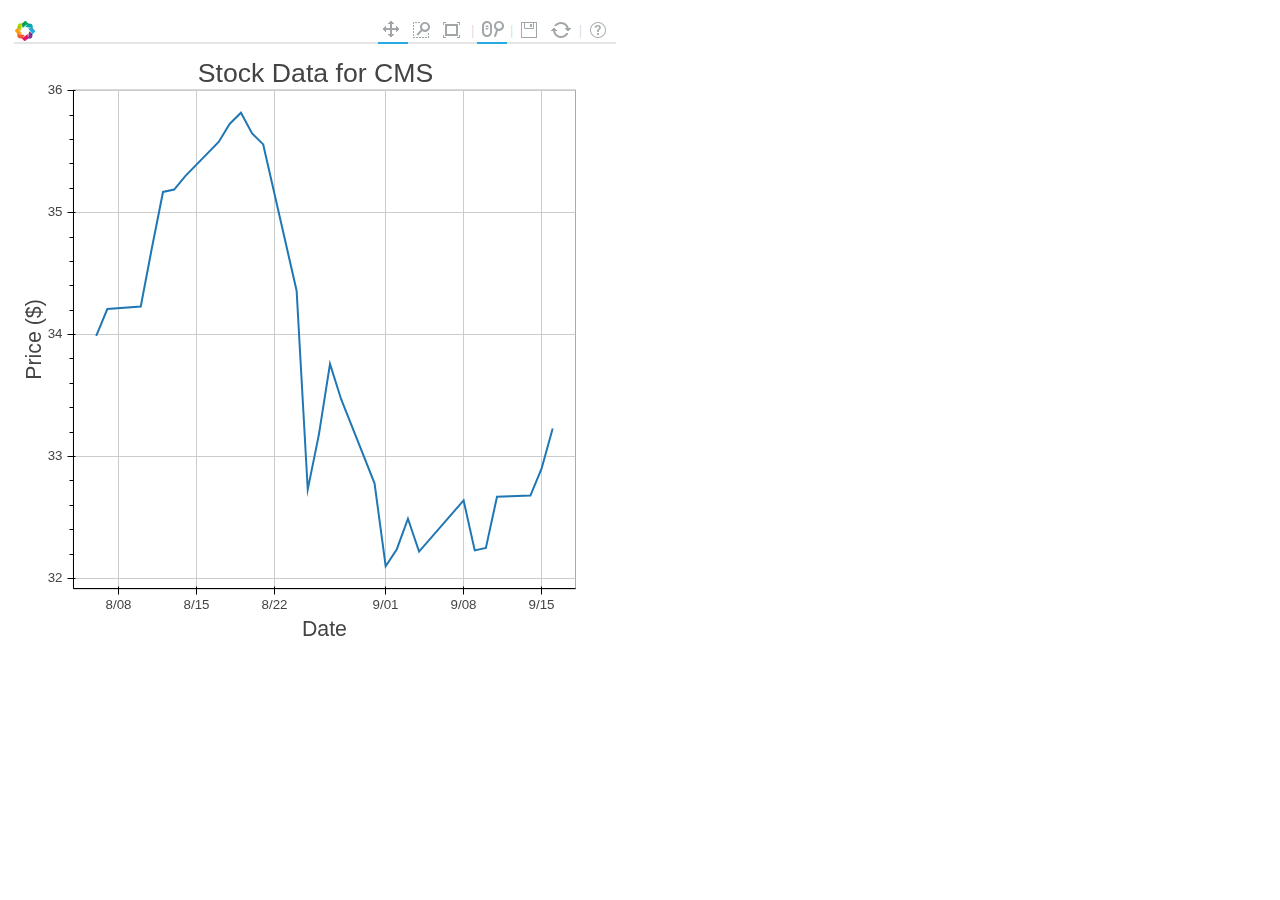
